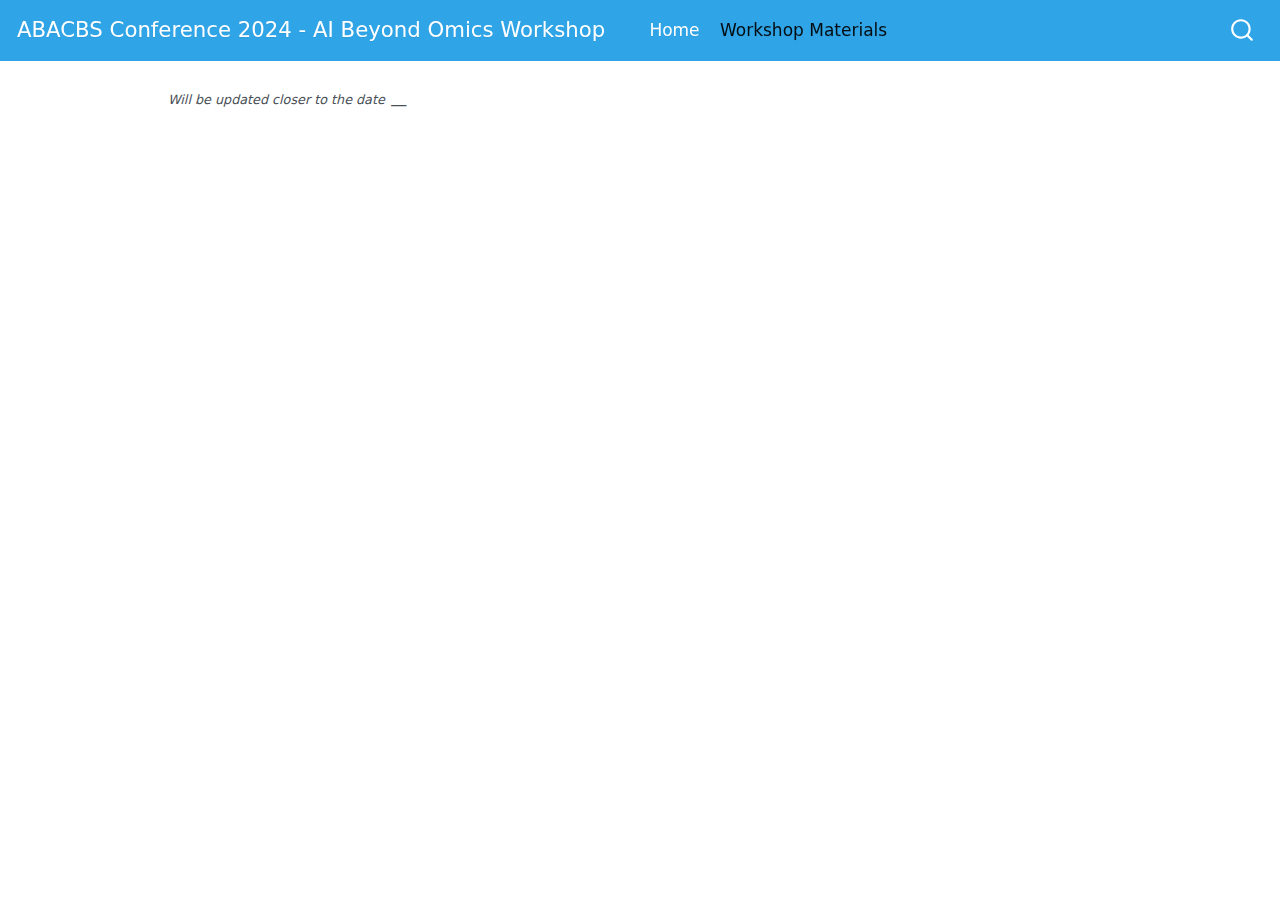
==== materials.html @ e88559d4 "Built site for gh-pages" ====
<!DOCTYPE html>
<html xmlns="http://www.w3.org/1999/xhtml" lang="en" xml:lang="en"><head>

<meta charset="utf-8">
<meta name="generator" content="quarto-1.3.450">

<meta name="viewport" content="width=device-width, initial-scale=1.0, user-scalable=yes">


<title>ABACBS Conference 2024 - AI Beyond Omics Workshop -</title>
<style>
code{white-space: pre-wrap;}
span.smallcaps{font-variant: small-caps;}
div.columns{display: flex; gap: min(4vw, 1.5em);}
div.column{flex: auto; overflow-x: auto;}
div.hanging-indent{margin-left: 1.5em; text-indent: -1.5em;}
ul.task-list{list-style: none;}
ul.task-list li input[type="checkbox"] {
width: 0.8em;
margin: 0 0.8em 0.2em -1em;  vertical-align: middle;
}
</style>


<script>const headroomChanged = new CustomEvent("quarto-hrChanged", {
  detail: {},
  bubbles: true,
  cancelable: false,
  composed: false,
});

window.document.addEventListener("DOMContentLoaded", function () {
  let init = false;

  // Manage the back to top button, if one is present.
  let lastScrollTop = window.pageYOffset || document.documentElement.scrollTop;
  const scrollDownBuffer = 5;
  const scrollUpBuffer = 35;
  const btn = document.getElementById("quarto-back-to-top");
  const hideBackToTop = () => {
    btn.style.display = "none";
  };
  const showBackToTop = () => {
    btn.style.display = "inline-block";
  };
  if (btn) {
    window.document.addEventListener(
      "scroll",
      function () {
        const currentScrollTop =
          window.pageYOffset || document.documentElement.scrollTop;

        // Shows and hides the button 'intelligently' as the user scrolls
        if (currentScrollTop - scrollDownBuffer > lastScrollTop) {
          hideBackToTop();
          lastScrollTop = currentScrollTop <= 0 ? 0 : currentScrollTop;
        } else if (currentScrollTop < lastScrollTop - scrollUpBuffer) {
          showBackToTop();
          lastScrollTop = currentScrollTop <= 0 ? 0 : currentScrollTop;
        }

        // Show the button at the bottom, hides it at the top
        if (currentScrollTop <= 0) {
          hideBackToTop();
        } else if (
          window.innerHeight + currentScrollTop >=
          document.body.offsetHeight
        ) {
          showBackToTop();
        }
      },
      false
    );
  }

  function throttle(func, wait) {
    var timeout;
    return function () {
      const context = this;
      const args = arguments;
      const later = function () {
        clearTimeout(timeout);
        timeout = null;
        func.apply(context, args);
      };

      if (!timeout) {
        timeout = setTimeout(later, wait);
      }
    };
  }

  function headerOffset() {
    // Set an offset if there is are fixed top navbar
    const headerEl = window.document.querySelector("header.fixed-top");
    if (headerEl) {
      return headerEl.clientHeight;
    } else {
      return 0;
    }
  }

  function footerOffset() {
    const footerEl = window.document.querySelector("footer.footer");
    if (footerEl) {
      return footerEl.clientHeight;
    } else {
      return 0;
    }
  }

  function updateDocumentOffsetWithoutAnimation() {
    updateDocumentOffset(false);
  }

  function updateDocumentOffset(animated) {
    // set body offset
    const topOffset = headerOffset();
    const bodyOffset = topOffset + footerOffset();
    const bodyEl = window.document.body;
    bodyEl.setAttribute("data-bs-offset", topOffset);
    bodyEl.style.paddingTop = topOffset + "px";

    // deal with sidebar offsets
    const sidebars = window.document.querySelectorAll(
      ".sidebar, .headroom-target"
    );
    sidebars.forEach((sidebar) => {
      if (!animated) {
        sidebar.classList.add("notransition");
        // Remove the no transition class after the animation has time to complete
        setTimeout(function () {
          sidebar.classList.remove("notransition");
        }, 201);
      }

      if (window.Headroom && sidebar.classList.contains("sidebar-unpinned")) {
        sidebar.style.top = "0";
        sidebar.style.maxHeight = "100vh";
      } else {
        sidebar.style.top = topOffset + "px";
        sidebar.style.maxHeight = "calc(100vh - " + topOffset + "px)";
      }
    });

    // allow space for footer
    const mainContainer = window.document.querySelector(".quarto-container");
    if (mainContainer) {
      mainContainer.style.minHeight = "calc(100vh - " + bodyOffset + "px)";
    }

    // link offset
    let linkStyle = window.document.querySelector("#quarto-target-style");
    if (!linkStyle) {
      linkStyle = window.document.createElement("style");
      linkStyle.setAttribute("id", "quarto-target-style");
      window.document.head.appendChild(linkStyle);
    }
    while (linkStyle.firstChild) {
      linkStyle.removeChild(linkStyle.firstChild);
    }
    if (topOffset > 0) {
      linkStyle.appendChild(
        window.document.createTextNode(`
      section:target::before {
        content: "";
        display: block;
        height: ${topOffset}px;
        margin: -${topOffset}px 0 0;
      }`)
      );
    }
    if (init) {
      window.dispatchEvent(headroomChanged);
    }
    init = true;
  }

  // initialize headroom
  var header = window.document.querySelector("#quarto-header");
  if (header && window.Headroom) {
    const headroom = new window.Headroom(header, {
      tolerance: 5,
      onPin: function () {
        const sidebars = window.document.querySelectorAll(
          ".sidebar, .headroom-target"
        );
        sidebars.forEach((sidebar) => {
          sidebar.classList.remove("sidebar-unpinned");
        });
        updateDocumentOffset();
      },
      onUnpin: function () {
        const sidebars = window.document.querySelectorAll(
          ".sidebar, .headroom-target"
        );
        sidebars.forEach((sidebar) => {
          sidebar.classList.add("sidebar-unpinned");
        });
        updateDocumentOffset();
      },
    });
    headroom.init();

    let frozen = false;
    window.quartoToggleHeadroom = function () {
      if (frozen) {
        headroom.unfreeze();
        frozen = false;
      } else {
        headroom.freeze();
        frozen = true;
      }
    };
  }

  window.addEventListener(
    "hashchange",
    function (e) {
      if (
        getComputedStyle(document.documentElement).scrollBehavior !== "smooth"
      ) {
        window.scrollTo(0, window.pageYOffset - headerOffset());
      }
    },
    false
  );

  // Observe size changed for the header
  const headerEl = window.document.querySelector("header.fixed-top");
  if (headerEl && window.ResizeObserver) {
    const observer = new window.ResizeObserver(
      updateDocumentOffsetWithoutAnimation
    );
    observer.observe(headerEl, {
      attributes: true,
      childList: true,
      characterData: true,
    });
  } else {
    window.addEventListener(
      "resize",
      throttle(updateDocumentOffsetWithoutAnimation, 50)
    );
  }
  setTimeout(updateDocumentOffsetWithoutAnimation, 250);

  // fixup index.html links if we aren't on the filesystem
  if (window.location.protocol !== "file:") {
    const links = window.document.querySelectorAll("a");
    for (let i = 0; i < links.length; i++) {
      if (links[i].href) {
        links[i].href = links[i].href.replace(/\/index\.html/, "/");
      }
    }

    // Fixup any sharing links that require urls
    // Append url to any sharing urls
    const sharingLinks = window.document.querySelectorAll(
      "a.sidebar-tools-main-item"
    );
    for (let i = 0; i < sharingLinks.length; i++) {
      const sharingLink = sharingLinks[i];
      const href = sharingLink.getAttribute("href");
      if (href) {
        sharingLink.setAttribute(
          "href",
          href.replace("|url|", window.location.href)
        );
      }
    }

    // Scroll the active navigation item into view, if necessary
    const navSidebar = window.document.querySelector("nav#quarto-sidebar");
    if (navSidebar) {
      // Find the active item
      const activeItem = navSidebar.querySelector("li.sidebar-item a.active");
      if (activeItem) {
        // Wait for the scroll height and height to resolve by observing size changes on the
        // nav element that is scrollable
        const resizeObserver = new ResizeObserver((_entries) => {
          // The bottom of the element
          const elBottom = activeItem.offsetTop;
          const viewBottom = navSidebar.scrollTop + navSidebar.clientHeight;

          // The element height and scroll height are the same, then we are still loading
          if (viewBottom !== navSidebar.scrollHeight) {
            // Determine if the item isn't visible and scroll to it
            if (elBottom >= viewBottom) {
              navSidebar.scrollTop = elBottom;
            }

            // stop observing now since we've completed the scroll
            resizeObserver.unobserve(navSidebar);
          }
        });
        resizeObserver.observe(navSidebar);
      }
    }
  }
});
</script>
<script>/*!
 * headroom.js v0.12.0 - Give your page some headroom. Hide your header until you need it
 * Copyright (c) 2020 Nick Williams - http://wicky.nillia.ms/headroom.js
 * License: MIT
 */

!function(t,n){"object"==typeof exports&&"undefined"!=typeof module?module.exports=n():"function"==typeof define&&define.amd?define(n):(t=t||self).Headroom=n()}(this,function(){"use strict";function t(){return"undefined"!=typeof window}function d(t){return function(t){return t&&t.document&&function(t){return 9===t.nodeType}(t.document)}(t)?function(t){var n=t.document,o=n.body,s=n.documentElement;return{scrollHeight:function(){return Math.max(o.scrollHeight,s.scrollHeight,o.offsetHeight,s.offsetHeight,o.clientHeight,s.clientHeight)},height:function(){return t.innerHeight||s.clientHeight||o.clientHeight},scrollY:function(){return void 0!==t.pageYOffset?t.pageYOffset:(s||o.parentNode||o).scrollTop}}}(t):function(t){return{scrollHeight:function(){return Math.max(t.scrollHeight,t.offsetHeight,t.clientHeight)},height:function(){return Math.max(t.offsetHeight,t.clientHeight)},scrollY:function(){return t.scrollTop}}}(t)}function n(t,s,e){var n,o=function(){var n=!1;try{var t={get passive(){n=!0}};window.addEventListener("test",t,t),window.removeEventListener("test",t,t)}catch(t){n=!1}return n}(),i=!1,r=d(t),l=r.scrollY(),a={};function c(){var t=Math.round(r.scrollY()),n=r.height(),o=r.scrollHeight();a.scrollY=t,a.lastScrollY=l,a.direction=l<t?"down":"up",a.distance=Math.abs(t-l),a.isOutOfBounds=t<0||o<t+n,a.top=t<=s.offset[a.direction],a.bottom=o<=t+n,a.toleranceExceeded=a.distance>s.tolerance[a.direction],e(a),l=t,i=!1}function h(){i||(i=!0,n=requestAnimationFrame(c))}var u=!!o&&{passive:!0,capture:!1};return t.addEventListener("scroll",h,u),c(),{destroy:function(){cancelAnimationFrame(n),t.removeEventListener("scroll",h,u)}}}function o(t){return t===Object(t)?t:{down:t,up:t}}function s(t,n){n=n||{},Object.assign(this,s.options,n),this.classes=Object.assign({},s.options.classes,n.classes),this.elem=t,this.tolerance=o(this.tolerance),this.offset=o(this.offset),this.initialised=!1,this.frozen=!1}return s.prototype={constructor:s,init:function(){return s.cutsTheMustard&&!this.initialised&&(this.addClass("initial"),this.initialised=!0,setTimeout(function(t){t.scrollTracker=n(t.scroller,{offset:t.offset,tolerance:t.tolerance},t.update.bind(t))},100,this)),this},destroy:function(){this.initialised=!1,Object.keys(this.classes).forEach(this.removeClass,this),this.scrollTracker.destroy()},unpin:function(){!this.hasClass("pinned")&&this.hasClass("unpinned")||(this.addClass("unpinned"),this.removeClass("pinned"),this.onUnpin&&this.onUnpin.call(this))},pin:function(){this.hasClass("unpinned")&&(this.addClass("pinned"),this.removeClass("unpinned"),this.onPin&&this.onPin.call(this))},freeze:function(){this.frozen=!0,this.addClass("frozen")},unfreeze:function(){this.frozen=!1,this.removeClass("frozen")},top:function(){this.hasClass("top")||(this.addClass("top"),this.removeClass("notTop"),this.onTop&&this.onTop.call(this))},notTop:function(){this.hasClass("notTop")||(this.addClass("notTop"),this.removeClass("top"),this.onNotTop&&this.onNotTop.call(this))},bottom:function(){this.hasClass("bottom")||(this.addClass("bottom"),this.removeClass("notBottom"),this.onBottom&&this.onBottom.call(this))},notBottom:function(){this.hasClass("notBottom")||(this.addClass("notBottom"),this.removeClass("bottom"),this.onNotBottom&&this.onNotBottom.call(this))},shouldUnpin:function(t){return"down"===t.direction&&!t.top&&t.toleranceExceeded},shouldPin:function(t){return"up"===t.direction&&t.toleranceExceeded||t.top},addClass:function(t){this.elem.classList.add.apply(this.elem.classList,this.classes[t].split(" "))},removeClass:function(t){this.elem.classList.remove.apply(this.elem.classList,this.classes[t].split(" "))},hasClass:function(t){return this.classes[t].split(" ").every(function(t){return this.classList.contains(t)},this.elem)},update:function(t){t.isOutOfBounds||!0!==this.frozen&&(t.top?this.top():this.notTop(),t.bottom?this.bottom():this.notBottom(),this.shouldUnpin(t)?this.unpin():this.shouldPin(t)&&this.pin())}},s.options={tolerance:{up:0,down:0},offset:0,scroller:t()?window:null,classes:{frozen:"headroom--frozen",pinned:"headroom--pinned",unpinned:"headroom--unpinned",top:"headroom--top",notTop:"headroom--not-top",bottom:"headroom--bottom",notBottom:"headroom--not-bottom",initial:"headroom"}},s.cutsTheMustard=!!(t()&&function(){}.bind&&"classList"in document.documentElement&&Object.assign&&Object.keys&&requestAnimationFrame),s});
</script>
<script>/*!
 * clipboard.js v2.0.11
 * https://clipboardjs.com/
 *
 * Licensed MIT © Zeno Rocha
 */
!function(t,e){"object"==typeof exports&&"object"==typeof module?module.exports=e():"function"==typeof define&&define.amd?define([],e):"object"==typeof exports?exports.ClipboardJS=e():t.ClipboardJS=e()}(this,function(){return n={686:function(t,e,n){"use strict";n.d(e,{default:function(){return b}});var e=n(279),i=n.n(e),e=n(370),u=n.n(e),e=n(817),r=n.n(e);function c(t){try{return document.execCommand(t)}catch(t){return}}var a=function(t){t=r()(t);return c("cut"),t};function o(t,e){var n,o,t=(n=t,o="rtl"===document.documentElement.getAttribute("dir"),(t=document.createElement("textarea")).style.fontSize="12pt",t.style.border="0",t.style.padding="0",t.style.margin="0",t.style.position="absolute",t.style[o?"right":"left"]="-9999px",o=window.pageYOffset||document.documentElement.scrollTop,t.style.top="".concat(o,"px"),t.setAttribute("readonly",""),t.value=n,t);return e.container.appendChild(t),e=r()(t),c("copy"),t.remove(),e}var f=function(t){var e=1<arguments.length&&void 0!==arguments[1]?arguments[1]:{container:document.body},n="";return"string"==typeof t?n=o(t,e):t instanceof HTMLInputElement&&!["text","search","url","tel","password"].includes(null==t?void 0:t.type)?n=o(t.value,e):(n=r()(t),c("copy")),n};function l(t){return(l="function"==typeof Symbol&&"symbol"==typeof Symbol.iterator?function(t){return typeof t}:function(t){return t&&"function"==typeof Symbol&&t.constructor===Symbol&&t!==Symbol.prototype?"symbol":typeof t})(t)}var s=function(){var t=0<arguments.length&&void 0!==arguments[0]?arguments[0]:{},e=t.action,n=void 0===e?"copy":e,o=t.container,e=t.target,t=t.text;if("copy"!==n&&"cut"!==n)throw new Error('Invalid "action" value, use either "copy" or "cut"');if(void 0!==e){if(!e||"object"!==l(e)||1!==e.nodeType)throw new Error('Invalid "target" value, use a valid Element');if("copy"===n&&e.hasAttribute("disabled"))throw new Error('Invalid "target" attribute. Please use "readonly" instead of "disabled" attribute');if("cut"===n&&(e.hasAttribute("readonly")||e.hasAttribute("disabled")))throw new Error('Invalid "target" attribute. You can\'t cut text from elements with "readonly" or "disabled" attributes')}return t?f(t,{container:o}):e?"cut"===n?a(e):f(e,{container:o}):void 0};function p(t){return(p="function"==typeof Symbol&&"symbol"==typeof Symbol.iterator?function(t){return typeof t}:function(t){return t&&"function"==typeof Symbol&&t.constructor===Symbol&&t!==Symbol.prototype?"symbol":typeof t})(t)}function d(t,e){for(var n=0;n<e.length;n++){var o=e[n];o.enumerable=o.enumerable||!1,o.configurable=!0,"value"in o&&(o.writable=!0),Object.defineProperty(t,o.key,o)}}function y(t,e){return(y=Object.setPrototypeOf||function(t,e){return t.__proto__=e,t})(t,e)}function h(n){var o=function(){if("undefined"==typeof Reflect||!Reflect.construct)return!1;if(Reflect.construct.sham)return!1;if("function"==typeof Proxy)return!0;try{return Date.prototype.toString.call(Reflect.construct(Date,[],function(){})),!0}catch(t){return!1}}();return function(){var t,e=v(n);return t=o?(t=v(this).constructor,Reflect.construct(e,arguments,t)):e.apply(this,arguments),e=this,!(t=t)||"object"!==p(t)&&"function"!=typeof t?function(t){if(void 0!==t)return t;throw new ReferenceError("this hasn't been initialised - super() hasn't been called")}(e):t}}function v(t){return(v=Object.setPrototypeOf?Object.getPrototypeOf:function(t){return t.__proto__||Object.getPrototypeOf(t)})(t)}function m(t,e){t="data-clipboard-".concat(t);if(e.hasAttribute(t))return e.getAttribute(t)}var b=function(){!function(t,e){if("function"!=typeof e&&null!==e)throw new TypeError("Super expression must either be null or a function");t.prototype=Object.create(e&&e.prototype,{constructor:{value:t,writable:!0,configurable:!0}}),e&&y(t,e)}(r,i());var t,e,n,o=h(r);function r(t,e){var n;return function(t){if(!(t instanceof r))throw new TypeError("Cannot call a class as a function")}(this),(n=o.call(this)).resolveOptions(e),n.listenClick(t),n}return t=r,n=[{key:"copy",value:function(t){var e=1<arguments.length&&void 0!==arguments[1]?arguments[1]:{container:document.body};return f(t,e)}},{key:"cut",value:function(t){return a(t)}},{key:"isSupported",value:function(){var t=0<arguments.length&&void 0!==arguments[0]?arguments[0]:["copy","cut"],t="string"==typeof t?[t]:t,e=!!document.queryCommandSupported;return t.forEach(function(t){e=e&&!!document.queryCommandSupported(t)}),e}}],(e=[{key:"resolveOptions",value:function(){var t=0<arguments.length&&void 0!==arguments[0]?arguments[0]:{};this.action="function"==typeof t.action?t.action:this.defaultAction,this.target="function"==typeof t.target?t.target:this.defaultTarget,this.text="function"==typeof t.text?t.text:this.defaultText,this.container="object"===p(t.container)?t.container:document.body}},{key:"listenClick",value:function(t){var e=this;this.listener=u()(t,"click",function(t){return e.onClick(t)})}},{key:"onClick",value:function(t){var e=t.delegateTarget||t.currentTarget,n=this.action(e)||"copy",t=s({action:n,container:this.container,target:this.target(e),text:this.text(e)});this.emit(t?"success":"error",{action:n,text:t,trigger:e,clearSelection:function(){e&&e.focus(),window.getSelection().removeAllRanges()}})}},{key:"defaultAction",value:function(t){return m("action",t)}},{key:"defaultTarget",value:function(t){t=m("target",t);if(t)return document.querySelector(t)}},{key:"defaultText",value:function(t){return m("text",t)}},{key:"destroy",value:function(){this.listener.destroy()}}])&&d(t.prototype,e),n&&d(t,n),r}()},828:function(t){var e;"undefined"==typeof Element||Element.prototype.matches||((e=Element.prototype).matches=e.matchesSelector||e.mozMatchesSelector||e.msMatchesSelector||e.oMatchesSelector||e.webkitMatchesSelector),t.exports=function(t,e){for(;t&&9!==t.nodeType;){if("function"==typeof t.matches&&t.matches(e))return t;t=t.parentNode}}},438:function(t,e,n){var u=n(828);function i(t,e,n,o,r){var i=function(e,n,t,o){return function(t){t.delegateTarget=u(t.target,n),t.delegateTarget&&o.call(e,t)}}.apply(this,arguments);return t.addEventListener(n,i,r),{destroy:function(){t.removeEventListener(n,i,r)}}}t.exports=function(t,e,n,o,r){return"function"==typeof t.addEventListener?i.apply(null,arguments):"function"==typeof n?i.bind(null,document).apply(null,arguments):("string"==typeof t&&(t=document.querySelectorAll(t)),Array.prototype.map.call(t,function(t){return i(t,e,n,o,r)}))}},879:function(t,n){n.node=function(t){return void 0!==t&&t instanceof HTMLElement&&1===t.nodeType},n.nodeList=function(t){var e=Object.prototype.toString.call(t);return void 0!==t&&("[object NodeList]"===e||"[object HTMLCollection]"===e)&&"length"in t&&(0===t.length||n.node(t[0]))},n.string=function(t){return"string"==typeof t||t instanceof String},n.fn=function(t){return"[object Function]"===Object.prototype.toString.call(t)}},370:function(t,e,n){var f=n(879),l=n(438);t.exports=function(t,e,n){if(!t&&!e&&!n)throw new Error("Missing required arguments");if(!f.string(e))throw new TypeError("Second argument must be a String");if(!f.fn(n))throw new TypeError("Third argument must be a Function");if(f.node(t))return c=e,a=n,(u=t).addEventListener(c,a),{destroy:function(){u.removeEventListener(c,a)}};if(f.nodeList(t))return o=t,r=e,i=n,Array.prototype.forEach.call(o,function(t){t.addEventListener(r,i)}),{destroy:function(){Array.prototype.forEach.call(o,function(t){t.removeEventListener(r,i)})}};if(f.string(t))return t=t,e=e,n=n,l(document.body,t,e,n);throw new TypeError("First argument must be a String, HTMLElement, HTMLCollection, or NodeList");var o,r,i,u,c,a}},817:function(t){t.exports=function(t){var e,n="SELECT"===t.nodeName?(t.focus(),t.value):"INPUT"===t.nodeName||"TEXTAREA"===t.nodeName?((e=t.hasAttribute("readonly"))||t.setAttribute("readonly",""),t.select(),t.setSelectionRange(0,t.value.length),e||t.removeAttribute("readonly"),t.value):(t.hasAttribute("contenteditable")&&t.focus(),n=window.getSelection(),(e=document.createRange()).selectNodeContents(t),n.removeAllRanges(),n.addRange(e),n.toString());return n}},279:function(t){function e(){}e.prototype={on:function(t,e,n){var o=this.e||(this.e={});return(o[t]||(o[t]=[])).push({fn:e,ctx:n}),this},once:function(t,e,n){var o=this;function r(){o.off(t,r),e.apply(n,arguments)}return r._=e,this.on(t,r,n)},emit:function(t){for(var e=[].slice.call(arguments,1),n=((this.e||(this.e={}))[t]||[]).slice(),o=0,r=n.length;o<r;o++)n[o].fn.apply(n[o].ctx,e);return this},off:function(t,e){var n=this.e||(this.e={}),o=n[t],r=[];if(o&&e)for(var i=0,u=o.length;i<u;i++)o[i].fn!==e&&o[i].fn._!==e&&r.push(o[i]);return r.length?n[t]=r:delete n[t],this}},t.exports=e,t.exports.TinyEmitter=e}},r={},o.n=function(t){var e=t&&t.__esModule?function(){return t.default}:function(){return t};return o.d(e,{a:e}),e},o.d=function(t,e){for(var n in e)o.o(e,n)&&!o.o(t,n)&&Object.defineProperty(t,n,{enumerable:!0,get:e[n]})},o.o=function(t,e){return Object.prototype.hasOwnProperty.call(t,e)},o(686).default;function o(t){if(r[t])return r[t].exports;var e=r[t]={exports:{}};return n[t](e,e.exports,o),e.exports}var n,r});</script>
<script>/*! @algolia/autocomplete-js 1.7.3 | MIT License | © Algolia, Inc. and contributors | https://github.com/algolia/autocomplete */
!function(e,t){"object"==typeof exports&&"undefined"!=typeof module?t(exports):"function"==typeof define&&define.amd?define(["exports"],t):t((e="undefined"!=typeof globalThis?globalThis:e||self)["@algolia/autocomplete-js"]={})}(this,(function(e){"use strict";function t(e,t){var n=Object.keys(e);if(Object.getOwnPropertySymbols){var r=Object.getOwnPropertySymbols(e);t&&(r=r.filter((function(t){return Object.getOwnPropertyDescriptor(e,t).enumerable}))),n.push.apply(n,r)}return n}function n(e){for(var n=1;n<arguments.length;n++){var r=null!=arguments[n]?arguments[n]:{};n%2?t(Object(r),!0).forEach((function(t){o(e,t,r[t])})):Object.getOwnPropertyDescriptors?Object.defineProperties(e,Object.getOwnPropertyDescriptors(r)):t(Object(r)).forEach((function(t){Object.defineProperty(e,t,Object.getOwnPropertyDescriptor(r,t))}))}return e}function r(e){return r="function"==typeof Symbol&&"symbol"==typeof Symbol.iterator?function(e){return typeof e}:function(e){return e&&"function"==typeof Symbol&&e.constructor===Symbol&&e!==Symbol.prototype?"symbol":typeof e},r(e)}function o(e,t,n){return t in e?Object.defineProperty(e,t,{value:n,enumerable:!0,configurable:!0,writable:!0}):e[t]=n,e}function i(){return i=Object.assign||function(e){for(var t=1;t<arguments.length;t++){var n=arguments[t];for(var r in n)Object.prototype.hasOwnProperty.call(n,r)&&(e[r]=n[r])}return e},i.apply(this,arguments)}function u(e,t){if(null==e)return{};var n,r,o=function(e,t){if(null==e)return{};var n,r,o={},i=Object.keys(e);for(r=0;r<i.length;r++)n=i[r],t.indexOf(n)>=0||(o[n]=e[n]);return o}(e,t);if(Object.getOwnPropertySymbols){var i=Object.getOwnPropertySymbols(e);for(r=0;r<i.length;r++)n=i[r],t.indexOf(n)>=0||Object.prototype.propertyIsEnumerable.call(e,n)&&(o[n]=e[n])}return o}function a(e,t){return function(e){if(Array.isArray(e))return e}(e)||function(e,t){var n=null==e?null:"undefined"!=typeof Symbol&&e[Symbol.iterator]||e["@@iterator"];if(null==n)return;var r,o,i=[],u=!0,a=!1;try{for(n=n.call(e);!(u=(r=n.next()).done)&&(i.push(r.value),!t||i.length!==t);u=!0);}catch(e){a=!0,o=e}finally{try{u||null==n.return||n.return()}finally{if(a)throw o}}return i}(e,t)||l(e,t)||function(){throw new TypeError("Invalid attempt to destructure non-iterable instance.\nIn order to be iterable, non-array objects must have a [Symbol.iterator]() method.")}()}function c(e){return function(e){if(Array.isArray(e))return s(e)}(e)||function(e){if("undefined"!=typeof Symbol&&null!=e[Symbol.iterator]||null!=e["@@iterator"])return Array.from(e)}(e)||l(e)||function(){throw new TypeError("Invalid attempt to spread non-iterable instance.\nIn order to be iterable, non-array objects must have a [Symbol.iterator]() method.")}()}function l(e,t){if(e){if("string"==typeof e)return s(e,t);var n=Object.prototype.toString.call(e).slice(8,-1);return"Object"===n&&e.constructor&&(n=e.constructor.name),"Map"===n||"Set"===n?Array.from(e):"Arguments"===n||/^(?:Ui|I)nt(?:8|16|32)(?:Clamped)?Array$/.test(n)?s(e,t):void 0}}function s(e,t){(null==t||t>e.length)&&(t=e.length);for(var n=0,r=new Array(t);n<t;n++)r[n]=e[n];return r}function p(e){return{current:e}}function f(e,t){var n=void 0;return function(){for(var r=arguments.length,o=new Array(r),i=0;i<r;i++)o[i]=arguments[i];n&&clearTimeout(n),n=setTimeout((function(){return e.apply(void 0,o)}),t)}}function d(e){return e.reduce((function(e,t){return e.concat(t)}),[])}var m=0;function v(){return"autocomplete-".concat(m++)}function h(e,t){return t.reduce((function(e,t){return e&&e[t]}),e)}function g(e){return 0===e.collections.length?0:e.collections.reduce((function(e,t){return e+t.items.length}),0)}var y=function(){},b="1.7.3",O=[{segment:"autocomplete-core",version:b}];function _(e,t){var n=t;return{then:function(t,r){return _(e.then(j(t,n,e),j(r,n,e)),n)},catch:function(t){return _(e.catch(j(t,n,e)),n)},finally:function(t){return t&&n.onCancelList.push(t),_(e.finally(j(t&&function(){return n.onCancelList=[],t()},n,e)),n)},cancel:function(){n.isCanceled=!0;var e=n.onCancelList;n.onCancelList=[],e.forEach((function(e){e()}))},isCanceled:function(){return!0===n.isCanceled}}}function P(e){return _(e,{isCanceled:!1,onCancelList:[]})}function j(e,t,n){return e?function(n){return t.isCanceled?n:e(n)}:n}function w(e,t,n,r){if(!n)return null;if(e<0&&(null===t||null!==r&&0===t))return n+e;var o=(null===t?-1:t)+e;return o<=-1||o>=n?null===r?null:0:o}function S(e,t){var n=Object.keys(e);if(Object.getOwnPropertySymbols){var r=Object.getOwnPropertySymbols(e);t&&(r=r.filter((function(t){return Object.getOwnPropertyDescriptor(e,t).enumerable}))),n.push.apply(n,r)}return n}function I(e,t,n){return t in e?Object.defineProperty(e,t,{value:n,enumerable:!0,configurable:!0,writable:!0}):e[t]=n,e}function E(e,t){var n=[];return Promise.resolve(e(t)).then((function(e){return Promise.all(e.filter((function(e){return Boolean(e)})).map((function(e){if(e.sourceId,n.includes(e.sourceId))throw new Error("[Autocomplete] The `sourceId` ".concat(JSON.stringify(e.sourceId)," is not unique."));n.push(e.sourceId);var t=function(e){for(var t=1;t<arguments.length;t++){var n=null!=arguments[t]?arguments[t]:{};t%2?S(Object(n),!0).forEach((function(t){I(e,t,n[t])})):Object.getOwnPropertyDescriptors?Object.defineProperties(e,Object.getOwnPropertyDescriptors(n)):S(Object(n)).forEach((function(t){Object.defineProperty(e,t,Object.getOwnPropertyDescriptor(n,t))}))}return e}({getItemInputValue:function(e){return e.state.query},getItemUrl:function(){},onSelect:function(e){(0,e.setIsOpen)(!1)},onActive:y},e);return Promise.resolve(t)})))}))}function A(e){var t=function(e){var t=e.collections.map((function(e){return e.items.length})).reduce((function(e,t,n){var r=(e[n-1]||0)+t;return e.push(r),e}),[]).reduce((function(t,n){return n<=e.activeItemId?t+1:t}),0);return e.collections[t]}(e);if(!t)return null;var n=t.items[function(e){for(var t=e.state,n=e.collection,r=!1,o=0,i=0;!1===r;){var u=t.collections[o];if(u===n){r=!0;break}i+=u.items.length,o++}return t.activeItemId-i}({state:e,collection:t})],r=t.source;return{item:n,itemInputValue:r.getItemInputValue({item:n,state:e}),itemUrl:r.getItemUrl({item:n,state:e}),source:r}}var C=/((gt|sm)-|galaxy nexus)|samsung[- ]/i;function D(e,t){var n=Object.keys(e);if(Object.getOwnPropertySymbols){var r=Object.getOwnPropertySymbols(e);t&&(r=r.filter((function(t){return Object.getOwnPropertyDescriptor(e,t).enumerable}))),n.push.apply(n,r)}return n}function k(e){for(var t=1;t<arguments.length;t++){var n=null!=arguments[t]?arguments[t]:{};t%2?D(Object(n),!0).forEach((function(t){x(e,t,n[t])})):Object.getOwnPropertyDescriptors?Object.defineProperties(e,Object.getOwnPropertyDescriptors(n)):D(Object(n)).forEach((function(t){Object.defineProperty(e,t,Object.getOwnPropertyDescriptor(n,t))}))}return e}function x(e,t,n){return t in e?Object.defineProperty(e,t,{value:n,enumerable:!0,configurable:!0,writable:!0}):e[t]=n,e}function N(e,t){var n=Object.keys(e);if(Object.getOwnPropertySymbols){var r=Object.getOwnPropertySymbols(e);t&&(r=r.filter((function(t){return Object.getOwnPropertyDescriptor(e,t).enumerable}))),n.push.apply(n,r)}return n}function q(e,t,n){return t in e?Object.defineProperty(e,t,{value:n,enumerable:!0,configurable:!0,writable:!0}):e[t]=n,e}function R(e,t,n){var r,o=t.initialState;return{getState:function(){return o},dispatch:function(r,i){var u=function(e){for(var t=1;t<arguments.length;t++){var n=null!=arguments[t]?arguments[t]:{};t%2?N(Object(n),!0).forEach((function(t){q(e,t,n[t])})):Object.getOwnPropertyDescriptors?Object.defineProperties(e,Object.getOwnPropertyDescriptors(n)):N(Object(n)).forEach((function(t){Object.defineProperty(e,t,Object.getOwnPropertyDescriptor(n,t))}))}return e}({},o);o=e(o,{type:r,props:t,payload:i}),n({state:o,prevState:u})},pendingRequests:(r=[],{add:function(e){return r.push(e),e.finally((function(){r=r.filter((function(t){return t!==e}))}))},cancelAll:function(){r.forEach((function(e){return e.cancel()}))},isEmpty:function(){return 0===r.length}})}}function T(e,t){var n=Object.keys(e);if(Object.getOwnPropertySymbols){var r=Object.getOwnPropertySymbols(e);t&&(r=r.filter((function(t){return Object.getOwnPropertyDescriptor(e,t).enumerable}))),n.push.apply(n,r)}return n}function L(e){for(var t=1;t<arguments.length;t++){var n=null!=arguments[t]?arguments[t]:{};t%2?T(Object(n),!0).forEach((function(t){B(e,t,n[t])})):Object.getOwnPropertyDescriptors?Object.defineProperties(e,Object.getOwnPropertyDescriptors(n)):T(Object(n)).forEach((function(t){Object.defineProperty(e,t,Object.getOwnPropertyDescriptor(n,t))}))}return e}function B(e,t,n){return t in e?Object.defineProperty(e,t,{value:n,enumerable:!0,configurable:!0,writable:!0}):e[t]=n,e}function F(e){return function(e){if(Array.isArray(e))return M(e)}(e)||function(e){if("undefined"!=typeof Symbol&&null!=e[Symbol.iterator]||null!=e["@@iterator"])return Array.from(e)}(e)||function(e,t){if(!e)return;if("string"==typeof e)return M(e,t);var n=Object.prototype.toString.call(e).slice(8,-1);"Object"===n&&e.constructor&&(n=e.constructor.name);if("Map"===n||"Set"===n)return Array.from(e);if("Arguments"===n||/^(?:Ui|I)nt(?:8|16|32)(?:Clamped)?Array$/.test(n))return M(e,t)}(e)||function(){throw new TypeError("Invalid attempt to spread non-iterable instance.\nIn order to be iterable, non-array objects must have a [Symbol.iterator]() method.")}()}function M(e,t){(null==t||t>e.length)&&(t=e.length);for(var n=0,r=new Array(t);n<t;n++)r[n]=e[n];return r}function U(e,t){var n=Object.keys(e);if(Object.getOwnPropertySymbols){var r=Object.getOwnPropertySymbols(e);t&&(r=r.filter((function(t){return Object.getOwnPropertyDescriptor(e,t).enumerable}))),n.push.apply(n,r)}return n}function H(e){for(var t=1;t<arguments.length;t++){var n=null!=arguments[t]?arguments[t]:{};t%2?U(Object(n),!0).forEach((function(t){V(e,t,n[t])})):Object.getOwnPropertyDescriptors?Object.defineProperties(e,Object.getOwnPropertyDescriptors(n)):U(Object(n)).forEach((function(t){Object.defineProperty(e,t,Object.getOwnPropertyDescriptor(n,t))}))}return e}function V(e,t,n){return t in e?Object.defineProperty(e,t,{value:n,enumerable:!0,configurable:!0,writable:!0}):e[t]=n,e}function W(e,t){var n=Object.keys(e);if(Object.getOwnPropertySymbols){var r=Object.getOwnPropertySymbols(e);t&&(r=r.filter((function(t){return Object.getOwnPropertyDescriptor(e,t).enumerable}))),n.push.apply(n,r)}return n}function Q(e){for(var t=1;t<arguments.length;t++){var n=null!=arguments[t]?arguments[t]:{};t%2?W(Object(n),!0).forEach((function(t){$(e,t,n[t])})):Object.getOwnPropertyDescriptors?Object.defineProperties(e,Object.getOwnPropertyDescriptors(n)):W(Object(n)).forEach((function(t){Object.defineProperty(e,t,Object.getOwnPropertyDescriptor(n,t))}))}return e}function $(e,t,n){return t in e?Object.defineProperty(e,t,{value:n,enumerable:!0,configurable:!0,writable:!0}):e[t]=n,e}function z(e){return function(e){if(Array.isArray(e))return G(e)}(e)||function(e){if("undefined"!=typeof Symbol&&null!=e[Symbol.iterator]||null!=e["@@iterator"])return Array.from(e)}(e)||function(e,t){if(!e)return;if("string"==typeof e)return G(e,t);var n=Object.prototype.toString.call(e).slice(8,-1);"Object"===n&&e.constructor&&(n=e.constructor.name);if("Map"===n||"Set"===n)return Array.from(e);if("Arguments"===n||/^(?:Ui|I)nt(?:8|16|32)(?:Clamped)?Array$/.test(n))return G(e,t)}(e)||function(){throw new TypeError("Invalid attempt to spread non-iterable instance.\nIn order to be iterable, non-array objects must have a [Symbol.iterator]() method.")}()}function G(e,t){(null==t||t>e.length)&&(t=e.length);for(var n=0,r=new Array(t);n<t;n++)r[n]=e[n];return r}function K(e,t){var n=Object.keys(e);if(Object.getOwnPropertySymbols){var r=Object.getOwnPropertySymbols(e);t&&(r=r.filter((function(t){return Object.getOwnPropertyDescriptor(e,t).enumerable}))),n.push.apply(n,r)}return n}function J(e){for(var t=1;t<arguments.length;t++){var n=null!=arguments[t]?arguments[t]:{};t%2?K(Object(n),!0).forEach((function(t){Y(e,t,n[t])})):Object.getOwnPropertyDescriptors?Object.defineProperties(e,Object.getOwnPropertyDescriptors(n)):K(Object(n)).forEach((function(t){Object.defineProperty(e,t,Object.getOwnPropertyDescriptor(n,t))}))}return e}function Y(e,t,n){return t in e?Object.defineProperty(e,t,{value:n,enumerable:!0,configurable:!0,writable:!0}):e[t]=n,e}function X(e){return Boolean(e.execute)}function Z(e,t){return n=e,Boolean(null==n?void 0:n.execute)?J(J({},e),{},{requests:e.queries.map((function(n){return{query:n,sourceId:t,transformResponse:e.transformResponse}}))}):{items:e,sourceId:t};var n}function ee(e){var t=e.reduce((function(e,t){if(!X(t))return e.push(t),e;var n=t.searchClient,r=t.execute,o=t.requesterId,i=t.requests,u=e.find((function(e){return X(t)&&X(e)&&e.searchClient===n&&Boolean(o)&&e.requesterId===o}));if(u){var a;(a=u.items).push.apply(a,z(i))}else{var c={execute:r,requesterId:o,items:i,searchClient:n};e.push(c)}return e}),[]).map((function(e){if(!X(e))return Promise.resolve(e);var t=e,n=t.execute,r=t.items;return n({searchClient:t.searchClient,requests:r})}));return Promise.all(t).then((function(e){return d(e)}))}function te(e,t){return t.map((function(t){var n=e.filter((function(e){return e.sourceId===t.sourceId})),r=n.map((function(e){return e.items})),o=n[0].transformResponse,i=o?o(function(e){var t=e.map((function(e){var t;return k(k({},e),{},{hits:null===(t=e.hits)||void 0===t?void 0:t.map((function(t){return k(k({},t),{},{__autocomplete_indexName:e.index,__autocomplete_queryID:e.queryID})}))})}));return{results:t,hits:t.map((function(e){return e.hits})).filter(Boolean),facetHits:t.map((function(e){var t;return null===(t=e.facetHits)||void 0===t?void 0:t.map((function(e){return{label:e.value,count:e.count,_highlightResult:{label:{value:e.highlighted}}}}))})).filter(Boolean)}}(r)):r;return i.every(Boolean),'The `getItems` function from source "'.concat(t.sourceId,'" must return an array of items but returned ').concat(JSON.stringify(void 0),".\n\nDid you forget to return items?\n\nSee: https://www.algolia.com/doc/ui-libraries/autocomplete/core-concepts/sources/#param-getitems"),{source:t,items:i}}))}var ne=["event","nextState","props","query","refresh","store"];function re(e,t){var n=Object.keys(e);if(Object.getOwnPropertySymbols){var r=Object.getOwnPropertySymbols(e);t&&(r=r.filter((function(t){return Object.getOwnPropertyDescriptor(e,t).enumerable}))),n.push.apply(n,r)}return n}function oe(e){for(var t=1;t<arguments.length;t++){var n=null!=arguments[t]?arguments[t]:{};t%2?re(Object(n),!0).forEach((function(t){ie(e,t,n[t])})):Object.getOwnPropertyDescriptors?Object.defineProperties(e,Object.getOwnPropertyDescriptors(n)):re(Object(n)).forEach((function(t){Object.defineProperty(e,t,Object.getOwnPropertyDescriptor(n,t))}))}return e}function ie(e,t,n){return t in e?Object.defineProperty(e,t,{value:n,enumerable:!0,configurable:!0,writable:!0}):e[t]=n,e}function ue(e,t){if(null==e)return{};var n,r,o=function(e,t){if(null==e)return{};var n,r,o={},i=Object.keys(e);for(r=0;r<i.length;r++)n=i[r],t.indexOf(n)>=0||(o[n]=e[n]);return o}(e,t);if(Object.getOwnPropertySymbols){var i=Object.getOwnPropertySymbols(e);for(r=0;r<i.length;r++)n=i[r],t.indexOf(n)>=0||Object.prototype.propertyIsEnumerable.call(e,n)&&(o[n]=e[n])}return o}var ae,ce,le,se=null,pe=(ae=-1,ce=-1,le=void 0,function(e){var t=++ae;return Promise.resolve(e).then((function(e){return le&&t<ce?le:(ce=t,le=e,e)}))});function fe(e){var t=e.event,n=e.nextState,r=void 0===n?{}:n,o=e.props,i=e.query,u=e.refresh,a=e.store,c=ue(e,ne);se&&o.environment.clearTimeout(se);var l=c.setCollections,s=c.setIsOpen,p=c.setQuery,f=c.setActiveItemId,m=c.setStatus;if(p(i),f(o.defaultActiveItemId),!i&&!1===o.openOnFocus){var v,h=a.getState().collections.map((function(e){return oe(oe({},e),{},{items:[]})}));m("idle"),l(h),s(null!==(v=r.isOpen)&&void 0!==v?v:o.shouldPanelOpen({state:a.getState()}));var g=P(pe(h).then((function(){return Promise.resolve()})));return a.pendingRequests.add(g)}m("loading"),se=o.environment.setTimeout((function(){m("stalled")}),o.stallThreshold);var y=P(pe(o.getSources(oe({query:i,refresh:u,state:a.getState()},c)).then((function(e){return Promise.all(e.map((function(e){return Promise.resolve(e.getItems(oe({query:i,refresh:u,state:a.getState()},c))).then((function(t){return Z(t,e.sourceId)}))}))).then(ee).then((function(t){return te(t,e)})).then((function(e){return function(e){var t=e.collections,n=e.props,r=e.state,o=t.reduce((function(e,t){return Q(Q({},e),{},$({},t.source.sourceId,Q(Q({},t.source),{},{getItems:function(){return d(t.items)}})))}),{});return d(n.reshape({sources:Object.values(o),sourcesBySourceId:o,state:r})).filter(Boolean).map((function(e){return{source:e,items:e.getItems()}}))}({collections:e,props:o,state:a.getState()})}))})))).then((function(e){var n;m("idle"),l(e);var p=o.shouldPanelOpen({state:a.getState()});s(null!==(n=r.isOpen)&&void 0!==n?n:o.openOnFocus&&!i&&p||p);var f=A(a.getState());if(null!==a.getState().activeItemId&&f){var d=f.item,v=f.itemInputValue,h=f.itemUrl,g=f.source;g.onActive(oe({event:t,item:d,itemInputValue:v,itemUrl:h,refresh:u,source:g,state:a.getState()},c))}})).finally((function(){m("idle"),se&&o.environment.clearTimeout(se)}));return a.pendingRequests.add(y)}var de=["event","props","refresh","store"];function me(e,t){var n=Object.keys(e);if(Object.getOwnPropertySymbols){var r=Object.getOwnPropertySymbols(e);t&&(r=r.filter((function(t){return Object.getOwnPropertyDescriptor(e,t).enumerable}))),n.push.apply(n,r)}return n}function ve(e){for(var t=1;t<arguments.length;t++){var n=null!=arguments[t]?arguments[t]:{};t%2?me(Object(n),!0).forEach((function(t){he(e,t,n[t])})):Object.getOwnPropertyDescriptors?Object.defineProperties(e,Object.getOwnPropertyDescriptors(n)):me(Object(n)).forEach((function(t){Object.defineProperty(e,t,Object.getOwnPropertyDescriptor(n,t))}))}return e}function he(e,t,n){return t in e?Object.defineProperty(e,t,{value:n,enumerable:!0,configurable:!0,writable:!0}):e[t]=n,e}function ge(e,t){if(null==e)return{};var n,r,o=function(e,t){if(null==e)return{};var n,r,o={},i=Object.keys(e);for(r=0;r<i.length;r++)n=i[r],t.indexOf(n)>=0||(o[n]=e[n]);return o}(e,t);if(Object.getOwnPropertySymbols){var i=Object.getOwnPropertySymbols(e);for(r=0;r<i.length;r++)n=i[r],t.indexOf(n)>=0||Object.prototype.propertyIsEnumerable.call(e,n)&&(o[n]=e[n])}return o}var ye=["props","refresh","store"],be=["inputElement","formElement","panelElement"],Oe=["inputElement"],_e=["inputElement","maxLength"],Pe=["item","source"];function je(e,t){var n=Object.keys(e);if(Object.getOwnPropertySymbols){var r=Object.getOwnPropertySymbols(e);t&&(r=r.filter((function(t){return Object.getOwnPropertyDescriptor(e,t).enumerable}))),n.push.apply(n,r)}return n}function we(e){for(var t=1;t<arguments.length;t++){var n=null!=arguments[t]?arguments[t]:{};t%2?je(Object(n),!0).forEach((function(t){Se(e,t,n[t])})):Object.getOwnPropertyDescriptors?Object.defineProperties(e,Object.getOwnPropertyDescriptors(n)):je(Object(n)).forEach((function(t){Object.defineProperty(e,t,Object.getOwnPropertyDescriptor(n,t))}))}return e}function Se(e,t,n){return t in e?Object.defineProperty(e,t,{value:n,enumerable:!0,configurable:!0,writable:!0}):e[t]=n,e}function Ie(e,t){if(null==e)return{};var n,r,o=function(e,t){if(null==e)return{};var n,r,o={},i=Object.keys(e);for(r=0;r<i.length;r++)n=i[r],t.indexOf(n)>=0||(o[n]=e[n]);return o}(e,t);if(Object.getOwnPropertySymbols){var i=Object.getOwnPropertySymbols(e);for(r=0;r<i.length;r++)n=i[r],t.indexOf(n)>=0||Object.prototype.propertyIsEnumerable.call(e,n)&&(o[n]=e[n])}return o}function Ee(e){var t=e.props,n=e.refresh,r=e.store,o=Ie(e,ye);return{getEnvironmentProps:function(e){var n=e.inputElement,o=e.formElement,i=e.panelElement;function u(e){!r.getState().isOpen&&r.pendingRequests.isEmpty()||e.target===n||!1===[o,i].some((function(t){return n=t,r=e.target,n===r||n.contains(r);var n,r}))&&(r.dispatch("blur",null),t.debug||r.pendingRequests.cancelAll())}return we({onTouchStart:u,onMouseDown:u,onTouchMove:function(e){!1!==r.getState().isOpen&&n===t.environment.document.activeElement&&e.target!==n&&n.blur()}},Ie(e,be))},getRootProps:function(e){return we({role:"combobox","aria-expanded":r.getState().isOpen,"aria-haspopup":"listbox","aria-owns":r.getState().isOpen?"".concat(t.id,"-list"):void 0,"aria-labelledby":"".concat(t.id,"-label")},e)},getFormProps:function(e){return e.inputElement,we({action:"",noValidate:!0,role:"search",onSubmit:function(i){var u;i.preventDefault(),t.onSubmit(we({event:i,refresh:n,state:r.getState()},o)),r.dispatch("submit",null),null===(u=e.inputElement)||void 0===u||u.blur()},onReset:function(i){var u;i.preventDefault(),t.onReset(we({event:i,refresh:n,state:r.getState()},o)),r.dispatch("reset",null),null===(u=e.inputElement)||void 0===u||u.focus()}},Ie(e,Oe))},getLabelProps:function(e){return we({htmlFor:"".concat(t.id,"-input"),id:"".concat(t.id,"-label")},e)},getInputProps:function(e){var i;function u(e){(t.openOnFocus||Boolean(r.getState().query))&&fe(we({event:e,props:t,query:r.getState().completion||r.getState().query,refresh:n,store:r},o)),r.dispatch("focus",null)}var a=e||{};a.inputElement;var c=a.maxLength,l=void 0===c?512:c,s=Ie(a,_e),p=A(r.getState()),f=function(e){return Boolean(e&&e.match(C))}((null===(i=t.environment.navigator)||void 0===i?void 0:i.userAgent)||""),d=null!=p&&p.itemUrl&&!f?"go":"search";return we({"aria-autocomplete":"both","aria-activedescendant":r.getState().isOpen&&null!==r.getState().activeItemId?"".concat(t.id,"-item-").concat(r.getState().activeItemId):void 0,"aria-controls":r.getState().isOpen?"".concat(t.id,"-list"):void 0,"aria-labelledby":"".concat(t.id,"-label"),value:r.getState().completion||r.getState().query,id:"".concat(t.id,"-input"),autoComplete:"off",autoCorrect:"off",autoCapitalize:"off",enterKeyHint:d,spellCheck:"false",autoFocus:t.autoFocus,placeholder:t.placeholder,maxLength:l,type:"search",onChange:function(e){fe(we({event:e,props:t,query:e.currentTarget.value.slice(0,l),refresh:n,store:r},o))},onKeyDown:function(e){!function(e){var t=e.event,n=e.props,r=e.refresh,o=e.store,i=ge(e,de);if("ArrowUp"===t.key||"ArrowDown"===t.key){var u=function(){var e=n.environment.document.getElementById("".concat(n.id,"-item-").concat(o.getState().activeItemId));e&&(e.scrollIntoViewIfNeeded?e.scrollIntoViewIfNeeded(!1):e.scrollIntoView(!1))},a=function(){var e=A(o.getState());if(null!==o.getState().activeItemId&&e){var n=e.item,u=e.itemInputValue,a=e.itemUrl,c=e.source;c.onActive(ve({event:t,item:n,itemInputValue:u,itemUrl:a,refresh:r,source:c,state:o.getState()},i))}};t.preventDefault(),!1===o.getState().isOpen&&(n.openOnFocus||Boolean(o.getState().query))?fe(ve({event:t,props:n,query:o.getState().query,refresh:r,store:o},i)).then((function(){o.dispatch(t.key,{nextActiveItemId:n.defaultActiveItemId}),a(),setTimeout(u,0)})):(o.dispatch(t.key,{}),a(),u())}else if("Escape"===t.key)t.preventDefault(),o.dispatch(t.key,null),o.pendingRequests.cancelAll();else if("Tab"===t.key)o.dispatch("blur",null),o.pendingRequests.cancelAll();else if("Enter"===t.key){if(null===o.getState().activeItemId||o.getState().collections.every((function(e){return 0===e.items.length})))return void(n.debug||o.pendingRequests.cancelAll());t.preventDefault();var c=A(o.getState()),l=c.item,s=c.itemInputValue,p=c.itemUrl,f=c.source;if(t.metaKey||t.ctrlKey)void 0!==p&&(f.onSelect(ve({event:t,item:l,itemInputValue:s,itemUrl:p,refresh:r,source:f,state:o.getState()},i)),n.navigator.navigateNewTab({itemUrl:p,item:l,state:o.getState()}));else if(t.shiftKey)void 0!==p&&(f.onSelect(ve({event:t,item:l,itemInputValue:s,itemUrl:p,refresh:r,source:f,state:o.getState()},i)),n.navigator.navigateNewWindow({itemUrl:p,item:l,state:o.getState()}));else if(t.altKey);else{if(void 0!==p)return f.onSelect(ve({event:t,item:l,itemInputValue:s,itemUrl:p,refresh:r,source:f,state:o.getState()},i)),void n.navigator.navigate({itemUrl:p,item:l,state:o.getState()});fe(ve({event:t,nextState:{isOpen:!1},props:n,query:s,refresh:r,store:o},i)).then((function(){f.onSelect(ve({event:t,item:l,itemInputValue:s,itemUrl:p,refresh:r,source:f,state:o.getState()},i))}))}}}(we({event:e,props:t,refresh:n,store:r},o))},onFocus:u,onBlur:y,onClick:function(n){e.inputElement!==t.environment.document.activeElement||r.getState().isOpen||u(n)}},s)},getPanelProps:function(e){return we({onMouseDown:function(e){e.preventDefault()},onMouseLeave:function(){r.dispatch("mouseleave",null)}},e)},getListProps:function(e){return we({role:"listbox","aria-labelledby":"".concat(t.id,"-label"),id:"".concat(t.id,"-list")},e)},getItemProps:function(e){var i=e.item,u=e.source,a=Ie(e,Pe);return we({id:"".concat(t.id,"-item-").concat(i.__autocomplete_id),role:"option","aria-selected":r.getState().activeItemId===i.__autocomplete_id,onMouseMove:function(e){if(i.__autocomplete_id!==r.getState().activeItemId){r.dispatch("mousemove",i.__autocomplete_id);var t=A(r.getState());if(null!==r.getState().activeItemId&&t){var u=t.item,a=t.itemInputValue,c=t.itemUrl,l=t.source;l.onActive(we({event:e,item:u,itemInputValue:a,itemUrl:c,refresh:n,source:l,state:r.getState()},o))}}},onMouseDown:function(e){e.preventDefault()},onClick:function(e){var a=u.getItemInputValue({item:i,state:r.getState()}),c=u.getItemUrl({item:i,state:r.getState()});(c?Promise.resolve():fe(we({event:e,nextState:{isOpen:!1},props:t,query:a,refresh:n,store:r},o))).then((function(){u.onSelect(we({event:e,item:i,itemInputValue:a,itemUrl:c,refresh:n,source:u,state:r.getState()},o))}))}},a)}}}function Ae(e,t){var n=Object.keys(e);if(Object.getOwnPropertySymbols){var r=Object.getOwnPropertySymbols(e);t&&(r=r.filter((function(t){return Object.getOwnPropertyDescriptor(e,t).enumerable}))),n.push.apply(n,r)}return n}function Ce(e){for(var t=1;t<arguments.length;t++){var n=null!=arguments[t]?arguments[t]:{};t%2?Ae(Object(n),!0).forEach((function(t){De(e,t,n[t])})):Object.getOwnPropertyDescriptors?Object.defineProperties(e,Object.getOwnPropertyDescriptors(n)):Ae(Object(n)).forEach((function(t){Object.defineProperty(e,t,Object.getOwnPropertyDescriptor(n,t))}))}return e}function De(e,t,n){return t in e?Object.defineProperty(e,t,{value:n,enumerable:!0,configurable:!0,writable:!0}):e[t]=n,e}function ke(e){var t,n,r,o,i=e.plugins,u=e.options,a=null===(t=((null===(n=u.__autocomplete_metadata)||void 0===n?void 0:n.userAgents)||[])[0])||void 0===t?void 0:t.segment,c=a?De({},a,Object.keys((null===(r=u.__autocomplete_metadata)||void 0===r?void 0:r.options)||{})):{};return{plugins:i.map((function(e){return{name:e.name,options:Object.keys(e.__autocomplete_pluginOptions||[])}})),options:Ce({"autocomplete-core":Object.keys(u)},c),ua:O.concat((null===(o=u.__autocomplete_metadata)||void 0===o?void 0:o.userAgents)||[])}}function xe(e){var t,n=e.state;return!1===n.isOpen||null===n.activeItemId?null:(null===(t=A(n))||void 0===t?void 0:t.itemInputValue)||null}function Ne(e,t){var n=Object.keys(e);if(Object.getOwnPropertySymbols){var r=Object.getOwnPropertySymbols(e);t&&(r=r.filter((function(t){return Object.getOwnPropertyDescriptor(e,t).enumerable}))),n.push.apply(n,r)}return n}function qe(e){for(var t=1;t<arguments.length;t++){var n=null!=arguments[t]?arguments[t]:{};t%2?Ne(Object(n),!0).forEach((function(t){Re(e,t,n[t])})):Object.getOwnPropertyDescriptors?Object.defineProperties(e,Object.getOwnPropertyDescriptors(n)):Ne(Object(n)).forEach((function(t){Object.defineProperty(e,t,Object.getOwnPropertyDescriptor(n,t))}))}return e}function Re(e,t,n){return t in e?Object.defineProperty(e,t,{value:n,enumerable:!0,configurable:!0,writable:!0}):e[t]=n,e}var Te=function(e,t){switch(t.type){case"setActiveItemId":case"mousemove":return qe(qe({},e),{},{activeItemId:t.payload});case"setQuery":return qe(qe({},e),{},{query:t.payload,completion:null});case"setCollections":return qe(qe({},e),{},{collections:t.payload});case"setIsOpen":return qe(qe({},e),{},{isOpen:t.payload});case"setStatus":return qe(qe({},e),{},{status:t.payload});case"setContext":return qe(qe({},e),{},{context:qe(qe({},e.context),t.payload)});case"ArrowDown":var n=qe(qe({},e),{},{activeItemId:t.payload.hasOwnProperty("nextActiveItemId")?t.payload.nextActiveItemId:w(1,e.activeItemId,g(e),t.props.defaultActiveItemId)});return qe(qe({},n),{},{completion:xe({state:n})});case"ArrowUp":var r=qe(qe({},e),{},{activeItemId:w(-1,e.activeItemId,g(e),t.props.defaultActiveItemId)});return qe(qe({},r),{},{completion:xe({state:r})});case"Escape":return e.isOpen?qe(qe({},e),{},{activeItemId:null,isOpen:!1,completion:null}):qe(qe({},e),{},{activeItemId:null,query:"",status:"idle",collections:[]});case"submit":return qe(qe({},e),{},{activeItemId:null,isOpen:!1,status:"idle"});case"reset":return qe(qe({},e),{},{activeItemId:!0===t.props.openOnFocus?t.props.defaultActiveItemId:null,status:"idle",query:""});case"focus":return qe(qe({},e),{},{activeItemId:t.props.defaultActiveItemId,isOpen:(t.props.openOnFocus||Boolean(e.query))&&t.props.shouldPanelOpen({state:e})});case"blur":return t.props.debug?e:qe(qe({},e),{},{isOpen:!1,activeItemId:null});case"mouseleave":return qe(qe({},e),{},{activeItemId:t.props.defaultActiveItemId});default:return"The reducer action ".concat(JSON.stringify(t.type)," is not supported."),e}};function Le(e,t){var n=Object.keys(e);if(Object.getOwnPropertySymbols){var r=Object.getOwnPropertySymbols(e);t&&(r=r.filter((function(t){return Object.getOwnPropertyDescriptor(e,t).enumerable}))),n.push.apply(n,r)}return n}function Be(e){for(var t=1;t<arguments.length;t++){var n=null!=arguments[t]?arguments[t]:{};t%2?Le(Object(n),!0).forEach((function(t){Fe(e,t,n[t])})):Object.getOwnPropertyDescriptors?Object.defineProperties(e,Object.getOwnPropertyDescriptors(n)):Le(Object(n)).forEach((function(t){Object.defineProperty(e,t,Object.getOwnPropertyDescriptor(n,t))}))}return e}function Fe(e,t,n){return t in e?Object.defineProperty(e,t,{value:n,enumerable:!0,configurable:!0,writable:!0}):e[t]=n,e}function Me(e){var t=[],n=function(e,t){var n,r="undefined"!=typeof window?window:{},o=e.plugins||[];return H(H({debug:!1,openOnFocus:!1,placeholder:"",autoFocus:!1,defaultActiveItemId:null,stallThreshold:300,environment:r,shouldPanelOpen:function(e){return g(e.state)>0},reshape:function(e){return e.sources}},e),{},{id:null!==(n=e.id)&&void 0!==n?n:v(),plugins:o,initialState:H({activeItemId:null,query:"",completion:null,collections:[],isOpen:!1,status:"idle",context:{}},e.initialState),onStateChange:function(t){var n;null===(n=e.onStateChange)||void 0===n||n.call(e,t),o.forEach((function(e){var n;return null===(n=e.onStateChange)||void 0===n?void 0:n.call(e,t)}))},onSubmit:function(t){var n;null===(n=e.onSubmit)||void 0===n||n.call(e,t),o.forEach((function(e){var n;return null===(n=e.onSubmit)||void 0===n?void 0:n.call(e,t)}))},onReset:function(t){var n;null===(n=e.onReset)||void 0===n||n.call(e,t),o.forEach((function(e){var n;return null===(n=e.onReset)||void 0===n?void 0:n.call(e,t)}))},getSources:function(n){return Promise.all([].concat(F(o.map((function(e){return e.getSources}))),[e.getSources]).filter(Boolean).map((function(e){return E(e,n)}))).then((function(e){return d(e)})).then((function(e){return e.map((function(e){return H(H({},e),{},{onSelect:function(n){e.onSelect(n),t.forEach((function(e){var t;return null===(t=e.onSelect)||void 0===t?void 0:t.call(e,n)}))},onActive:function(n){e.onActive(n),t.forEach((function(e){var t;return null===(t=e.onActive)||void 0===t?void 0:t.call(e,n)}))}})}))}))},navigator:H({navigate:function(e){var t=e.itemUrl;r.location.assign(t)},navigateNewTab:function(e){var t=e.itemUrl,n=r.open(t,"_blank","noopener");null==n||n.focus()},navigateNewWindow:function(e){var t=e.itemUrl;r.open(t,"_blank","noopener")}},e.navigator)})}(e,t),r=R(Te,n,(function(e){var t=e.prevState,r=e.state;n.onStateChange(Be({prevState:t,state:r,refresh:u},o))})),o=function(e){var t=e.store;return{setActiveItemId:function(e){t.dispatch("setActiveItemId",e)},setQuery:function(e){t.dispatch("setQuery",e)},setCollections:function(e){var n=0,r=e.map((function(e){return L(L({},e),{},{items:d(e.items).map((function(e){return L(L({},e),{},{__autocomplete_id:n++})}))})}));t.dispatch("setCollections",r)},setIsOpen:function(e){t.dispatch("setIsOpen",e)},setStatus:function(e){t.dispatch("setStatus",e)},setContext:function(e){t.dispatch("setContext",e)}}}({store:r}),i=Ee(Be({props:n,refresh:u,store:r},o));function u(){return fe(Be({event:new Event("input"),nextState:{isOpen:r.getState().isOpen},props:n,query:r.getState().query,refresh:u,store:r},o))}return n.plugins.forEach((function(e){var n;return null===(n=e.subscribe)||void 0===n?void 0:n.call(e,Be(Be({},o),{},{refresh:u,onSelect:function(e){t.push({onSelect:e})},onActive:function(e){t.push({onActive:e})}}))})),function(e){var t,n,r=e.metadata,o=e.environment;if(null===(t=o.navigator)||void 0===t||null===(n=t.userAgent)||void 0===n?void 0:n.includes("Algolia Crawler")){var i=o.document.createElement("meta"),u=o.document.querySelector("head");i.name="algolia:metadata",setTimeout((function(){i.content=JSON.stringify(r),u.appendChild(i)}),0)}}({metadata:ke({plugins:n.plugins,options:e}),environment:n.environment}),Be(Be({refresh:u},i),o)}var Ue=function(e,t,n,r){var o;t[0]=0;for(var i=1;i<t.length;i++){var u=t[i++],a=t[i]?(t[0]|=u?1:2,n[t[i++]]):t[++i];3===u?r[0]=a:4===u?r[1]=Object.assign(r[1]||{},a):5===u?(r[1]=r[1]||{})[t[++i]]=a:6===u?r[1][t[++i]]+=a+"":u?(o=e.apply(a,Ue(e,a,n,["",null])),r.push(o),a[0]?t[0]|=2:(t[i-2]=0,t[i]=o)):r.push(a)}return r},He=new Map;function Ve(e){var t=He.get(this);return t||(t=new Map,He.set(this,t)),(t=Ue(this,t.get(e)||(t.set(e,t=function(e){for(var t,n,r=1,o="",i="",u=[0],a=function(e){1===r&&(e||(o=o.replace(/^\s*\n\s*|\s*\n\s*$/g,"")))?u.push(0,e,o):3===r&&(e||o)?(u.push(3,e,o),r=2):2===r&&"..."===o&&e?u.push(4,e,0):2===r&&o&&!e?u.push(5,0,!0,o):r>=5&&((o||!e&&5===r)&&(u.push(r,0,o,n),r=6),e&&(u.push(r,e,0,n),r=6)),o=""},c=0;c<e.length;c++){c&&(1===r&&a(),a(c));for(var l=0;l<e[c].length;l++)t=e[c][l],1===r?"<"===t?(a(),u=[u],r=3):o+=t:4===r?"--"===o&&">"===t?(r=1,o=""):o=t+o[0]:i?t===i?i="":o+=t:'"'===t||"'"===t?i=t:">"===t?(a(),r=1):r&&("="===t?(r=5,n=o,o=""):"/"===t&&(r<5||">"===e[c][l+1])?(a(),3===r&&(u=u[0]),r=u,(u=u[0]).push(2,0,r),r=0):" "===t||"\t"===t||"\n"===t||"\r"===t?(a(),r=2):o+=t),3===r&&"!--"===o&&(r=4,u=u[0])}return a(),u}(e)),t),arguments,[])).length>1?t:t[0]}var We=function(e){var t=e.environment,n=t.document.createElementNS("http://www.w3.org/2000/svg","svg");n.setAttribute("class","aa-ClearIcon"),n.setAttribute("viewBox","0 0 24 24"),n.setAttribute("width","18"),n.setAttribute("height","18"),n.setAttribute("fill","currentColor");var r=t.document.createElementNS("http://www.w3.org/2000/svg","path");return r.setAttribute("d","M5.293 6.707l5.293 5.293-5.293 5.293c-0.391 0.391-0.391 1.024 0 1.414s1.024 0.391 1.414 0l5.293-5.293 5.293 5.293c0.391 0.391 1.024 0.391 1.414 0s0.391-1.024 0-1.414l-5.293-5.293 5.293-5.293c0.391-0.391 0.391-1.024 0-1.414s-1.024-0.391-1.414 0l-5.293 5.293-5.293-5.293c-0.391-0.391-1.024-0.391-1.414 0s-0.391 1.024 0 1.414z"),n.appendChild(r),n};function Qe(e,t){if("string"==typeof t){var n=e.document.querySelector(t);return"The element ".concat(JSON.stringify(t)," is not in the document."),n}return t}function $e(){for(var e=arguments.length,t=new Array(e),n=0;n<e;n++)t[n]=arguments[n];return t.reduce((function(e,t){return Object.keys(t).forEach((function(n){var r=e[n],o=t[n];r!==o&&(e[n]=[r,o].filter(Boolean).join(" "))})),e}),{})}var ze=function(e){return e&&"object"===r(e)&&"[object Object]"===Object.prototype.toString.call(e)};function Ge(){for(var e=arguments.length,t=new Array(e),n=0;n<e;n++)t[n]=arguments[n];return t.reduce((function(e,t){return Object.keys(t).forEach((function(n){var r=e[n],o=t[n];Array.isArray(r)&&Array.isArray(o)?e[n]=r.concat.apply(r,c(o)):ze(r)&&ze(o)?e[n]=Ge(r,o):e[n]=o})),e}),{})}function Ke(e,t){return Object.entries(e).reduce((function(e,r){var i=a(r,2),u=i[0],c=i[1];return t({key:u,value:c})?n(n({},e),{},o({},u,c)):e}),{})}var Je=["ontouchstart","ontouchend","ontouchmove","ontouchcancel"];function Ye(e,t,n){e[t]=null===n?"":"number"!=typeof n?n:n+"px"}function Xe(e){this._listeners[e.type](e)}function Ze(e,t,n){var r,o,i=e[t];if("style"===t)if("string"==typeof n)e.style=n;else if(null===n)e.style="";else for(t in n)i&&n[t]===i[t]||Ye(e.style,t,n[t]);else"o"===t[0]&&"n"===t[1]?(r=t!==(t=t.replace(/Capture$/,"")),((o=t.toLowerCase())in e||Je.includes(o))&&(t=o),t=t.slice(2),e._listeners||(e._listeners={}),e._listeners[t]=n,n?i||e.addEventListener(t,Xe,r):e.removeEventListener(t,Xe,r)):"list"!==t&&"tagName"!==t&&"form"!==t&&"type"!==t&&"size"!==t&&"download"!==t&&"href"!==t&&t in e?e[t]=null==n?"":n:"function"!=typeof n&&"dangerouslySetInnerHTML"!==t&&(null==n||!1===n&&!/^ar/.test(t)?e.removeAttribute(t):e.setAttribute(t,n))}function et(e){return"onChange"===e?"onInput":e}function tt(e,t){for(var n in t)Ze(e,et(n),t[n])}function nt(e,t){for(var n in t)"o"===n[0]&&"n"===n[1]||Ze(e,et(n),t[n])}var rt=["children"];function ot(e){return function(t,n){var r=n.children,o=void 0===r?[]:r,i=u(n,rt),a=e.document.createElement(t);return tt(a,i),a.append.apply(a,c(o)),a}}var it=["autocompleteScopeApi","environment","classNames","getInputProps","getInputPropsCore","isDetached","state"],ut=function(e){var t=e.environment.document.createElementNS("http://www.w3.org/2000/svg","svg");return t.setAttribute("class","aa-LoadingIcon"),t.setAttribute("viewBox","0 0 100 100"),t.setAttribute("width","20"),t.setAttribute("height","20"),t.innerHTML='<circle\n  cx="50"\n  cy="50"\n  fill="none"\n  r="35"\n  stroke="currentColor"\n  stroke-dasharray="164.93361431346415 56.97787143782138"\n  stroke-width="6"\n>\n  <animateTransform\n    attributeName="transform"\n    type="rotate"\n    repeatCount="indefinite"\n    dur="1s"\n    values="0 50 50;90 50 50;180 50 50;360 50 50"\n    keyTimes="0;0.40;0.65;1"\n  />\n</circle>',t},at=function(e){var t=e.environment,n=t.document.createElementNS("http://www.w3.org/2000/svg","svg");n.setAttribute("class","aa-SubmitIcon"),n.setAttribute("viewBox","0 0 24 24"),n.setAttribute("width","20"),n.setAttribute("height","20"),n.setAttribute("fill","currentColor");var r=t.document.createElementNS("http://www.w3.org/2000/svg","path");return r.setAttribute("d","M16.041 15.856c-0.034 0.026-0.067 0.055-0.099 0.087s-0.060 0.064-0.087 0.099c-1.258 1.213-2.969 1.958-4.855 1.958-1.933 0-3.682-0.782-4.95-2.050s-2.050-3.017-2.050-4.95 0.782-3.682 2.050-4.95 3.017-2.050 4.95-2.050 3.682 0.782 4.95 2.050 2.050 3.017 2.050 4.95c0 1.886-0.745 3.597-1.959 4.856zM21.707 20.293l-3.675-3.675c1.231-1.54 1.968-3.493 1.968-5.618 0-2.485-1.008-4.736-2.636-6.364s-3.879-2.636-6.364-2.636-4.736 1.008-6.364 2.636-2.636 3.879-2.636 6.364 1.008 4.736 2.636 6.364 3.879 2.636 6.364 2.636c2.125 0 4.078-0.737 5.618-1.968l3.675 3.675c0.391 0.391 1.024 0.391 1.414 0s0.391-1.024 0-1.414z"),n.appendChild(r),n};function ct(e){var t=e.autocomplete,r=e.autocompleteScopeApi,o=e.classNames,i=e.environment,a=e.isDetached,c=e.placeholder,l=void 0===c?"Search":c,s=e.propGetters,p=e.setIsModalOpen,f=e.state,d=e.translations,m=ot(i),v=s.getRootProps(n({state:f,props:t.getRootProps({})},r)),h=m("div",n({class:o.root},v)),g=m("div",{class:o.detachedContainer,onMouseDown:function(e){e.stopPropagation()}}),y=m("div",{class:o.detachedOverlay,children:[g],onMouseDown:function(){p(!1),t.setIsOpen(!1)}}),b=s.getLabelProps(n({state:f,props:t.getLabelProps({})},r)),O=m("button",{class:o.submitButton,type:"submit",title:d.submitButtonTitle,children:[at({environment:i})]}),_=m("label",n({class:o.label,children:[O]},b)),P=m("button",{class:o.clearButton,type:"reset",title:d.clearButtonTitle,children:[We({environment:i})]}),j=m("div",{class:o.loadingIndicator,children:[ut({environment:i})]}),w=function(e){var t=e.autocompleteScopeApi,r=e.environment;e.classNames;var o=e.getInputProps,i=e.getInputPropsCore,a=e.isDetached,c=e.state,l=u(e,it),s=ot(r)("input",l),p=o(n({state:c,props:i({inputElement:s}),inputElement:s},t));return tt(s,n(n({},p),{},{onKeyDown:function(e){a&&"Tab"===e.key||p.onKeyDown(e)}})),s}({class:o.input,environment:i,state:f,getInputProps:s.getInputProps,getInputPropsCore:t.getInputProps,autocompleteScopeApi:r,isDetached:a}),S=m("div",{class:o.inputWrapperPrefix,children:[_,j]}),I=m("div",{class:o.inputWrapperSuffix,children:[P]}),E=m("div",{class:o.inputWrapper,children:[w]}),A=s.getFormProps(n({state:f,props:t.getFormProps({inputElement:w})},r)),C=m("form",n({class:o.form,children:[S,E,I]},A)),D=s.getPanelProps(n({state:f,props:t.getPanelProps({})},r)),k=m("div",n({class:o.panel},D));if(a){var x=m("div",{class:o.detachedSearchButtonIcon,children:[at({environment:i})]}),N=m("div",{class:o.detachedSearchButtonPlaceholder,textContent:l}),q=m("button",{type:"button",class:o.detachedSearchButton,onClick:function(){p(!0)},children:[x,N]}),R=m("button",{type:"button",class:o.detachedCancelButton,textContent:d.detachedCancelButtonText,onTouchStart:function(e){e.stopPropagation()},onClick:function(){t.setIsOpen(!1),p(!1)}}),T=m("div",{class:o.detachedFormContainer,children:[C,R]});g.appendChild(T),h.appendChild(q)}else h.appendChild(C);return{detachedContainer:g,detachedOverlay:y,inputWrapper:E,input:w,root:h,form:C,label:_,submitButton:O,clearButton:P,loadingIndicator:j,panel:k}}var lt,st,pt,ft,dt,mt,vt={},ht=[],gt=/acit|ex(?:s|g|n|p|$)|rph|grid|ows|mnc|ntw|ine[ch]|zoo|^ord|itera/i;function yt(e,t){for(var n in t)e[n]=t[n];return e}function bt(e){var t=e.parentNode;t&&t.removeChild(e)}function Ot(e,t,n){var r,o,i,u={};for(i in t)"key"==i?r=t[i]:"ref"==i?o=t[i]:u[i]=t[i];if(arguments.length>2&&(u.children=arguments.length>3?lt.call(arguments,2):n),"function"==typeof e&&null!=e.defaultProps)for(i in e.defaultProps)void 0===u[i]&&(u[i]=e.defaultProps[i]);return _t(e,u,r,o,null)}function _t(e,t,n,r,o){var i={type:e,props:t,key:n,ref:r,__k:null,__:null,__b:0,__e:null,__d:void 0,__c:null,__h:null,constructor:void 0,__v:null==o?++pt:o};return null==o&&null!=st.vnode&&st.vnode(i),i}function Pt(e){return e.children}function jt(e,t){this.props=e,this.context=t}function wt(e,t){if(null==t)return e.__?wt(e.__,e.__.__k.indexOf(e)+1):null;for(var n;t<e.__k.length;t++)if(null!=(n=e.__k[t])&&null!=n.__e)return n.__e;return"function"==typeof e.type?wt(e):null}function St(e){var t,n;if(null!=(e=e.__)&&null!=e.__c){for(e.__e=e.__c.base=null,t=0;t<e.__k.length;t++)if(null!=(n=e.__k[t])&&null!=n.__e){e.__e=e.__c.base=n.__e;break}return St(e)}}function It(e){(!e.__d&&(e.__d=!0)&&ft.push(e)&&!Et.__r++||mt!==st.debounceRendering)&&((mt=st.debounceRendering)||dt)(Et)}function Et(){for(var e;Et.__r=ft.length;)e=ft.sort((function(e,t){return e.__v.__b-t.__v.__b})),ft=[],e.some((function(e){var t,n,r,o,i,u;e.__d&&(i=(o=(t=e).__v).__e,(u=t.__P)&&(n=[],(r=yt({},o)).__v=o.__v+1,Rt(u,o,r,t.__n,void 0!==u.ownerSVGElement,null!=o.__h?[i]:null,n,null==i?wt(o):i,o.__h),Tt(n,o),o.__e!=i&&St(o)))}))}function At(e,t,n,r,o,i,u,a,c,l){var s,p,f,d,m,v,h,g=r&&r.__k||ht,y=g.length;for(n.__k=[],s=0;s<t.length;s++)if(null!=(d=n.__k[s]=null==(d=t[s])||"boolean"==typeof d?null:"string"==typeof d||"number"==typeof d||"bigint"==typeof d?_t(null,d,null,null,d):Array.isArray(d)?_t(Pt,{children:d},null,null,null):d.__b>0?_t(d.type,d.props,d.key,null,d.__v):d)){if(d.__=n,d.__b=n.__b+1,null===(f=g[s])||f&&d.key==f.key&&d.type===f.type)g[s]=void 0;else for(p=0;p<y;p++){if((f=g[p])&&d.key==f.key&&d.type===f.type){g[p]=void 0;break}f=null}Rt(e,d,f=f||vt,o,i,u,a,c,l),m=d.__e,(p=d.ref)&&f.ref!=p&&(h||(h=[]),f.ref&&h.push(f.ref,null,d),h.push(p,d.__c||m,d)),null!=m?(null==v&&(v=m),"function"==typeof d.type&&d.__k===f.__k?d.__d=c=Ct(d,c,e):c=Dt(e,d,f,g,m,c),"function"==typeof n.type&&(n.__d=c)):c&&f.__e==c&&c.parentNode!=e&&(c=wt(f))}for(n.__e=v,s=y;s--;)null!=g[s]&&("function"==typeof n.type&&null!=g[s].__e&&g[s].__e==n.__d&&(n.__d=wt(r,s+1)),Ft(g[s],g[s]));if(h)for(s=0;s<h.length;s++)Bt(h[s],h[++s],h[++s])}function Ct(e,t,n){for(var r,o=e.__k,i=0;o&&i<o.length;i++)(r=o[i])&&(r.__=e,t="function"==typeof r.type?Ct(r,t,n):Dt(n,r,r,o,r.__e,t));return t}function Dt(e,t,n,r,o,i){var u,a,c;if(void 0!==t.__d)u=t.__d,t.__d=void 0;else if(null==n||o!=i||null==o.parentNode)e:if(null==i||i.parentNode!==e)e.appendChild(o),u=null;else{for(a=i,c=0;(a=a.nextSibling)&&c<r.length;c+=2)if(a==o)break e;e.insertBefore(o,i),u=i}return void 0!==u?u:o.nextSibling}function kt(e,t,n){"-"===t[0]?e.setProperty(t,n):e[t]=null==n?"":"number"!=typeof n||gt.test(t)?n:n+"px"}function xt(e,t,n,r,o){var i;e:if("style"===t)if("string"==typeof n)e.style.cssText=n;else{if("string"==typeof r&&(e.style.cssText=r=""),r)for(t in r)n&&t in n||kt(e.style,t,"");if(n)for(t in n)r&&n[t]===r[t]||kt(e.style,t,n[t])}else if("o"===t[0]&&"n"===t[1])i=t!==(t=t.replace(/Capture$/,"")),t=t.toLowerCase()in e?t.toLowerCase().slice(2):t.slice(2),e.l||(e.l={}),e.l[t+i]=n,n?r||e.addEventListener(t,i?qt:Nt,i):e.removeEventListener(t,i?qt:Nt,i);else if("dangerouslySetInnerHTML"!==t){if(o)t=t.replace(/xlink[H:h]/,"h").replace(/sName$/,"s");else if("href"!==t&&"list"!==t&&"form"!==t&&"tabIndex"!==t&&"download"!==t&&t in e)try{e[t]=null==n?"":n;break e}catch(e){}"function"==typeof n||(null!=n&&(!1!==n||"a"===t[0]&&"r"===t[1])?e.setAttribute(t,n):e.removeAttribute(t))}}function Nt(e){this.l[e.type+!1](st.event?st.event(e):e)}function qt(e){this.l[e.type+!0](st.event?st.event(e):e)}function Rt(e,t,n,r,o,i,u,a,c){var l,s,p,f,d,m,v,h,g,y,b,O=t.type;if(void 0!==t.constructor)return null;null!=n.__h&&(c=n.__h,a=t.__e=n.__e,t.__h=null,i=[a]),(l=st.__b)&&l(t);try{e:if("function"==typeof O){if(h=t.props,g=(l=O.contextType)&&r[l.__c],y=l?g?g.props.value:l.__:r,n.__c?v=(s=t.__c=n.__c).__=s.__E:("prototype"in O&&O.prototype.render?t.__c=s=new O(h,y):(t.__c=s=new jt(h,y),s.constructor=O,s.render=Mt),g&&g.sub(s),s.props=h,s.state||(s.state={}),s.context=y,s.__n=r,p=s.__d=!0,s.__h=[]),null==s.__s&&(s.__s=s.state),null!=O.getDerivedStateFromProps&&(s.__s==s.state&&(s.__s=yt({},s.__s)),yt(s.__s,O.getDerivedStateFromProps(h,s.__s))),f=s.props,d=s.state,p)null==O.getDerivedStateFromProps&&null!=s.componentWillMount&&s.componentWillMount(),null!=s.componentDidMount&&s.__h.push(s.componentDidMount);else{if(null==O.getDerivedStateFromProps&&h!==f&&null!=s.componentWillReceiveProps&&s.componentWillReceiveProps(h,y),!s.__e&&null!=s.shouldComponentUpdate&&!1===s.shouldComponentUpdate(h,s.__s,y)||t.__v===n.__v){s.props=h,s.state=s.__s,t.__v!==n.__v&&(s.__d=!1),s.__v=t,t.__e=n.__e,t.__k=n.__k,t.__k.forEach((function(e){e&&(e.__=t)})),s.__h.length&&u.push(s);break e}null!=s.componentWillUpdate&&s.componentWillUpdate(h,s.__s,y),null!=s.componentDidUpdate&&s.__h.push((function(){s.componentDidUpdate(f,d,m)}))}s.context=y,s.props=h,s.state=s.__s,(l=st.__r)&&l(t),s.__d=!1,s.__v=t,s.__P=e,l=s.render(s.props,s.state,s.context),s.state=s.__s,null!=s.getChildContext&&(r=yt(yt({},r),s.getChildContext())),p||null==s.getSnapshotBeforeUpdate||(m=s.getSnapshotBeforeUpdate(f,d)),b=null!=l&&l.type===Pt&&null==l.key?l.props.children:l,At(e,Array.isArray(b)?b:[b],t,n,r,o,i,u,a,c),s.base=t.__e,t.__h=null,s.__h.length&&u.push(s),v&&(s.__E=s.__=null),s.__e=!1}else null==i&&t.__v===n.__v?(t.__k=n.__k,t.__e=n.__e):t.__e=Lt(n.__e,t,n,r,o,i,u,c);(l=st.diffed)&&l(t)}catch(e){t.__v=null,(c||null!=i)&&(t.__e=a,t.__h=!!c,i[i.indexOf(a)]=null),st.__e(e,t,n)}}function Tt(e,t){st.__c&&st.__c(t,e),e.some((function(t){try{e=t.__h,t.__h=[],e.some((function(e){e.call(t)}))}catch(e){st.__e(e,t.__v)}}))}function Lt(e,t,n,r,o,i,u,a){var c,l,s,p=n.props,f=t.props,d=t.type,m=0;if("svg"===d&&(o=!0),null!=i)for(;m<i.length;m++)if((c=i[m])&&"setAttribute"in c==!!d&&(d?c.localName===d:3===c.nodeType)){e=c,i[m]=null;break}if(null==e){if(null===d)return document.createTextNode(f);e=o?document.createElementNS("http://www.w3.org/2000/svg",d):document.createElement(d,f.is&&f),i=null,a=!1}if(null===d)p===f||a&&e.data===f||(e.data=f);else{if(i=i&&lt.call(e.childNodes),l=(p=n.props||vt).dangerouslySetInnerHTML,s=f.dangerouslySetInnerHTML,!a){if(null!=i)for(p={},m=0;m<e.attributes.length;m++)p[e.attributes[m].name]=e.attributes[m].value;(s||l)&&(s&&(l&&s.__html==l.__html||s.__html===e.innerHTML)||(e.innerHTML=s&&s.__html||""))}if(function(e,t,n,r,o){var i;for(i in n)"children"===i||"key"===i||i in t||xt(e,i,null,n[i],r);for(i in t)o&&"function"!=typeof t[i]||"children"===i||"key"===i||"value"===i||"checked"===i||n[i]===t[i]||xt(e,i,t[i],n[i],r)}(e,f,p,o,a),s)t.__k=[];else if(m=t.props.children,At(e,Array.isArray(m)?m:[m],t,n,r,o&&"foreignObject"!==d,i,u,i?i[0]:n.__k&&wt(n,0),a),null!=i)for(m=i.length;m--;)null!=i[m]&&bt(i[m]);a||("value"in f&&void 0!==(m=f.value)&&(m!==p.value||m!==e.value||"progress"===d&&!m)&&xt(e,"value",m,p.value,!1),"checked"in f&&void 0!==(m=f.checked)&&m!==e.checked&&xt(e,"checked",m,p.checked,!1))}return e}function Bt(e,t,n){try{"function"==typeof e?e(t):e.current=t}catch(e){st.__e(e,n)}}function Ft(e,t,n){var r,o;if(st.unmount&&st.unmount(e),(r=e.ref)&&(r.current&&r.current!==e.__e||Bt(r,null,t)),null!=(r=e.__c)){if(r.componentWillUnmount)try{r.componentWillUnmount()}catch(e){st.__e(e,t)}r.base=r.__P=null}if(r=e.__k)for(o=0;o<r.length;o++)r[o]&&Ft(r[o],t,"function"!=typeof e.type);n||null==e.__e||bt(e.__e),e.__e=e.__d=void 0}function Mt(e,t,n){return this.constructor(e,n)}lt=ht.slice,st={__e:function(e,t){for(var n,r,o;t=t.__;)if((n=t.__c)&&!n.__)try{if((r=n.constructor)&&null!=r.getDerivedStateFromError&&(n.setState(r.getDerivedStateFromError(e)),o=n.__d),null!=n.componentDidCatch&&(n.componentDidCatch(e),o=n.__d),o)return n.__E=n}catch(t){e=t}throw e}},pt=0,jt.prototype.setState=function(e,t){var n;n=null!=this.__s&&this.__s!==this.state?this.__s:this.__s=yt({},this.state),"function"==typeof e&&(e=e(yt({},n),this.props)),e&&yt(n,e),null!=e&&this.__v&&(t&&this.__h.push(t),It(this))},jt.prototype.forceUpdate=function(e){this.__v&&(this.__e=!0,e&&this.__h.push(e),It(this))},jt.prototype.render=Pt,ft=[],dt="function"==typeof Promise?Promise.prototype.then.bind(Promise.resolve()):setTimeout,Et.__r=0;var Ut="__aa-highlight__",Ht="__/aa-highlight__";function Vt(e){var t=e.highlightedValue.split(Ut),n=t.shift(),r=function(){var e=arguments.length>0&&void 0!==arguments[0]?arguments[0]:[];return{get:function(){return e},add:function(t){var n=e[e.length-1];(null==n?void 0:n.isHighlighted)===t.isHighlighted?e[e.length-1]={value:n.value+t.value,isHighlighted:n.isHighlighted}:e.push(t)}}}(n?[{value:n,isHighlighted:!1}]:[]);return t.forEach((function(e){var t=e.split(Ht);r.add({value:t[0],isHighlighted:!0}),""!==t[1]&&r.add({value:t[1],isHighlighted:!1})})),r.get()}function Wt(e){return function(e){if(Array.isArray(e))return Qt(e)}(e)||function(e){if("undefined"!=typeof Symbol&&null!=e[Symbol.iterator]||null!=e["@@iterator"])return Array.from(e)}(e)||function(e,t){if(!e)return;if("string"==typeof e)return Qt(e,t);var n=Object.prototype.toString.call(e).slice(8,-1);"Object"===n&&e.constructor&&(n=e.constructor.name);if("Map"===n||"Set"===n)return Array.from(e);if("Arguments"===n||/^(?:Ui|I)nt(?:8|16|32)(?:Clamped)?Array$/.test(n))return Qt(e,t)}(e)||function(){throw new TypeError("Invalid attempt to spread non-iterable instance.\nIn order to be iterable, non-array objects must have a [Symbol.iterator]() method.")}()}function Qt(e,t){(null==t||t>e.length)&&(t=e.length);for(var n=0,r=new Array(t);n<t;n++)r[n]=e[n];return r}function $t(e){var t=e.hit,n=e.attribute,r=Array.isArray(n)?n:[n],o=h(t,["_highlightResult"].concat(Wt(r),["value"]));return"string"!=typeof o&&(o=h(t,r)||""),Vt({highlightedValue:o})}var zt={"&amp;":"&","&lt;":"<","&gt;":">","&quot;":'"',"&#39;":"'"},Gt=new RegExp(/\w/i),Kt=/&(amp|quot|lt|gt|#39);/g,Jt=RegExp(Kt.source);function Yt(e,t){var n,r,o,i=e[t],u=(null===(n=e[t+1])||void 0===n?void 0:n.isHighlighted)||!0,a=(null===(r=e[t-1])||void 0===r?void 0:r.isHighlighted)||!0;return Gt.test((o=i.value)&&Jt.test(o)?o.replace(Kt,(function(e){return zt[e]})):o)||a!==u?i.isHighlighted:a}function Xt(e,t){var n=Object.keys(e);if(Object.getOwnPropertySymbols){var r=Object.getOwnPropertySymbols(e);t&&(r=r.filter((function(t){return Object.getOwnPropertyDescriptor(e,t).enumerable}))),n.push.apply(n,r)}return n}function Zt(e){for(var t=1;t<arguments.length;t++){var n=null!=arguments[t]?arguments[t]:{};t%2?Xt(Object(n),!0).forEach((function(t){en(e,t,n[t])})):Object.getOwnPropertyDescriptors?Object.defineProperties(e,Object.getOwnPropertyDescriptors(n)):Xt(Object(n)).forEach((function(t){Object.defineProperty(e,t,Object.getOwnPropertyDescriptor(n,t))}))}return e}function en(e,t,n){return t in e?Object.defineProperty(e,t,{value:n,enumerable:!0,configurable:!0,writable:!0}):e[t]=n,e}function tn(e){return e.some((function(e){return e.isHighlighted}))?e.map((function(t,n){return Zt(Zt({},t),{},{isHighlighted:!Yt(e,n)})})):e.map((function(e){return Zt(Zt({},e),{},{isHighlighted:!1})}))}function nn(e){return function(e){if(Array.isArray(e))return rn(e)}(e)||function(e){if("undefined"!=typeof Symbol&&null!=e[Symbol.iterator]||null!=e["@@iterator"])return Array.from(e)}(e)||function(e,t){if(!e)return;if("string"==typeof e)return rn(e,t);var n=Object.prototype.toString.call(e).slice(8,-1);"Object"===n&&e.constructor&&(n=e.constructor.name);if("Map"===n||"Set"===n)return Array.from(e);if("Arguments"===n||/^(?:Ui|I)nt(?:8|16|32)(?:Clamped)?Array$/.test(n))return rn(e,t)}(e)||function(){throw new TypeError("Invalid attempt to spread non-iterable instance.\nIn order to be iterable, non-array objects must have a [Symbol.iterator]() method.")}()}function rn(e,t){(null==t||t>e.length)&&(t=e.length);for(var n=0,r=new Array(t);n<t;n++)r[n]=e[n];return r}function on(e){var t=e.hit,n=e.attribute,r=Array.isArray(n)?n:[n],o=h(t,["_snippetResult"].concat(nn(r),["value"]));return"string"!=typeof o&&(o=h(t,r)||""),Vt({highlightedValue:o})}function un(e,t){var n=Object.keys(e);if(Object.getOwnPropertySymbols){var r=Object.getOwnPropertySymbols(e);t&&(r=r.filter((function(t){return Object.getOwnPropertyDescriptor(e,t).enumerable}))),n.push.apply(n,r)}return n}function an(e){for(var t=1;t<arguments.length;t++){var n=null!=arguments[t]?arguments[t]:{};t%2?un(Object(n),!0).forEach((function(t){cn(e,t,n[t])})):Object.getOwnPropertyDescriptors?Object.defineProperties(e,Object.getOwnPropertyDescriptors(n)):un(Object(n)).forEach((function(t){Object.defineProperty(e,t,Object.getOwnPropertyDescriptor(n,t))}))}return e}function cn(e,t,n){return t in e?Object.defineProperty(e,t,{value:n,enumerable:!0,configurable:!0,writable:!0}):e[t]=n,e}var ln=["params"];function sn(e,t){var n=Object.keys(e);if(Object.getOwnPropertySymbols){var r=Object.getOwnPropertySymbols(e);t&&(r=r.filter((function(t){return Object.getOwnPropertyDescriptor(e,t).enumerable}))),n.push.apply(n,r)}return n}function pn(e){for(var t=1;t<arguments.length;t++){var n=null!=arguments[t]?arguments[t]:{};t%2?sn(Object(n),!0).forEach((function(t){fn(e,t,n[t])})):Object.getOwnPropertyDescriptors?Object.defineProperties(e,Object.getOwnPropertyDescriptors(n)):sn(Object(n)).forEach((function(t){Object.defineProperty(e,t,Object.getOwnPropertyDescriptor(n,t))}))}return e}function fn(e,t,n){return t in e?Object.defineProperty(e,t,{value:n,enumerable:!0,configurable:!0,writable:!0}):e[t]=n,e}function dn(e,t){if(null==e)return{};var n,r,o=function(e,t){if(null==e)return{};var n,r,o={},i=Object.keys(e);for(r=0;r<i.length;r++)n=i[r],t.indexOf(n)>=0||(o[n]=e[n]);return o}(e,t);if(Object.getOwnPropertySymbols){var i=Object.getOwnPropertySymbols(e);for(r=0;r<i.length;r++)n=i[r],t.indexOf(n)>=0||Object.prototype.propertyIsEnumerable.call(e,n)&&(o[n]=e[n])}return o}function mn(e){return function(e){if(Array.isArray(e))return vn(e)}(e)||function(e){if("undefined"!=typeof Symbol&&null!=e[Symbol.iterator]||null!=e["@@iterator"])return Array.from(e)}(e)||function(e,t){if(!e)return;if("string"==typeof e)return vn(e,t);var n=Object.prototype.toString.call(e).slice(8,-1);"Object"===n&&e.constructor&&(n=e.constructor.name);if("Map"===n||"Set"===n)return Array.from(e);if("Arguments"===n||/^(?:Ui|I)nt(?:8|16|32)(?:Clamped)?Array$/.test(n))return vn(e,t)}(e)||function(){throw new TypeError("Invalid attempt to spread non-iterable instance.\nIn order to be iterable, non-array objects must have a [Symbol.iterator]() method.")}()}function vn(e,t){(null==t||t>e.length)&&(t=e.length);for(var n=0,r=new Array(t);n<t;n++)r[n]=e[n];return r}function hn(e){var t=e.createElement,n=e.Fragment;function r(e){var r=e.hit,o=e.attribute,i=e.tagName,u=void 0===i?"mark":i;return t(n,{},$t({hit:r,attribute:o}).map((function(e,n){return e.isHighlighted?t(u,{key:n},e.value):e.value})))}return r.__autocomplete_componentName="Highlight",r}function gn(e){var t=e.createElement,n=e.Fragment;function r(e){var r,o=e.hit,i=e.attribute,u=e.tagName,a=void 0===u?"mark":u;return t(n,{},(r={hit:o,attribute:i},tn($t(r))).map((function(e,n){return e.isHighlighted?t(a,{key:n},e.value):e.value})))}return r.__autocomplete_componentName="ReverseHighlight",r}function yn(e){var t=e.createElement,n=e.Fragment;function r(e){var r,o=e.hit,i=e.attribute,u=e.tagName,a=void 0===u?"mark":u;return t(n,{},(r={hit:o,attribute:i},tn(on(r))).map((function(e,n){return e.isHighlighted?t(a,{key:n},e.value):e.value})))}return r.__autocomplete_componentName="ReverseSnippet",r}function bn(e){var t=e.createElement,n=e.Fragment;function r(e){var r=e.hit,o=e.attribute,i=e.tagName,u=void 0===i?"mark":i;return t(n,{},on({hit:r,attribute:o}).map((function(e,n){return e.isHighlighted?t(u,{key:n},e.value):e.value})))}return r.__autocomplete_componentName="Snippet",r}var On=["classNames","container","getEnvironmentProps","getFormProps","getInputProps","getItemProps","getLabelProps","getListProps","getPanelProps","getRootProps","panelContainer","panelPlacement","render","renderNoResults","renderer","detachedMediaQuery","components","translations"],_n={clearButton:"aa-ClearButton",detachedCancelButton:"aa-DetachedCancelButton",detachedContainer:"aa-DetachedContainer",detachedFormContainer:"aa-DetachedFormContainer",detachedOverlay:"aa-DetachedOverlay",detachedSearchButton:"aa-DetachedSearchButton",detachedSearchButtonIcon:"aa-DetachedSearchButtonIcon",detachedSearchButtonPlaceholder:"aa-DetachedSearchButtonPlaceholder",form:"aa-Form",input:"aa-Input",inputWrapper:"aa-InputWrapper",inputWrapperPrefix:"aa-InputWrapperPrefix",inputWrapperSuffix:"aa-InputWrapperSuffix",item:"aa-Item",label:"aa-Label",list:"aa-List",loadingIndicator:"aa-LoadingIndicator",panel:"aa-Panel",panelLayout:"aa-PanelLayout aa-Panel--scrollable",root:"aa-Autocomplete",source:"aa-Source",sourceFooter:"aa-SourceFooter",sourceHeader:"aa-SourceHeader",sourceNoResults:"aa-SourceNoResults",submitButton:"aa-SubmitButton"},Pn=function(e,t){var n=e.children;(0,e.render)(n,t)},jn={createElement:Ot,Fragment:Pt,render:function(e,t,n){var r,o,i;st.__&&st.__(e,t),o=(r="function"==typeof n)?null:n&&n.__k||t.__k,i=[],Rt(t,e=(!r&&n||t).__k=Ot(Pt,null,[e]),o||vt,vt,void 0!==t.ownerSVGElement,!r&&n?[n]:o?null:t.firstChild?lt.call(t.childNodes):null,i,!r&&n?n:o?o.__e:t.firstChild,r),Tt(i,e)}};function wn(e){var t=e.panelPlacement,n=e.container,r=e.form,o=e.environment,i=n.getBoundingClientRect(),u=(o.pageYOffset||o.document.documentElement.scrollTop||o.document.body.scrollTop||0)+i.top+i.height;switch(t){case"start":return{top:u,left:i.left};case"end":return{top:u,right:o.document.documentElement.clientWidth-(i.left+i.width)};case"full-width":return{top:u,left:0,right:0,width:"unset",maxWidth:"unset"};case"input-wrapper-width":var a=r.getBoundingClientRect();return{top:u,left:a.left,right:o.document.documentElement.clientWidth-(a.left+a.width),width:"unset",maxWidth:"unset"};default:throw new Error("[Autocomplete] The `panelPlacement` value ".concat(JSON.stringify(t)," is not valid."))}}var Sn=[{segment:"autocomplete-js",version:b}],In=["components"];var En=function(e,t){function n(t){return e({searchClient:t.searchClient,queries:t.requests.map((function(e){return e.query}))}).then((function(e){return e.map((function(e,n){var r=t.requests[n];return{items:e,sourceId:r.sourceId,transformResponse:r.transformResponse}}))}))}return function(e){return function(r){return an(an({requesterId:t,execute:n},e),r)}}}((function(e){return function(e){var t=e.searchClient,n=e.queries,r=e.userAgents,o=void 0===r?[]:r;return"function"==typeof t.addAlgoliaAgent&&[].concat(mn(O),mn(o)).forEach((function(e){var n=e.segment,r=e.version;t.addAlgoliaAgent(n,r)})),t.search(n.map((function(e){var t=e.params;return pn(pn({},dn(e,ln)),{},{params:pn({hitsPerPage:5,highlightPreTag:Ut,highlightPostTag:Ht},t)})}))).then((function(e){return e.results}))}(n(n({},e),{},{userAgents:Sn}))}),"algolia");var An=En({transformResponse:function(e){return e.hits}});e.autocomplete=function(e){var t,r=function(){var e=[],t=[];function n(n){e.push(n);var r=n();t.push(r)}return{runEffect:n,cleanupEffects:function(){var e=t;t=[],e.forEach((function(e){e()}))},runEffects:function(){var t=e;e=[],t.forEach((function(e){n(e)}))}}}(),a=r.runEffect,c=r.cleanupEffects,l=r.runEffects,s=(t=[],{reactive:function(e){var n=e(),r={_fn:e,_ref:{current:n},get value(){return this._ref.current},set value(e){this._ref.current=e}};return t.push(r),r},runReactives:function(){t.forEach((function(e){e._ref.current=e._fn()}))}}),d=s.reactive,m=s.runReactives,h=p(!1),y=p(e),b=p(void 0),O=d((function(){return function(e){var t,r=e.classNames,o=e.container,i=e.getEnvironmentProps,a=e.getFormProps,c=e.getInputProps,l=e.getItemProps,s=e.getLabelProps,p=e.getListProps,f=e.getPanelProps,d=e.getRootProps,m=e.panelContainer,h=e.panelPlacement,g=e.render,y=e.renderNoResults,b=e.renderer,O=e.detachedMediaQuery,_=e.components,P=e.translations,j=u(e,On),w="undefined"!=typeof window?window:{},S=Qe(w,o);S.tagName;var I=n(n({},jn),b),E={Highlight:hn(I),ReverseHighlight:gn(I),ReverseSnippet:yn(I),Snippet:bn(I)};return{renderer:{classNames:$e(_n,null!=r?r:{}),container:S,getEnvironmentProps:null!=i?i:function(e){return e.props},getFormProps:null!=a?a:function(e){return e.props},getInputProps:null!=c?c:function(e){return e.props},getItemProps:null!=l?l:function(e){return e.props},getLabelProps:null!=s?s:function(e){return e.props},getListProps:null!=p?p:function(e){return e.props},getPanelProps:null!=f?f:function(e){return e.props},getRootProps:null!=d?d:function(e){return e.props},panelContainer:m?Qe(w,m):w.document.body,panelPlacement:null!=h?h:"input-wrapper-width",render:null!=g?g:Pn,renderNoResults:y,renderer:I,detachedMediaQuery:null!=O?O:getComputedStyle(w.document.documentElement).getPropertyValue("--aa-detached-media-query"),components:n(n({},E),_),translations:n(n({},{clearButtonTitle:"Clear",detachedCancelButtonText:"Cancel",submitButtonTitle:"Submit"}),P)},core:n(n({},j),{},{id:null!==(t=j.id)&&void 0!==t?t:v(),environment:w})}}(y.current)})),_=d((function(){return O.value.core.environment.matchMedia(O.value.renderer.detachedMediaQuery).matches})),P=d((function(){return Me(n(n({},O.value.core),{},{onStateChange:function(e){var t,n,r;h.current=e.state.collections.some((function(e){return e.source.templates.noResults})),null===(t=b.current)||void 0===t||t.call(b,e),null===(n=(r=O.value.core).onStateChange)||void 0===n||n.call(r,e)},shouldPanelOpen:y.current.shouldPanelOpen||function(e){var t=e.state;if(_.value)return!0;var n=g(t)>0;if(!O.value.core.openOnFocus&&!t.query)return n;var r=Boolean(h.current||O.value.renderer.renderNoResults);return!n&&r||n},__autocomplete_metadata:{userAgents:Sn,options:e}}))})),j=p(n({collections:[],completion:null,context:{},isOpen:!1,query:"",activeItemId:null,status:"idle"},O.value.core.initialState)),w={getEnvironmentProps:O.value.renderer.getEnvironmentProps,getFormProps:O.value.renderer.getFormProps,getInputProps:O.value.renderer.getInputProps,getItemProps:O.value.renderer.getItemProps,getLabelProps:O.value.renderer.getLabelProps,getListProps:O.value.renderer.getListProps,getPanelProps:O.value.renderer.getPanelProps,getRootProps:O.value.renderer.getRootProps},S={setActiveItemId:P.value.setActiveItemId,setQuery:P.value.setQuery,setCollections:P.value.setCollections,setIsOpen:P.value.setIsOpen,setStatus:P.value.setStatus,setContext:P.value.setContext,refresh:P.value.refresh},I=d((function(){return Ve.bind(O.value.renderer.renderer.createElement)})),E=d((function(){return ct({autocomplete:P.value,autocompleteScopeApi:S,classNames:O.value.renderer.classNames,environment:O.value.core.environment,isDetached:_.value,placeholder:O.value.core.placeholder,propGetters:w,setIsModalOpen:k,state:j.current,translations:O.value.renderer.translations})}));function A(){tt(E.value.panel,{style:_.value?{}:wn({panelPlacement:O.value.renderer.panelPlacement,container:E.value.root,form:E.value.form,environment:O.value.core.environment})})}function C(e){j.current=e;var t={autocomplete:P.value,autocompleteScopeApi:S,classNames:O.value.renderer.classNames,components:O.value.renderer.components,container:O.value.renderer.container,html:I.value,dom:E.value,panelContainer:_.value?E.value.detachedContainer:O.value.renderer.panelContainer,propGetters:w,state:j.current,renderer:O.value.renderer.renderer},r=!g(e)&&!h.current&&O.value.renderer.renderNoResults||O.value.renderer.render;!function(e){var t=e.autocomplete,r=e.autocompleteScopeApi,o=e.dom,i=e.propGetters,u=e.state;nt(o.root,i.getRootProps(n({state:u,props:t.getRootProps({})},r))),nt(o.input,i.getInputProps(n({state:u,props:t.getInputProps({inputElement:o.input}),inputElement:o.input},r))),tt(o.label,{hidden:"stalled"===u.status}),tt(o.loadingIndicator,{hidden:"stalled"!==u.status}),tt(o.clearButton,{hidden:!u.query})}(t),function(e,t){var r=t.autocomplete,o=t.autocompleteScopeApi,u=t.classNames,a=t.html,c=t.dom,l=t.panelContainer,s=t.propGetters,p=t.state,f=t.components,d=t.renderer;if(p.isOpen){l.contains(c.panel)||"loading"===p.status||l.appendChild(c.panel),c.panel.classList.toggle("aa-Panel--stalled","stalled"===p.status);var m=p.collections.filter((function(e){var t=e.source,n=e.items;return t.templates.noResults||n.length>0})).map((function(e,t){var c=e.source,l=e.items;return d.createElement("section",{key:t,className:u.source,"data-autocomplete-source-id":c.sourceId},c.templates.header&&d.createElement("div",{className:u.sourceHeader},c.templates.header({components:f,createElement:d.createElement,Fragment:d.Fragment,items:l,source:c,state:p,html:a})),c.templates.noResults&&0===l.length?d.createElement("div",{className:u.sourceNoResults},c.templates.noResults({components:f,createElement:d.createElement,Fragment:d.Fragment,source:c,state:p,html:a})):d.createElement("ul",i({className:u.list},s.getListProps(n({state:p,props:r.getListProps({})},o))),l.map((function(e){var t=r.getItemProps({item:e,source:c});return d.createElement("li",i({key:t.id,className:u.item},s.getItemProps(n({state:p,props:t},o))),c.templates.item({components:f,createElement:d.createElement,Fragment:d.Fragment,item:e,state:p,html:a}))}))),c.templates.footer&&d.createElement("div",{className:u.sourceFooter},c.templates.footer({components:f,createElement:d.createElement,Fragment:d.Fragment,items:l,source:c,state:p,html:a})))})),v=d.createElement(d.Fragment,null,d.createElement("div",{className:u.panelLayout},m),d.createElement("div",{className:"aa-GradientBottom"})),h=m.reduce((function(e,t){return e[t.props["data-autocomplete-source-id"]]=t,e}),{});e(n(n({children:v,state:p,sections:m,elements:h},d),{},{components:f,html:a},o),c.panel)}else l.contains(c.panel)&&l.removeChild(c.panel)}(r,t)}function D(){var e=arguments.length>0&&void 0!==arguments[0]?arguments[0]:{};c();var t=O.value.renderer,n=t.components,r=u(t,In);y.current=Ge(r,O.value.core,{components:Ke(n,(function(e){return!e.value.hasOwnProperty("__autocomplete_componentName")})),initialState:j.current},e),m(),l(),P.value.refresh().then((function(){C(j.current)}))}function k(e){requestAnimationFrame((function(){var t=O.value.core.environment.document.body.contains(E.value.detachedOverlay);e!==t&&(e?(O.value.core.environment.document.body.appendChild(E.value.detachedOverlay),O.value.core.environment.document.body.classList.add("aa-Detached"),E.value.input.focus()):(O.value.core.environment.document.body.removeChild(E.value.detachedOverlay),O.value.core.environment.document.body.classList.remove("aa-Detached"),P.value.setQuery(""),P.value.refresh()))}))}return a((function(){var e=P.value.getEnvironmentProps({formElement:E.value.form,panelElement:E.value.panel,inputElement:E.value.input});return tt(O.value.core.environment,e),function(){tt(O.value.core.environment,Object.keys(e).reduce((function(e,t){return n(n({},e),{},o({},t,void 0))}),{}))}})),a((function(){var e=_.value?O.value.core.environment.document.body:O.value.renderer.panelContainer,t=_.value?E.value.detachedOverlay:E.value.panel;return _.value&&j.current.isOpen&&k(!0),C(j.current),function(){e.contains(t)&&e.removeChild(t)}})),a((function(){var e=O.value.renderer.container;return e.appendChild(E.value.root),function(){e.removeChild(E.value.root)}})),a((function(){var e=f((function(e){C(e.state)}),0);return b.current=function(t){var n=t.state,r=t.prevState;(_.value&&r.isOpen!==n.isOpen&&k(n.isOpen),_.value||!n.isOpen||r.isOpen||A(),n.query!==r.query)&&O.value.core.environment.document.querySelectorAll(".aa-Panel--scrollable").forEach((function(e){0!==e.scrollTop&&(e.scrollTop=0)}));e({state:n})},function(){b.current=void 0}})),a((function(){var e=f((function(){var e=_.value;_.value=O.value.core.environment.matchMedia(O.value.renderer.detachedMediaQuery).matches,e!==_.value?D({}):requestAnimationFrame(A)}),20);return O.value.core.environment.addEventListener("resize",e),function(){O.value.core.environment.removeEventListener("resize",e)}})),a((function(){if(!_.value)return function(){};function e(e){E.value.detachedContainer.classList.toggle("aa-DetachedContainer--modal",e)}function t(t){e(t.matches)}var n=O.value.core.environment.matchMedia(getComputedStyle(O.value.core.environment.document.documentElement).getPropertyValue("--aa-detached-modal-media-query"));e(n.matches);var r=Boolean(n.addEventListener);return r?n.addEventListener("change",t):n.addListener(t),function(){r?n.removeEventListener("change",t):n.removeListener(t)}})),a((function(){return requestAnimationFrame(A),function(){}})),n(n({},S),{},{update:D,destroy:function(){c()}})},e.getAlgoliaFacets=function(e){var t=En({transformResponse:function(e){return e.facetHits}}),r=e.queries.map((function(e){return n(n({},e),{},{type:"facet"})}));return t(n(n({},e),{},{queries:r}))},e.getAlgoliaResults=An,Object.defineProperty(e,"__esModule",{value:!0})}));

</script>
<script>/**
 * Fuse.js v6.6.2 - Lightweight fuzzy-search (http://fusejs.io)
 *
 * Copyright (c) 2022 Kiro Risk (http://kiro.me)
 * All Rights Reserved. Apache Software License 2.0
 *
 * http://www.apache.org/licenses/LICENSE-2.0
 */
var e,t;e=this,t=function(){"use strict";function e(e,t){var n=Object.keys(e);if(Object.getOwnPropertySymbols){var r=Object.getOwnPropertySymbols(e);t&&(r=r.filter((function(t){return Object.getOwnPropertyDescriptor(e,t).enumerable}))),n.push.apply(n,r)}return n}function t(t){for(var n=1;n<arguments.length;n++){var r=null!=arguments[n]?arguments[n]:{};n%2?e(Object(r),!0).forEach((function(e){c(t,e,r[e])})):Object.getOwnPropertyDescriptors?Object.defineProperties(t,Object.getOwnPropertyDescriptors(r)):e(Object(r)).forEach((function(e){Object.defineProperty(t,e,Object.getOwnPropertyDescriptor(r,e))}))}return t}function n(e){return n="function"==typeof Symbol&&"symbol"==typeof Symbol.iterator?function(e){return typeof e}:function(e){return e&&"function"==typeof Symbol&&e.constructor===Symbol&&e!==Symbol.prototype?"symbol":typeof e},n(e)}function r(e,t){if(!(e instanceof t))throw new TypeError("Cannot call a class as a function")}function i(e,t){for(var n=0;n<t.length;n++){var r=t[n];r.enumerable=r.enumerable||!1,r.configurable=!0,"value"in r&&(r.writable=!0),Object.defineProperty(e,r.key,r)}}function o(e,t,n){return t&&i(e.prototype,t),n&&i(e,n),Object.defineProperty(e,"prototype",{writable:!1}),e}function c(e,t,n){return t in e?Object.defineProperty(e,t,{value:n,enumerable:!0,configurable:!0,writable:!0}):e[t]=n,e}function a(e,t){if("function"!=typeof t&&null!==t)throw new TypeError("Super expression must either be null or a function");Object.defineProperty(e,"prototype",{value:Object.create(t&&t.prototype,{constructor:{value:e,writable:!0,configurable:!0}}),writable:!1}),t&&u(e,t)}function s(e){return s=Object.setPrototypeOf?Object.getPrototypeOf:function(e){return e.__proto__||Object.getPrototypeOf(e)},s(e)}function u(e,t){return u=Object.setPrototypeOf||function(e,t){return e.__proto__=t,e},u(e,t)}function h(e,t){if(t&&("object"==typeof t||"function"==typeof t))return t;if(void 0!==t)throw new TypeError("Derived constructors may only return object or undefined");return function(e){if(void 0===e)throw new ReferenceError("this hasn't been initialised - super() hasn't been called");return e}(e)}function l(e){var t=function(){if("undefined"==typeof Reflect||!Reflect.construct)return!1;if(Reflect.construct.sham)return!1;if("function"==typeof Proxy)return!0;try{return Boolean.prototype.valueOf.call(Reflect.construct(Boolean,[],(function(){}))),!0}catch(e){return!1}}();return function(){var n,r=s(e);if(t){var i=s(this).constructor;n=Reflect.construct(r,arguments,i)}else n=r.apply(this,arguments);return h(this,n)}}function f(e){return function(e){if(Array.isArray(e))return d(e)}(e)||function(e){if("undefined"!=typeof Symbol&&null!=e[Symbol.iterator]||null!=e["@@iterator"])return Array.from(e)}(e)||function(e,t){if(e){if("string"==typeof e)return d(e,t);var n=Object.prototype.toString.call(e).slice(8,-1);return"Object"===n&&e.constructor&&(n=e.constructor.name),"Map"===n||"Set"===n?Array.from(e):"Arguments"===n||/^(?:Ui|I)nt(?:8|16|32)(?:Clamped)?Array$/.test(n)?d(e,t):void 0}}(e)||function(){throw new TypeError("Invalid attempt to spread non-iterable instance.\nIn order to be iterable, non-array objects must have a [Symbol.iterator]() method.")}()}function d(e,t){(null==t||t>e.length)&&(t=e.length);for(var n=0,r=new Array(t);n<t;n++)r[n]=e[n];return r}function v(e){return Array.isArray?Array.isArray(e):"[object Array]"===b(e)}function g(e){return"string"==typeof e}function y(e){return"number"==typeof e}function p(e){return!0===e||!1===e||function(e){return m(e)&&null!==e}(e)&&"[object Boolean]"==b(e)}function m(e){return"object"===n(e)}function k(e){return null!=e}function M(e){return!e.trim().length}function b(e){return null==e?void 0===e?"[object Undefined]":"[object Null]":Object.prototype.toString.call(e)}var x=function(e){return"Invalid value for key ".concat(e)},w=function(e){return"Pattern length exceeds max of ".concat(e,".")},L=Object.prototype.hasOwnProperty,S=function(){function e(t){var n=this;r(this,e),this._keys=[],this._keyMap={};var i=0;t.forEach((function(e){var t=_(e);i+=t.weight,n._keys.push(t),n._keyMap[t.id]=t,i+=t.weight})),this._keys.forEach((function(e){e.weight/=i}))}return o(e,[{key:"get",value:function(e){return this._keyMap[e]}},{key:"keys",value:function(){return this._keys}},{key:"toJSON",value:function(){return JSON.stringify(this._keys)}}]),e}();function _(e){var t=null,n=null,r=null,i=1,o=null;if(g(e)||v(e))r=e,t=O(e),n=j(e);else{if(!L.call(e,"name"))throw new Error(function(e){return"Missing ".concat(e," property in key")}("name"));var c=e.name;if(r=c,L.call(e,"weight")&&(i=e.weight)<=0)throw new Error(function(e){return"Property 'weight' in key '".concat(e,"' must be a positive integer")}(c));t=O(c),n=j(c),o=e.getFn}return{path:t,id:n,weight:i,src:r,getFn:o}}function O(e){return v(e)?e:e.split(".")}function j(e){return v(e)?e.join("."):e}var A={useExtendedSearch:!1,getFn:function(e,t){var n=[],r=!1;return function e(t,i,o){if(k(t))if(i[o]){var c=t[i[o]];if(!k(c))return;if(o===i.length-1&&(g(c)||y(c)||p(c)))n.push(function(e){return null==e?"":function(e){if("string"==typeof e)return e;var t=e+"";return"0"==t&&1/e==-1/0?"-0":t}(e)}(c));else if(v(c)){r=!0;for(var a=0,s=c.length;a<s;a+=1)e(c[a],i,o+1)}else i.length&&e(c,i,o+1)}else n.push(t)}(e,g(t)?t.split("."):t,0),r?n:n[0]},ignoreLocation:!1,ignoreFieldNorm:!1,fieldNormWeight:1},I=t(t(t(t({},{isCaseSensitive:!1,includeScore:!1,keys:[],shouldSort:!0,sortFn:function(e,t){return e.score===t.score?e.idx<t.idx?-1:1:e.score<t.score?-1:1}}),{includeMatches:!1,findAllMatches:!1,minMatchCharLength:1}),{location:0,threshold:.6,distance:100}),A),C=/[^ ]+/g;function E(){var e=arguments.length>0&&void 0!==arguments[0]?arguments[0]:1,t=arguments.length>1&&void 0!==arguments[1]?arguments[1]:3,n=new Map,r=Math.pow(10,t);return{get:function(t){var i=t.match(C).length;if(n.has(i))return n.get(i);var o=1/Math.pow(i,.5*e),c=parseFloat(Math.round(o*r)/r);return n.set(i,c),c},clear:function(){n.clear()}}}var $=function(){function e(){var t=arguments.length>0&&void 0!==arguments[0]?arguments[0]:{},n=t.getFn,i=void 0===n?I.getFn:n,o=t.fieldNormWeight,c=void 0===o?I.fieldNormWeight:o;r(this,e),this.norm=E(c,3),this.getFn=i,this.isCreated=!1,this.setIndexRecords()}return o(e,[{key:"setSources",value:function(){var e=arguments.length>0&&void 0!==arguments[0]?arguments[0]:[];this.docs=e}},{key:"setIndexRecords",value:function(){var e=arguments.length>0&&void 0!==arguments[0]?arguments[0]:[];this.records=e}},{key:"setKeys",value:function(){var e=this,t=arguments.length>0&&void 0!==arguments[0]?arguments[0]:[];this.keys=t,this._keysMap={},t.forEach((function(t,n){e._keysMap[t.id]=n}))}},{key:"create",value:function(){var e=this;!this.isCreated&&this.docs.length&&(this.isCreated=!0,g(this.docs[0])?this.docs.forEach((function(t,n){e._addString(t,n)})):this.docs.forEach((function(t,n){e._addObject(t,n)})),this.norm.clear())}},{key:"add",value:function(e){var t=this.size();g(e)?this._addString(e,t):this._addObject(e,t)}},{key:"removeAt",value:function(e){this.records.splice(e,1);for(var t=e,n=this.size();t<n;t+=1)this.records[t].i-=1}},{key:"getValueForItemAtKeyId",value:function(e,t){return e[this._keysMap[t]]}},{key:"size",value:function(){return this.records.length}},{key:"_addString",value:function(e,t){if(k(e)&&!M(e)){var n={v:e,i:t,n:this.norm.get(e)};this.records.push(n)}}},{key:"_addObject",value:function(e,t){var n=this,r={i:t,$:{}};this.keys.forEach((function(t,i){var o=t.getFn?t.getFn(e):n.getFn(e,t.path);if(k(o))if(v(o))!function(){for(var e=[],t=[{nestedArrIndex:-1,value:o}];t.length;){var c=t.pop(),a=c.nestedArrIndex,s=c.value;if(k(s))if(g(s)&&!M(s)){var u={v:s,i:a,n:n.norm.get(s)};e.push(u)}else v(s)&&s.forEach((function(e,n){t.push({nestedArrIndex:n,value:e})}))}r.$[i]=e}();else if(g(o)&&!M(o)){var c={v:o,n:n.norm.get(o)};r.$[i]=c}})),this.records.push(r)}},{key:"toJSON",value:function(){return{keys:this.keys,records:this.records}}}]),e}();function F(e,t){var n=arguments.length>2&&void 0!==arguments[2]?arguments[2]:{},r=n.getFn,i=void 0===r?I.getFn:r,o=n.fieldNormWeight,c=void 0===o?I.fieldNormWeight:o,a=new $({getFn:i,fieldNormWeight:c});return a.setKeys(e.map(_)),a.setSources(t),a.create(),a}function R(e){var t=arguments.length>1&&void 0!==arguments[1]?arguments[1]:{},n=t.errors,r=void 0===n?0:n,i=t.currentLocation,o=void 0===i?0:i,c=t.expectedLocation,a=void 0===c?0:c,s=t.distance,u=void 0===s?I.distance:s,h=t.ignoreLocation,l=void 0===h?I.ignoreLocation:h,f=r/e.length;if(l)return f;var d=Math.abs(a-o);return u?f+d/u:d?1:f}function N(){for(var e=arguments.length>0&&void 0!==arguments[0]?arguments[0]:[],t=arguments.length>1&&void 0!==arguments[1]?arguments[1]:I.minMatchCharLength,n=[],r=-1,i=-1,o=0,c=e.length;o<c;o+=1){var a=e[o];a&&-1===r?r=o:a||-1===r||((i=o-1)-r+1>=t&&n.push([r,i]),r=-1)}return e[o-1]&&o-r>=t&&n.push([r,o-1]),n}var P=32;function W(e){for(var t={},n=0,r=e.length;n<r;n+=1){var i=e.charAt(n);t[i]=(t[i]||0)|1<<r-n-1}return t}var T=function(){function e(t){var n=this,i=arguments.length>1&&void 0!==arguments[1]?arguments[1]:{},o=i.location,c=void 0===o?I.location:o,a=i.threshold,s=void 0===a?I.threshold:a,u=i.distance,h=void 0===u?I.distance:u,l=i.includeMatches,f=void 0===l?I.includeMatches:l,d=i.findAllMatches,v=void 0===d?I.findAllMatches:d,g=i.minMatchCharLength,y=void 0===g?I.minMatchCharLength:g,p=i.isCaseSensitive,m=void 0===p?I.isCaseSensitive:p,k=i.ignoreLocation,M=void 0===k?I.ignoreLocation:k;if(r(this,e),this.options={location:c,threshold:s,distance:h,includeMatches:f,findAllMatches:v,minMatchCharLength:y,isCaseSensitive:m,ignoreLocation:M},this.pattern=m?t:t.toLowerCase(),this.chunks=[],this.pattern.length){var b=function(e,t){n.chunks.push({pattern:e,alphabet:W(e),startIndex:t})},x=this.pattern.length;if(x>P){for(var w=0,L=x%P,S=x-L;w<S;)b(this.pattern.substr(w,P),w),w+=P;if(L){var _=x-P;b(this.pattern.substr(_),_)}}else b(this.pattern,0)}}return o(e,[{key:"searchIn",value:function(e){var t=this.options,n=t.isCaseSensitive,r=t.includeMatches;if(n||(e=e.toLowerCase()),this.pattern===e){var i={isMatch:!0,score:0};return r&&(i.indices=[[0,e.length-1]]),i}var o=this.options,c=o.location,a=o.distance,s=o.threshold,u=o.findAllMatches,h=o.minMatchCharLength,l=o.ignoreLocation,d=[],v=0,g=!1;this.chunks.forEach((function(t){var n=t.pattern,i=t.alphabet,o=t.startIndex,y=function(e,t,n){var r=arguments.length>3&&void 0!==arguments[3]?arguments[3]:{},i=r.location,o=void 0===i?I.location:i,c=r.distance,a=void 0===c?I.distance:c,s=r.threshold,u=void 0===s?I.threshold:s,h=r.findAllMatches,l=void 0===h?I.findAllMatches:h,f=r.minMatchCharLength,d=void 0===f?I.minMatchCharLength:f,v=r.includeMatches,g=void 0===v?I.includeMatches:v,y=r.ignoreLocation,p=void 0===y?I.ignoreLocation:y;if(t.length>P)throw new Error(w(P));for(var m,k=t.length,M=e.length,b=Math.max(0,Math.min(o,M)),x=u,L=b,S=d>1||g,_=S?Array(M):[];(m=e.indexOf(t,L))>-1;){var O=R(t,{currentLocation:m,expectedLocation:b,distance:a,ignoreLocation:p});if(x=Math.min(O,x),L=m+k,S)for(var j=0;j<k;)_[m+j]=1,j+=1}L=-1;for(var A=[],C=1,E=k+M,$=1<<k-1,F=0;F<k;F+=1){for(var W=0,T=E;W<T;)R(t,{errors:F,currentLocation:b+T,expectedLocation:b,distance:a,ignoreLocation:p})<=x?W=T:E=T,T=Math.floor((E-W)/2+W);E=T;var z=Math.max(1,b-T+1),D=l?M:Math.min(b+T,M)+k,K=Array(D+2);K[D+1]=(1<<F)-1;for(var q=D;q>=z;q-=1){var B=q-1,J=n[e.charAt(B)];if(S&&(_[B]=+!!J),K[q]=(K[q+1]<<1|1)&J,F&&(K[q]|=(A[q+1]|A[q])<<1|1|A[q+1]),K[q]&$&&(C=R(t,{errors:F,currentLocation:B,expectedLocation:b,distance:a,ignoreLocation:p}))<=x){if(x=C,(L=B)<=b)break;z=Math.max(1,2*b-L)}}if(R(t,{errors:F+1,currentLocation:b,expectedLocation:b,distance:a,ignoreLocation:p})>x)break;A=K}var U={isMatch:L>=0,score:Math.max(.001,C)};if(S){var V=N(_,d);V.length?g&&(U.indices=V):U.isMatch=!1}return U}(e,n,i,{location:c+o,distance:a,threshold:s,findAllMatches:u,minMatchCharLength:h,includeMatches:r,ignoreLocation:l}),p=y.isMatch,m=y.score,k=y.indices;p&&(g=!0),v+=m,p&&k&&(d=[].concat(f(d),f(k)))}));var y={isMatch:g,score:g?v/this.chunks.length:1};return g&&r&&(y.indices=d),y}}]),e}(),z=function(){function e(t){r(this,e),this.pattern=t}return o(e,[{key:"search",value:function(){}}],[{key:"isMultiMatch",value:function(e){return D(e,this.multiRegex)}},{key:"isSingleMatch",value:function(e){return D(e,this.singleRegex)}}]),e}();function D(e,t){var n=e.match(t);return n?n[1]:null}var K=function(e){a(n,e);var t=l(n);function n(e){return r(this,n),t.call(this,e)}return o(n,[{key:"search",value:function(e){var t=e===this.pattern;return{isMatch:t,score:t?0:1,indices:[0,this.pattern.length-1]}}}],[{key:"type",get:function(){return"exact"}},{key:"multiRegex",get:function(){return/^="(.*)"$/}},{key:"singleRegex",get:function(){return/^=(.*)$/}}]),n}(z),q=function(e){a(n,e);var t=l(n);function n(e){return r(this,n),t.call(this,e)}return o(n,[{key:"search",value:function(e){var t=-1===e.indexOf(this.pattern);return{isMatch:t,score:t?0:1,indices:[0,e.length-1]}}}],[{key:"type",get:function(){return"inverse-exact"}},{key:"multiRegex",get:function(){return/^!"(.*)"$/}},{key:"singleRegex",get:function(){return/^!(.*)$/}}]),n}(z),B=function(e){a(n,e);var t=l(n);function n(e){return r(this,n),t.call(this,e)}return o(n,[{key:"search",value:function(e){var t=e.startsWith(this.pattern);return{isMatch:t,score:t?0:1,indices:[0,this.pattern.length-1]}}}],[{key:"type",get:function(){return"prefix-exact"}},{key:"multiRegex",get:function(){return/^\^"(.*)"$/}},{key:"singleRegex",get:function(){return/^\^(.*)$/}}]),n}(z),J=function(e){a(n,e);var t=l(n);function n(e){return r(this,n),t.call(this,e)}return o(n,[{key:"search",value:function(e){var t=!e.startsWith(this.pattern);return{isMatch:t,score:t?0:1,indices:[0,e.length-1]}}}],[{key:"type",get:function(){return"inverse-prefix-exact"}},{key:"multiRegex",get:function(){return/^!\^"(.*)"$/}},{key:"singleRegex",get:function(){return/^!\^(.*)$/}}]),n}(z),U=function(e){a(n,e);var t=l(n);function n(e){return r(this,n),t.call(this,e)}return o(n,[{key:"search",value:function(e){var t=e.endsWith(this.pattern);return{isMatch:t,score:t?0:1,indices:[e.length-this.pattern.length,e.length-1]}}}],[{key:"type",get:function(){return"suffix-exact"}},{key:"multiRegex",get:function(){return/^"(.*)"\$$/}},{key:"singleRegex",get:function(){return/^(.*)\$$/}}]),n}(z),V=function(e){a(n,e);var t=l(n);function n(e){return r(this,n),t.call(this,e)}return o(n,[{key:"search",value:function(e){var t=!e.endsWith(this.pattern);return{isMatch:t,score:t?0:1,indices:[0,e.length-1]}}}],[{key:"type",get:function(){return"inverse-suffix-exact"}},{key:"multiRegex",get:function(){return/^!"(.*)"\$$/}},{key:"singleRegex",get:function(){return/^!(.*)\$$/}}]),n}(z),G=function(e){a(n,e);var t=l(n);function n(e){var i,o=arguments.length>1&&void 0!==arguments[1]?arguments[1]:{},c=o.location,a=void 0===c?I.location:c,s=o.threshold,u=void 0===s?I.threshold:s,h=o.distance,l=void 0===h?I.distance:h,f=o.includeMatches,d=void 0===f?I.includeMatches:f,v=o.findAllMatches,g=void 0===v?I.findAllMatches:v,y=o.minMatchCharLength,p=void 0===y?I.minMatchCharLength:y,m=o.isCaseSensitive,k=void 0===m?I.isCaseSensitive:m,M=o.ignoreLocation,b=void 0===M?I.ignoreLocation:M;return r(this,n),(i=t.call(this,e))._bitapSearch=new T(e,{location:a,threshold:u,distance:l,includeMatches:d,findAllMatches:g,minMatchCharLength:p,isCaseSensitive:k,ignoreLocation:b}),i}return o(n,[{key:"search",value:function(e){return this._bitapSearch.searchIn(e)}}],[{key:"type",get:function(){return"fuzzy"}},{key:"multiRegex",get:function(){return/^"(.*)"$/}},{key:"singleRegex",get:function(){return/^(.*)$/}}]),n}(z),H=function(e){a(n,e);var t=l(n);function n(e){return r(this,n),t.call(this,e)}return o(n,[{key:"search",value:function(e){for(var t,n=0,r=[],i=this.pattern.length;(t=e.indexOf(this.pattern,n))>-1;)n=t+i,r.push([t,n-1]);var o=!!r.length;return{isMatch:o,score:o?0:1,indices:r}}}],[{key:"type",get:function(){return"include"}},{key:"multiRegex",get:function(){return/^'"(.*)"$/}},{key:"singleRegex",get:function(){return/^'(.*)$/}}]),n}(z),Q=[K,H,B,J,V,U,q,G],X=Q.length,Y=/ +(?=(?:[^\"]*\"[^\"]*\")*[^\"]*$)/;function Z(e){var t=arguments.length>1&&void 0!==arguments[1]?arguments[1]:{};return e.split("|").map((function(e){for(var n=e.trim().split(Y).filter((function(e){return e&&!!e.trim()})),r=[],i=0,o=n.length;i<o;i+=1){for(var c=n[i],a=!1,s=-1;!a&&++s<X;){var u=Q[s],h=u.isMultiMatch(c);h&&(r.push(new u(h,t)),a=!0)}if(!a)for(s=-1;++s<X;){var l=Q[s],f=l.isSingleMatch(c);if(f){r.push(new l(f,t));break}}}return r}))}var ee=new Set([G.type,H.type]),te=function(){function e(t){var n=arguments.length>1&&void 0!==arguments[1]?arguments[1]:{},i=n.isCaseSensitive,o=void 0===i?I.isCaseSensitive:i,c=n.includeMatches,a=void 0===c?I.includeMatches:c,s=n.minMatchCharLength,u=void 0===s?I.minMatchCharLength:s,h=n.ignoreLocation,l=void 0===h?I.ignoreLocation:h,f=n.findAllMatches,d=void 0===f?I.findAllMatches:f,v=n.location,g=void 0===v?I.location:v,y=n.threshold,p=void 0===y?I.threshold:y,m=n.distance,k=void 0===m?I.distance:m;r(this,e),this.query=null,this.options={isCaseSensitive:o,includeMatches:a,minMatchCharLength:u,findAllMatches:d,ignoreLocation:l,location:g,threshold:p,distance:k},this.pattern=o?t:t.toLowerCase(),this.query=Z(this.pattern,this.options)}return o(e,[{key:"searchIn",value:function(e){var t=this.query;if(!t)return{isMatch:!1,score:1};var n=this.options,r=n.includeMatches;e=n.isCaseSensitive?e:e.toLowerCase();for(var i=0,o=[],c=0,a=0,s=t.length;a<s;a+=1){var u=t[a];o.length=0,i=0;for(var h=0,l=u.length;h<l;h+=1){var d=u[h],v=d.search(e),g=v.isMatch,y=v.indices,p=v.score;if(!g){c=0,i=0,o.length=0;break}if(i+=1,c+=p,r){var m=d.constructor.type;ee.has(m)?o=[].concat(f(o),f(y)):o.push(y)}}if(i){var k={isMatch:!0,score:c/i};return r&&(k.indices=o),k}}return{isMatch:!1,score:1}}}],[{key:"condition",value:function(e,t){return t.useExtendedSearch}}]),e}(),ne=[];function re(e,t){for(var n=0,r=ne.length;n<r;n+=1){var i=ne[n];if(i.condition(e,t))return new i(e,t)}return new T(e,t)}var ie="$and",oe="$or",ce="$path",ae="$val",se=function(e){return!(!e[ie]&&!e[oe])},ue=function(e){return!!e[ce]},he=function(e){return!v(e)&&m(e)&&!se(e)},le=function(e){return c({},ie,Object.keys(e).map((function(t){return c({},t,e[t])})))};function fe(e,t){var n=t.ignoreFieldNorm,r=void 0===n?I.ignoreFieldNorm:n;e.forEach((function(e){var t=1;e.matches.forEach((function(e){var n=e.key,i=e.norm,o=e.score,c=n?n.weight:null;t*=Math.pow(0===o&&c?Number.EPSILON:o,(c||1)*(r?1:i))})),e.score=t}))}function de(e,t){var n=e.matches;t.matches=[],k(n)&&n.forEach((function(e){if(k(e.indices)&&e.indices.length){var n={indices:e.indices,value:e.value};e.key&&(n.key=e.key.src),e.idx>-1&&(n.refIndex=e.idx),t.matches.push(n)}}))}function ve(e,t){t.score=e.score}function ge(e,t){var n=arguments.length>2&&void 0!==arguments[2]?arguments[2]:{},r=n.includeMatches,i=void 0===r?I.includeMatches:r,o=n.includeScore,c=void 0===o?I.includeScore:o,a=[];return i&&a.push(de),c&&a.push(ve),e.map((function(e){var n=e.idx,r={item:t[n],refIndex:n};return a.length&&a.forEach((function(t){t(e,r)})),r}))}var ye=function(){function e(n){var i=arguments.length>1&&void 0!==arguments[1]?arguments[1]:{},o=arguments.length>2?arguments[2]:void 0;r(this,e),this.options=t(t({},I),i),this.options.useExtendedSearch,this._keyStore=new S(this.options.keys),this.setCollection(n,o)}return o(e,[{key:"setCollection",value:function(e,t){if(this._docs=e,t&&!(t instanceof $))throw new Error("Incorrect 'index' type");this._myIndex=t||F(this.options.keys,this._docs,{getFn:this.options.getFn,fieldNormWeight:this.options.fieldNormWeight})}},{key:"add",value:function(e){k(e)&&(this._docs.push(e),this._myIndex.add(e))}},{key:"remove",value:function(){for(var e=arguments.length>0&&void 0!==arguments[0]?arguments[0]:function(){return!1},t=[],n=0,r=this._docs.length;n<r;n+=1){var i=this._docs[n];e(i,n)&&(this.removeAt(n),n-=1,r-=1,t.push(i))}return t}},{key:"removeAt",value:function(e){this._docs.splice(e,1),this._myIndex.removeAt(e)}},{key:"getIndex",value:function(){return this._myIndex}},{key:"search",value:function(e){var t=arguments.length>1&&void 0!==arguments[1]?arguments[1]:{},n=t.limit,r=void 0===n?-1:n,i=this.options,o=i.includeMatches,c=i.includeScore,a=i.shouldSort,s=i.sortFn,u=i.ignoreFieldNorm,h=g(e)?g(this._docs[0])?this._searchStringList(e):this._searchObjectList(e):this._searchLogical(e);return fe(h,{ignoreFieldNorm:u}),a&&h.sort(s),y(r)&&r>-1&&(h=h.slice(0,r)),ge(h,this._docs,{includeMatches:o,includeScore:c})}},{key:"_searchStringList",value:function(e){var t=re(e,this.options),n=this._myIndex.records,r=[];return n.forEach((function(e){var n=e.v,i=e.i,o=e.n;if(k(n)){var c=t.searchIn(n),a=c.isMatch,s=c.score,u=c.indices;a&&r.push({item:n,idx:i,matches:[{score:s,value:n,norm:o,indices:u}]})}})),r}},{key:"_searchLogical",value:function(e){var t=this,n=function(e,t){var n=(arguments.length>2&&void 0!==arguments[2]?arguments[2]:{}).auto,r=void 0===n||n,i=function e(n){var i=Object.keys(n),o=ue(n);if(!o&&i.length>1&&!se(n))return e(le(n));if(he(n)){var c=o?n[ce]:i[0],a=o?n[ae]:n[c];if(!g(a))throw new Error(x(c));var s={keyId:j(c),pattern:a};return r&&(s.searcher=re(a,t)),s}var u={children:[],operator:i[0]};return i.forEach((function(t){var r=n[t];v(r)&&r.forEach((function(t){u.children.push(e(t))}))})),u};return se(e)||(e=le(e)),i(e)}(e,this.options),r=function e(n,r,i){if(!n.children){var o=n.keyId,c=n.searcher,a=t._findMatches({key:t._keyStore.get(o),value:t._myIndex.getValueForItemAtKeyId(r,o),searcher:c});return a&&a.length?[{idx:i,item:r,matches:a}]:[]}for(var s=[],u=0,h=n.children.length;u<h;u+=1){var l=e(n.children[u],r,i);if(l.length)s.push.apply(s,f(l));else if(n.operator===ie)return[]}return s},i=this._myIndex.records,o={},c=[];return i.forEach((function(e){var t=e.$,i=e.i;if(k(t)){var a=r(n,t,i);a.length&&(o[i]||(o[i]={idx:i,item:t,matches:[]},c.push(o[i])),a.forEach((function(e){var t,n=e.matches;(t=o[i].matches).push.apply(t,f(n))})))}})),c}},{key:"_searchObjectList",value:function(e){var t=this,n=re(e,this.options),r=this._myIndex,i=r.keys,o=r.records,c=[];return o.forEach((function(e){var r=e.$,o=e.i;if(k(r)){var a=[];i.forEach((function(e,i){a.push.apply(a,f(t._findMatches({key:e,value:r[i],searcher:n})))})),a.length&&c.push({idx:o,item:r,matches:a})}})),c}},{key:"_findMatches",value:function(e){var t=e.key,n=e.value,r=e.searcher;if(!k(n))return[];var i=[];if(v(n))n.forEach((function(e){var n=e.v,o=e.i,c=e.n;if(k(n)){var a=r.searchIn(n),s=a.isMatch,u=a.score,h=a.indices;s&&i.push({score:u,key:t,value:n,idx:o,norm:c,indices:h})}}));else{var o=n.v,c=n.n,a=r.searchIn(o),s=a.isMatch,u=a.score,h=a.indices;s&&i.push({score:u,key:t,value:o,norm:c,indices:h})}return i}}]),e}();return ye.version="6.6.2",ye.createIndex=F,ye.parseIndex=function(e){var t=arguments.length>1&&void 0!==arguments[1]?arguments[1]:{},n=t.getFn,r=void 0===n?I.getFn:n,i=t.fieldNormWeight,o=void 0===i?I.fieldNormWeight:i,c=e.keys,a=e.records,s=new $({getFn:r,fieldNormWeight:o});return s.setKeys(c),s.setIndexRecords(a),s},ye.config=I,function(){ne.push.apply(ne,arguments)}(te),ye},"object"==typeof exports&&"undefined"!=typeof module?module.exports=t():"function"==typeof define&&define.amd?define(t):(e="undefined"!=typeof globalThis?globalThis:e||self).Fuse=t();</script>
<script>const kQueryArg = "q";
const kResultsArg = "show-results";

// If items don't provide a URL, then both the navigator and the onSelect
// function aren't called (and therefore, the default implementation is used)
//
// We're using this sentinel URL to signal to those handlers that this
// item is a more item (along with the type) and can be handled appropriately
const kItemTypeMoreHref = "0767FDFD-0422-4E5A-BC8A-3BE11E5BBA05";

window.document.addEventListener("DOMContentLoaded", function (_event) {
  // Ensure that search is available on this page. If it isn't,
  // should return early and not do anything
  var searchEl = window.document.getElementById("quarto-search");
  if (!searchEl) return;

  const { autocomplete } = window["@algolia/autocomplete-js"];

  let quartoSearchOptions = {};
  let language = {};
  const searchOptionEl = window.document.getElementById(
    "quarto-search-options"
  );
  if (searchOptionEl) {
    const jsonStr = searchOptionEl.textContent;
    quartoSearchOptions = JSON.parse(jsonStr);
    language = quartoSearchOptions.language;
  }

  // note the search mode
  if (quartoSearchOptions.type === "overlay") {
    searchEl.classList.add("type-overlay");
  } else {
    searchEl.classList.add("type-textbox");
  }

  // Used to determine highlighting behavior for this page
  // A `q` query param is expected when the user follows a search
  // to this page
  const currentUrl = new URL(window.location);
  const query = currentUrl.searchParams.get(kQueryArg);
  const showSearchResults = currentUrl.searchParams.get(kResultsArg);
  const mainEl = window.document.querySelector("main");

  // highlight matches on the page
  if (query !== null && mainEl) {
    // perform any highlighting
    highlight(escapeRegExp(query), mainEl);

    // fix up the URL to remove the q query param
    const replacementUrl = new URL(window.location);
    replacementUrl.searchParams.delete(kQueryArg);
    window.history.replaceState({}, "", replacementUrl);
  }

  // function to clear highlighting on the page when the search query changes
  // (e.g. if the user edits the query or clears it)
  let highlighting = true;
  const resetHighlighting = (searchTerm) => {
    if (mainEl && highlighting && query !== null && searchTerm !== query) {
      clearHighlight(query, mainEl);
      highlighting = false;
    }
  };

  // Clear search highlighting when the user scrolls sufficiently
  const resetFn = () => {
    resetHighlighting("");
    window.removeEventListener("quarto-hrChanged", resetFn);
    window.removeEventListener("quarto-sectionChanged", resetFn);
  };

  // Register this event after the initial scrolling and settling of events
  // on the page
  window.addEventListener("quarto-hrChanged", resetFn);
  window.addEventListener("quarto-sectionChanged", resetFn);

  // Responsively switch to overlay mode if the search is present on the navbar
  // Note that switching the sidebar to overlay mode requires more coordinate (not just
  // the media query since we generate different HTML for sidebar overlays than we do
  // for sidebar input UI)
  const detachedMediaQuery =
    quartoSearchOptions.type === "overlay" ? "all" : "(max-width: 991px)";

  // If configured, include the analytics client to send insights
  const plugins = configurePlugins(quartoSearchOptions);

  let lastState = null;
  const { setIsOpen, setQuery, setCollections } = autocomplete({
    container: searchEl,
    detachedMediaQuery: detachedMediaQuery,
    defaultActiveItemId: 0,
    panelContainer: "#quarto-search-results",
    panelPlacement: quartoSearchOptions["panel-placement"],
    debug: false,
    openOnFocus: true,
    plugins,
    classNames: {
      form: "d-flex",
    },
    translations: {
      clearButtonTitle: language["search-clear-button-title"],
      detachedCancelButtonText: language["search-detached-cancel-button-title"],
      submitButtonTitle: language["search-submit-button-title"],
    },
    initialState: {
      query,
    },
    getItemUrl({ item }) {
      return item.href;
    },
    onStateChange({ state }) {
      // Perhaps reset highlighting
      resetHighlighting(state.query);

      // If the panel just opened, ensure the panel is positioned properly
      if (state.isOpen) {
        if (lastState && !lastState.isOpen) {
          setTimeout(() => {
            positionPanel(quartoSearchOptions["panel-placement"]);
          }, 150);
        }
      }

      // Perhaps show the copy link
      showCopyLink(state.query, quartoSearchOptions);

      lastState = state;
    },
    reshape({ sources, state }) {
      return sources.map((source) => {
        try {
          const items = source.getItems();

          // Validate the items
          validateItems(items);

          // group the items by document
          const groupedItems = new Map();
          items.forEach((item) => {
            const hrefParts = item.href.split("#");
            const baseHref = hrefParts[0];
            const isDocumentItem = hrefParts.length === 1;

            const items = groupedItems.get(baseHref);
            if (!items) {
              groupedItems.set(baseHref, [item]);
            } else {
              // If the href for this item matches the document
              // exactly, place this item first as it is the item that represents
              // the document itself
              if (isDocumentItem) {
                items.unshift(item);
              } else {
                items.push(item);
              }
              groupedItems.set(baseHref, items);
            }
          });

          const reshapedItems = [];
          let count = 1;
          for (const [_key, value] of groupedItems) {
            const firstItem = value[0];
            reshapedItems.push({
              ...firstItem,
              type: kItemTypeDoc,
            });

            const collapseMatches = quartoSearchOptions["collapse-after"];
            const collapseCount =
              typeof collapseMatches === "number" ? collapseMatches : 1;

            if (value.length > 1) {
              const target = `search-more-${count}`;
              const isExpanded =
                state.context.expanded &&
                state.context.expanded.includes(target);

              const remainingCount = value.length - collapseCount;

              for (let i = 1; i < value.length; i++) {
                if (collapseMatches && i === collapseCount) {
                  reshapedItems.push({
                    target,
                    title: isExpanded
                      ? language["search-hide-matches-text"]
                      : remainingCount === 1
                      ? `${remainingCount} ${language["search-more-match-text"]}`
                      : `${remainingCount} ${language["search-more-matches-text"]}`,
                    type: kItemTypeMore,
                    href: kItemTypeMoreHref,
                  });
                }

                if (isExpanded || !collapseMatches || i < collapseCount) {
                  reshapedItems.push({
                    ...value[i],
                    type: kItemTypeItem,
                    target,
                  });
                }
              }
            }
            count += 1;
          }

          return {
            ...source,
            getItems() {
              return reshapedItems;
            },
          };
        } catch (error) {
          // Some form of error occurred
          return {
            ...source,
            getItems() {
              return [
                {
                  title: error.name || "An Error Occurred While Searching",
                  text:
                    error.message ||
                    "An unknown error occurred while attempting to perform the requested search.",
                  type: kItemTypeError,
                },
              ];
            },
          };
        }
      });
    },
    navigator: {
      navigate({ itemUrl }) {
        if (itemUrl !== offsetURL(kItemTypeMoreHref)) {
          window.location.assign(itemUrl);
        }
      },
      navigateNewTab({ itemUrl }) {
        if (itemUrl !== offsetURL(kItemTypeMoreHref)) {
          const windowReference = window.open(itemUrl, "_blank", "noopener");
          if (windowReference) {
            windowReference.focus();
          }
        }
      },
      navigateNewWindow({ itemUrl }) {
        if (itemUrl !== offsetURL(kItemTypeMoreHref)) {
          window.open(itemUrl, "_blank", "noopener");
        }
      },
    },
    getSources({ state, setContext, setActiveItemId, refresh }) {
      return [
        {
          sourceId: "documents",
          getItemUrl({ item }) {
            if (item.href) {
              return offsetURL(item.href);
            } else {
              return undefined;
            }
          },
          onSelect({
            item,
            state,
            setContext,
            setIsOpen,
            setActiveItemId,
            refresh,
          }) {
            if (item.type === kItemTypeMore) {
              toggleExpanded(item, state, setContext, setActiveItemId, refresh);

              // Toggle more
              setIsOpen(true);
            }
          },
          getItems({ query }) {
            if (query === null || query === "") {
              return [];
            }

            const limit = quartoSearchOptions.limit;
            if (quartoSearchOptions.algolia) {
              return algoliaSearch(query, limit, quartoSearchOptions.algolia);
            } else {
              // Fuse search options
              const fuseSearchOptions = {
                isCaseSensitive: false,
                shouldSort: true,
                minMatchCharLength: 2,
                limit: limit,
              };

              return readSearchData().then(function (fuse) {
                return fuseSearch(query, fuse, fuseSearchOptions);
              });
            }
          },
          templates: {
            noResults({ createElement }) {
              const hasQuery = lastState.query;

              return createElement(
                "div",
                {
                  class: `quarto-search-no-results${
                    hasQuery ? "" : " no-query"
                  }`,
                },
                language["search-no-results-text"]
              );
            },
            header({ items, createElement }) {
              // count the documents
              const count = items.filter((item) => {
                return item.type === kItemTypeDoc;
              }).length;

              if (count > 0) {
                return createElement(
                  "div",
                  { class: "search-result-header" },
                  `${count} ${language["search-matching-documents-text"]}`
                );
              } else {
                return createElement(
                  "div",
                  { class: "search-result-header-no-results" },
                  ``
                );
              }
            },
            footer({ _items, createElement }) {
              if (
                quartoSearchOptions.algolia &&
                quartoSearchOptions.algolia["show-logo"]
              ) {
                const libDir = quartoSearchOptions.algolia["libDir"];
                const logo = createElement("img", {
                  src: offsetURL(
                    `${libDir}/quarto-search/search-by-algolia.svg`
                  ),
                  class: "algolia-search-logo",
                });
                return createElement(
                  "a",
                  { href: "http://www.algolia.com/" },
                  logo
                );
              }
            },

            item({ item, createElement }) {
              return renderItem(
                item,
                createElement,
                state,
                setActiveItemId,
                setContext,
                refresh
              );
            },
          },
        },
      ];
    },
  });

  window.quartoOpenSearch = () => {
    setIsOpen(false);
    setIsOpen(true);
    focusSearchInput();
  };

  // Remove the labeleledby attribute since it is pointing
  // to a non-existent label
  if (quartoSearchOptions.type === "overlay") {
    const inputEl = window.document.querySelector(
      "#quarto-search .aa-Autocomplete"
    );
    if (inputEl) {
      inputEl.removeAttribute("aria-labelledby");
    }
  }

  // If the main document scrolls dismiss the search results
  // (otherwise, since they're floating in the document they can scroll with the document)
  window.document.body.onscroll = () => {
    setIsOpen(false);
  };

  if (showSearchResults) {
    setIsOpen(true);
    focusSearchInput();
  }
});

function configurePlugins(quartoSearchOptions) {
  const autocompletePlugins = [];
  const algoliaOptions = quartoSearchOptions.algolia;
  if (
    algoliaOptions &&
    algoliaOptions["analytics-events"] &&
    algoliaOptions["search-only-api-key"] &&
    algoliaOptions["application-id"]
  ) {
    const apiKey = algoliaOptions["search-only-api-key"];
    const appId = algoliaOptions["application-id"];

    // Aloglia insights may not be loaded because they require cookie consent
    // Use deferred loading so events will start being recorded when/if consent
    // is granted.
    const algoliaInsightsDeferredPlugin = deferredLoadPlugin(() => {
      if (
        window.aa &&
        window["@algolia/autocomplete-plugin-algolia-insights"]
      ) {
        window.aa("init", {
          appId,
          apiKey,
          useCookie: true,
        });

        const { createAlgoliaInsightsPlugin } =
          window["@algolia/autocomplete-plugin-algolia-insights"];
        // Register the insights client
        const algoliaInsightsPlugin = createAlgoliaInsightsPlugin({
          insightsClient: window.aa,
          onItemsChange({ insights, insightsEvents }) {
            const events = insightsEvents.map((event) => {
              const maxEvents = event.objectIDs.slice(0, 20);
              return {
                ...event,
                objectIDs: maxEvents,
              };
            });

            insights.viewedObjectIDs(...events);
          },
        });
        return algoliaInsightsPlugin;
      }
    });

    // Add the plugin
    autocompletePlugins.push(algoliaInsightsDeferredPlugin);
    return autocompletePlugins;
  }
}

// For plugins that may not load immediately, create a wrapper
// plugin and forward events and plugin data once the plugin
// is initialized. This is useful for cases like cookie consent
// which may prevent the analytics insights event plugin from initializing
// immediately.
function deferredLoadPlugin(createPlugin) {
  let plugin = undefined;
  let subscribeObj = undefined;
  const wrappedPlugin = () => {
    if (!plugin && subscribeObj) {
      plugin = createPlugin();
      if (plugin && plugin.subscribe) {
        plugin.subscribe(subscribeObj);
      }
    }
    return plugin;
  };

  return {
    subscribe: (obj) => {
      subscribeObj = obj;
    },
    onStateChange: (obj) => {
      const plugin = wrappedPlugin();
      if (plugin && plugin.onStateChange) {
        plugin.onStateChange(obj);
      }
    },
    onSubmit: (obj) => {
      const plugin = wrappedPlugin();
      if (plugin && plugin.onSubmit) {
        plugin.onSubmit(obj);
      }
    },
    onReset: (obj) => {
      const plugin = wrappedPlugin();
      if (plugin && plugin.onReset) {
        plugin.onReset(obj);
      }
    },
    getSources: (obj) => {
      const plugin = wrappedPlugin();
      if (plugin && plugin.getSources) {
        return plugin.getSources(obj);
      } else {
        return Promise.resolve([]);
      }
    },
    data: (obj) => {
      const plugin = wrappedPlugin();
      if (plugin && plugin.data) {
        plugin.data(obj);
      }
    },
  };
}

function validateItems(items) {
  // Validate the first item
  if (items.length > 0) {
    const item = items[0];
    const missingFields = [];
    if (item.href == undefined) {
      missingFields.push("href");
    }
    if (!item.title == undefined) {
      missingFields.push("title");
    }
    if (!item.text == undefined) {
      missingFields.push("text");
    }

    if (missingFields.length === 1) {
      throw {
        name: `Error: Search index is missing the <code>${missingFields[0]}</code> field.`,
        message: `The items being returned for this search do not include all the required fields. Please ensure that your index items include the <code>${missingFields[0]}</code> field or use <code>index-fields</code> in your <code>_quarto.yml</code> file to specify the field names.`,
      };
    } else if (missingFields.length > 1) {
      const missingFieldList = missingFields
        .map((field) => {
          return `<code>${field}</code>`;
        })
        .join(", ");

      throw {
        name: `Error: Search index is missing the following fields: ${missingFieldList}.`,
        message: `The items being returned for this search do not include all the required fields. Please ensure that your index items includes the following fields: ${missingFieldList}, or use <code>index-fields</code> in your <code>_quarto.yml</code> file to specify the field names.`,
      };
    }
  }
}

let lastQuery = null;
function showCopyLink(query, options) {
  const language = options.language;
  lastQuery = query;
  // Insert share icon
  const inputSuffixEl = window.document.body.querySelector(
    ".aa-Form .aa-InputWrapperSuffix"
  );

  if (inputSuffixEl) {
    let copyButtonEl = window.document.body.querySelector(
      ".aa-Form .aa-InputWrapperSuffix .aa-CopyButton"
    );

    if (copyButtonEl === null) {
      copyButtonEl = window.document.createElement("button");
      copyButtonEl.setAttribute("class", "aa-CopyButton");
      copyButtonEl.setAttribute("type", "button");
      copyButtonEl.setAttribute("title", language["search-copy-link-title"]);
      copyButtonEl.onmousedown = (e) => {
        e.preventDefault();
        e.stopPropagation();
      };

      const linkIcon = "bi-clipboard";
      const checkIcon = "bi-check2";

      const shareIconEl = window.document.createElement("i");
      shareIconEl.setAttribute("class", `bi ${linkIcon}`);
      copyButtonEl.appendChild(shareIconEl);
      inputSuffixEl.prepend(copyButtonEl);

      const clipboard = new window.ClipboardJS(".aa-CopyButton", {
        text: function (_trigger) {
          const copyUrl = new URL(window.location);
          copyUrl.searchParams.set(kQueryArg, lastQuery);
          copyUrl.searchParams.set(kResultsArg, "1");
          return copyUrl.toString();
        },
      });
      clipboard.on("success", function (e) {
        // Focus the input

        // button target
        const button = e.trigger;
        const icon = button.querySelector("i.bi");

        // flash "checked"
        icon.classList.add(checkIcon);
        icon.classList.remove(linkIcon);
        setTimeout(function () {
          icon.classList.remove(checkIcon);
          icon.classList.add(linkIcon);
        }, 1000);
      });
    }

    // If there is a query, show the link icon
    if (copyButtonEl) {
      if (lastQuery && options["copy-button"]) {
        copyButtonEl.style.display = "flex";
      } else {
        copyButtonEl.style.display = "none";
      }
    }
  }
}

/* Search Index Handling */
// create the index
var fuseIndex = undefined;
async function readSearchData() {
  // Initialize the search index on demand
  if (fuseIndex === undefined) {
    // create fuse index
    const options = {
      keys: [
        { name: "title", weight: 20 },
        { name: "section", weight: 20 },
        { name: "text", weight: 10 },
      ],
      ignoreLocation: true,
      threshold: 0.1,
    };
    const fuse = new window.Fuse([], options);

    // fetch the main search.json
    const response = await fetch(offsetURL("search.json"));
    if (response.status == 200) {
      return response.json().then(function (searchDocs) {
        searchDocs.forEach(function (searchDoc) {
          fuse.add(searchDoc);
        });
        fuseIndex = fuse;
        return fuseIndex;
      });
    } else {
      return Promise.reject(
        new Error(
          "Unexpected status from search index request: " + response.status
        )
      );
    }
  }
  return fuseIndex;
}

function inputElement() {
  return window.document.body.querySelector(".aa-Form .aa-Input");
}

function focusSearchInput() {
  setTimeout(() => {
    const inputEl = inputElement();
    if (inputEl) {
      inputEl.focus();
    }
  }, 50);
}

/* Panels */
const kItemTypeDoc = "document";
const kItemTypeMore = "document-more";
const kItemTypeItem = "document-item";
const kItemTypeError = "error";

function renderItem(
  item,
  createElement,
  state,
  setActiveItemId,
  setContext,
  refresh
) {
  switch (item.type) {
    case kItemTypeDoc:
      return createDocumentCard(
        createElement,
        "file-richtext",
        item.title,
        item.section,
        item.text,
        item.href
      );
    case kItemTypeMore:
      return createMoreCard(
        createElement,
        item,
        state,
        setActiveItemId,
        setContext,
        refresh
      );
    case kItemTypeItem:
      return createSectionCard(
        createElement,
        item.section,
        item.text,
        item.href
      );
    case kItemTypeError:
      return createErrorCard(createElement, item.title, item.text);
    default:
      return undefined;
  }
}

function createDocumentCard(createElement, icon, title, section, text, href) {
  const iconEl = createElement("i", {
    class: `bi bi-${icon} search-result-icon`,
  });
  const titleEl = createElement("p", { class: "search-result-title" }, title);
  const titleContainerEl = createElement(
    "div",
    { class: "search-result-title-container" },
    [iconEl, titleEl]
  );

  const textEls = [];
  if (section) {
    const sectionEl = createElement(
      "p",
      { class: "search-result-section" },
      section
    );
    textEls.push(sectionEl);
  }
  const descEl = createElement("p", {
    class: "search-result-text",
    dangerouslySetInnerHTML: {
      __html: text,
    },
  });
  textEls.push(descEl);

  const textContainerEl = createElement(
    "div",
    { class: "search-result-text-container" },
    textEls
  );

  const containerEl = createElement(
    "div",
    {
      class: "search-result-container",
    },
    [titleContainerEl, textContainerEl]
  );

  const linkEl = createElement(
    "a",
    {
      href: offsetURL(href),
      class: "search-result-link",
    },
    containerEl
  );

  const classes = ["search-result-doc", "search-item"];
  if (!section) {
    classes.push("document-selectable");
  }

  return createElement(
    "div",
    {
      class: classes.join(" "),
    },
    linkEl
  );
}

function createMoreCard(
  createElement,
  item,
  state,
  setActiveItemId,
  setContext,
  refresh
) {
  const moreCardEl = createElement(
    "div",
    {
      class: "search-result-more search-item",
      onClick: (e) => {
        // Handle expanding the sections by adding the expanded
        // section to the list of expanded sections
        toggleExpanded(item, state, setContext, setActiveItemId, refresh);
        e.stopPropagation();
      },
    },
    item.title
  );

  return moreCardEl;
}

function toggleExpanded(item, state, setContext, setActiveItemId, refresh) {
  const expanded = state.context.expanded || [];
  if (expanded.includes(item.target)) {
    setContext({
      expanded: expanded.filter((target) => target !== item.target),
    });
  } else {
    setContext({ expanded: [...expanded, item.target] });
  }

  refresh();
  setActiveItemId(item.__autocomplete_id);
}

function createSectionCard(createElement, section, text, href) {
  const sectionEl = createSection(createElement, section, text, href);
  return createElement(
    "div",
    {
      class: "search-result-doc-section search-item",
    },
    sectionEl
  );
}

function createSection(createElement, title, text, href) {
  const descEl = createElement("p", {
    class: "search-result-text",
    dangerouslySetInnerHTML: {
      __html: text,
    },
  });

  const titleEl = createElement("p", { class: "search-result-section" }, title);
  const linkEl = createElement(
    "a",
    {
      href: offsetURL(href),
      class: "search-result-link",
    },
    [titleEl, descEl]
  );
  return linkEl;
}

function createErrorCard(createElement, title, text) {
  const descEl = createElement("p", {
    class: "search-error-text",
    dangerouslySetInnerHTML: {
      __html: text,
    },
  });

  const titleEl = createElement("p", {
    class: "search-error-title",
    dangerouslySetInnerHTML: {
      __html: `<i class="bi bi-exclamation-circle search-error-icon"></i> ${title}`,
    },
  });
  const errorEl = createElement("div", { class: "search-error" }, [
    titleEl,
    descEl,
  ]);
  return errorEl;
}

function positionPanel(pos) {
  const panelEl = window.document.querySelector(
    "#quarto-search-results .aa-Panel"
  );
  const inputEl = window.document.querySelector(
    "#quarto-search .aa-Autocomplete"
  );

  if (panelEl && inputEl) {
    panelEl.style.top = `${Math.round(panelEl.offsetTop)}px`;
    if (pos === "start") {
      panelEl.style.left = `${Math.round(inputEl.left)}px`;
    } else {
      panelEl.style.right = `${Math.round(inputEl.offsetRight)}px`;
    }
  }
}

/* Highlighting */
// highlighting functions
function highlightMatch(query, text) {
  if (text) {
    const start = text.toLowerCase().indexOf(query.toLowerCase());
    if (start !== -1) {
      const startMark = "<mark class='search-match'>";
      const endMark = "</mark>";

      const end = start + query.length;
      text =
        text.slice(0, start) +
        startMark +
        text.slice(start, end) +
        endMark +
        text.slice(end);
      const startInfo = clipStart(text, start);
      const endInfo = clipEnd(
        text,
        startInfo.position + startMark.length + endMark.length
      );
      text =
        startInfo.prefix +
        text.slice(startInfo.position, endInfo.position) +
        endInfo.suffix;

      return text;
    } else {
      return text;
    }
  } else {
    return text;
  }
}

function clipStart(text, pos) {
  const clipStart = pos - 50;
  if (clipStart < 0) {
    // This will just return the start of the string
    return {
      position: 0,
      prefix: "",
    };
  } else {
    // We're clipping before the start of the string, walk backwards to the first space.
    const spacePos = findSpace(text, pos, -1);
    return {
      position: spacePos.position,
      prefix: "",
    };
  }
}

function clipEnd(text, pos) {
  const clipEnd = pos + 200;
  if (clipEnd > text.length) {
    return {
      position: text.length,
      suffix: "",
    };
  } else {
    const spacePos = findSpace(text, clipEnd, 1);
    return {
      position: spacePos.position,
      suffix: spacePos.clipped ? "…" : "",
    };
  }
}

function findSpace(text, start, step) {
  let stepPos = start;
  while (stepPos > -1 && stepPos < text.length) {
    const char = text[stepPos];
    if (char === " " || char === "," || char === ":") {
      return {
        position: step === 1 ? stepPos : stepPos - step,
        clipped: stepPos > 1 && stepPos < text.length,
      };
    }
    stepPos = stepPos + step;
  }

  return {
    position: stepPos - step,
    clipped: false,
  };
}

// removes highlighting as implemented by the mark tag
function clearHighlight(searchterm, el) {
  const childNodes = el.childNodes;
  for (let i = childNodes.length - 1; i >= 0; i--) {
    const node = childNodes[i];
    if (node.nodeType === Node.ELEMENT_NODE) {
      if (
        node.tagName === "MARK" &&
        node.innerText.toLowerCase() === searchterm.toLowerCase()
      ) {
        el.replaceChild(document.createTextNode(node.innerText), node);
      } else {
        clearHighlight(searchterm, node);
      }
    }
  }
}

function escapeRegExp(string) {
  return string.replace(/[.*+?^${}()|[\]\\]/g, "\\$&"); // $& means the whole matched string
}

// highlight matches
function highlight(term, el) {
  const termRegex = new RegExp(term, "ig");
  const childNodes = el.childNodes;

  // walk back to front avoid mutating elements in front of us
  for (let i = childNodes.length - 1; i >= 0; i--) {
    const node = childNodes[i];

    if (node.nodeType === Node.TEXT_NODE) {
      // Search text nodes for text to highlight
      const text = node.nodeValue;

      let startIndex = 0;
      let matchIndex = text.search(termRegex);
      if (matchIndex > -1) {
        const markFragment = document.createDocumentFragment();
        while (matchIndex > -1) {
          const prefix = text.slice(startIndex, matchIndex);
          markFragment.appendChild(document.createTextNode(prefix));

          const mark = document.createElement("mark");
          mark.appendChild(
            document.createTextNode(
              text.slice(matchIndex, matchIndex + term.length)
            )
          );
          markFragment.appendChild(mark);

          startIndex = matchIndex + term.length;
          matchIndex = text.slice(startIndex).search(new RegExp(term, "ig"));
          if (matchIndex > -1) {
            matchIndex = startIndex + matchIndex;
          }
        }
        if (startIndex < text.length) {
          markFragment.appendChild(
            document.createTextNode(text.slice(startIndex, text.length))
          );
        }

        el.replaceChild(markFragment, node);
      }
    } else if (node.nodeType === Node.ELEMENT_NODE) {
      // recurse through elements
      highlight(term, node);
    }
  }
}

/* Link Handling */
// get the offset from this page for a given site root relative url
function offsetURL(url) {
  var offset = getMeta("quarto:offset");
  return offset ? offset + url : url;
}

// read a meta tag value
function getMeta(metaName) {
  var metas = window.document.getElementsByTagName("meta");
  for (let i = 0; i < metas.length; i++) {
    if (metas[i].getAttribute("name") === metaName) {
      return metas[i].getAttribute("content");
    }
  }
  return "";
}

function algoliaSearch(query, limit, algoliaOptions) {
  const { getAlgoliaResults } = window["@algolia/autocomplete-preset-algolia"];

  const applicationId = algoliaOptions["application-id"];
  const searchOnlyApiKey = algoliaOptions["search-only-api-key"];
  const indexName = algoliaOptions["index-name"];
  const indexFields = algoliaOptions["index-fields"];
  const searchClient = window.algoliasearch(applicationId, searchOnlyApiKey);
  const searchParams = algoliaOptions["params"];
  const searchAnalytics = !!algoliaOptions["analytics-events"];

  return getAlgoliaResults({
    searchClient,
    queries: [
      {
        indexName: indexName,
        query,
        params: {
          hitsPerPage: limit,
          clickAnalytics: searchAnalytics,
          ...searchParams,
        },
      },
    ],
    transformResponse: (response) => {
      if (!indexFields) {
        return response.hits.map((hit) => {
          return hit.map((item) => {
            return {
              ...item,
              text: highlightMatch(query, item.text),
            };
          });
        });
      } else {
        const remappedHits = response.hits.map((hit) => {
          return hit.map((item) => {
            const newItem = { ...item };
            ["href", "section", "title", "text"].forEach((keyName) => {
              const mappedName = indexFields[keyName];
              if (
                mappedName &&
                item[mappedName] !== undefined &&
                mappedName !== keyName
              ) {
                newItem[keyName] = item[mappedName];
                delete newItem[mappedName];
              }
            });
            newItem.text = highlightMatch(query, newItem.text);
            return newItem;
          });
        });
        return remappedHits;
      }
    },
  });
}

function fuseSearch(query, fuse, fuseOptions) {
  return fuse.search(query, fuseOptions).map((result) => {
    const addParam = (url, name, value) => {
      const anchorParts = url.split("#");
      const baseUrl = anchorParts[0];
      const sep = baseUrl.search("\\?") > 0 ? "&" : "?";
      anchorParts[0] = baseUrl + sep + name + "=" + value;
      return anchorParts.join("#");
    };

    return {
      title: result.item.title,
      section: result.item.section,
      href: addParam(result.item.href, kQueryArg, query),
      text: highlightMatch(query, result.item.text),
    };
  });
}
</script>
<meta name="quarto:offset" content="./">
<script>const sectionChanged = new CustomEvent("quarto-sectionChanged", {
  detail: {},
  bubbles: true,
  cancelable: false,
  composed: false,
});

const layoutMarginEls = () => {
  // Find any conflicting margin elements and add margins to the
  // top to prevent overlap
  const marginChildren = window.document.querySelectorAll(
    ".column-margin.column-container > * "
  );

  let lastBottom = 0;
  for (const marginChild of marginChildren) {
    if (marginChild.offsetParent !== null) {
      // clear the top margin so we recompute it
      marginChild.style.marginTop = null;
      const top = marginChild.getBoundingClientRect().top + window.scrollY;
      console.log({
        childtop: marginChild.getBoundingClientRect().top,
        scroll: window.scrollY,
        top,
        lastBottom,
      });
      if (top < lastBottom) {
        const margin = lastBottom - top;
        marginChild.style.marginTop = `${margin}px`;
      }
      const styles = window.getComputedStyle(marginChild);
      const marginTop = parseFloat(styles["marginTop"]);

      console.log({
        top,
        height: marginChild.getBoundingClientRect().height,
        marginTop,
        total: top + marginChild.getBoundingClientRect().height + marginTop,
      });
      lastBottom = top + marginChild.getBoundingClientRect().height + marginTop;
    }
  }
};

window.document.addEventListener("DOMContentLoaded", function (_event) {
  // Recompute the position of margin elements anytime the body size changes
  if (window.ResizeObserver) {
    const resizeObserver = new window.ResizeObserver(
      throttle(layoutMarginEls, 50)
    );
    resizeObserver.observe(window.document.body);
  }

  const tocEl = window.document.querySelector('nav.toc-active[role="doc-toc"]');
  const sidebarEl = window.document.getElementById("quarto-sidebar");
  const leftTocEl = window.document.getElementById("quarto-sidebar-toc-left");
  const marginSidebarEl = window.document.getElementById(
    "quarto-margin-sidebar"
  );
  // function to determine whether the element has a previous sibling that is active
  const prevSiblingIsActiveLink = (el) => {
    const sibling = el.previousElementSibling;
    if (sibling && sibling.tagName === "A") {
      return sibling.classList.contains("active");
    } else {
      return false;
    }
  };

  // fire slideEnter for bootstrap tab activations (for htmlwidget resize behavior)
  function fireSlideEnter(e) {
    const event = window.document.createEvent("Event");
    event.initEvent("slideenter", true, true);
    window.document.dispatchEvent(event);
  }
  const tabs = window.document.querySelectorAll('a[data-bs-toggle="tab"]');
  tabs.forEach((tab) => {
    tab.addEventListener("shown.bs.tab", fireSlideEnter);
  });

  // fire slideEnter for tabby tab activations (for htmlwidget resize behavior)
  document.addEventListener("tabby", fireSlideEnter, false);

  // Track scrolling and mark TOC links as active
  // get table of contents and sidebar (bail if we don't have at least one)
  const tocLinks = tocEl
    ? [...tocEl.querySelectorAll("a[data-scroll-target]")]
    : [];
  const makeActive = (link) => tocLinks[link].classList.add("active");
  const removeActive = (link) => tocLinks[link].classList.remove("active");
  const removeAllActive = () =>
    [...Array(tocLinks.length).keys()].forEach((link) => removeActive(link));

  // activate the anchor for a section associated with this TOC entry
  tocLinks.forEach((link) => {
    link.addEventListener("click", () => {
      if (link.href.indexOf("#") !== -1) {
        const anchor = link.href.split("#")[1];
        const heading = window.document.querySelector(
          `[data-anchor-id=${anchor}]`
        );
        if (heading) {
          // Add the class
          heading.classList.add("reveal-anchorjs-link");

          // function to show the anchor
          const handleMouseout = () => {
            heading.classList.remove("reveal-anchorjs-link");
            heading.removeEventListener("mouseout", handleMouseout);
          };

          // add a function to clear the anchor when the user mouses out of it
          heading.addEventListener("mouseout", handleMouseout);
        }
      }
    });
  });

  const sections = tocLinks.map((link) => {
    const target = link.getAttribute("data-scroll-target");
    if (target.startsWith("#")) {
      return window.document.getElementById(decodeURI(`${target.slice(1)}`));
    } else {
      return window.document.querySelector(decodeURI(`${target}`));
    }
  });

  const sectionMargin = 200;
  let currentActive = 0;
  // track whether we've initialized state the first time
  let init = false;

  const updateActiveLink = () => {
    // The index from bottom to top (e.g. reversed list)
    let sectionIndex = -1;
    if (
      window.innerHeight + window.pageYOffset >=
      window.document.body.offsetHeight
    ) {
      sectionIndex = 0;
    } else {
      sectionIndex = [...sections].reverse().findIndex((section) => {
        if (section) {
          return window.pageYOffset >= section.offsetTop - sectionMargin;
        } else {
          return false;
        }
      });
    }
    if (sectionIndex > -1) {
      const current = sections.length - sectionIndex - 1;
      if (current !== currentActive) {
        removeAllActive();
        currentActive = current;
        makeActive(current);
        if (init) {
          window.dispatchEvent(sectionChanged);
        }
        init = true;
      }
    }
  };

  const inHiddenRegion = (top, bottom, hiddenRegions) => {
    for (const region of hiddenRegions) {
      if (top <= region.bottom && bottom >= region.top) {
        return true;
      }
    }
    return false;
  };

  const categorySelector = "header.quarto-title-block .quarto-category";
  const activateCategories = (href) => {
    // Find any categories
    // Surround them with a link pointing back to:
    // #category=Authoring
    try {
      const categoryEls = window.document.querySelectorAll(categorySelector);
      for (const categoryEl of categoryEls) {
        const categoryText = categoryEl.textContent;
        if (categoryText) {
          const link = `${href}#category=${encodeURIComponent(categoryText)}`;
          const linkEl = window.document.createElement("a");
          linkEl.setAttribute("href", link);
          for (const child of categoryEl.childNodes) {
            linkEl.append(child);
          }
          categoryEl.appendChild(linkEl);
        }
      }
    } catch {
      // Ignore errors
    }
  };
  function hasTitleCategories() {
    return window.document.querySelector(categorySelector) !== null;
  }

  function offsetRelativeUrl(url) {
    const offset = getMeta("quarto:offset");
    return offset ? offset + url : url;
  }

  function offsetAbsoluteUrl(url) {
    const offset = getMeta("quarto:offset");
    const baseUrl = new URL(offset, window.location);

    const projRelativeUrl = url.replace(baseUrl, "");
    if (projRelativeUrl.startsWith("/")) {
      return projRelativeUrl;
    } else {
      return "/" + projRelativeUrl;
    }
  }

  // read a meta tag value
  function getMeta(metaName) {
    const metas = window.document.getElementsByTagName("meta");
    for (let i = 0; i < metas.length; i++) {
      if (metas[i].getAttribute("name") === metaName) {
        return metas[i].getAttribute("content");
      }
    }
    return "";
  }

  async function findAndActivateCategories() {
    const currentPagePath = offsetAbsoluteUrl(window.location.href);
    const response = await fetch(offsetRelativeUrl("listings.json"));
    if (response.status == 200) {
      return response.json().then(function (listingPaths) {
        const listingHrefs = [];
        for (const listingPath of listingPaths) {
          const pathWithoutLeadingSlash = listingPath.listing.substring(1);
          for (const item of listingPath.items) {
            if (
              item === currentPagePath ||
              item === currentPagePath + "index.html"
            ) {
              // Resolve this path against the offset to be sure
              // we already are using the correct path to the listing
              // (this adjusts the listing urls to be rooted against
              // whatever root the page is actually running against)
              const relative = offsetRelativeUrl(pathWithoutLeadingSlash);
              const baseUrl = window.location;
              const resolvedPath = new URL(relative, baseUrl);
              listingHrefs.push(resolvedPath.pathname);
              break;
            }
          }
        }

        // Look up the tree for a nearby linting and use that if we find one
        const nearestListing = findNearestParentListing(
          offsetAbsoluteUrl(window.location.pathname),
          listingHrefs
        );
        if (nearestListing) {
          activateCategories(nearestListing);
        } else {
          // See if the referrer is a listing page for this item
          const referredRelativePath = offsetAbsoluteUrl(document.referrer);
          const referrerListing = listingHrefs.find((listingHref) => {
            const isListingReferrer =
              listingHref === referredRelativePath ||
              listingHref === referredRelativePath + "index.html";
            return isListingReferrer;
          });

          if (referrerListing) {
            // Try to use the referrer if possible
            activateCategories(referrerListing);
          } else if (listingHrefs.length > 0) {
            // Otherwise, just fall back to the first listing
            activateCategories(listingHrefs[0]);
          }
        }
      });
    }
  }
  if (hasTitleCategories()) {
    findAndActivateCategories();
  }

  const findNearestParentListing = (href, listingHrefs) => {
    if (!href || !listingHrefs) {
      return undefined;
    }
    // Look up the tree for a nearby linting and use that if we find one
    const relativeParts = href.substring(1).split("/");
    while (relativeParts.length > 0) {
      const path = relativeParts.join("/");
      for (const listingHref of listingHrefs) {
        if (listingHref.startsWith(path)) {
          return listingHref;
        }
      }
      relativeParts.pop();
    }

    return undefined;
  };

  const manageSidebarVisiblity = (el, placeholderDescriptor) => {
    let isVisible = true;
    let elRect;

    return (hiddenRegions) => {
      if (el === null) {
        return;
      }

      // Find the last element of the TOC
      const lastChildEl = el.lastElementChild;

      if (lastChildEl) {
        // Converts the sidebar to a menu
        const convertToMenu = () => {
          for (const child of el.children) {
            child.style.opacity = 0;
            child.style.overflow = "hidden";
          }

          nexttick(() => {
            const toggleContainer = window.document.createElement("div");
            toggleContainer.style.width = "100%";
            toggleContainer.classList.add("zindex-over-content");
            toggleContainer.classList.add("quarto-sidebar-toggle");
            toggleContainer.classList.add("headroom-target"); // Marks this to be managed by headeroom
            toggleContainer.id = placeholderDescriptor.id;
            toggleContainer.style.position = "fixed";

            const toggleIcon = window.document.createElement("i");
            toggleIcon.classList.add("quarto-sidebar-toggle-icon");
            toggleIcon.classList.add("bi");
            toggleIcon.classList.add("bi-caret-down-fill");

            const toggleTitle = window.document.createElement("div");
            const titleEl = window.document.body.querySelector(
              placeholderDescriptor.titleSelector
            );
            if (titleEl) {
              toggleTitle.append(
                titleEl.textContent || titleEl.innerText,
                toggleIcon
              );
            }
            toggleTitle.classList.add("zindex-over-content");
            toggleTitle.classList.add("quarto-sidebar-toggle-title");
            toggleContainer.append(toggleTitle);

            const toggleContents = window.document.createElement("div");
            toggleContents.classList = el.classList;
            toggleContents.classList.add("zindex-over-content");
            toggleContents.classList.add("quarto-sidebar-toggle-contents");
            for (const child of el.children) {
              if (child.id === "toc-title") {
                continue;
              }

              const clone = child.cloneNode(true);
              clone.style.opacity = 1;
              clone.style.display = null;
              toggleContents.append(clone);
            }
            toggleContents.style.height = "0px";
            const positionToggle = () => {
              // position the element (top left of parent, same width as parent)
              if (!elRect) {
                elRect = el.getBoundingClientRect();
              }
              toggleContainer.style.left = `${elRect.left}px`;
              toggleContainer.style.top = `${elRect.top}px`;
              toggleContainer.style.width = `${elRect.width}px`;
            };
            positionToggle();

            toggleContainer.append(toggleContents);
            el.parentElement.prepend(toggleContainer);

            // Process clicks
            let tocShowing = false;
            // Allow the caller to control whether this is dismissed
            // when it is clicked (e.g. sidebar navigation supports
            // opening and closing the nav tree, so don't dismiss on click)
            const clickEl = placeholderDescriptor.dismissOnClick
              ? toggleContainer
              : toggleTitle;

            const closeToggle = () => {
              if (tocShowing) {
                toggleContainer.classList.remove("expanded");
                toggleContents.style.height = "0px";
                tocShowing = false;
              }
            };

            // Get rid of any expanded toggle if the user scrolls
            window.document.addEventListener(
              "scroll",
              throttle(() => {
                closeToggle();
              }, 50)
            );

            // Handle positioning of the toggle
            window.addEventListener(
              "resize",
              throttle(() => {
                elRect = undefined;
                positionToggle();
              }, 50)
            );

            window.addEventListener("quarto-hrChanged", () => {
              elRect = undefined;
            });

            // Process the click
            clickEl.onclick = () => {
              if (!tocShowing) {
                toggleContainer.classList.add("expanded");
                toggleContents.style.height = null;
                tocShowing = true;
              } else {
                closeToggle();
              }
            };
          });
        };

        // Converts a sidebar from a menu back to a sidebar
        const convertToSidebar = () => {
          for (const child of el.children) {
            child.style.opacity = 1;
            child.style.overflow = null;
          }

          const placeholderEl = window.document.getElementById(
            placeholderDescriptor.id
          );
          if (placeholderEl) {
            placeholderEl.remove();
          }

          el.classList.remove("rollup");
        };

        if (isReaderMode()) {
          convertToMenu();
          isVisible = false;
        } else {
          // Find the top and bottom o the element that is being managed
          const elTop = el.offsetTop;
          const elBottom =
            elTop + lastChildEl.offsetTop + lastChildEl.offsetHeight;

          if (!isVisible) {
            // If the element is current not visible reveal if there are
            // no conflicts with overlay regions
            if (!inHiddenRegion(elTop, elBottom, hiddenRegions)) {
              convertToSidebar();
              isVisible = true;
            }
          } else {
            // If the element is visible, hide it if it conflicts with overlay regions
            // and insert a placeholder toggle (or if we're in reader mode)
            if (inHiddenRegion(elTop, elBottom, hiddenRegions)) {
              convertToMenu();
              isVisible = false;
            }
          }
        }
      }
    };
  };

  const tabEls = document.querySelectorAll('a[data-bs-toggle="tab"]');
  for (const tabEl of tabEls) {
    const id = tabEl.getAttribute("data-bs-target");
    if (id) {
      const columnEl = document.querySelector(
        `${id} .column-margin, .tabset-margin-content`
      );
      if (columnEl)
        tabEl.addEventListener("shown.bs.tab", function (event) {
          const el = event.srcElement;
          if (el) {
            const visibleCls = `${el.id}-margin-content`;
            // walk up until we find a parent tabset
            let panelTabsetEl = el.parentElement;
            while (panelTabsetEl) {
              if (panelTabsetEl.classList.contains("panel-tabset")) {
                break;
              }
              panelTabsetEl = panelTabsetEl.parentElement;
            }

            if (panelTabsetEl) {
              const prevSib = panelTabsetEl.previousElementSibling;
              if (
                prevSib &&
                prevSib.classList.contains("tabset-margin-container")
              ) {
                const childNodes = prevSib.querySelectorAll(
                  ".tabset-margin-content"
                );
                for (const childEl of childNodes) {
                  if (childEl.classList.contains(visibleCls)) {
                    childEl.classList.remove("collapse");
                  } else {
                    childEl.classList.add("collapse");
                  }
                }
              }
            }
          }

          layoutMarginEls();
        });
    }
  }

  // Manage the visibility of the toc and the sidebar
  const marginScrollVisibility = manageSidebarVisiblity(marginSidebarEl, {
    id: "quarto-toc-toggle",
    titleSelector: "#toc-title",
    dismissOnClick: true,
  });
  const sidebarScrollVisiblity = manageSidebarVisiblity(sidebarEl, {
    id: "quarto-sidebarnav-toggle",
    titleSelector: ".title",
    dismissOnClick: false,
  });
  let tocLeftScrollVisibility;
  if (leftTocEl) {
    tocLeftScrollVisibility = manageSidebarVisiblity(leftTocEl, {
      id: "quarto-lefttoc-toggle",
      titleSelector: "#toc-title",
      dismissOnClick: true,
    });
  }

  // Find the first element that uses formatting in special columns
  const conflictingEls = window.document.body.querySelectorAll(
    '[class^="column-"], [class*=" column-"], aside, [class*="margin-caption"], [class*=" margin-caption"], [class*="margin-ref"], [class*=" margin-ref"]'
  );

  // Filter all the possibly conflicting elements into ones
  // the do conflict on the left or ride side
  const arrConflictingEls = Array.from(conflictingEls);
  const leftSideConflictEls = arrConflictingEls.filter((el) => {
    if (el.tagName === "ASIDE") {
      return false;
    }
    return Array.from(el.classList).find((className) => {
      return (
        className !== "column-body" &&
        className.startsWith("column-") &&
        !className.endsWith("right") &&
        !className.endsWith("container") &&
        className !== "column-margin"
      );
    });
  });
  const rightSideConflictEls = arrConflictingEls.filter((el) => {
    if (el.tagName === "ASIDE") {
      return true;
    }

    const hasMarginCaption = Array.from(el.classList).find((className) => {
      return className == "margin-caption";
    });
    if (hasMarginCaption) {
      return true;
    }

    return Array.from(el.classList).find((className) => {
      return (
        className !== "column-body" &&
        !className.endsWith("container") &&
        className.startsWith("column-") &&
        !className.endsWith("left")
      );
    });
  });

  const kOverlapPaddingSize = 10;
  function toRegions(els) {
    return els.map((el) => {
      const boundRect = el.getBoundingClientRect();
      const top =
        boundRect.top +
        document.documentElement.scrollTop -
        kOverlapPaddingSize;
      return {
        top,
        bottom: top + el.scrollHeight + 2 * kOverlapPaddingSize,
      };
    });
  }

  let hasObserved = false;
  const visibleItemObserver = (els) => {
    let visibleElements = [...els];
    const intersectionObserver = new IntersectionObserver(
      (entries, _observer) => {
        entries.forEach((entry) => {
          if (entry.isIntersecting) {
            if (visibleElements.indexOf(entry.target) === -1) {
              visibleElements.push(entry.target);
            }
          } else {
            visibleElements = visibleElements.filter((visibleEntry) => {
              return visibleEntry !== entry;
            });
          }
        });

        if (!hasObserved) {
          hideOverlappedSidebars();
        }
        hasObserved = true;
      },
      {}
    );
    els.forEach((el) => {
      intersectionObserver.observe(el);
    });

    return {
      getVisibleEntries: () => {
        return visibleElements;
      },
    };
  };

  const rightElementObserver = visibleItemObserver(rightSideConflictEls);
  const leftElementObserver = visibleItemObserver(leftSideConflictEls);

  const hideOverlappedSidebars = () => {
    marginScrollVisibility(toRegions(rightElementObserver.getVisibleEntries()));
    sidebarScrollVisiblity(toRegions(leftElementObserver.getVisibleEntries()));
    if (tocLeftScrollVisibility) {
      tocLeftScrollVisibility(
        toRegions(leftElementObserver.getVisibleEntries())
      );
    }
  };

  window.quartoToggleReader = () => {
    // Applies a slow class (or removes it)
    // to update the transition speed
    const slowTransition = (slow) => {
      const manageTransition = (id, slow) => {
        const el = document.getElementById(id);
        if (el) {
          if (slow) {
            el.classList.add("slow");
          } else {
            el.classList.remove("slow");
          }
        }
      };

      manageTransition("TOC", slow);
      manageTransition("quarto-sidebar", slow);
    };
    const readerMode = !isReaderMode();
    setReaderModeValue(readerMode);

    // If we're entering reader mode, slow the transition
    if (readerMode) {
      slowTransition(readerMode);
    }
    highlightReaderToggle(readerMode);
    hideOverlappedSidebars();

    // If we're exiting reader mode, restore the non-slow transition
    if (!readerMode) {
      slowTransition(!readerMode);
    }
  };

  const highlightReaderToggle = (readerMode) => {
    const els = document.querySelectorAll(".quarto-reader-toggle");
    if (els) {
      els.forEach((el) => {
        if (readerMode) {
          el.classList.add("reader");
        } else {
          el.classList.remove("reader");
        }
      });
    }
  };

  const setReaderModeValue = (val) => {
    if (window.location.protocol !== "file:") {
      window.localStorage.setItem("quarto-reader-mode", val);
    } else {
      localReaderMode = val;
    }
  };

  const isReaderMode = () => {
    if (window.location.protocol !== "file:") {
      return window.localStorage.getItem("quarto-reader-mode") === "true";
    } else {
      return localReaderMode;
    }
  };
  let localReaderMode = null;

  const tocOpenDepthStr = tocEl?.getAttribute("data-toc-expanded");
  const tocOpenDepth = tocOpenDepthStr ? Number(tocOpenDepthStr) : 1;

  // Walk the TOC and collapse/expand nodes
  // Nodes are expanded if:
  // - they are top level
  // - they have children that are 'active' links
  // - they are directly below an link that is 'active'
  const walk = (el, depth) => {
    // Tick depth when we enter a UL
    if (el.tagName === "UL") {
      depth = depth + 1;
    }

    // It this is active link
    let isActiveNode = false;
    if (el.tagName === "A" && el.classList.contains("active")) {
      isActiveNode = true;
    }

    // See if there is an active child to this element
    let hasActiveChild = false;
    for (child of el.children) {
      hasActiveChild = walk(child, depth) || hasActiveChild;
    }

    // Process the collapse state if this is an UL
    if (el.tagName === "UL") {
      if (tocOpenDepth === -1 && depth > 1) {
        el.classList.add("collapse");
      } else if (
        depth <= tocOpenDepth ||
        hasActiveChild ||
        prevSiblingIsActiveLink(el)
      ) {
        el.classList.remove("collapse");
      } else {
        el.classList.add("collapse");
      }

      // untick depth when we leave a UL
      depth = depth - 1;
    }
    return hasActiveChild || isActiveNode;
  };

  // walk the TOC and expand / collapse any items that should be shown

  if (tocEl) {
    walk(tocEl, 0);
    updateActiveLink();
  }

  // Throttle the scroll event and walk peridiocally
  window.document.addEventListener(
    "scroll",
    throttle(() => {
      if (tocEl) {
        updateActiveLink();
        walk(tocEl, 0);
      }
      if (!isReaderMode()) {
        hideOverlappedSidebars();
      }
    }, 5)
  );
  window.addEventListener(
    "resize",
    throttle(() => {
      if (!isReaderMode()) {
        hideOverlappedSidebars();
      }
    }, 10)
  );
  hideOverlappedSidebars();
  highlightReaderToggle(isReaderMode());
});

// grouped tabsets
window.addEventListener("pageshow", (_event) => {
  function getTabSettings() {
    const data = localStorage.getItem("quarto-persistent-tabsets-data");
    if (!data) {
      localStorage.setItem("quarto-persistent-tabsets-data", "{}");
      return {};
    }
    if (data) {
      return JSON.parse(data);
    }
  }

  function setTabSettings(data) {
    localStorage.setItem(
      "quarto-persistent-tabsets-data",
      JSON.stringify(data)
    );
  }

  function setTabState(groupName, groupValue) {
    const data = getTabSettings();
    data[groupName] = groupValue;
    setTabSettings(data);
  }

  function toggleTab(tab, active) {
    const tabPanelId = tab.getAttribute("aria-controls");
    const tabPanel = document.getElementById(tabPanelId);
    if (active) {
      tab.classList.add("active");
      tabPanel.classList.add("active");
    } else {
      tab.classList.remove("active");
      tabPanel.classList.remove("active");
    }
  }

  function toggleAll(selectedGroup, selectorsToSync) {
    for (const [thisGroup, tabs] of Object.entries(selectorsToSync)) {
      const active = selectedGroup === thisGroup;
      for (const tab of tabs) {
        toggleTab(tab, active);
      }
    }
  }

  function findSelectorsToSyncByLanguage() {
    const result = {};
    const tabs = Array.from(
      document.querySelectorAll(`div[data-group] a[id^='tabset-']`)
    );
    for (const item of tabs) {
      const div = item.parentElement.parentElement.parentElement;
      const group = div.getAttribute("data-group");
      if (!result[group]) {
        result[group] = {};
      }
      const selectorsToSync = result[group];
      const value = item.innerHTML;
      if (!selectorsToSync[value]) {
        selectorsToSync[value] = [];
      }
      selectorsToSync[value].push(item);
    }
    return result;
  }

  function setupSelectorSync() {
    const selectorsToSync = findSelectorsToSyncByLanguage();
    Object.entries(selectorsToSync).forEach(([group, tabSetsByValue]) => {
      Object.entries(tabSetsByValue).forEach(([value, items]) => {
        items.forEach((item) => {
          item.addEventListener("click", (_event) => {
            setTabState(group, value);
            toggleAll(value, selectorsToSync[group]);
          });
        });
      });
    });
    return selectorsToSync;
  }

  const selectorsToSync = setupSelectorSync();
  for (const [group, selectedName] of Object.entries(getTabSettings())) {
    const selectors = selectorsToSync[group];
    // it's possible that stale state gives us empty selections, so we explicitly check here.
    if (selectors) {
      toggleAll(selectedName, selectors);
    }
  }
});

function throttle(func, wait) {
  let waiting = false;
  return function () {
    if (!waiting) {
      func.apply(this, arguments);
      waiting = true;
      setTimeout(function () {
        waiting = false;
      }, wait);
    }
  };
}

function nexttick(func) {
  return setTimeout(func, 0);
}
</script>
<script>/**
 * @popperjs/core v2.11.4 - MIT License
 */

!function(e,t){"object"==typeof exports&&"undefined"!=typeof module?t(exports):"function"==typeof define&&define.amd?define(["exports"],t):t((e="undefined"!=typeof globalThis?globalThis:e||self).Popper={})}(this,(function(e){"use strict";function t(e){if(null==e)return window;if("[object Window]"!==e.toString()){var t=e.ownerDocument;return t&&t.defaultView||window}return e}function n(e){return e instanceof t(e).Element||e instanceof Element}function r(e){return e instanceof t(e).HTMLElement||e instanceof HTMLElement}function o(e){return"undefined"!=typeof ShadowRoot&&(e instanceof t(e).ShadowRoot||e instanceof ShadowRoot)}var i=Math.max,a=Math.min,s=Math.round;function f(e,t){void 0===t&&(t=!1);var n=e.getBoundingClientRect(),o=1,i=1;if(r(e)&&t){var a=e.offsetHeight,f=e.offsetWidth;f>0&&(o=s(n.width)/f||1),a>0&&(i=s(n.height)/a||1)}return{width:n.width/o,height:n.height/i,top:n.top/i,right:n.right/o,bottom:n.bottom/i,left:n.left/o,x:n.left/o,y:n.top/i}}function c(e){var n=t(e);return{scrollLeft:n.pageXOffset,scrollTop:n.pageYOffset}}function p(e){return e?(e.nodeName||"").toLowerCase():null}function u(e){return((n(e)?e.ownerDocument:e.document)||window.document).documentElement}function l(e){return f(u(e)).left+c(e).scrollLeft}function d(e){return t(e).getComputedStyle(e)}function h(e){var t=d(e),n=t.overflow,r=t.overflowX,o=t.overflowY;return/auto|scroll|overlay|hidden/.test(n+o+r)}function m(e,n,o){void 0===o&&(o=!1);var i,a,d=r(n),m=r(n)&&function(e){var t=e.getBoundingClientRect(),n=s(t.width)/e.offsetWidth||1,r=s(t.height)/e.offsetHeight||1;return 1!==n||1!==r}(n),v=u(n),g=f(e,m),y={scrollLeft:0,scrollTop:0},b={x:0,y:0};return(d||!d&&!o)&&(("body"!==p(n)||h(v))&&(y=(i=n)!==t(i)&&r(i)?{scrollLeft:(a=i).scrollLeft,scrollTop:a.scrollTop}:c(i)),r(n)?((b=f(n,!0)).x+=n.clientLeft,b.y+=n.clientTop):v&&(b.x=l(v))),{x:g.left+y.scrollLeft-b.x,y:g.top+y.scrollTop-b.y,width:g.width,height:g.height}}function v(e){var t=f(e),n=e.offsetWidth,r=e.offsetHeight;return Math.abs(t.width-n)<=1&&(n=t.width),Math.abs(t.height-r)<=1&&(r=t.height),{x:e.offsetLeft,y:e.offsetTop,width:n,height:r}}function g(e){return"html"===p(e)?e:e.assignedSlot||e.parentNode||(o(e)?e.host:null)||u(e)}function y(e){return["html","body","#document"].indexOf(p(e))>=0?e.ownerDocument.body:r(e)&&h(e)?e:y(g(e))}function b(e,n){var r;void 0===n&&(n=[]);var o=y(e),i=o===(null==(r=e.ownerDocument)?void 0:r.body),a=t(o),s=i?[a].concat(a.visualViewport||[],h(o)?o:[]):o,f=n.concat(s);return i?f:f.concat(b(g(s)))}function x(e){return["table","td","th"].indexOf(p(e))>=0}function w(e){return r(e)&&"fixed"!==d(e).position?e.offsetParent:null}function O(e){for(var n=t(e),i=w(e);i&&x(i)&&"static"===d(i).position;)i=w(i);return i&&("html"===p(i)||"body"===p(i)&&"static"===d(i).position)?n:i||function(e){var t=-1!==navigator.userAgent.toLowerCase().indexOf("firefox");if(-1!==navigator.userAgent.indexOf("Trident")&&r(e)&&"fixed"===d(e).position)return null;var n=g(e);for(o(n)&&(n=n.host);r(n)&&["html","body"].indexOf(p(n))<0;){var i=d(n);if("none"!==i.transform||"none"!==i.perspective||"paint"===i.contain||-1!==["transform","perspective"].indexOf(i.willChange)||t&&"filter"===i.willChange||t&&i.filter&&"none"!==i.filter)return n;n=n.parentNode}return null}(e)||n}var j="top",E="bottom",D="right",A="left",L="auto",P=[j,E,D,A],M="start",k="end",W="viewport",B="popper",H=P.reduce((function(e,t){return e.concat([t+"-"+M,t+"-"+k])}),[]),T=[].concat(P,[L]).reduce((function(e,t){return e.concat([t,t+"-"+M,t+"-"+k])}),[]),R=["beforeRead","read","afterRead","beforeMain","main","afterMain","beforeWrite","write","afterWrite"];function S(e){var t=new Map,n=new Set,r=[];function o(e){n.add(e.name),[].concat(e.requires||[],e.requiresIfExists||[]).forEach((function(e){if(!n.has(e)){var r=t.get(e);r&&o(r)}})),r.push(e)}return e.forEach((function(e){t.set(e.name,e)})),e.forEach((function(e){n.has(e.name)||o(e)})),r}function C(e){return e.split("-")[0]}function q(e,t){var n=t.getRootNode&&t.getRootNode();if(e.contains(t))return!0;if(n&&o(n)){var r=t;do{if(r&&e.isSameNode(r))return!0;r=r.parentNode||r.host}while(r)}return!1}function V(e){return Object.assign({},e,{left:e.x,top:e.y,right:e.x+e.width,bottom:e.y+e.height})}function N(e,r){return r===W?V(function(e){var n=t(e),r=u(e),o=n.visualViewport,i=r.clientWidth,a=r.clientHeight,s=0,f=0;return o&&(i=o.width,a=o.height,/^((?!chrome|android).)*safari/i.test(navigator.userAgent)||(s=o.offsetLeft,f=o.offsetTop)),{width:i,height:a,x:s+l(e),y:f}}(e)):n(r)?function(e){var t=f(e);return t.top=t.top+e.clientTop,t.left=t.left+e.clientLeft,t.bottom=t.top+e.clientHeight,t.right=t.left+e.clientWidth,t.width=e.clientWidth,t.height=e.clientHeight,t.x=t.left,t.y=t.top,t}(r):V(function(e){var t,n=u(e),r=c(e),o=null==(t=e.ownerDocument)?void 0:t.body,a=i(n.scrollWidth,n.clientWidth,o?o.scrollWidth:0,o?o.clientWidth:0),s=i(n.scrollHeight,n.clientHeight,o?o.scrollHeight:0,o?o.clientHeight:0),f=-r.scrollLeft+l(e),p=-r.scrollTop;return"rtl"===d(o||n).direction&&(f+=i(n.clientWidth,o?o.clientWidth:0)-a),{width:a,height:s,x:f,y:p}}(u(e)))}function I(e,t,o){var s="clippingParents"===t?function(e){var t=b(g(e)),o=["absolute","fixed"].indexOf(d(e).position)>=0&&r(e)?O(e):e;return n(o)?t.filter((function(e){return n(e)&&q(e,o)&&"body"!==p(e)})):[]}(e):[].concat(t),f=[].concat(s,[o]),c=f[0],u=f.reduce((function(t,n){var r=N(e,n);return t.top=i(r.top,t.top),t.right=a(r.right,t.right),t.bottom=a(r.bottom,t.bottom),t.left=i(r.left,t.left),t}),N(e,c));return u.width=u.right-u.left,u.height=u.bottom-u.top,u.x=u.left,u.y=u.top,u}function _(e){return e.split("-")[1]}function F(e){return["top","bottom"].indexOf(e)>=0?"x":"y"}function U(e){var t,n=e.reference,r=e.element,o=e.placement,i=o?C(o):null,a=o?_(o):null,s=n.x+n.width/2-r.width/2,f=n.y+n.height/2-r.height/2;switch(i){case j:t={x:s,y:n.y-r.height};break;case E:t={x:s,y:n.y+n.height};break;case D:t={x:n.x+n.width,y:f};break;case A:t={x:n.x-r.width,y:f};break;default:t={x:n.x,y:n.y}}var c=i?F(i):null;if(null!=c){var p="y"===c?"height":"width";switch(a){case M:t[c]=t[c]-(n[p]/2-r[p]/2);break;case k:t[c]=t[c]+(n[p]/2-r[p]/2)}}return t}function z(e){return Object.assign({},{top:0,right:0,bottom:0,left:0},e)}function X(e,t){return t.reduce((function(t,n){return t[n]=e,t}),{})}function Y(e,t){void 0===t&&(t={});var r=t,o=r.placement,i=void 0===o?e.placement:o,a=r.boundary,s=void 0===a?"clippingParents":a,c=r.rootBoundary,p=void 0===c?W:c,l=r.elementContext,d=void 0===l?B:l,h=r.altBoundary,m=void 0!==h&&h,v=r.padding,g=void 0===v?0:v,y=z("number"!=typeof g?g:X(g,P)),b=d===B?"reference":B,x=e.rects.popper,w=e.elements[m?b:d],O=I(n(w)?w:w.contextElement||u(e.elements.popper),s,p),A=f(e.elements.reference),L=U({reference:A,element:x,strategy:"absolute",placement:i}),M=V(Object.assign({},x,L)),k=d===B?M:A,H={top:O.top-k.top+y.top,bottom:k.bottom-O.bottom+y.bottom,left:O.left-k.left+y.left,right:k.right-O.right+y.right},T=e.modifiersData.offset;if(d===B&&T){var R=T[i];Object.keys(H).forEach((function(e){var t=[D,E].indexOf(e)>=0?1:-1,n=[j,E].indexOf(e)>=0?"y":"x";H[e]+=R[n]*t}))}return H}var G={placement:"bottom",modifiers:[],strategy:"absolute"};function J(){for(var e=arguments.length,t=new Array(e),n=0;n<e;n++)t[n]=arguments[n];return!t.some((function(e){return!(e&&"function"==typeof e.getBoundingClientRect)}))}function K(e){void 0===e&&(e={});var t=e,r=t.defaultModifiers,o=void 0===r?[]:r,i=t.defaultOptions,a=void 0===i?G:i;return function(e,t,r){void 0===r&&(r=a);var i,s,f={placement:"bottom",orderedModifiers:[],options:Object.assign({},G,a),modifiersData:{},elements:{reference:e,popper:t},attributes:{},styles:{}},c=[],p=!1,u={state:f,setOptions:function(r){var i="function"==typeof r?r(f.options):r;l(),f.options=Object.assign({},a,f.options,i),f.scrollParents={reference:n(e)?b(e):e.contextElement?b(e.contextElement):[],popper:b(t)};var s,p,d=function(e){var t=S(e);return R.reduce((function(e,n){return e.concat(t.filter((function(e){return e.phase===n})))}),[])}((s=[].concat(o,f.options.modifiers),p=s.reduce((function(e,t){var n=e[t.name];return e[t.name]=n?Object.assign({},n,t,{options:Object.assign({},n.options,t.options),data:Object.assign({},n.data,t.data)}):t,e}),{}),Object.keys(p).map((function(e){return p[e]}))));return f.orderedModifiers=d.filter((function(e){return e.enabled})),f.orderedModifiers.forEach((function(e){var t=e.name,n=e.options,r=void 0===n?{}:n,o=e.effect;if("function"==typeof o){var i=o({state:f,name:t,instance:u,options:r}),a=function(){};c.push(i||a)}})),u.update()},forceUpdate:function(){if(!p){var e=f.elements,t=e.reference,n=e.popper;if(J(t,n)){f.rects={reference:m(t,O(n),"fixed"===f.options.strategy),popper:v(n)},f.reset=!1,f.placement=f.options.placement,f.orderedModifiers.forEach((function(e){return f.modifiersData[e.name]=Object.assign({},e.data)}));for(var r=0;r<f.orderedModifiers.length;r++)if(!0!==f.reset){var o=f.orderedModifiers[r],i=o.fn,a=o.options,s=void 0===a?{}:a,c=o.name;"function"==typeof i&&(f=i({state:f,options:s,name:c,instance:u})||f)}else f.reset=!1,r=-1}}},update:(i=function(){return new Promise((function(e){u.forceUpdate(),e(f)}))},function(){return s||(s=new Promise((function(e){Promise.resolve().then((function(){s=void 0,e(i())}))}))),s}),destroy:function(){l(),p=!0}};if(!J(e,t))return u;function l(){c.forEach((function(e){return e()})),c=[]}return u.setOptions(r).then((function(e){!p&&r.onFirstUpdate&&r.onFirstUpdate(e)})),u}}var Q={passive:!0};var Z={name:"eventListeners",enabled:!0,phase:"write",fn:function(){},effect:function(e){var n=e.state,r=e.instance,o=e.options,i=o.scroll,a=void 0===i||i,s=o.resize,f=void 0===s||s,c=t(n.elements.popper),p=[].concat(n.scrollParents.reference,n.scrollParents.popper);return a&&p.forEach((function(e){e.addEventListener("scroll",r.update,Q)})),f&&c.addEventListener("resize",r.update,Q),function(){a&&p.forEach((function(e){e.removeEventListener("scroll",r.update,Q)})),f&&c.removeEventListener("resize",r.update,Q)}},data:{}};var $={name:"popperOffsets",enabled:!0,phase:"read",fn:function(e){var t=e.state,n=e.name;t.modifiersData[n]=U({reference:t.rects.reference,element:t.rects.popper,strategy:"absolute",placement:t.placement})},data:{}},ee={top:"auto",right:"auto",bottom:"auto",left:"auto"};function te(e){var n,r=e.popper,o=e.popperRect,i=e.placement,a=e.variation,f=e.offsets,c=e.position,p=e.gpuAcceleration,l=e.adaptive,h=e.roundOffsets,m=e.isFixed,v=f.x,g=void 0===v?0:v,y=f.y,b=void 0===y?0:y,x="function"==typeof h?h({x:g,y:b}):{x:g,y:b};g=x.x,b=x.y;var w=f.hasOwnProperty("x"),L=f.hasOwnProperty("y"),P=A,M=j,W=window;if(l){var B=O(r),H="clientHeight",T="clientWidth";if(B===t(r)&&"static"!==d(B=u(r)).position&&"absolute"===c&&(H="scrollHeight",T="scrollWidth"),B=B,i===j||(i===A||i===D)&&a===k)M=E,b-=(m&&B===W&&W.visualViewport?W.visualViewport.height:B[H])-o.height,b*=p?1:-1;if(i===A||(i===j||i===E)&&a===k)P=D,g-=(m&&B===W&&W.visualViewport?W.visualViewport.width:B[T])-o.width,g*=p?1:-1}var R,S=Object.assign({position:c},l&&ee),C=!0===h?function(e){var t=e.x,n=e.y,r=window.devicePixelRatio||1;return{x:s(t*r)/r||0,y:s(n*r)/r||0}}({x:g,y:b}):{x:g,y:b};return g=C.x,b=C.y,p?Object.assign({},S,((R={})[M]=L?"0":"",R[P]=w?"0":"",R.transform=(W.devicePixelRatio||1)<=1?"translate("+g+"px, "+b+"px)":"translate3d("+g+"px, "+b+"px, 0)",R)):Object.assign({},S,((n={})[M]=L?b+"px":"",n[P]=w?g+"px":"",n.transform="",n))}var ne={name:"computeStyles",enabled:!0,phase:"beforeWrite",fn:function(e){var t=e.state,n=e.options,r=n.gpuAcceleration,o=void 0===r||r,i=n.adaptive,a=void 0===i||i,s=n.roundOffsets,f=void 0===s||s,c={placement:C(t.placement),variation:_(t.placement),popper:t.elements.popper,popperRect:t.rects.popper,gpuAcceleration:o,isFixed:"fixed"===t.options.strategy};null!=t.modifiersData.popperOffsets&&(t.styles.popper=Object.assign({},t.styles.popper,te(Object.assign({},c,{offsets:t.modifiersData.popperOffsets,position:t.options.strategy,adaptive:a,roundOffsets:f})))),null!=t.modifiersData.arrow&&(t.styles.arrow=Object.assign({},t.styles.arrow,te(Object.assign({},c,{offsets:t.modifiersData.arrow,position:"absolute",adaptive:!1,roundOffsets:f})))),t.attributes.popper=Object.assign({},t.attributes.popper,{"data-popper-placement":t.placement})},data:{}};var re={name:"applyStyles",enabled:!0,phase:"write",fn:function(e){var t=e.state;Object.keys(t.elements).forEach((function(e){var n=t.styles[e]||{},o=t.attributes[e]||{},i=t.elements[e];r(i)&&p(i)&&(Object.assign(i.style,n),Object.keys(o).forEach((function(e){var t=o[e];!1===t?i.removeAttribute(e):i.setAttribute(e,!0===t?"":t)})))}))},effect:function(e){var t=e.state,n={popper:{position:t.options.strategy,left:"0",top:"0",margin:"0"},arrow:{position:"absolute"},reference:{}};return Object.assign(t.elements.popper.style,n.popper),t.styles=n,t.elements.arrow&&Object.assign(t.elements.arrow.style,n.arrow),function(){Object.keys(t.elements).forEach((function(e){var o=t.elements[e],i=t.attributes[e]||{},a=Object.keys(t.styles.hasOwnProperty(e)?t.styles[e]:n[e]).reduce((function(e,t){return e[t]="",e}),{});r(o)&&p(o)&&(Object.assign(o.style,a),Object.keys(i).forEach((function(e){o.removeAttribute(e)})))}))}},requires:["computeStyles"]};var oe={name:"offset",enabled:!0,phase:"main",requires:["popperOffsets"],fn:function(e){var t=e.state,n=e.options,r=e.name,o=n.offset,i=void 0===o?[0,0]:o,a=T.reduce((function(e,n){return e[n]=function(e,t,n){var r=C(e),o=[A,j].indexOf(r)>=0?-1:1,i="function"==typeof n?n(Object.assign({},t,{placement:e})):n,a=i[0],s=i[1];return a=a||0,s=(s||0)*o,[A,D].indexOf(r)>=0?{x:s,y:a}:{x:a,y:s}}(n,t.rects,i),e}),{}),s=a[t.placement],f=s.x,c=s.y;null!=t.modifiersData.popperOffsets&&(t.modifiersData.popperOffsets.x+=f,t.modifiersData.popperOffsets.y+=c),t.modifiersData[r]=a}},ie={left:"right",right:"left",bottom:"top",top:"bottom"};function ae(e){return e.replace(/left|right|bottom|top/g,(function(e){return ie[e]}))}var se={start:"end",end:"start"};function fe(e){return e.replace(/start|end/g,(function(e){return se[e]}))}function ce(e,t){void 0===t&&(t={});var n=t,r=n.placement,o=n.boundary,i=n.rootBoundary,a=n.padding,s=n.flipVariations,f=n.allowedAutoPlacements,c=void 0===f?T:f,p=_(r),u=p?s?H:H.filter((function(e){return _(e)===p})):P,l=u.filter((function(e){return c.indexOf(e)>=0}));0===l.length&&(l=u);var d=l.reduce((function(t,n){return t[n]=Y(e,{placement:n,boundary:o,rootBoundary:i,padding:a})[C(n)],t}),{});return Object.keys(d).sort((function(e,t){return d[e]-d[t]}))}var pe={name:"flip",enabled:!0,phase:"main",fn:function(e){var t=e.state,n=e.options,r=e.name;if(!t.modifiersData[r]._skip){for(var o=n.mainAxis,i=void 0===o||o,a=n.altAxis,s=void 0===a||a,f=n.fallbackPlacements,c=n.padding,p=n.boundary,u=n.rootBoundary,l=n.altBoundary,d=n.flipVariations,h=void 0===d||d,m=n.allowedAutoPlacements,v=t.options.placement,g=C(v),y=f||(g===v||!h?[ae(v)]:function(e){if(C(e)===L)return[];var t=ae(e);return[fe(e),t,fe(t)]}(v)),b=[v].concat(y).reduce((function(e,n){return e.concat(C(n)===L?ce(t,{placement:n,boundary:p,rootBoundary:u,padding:c,flipVariations:h,allowedAutoPlacements:m}):n)}),[]),x=t.rects.reference,w=t.rects.popper,O=new Map,P=!0,k=b[0],W=0;W<b.length;W++){var B=b[W],H=C(B),T=_(B)===M,R=[j,E].indexOf(H)>=0,S=R?"width":"height",q=Y(t,{placement:B,boundary:p,rootBoundary:u,altBoundary:l,padding:c}),V=R?T?D:A:T?E:j;x[S]>w[S]&&(V=ae(V));var N=ae(V),I=[];if(i&&I.push(q[H]<=0),s&&I.push(q[V]<=0,q[N]<=0),I.every((function(e){return e}))){k=B,P=!1;break}O.set(B,I)}if(P)for(var F=function(e){var t=b.find((function(t){var n=O.get(t);if(n)return n.slice(0,e).every((function(e){return e}))}));if(t)return k=t,"break"},U=h?3:1;U>0;U--){if("break"===F(U))break}t.placement!==k&&(t.modifiersData[r]._skip=!0,t.placement=k,t.reset=!0)}},requiresIfExists:["offset"],data:{_skip:!1}};function ue(e,t,n){return i(e,a(t,n))}var le={name:"preventOverflow",enabled:!0,phase:"main",fn:function(e){var t=e.state,n=e.options,r=e.name,o=n.mainAxis,s=void 0===o||o,f=n.altAxis,c=void 0!==f&&f,p=n.boundary,u=n.rootBoundary,l=n.altBoundary,d=n.padding,h=n.tether,m=void 0===h||h,g=n.tetherOffset,y=void 0===g?0:g,b=Y(t,{boundary:p,rootBoundary:u,padding:d,altBoundary:l}),x=C(t.placement),w=_(t.placement),L=!w,P=F(x),k="x"===P?"y":"x",W=t.modifiersData.popperOffsets,B=t.rects.reference,H=t.rects.popper,T="function"==typeof y?y(Object.assign({},t.rects,{placement:t.placement})):y,R="number"==typeof T?{mainAxis:T,altAxis:T}:Object.assign({mainAxis:0,altAxis:0},T),S=t.modifiersData.offset?t.modifiersData.offset[t.placement]:null,q={x:0,y:0};if(W){if(s){var V,N="y"===P?j:A,I="y"===P?E:D,U="y"===P?"height":"width",z=W[P],X=z+b[N],G=z-b[I],J=m?-H[U]/2:0,K=w===M?B[U]:H[U],Q=w===M?-H[U]:-B[U],Z=t.elements.arrow,$=m&&Z?v(Z):{width:0,height:0},ee=t.modifiersData["arrow#persistent"]?t.modifiersData["arrow#persistent"].padding:{top:0,right:0,bottom:0,left:0},te=ee[N],ne=ee[I],re=ue(0,B[U],$[U]),oe=L?B[U]/2-J-re-te-R.mainAxis:K-re-te-R.mainAxis,ie=L?-B[U]/2+J+re+ne+R.mainAxis:Q+re+ne+R.mainAxis,ae=t.elements.arrow&&O(t.elements.arrow),se=ae?"y"===P?ae.clientTop||0:ae.clientLeft||0:0,fe=null!=(V=null==S?void 0:S[P])?V:0,ce=z+ie-fe,pe=ue(m?a(X,z+oe-fe-se):X,z,m?i(G,ce):G);W[P]=pe,q[P]=pe-z}if(c){var le,de="x"===P?j:A,he="x"===P?E:D,me=W[k],ve="y"===k?"height":"width",ge=me+b[de],ye=me-b[he],be=-1!==[j,A].indexOf(x),xe=null!=(le=null==S?void 0:S[k])?le:0,we=be?ge:me-B[ve]-H[ve]-xe+R.altAxis,Oe=be?me+B[ve]+H[ve]-xe-R.altAxis:ye,je=m&&be?function(e,t,n){var r=ue(e,t,n);return r>n?n:r}(we,me,Oe):ue(m?we:ge,me,m?Oe:ye);W[k]=je,q[k]=je-me}t.modifiersData[r]=q}},requiresIfExists:["offset"]};var de={name:"arrow",enabled:!0,phase:"main",fn:function(e){var t,n=e.state,r=e.name,o=e.options,i=n.elements.arrow,a=n.modifiersData.popperOffsets,s=C(n.placement),f=F(s),c=[A,D].indexOf(s)>=0?"height":"width";if(i&&a){var p=function(e,t){return z("number"!=typeof(e="function"==typeof e?e(Object.assign({},t.rects,{placement:t.placement})):e)?e:X(e,P))}(o.padding,n),u=v(i),l="y"===f?j:A,d="y"===f?E:D,h=n.rects.reference[c]+n.rects.reference[f]-a[f]-n.rects.popper[c],m=a[f]-n.rects.reference[f],g=O(i),y=g?"y"===f?g.clientHeight||0:g.clientWidth||0:0,b=h/2-m/2,x=p[l],w=y-u[c]-p[d],L=y/2-u[c]/2+b,M=ue(x,L,w),k=f;n.modifiersData[r]=((t={})[k]=M,t.centerOffset=M-L,t)}},effect:function(e){var t=e.state,n=e.options.element,r=void 0===n?"[data-popper-arrow]":n;null!=r&&("string"!=typeof r||(r=t.elements.popper.querySelector(r)))&&q(t.elements.popper,r)&&(t.elements.arrow=r)},requires:["popperOffsets"],requiresIfExists:["preventOverflow"]};function he(e,t,n){return void 0===n&&(n={x:0,y:0}),{top:e.top-t.height-n.y,right:e.right-t.width+n.x,bottom:e.bottom-t.height+n.y,left:e.left-t.width-n.x}}function me(e){return[j,D,E,A].some((function(t){return e[t]>=0}))}var ve={name:"hide",enabled:!0,phase:"main",requiresIfExists:["preventOverflow"],fn:function(e){var t=e.state,n=e.name,r=t.rects.reference,o=t.rects.popper,i=t.modifiersData.preventOverflow,a=Y(t,{elementContext:"reference"}),s=Y(t,{altBoundary:!0}),f=he(a,r),c=he(s,o,i),p=me(f),u=me(c);t.modifiersData[n]={referenceClippingOffsets:f,popperEscapeOffsets:c,isReferenceHidden:p,hasPopperEscaped:u},t.attributes.popper=Object.assign({},t.attributes.popper,{"data-popper-reference-hidden":p,"data-popper-escaped":u})}},ge=K({defaultModifiers:[Z,$,ne,re]}),ye=[Z,$,ne,re,oe,pe,le,de,ve],be=K({defaultModifiers:ye});e.applyStyles=re,e.arrow=de,e.computeStyles=ne,e.createPopper=be,e.createPopperLite=ge,e.defaultModifiers=ye,e.detectOverflow=Y,e.eventListeners=Z,e.flip=pe,e.hide=ve,e.offset=oe,e.popperGenerator=K,e.popperOffsets=$,e.preventOverflow=le,Object.defineProperty(e,"__esModule",{value:!0})}));

</script>
<script>!function(e,t){"object"==typeof exports&&"undefined"!=typeof module?module.exports=t(require("@popperjs/core")):"function"==typeof define&&define.amd?define(["@popperjs/core"],t):(e=e||self).tippy=t(e.Popper)}(this,(function(e){"use strict";var t={passive:!0,capture:!0},n=function(){return document.body};function r(e,t,n){if(Array.isArray(e)){var r=e[t];return null==r?Array.isArray(n)?n[t]:n:r}return e}function o(e,t){var n={}.toString.call(e);return 0===n.indexOf("[object")&&n.indexOf(t+"]")>-1}function i(e,t){return"function"==typeof e?e.apply(void 0,t):e}function a(e,t){return 0===t?e:function(r){clearTimeout(n),n=setTimeout((function(){e(r)}),t)};var n}function s(e,t){var n=Object.assign({},e);return t.forEach((function(e){delete n[e]})),n}function u(e){return[].concat(e)}function c(e,t){-1===e.indexOf(t)&&e.push(t)}function p(e){return e.split("-")[0]}function f(e){return[].slice.call(e)}function l(e){return Object.keys(e).reduce((function(t,n){return void 0!==e[n]&&(t[n]=e[n]),t}),{})}function d(){return document.createElement("div")}function v(e){return["Element","Fragment"].some((function(t){return o(e,t)}))}function m(e){return o(e,"MouseEvent")}function g(e){return!(!e||!e._tippy||e._tippy.reference!==e)}function h(e){return v(e)?[e]:function(e){return o(e,"NodeList")}(e)?f(e):Array.isArray(e)?e:f(document.querySelectorAll(e))}function b(e,t){e.forEach((function(e){e&&(e.style.transitionDuration=t+"ms")}))}function y(e,t){e.forEach((function(e){e&&e.setAttribute("data-state",t)}))}function w(e){var t,n=u(e)[0];return null!=n&&null!=(t=n.ownerDocument)&&t.body?n.ownerDocument:document}function E(e,t,n){var r=t+"EventListener";["transitionend","webkitTransitionEnd"].forEach((function(t){e[r](t,n)}))}function O(e,t){for(var n=t;n;){var r;if(e.contains(n))return!0;n=null==n.getRootNode||null==(r=n.getRootNode())?void 0:r.host}return!1}var x={isTouch:!1},C=0;function T(){x.isTouch||(x.isTouch=!0,window.performance&&document.addEventListener("mousemove",A))}function A(){var e=performance.now();e-C<20&&(x.isTouch=!1,document.removeEventListener("mousemove",A)),C=e}function L(){var e=document.activeElement;if(g(e)){var t=e._tippy;e.blur&&!t.state.isVisible&&e.blur()}}var D=!!("undefined"!=typeof window&&"undefined"!=typeof document)&&!!window.msCrypto,R=Object.assign({appendTo:n,aria:{content:"auto",expanded:"auto"},delay:0,duration:[300,250],getReferenceClientRect:null,hideOnClick:!0,ignoreAttributes:!1,interactive:!1,interactiveBorder:2,interactiveDebounce:0,moveTransition:"",offset:[0,10],onAfterUpdate:function(){},onBeforeUpdate:function(){},onCreate:function(){},onDestroy:function(){},onHidden:function(){},onHide:function(){},onMount:function(){},onShow:function(){},onShown:function(){},onTrigger:function(){},onUntrigger:function(){},onClickOutside:function(){},placement:"top",plugins:[],popperOptions:{},render:null,showOnCreate:!1,touch:!0,trigger:"mouseenter focus",triggerTarget:null},{animateFill:!1,followCursor:!1,inlinePositioning:!1,sticky:!1},{allowHTML:!1,animation:"fade",arrow:!0,content:"",inertia:!1,maxWidth:350,role:"tooltip",theme:"",zIndex:9999}),k=Object.keys(R);function P(e){var t=(e.plugins||[]).reduce((function(t,n){var r,o=n.name,i=n.defaultValue;o&&(t[o]=void 0!==e[o]?e[o]:null!=(r=R[o])?r:i);return t}),{});return Object.assign({},e,t)}function j(e,t){var n=Object.assign({},t,{content:i(t.content,[e])},t.ignoreAttributes?{}:function(e,t){return(t?Object.keys(P(Object.assign({},R,{plugins:t}))):k).reduce((function(t,n){var r=(e.getAttribute("data-tippy-"+n)||"").trim();if(!r)return t;if("content"===n)t[n]=r;else try{t[n]=JSON.parse(r)}catch(e){t[n]=r}return t}),{})}(e,t.plugins));return n.aria=Object.assign({},R.aria,n.aria),n.aria={expanded:"auto"===n.aria.expanded?t.interactive:n.aria.expanded,content:"auto"===n.aria.content?t.interactive?null:"describedby":n.aria.content},n}function M(e,t){e.innerHTML=t}function V(e){var t=d();return!0===e?t.className="tippy-arrow":(t.className="tippy-svg-arrow",v(e)?t.appendChild(e):M(t,e)),t}function I(e,t){v(t.content)?(M(e,""),e.appendChild(t.content)):"function"!=typeof t.content&&(t.allowHTML?M(e,t.content):e.textContent=t.content)}function S(e){var t=e.firstElementChild,n=f(t.children);return{box:t,content:n.find((function(e){return e.classList.contains("tippy-content")})),arrow:n.find((function(e){return e.classList.contains("tippy-arrow")||e.classList.contains("tippy-svg-arrow")})),backdrop:n.find((function(e){return e.classList.contains("tippy-backdrop")}))}}function N(e){var t=d(),n=d();n.className="tippy-box",n.setAttribute("data-state","hidden"),n.setAttribute("tabindex","-1");var r=d();function o(n,r){var o=S(t),i=o.box,a=o.content,s=o.arrow;r.theme?i.setAttribute("data-theme",r.theme):i.removeAttribute("data-theme"),"string"==typeof r.animation?i.setAttribute("data-animation",r.animation):i.removeAttribute("data-animation"),r.inertia?i.setAttribute("data-inertia",""):i.removeAttribute("data-inertia"),i.style.maxWidth="number"==typeof r.maxWidth?r.maxWidth+"px":r.maxWidth,r.role?i.setAttribute("role",r.role):i.removeAttribute("role"),n.content===r.content&&n.allowHTML===r.allowHTML||I(a,e.props),r.arrow?s?n.arrow!==r.arrow&&(i.removeChild(s),i.appendChild(V(r.arrow))):i.appendChild(V(r.arrow)):s&&i.removeChild(s)}return r.className="tippy-content",r.setAttribute("data-state","hidden"),I(r,e.props),t.appendChild(n),n.appendChild(r),o(e.props,e.props),{popper:t,onUpdate:o}}N.$$tippy=!0;var B=1,H=[],U=[];function _(o,s){var v,g,h,C,T,A,L,k,M=j(o,Object.assign({},R,P(l(s)))),V=!1,I=!1,N=!1,_=!1,F=[],W=a(we,M.interactiveDebounce),X=B++,Y=(k=M.plugins).filter((function(e,t){return k.indexOf(e)===t})),$={id:X,reference:o,popper:d(),popperInstance:null,props:M,state:{isEnabled:!0,isVisible:!1,isDestroyed:!1,isMounted:!1,isShown:!1},plugins:Y,clearDelayTimeouts:function(){clearTimeout(v),clearTimeout(g),cancelAnimationFrame(h)},setProps:function(e){if($.state.isDestroyed)return;ae("onBeforeUpdate",[$,e]),be();var t=$.props,n=j(o,Object.assign({},t,l(e),{ignoreAttributes:!0}));$.props=n,he(),t.interactiveDebounce!==n.interactiveDebounce&&(ce(),W=a(we,n.interactiveDebounce));t.triggerTarget&&!n.triggerTarget?u(t.triggerTarget).forEach((function(e){e.removeAttribute("aria-expanded")})):n.triggerTarget&&o.removeAttribute("aria-expanded");ue(),ie(),J&&J(t,n);$.popperInstance&&(Ce(),Ae().forEach((function(e){requestAnimationFrame(e._tippy.popperInstance.forceUpdate)})));ae("onAfterUpdate",[$,e])},setContent:function(e){$.setProps({content:e})},show:function(){var e=$.state.isVisible,t=$.state.isDestroyed,o=!$.state.isEnabled,a=x.isTouch&&!$.props.touch,s=r($.props.duration,0,R.duration);if(e||t||o||a)return;if(te().hasAttribute("disabled"))return;if(ae("onShow",[$],!1),!1===$.props.onShow($))return;$.state.isVisible=!0,ee()&&(z.style.visibility="visible");ie(),de(),$.state.isMounted||(z.style.transition="none");if(ee()){var u=re(),p=u.box,f=u.content;b([p,f],0)}A=function(){var e;if($.state.isVisible&&!_){if(_=!0,z.offsetHeight,z.style.transition=$.props.moveTransition,ee()&&$.props.animation){var t=re(),n=t.box,r=t.content;b([n,r],s),y([n,r],"visible")}se(),ue(),c(U,$),null==(e=$.popperInstance)||e.forceUpdate(),ae("onMount",[$]),$.props.animation&&ee()&&function(e,t){me(e,t)}(s,(function(){$.state.isShown=!0,ae("onShown",[$])}))}},function(){var e,t=$.props.appendTo,r=te();e=$.props.interactive&&t===n||"parent"===t?r.parentNode:i(t,[r]);e.contains(z)||e.appendChild(z);$.state.isMounted=!0,Ce()}()},hide:function(){var e=!$.state.isVisible,t=$.state.isDestroyed,n=!$.state.isEnabled,o=r($.props.duration,1,R.duration);if(e||t||n)return;if(ae("onHide",[$],!1),!1===$.props.onHide($))return;$.state.isVisible=!1,$.state.isShown=!1,_=!1,V=!1,ee()&&(z.style.visibility="hidden");if(ce(),ve(),ie(!0),ee()){var i=re(),a=i.box,s=i.content;$.props.animation&&(b([a,s],o),y([a,s],"hidden"))}se(),ue(),$.props.animation?ee()&&function(e,t){me(e,(function(){!$.state.isVisible&&z.parentNode&&z.parentNode.contains(z)&&t()}))}(o,$.unmount):$.unmount()},hideWithInteractivity:function(e){ne().addEventListener("mousemove",W),c(H,W),W(e)},enable:function(){$.state.isEnabled=!0},disable:function(){$.hide(),$.state.isEnabled=!1},unmount:function(){$.state.isVisible&&$.hide();if(!$.state.isMounted)return;Te(),Ae().forEach((function(e){e._tippy.unmount()})),z.parentNode&&z.parentNode.removeChild(z);U=U.filter((function(e){return e!==$})),$.state.isMounted=!1,ae("onHidden",[$])},destroy:function(){if($.state.isDestroyed)return;$.clearDelayTimeouts(),$.unmount(),be(),delete o._tippy,$.state.isDestroyed=!0,ae("onDestroy",[$])}};if(!M.render)return $;var q=M.render($),z=q.popper,J=q.onUpdate;z.setAttribute("data-tippy-root",""),z.id="tippy-"+$.id,$.popper=z,o._tippy=$,z._tippy=$;var G=Y.map((function(e){return e.fn($)})),K=o.hasAttribute("aria-expanded");return he(),ue(),ie(),ae("onCreate",[$]),M.showOnCreate&&Le(),z.addEventListener("mouseenter",(function(){$.props.interactive&&$.state.isVisible&&$.clearDelayTimeouts()})),z.addEventListener("mouseleave",(function(){$.props.interactive&&$.props.trigger.indexOf("mouseenter")>=0&&ne().addEventListener("mousemove",W)})),$;function Q(){var e=$.props.touch;return Array.isArray(e)?e:[e,0]}function Z(){return"hold"===Q()[0]}function ee(){var e;return!(null==(e=$.props.render)||!e.$$tippy)}function te(){return L||o}function ne(){var e=te().parentNode;return e?w(e):document}function re(){return S(z)}function oe(e){return $.state.isMounted&&!$.state.isVisible||x.isTouch||C&&"focus"===C.type?0:r($.props.delay,e?0:1,R.delay)}function ie(e){void 0===e&&(e=!1),z.style.pointerEvents=$.props.interactive&&!e?"":"none",z.style.zIndex=""+$.props.zIndex}function ae(e,t,n){var r;(void 0===n&&(n=!0),G.forEach((function(n){n[e]&&n[e].apply(n,t)})),n)&&(r=$.props)[e].apply(r,t)}function se(){var e=$.props.aria;if(e.content){var t="aria-"+e.content,n=z.id;u($.props.triggerTarget||o).forEach((function(e){var r=e.getAttribute(t);if($.state.isVisible)e.setAttribute(t,r?r+" "+n:n);else{var o=r&&r.replace(n,"").trim();o?e.setAttribute(t,o):e.removeAttribute(t)}}))}}function ue(){!K&&$.props.aria.expanded&&u($.props.triggerTarget||o).forEach((function(e){$.props.interactive?e.setAttribute("aria-expanded",$.state.isVisible&&e===te()?"true":"false"):e.removeAttribute("aria-expanded")}))}function ce(){ne().removeEventListener("mousemove",W),H=H.filter((function(e){return e!==W}))}function pe(e){if(!x.isTouch||!N&&"mousedown"!==e.type){var t=e.composedPath&&e.composedPath()[0]||e.target;if(!$.props.interactive||!O(z,t)){if(u($.props.triggerTarget||o).some((function(e){return O(e,t)}))){if(x.isTouch)return;if($.state.isVisible&&$.props.trigger.indexOf("click")>=0)return}else ae("onClickOutside",[$,e]);!0===$.props.hideOnClick&&($.clearDelayTimeouts(),$.hide(),I=!0,setTimeout((function(){I=!1})),$.state.isMounted||ve())}}}function fe(){N=!0}function le(){N=!1}function de(){var e=ne();e.addEventListener("mousedown",pe,!0),e.addEventListener("touchend",pe,t),e.addEventListener("touchstart",le,t),e.addEventListener("touchmove",fe,t)}function ve(){var e=ne();e.removeEventListener("mousedown",pe,!0),e.removeEventListener("touchend",pe,t),e.removeEventListener("touchstart",le,t),e.removeEventListener("touchmove",fe,t)}function me(e,t){var n=re().box;function r(e){e.target===n&&(E(n,"remove",r),t())}if(0===e)return t();E(n,"remove",T),E(n,"add",r),T=r}function ge(e,t,n){void 0===n&&(n=!1),u($.props.triggerTarget||o).forEach((function(r){r.addEventListener(e,t,n),F.push({node:r,eventType:e,handler:t,options:n})}))}function he(){var e;Z()&&(ge("touchstart",ye,{passive:!0}),ge("touchend",Ee,{passive:!0})),(e=$.props.trigger,e.split(/\s+/).filter(Boolean)).forEach((function(e){if("manual"!==e)switch(ge(e,ye),e){case"mouseenter":ge("mouseleave",Ee);break;case"focus":ge(D?"focusout":"blur",Oe);break;case"focusin":ge("focusout",Oe)}}))}function be(){F.forEach((function(e){var t=e.node,n=e.eventType,r=e.handler,o=e.options;t.removeEventListener(n,r,o)})),F=[]}function ye(e){var t,n=!1;if($.state.isEnabled&&!xe(e)&&!I){var r="focus"===(null==(t=C)?void 0:t.type);C=e,L=e.currentTarget,ue(),!$.state.isVisible&&m(e)&&H.forEach((function(t){return t(e)})),"click"===e.type&&($.props.trigger.indexOf("mouseenter")<0||V)&&!1!==$.props.hideOnClick&&$.state.isVisible?n=!0:Le(e),"click"===e.type&&(V=!n),n&&!r&&De(e)}}function we(e){var t=e.target,n=te().contains(t)||z.contains(t);"mousemove"===e.type&&n||function(e,t){var n=t.clientX,r=t.clientY;return e.every((function(e){var t=e.popperRect,o=e.popperState,i=e.props.interactiveBorder,a=p(o.placement),s=o.modifiersData.offset;if(!s)return!0;var u="bottom"===a?s.top.y:0,c="top"===a?s.bottom.y:0,f="right"===a?s.left.x:0,l="left"===a?s.right.x:0,d=t.top-r+u>i,v=r-t.bottom-c>i,m=t.left-n+f>i,g=n-t.right-l>i;return d||v||m||g}))}(Ae().concat(z).map((function(e){var t,n=null==(t=e._tippy.popperInstance)?void 0:t.state;return n?{popperRect:e.getBoundingClientRect(),popperState:n,props:M}:null})).filter(Boolean),e)&&(ce(),De(e))}function Ee(e){xe(e)||$.props.trigger.indexOf("click")>=0&&V||($.props.interactive?$.hideWithInteractivity(e):De(e))}function Oe(e){$.props.trigger.indexOf("focusin")<0&&e.target!==te()||$.props.interactive&&e.relatedTarget&&z.contains(e.relatedTarget)||De(e)}function xe(e){return!!x.isTouch&&Z()!==e.type.indexOf("touch")>=0}function Ce(){Te();var t=$.props,n=t.popperOptions,r=t.placement,i=t.offset,a=t.getReferenceClientRect,s=t.moveTransition,u=ee()?S(z).arrow:null,c=a?{getBoundingClientRect:a,contextElement:a.contextElement||te()}:o,p=[{name:"offset",options:{offset:i}},{name:"preventOverflow",options:{padding:{top:2,bottom:2,left:5,right:5}}},{name:"flip",options:{padding:5}},{name:"computeStyles",options:{adaptive:!s}},{name:"$$tippy",enabled:!0,phase:"beforeWrite",requires:["computeStyles"],fn:function(e){var t=e.state;if(ee()){var n=re().box;["placement","reference-hidden","escaped"].forEach((function(e){"placement"===e?n.setAttribute("data-placement",t.placement):t.attributes.popper["data-popper-"+e]?n.setAttribute("data-"+e,""):n.removeAttribute("data-"+e)})),t.attributes.popper={}}}}];ee()&&u&&p.push({name:"arrow",options:{element:u,padding:3}}),p.push.apply(p,(null==n?void 0:n.modifiers)||[]),$.popperInstance=e.createPopper(c,z,Object.assign({},n,{placement:r,onFirstUpdate:A,modifiers:p}))}function Te(){$.popperInstance&&($.popperInstance.destroy(),$.popperInstance=null)}function Ae(){return f(z.querySelectorAll("[data-tippy-root]"))}function Le(e){$.clearDelayTimeouts(),e&&ae("onTrigger",[$,e]),de();var t=oe(!0),n=Q(),r=n[0],o=n[1];x.isTouch&&"hold"===r&&o&&(t=o),t?v=setTimeout((function(){$.show()}),t):$.show()}function De(e){if($.clearDelayTimeouts(),ae("onUntrigger",[$,e]),$.state.isVisible){if(!($.props.trigger.indexOf("mouseenter")>=0&&$.props.trigger.indexOf("click")>=0&&["mouseleave","mousemove"].indexOf(e.type)>=0&&V)){var t=oe(!1);t?g=setTimeout((function(){$.state.isVisible&&$.hide()}),t):h=requestAnimationFrame((function(){$.hide()}))}}else ve()}}function F(e,n){void 0===n&&(n={});var r=R.plugins.concat(n.plugins||[]);document.addEventListener("touchstart",T,t),window.addEventListener("blur",L);var o=Object.assign({},n,{plugins:r}),i=h(e).reduce((function(e,t){var n=t&&_(t,o);return n&&e.push(n),e}),[]);return v(e)?i[0]:i}F.defaultProps=R,F.setDefaultProps=function(e){Object.keys(e).forEach((function(t){R[t]=e[t]}))},F.currentInput=x;var W=Object.assign({},e.applyStyles,{effect:function(e){var t=e.state,n={popper:{position:t.options.strategy,left:"0",top:"0",margin:"0"},arrow:{position:"absolute"},reference:{}};Object.assign(t.elements.popper.style,n.popper),t.styles=n,t.elements.arrow&&Object.assign(t.elements.arrow.style,n.arrow)}}),X={mouseover:"mouseenter",focusin:"focus",click:"click"};var Y={name:"animateFill",defaultValue:!1,fn:function(e){var t;if(null==(t=e.props.render)||!t.$$tippy)return{};var n=S(e.popper),r=n.box,o=n.content,i=e.props.animateFill?function(){var e=d();return e.className="tippy-backdrop",y([e],"hidden"),e}():null;return{onCreate:function(){i&&(r.insertBefore(i,r.firstElementChild),r.setAttribute("data-animatefill",""),r.style.overflow="hidden",e.setProps({arrow:!1,animation:"shift-away"}))},onMount:function(){if(i){var e=r.style.transitionDuration,t=Number(e.replace("ms",""));o.style.transitionDelay=Math.round(t/10)+"ms",i.style.transitionDuration=e,y([i],"visible")}},onShow:function(){i&&(i.style.transitionDuration="0ms")},onHide:function(){i&&y([i],"hidden")}}}};var $={clientX:0,clientY:0},q=[];function z(e){var t=e.clientX,n=e.clientY;$={clientX:t,clientY:n}}var J={name:"followCursor",defaultValue:!1,fn:function(e){var t=e.reference,n=w(e.props.triggerTarget||t),r=!1,o=!1,i=!0,a=e.props;function s(){return"initial"===e.props.followCursor&&e.state.isVisible}function u(){n.addEventListener("mousemove",f)}function c(){n.removeEventListener("mousemove",f)}function p(){r=!0,e.setProps({getReferenceClientRect:null}),r=!1}function f(n){var r=!n.target||t.contains(n.target),o=e.props.followCursor,i=n.clientX,a=n.clientY,s=t.getBoundingClientRect(),u=i-s.left,c=a-s.top;!r&&e.props.interactive||e.setProps({getReferenceClientRect:function(){var e=t.getBoundingClientRect(),n=i,r=a;"initial"===o&&(n=e.left+u,r=e.top+c);var s="horizontal"===o?e.top:r,p="vertical"===o?e.right:n,f="horizontal"===o?e.bottom:r,l="vertical"===o?e.left:n;return{width:p-l,height:f-s,top:s,right:p,bottom:f,left:l}}})}function l(){e.props.followCursor&&(q.push({instance:e,doc:n}),function(e){e.addEventListener("mousemove",z)}(n))}function d(){0===(q=q.filter((function(t){return t.instance!==e}))).filter((function(e){return e.doc===n})).length&&function(e){e.removeEventListener("mousemove",z)}(n)}return{onCreate:l,onDestroy:d,onBeforeUpdate:function(){a=e.props},onAfterUpdate:function(t,n){var i=n.followCursor;r||void 0!==i&&a.followCursor!==i&&(d(),i?(l(),!e.state.isMounted||o||s()||u()):(c(),p()))},onMount:function(){e.props.followCursor&&!o&&(i&&(f($),i=!1),s()||u())},onTrigger:function(e,t){m(t)&&($={clientX:t.clientX,clientY:t.clientY}),o="focus"===t.type},onHidden:function(){e.props.followCursor&&(p(),c(),i=!0)}}}};var G={name:"inlinePositioning",defaultValue:!1,fn:function(e){var t,n=e.reference;var r=-1,o=!1,i=[],a={name:"tippyInlinePositioning",enabled:!0,phase:"afterWrite",fn:function(o){var a=o.state;e.props.inlinePositioning&&(-1!==i.indexOf(a.placement)&&(i=[]),t!==a.placement&&-1===i.indexOf(a.placement)&&(i.push(a.placement),e.setProps({getReferenceClientRect:function(){return function(e){return function(e,t,n,r){if(n.length<2||null===e)return t;if(2===n.length&&r>=0&&n[0].left>n[1].right)return n[r]||t;switch(e){case"top":case"bottom":var o=n[0],i=n[n.length-1],a="top"===e,s=o.top,u=i.bottom,c=a?o.left:i.left,p=a?o.right:i.right;return{top:s,bottom:u,left:c,right:p,width:p-c,height:u-s};case"left":case"right":var f=Math.min.apply(Math,n.map((function(e){return e.left}))),l=Math.max.apply(Math,n.map((function(e){return e.right}))),d=n.filter((function(t){return"left"===e?t.left===f:t.right===l})),v=d[0].top,m=d[d.length-1].bottom;return{top:v,bottom:m,left:f,right:l,width:l-f,height:m-v};default:return t}}(p(e),n.getBoundingClientRect(),f(n.getClientRects()),r)}(a.placement)}})),t=a.placement)}};function s(){var t;o||(t=function(e,t){var n;return{popperOptions:Object.assign({},e.popperOptions,{modifiers:[].concat(((null==(n=e.popperOptions)?void 0:n.modifiers)||[]).filter((function(e){return e.name!==t.name})),[t])})}}(e.props,a),o=!0,e.setProps(t),o=!1)}return{onCreate:s,onAfterUpdate:s,onTrigger:function(t,n){if(m(n)){var o=f(e.reference.getClientRects()),i=o.find((function(e){return e.left-2<=n.clientX&&e.right+2>=n.clientX&&e.top-2<=n.clientY&&e.bottom+2>=n.clientY})),a=o.indexOf(i);r=a>-1?a:r}},onHidden:function(){r=-1}}}};var K={name:"sticky",defaultValue:!1,fn:function(e){var t=e.reference,n=e.popper;function r(t){return!0===e.props.sticky||e.props.sticky===t}var o=null,i=null;function a(){var s=r("reference")?(e.popperInstance?e.popperInstance.state.elements.reference:t).getBoundingClientRect():null,u=r("popper")?n.getBoundingClientRect():null;(s&&Q(o,s)||u&&Q(i,u))&&e.popperInstance&&e.popperInstance.update(),o=s,i=u,e.state.isMounted&&requestAnimationFrame(a)}return{onMount:function(){e.props.sticky&&a()}}}};function Q(e,t){return!e||!t||(e.top!==t.top||e.right!==t.right||e.bottom!==t.bottom||e.left!==t.left)}return F.setDefaultProps({plugins:[Y,J,G,K],render:N}),F.createSingleton=function(e,t){var n;void 0===t&&(t={});var r,o=e,i=[],a=[],c=t.overrides,p=[],f=!1;function l(){a=o.map((function(e){return u(e.props.triggerTarget||e.reference)})).reduce((function(e,t){return e.concat(t)}),[])}function v(){i=o.map((function(e){return e.reference}))}function m(e){o.forEach((function(t){e?t.enable():t.disable()}))}function g(e){return o.map((function(t){var n=t.setProps;return t.setProps=function(o){n(o),t.reference===r&&e.setProps(o)},function(){t.setProps=n}}))}function h(e,t){var n=a.indexOf(t);if(t!==r){r=t;var s=(c||[]).concat("content").reduce((function(e,t){return e[t]=o[n].props[t],e}),{});e.setProps(Object.assign({},s,{getReferenceClientRect:"function"==typeof s.getReferenceClientRect?s.getReferenceClientRect:function(){var e;return null==(e=i[n])?void 0:e.getBoundingClientRect()}}))}}m(!1),v(),l();var b={fn:function(){return{onDestroy:function(){m(!0)},onHidden:function(){r=null},onClickOutside:function(e){e.props.showOnCreate&&!f&&(f=!0,r=null)},onShow:function(e){e.props.showOnCreate&&!f&&(f=!0,h(e,i[0]))},onTrigger:function(e,t){h(e,t.currentTarget)}}}},y=F(d(),Object.assign({},s(t,["overrides"]),{plugins:[b].concat(t.plugins||[]),triggerTarget:a,popperOptions:Object.assign({},t.popperOptions,{modifiers:[].concat((null==(n=t.popperOptions)?void 0:n.modifiers)||[],[W])})})),w=y.show;y.show=function(e){if(w(),!r&&null==e)return h(y,i[0]);if(!r||null!=e){if("number"==typeof e)return i[e]&&h(y,i[e]);if(o.indexOf(e)>=0){var t=e.reference;return h(y,t)}return i.indexOf(e)>=0?h(y,e):void 0}},y.showNext=function(){var e=i[0];if(!r)return y.show(0);var t=i.indexOf(r);y.show(i[t+1]||e)},y.showPrevious=function(){var e=i[i.length-1];if(!r)return y.show(e);var t=i.indexOf(r),n=i[t-1]||e;y.show(n)};var E=y.setProps;return y.setProps=function(e){c=e.overrides||c,E(e)},y.setInstances=function(e){m(!0),p.forEach((function(e){return e()})),o=e,m(!1),v(),l(),p=g(y),y.setProps({triggerTarget:a})},p=g(y),y},F.delegate=function(e,n){var r=[],o=[],i=!1,a=n.target,c=s(n,["target"]),p=Object.assign({},c,{trigger:"manual",touch:!1}),f=Object.assign({touch:R.touch},c,{showOnCreate:!0}),l=F(e,p);function d(e){if(e.target&&!i){var t=e.target.closest(a);if(t){var r=t.getAttribute("data-tippy-trigger")||n.trigger||R.trigger;if(!t._tippy&&!("touchstart"===e.type&&"boolean"==typeof f.touch||"touchstart"!==e.type&&r.indexOf(X[e.type])<0)){var s=F(t,f);s&&(o=o.concat(s))}}}}function v(e,t,n,o){void 0===o&&(o=!1),e.addEventListener(t,n,o),r.push({node:e,eventType:t,handler:n,options:o})}return u(l).forEach((function(e){var n=e.destroy,a=e.enable,s=e.disable;e.destroy=function(e){void 0===e&&(e=!0),e&&o.forEach((function(e){e.destroy()})),o=[],r.forEach((function(e){var t=e.node,n=e.eventType,r=e.handler,o=e.options;t.removeEventListener(n,r,o)})),r=[],n()},e.enable=function(){a(),o.forEach((function(e){return e.enable()})),i=!1},e.disable=function(){s(),o.forEach((function(e){return e.disable()})),i=!0},function(e){var n=e.reference;v(n,"touchstart",d,t),v(n,"mouseover",d),v(n,"focusin",d),v(n,"click",d)}(e)})),l},F.hideAll=function(e){var t=void 0===e?{}:e,n=t.exclude,r=t.duration;U.forEach((function(e){var t=!1;if(n&&(t=g(n)?e.reference===n:e.popper===n.popper),!t){var o=e.props.duration;e.setProps({duration:r}),e.hide(),e.state.isDestroyed||e.setProps({duration:o})}}))},F.roundArrow='<svg width="16" height="6" xmlns="http://www.w3.org/2000/svg"><path d="M0 6s1.796-.013 4.67-3.615C5.851.9 6.93.006 8 0c1.07-.006 2.148.887 3.343 2.385C14.233 6.005 16 6 16 6H0z"></svg>',F}));

</script>
<script>// @license magnet:?xt=urn:btih:d3d9a9a6595521f9666a5e94cc830dab83b65699&dn=expat.txt Expat
//
// AnchorJS - v4.3.1 - 2021-04-17
// https://www.bryanbraun.com/anchorjs/
// Copyright (c) 2021 Bryan Braun; Licensed MIT
//
// @license magnet:?xt=urn:btih:d3d9a9a6595521f9666a5e94cc830dab83b65699&dn=expat.txt Expat
!function(A,e){"use strict";"function"==typeof define&&define.amd?define([],e):"object"==typeof module&&module.exports?module.exports=e():(A.AnchorJS=e(),A.anchors=new A.AnchorJS)}(this,function(){"use strict";return function(A){function d(A){A.icon=Object.prototype.hasOwnProperty.call(A,"icon")?A.icon:"",A.visible=Object.prototype.hasOwnProperty.call(A,"visible")?A.visible:"hover",A.placement=Object.prototype.hasOwnProperty.call(A,"placement")?A.placement:"right",A.ariaLabel=Object.prototype.hasOwnProperty.call(A,"ariaLabel")?A.ariaLabel:"Anchor",A.class=Object.prototype.hasOwnProperty.call(A,"class")?A.class:"",A.base=Object.prototype.hasOwnProperty.call(A,"base")?A.base:"",A.truncate=Object.prototype.hasOwnProperty.call(A,"truncate")?Math.floor(A.truncate):64,A.titleText=Object.prototype.hasOwnProperty.call(A,"titleText")?A.titleText:""}function w(A){var e;if("string"==typeof A||A instanceof String)e=[].slice.call(document.querySelectorAll(A));else{if(!(Array.isArray(A)||A instanceof NodeList))throw new TypeError("The selector provided to AnchorJS was invalid.");e=[].slice.call(A)}return e}this.options=A||{},this.elements=[],d(this.options),this.isTouchDevice=function(){return Boolean("ontouchstart"in window||window.TouchEvent||window.DocumentTouch&&document instanceof DocumentTouch)},this.add=function(A){var e,t,o,i,n,s,a,c,r,l,h,u,p=[];if(d(this.options),"touch"===(l=this.options.visible)&&(l=this.isTouchDevice()?"always":"hover"),0===(e=w(A=A||"h2, h3, h4, h5, h6")).length)return this;for(null===document.head.querySelector("style.anchorjs")&&((u=document.createElement("style")).className="anchorjs",u.appendChild(document.createTextNode("")),void 0===(A=document.head.querySelector('[rel="stylesheet"],style'))?document.head.appendChild(u):document.head.insertBefore(u,A),u.sheet.insertRule(".anchorjs-link{opacity:0;text-decoration:none;-webkit-font-smoothing:antialiased;-moz-osx-font-smoothing:grayscale}",u.sheet.cssRules.length),u.sheet.insertRule(":hover>.anchorjs-link,.anchorjs-link:focus{opacity:1}",u.sheet.cssRules.length),u.sheet.insertRule("[data-anchorjs-icon]::after{content:attr(data-anchorjs-icon)}",u.sheet.cssRules.length),u.sheet.insertRule('@font-face{font-family:anchorjs-icons;src:url([data-uri]) format("truetype")}',u.sheet.cssRules.length)),u=document.querySelectorAll("[id]"),t=[].map.call(u,function(A){return A.id}),i=0;i<e.length;i++)if(this.hasAnchorJSLink(e[i]))p.push(i);else{if(e[i].hasAttribute("id"))o=e[i].getAttribute("id");else if(e[i].hasAttribute("data-anchor-id"))o=e[i].getAttribute("data-anchor-id");else{for(c=a=this.urlify(e[i].textContent),s=0;n=t.indexOf(c=void 0!==n?a+"-"+s:c),s+=1,-1!==n;);n=void 0,t.push(c),e[i].setAttribute("id",c),o=c}(r=document.createElement("a")).className="anchorjs-link "+this.options.class,r.setAttribute("aria-label",this.options.ariaLabel),r.setAttribute("data-anchorjs-icon",this.options.icon),this.options.titleText&&(r.title=this.options.titleText),h=document.querySelector("base")?window.location.pathname+window.location.search:"",h=this.options.base||h,r.href=h+"#"+o,"always"===l&&(r.style.opacity="1"),""===this.options.icon&&(r.style.font="1em/1 anchorjs-icons","left"===this.options.placement&&(r.style.lineHeight="inherit")),"left"===this.options.placement?(r.style.position="absolute",r.style.marginLeft="-1em",r.style.paddingRight=".5em",e[i].insertBefore(r,e[i].firstChild)):(r.style.paddingLeft=".375em",e[i].appendChild(r))}for(i=0;i<p.length;i++)e.splice(p[i]-i,1);return this.elements=this.elements.concat(e),this},this.remove=function(A){for(var e,t,o=w(A),i=0;i<o.length;i++)(t=o[i].querySelector(".anchorjs-link"))&&(-1!==(e=this.elements.indexOf(o[i]))&&this.elements.splice(e,1),o[i].removeChild(t));return this},this.removeAll=function(){this.remove(this.elements)},this.urlify=function(A){var e=document.createElement("textarea");return e.innerHTML=A,A=e.value,this.options.truncate||d(this.options),A.trim().replace(/'/gi,"").replace(/[& +$,:;=?@"#{}|^~[`%!'<>\]./()*\\\n\t\b\v\u00A0]/g,"-").replace(/-{2,}/g,"-").substring(0,this.options.truncate).replace(/^-+|-+$/gm,"").toLowerCase()},this.hasAnchorJSLink=function(A){var e=A.firstChild&&-1<(" "+A.firstChild.className+" ").indexOf(" anchorjs-link "),A=A.lastChild&&-1<(" "+A.lastChild.className+" ").indexOf(" anchorjs-link ");return e||A||!1}}});
// @license-end</script>
<style type="text/css">.tippy-box[data-animation=fade][data-state=hidden]{opacity:0}[data-tippy-root]{max-width:calc(100vw - 10px)}.tippy-box{position:relative;background-color:#333;color:#fff;border-radius:4px;font-size:14px;line-height:1.4;white-space:normal;outline:0;transition-property:transform,visibility,opacity}.tippy-box[data-placement^=top]>.tippy-arrow{bottom:0}.tippy-box[data-placement^=top]>.tippy-arrow:before{bottom:-7px;left:0;border-width:8px 8px 0;border-top-color:initial;transform-origin:center top}.tippy-box[data-placement^=bottom]>.tippy-arrow{top:0}.tippy-box[data-placement^=bottom]>.tippy-arrow:before{top:-7px;left:0;border-width:0 8px 8px;border-bottom-color:initial;transform-origin:center bottom}.tippy-box[data-placement^=left]>.tippy-arrow{right:0}.tippy-box[data-placement^=left]>.tippy-arrow:before{border-width:8px 0 8px 8px;border-left-color:initial;right:-7px;transform-origin:center left}.tippy-box[data-placement^=right]>.tippy-arrow{left:0}.tippy-box[data-placement^=right]>.tippy-arrow:before{left:-7px;border-width:8px 8px 8px 0;border-right-color:initial;transform-origin:center right}.tippy-box[data-inertia][data-state=visible]{transition-timing-function:cubic-bezier(.54,1.5,.38,1.11)}.tippy-arrow{width:16px;height:16px;color:#333}.tippy-arrow:before{content:"";position:absolute;border-color:transparent;border-style:solid}.tippy-content{position:relative;padding:5px 9px;z-index:1}</style>
<link href="data:text/css,%0A%3Aroot%20%7B%0A%2D%2Dquarto%2Dhl%2Dot%2Dcolor%3A%20%23003B4F%3B%0A%2D%2Dquarto%2Dhl%2Dat%2Dcolor%3A%20%23657422%3B%0A%2D%2Dquarto%2Dhl%2Dss%2Dcolor%3A%20%2320794D%3B%0A%2D%2Dquarto%2Dhl%2Dan%2Dcolor%3A%20%235E5E5E%3B%0A%2D%2Dquarto%2Dhl%2Dfu%2Dcolor%3A%20%234758AB%3B%0A%2D%2Dquarto%2Dhl%2Dst%2Dcolor%3A%20%2320794D%3B%0A%2D%2Dquarto%2Dhl%2Dcf%2Dcolor%3A%20%23003B4F%3B%0A%2D%2Dquarto%2Dhl%2Dop%2Dcolor%3A%20%235E5E5E%3B%0A%2D%2Dquarto%2Dhl%2Der%2Dcolor%3A%20%23AD0000%3B%0A%2D%2Dquarto%2Dhl%2Dbn%2Dcolor%3A%20%23AD0000%3B%0A%2D%2Dquarto%2Dhl%2Dal%2Dcolor%3A%20%23AD0000%3B%0A%2D%2Dquarto%2Dhl%2Dva%2Dcolor%3A%20%23111111%3B%0A%2D%2Dquarto%2Dhl%2Dbu%2Dcolor%3A%20inherit%3B%0A%2D%2Dquarto%2Dhl%2Dex%2Dcolor%3A%20inherit%3B%0A%2D%2Dquarto%2Dhl%2Dpp%2Dcolor%3A%20%23AD0000%3B%0A%2D%2Dquarto%2Dhl%2Din%2Dcolor%3A%20%235E5E5E%3B%0A%2D%2Dquarto%2Dhl%2Dvs%2Dcolor%3A%20%2320794D%3B%0A%2D%2Dquarto%2Dhl%2Dwa%2Dcolor%3A%20%235E5E5E%3B%0A%2D%2Dquarto%2Dhl%2Ddo%2Dcolor%3A%20%235E5E5E%3B%0A%2D%2Dquarto%2Dhl%2Dim%2Dcolor%3A%20%2300769E%3B%0A%2D%2Dquarto%2Dhl%2Dch%2Dcolor%3A%20%2320794D%3B%0A%2D%2Dquarto%2Dhl%2Ddt%2Dcolor%3A%20%23AD0000%3B%0A%2D%2Dquarto%2Dhl%2Dfl%2Dcolor%3A%20%23AD0000%3B%0A%2D%2Dquarto%2Dhl%2Dco%2Dcolor%3A%20%235E5E5E%3B%0A%2D%2Dquarto%2Dhl%2Dcv%2Dcolor%3A%20%235E5E5E%3B%0A%2D%2Dquarto%2Dhl%2Dcn%2Dcolor%3A%20%238f5902%3B%0A%2D%2Dquarto%2Dhl%2Dsc%2Dcolor%3A%20%235E5E5E%3B%0A%2D%2Dquarto%2Dhl%2Ddv%2Dcolor%3A%20%23AD0000%3B%0A%2D%2Dquarto%2Dhl%2Dkw%2Dcolor%3A%20%23003B4F%3B%0A%7D%0A%0A%3Aroot%20%7B%0A%2D%2Dquarto%2Dfont%2Dmonospace%3A%20SFMono%2DRegular%2C%20Menlo%2C%20Monaco%2C%20Consolas%2C%20%22Liberation%20Mono%22%2C%20%22Courier%20New%22%2C%20monospace%3B%0A%7D%0Apre%20%3E%20code%2EsourceCode%20%3E%20span%20%7B%0Acolor%3A%20%23003B4F%3B%0A%7D%0Acode%20span%20%7B%0Acolor%3A%20%23003B4F%3B%0A%7D%0Acode%2EsourceCode%20%3E%20span%20%7B%0Acolor%3A%20%23003B4F%3B%0A%7D%0Adiv%2EsourceCode%2C%0Adiv%2EsourceCode%20pre%2EsourceCode%20%7B%0Acolor%3A%20%23003B4F%3B%0A%7D%0Acode%20span%2Eot%20%7B%0Acolor%3A%20%23003B4F%3B%0Afont%2Dstyle%3A%20inherit%3B%0A%7D%0Acode%20span%2Eat%20%7B%0Acolor%3A%20%23657422%3B%0Afont%2Dstyle%3A%20inherit%3B%0A%7D%0Acode%20span%2Ess%20%7B%0Acolor%3A%20%2320794D%3B%0Afont%2Dstyle%3A%20inherit%3B%0A%7D%0Acode%20span%2Ean%20%7B%0Acolor%3A%20%235E5E5E%3B%0Afont%2Dstyle%3A%20inherit%3B%0A%7D%0Acode%20span%2Efu%20%7B%0Acolor%3A%20%234758AB%3B%0Afont%2Dstyle%3A%20inherit%3B%0A%7D%0Acode%20span%2Est%20%7B%0Acolor%3A%20%2320794D%3B%0Afont%2Dstyle%3A%20inherit%3B%0A%7D%0Acode%20span%2Ecf%20%7B%0Acolor%3A%20%23003B4F%3B%0Afont%2Dstyle%3A%20inherit%3B%0A%7D%0Acode%20span%2Eop%20%7B%0Acolor%3A%20%235E5E5E%3B%0Afont%2Dstyle%3A%20inherit%3B%0A%7D%0Acode%20span%2Eer%20%7B%0Acolor%3A%20%23AD0000%3B%0Afont%2Dstyle%3A%20inherit%3B%0A%7D%0Acode%20span%2Ebn%20%7B%0Acolor%3A%20%23AD0000%3B%0Afont%2Dstyle%3A%20inherit%3B%0A%7D%0Acode%20span%2Eal%20%7B%0Acolor%3A%20%23AD0000%3B%0Afont%2Dstyle%3A%20inherit%3B%0A%7D%0Acode%20span%2Eva%20%7B%0Acolor%3A%20%23111111%3B%0Afont%2Dstyle%3A%20inherit%3B%0A%7D%0Acode%20span%2Ebu%20%7B%0Afont%2Dstyle%3A%20inherit%3B%0A%7D%0Acode%20span%2Eex%20%7B%0Afont%2Dstyle%3A%20inherit%3B%0A%7D%0Acode%20span%2Epp%20%7B%0Acolor%3A%20%23AD0000%3B%0Afont%2Dstyle%3A%20inherit%3B%0A%7D%0Acode%20span%2Ein%20%7B%0Acolor%3A%20%235E5E5E%3B%0Afont%2Dstyle%3A%20inherit%3B%0A%7D%0Acode%20span%2Evs%20%7B%0Acolor%3A%20%2320794D%3B%0Afont%2Dstyle%3A%20inherit%3B%0A%7D%0Acode%20span%2Ewa%20%7B%0Acolor%3A%20%235E5E5E%3B%0Afont%2Dstyle%3A%20italic%3B%0A%7D%0Acode%20span%2Edo%20%7B%0Acolor%3A%20%235E5E5E%3B%0Afont%2Dstyle%3A%20italic%3B%0A%7D%0Acode%20span%2Eim%20%7B%0Acolor%3A%20%2300769E%3B%0Afont%2Dstyle%3A%20inherit%3B%0A%7D%0Acode%20span%2Ech%20%7B%0Acolor%3A%20%2320794D%3B%0Afont%2Dstyle%3A%20inherit%3B%0A%7D%0Acode%20span%2Edt%20%7B%0Acolor%3A%20%23AD0000%3B%0Afont%2Dstyle%3A%20inherit%3B%0A%7D%0Acode%20span%2Efl%20%7B%0Acolor%3A%20%23AD0000%3B%0Afont%2Dstyle%3A%20inherit%3B%0A%7D%0Acode%20span%2Eco%20%7B%0Acolor%3A%20%235E5E5E%3B%0Afont%2Dstyle%3A%20inherit%3B%0A%7D%0Acode%20span%2Ecv%20%7B%0Acolor%3A%20%235E5E5E%3B%0Afont%2Dstyle%3A%20italic%3B%0A%7D%0Acode%20span%2Ecn%20%7B%0Acolor%3A%20%238f5902%3B%0Afont%2Dstyle%3A%20inherit%3B%0A%7D%0Acode%20span%2Esc%20%7B%0Acolor%3A%20%235E5E5E%3B%0Afont%2Dstyle%3A%20inherit%3B%0A%7D%0Acode%20span%2Edv%20%7B%0Acolor%3A%20%23AD0000%3B%0Afont%2Dstyle%3A%20inherit%3B%0A%7D%0Acode%20span%2Ekw%20%7B%0Acolor%3A%20%23003B4F%3B%0Afont%2Dstyle%3A%20inherit%3B%0A%7D%0A%2Eprevent%2Dinlining%20%7B%0Acontent%3A%20%22%3C%2F%22%3B%0A%7D%0A%0A" rel="stylesheet" id="quarto-text-highlighting-styles">
<script>/*!
  * Bootstrap v5.1.3 (https://getbootstrap.com/)
  * Copyright 2011-2021 The Bootstrap Authors (https://github.com/twbs/bootstrap/graphs/contributors)
  * Licensed under MIT (https://github.com/twbs/bootstrap/blob/main/LICENSE)
  */
!function(t,e){"object"==typeof exports&&"undefined"!=typeof module?module.exports=e():"function"==typeof define&&define.amd?define(e):(t="undefined"!=typeof globalThis?globalThis:t||self).bootstrap=e()}(this,(function(){"use strict";const t="transitionend",e=t=>{let e=t.getAttribute("data-bs-target");if(!e||"#"===e){let i=t.getAttribute("href");if(!i||!i.includes("#")&&!i.startsWith("."))return null;i.includes("#")&&!i.startsWith("#")&&(i=`#${i.split("#")[1]}`),e=i&&"#"!==i?i.trim():null}return e},i=t=>{const i=e(t);return i&&document.querySelector(i)?i:null},n=t=>{const i=e(t);return i?document.querySelector(i):null},s=e=>{e.dispatchEvent(new Event(t))},o=t=>!(!t||"object"!=typeof t)&&(void 0!==t.jquery&&(t=t[0]),void 0!==t.nodeType),r=t=>o(t)?t.jquery?t[0]:t:"string"==typeof t&&t.length>0?document.querySelector(t):null,a=(t,e,i)=>{Object.keys(i).forEach((n=>{const s=i[n],r=e[n],a=r&&o(r)?"element":null==(l=r)?`${l}`:{}.toString.call(l).match(/\s([a-z]+)/i)[1].toLowerCase();var l;if(!new RegExp(s).test(a))throw new TypeError(`${t.toUpperCase()}: Option "${n}" provided type "${a}" but expected type "${s}".`)}))},l=t=>!(!o(t)||0===t.getClientRects().length)&&"visible"===getComputedStyle(t).getPropertyValue("visibility"),c=t=>!t||t.nodeType!==Node.ELEMENT_NODE||!!t.classList.contains("disabled")||(void 0!==t.disabled?t.disabled:t.hasAttribute("disabled")&&"false"!==t.getAttribute("disabled")),h=t=>{if(!document.documentElement.attachShadow)return null;if("function"==typeof t.getRootNode){const e=t.getRootNode();return e instanceof ShadowRoot?e:null}return t instanceof ShadowRoot?t:t.parentNode?h(t.parentNode):null},d=()=>{},u=t=>{t.offsetHeight},f=()=>{const{jQuery:t}=window;return t&&!document.body.hasAttribute("data-bs-no-jquery")?t:null},p=[],m=()=>"rtl"===document.documentElement.dir,g=t=>{var e;e=()=>{const e=f();if(e){const i=t.NAME,n=e.fn[i];e.fn[i]=t.jQueryInterface,e.fn[i].Constructor=t,e.fn[i].noConflict=()=>(e.fn[i]=n,t.jQueryInterface)}},"loading"===document.readyState?(p.length||document.addEventListener("DOMContentLoaded",(()=>{p.forEach((t=>t()))})),p.push(e)):e()},_=t=>{"function"==typeof t&&t()},b=(e,i,n=!0)=>{if(!n)return void _(e);const o=(t=>{if(!t)return 0;let{transitionDuration:e,transitionDelay:i}=window.getComputedStyle(t);const n=Number.parseFloat(e),s=Number.parseFloat(i);return n||s?(e=e.split(",")[0],i=i.split(",")[0],1e3*(Number.parseFloat(e)+Number.parseFloat(i))):0})(i)+5;let r=!1;const a=({target:n})=>{n===i&&(r=!0,i.removeEventListener(t,a),_(e))};i.addEventListener(t,a),setTimeout((()=>{r||s(i)}),o)},v=(t,e,i,n)=>{let s=t.indexOf(e);if(-1===s)return t[!i&&n?t.length-1:0];const o=t.length;return s+=i?1:-1,n&&(s=(s+o)%o),t[Math.max(0,Math.min(s,o-1))]},y=/[^.]*(?=\..*)\.|.*/,w=/\..*/,E=/::\d+$/,A={};let T=1;const O={mouseenter:"mouseover",mouseleave:"mouseout"},C=/^(mouseenter|mouseleave)/i,k=new Set(["click","dblclick","mouseup","mousedown","contextmenu","mousewheel","DOMMouseScroll","mouseover","mouseout","mousemove","selectstart","selectend","keydown","keypress","keyup","orientationchange","touchstart","touchmove","touchend","touchcancel","pointerdown","pointermove","pointerup","pointerleave","pointercancel","gesturestart","gesturechange","gestureend","focus","blur","change","reset","select","submit","focusin","focusout","load","unload","beforeunload","resize","move","DOMContentLoaded","readystatechange","error","abort","scroll"]);function L(t,e){return e&&`${e}::${T++}`||t.uidEvent||T++}function x(t){const e=L(t);return t.uidEvent=e,A[e]=A[e]||{},A[e]}function D(t,e,i=null){const n=Object.keys(t);for(let s=0,o=n.length;s<o;s++){const o=t[n[s]];if(o.originalHandler===e&&o.delegationSelector===i)return o}return null}function S(t,e,i){const n="string"==typeof e,s=n?i:e;let o=P(t);return k.has(o)||(o=t),[n,s,o]}function N(t,e,i,n,s){if("string"!=typeof e||!t)return;if(i||(i=n,n=null),C.test(e)){const t=t=>function(e){if(!e.relatedTarget||e.relatedTarget!==e.delegateTarget&&!e.delegateTarget.contains(e.relatedTarget))return t.call(this,e)};n?n=t(n):i=t(i)}const[o,r,a]=S(e,i,n),l=x(t),c=l[a]||(l[a]={}),h=D(c,r,o?i:null);if(h)return void(h.oneOff=h.oneOff&&s);const d=L(r,e.replace(y,"")),u=o?function(t,e,i){return function n(s){const o=t.querySelectorAll(e);for(let{target:r}=s;r&&r!==this;r=r.parentNode)for(let a=o.length;a--;)if(o[a]===r)return s.delegateTarget=r,n.oneOff&&j.off(t,s.type,e,i),i.apply(r,[s]);return null}}(t,i,n):function(t,e){return function i(n){return n.delegateTarget=t,i.oneOff&&j.off(t,n.type,e),e.apply(t,[n])}}(t,i);u.delegationSelector=o?i:null,u.originalHandler=r,u.oneOff=s,u.uidEvent=d,c[d]=u,t.addEventListener(a,u,o)}function I(t,e,i,n,s){const o=D(e[i],n,s);o&&(t.removeEventListener(i,o,Boolean(s)),delete e[i][o.uidEvent])}function P(t){return t=t.replace(w,""),O[t]||t}const j={on(t,e,i,n){N(t,e,i,n,!1)},one(t,e,i,n){N(t,e,i,n,!0)},off(t,e,i,n){if("string"!=typeof e||!t)return;const[s,o,r]=S(e,i,n),a=r!==e,l=x(t),c=e.startsWith(".");if(void 0!==o){if(!l||!l[r])return;return void I(t,l,r,o,s?i:null)}c&&Object.keys(l).forEach((i=>{!function(t,e,i,n){const s=e[i]||{};Object.keys(s).forEach((o=>{if(o.includes(n)){const n=s[o];I(t,e,i,n.originalHandler,n.delegationSelector)}}))}(t,l,i,e.slice(1))}));const h=l[r]||{};Object.keys(h).forEach((i=>{const n=i.replace(E,"");if(!a||e.includes(n)){const e=h[i];I(t,l,r,e.originalHandler,e.delegationSelector)}}))},trigger(t,e,i){if("string"!=typeof e||!t)return null;const n=f(),s=P(e),o=e!==s,r=k.has(s);let a,l=!0,c=!0,h=!1,d=null;return o&&n&&(a=n.Event(e,i),n(t).trigger(a),l=!a.isPropagationStopped(),c=!a.isImmediatePropagationStopped(),h=a.isDefaultPrevented()),r?(d=document.createEvent("HTMLEvents"),d.initEvent(s,l,!0)):d=new CustomEvent(e,{bubbles:l,cancelable:!0}),void 0!==i&&Object.keys(i).forEach((t=>{Object.defineProperty(d,t,{get:()=>i[t]})})),h&&d.preventDefault(),c&&t.dispatchEvent(d),d.defaultPrevented&&void 0!==a&&a.preventDefault(),d}},M=new Map,H={set(t,e,i){M.has(t)||M.set(t,new Map);const n=M.get(t);n.has(e)||0===n.size?n.set(e,i):console.error(`Bootstrap doesn't allow more than one instance per element. Bound instance: ${Array.from(n.keys())[0]}.`)},get:(t,e)=>M.has(t)&&M.get(t).get(e)||null,remove(t,e){if(!M.has(t))return;const i=M.get(t);i.delete(e),0===i.size&&M.delete(t)}};class B{constructor(t){(t=r(t))&&(this._element=t,H.set(this._element,this.constructor.DATA_KEY,this))}dispose(){H.remove(this._element,this.constructor.DATA_KEY),j.off(this._element,this.constructor.EVENT_KEY),Object.getOwnPropertyNames(this).forEach((t=>{this[t]=null}))}_queueCallback(t,e,i=!0){b(t,e,i)}static getInstance(t){return H.get(r(t),this.DATA_KEY)}static getOrCreateInstance(t,e={}){return this.getInstance(t)||new this(t,"object"==typeof e?e:null)}static get VERSION(){return"5.1.3"}static get NAME(){throw new Error('You have to implement the static method "NAME", for each component!')}static get DATA_KEY(){return`bs.${this.NAME}`}static get EVENT_KEY(){return`.${this.DATA_KEY}`}}const R=(t,e="hide")=>{const i=`click.dismiss${t.EVENT_KEY}`,s=t.NAME;j.on(document,i,`[data-bs-dismiss="${s}"]`,(function(i){if(["A","AREA"].includes(this.tagName)&&i.preventDefault(),c(this))return;const o=n(this)||this.closest(`.${s}`);t.getOrCreateInstance(o)[e]()}))};class W extends B{static get NAME(){return"alert"}close(){if(j.trigger(this._element,"close.bs.alert").defaultPrevented)return;this._element.classList.remove("show");const t=this._element.classList.contains("fade");this._queueCallback((()=>this._destroyElement()),this._element,t)}_destroyElement(){this._element.remove(),j.trigger(this._element,"closed.bs.alert"),this.dispose()}static jQueryInterface(t){return this.each((function(){const e=W.getOrCreateInstance(this);if("string"==typeof t){if(void 0===e[t]||t.startsWith("_")||"constructor"===t)throw new TypeError(`No method named "${t}"`);e[t](this)}}))}}R(W,"close"),g(W);const $='[data-bs-toggle="button"]';class z extends B{static get NAME(){return"button"}toggle(){this._element.setAttribute("aria-pressed",this._element.classList.toggle("active"))}static jQueryInterface(t){return this.each((function(){const e=z.getOrCreateInstance(this);"toggle"===t&&e[t]()}))}}function q(t){return"true"===t||"false"!==t&&(t===Number(t).toString()?Number(t):""===t||"null"===t?null:t)}function F(t){return t.replace(/[A-Z]/g,(t=>`-${t.toLowerCase()}`))}j.on(document,"click.bs.button.data-api",$,(t=>{t.preventDefault();const e=t.target.closest($);z.getOrCreateInstance(e).toggle()})),g(z);const U={setDataAttribute(t,e,i){t.setAttribute(`data-bs-${F(e)}`,i)},removeDataAttribute(t,e){t.removeAttribute(`data-bs-${F(e)}`)},getDataAttributes(t){if(!t)return{};const e={};return Object.keys(t.dataset).filter((t=>t.startsWith("bs"))).forEach((i=>{let n=i.replace(/^bs/,"");n=n.charAt(0).toLowerCase()+n.slice(1,n.length),e[n]=q(t.dataset[i])})),e},getDataAttribute:(t,e)=>q(t.getAttribute(`data-bs-${F(e)}`)),offset(t){const e=t.getBoundingClientRect();return{top:e.top+window.pageYOffset,left:e.left+window.pageXOffset}},position:t=>({top:t.offsetTop,left:t.offsetLeft})},V={find:(t,e=document.documentElement)=>[].concat(...Element.prototype.querySelectorAll.call(e,t)),findOne:(t,e=document.documentElement)=>Element.prototype.querySelector.call(e,t),children:(t,e)=>[].concat(...t.children).filter((t=>t.matches(e))),parents(t,e){const i=[];let n=t.parentNode;for(;n&&n.nodeType===Node.ELEMENT_NODE&&3!==n.nodeType;)n.matches(e)&&i.push(n),n=n.parentNode;return i},prev(t,e){let i=t.previousElementSibling;for(;i;){if(i.matches(e))return[i];i=i.previousElementSibling}return[]},next(t,e){let i=t.nextElementSibling;for(;i;){if(i.matches(e))return[i];i=i.nextElementSibling}return[]},focusableChildren(t){const e=["a","button","input","textarea","select","details","[tabindex]",'[contenteditable="true"]'].map((t=>`${t}:not([tabindex^="-"])`)).join(", ");return this.find(e,t).filter((t=>!c(t)&&l(t)))}},K="carousel",X={interval:5e3,keyboard:!0,slide:!1,pause:"hover",wrap:!0,touch:!0},Y={interval:"(number|boolean)",keyboard:"boolean",slide:"(boolean|string)",pause:"(string|boolean)",wrap:"boolean",touch:"boolean"},Q="next",G="prev",Z="left",J="right",tt={ArrowLeft:J,ArrowRight:Z},et="slid.bs.carousel",it="active",nt=".active.carousel-item";class st extends B{constructor(t,e){super(t),this._items=null,this._interval=null,this._activeElement=null,this._isPaused=!1,this._isSliding=!1,this.touchTimeout=null,this.touchStartX=0,this.touchDeltaX=0,this._config=this._getConfig(e),this._indicatorsElement=V.findOne(".carousel-indicators",this._element),this._touchSupported="ontouchstart"in document.documentElement||navigator.maxTouchPoints>0,this._pointerEvent=Boolean(window.PointerEvent),this._addEventListeners()}static get Default(){return X}static get NAME(){return K}next(){this._slide(Q)}nextWhenVisible(){!document.hidden&&l(this._element)&&this.next()}prev(){this._slide(G)}pause(t){t||(this._isPaused=!0),V.findOne(".carousel-item-next, .carousel-item-prev",this._element)&&(s(this._element),this.cycle(!0)),clearInterval(this._interval),this._interval=null}cycle(t){t||(this._isPaused=!1),this._interval&&(clearInterval(this._interval),this._interval=null),this._config&&this._config.interval&&!this._isPaused&&(this._updateInterval(),this._interval=setInterval((document.visibilityState?this.nextWhenVisible:this.next).bind(this),this._config.interval))}to(t){this._activeElement=V.findOne(nt,this._element);const e=this._getItemIndex(this._activeElement);if(t>this._items.length-1||t<0)return;if(this._isSliding)return void j.one(this._element,et,(()=>this.to(t)));if(e===t)return this.pause(),void this.cycle();const i=t>e?Q:G;this._slide(i,this._items[t])}_getConfig(t){return t={...X,...U.getDataAttributes(this._element),..."object"==typeof t?t:{}},a(K,t,Y),t}_handleSwipe(){const t=Math.abs(this.touchDeltaX);if(t<=40)return;const e=t/this.touchDeltaX;this.touchDeltaX=0,e&&this._slide(e>0?J:Z)}_addEventListeners(){this._config.keyboard&&j.on(this._element,"keydown.bs.carousel",(t=>this._keydown(t))),"hover"===this._config.pause&&(j.on(this._element,"mouseenter.bs.carousel",(t=>this.pause(t))),j.on(this._element,"mouseleave.bs.carousel",(t=>this.cycle(t)))),this._config.touch&&this._touchSupported&&this._addTouchEventListeners()}_addTouchEventListeners(){const t=t=>this._pointerEvent&&("pen"===t.pointerType||"touch"===t.pointerType),e=e=>{t(e)?this.touchStartX=e.clientX:this._pointerEvent||(this.touchStartX=e.touches[0].clientX)},i=t=>{this.touchDeltaX=t.touches&&t.touches.length>1?0:t.touches[0].clientX-this.touchStartX},n=e=>{t(e)&&(this.touchDeltaX=e.clientX-this.touchStartX),this._handleSwipe(),"hover"===this._config.pause&&(this.pause(),this.touchTimeout&&clearTimeout(this.touchTimeout),this.touchTimeout=setTimeout((t=>this.cycle(t)),500+this._config.interval))};V.find(".carousel-item img",this._element).forEach((t=>{j.on(t,"dragstart.bs.carousel",(t=>t.preventDefault()))})),this._pointerEvent?(j.on(this._element,"pointerdown.bs.carousel",(t=>e(t))),j.on(this._element,"pointerup.bs.carousel",(t=>n(t))),this._element.classList.add("pointer-event")):(j.on(this._element,"touchstart.bs.carousel",(t=>e(t))),j.on(this._element,"touchmove.bs.carousel",(t=>i(t))),j.on(this._element,"touchend.bs.carousel",(t=>n(t))))}_keydown(t){if(/input|textarea/i.test(t.target.tagName))return;const e=tt[t.key];e&&(t.preventDefault(),this._slide(e))}_getItemIndex(t){return this._items=t&&t.parentNode?V.find(".carousel-item",t.parentNode):[],this._items.indexOf(t)}_getItemByOrder(t,e){const i=t===Q;return v(this._items,e,i,this._config.wrap)}_triggerSlideEvent(t,e){const i=this._getItemIndex(t),n=this._getItemIndex(V.findOne(nt,this._element));return j.trigger(this._element,"slide.bs.carousel",{relatedTarget:t,direction:e,from:n,to:i})}_setActiveIndicatorElement(t){if(this._indicatorsElement){const e=V.findOne(".active",this._indicatorsElement);e.classList.remove(it),e.removeAttribute("aria-current");const i=V.find("[data-bs-target]",this._indicatorsElement);for(let e=0;e<i.length;e++)if(Number.parseInt(i[e].getAttribute("data-bs-slide-to"),10)===this._getItemIndex(t)){i[e].classList.add(it),i[e].setAttribute("aria-current","true");break}}}_updateInterval(){const t=this._activeElement||V.findOne(nt,this._element);if(!t)return;const e=Number.parseInt(t.getAttribute("data-bs-interval"),10);e?(this._config.defaultInterval=this._config.defaultInterval||this._config.interval,this._config.interval=e):this._config.interval=this._config.defaultInterval||this._config.interval}_slide(t,e){const i=this._directionToOrder(t),n=V.findOne(nt,this._element),s=this._getItemIndex(n),o=e||this._getItemByOrder(i,n),r=this._getItemIndex(o),a=Boolean(this._interval),l=i===Q,c=l?"carousel-item-start":"carousel-item-end",h=l?"carousel-item-next":"carousel-item-prev",d=this._orderToDirection(i);if(o&&o.classList.contains(it))return void(this._isSliding=!1);if(this._isSliding)return;if(this._triggerSlideEvent(o,d).defaultPrevented)return;if(!n||!o)return;this._isSliding=!0,a&&this.pause(),this._setActiveIndicatorElement(o),this._activeElement=o;const f=()=>{j.trigger(this._element,et,{relatedTarget:o,direction:d,from:s,to:r})};if(this._element.classList.contains("slide")){o.classList.add(h),u(o),n.classList.add(c),o.classList.add(c);const t=()=>{o.classList.remove(c,h),o.classList.add(it),n.classList.remove(it,h,c),this._isSliding=!1,setTimeout(f,0)};this._queueCallback(t,n,!0)}else n.classList.remove(it),o.classList.add(it),this._isSliding=!1,f();a&&this.cycle()}_directionToOrder(t){return[J,Z].includes(t)?m()?t===Z?G:Q:t===Z?Q:G:t}_orderToDirection(t){return[Q,G].includes(t)?m()?t===G?Z:J:t===G?J:Z:t}static carouselInterface(t,e){const i=st.getOrCreateInstance(t,e);let{_config:n}=i;"object"==typeof e&&(n={...n,...e});const s="string"==typeof e?e:n.slide;if("number"==typeof e)i.to(e);else if("string"==typeof s){if(void 0===i[s])throw new TypeError(`No method named "${s}"`);i[s]()}else n.interval&&n.ride&&(i.pause(),i.cycle())}static jQueryInterface(t){return this.each((function(){st.carouselInterface(this,t)}))}static dataApiClickHandler(t){const e=n(this);if(!e||!e.classList.contains("carousel"))return;const i={...U.getDataAttributes(e),...U.getDataAttributes(this)},s=this.getAttribute("data-bs-slide-to");s&&(i.interval=!1),st.carouselInterface(e,i),s&&st.getInstance(e).to(s),t.preventDefault()}}j.on(document,"click.bs.carousel.data-api","[data-bs-slide], [data-bs-slide-to]",st.dataApiClickHandler),j.on(window,"load.bs.carousel.data-api",(()=>{const t=V.find('[data-bs-ride="carousel"]');for(let e=0,i=t.length;e<i;e++)st.carouselInterface(t[e],st.getInstance(t[e]))})),g(st);const ot="collapse",rt={toggle:!0,parent:null},at={toggle:"boolean",parent:"(null|element)"},lt="show",ct="collapse",ht="collapsing",dt="collapsed",ut=":scope .collapse .collapse",ft='[data-bs-toggle="collapse"]';class pt extends B{constructor(t,e){super(t),this._isTransitioning=!1,this._config=this._getConfig(e),this._triggerArray=[];const n=V.find(ft);for(let t=0,e=n.length;t<e;t++){const e=n[t],s=i(e),o=V.find(s).filter((t=>t===this._element));null!==s&&o.length&&(this._selector=s,this._triggerArray.push(e))}this._initializeChildren(),this._config.parent||this._addAriaAndCollapsedClass(this._triggerArray,this._isShown()),this._config.toggle&&this.toggle()}static get Default(){return rt}static get NAME(){return ot}toggle(){this._isShown()?this.hide():this.show()}show(){if(this._isTransitioning||this._isShown())return;let t,e=[];if(this._config.parent){const t=V.find(ut,this._config.parent);e=V.find(".collapse.show, .collapse.collapsing",this._config.parent).filter((e=>!t.includes(e)))}const i=V.findOne(this._selector);if(e.length){const n=e.find((t=>i!==t));if(t=n?pt.getInstance(n):null,t&&t._isTransitioning)return}if(j.trigger(this._element,"show.bs.collapse").defaultPrevented)return;e.forEach((e=>{i!==e&&pt.getOrCreateInstance(e,{toggle:!1}).hide(),t||H.set(e,"bs.collapse",null)}));const n=this._getDimension();this._element.classList.remove(ct),this._element.classList.add(ht),this._element.style[n]=0,this._addAriaAndCollapsedClass(this._triggerArray,!0),this._isTransitioning=!0;const s=`scroll${n[0].toUpperCase()+n.slice(1)}`;this._queueCallback((()=>{this._isTransitioning=!1,this._element.classList.remove(ht),this._element.classList.add(ct,lt),this._element.style[n]="",j.trigger(this._element,"shown.bs.collapse")}),this._element,!0),this._element.style[n]=`${this._element[s]}px`}hide(){if(this._isTransitioning||!this._isShown())return;if(j.trigger(this._element,"hide.bs.collapse").defaultPrevented)return;const t=this._getDimension();this._element.style[t]=`${this._element.getBoundingClientRect()[t]}px`,u(this._element),this._element.classList.add(ht),this._element.classList.remove(ct,lt);const e=this._triggerArray.length;for(let t=0;t<e;t++){const e=this._triggerArray[t],i=n(e);i&&!this._isShown(i)&&this._addAriaAndCollapsedClass([e],!1)}this._isTransitioning=!0,this._element.style[t]="",this._queueCallback((()=>{this._isTransitioning=!1,this._element.classList.remove(ht),this._element.classList.add(ct),j.trigger(this._element,"hidden.bs.collapse")}),this._element,!0)}_isShown(t=this._element){return t.classList.contains(lt)}_getConfig(t){return(t={...rt,...U.getDataAttributes(this._element),...t}).toggle=Boolean(t.toggle),t.parent=r(t.parent),a(ot,t,at),t}_getDimension(){return this._element.classList.contains("collapse-horizontal")?"width":"height"}_initializeChildren(){if(!this._config.parent)return;const t=V.find(ut,this._config.parent);V.find(ft,this._config.parent).filter((e=>!t.includes(e))).forEach((t=>{const e=n(t);e&&this._addAriaAndCollapsedClass([t],this._isShown(e))}))}_addAriaAndCollapsedClass(t,e){t.length&&t.forEach((t=>{e?t.classList.remove(dt):t.classList.add(dt),t.setAttribute("aria-expanded",e)}))}static jQueryInterface(t){return this.each((function(){const e={};"string"==typeof t&&/show|hide/.test(t)&&(e.toggle=!1);const i=pt.getOrCreateInstance(this,e);if("string"==typeof t){if(void 0===i[t])throw new TypeError(`No method named "${t}"`);i[t]()}}))}}j.on(document,"click.bs.collapse.data-api",ft,(function(t){("A"===t.target.tagName||t.delegateTarget&&"A"===t.delegateTarget.tagName)&&t.preventDefault();const e=i(this);V.find(e).forEach((t=>{pt.getOrCreateInstance(t,{toggle:!1}).toggle()}))})),g(pt);var mt="top",gt="bottom",_t="right",bt="left",vt="auto",yt=[mt,gt,_t,bt],wt="start",Et="end",At="clippingParents",Tt="viewport",Ot="popper",Ct="reference",kt=yt.reduce((function(t,e){return t.concat([e+"-"+wt,e+"-"+Et])}),[]),Lt=[].concat(yt,[vt]).reduce((function(t,e){return t.concat([e,e+"-"+wt,e+"-"+Et])}),[]),xt="beforeRead",Dt="read",St="afterRead",Nt="beforeMain",It="main",Pt="afterMain",jt="beforeWrite",Mt="write",Ht="afterWrite",Bt=[xt,Dt,St,Nt,It,Pt,jt,Mt,Ht];function Rt(t){return t?(t.nodeName||"").toLowerCase():null}function Wt(t){if(null==t)return window;if("[object Window]"!==t.toString()){var e=t.ownerDocument;return e&&e.defaultView||window}return t}function $t(t){return t instanceof Wt(t).Element||t instanceof Element}function zt(t){return t instanceof Wt(t).HTMLElement||t instanceof HTMLElement}function qt(t){return"undefined"!=typeof ShadowRoot&&(t instanceof Wt(t).ShadowRoot||t instanceof ShadowRoot)}const Ft={name:"applyStyles",enabled:!0,phase:"write",fn:function(t){var e=t.state;Object.keys(e.elements).forEach((function(t){var i=e.styles[t]||{},n=e.attributes[t]||{},s=e.elements[t];zt(s)&&Rt(s)&&(Object.assign(s.style,i),Object.keys(n).forEach((function(t){var e=n[t];!1===e?s.removeAttribute(t):s.setAttribute(t,!0===e?"":e)})))}))},effect:function(t){var e=t.state,i={popper:{position:e.options.strategy,left:"0",top:"0",margin:"0"},arrow:{position:"absolute"},reference:{}};return Object.assign(e.elements.popper.style,i.popper),e.styles=i,e.elements.arrow&&Object.assign(e.elements.arrow.style,i.arrow),function(){Object.keys(e.elements).forEach((function(t){var n=e.elements[t],s=e.attributes[t]||{},o=Object.keys(e.styles.hasOwnProperty(t)?e.styles[t]:i[t]).reduce((function(t,e){return t[e]="",t}),{});zt(n)&&Rt(n)&&(Object.assign(n.style,o),Object.keys(s).forEach((function(t){n.removeAttribute(t)})))}))}},requires:["computeStyles"]};function Ut(t){return t.split("-")[0]}function Vt(t,e){var i=t.getBoundingClientRect();return{width:i.width/1,height:i.height/1,top:i.top/1,right:i.right/1,bottom:i.bottom/1,left:i.left/1,x:i.left/1,y:i.top/1}}function Kt(t){var e=Vt(t),i=t.offsetWidth,n=t.offsetHeight;return Math.abs(e.width-i)<=1&&(i=e.width),Math.abs(e.height-n)<=1&&(n=e.height),{x:t.offsetLeft,y:t.offsetTop,width:i,height:n}}function Xt(t,e){var i=e.getRootNode&&e.getRootNode();if(t.contains(e))return!0;if(i&&qt(i)){var n=e;do{if(n&&t.isSameNode(n))return!0;n=n.parentNode||n.host}while(n)}return!1}function Yt(t){return Wt(t).getComputedStyle(t)}function Qt(t){return["table","td","th"].indexOf(Rt(t))>=0}function Gt(t){return(($t(t)?t.ownerDocument:t.document)||window.document).documentElement}function Zt(t){return"html"===Rt(t)?t:t.assignedSlot||t.parentNode||(qt(t)?t.host:null)||Gt(t)}function Jt(t){return zt(t)&&"fixed"!==Yt(t).position?t.offsetParent:null}function te(t){for(var e=Wt(t),i=Jt(t);i&&Qt(i)&&"static"===Yt(i).position;)i=Jt(i);return i&&("html"===Rt(i)||"body"===Rt(i)&&"static"===Yt(i).position)?e:i||function(t){var e=-1!==navigator.userAgent.toLowerCase().indexOf("firefox");if(-1!==navigator.userAgent.indexOf("Trident")&&zt(t)&&"fixed"===Yt(t).position)return null;for(var i=Zt(t);zt(i)&&["html","body"].indexOf(Rt(i))<0;){var n=Yt(i);if("none"!==n.transform||"none"!==n.perspective||"paint"===n.contain||-1!==["transform","perspective"].indexOf(n.willChange)||e&&"filter"===n.willChange||e&&n.filter&&"none"!==n.filter)return i;i=i.parentNode}return null}(t)||e}function ee(t){return["top","bottom"].indexOf(t)>=0?"x":"y"}var ie=Math.max,ne=Math.min,se=Math.round;function oe(t,e,i){return ie(t,ne(e,i))}function re(t){return Object.assign({},{top:0,right:0,bottom:0,left:0},t)}function ae(t,e){return e.reduce((function(e,i){return e[i]=t,e}),{})}const le={name:"arrow",enabled:!0,phase:"main",fn:function(t){var e,i=t.state,n=t.name,s=t.options,o=i.elements.arrow,r=i.modifiersData.popperOffsets,a=Ut(i.placement),l=ee(a),c=[bt,_t].indexOf(a)>=0?"height":"width";if(o&&r){var h=function(t,e){return re("number"!=typeof(t="function"==typeof t?t(Object.assign({},e.rects,{placement:e.placement})):t)?t:ae(t,yt))}(s.padding,i),d=Kt(o),u="y"===l?mt:bt,f="y"===l?gt:_t,p=i.rects.reference[c]+i.rects.reference[l]-r[l]-i.rects.popper[c],m=r[l]-i.rects.reference[l],g=te(o),_=g?"y"===l?g.clientHeight||0:g.clientWidth||0:0,b=p/2-m/2,v=h[u],y=_-d[c]-h[f],w=_/2-d[c]/2+b,E=oe(v,w,y),A=l;i.modifiersData[n]=((e={})[A]=E,e.centerOffset=E-w,e)}},effect:function(t){var e=t.state,i=t.options.element,n=void 0===i?"[data-popper-arrow]":i;null!=n&&("string"!=typeof n||(n=e.elements.popper.querySelector(n)))&&Xt(e.elements.popper,n)&&(e.elements.arrow=n)},requires:["popperOffsets"],requiresIfExists:["preventOverflow"]};function ce(t){return t.split("-")[1]}var he={top:"auto",right:"auto",bottom:"auto",left:"auto"};function de(t){var e,i=t.popper,n=t.popperRect,s=t.placement,o=t.variation,r=t.offsets,a=t.position,l=t.gpuAcceleration,c=t.adaptive,h=t.roundOffsets,d=!0===h?function(t){var e=t.x,i=t.y,n=window.devicePixelRatio||1;return{x:se(se(e*n)/n)||0,y:se(se(i*n)/n)||0}}(r):"function"==typeof h?h(r):r,u=d.x,f=void 0===u?0:u,p=d.y,m=void 0===p?0:p,g=r.hasOwnProperty("x"),_=r.hasOwnProperty("y"),b=bt,v=mt,y=window;if(c){var w=te(i),E="clientHeight",A="clientWidth";w===Wt(i)&&"static"!==Yt(w=Gt(i)).position&&"absolute"===a&&(E="scrollHeight",A="scrollWidth"),w=w,s!==mt&&(s!==bt&&s!==_t||o!==Et)||(v=gt,m-=w[E]-n.height,m*=l?1:-1),s!==bt&&(s!==mt&&s!==gt||o!==Et)||(b=_t,f-=w[A]-n.width,f*=l?1:-1)}var T,O=Object.assign({position:a},c&&he);return l?Object.assign({},O,((T={})[v]=_?"0":"",T[b]=g?"0":"",T.transform=(y.devicePixelRatio||1)<=1?"translate("+f+"px, "+m+"px)":"translate3d("+f+"px, "+m+"px, 0)",T)):Object.assign({},O,((e={})[v]=_?m+"px":"",e[b]=g?f+"px":"",e.transform="",e))}const ue={name:"computeStyles",enabled:!0,phase:"beforeWrite",fn:function(t){var e=t.state,i=t.options,n=i.gpuAcceleration,s=void 0===n||n,o=i.adaptive,r=void 0===o||o,a=i.roundOffsets,l=void 0===a||a,c={placement:Ut(e.placement),variation:ce(e.placement),popper:e.elements.popper,popperRect:e.rects.popper,gpuAcceleration:s};null!=e.modifiersData.popperOffsets&&(e.styles.popper=Object.assign({},e.styles.popper,de(Object.assign({},c,{offsets:e.modifiersData.popperOffsets,position:e.options.strategy,adaptive:r,roundOffsets:l})))),null!=e.modifiersData.arrow&&(e.styles.arrow=Object.assign({},e.styles.arrow,de(Object.assign({},c,{offsets:e.modifiersData.arrow,position:"absolute",adaptive:!1,roundOffsets:l})))),e.attributes.popper=Object.assign({},e.attributes.popper,{"data-popper-placement":e.placement})},data:{}};var fe={passive:!0};const pe={name:"eventListeners",enabled:!0,phase:"write",fn:function(){},effect:function(t){var e=t.state,i=t.instance,n=t.options,s=n.scroll,o=void 0===s||s,r=n.resize,a=void 0===r||r,l=Wt(e.elements.popper),c=[].concat(e.scrollParents.reference,e.scrollParents.popper);return o&&c.forEach((function(t){t.addEventListener("scroll",i.update,fe)})),a&&l.addEventListener("resize",i.update,fe),function(){o&&c.forEach((function(t){t.removeEventListener("scroll",i.update,fe)})),a&&l.removeEventListener("resize",i.update,fe)}},data:{}};var me={left:"right",right:"left",bottom:"top",top:"bottom"};function ge(t){return t.replace(/left|right|bottom|top/g,(function(t){return me[t]}))}var _e={start:"end",end:"start"};function be(t){return t.replace(/start|end/g,(function(t){return _e[t]}))}function ve(t){var e=Wt(t);return{scrollLeft:e.pageXOffset,scrollTop:e.pageYOffset}}function ye(t){return Vt(Gt(t)).left+ve(t).scrollLeft}function we(t){var e=Yt(t),i=e.overflow,n=e.overflowX,s=e.overflowY;return/auto|scroll|overlay|hidden/.test(i+s+n)}function Ee(t){return["html","body","#document"].indexOf(Rt(t))>=0?t.ownerDocument.body:zt(t)&&we(t)?t:Ee(Zt(t))}function Ae(t,e){var i;void 0===e&&(e=[]);var n=Ee(t),s=n===(null==(i=t.ownerDocument)?void 0:i.body),o=Wt(n),r=s?[o].concat(o.visualViewport||[],we(n)?n:[]):n,a=e.concat(r);return s?a:a.concat(Ae(Zt(r)))}function Te(t){return Object.assign({},t,{left:t.x,top:t.y,right:t.x+t.width,bottom:t.y+t.height})}function Oe(t,e){return e===Tt?Te(function(t){var e=Wt(t),i=Gt(t),n=e.visualViewport,s=i.clientWidth,o=i.clientHeight,r=0,a=0;return n&&(s=n.width,o=n.height,/^((?!chrome|android).)*safari/i.test(navigator.userAgent)||(r=n.offsetLeft,a=n.offsetTop)),{width:s,height:o,x:r+ye(t),y:a}}(t)):zt(e)?function(t){var e=Vt(t);return e.top=e.top+t.clientTop,e.left=e.left+t.clientLeft,e.bottom=e.top+t.clientHeight,e.right=e.left+t.clientWidth,e.width=t.clientWidth,e.height=t.clientHeight,e.x=e.left,e.y=e.top,e}(e):Te(function(t){var e,i=Gt(t),n=ve(t),s=null==(e=t.ownerDocument)?void 0:e.body,o=ie(i.scrollWidth,i.clientWidth,s?s.scrollWidth:0,s?s.clientWidth:0),r=ie(i.scrollHeight,i.clientHeight,s?s.scrollHeight:0,s?s.clientHeight:0),a=-n.scrollLeft+ye(t),l=-n.scrollTop;return"rtl"===Yt(s||i).direction&&(a+=ie(i.clientWidth,s?s.clientWidth:0)-o),{width:o,height:r,x:a,y:l}}(Gt(t)))}function Ce(t){var e,i=t.reference,n=t.element,s=t.placement,o=s?Ut(s):null,r=s?ce(s):null,a=i.x+i.width/2-n.width/2,l=i.y+i.height/2-n.height/2;switch(o){case mt:e={x:a,y:i.y-n.height};break;case gt:e={x:a,y:i.y+i.height};break;case _t:e={x:i.x+i.width,y:l};break;case bt:e={x:i.x-n.width,y:l};break;default:e={x:i.x,y:i.y}}var c=o?ee(o):null;if(null!=c){var h="y"===c?"height":"width";switch(r){case wt:e[c]=e[c]-(i[h]/2-n[h]/2);break;case Et:e[c]=e[c]+(i[h]/2-n[h]/2)}}return e}function ke(t,e){void 0===e&&(e={});var i=e,n=i.placement,s=void 0===n?t.placement:n,o=i.boundary,r=void 0===o?At:o,a=i.rootBoundary,l=void 0===a?Tt:a,c=i.elementContext,h=void 0===c?Ot:c,d=i.altBoundary,u=void 0!==d&&d,f=i.padding,p=void 0===f?0:f,m=re("number"!=typeof p?p:ae(p,yt)),g=h===Ot?Ct:Ot,_=t.rects.popper,b=t.elements[u?g:h],v=function(t,e,i){var n="clippingParents"===e?function(t){var e=Ae(Zt(t)),i=["absolute","fixed"].indexOf(Yt(t).position)>=0&&zt(t)?te(t):t;return $t(i)?e.filter((function(t){return $t(t)&&Xt(t,i)&&"body"!==Rt(t)})):[]}(t):[].concat(e),s=[].concat(n,[i]),o=s[0],r=s.reduce((function(e,i){var n=Oe(t,i);return e.top=ie(n.top,e.top),e.right=ne(n.right,e.right),e.bottom=ne(n.bottom,e.bottom),e.left=ie(n.left,e.left),e}),Oe(t,o));return r.width=r.right-r.left,r.height=r.bottom-r.top,r.x=r.left,r.y=r.top,r}($t(b)?b:b.contextElement||Gt(t.elements.popper),r,l),y=Vt(t.elements.reference),w=Ce({reference:y,element:_,strategy:"absolute",placement:s}),E=Te(Object.assign({},_,w)),A=h===Ot?E:y,T={top:v.top-A.top+m.top,bottom:A.bottom-v.bottom+m.bottom,left:v.left-A.left+m.left,right:A.right-v.right+m.right},O=t.modifiersData.offset;if(h===Ot&&O){var C=O[s];Object.keys(T).forEach((function(t){var e=[_t,gt].indexOf(t)>=0?1:-1,i=[mt,gt].indexOf(t)>=0?"y":"x";T[t]+=C[i]*e}))}return T}function Le(t,e){void 0===e&&(e={});var i=e,n=i.placement,s=i.boundary,o=i.rootBoundary,r=i.padding,a=i.flipVariations,l=i.allowedAutoPlacements,c=void 0===l?Lt:l,h=ce(n),d=h?a?kt:kt.filter((function(t){return ce(t)===h})):yt,u=d.filter((function(t){return c.indexOf(t)>=0}));0===u.length&&(u=d);var f=u.reduce((function(e,i){return e[i]=ke(t,{placement:i,boundary:s,rootBoundary:o,padding:r})[Ut(i)],e}),{});return Object.keys(f).sort((function(t,e){return f[t]-f[e]}))}const xe={name:"flip",enabled:!0,phase:"main",fn:function(t){var e=t.state,i=t.options,n=t.name;if(!e.modifiersData[n]._skip){for(var s=i.mainAxis,o=void 0===s||s,r=i.altAxis,a=void 0===r||r,l=i.fallbackPlacements,c=i.padding,h=i.boundary,d=i.rootBoundary,u=i.altBoundary,f=i.flipVariations,p=void 0===f||f,m=i.allowedAutoPlacements,g=e.options.placement,_=Ut(g),b=l||(_!==g&&p?function(t){if(Ut(t)===vt)return[];var e=ge(t);return[be(t),e,be(e)]}(g):[ge(g)]),v=[g].concat(b).reduce((function(t,i){return t.concat(Ut(i)===vt?Le(e,{placement:i,boundary:h,rootBoundary:d,padding:c,flipVariations:p,allowedAutoPlacements:m}):i)}),[]),y=e.rects.reference,w=e.rects.popper,E=new Map,A=!0,T=v[0],O=0;O<v.length;O++){var C=v[O],k=Ut(C),L=ce(C)===wt,x=[mt,gt].indexOf(k)>=0,D=x?"width":"height",S=ke(e,{placement:C,boundary:h,rootBoundary:d,altBoundary:u,padding:c}),N=x?L?_t:bt:L?gt:mt;y[D]>w[D]&&(N=ge(N));var I=ge(N),P=[];if(o&&P.push(S[k]<=0),a&&P.push(S[N]<=0,S[I]<=0),P.every((function(t){return t}))){T=C,A=!1;break}E.set(C,P)}if(A)for(var j=function(t){var e=v.find((function(e){var i=E.get(e);if(i)return i.slice(0,t).every((function(t){return t}))}));if(e)return T=e,"break"},M=p?3:1;M>0&&"break"!==j(M);M--);e.placement!==T&&(e.modifiersData[n]._skip=!0,e.placement=T,e.reset=!0)}},requiresIfExists:["offset"],data:{_skip:!1}};function De(t,e,i){return void 0===i&&(i={x:0,y:0}),{top:t.top-e.height-i.y,right:t.right-e.width+i.x,bottom:t.bottom-e.height+i.y,left:t.left-e.width-i.x}}function Se(t){return[mt,_t,gt,bt].some((function(e){return t[e]>=0}))}const Ne={name:"hide",enabled:!0,phase:"main",requiresIfExists:["preventOverflow"],fn:function(t){var e=t.state,i=t.name,n=e.rects.reference,s=e.rects.popper,o=e.modifiersData.preventOverflow,r=ke(e,{elementContext:"reference"}),a=ke(e,{altBoundary:!0}),l=De(r,n),c=De(a,s,o),h=Se(l),d=Se(c);e.modifiersData[i]={referenceClippingOffsets:l,popperEscapeOffsets:c,isReferenceHidden:h,hasPopperEscaped:d},e.attributes.popper=Object.assign({},e.attributes.popper,{"data-popper-reference-hidden":h,"data-popper-escaped":d})}},Ie={name:"offset",enabled:!0,phase:"main",requires:["popperOffsets"],fn:function(t){var e=t.state,i=t.options,n=t.name,s=i.offset,o=void 0===s?[0,0]:s,r=Lt.reduce((function(t,i){return t[i]=function(t,e,i){var n=Ut(t),s=[bt,mt].indexOf(n)>=0?-1:1,o="function"==typeof i?i(Object.assign({},e,{placement:t})):i,r=o[0],a=o[1];return r=r||0,a=(a||0)*s,[bt,_t].indexOf(n)>=0?{x:a,y:r}:{x:r,y:a}}(i,e.rects,o),t}),{}),a=r[e.placement],l=a.x,c=a.y;null!=e.modifiersData.popperOffsets&&(e.modifiersData.popperOffsets.x+=l,e.modifiersData.popperOffsets.y+=c),e.modifiersData[n]=r}},Pe={name:"popperOffsets",enabled:!0,phase:"read",fn:function(t){var e=t.state,i=t.name;e.modifiersData[i]=Ce({reference:e.rects.reference,element:e.rects.popper,strategy:"absolute",placement:e.placement})},data:{}},je={name:"preventOverflow",enabled:!0,phase:"main",fn:function(t){var e=t.state,i=t.options,n=t.name,s=i.mainAxis,o=void 0===s||s,r=i.altAxis,a=void 0!==r&&r,l=i.boundary,c=i.rootBoundary,h=i.altBoundary,d=i.padding,u=i.tether,f=void 0===u||u,p=i.tetherOffset,m=void 0===p?0:p,g=ke(e,{boundary:l,rootBoundary:c,padding:d,altBoundary:h}),_=Ut(e.placement),b=ce(e.placement),v=!b,y=ee(_),w="x"===y?"y":"x",E=e.modifiersData.popperOffsets,A=e.rects.reference,T=e.rects.popper,O="function"==typeof m?m(Object.assign({},e.rects,{placement:e.placement})):m,C={x:0,y:0};if(E){if(o||a){var k="y"===y?mt:bt,L="y"===y?gt:_t,x="y"===y?"height":"width",D=E[y],S=E[y]+g[k],N=E[y]-g[L],I=f?-T[x]/2:0,P=b===wt?A[x]:T[x],j=b===wt?-T[x]:-A[x],M=e.elements.arrow,H=f&&M?Kt(M):{width:0,height:0},B=e.modifiersData["arrow#persistent"]?e.modifiersData["arrow#persistent"].padding:{top:0,right:0,bottom:0,left:0},R=B[k],W=B[L],$=oe(0,A[x],H[x]),z=v?A[x]/2-I-$-R-O:P-$-R-O,q=v?-A[x]/2+I+$+W+O:j+$+W+O,F=e.elements.arrow&&te(e.elements.arrow),U=F?"y"===y?F.clientTop||0:F.clientLeft||0:0,V=e.modifiersData.offset?e.modifiersData.offset[e.placement][y]:0,K=E[y]+z-V-U,X=E[y]+q-V;if(o){var Y=oe(f?ne(S,K):S,D,f?ie(N,X):N);E[y]=Y,C[y]=Y-D}if(a){var Q="x"===y?mt:bt,G="x"===y?gt:_t,Z=E[w],J=Z+g[Q],tt=Z-g[G],et=oe(f?ne(J,K):J,Z,f?ie(tt,X):tt);E[w]=et,C[w]=et-Z}}e.modifiersData[n]=C}},requiresIfExists:["offset"]};function Me(t,e,i){void 0===i&&(i=!1);var n=zt(e);zt(e)&&function(t){var e=t.getBoundingClientRect();e.width,t.offsetWidth,e.height,t.offsetHeight}(e);var s,o,r=Gt(e),a=Vt(t),l={scrollLeft:0,scrollTop:0},c={x:0,y:0};return(n||!n&&!i)&&(("body"!==Rt(e)||we(r))&&(l=(s=e)!==Wt(s)&&zt(s)?{scrollLeft:(o=s).scrollLeft,scrollTop:o.scrollTop}:ve(s)),zt(e)?((c=Vt(e)).x+=e.clientLeft,c.y+=e.clientTop):r&&(c.x=ye(r))),{x:a.left+l.scrollLeft-c.x,y:a.top+l.scrollTop-c.y,width:a.width,height:a.height}}function He(t){var e=new Map,i=new Set,n=[];function s(t){i.add(t.name),[].concat(t.requires||[],t.requiresIfExists||[]).forEach((function(t){if(!i.has(t)){var n=e.get(t);n&&s(n)}})),n.push(t)}return t.forEach((function(t){e.set(t.name,t)})),t.forEach((function(t){i.has(t.name)||s(t)})),n}var Be={placement:"bottom",modifiers:[],strategy:"absolute"};function Re(){for(var t=arguments.length,e=new Array(t),i=0;i<t;i++)e[i]=arguments[i];return!e.some((function(t){return!(t&&"function"==typeof t.getBoundingClientRect)}))}function We(t){void 0===t&&(t={});var e=t,i=e.defaultModifiers,n=void 0===i?[]:i,s=e.defaultOptions,o=void 0===s?Be:s;return function(t,e,i){void 0===i&&(i=o);var s,r,a={placement:"bottom",orderedModifiers:[],options:Object.assign({},Be,o),modifiersData:{},elements:{reference:t,popper:e},attributes:{},styles:{}},l=[],c=!1,h={state:a,setOptions:function(i){var s="function"==typeof i?i(a.options):i;d(),a.options=Object.assign({},o,a.options,s),a.scrollParents={reference:$t(t)?Ae(t):t.contextElement?Ae(t.contextElement):[],popper:Ae(e)};var r,c,u=function(t){var e=He(t);return Bt.reduce((function(t,i){return t.concat(e.filter((function(t){return t.phase===i})))}),[])}((r=[].concat(n,a.options.modifiers),c=r.reduce((function(t,e){var i=t[e.name];return t[e.name]=i?Object.assign({},i,e,{options:Object.assign({},i.options,e.options),data:Object.assign({},i.data,e.data)}):e,t}),{}),Object.keys(c).map((function(t){return c[t]}))));return a.orderedModifiers=u.filter((function(t){return t.enabled})),a.orderedModifiers.forEach((function(t){var e=t.name,i=t.options,n=void 0===i?{}:i,s=t.effect;if("function"==typeof s){var o=s({state:a,name:e,instance:h,options:n});l.push(o||function(){})}})),h.update()},forceUpdate:function(){if(!c){var t=a.elements,e=t.reference,i=t.popper;if(Re(e,i)){a.rects={reference:Me(e,te(i),"fixed"===a.options.strategy),popper:Kt(i)},a.reset=!1,a.placement=a.options.placement,a.orderedModifiers.forEach((function(t){return a.modifiersData[t.name]=Object.assign({},t.data)}));for(var n=0;n<a.orderedModifiers.length;n++)if(!0!==a.reset){var s=a.orderedModifiers[n],o=s.fn,r=s.options,l=void 0===r?{}:r,d=s.name;"function"==typeof o&&(a=o({state:a,options:l,name:d,instance:h})||a)}else a.reset=!1,n=-1}}},update:(s=function(){return new Promise((function(t){h.forceUpdate(),t(a)}))},function(){return r||(r=new Promise((function(t){Promise.resolve().then((function(){r=void 0,t(s())}))}))),r}),destroy:function(){d(),c=!0}};if(!Re(t,e))return h;function d(){l.forEach((function(t){return t()})),l=[]}return h.setOptions(i).then((function(t){!c&&i.onFirstUpdate&&i.onFirstUpdate(t)})),h}}var $e=We(),ze=We({defaultModifiers:[pe,Pe,ue,Ft]}),qe=We({defaultModifiers:[pe,Pe,ue,Ft,Ie,xe,je,le,Ne]});const Fe=Object.freeze({__proto__:null,popperGenerator:We,detectOverflow:ke,createPopperBase:$e,createPopper:qe,createPopperLite:ze,top:mt,bottom:gt,right:_t,left:bt,auto:vt,basePlacements:yt,start:wt,end:Et,clippingParents:At,viewport:Tt,popper:Ot,reference:Ct,variationPlacements:kt,placements:Lt,beforeRead:xt,read:Dt,afterRead:St,beforeMain:Nt,main:It,afterMain:Pt,beforeWrite:jt,write:Mt,afterWrite:Ht,modifierPhases:Bt,applyStyles:Ft,arrow:le,computeStyles:ue,eventListeners:pe,flip:xe,hide:Ne,offset:Ie,popperOffsets:Pe,preventOverflow:je}),Ue="dropdown",Ve="Escape",Ke="Space",Xe="ArrowUp",Ye="ArrowDown",Qe=new RegExp("ArrowUp|ArrowDown|Escape"),Ge="click.bs.dropdown.data-api",Ze="keydown.bs.dropdown.data-api",Je="show",ti='[data-bs-toggle="dropdown"]',ei=".dropdown-menu",ii=m()?"top-end":"top-start",ni=m()?"top-start":"top-end",si=m()?"bottom-end":"bottom-start",oi=m()?"bottom-start":"bottom-end",ri=m()?"left-start":"right-start",ai=m()?"right-start":"left-start",li={offset:[0,2],boundary:"clippingParents",reference:"toggle",display:"dynamic",popperConfig:null,autoClose:!0},ci={offset:"(array|string|function)",boundary:"(string|element)",reference:"(string|element|object)",display:"string",popperConfig:"(null|object|function)",autoClose:"(boolean|string)"};class hi extends B{constructor(t,e){super(t),this._popper=null,this._config=this._getConfig(e),this._menu=this._getMenuElement(),this._inNavbar=this._detectNavbar()}static get Default(){return li}static get DefaultType(){return ci}static get NAME(){return Ue}toggle(){return this._isShown()?this.hide():this.show()}show(){if(c(this._element)||this._isShown(this._menu))return;const t={relatedTarget:this._element};if(j.trigger(this._element,"show.bs.dropdown",t).defaultPrevented)return;const e=hi.getParentFromElement(this._element);this._inNavbar?U.setDataAttribute(this._menu,"popper","none"):this._createPopper(e),"ontouchstart"in document.documentElement&&!e.closest(".navbar-nav")&&[].concat(...document.body.children).forEach((t=>j.on(t,"mouseover",d))),this._element.focus(),this._element.setAttribute("aria-expanded",!0),this._menu.classList.add(Je),this._element.classList.add(Je),j.trigger(this._element,"shown.bs.dropdown",t)}hide(){if(c(this._element)||!this._isShown(this._menu))return;const t={relatedTarget:this._element};this._completeHide(t)}dispose(){this._popper&&this._popper.destroy(),super.dispose()}update(){this._inNavbar=this._detectNavbar(),this._popper&&this._popper.update()}_completeHide(t){j.trigger(this._element,"hide.bs.dropdown",t).defaultPrevented||("ontouchstart"in document.documentElement&&[].concat(...document.body.children).forEach((t=>j.off(t,"mouseover",d))),this._popper&&this._popper.destroy(),this._menu.classList.remove(Je),this._element.classList.remove(Je),this._element.setAttribute("aria-expanded","false"),U.removeDataAttribute(this._menu,"popper"),j.trigger(this._element,"hidden.bs.dropdown",t))}_getConfig(t){if(t={...this.constructor.Default,...U.getDataAttributes(this._element),...t},a(Ue,t,this.constructor.DefaultType),"object"==typeof t.reference&&!o(t.reference)&&"function"!=typeof t.reference.getBoundingClientRect)throw new TypeError(`${Ue.toUpperCase()}: Option "reference" provided type "object" without a required "getBoundingClientRect" method.`);return t}_createPopper(t){if(void 0===Fe)throw new TypeError("Bootstrap's dropdowns require Popper (https://popper.js.org)");let e=this._element;"parent"===this._config.reference?e=t:o(this._config.reference)?e=r(this._config.reference):"object"==typeof this._config.reference&&(e=this._config.reference);const i=this._getPopperConfig(),n=i.modifiers.find((t=>"applyStyles"===t.name&&!1===t.enabled));this._popper=qe(e,this._menu,i),n&&U.setDataAttribute(this._menu,"popper","static")}_isShown(t=this._element){return t.classList.contains(Je)}_getMenuElement(){return V.next(this._element,ei)[0]}_getPlacement(){const t=this._element.parentNode;if(t.classList.contains("dropend"))return ri;if(t.classList.contains("dropstart"))return ai;const e="end"===getComputedStyle(this._menu).getPropertyValue("--bs-position").trim();return t.classList.contains("dropup")?e?ni:ii:e?oi:si}_detectNavbar(){return null!==this._element.closest(".navbar")}_getOffset(){const{offset:t}=this._config;return"string"==typeof t?t.split(",").map((t=>Number.parseInt(t,10))):"function"==typeof t?e=>t(e,this._element):t}_getPopperConfig(){const t={placement:this._getPlacement(),modifiers:[{name:"preventOverflow",options:{boundary:this._config.boundary}},{name:"offset",options:{offset:this._getOffset()}}]};return"static"===this._config.display&&(t.modifiers=[{name:"applyStyles",enabled:!1}]),{...t,..."function"==typeof this._config.popperConfig?this._config.popperConfig(t):this._config.popperConfig}}_selectMenuItem({key:t,target:e}){const i=V.find(".dropdown-menu .dropdown-item:not(.disabled):not(:disabled)",this._menu).filter(l);i.length&&v(i,e,t===Ye,!i.includes(e)).focus()}static jQueryInterface(t){return this.each((function(){const e=hi.getOrCreateInstance(this,t);if("string"==typeof t){if(void 0===e[t])throw new TypeError(`No method named "${t}"`);e[t]()}}))}static clearMenus(t){if(t&&(2===t.button||"keyup"===t.type&&"Tab"!==t.key))return;const e=V.find(ti);for(let i=0,n=e.length;i<n;i++){const n=hi.getInstance(e[i]);if(!n||!1===n._config.autoClose)continue;if(!n._isShown())continue;const s={relatedTarget:n._element};if(t){const e=t.composedPath(),i=e.includes(n._menu);if(e.includes(n._element)||"inside"===n._config.autoClose&&!i||"outside"===n._config.autoClose&&i)continue;if(n._menu.contains(t.target)&&("keyup"===t.type&&"Tab"===t.key||/input|select|option|textarea|form/i.test(t.target.tagName)))continue;"click"===t.type&&(s.clickEvent=t)}n._completeHide(s)}}static getParentFromElement(t){return n(t)||t.parentNode}static dataApiKeydownHandler(t){if(/input|textarea/i.test(t.target.tagName)?t.key===Ke||t.key!==Ve&&(t.key!==Ye&&t.key!==Xe||t.target.closest(ei)):!Qe.test(t.key))return;const e=this.classList.contains(Je);if(!e&&t.key===Ve)return;if(t.preventDefault(),t.stopPropagation(),c(this))return;const i=this.matches(ti)?this:V.prev(this,ti)[0],n=hi.getOrCreateInstance(i);if(t.key!==Ve)return t.key===Xe||t.key===Ye?(e||n.show(),void n._selectMenuItem(t)):void(e&&t.key!==Ke||hi.clearMenus());n.hide()}}j.on(document,Ze,ti,hi.dataApiKeydownHandler),j.on(document,Ze,ei,hi.dataApiKeydownHandler),j.on(document,Ge,hi.clearMenus),j.on(document,"keyup.bs.dropdown.data-api",hi.clearMenus),j.on(document,Ge,ti,(function(t){t.preventDefault(),hi.getOrCreateInstance(this).toggle()})),g(hi);const di=".fixed-top, .fixed-bottom, .is-fixed, .sticky-top",ui=".sticky-top";class fi{constructor(){this._element=document.body}getWidth(){const t=document.documentElement.clientWidth;return Math.abs(window.innerWidth-t)}hide(){const t=this.getWidth();this._disableOverFlow(),this._setElementAttributes(this._element,"paddingRight",(e=>e+t)),this._setElementAttributes(di,"paddingRight",(e=>e+t)),this._setElementAttributes(ui,"marginRight",(e=>e-t))}_disableOverFlow(){this._saveInitialAttribute(this._element,"overflow"),this._element.style.overflow="hidden"}_setElementAttributes(t,e,i){const n=this.getWidth();this._applyManipulationCallback(t,(t=>{if(t!==this._element&&window.innerWidth>t.clientWidth+n)return;this._saveInitialAttribute(t,e);const s=window.getComputedStyle(t)[e];t.style[e]=`${i(Number.parseFloat(s))}px`}))}reset(){this._resetElementAttributes(this._element,"overflow"),this._resetElementAttributes(this._element,"paddingRight"),this._resetElementAttributes(di,"paddingRight"),this._resetElementAttributes(ui,"marginRight")}_saveInitialAttribute(t,e){const i=t.style[e];i&&U.setDataAttribute(t,e,i)}_resetElementAttributes(t,e){this._applyManipulationCallback(t,(t=>{const i=U.getDataAttribute(t,e);void 0===i?t.style.removeProperty(e):(U.removeDataAttribute(t,e),t.style[e]=i)}))}_applyManipulationCallback(t,e){o(t)?e(t):V.find(t,this._element).forEach(e)}isOverflowing(){return this.getWidth()>0}}const pi={className:"modal-backdrop",isVisible:!0,isAnimated:!1,rootElement:"body",clickCallback:null},mi={className:"string",isVisible:"boolean",isAnimated:"boolean",rootElement:"(element|string)",clickCallback:"(function|null)"},gi="show",_i="mousedown.bs.backdrop";class bi{constructor(t){this._config=this._getConfig(t),this._isAppended=!1,this._element=null}show(t){this._config.isVisible?(this._append(),this._config.isAnimated&&u(this._getElement()),this._getElement().classList.add(gi),this._emulateAnimation((()=>{_(t)}))):_(t)}hide(t){this._config.isVisible?(this._getElement().classList.remove(gi),this._emulateAnimation((()=>{this.dispose(),_(t)}))):_(t)}_getElement(){if(!this._element){const t=document.createElement("div");t.className=this._config.className,this._config.isAnimated&&t.classList.add("fade"),this._element=t}return this._element}_getConfig(t){return(t={...pi,..."object"==typeof t?t:{}}).rootElement=r(t.rootElement),a("backdrop",t,mi),t}_append(){this._isAppended||(this._config.rootElement.append(this._getElement()),j.on(this._getElement(),_i,(()=>{_(this._config.clickCallback)})),this._isAppended=!0)}dispose(){this._isAppended&&(j.off(this._element,_i),this._element.remove(),this._isAppended=!1)}_emulateAnimation(t){b(t,this._getElement(),this._config.isAnimated)}}const vi={trapElement:null,autofocus:!0},yi={trapElement:"element",autofocus:"boolean"},wi=".bs.focustrap",Ei="backward";class Ai{constructor(t){this._config=this._getConfig(t),this._isActive=!1,this._lastTabNavDirection=null}activate(){const{trapElement:t,autofocus:e}=this._config;this._isActive||(e&&t.focus(),j.off(document,wi),j.on(document,"focusin.bs.focustrap",(t=>this._handleFocusin(t))),j.on(document,"keydown.tab.bs.focustrap",(t=>this._handleKeydown(t))),this._isActive=!0)}deactivate(){this._isActive&&(this._isActive=!1,j.off(document,wi))}_handleFocusin(t){const{target:e}=t,{trapElement:i}=this._config;if(e===document||e===i||i.contains(e))return;const n=V.focusableChildren(i);0===n.length?i.focus():this._lastTabNavDirection===Ei?n[n.length-1].focus():n[0].focus()}_handleKeydown(t){"Tab"===t.key&&(this._lastTabNavDirection=t.shiftKey?Ei:"forward")}_getConfig(t){return t={...vi,..."object"==typeof t?t:{}},a("focustrap",t,yi),t}}const Ti="modal",Oi="Escape",Ci={backdrop:!0,keyboard:!0,focus:!0},ki={backdrop:"(boolean|string)",keyboard:"boolean",focus:"boolean"},Li="hidden.bs.modal",xi="show.bs.modal",Di="resize.bs.modal",Si="click.dismiss.bs.modal",Ni="keydown.dismiss.bs.modal",Ii="mousedown.dismiss.bs.modal",Pi="modal-open",ji="show",Mi="modal-static";class Hi extends B{constructor(t,e){super(t),this._config=this._getConfig(e),this._dialog=V.findOne(".modal-dialog",this._element),this._backdrop=this._initializeBackDrop(),this._focustrap=this._initializeFocusTrap(),this._isShown=!1,this._ignoreBackdropClick=!1,this._isTransitioning=!1,this._scrollBar=new fi}static get Default(){return Ci}static get NAME(){return Ti}toggle(t){return this._isShown?this.hide():this.show(t)}show(t){this._isShown||this._isTransitioning||j.trigger(this._element,xi,{relatedTarget:t}).defaultPrevented||(this._isShown=!0,this._isAnimated()&&(this._isTransitioning=!0),this._scrollBar.hide(),document.body.classList.add(Pi),this._adjustDialog(),this._setEscapeEvent(),this._setResizeEvent(),j.on(this._dialog,Ii,(()=>{j.one(this._element,"mouseup.dismiss.bs.modal",(t=>{t.target===this._element&&(this._ignoreBackdropClick=!0)}))})),this._showBackdrop((()=>this._showElement(t))))}hide(){if(!this._isShown||this._isTransitioning)return;if(j.trigger(this._element,"hide.bs.modal").defaultPrevented)return;this._isShown=!1;const t=this._isAnimated();t&&(this._isTransitioning=!0),this._setEscapeEvent(),this._setResizeEvent(),this._focustrap.deactivate(),this._element.classList.remove(ji),j.off(this._element,Si),j.off(this._dialog,Ii),this._queueCallback((()=>this._hideModal()),this._element,t)}dispose(){[window,this._dialog].forEach((t=>j.off(t,".bs.modal"))),this._backdrop.dispose(),this._focustrap.deactivate(),super.dispose()}handleUpdate(){this._adjustDialog()}_initializeBackDrop(){return new bi({isVisible:Boolean(this._config.backdrop),isAnimated:this._isAnimated()})}_initializeFocusTrap(){return new Ai({trapElement:this._element})}_getConfig(t){return t={...Ci,...U.getDataAttributes(this._element),..."object"==typeof t?t:{}},a(Ti,t,ki),t}_showElement(t){const e=this._isAnimated(),i=V.findOne(".modal-body",this._dialog);this._element.parentNode&&this._element.parentNode.nodeType===Node.ELEMENT_NODE||document.body.append(this._element),this._element.style.display="block",this._element.removeAttribute("aria-hidden"),this._element.setAttribute("aria-modal",!0),this._element.setAttribute("role","dialog"),this._element.scrollTop=0,i&&(i.scrollTop=0),e&&u(this._element),this._element.classList.add(ji),this._queueCallback((()=>{this._config.focus&&this._focustrap.activate(),this._isTransitioning=!1,j.trigger(this._element,"shown.bs.modal",{relatedTarget:t})}),this._dialog,e)}_setEscapeEvent(){this._isShown?j.on(this._element,Ni,(t=>{this._config.keyboard&&t.key===Oi?(t.preventDefault(),this.hide()):this._config.keyboard||t.key!==Oi||this._triggerBackdropTransition()})):j.off(this._element,Ni)}_setResizeEvent(){this._isShown?j.on(window,Di,(()=>this._adjustDialog())):j.off(window,Di)}_hideModal(){this._element.style.display="none",this._element.setAttribute("aria-hidden",!0),this._element.removeAttribute("aria-modal"),this._element.removeAttribute("role"),this._isTransitioning=!1,this._backdrop.hide((()=>{document.body.classList.remove(Pi),this._resetAdjustments(),this._scrollBar.reset(),j.trigger(this._element,Li)}))}_showBackdrop(t){j.on(this._element,Si,(t=>{this._ignoreBackdropClick?this._ignoreBackdropClick=!1:t.target===t.currentTarget&&(!0===this._config.backdrop?this.hide():"static"===this._config.backdrop&&this._triggerBackdropTransition())})),this._backdrop.show(t)}_isAnimated(){return this._element.classList.contains("fade")}_triggerBackdropTransition(){if(j.trigger(this._element,"hidePrevented.bs.modal").defaultPrevented)return;const{classList:t,scrollHeight:e,style:i}=this._element,n=e>document.documentElement.clientHeight;!n&&"hidden"===i.overflowY||t.contains(Mi)||(n||(i.overflowY="hidden"),t.add(Mi),this._queueCallback((()=>{t.remove(Mi),n||this._queueCallback((()=>{i.overflowY=""}),this._dialog)}),this._dialog),this._element.focus())}_adjustDialog(){const t=this._element.scrollHeight>document.documentElement.clientHeight,e=this._scrollBar.getWidth(),i=e>0;(!i&&t&&!m()||i&&!t&&m())&&(this._element.style.paddingLeft=`${e}px`),(i&&!t&&!m()||!i&&t&&m())&&(this._element.style.paddingRight=`${e}px`)}_resetAdjustments(){this._element.style.paddingLeft="",this._element.style.paddingRight=""}static jQueryInterface(t,e){return this.each((function(){const i=Hi.getOrCreateInstance(this,t);if("string"==typeof t){if(void 0===i[t])throw new TypeError(`No method named "${t}"`);i[t](e)}}))}}j.on(document,"click.bs.modal.data-api",'[data-bs-toggle="modal"]',(function(t){const e=n(this);["A","AREA"].includes(this.tagName)&&t.preventDefault(),j.one(e,xi,(t=>{t.defaultPrevented||j.one(e,Li,(()=>{l(this)&&this.focus()}))}));const i=V.findOne(".modal.show");i&&Hi.getInstance(i).hide(),Hi.getOrCreateInstance(e).toggle(this)})),R(Hi),g(Hi);const Bi="offcanvas",Ri={backdrop:!0,keyboard:!0,scroll:!1},Wi={backdrop:"boolean",keyboard:"boolean",scroll:"boolean"},$i="show",zi=".offcanvas.show",qi="hidden.bs.offcanvas";class Fi extends B{constructor(t,e){super(t),this._config=this._getConfig(e),this._isShown=!1,this._backdrop=this._initializeBackDrop(),this._focustrap=this._initializeFocusTrap(),this._addEventListeners()}static get NAME(){return Bi}static get Default(){return Ri}toggle(t){return this._isShown?this.hide():this.show(t)}show(t){this._isShown||j.trigger(this._element,"show.bs.offcanvas",{relatedTarget:t}).defaultPrevented||(this._isShown=!0,this._element.style.visibility="visible",this._backdrop.show(),this._config.scroll||(new fi).hide(),this._element.removeAttribute("aria-hidden"),this._element.setAttribute("aria-modal",!0),this._element.setAttribute("role","dialog"),this._element.classList.add($i),this._queueCallback((()=>{this._config.scroll||this._focustrap.activate(),j.trigger(this._element,"shown.bs.offcanvas",{relatedTarget:t})}),this._element,!0))}hide(){this._isShown&&(j.trigger(this._element,"hide.bs.offcanvas").defaultPrevented||(this._focustrap.deactivate(),this._element.blur(),this._isShown=!1,this._element.classList.remove($i),this._backdrop.hide(),this._queueCallback((()=>{this._element.setAttribute("aria-hidden",!0),this._element.removeAttribute("aria-modal"),this._element.removeAttribute("role"),this._element.style.visibility="hidden",this._config.scroll||(new fi).reset(),j.trigger(this._element,qi)}),this._element,!0)))}dispose(){this._backdrop.dispose(),this._focustrap.deactivate(),super.dispose()}_getConfig(t){return t={...Ri,...U.getDataAttributes(this._element),..."object"==typeof t?t:{}},a(Bi,t,Wi),t}_initializeBackDrop(){return new bi({className:"offcanvas-backdrop",isVisible:this._config.backdrop,isAnimated:!0,rootElement:this._element.parentNode,clickCallback:()=>this.hide()})}_initializeFocusTrap(){return new Ai({trapElement:this._element})}_addEventListeners(){j.on(this._element,"keydown.dismiss.bs.offcanvas",(t=>{this._config.keyboard&&"Escape"===t.key&&this.hide()}))}static jQueryInterface(t){return this.each((function(){const e=Fi.getOrCreateInstance(this,t);if("string"==typeof t){if(void 0===e[t]||t.startsWith("_")||"constructor"===t)throw new TypeError(`No method named "${t}"`);e[t](this)}}))}}j.on(document,"click.bs.offcanvas.data-api",'[data-bs-toggle="offcanvas"]',(function(t){const e=n(this);if(["A","AREA"].includes(this.tagName)&&t.preventDefault(),c(this))return;j.one(e,qi,(()=>{l(this)&&this.focus()}));const i=V.findOne(zi);i&&i!==e&&Fi.getInstance(i).hide(),Fi.getOrCreateInstance(e).toggle(this)})),j.on(window,"load.bs.offcanvas.data-api",(()=>V.find(zi).forEach((t=>Fi.getOrCreateInstance(t).show())))),R(Fi),g(Fi);const Ui=new Set(["background","cite","href","itemtype","longdesc","poster","src","xlink:href"]),Vi=/^(?:(?:https?|mailto|ftp|tel|file|sms):|[^#&/:?]*(?:[#/?]|$))/i,Ki=/^data:(?:image\/(?:bmp|gif|jpeg|jpg|png|tiff|webp)|video\/(?:mpeg|mp4|ogg|webm)|audio\/(?:mp3|oga|ogg|opus));base64,[\d+/a-z]+=*$/i,Xi=(t,e)=>{const i=t.nodeName.toLowerCase();if(e.includes(i))return!Ui.has(i)||Boolean(Vi.test(t.nodeValue)||Ki.test(t.nodeValue));const n=e.filter((t=>t instanceof RegExp));for(let t=0,e=n.length;t<e;t++)if(n[t].test(i))return!0;return!1};function Yi(t,e,i){if(!t.length)return t;if(i&&"function"==typeof i)return i(t);const n=(new window.DOMParser).parseFromString(t,"text/html"),s=[].concat(...n.body.querySelectorAll("*"));for(let t=0,i=s.length;t<i;t++){const i=s[t],n=i.nodeName.toLowerCase();if(!Object.keys(e).includes(n)){i.remove();continue}const o=[].concat(...i.attributes),r=[].concat(e["*"]||[],e[n]||[]);o.forEach((t=>{Xi(t,r)||i.removeAttribute(t.nodeName)}))}return n.body.innerHTML}const Qi="tooltip",Gi=new Set(["sanitize","allowList","sanitizeFn"]),Zi={animation:"boolean",template:"string",title:"(string|element|function)",trigger:"string",delay:"(number|object)",html:"boolean",selector:"(string|boolean)",placement:"(string|function)",offset:"(array|string|function)",container:"(string|element|boolean)",fallbackPlacements:"array",boundary:"(string|element)",customClass:"(string|function)",sanitize:"boolean",sanitizeFn:"(null|function)",allowList:"object",popperConfig:"(null|object|function)"},Ji={AUTO:"auto",TOP:"top",RIGHT:m()?"left":"right",BOTTOM:"bottom",LEFT:m()?"right":"left"},tn={animation:!0,template:'<div class="tooltip" role="tooltip"><div class="tooltip-arrow"></div><div class="tooltip-inner"></div></div>',trigger:"hover focus",title:"",delay:0,html:!1,selector:!1,placement:"top",offset:[0,0],container:!1,fallbackPlacements:["top","right","bottom","left"],boundary:"clippingParents",customClass:"",sanitize:!0,sanitizeFn:null,allowList:{"*":["class","dir","id","lang","role",/^aria-[\w-]*$/i],a:["target","href","title","rel"],area:[],b:[],br:[],col:[],code:[],div:[],em:[],hr:[],h1:[],h2:[],h3:[],h4:[],h5:[],h6:[],i:[],img:["src","srcset","alt","title","width","height"],li:[],ol:[],p:[],pre:[],s:[],small:[],span:[],sub:[],sup:[],strong:[],u:[],ul:[]},popperConfig:null},en={HIDE:"hide.bs.tooltip",HIDDEN:"hidden.bs.tooltip",SHOW:"show.bs.tooltip",SHOWN:"shown.bs.tooltip",INSERTED:"inserted.bs.tooltip",CLICK:"click.bs.tooltip",FOCUSIN:"focusin.bs.tooltip",FOCUSOUT:"focusout.bs.tooltip",MOUSEENTER:"mouseenter.bs.tooltip",MOUSELEAVE:"mouseleave.bs.tooltip"},nn="fade",sn="show",on="show",rn="out",an=".tooltip-inner",ln=".modal",cn="hide.bs.modal",hn="hover",dn="focus";class un extends B{constructor(t,e){if(void 0===Fe)throw new TypeError("Bootstrap's tooltips require Popper (https://popper.js.org)");super(t),this._isEnabled=!0,this._timeout=0,this._hoverState="",this._activeTrigger={},this._popper=null,this._config=this._getConfig(e),this.tip=null,this._setListeners()}static get Default(){return tn}static get NAME(){return Qi}static get Event(){return en}static get DefaultType(){return Zi}enable(){this._isEnabled=!0}disable(){this._isEnabled=!1}toggleEnabled(){this._isEnabled=!this._isEnabled}toggle(t){if(this._isEnabled)if(t){const e=this._initializeOnDelegatedTarget(t);e._activeTrigger.click=!e._activeTrigger.click,e._isWithActiveTrigger()?e._enter(null,e):e._leave(null,e)}else{if(this.getTipElement().classList.contains(sn))return void this._leave(null,this);this._enter(null,this)}}dispose(){clearTimeout(this._timeout),j.off(this._element.closest(ln),cn,this._hideModalHandler),this.tip&&this.tip.remove(),this._disposePopper(),super.dispose()}show(){if("none"===this._element.style.display)throw new Error("Please use show on visible elements");if(!this.isWithContent()||!this._isEnabled)return;const t=j.trigger(this._element,this.constructor.Event.SHOW),e=h(this._element),i=null===e?this._element.ownerDocument.documentElement.contains(this._element):e.contains(this._element);if(t.defaultPrevented||!i)return;"tooltip"===this.constructor.NAME&&this.tip&&this.getTitle()!==this.tip.querySelector(an).innerHTML&&(this._disposePopper(),this.tip.remove(),this.tip=null);const n=this.getTipElement(),s=(t=>{do{t+=Math.floor(1e6*Math.random())}while(document.getElementById(t));return t})(this.constructor.NAME);n.setAttribute("id",s),this._element.setAttribute("aria-describedby",s),this._config.animation&&n.classList.add(nn);const o="function"==typeof this._config.placement?this._config.placement.call(this,n,this._element):this._config.placement,r=this._getAttachment(o);this._addAttachmentClass(r);const{container:a}=this._config;H.set(n,this.constructor.DATA_KEY,this),this._element.ownerDocument.documentElement.contains(this.tip)||(a.append(n),j.trigger(this._element,this.constructor.Event.INSERTED)),this._popper?this._popper.update():this._popper=qe(this._element,n,this._getPopperConfig(r)),n.classList.add(sn);const l=this._resolvePossibleFunction(this._config.customClass);l&&n.classList.add(...l.split(" ")),"ontouchstart"in document.documentElement&&[].concat(...document.body.children).forEach((t=>{j.on(t,"mouseover",d)}));const c=this.tip.classList.contains(nn);this._queueCallback((()=>{const t=this._hoverState;this._hoverState=null,j.trigger(this._element,this.constructor.Event.SHOWN),t===rn&&this._leave(null,this)}),this.tip,c)}hide(){if(!this._popper)return;const t=this.getTipElement();if(j.trigger(this._element,this.constructor.Event.HIDE).defaultPrevented)return;t.classList.remove(sn),"ontouchstart"in document.documentElement&&[].concat(...document.body.children).forEach((t=>j.off(t,"mouseover",d))),this._activeTrigger.click=!1,this._activeTrigger.focus=!1,this._activeTrigger.hover=!1;const e=this.tip.classList.contains(nn);this._queueCallback((()=>{this._isWithActiveTrigger()||(this._hoverState!==on&&t.remove(),this._cleanTipClass(),this._element.removeAttribute("aria-describedby"),j.trigger(this._element,this.constructor.Event.HIDDEN),this._disposePopper())}),this.tip,e),this._hoverState=""}update(){null!==this._popper&&this._popper.update()}isWithContent(){return Boolean(this.getTitle())}getTipElement(){if(this.tip)return this.tip;const t=document.createElement("div");t.innerHTML=this._config.template;const e=t.children[0];return this.setContent(e),e.classList.remove(nn,sn),this.tip=e,this.tip}setContent(t){this._sanitizeAndSetContent(t,this.getTitle(),an)}_sanitizeAndSetContent(t,e,i){const n=V.findOne(i,t);e||!n?this.setElementContent(n,e):n.remove()}setElementContent(t,e){if(null!==t)return o(e)?(e=r(e),void(this._config.html?e.parentNode!==t&&(t.innerHTML="",t.append(e)):t.textContent=e.textContent)):void(this._config.html?(this._config.sanitize&&(e=Yi(e,this._config.allowList,this._config.sanitizeFn)),t.innerHTML=e):t.textContent=e)}getTitle(){const t=this._element.getAttribute("data-bs-original-title")||this._config.title;return this._resolvePossibleFunction(t)}updateAttachment(t){return"right"===t?"end":"left"===t?"start":t}_initializeOnDelegatedTarget(t,e){return e||this.constructor.getOrCreateInstance(t.delegateTarget,this._getDelegateConfig())}_getOffset(){const{offset:t}=this._config;return"string"==typeof t?t.split(",").map((t=>Number.parseInt(t,10))):"function"==typeof t?e=>t(e,this._element):t}_resolvePossibleFunction(t){return"function"==typeof t?t.call(this._element):t}_getPopperConfig(t){const e={placement:t,modifiers:[{name:"flip",options:{fallbackPlacements:this._config.fallbackPlacements}},{name:"offset",options:{offset:this._getOffset()}},{name:"preventOverflow",options:{boundary:this._config.boundary}},{name:"arrow",options:{element:`.${this.constructor.NAME}-arrow`}},{name:"onChange",enabled:!0,phase:"afterWrite",fn:t=>this._handlePopperPlacementChange(t)}],onFirstUpdate:t=>{t.options.placement!==t.placement&&this._handlePopperPlacementChange(t)}};return{...e,..."function"==typeof this._config.popperConfig?this._config.popperConfig(e):this._config.popperConfig}}_addAttachmentClass(t){this.getTipElement().classList.add(`${this._getBasicClassPrefix()}-${this.updateAttachment(t)}`)}_getAttachment(t){return Ji[t.toUpperCase()]}_setListeners(){this._config.trigger.split(" ").forEach((t=>{if("click"===t)j.on(this._element,this.constructor.Event.CLICK,this._config.selector,(t=>this.toggle(t)));else if("manual"!==t){const e=t===hn?this.constructor.Event.MOUSEENTER:this.constructor.Event.FOCUSIN,i=t===hn?this.constructor.Event.MOUSELEAVE:this.constructor.Event.FOCUSOUT;j.on(this._element,e,this._config.selector,(t=>this._enter(t))),j.on(this._element,i,this._config.selector,(t=>this._leave(t)))}})),this._hideModalHandler=()=>{this._element&&this.hide()},j.on(this._element.closest(ln),cn,this._hideModalHandler),this._config.selector?this._config={...this._config,trigger:"manual",selector:""}:this._fixTitle()}_fixTitle(){const t=this._element.getAttribute("title"),e=typeof this._element.getAttribute("data-bs-original-title");(t||"string"!==e)&&(this._element.setAttribute("data-bs-original-title",t||""),!t||this._element.getAttribute("aria-label")||this._element.textContent||this._element.setAttribute("aria-label",t),this._element.setAttribute("title",""))}_enter(t,e){e=this._initializeOnDelegatedTarget(t,e),t&&(e._activeTrigger["focusin"===t.type?dn:hn]=!0),e.getTipElement().classList.contains(sn)||e._hoverState===on?e._hoverState=on:(clearTimeout(e._timeout),e._hoverState=on,e._config.delay&&e._config.delay.show?e._timeout=setTimeout((()=>{e._hoverState===on&&e.show()}),e._config.delay.show):e.show())}_leave(t,e){e=this._initializeOnDelegatedTarget(t,e),t&&(e._activeTrigger["focusout"===t.type?dn:hn]=e._element.contains(t.relatedTarget)),e._isWithActiveTrigger()||(clearTimeout(e._timeout),e._hoverState=rn,e._config.delay&&e._config.delay.hide?e._timeout=setTimeout((()=>{e._hoverState===rn&&e.hide()}),e._config.delay.hide):e.hide())}_isWithActiveTrigger(){for(const t in this._activeTrigger)if(this._activeTrigger[t])return!0;return!1}_getConfig(t){const e=U.getDataAttributes(this._element);return Object.keys(e).forEach((t=>{Gi.has(t)&&delete e[t]})),(t={...this.constructor.Default,...e,..."object"==typeof t&&t?t:{}}).container=!1===t.container?document.body:r(t.container),"number"==typeof t.delay&&(t.delay={show:t.delay,hide:t.delay}),"number"==typeof t.title&&(t.title=t.title.toString()),"number"==typeof t.content&&(t.content=t.content.toString()),a(Qi,t,this.constructor.DefaultType),t.sanitize&&(t.template=Yi(t.template,t.allowList,t.sanitizeFn)),t}_getDelegateConfig(){const t={};for(const e in this._config)this.constructor.Default[e]!==this._config[e]&&(t[e]=this._config[e]);return t}_cleanTipClass(){const t=this.getTipElement(),e=new RegExp(`(^|\\s)${this._getBasicClassPrefix()}\\S+`,"g"),i=t.getAttribute("class").match(e);null!==i&&i.length>0&&i.map((t=>t.trim())).forEach((e=>t.classList.remove(e)))}_getBasicClassPrefix(){return"bs-tooltip"}_handlePopperPlacementChange(t){const{state:e}=t;e&&(this.tip=e.elements.popper,this._cleanTipClass(),this._addAttachmentClass(this._getAttachment(e.placement)))}_disposePopper(){this._popper&&(this._popper.destroy(),this._popper=null)}static jQueryInterface(t){return this.each((function(){const e=un.getOrCreateInstance(this,t);if("string"==typeof t){if(void 0===e[t])throw new TypeError(`No method named "${t}"`);e[t]()}}))}}g(un);const fn={...un.Default,placement:"right",offset:[0,8],trigger:"click",content:"",template:'<div class="popover" role="tooltip"><div class="popover-arrow"></div><h3 class="popover-header"></h3><div class="popover-body"></div></div>'},pn={...un.DefaultType,content:"(string|element|function)"},mn={HIDE:"hide.bs.popover",HIDDEN:"hidden.bs.popover",SHOW:"show.bs.popover",SHOWN:"shown.bs.popover",INSERTED:"inserted.bs.popover",CLICK:"click.bs.popover",FOCUSIN:"focusin.bs.popover",FOCUSOUT:"focusout.bs.popover",MOUSEENTER:"mouseenter.bs.popover",MOUSELEAVE:"mouseleave.bs.popover"};class gn extends un{static get Default(){return fn}static get NAME(){return"popover"}static get Event(){return mn}static get DefaultType(){return pn}isWithContent(){return this.getTitle()||this._getContent()}setContent(t){this._sanitizeAndSetContent(t,this.getTitle(),".popover-header"),this._sanitizeAndSetContent(t,this._getContent(),".popover-body")}_getContent(){return this._resolvePossibleFunction(this._config.content)}_getBasicClassPrefix(){return"bs-popover"}static jQueryInterface(t){return this.each((function(){const e=gn.getOrCreateInstance(this,t);if("string"==typeof t){if(void 0===e[t])throw new TypeError(`No method named "${t}"`);e[t]()}}))}}g(gn);const _n="scrollspy",bn={offset:10,method:"auto",target:""},vn={offset:"number",method:"string",target:"(string|element)"},yn="active",wn=".nav-link, .list-group-item, .dropdown-item",En="position";class An extends B{constructor(t,e){super(t),this._scrollElement="BODY"===this._element.tagName?window:this._element,this._config=this._getConfig(e),this._offsets=[],this._targets=[],this._activeTarget=null,this._scrollHeight=0,j.on(this._scrollElement,"scroll.bs.scrollspy",(()=>this._process())),this.refresh(),this._process()}static get Default(){return bn}static get NAME(){return _n}refresh(){const t=this._scrollElement===this._scrollElement.window?"offset":En,e="auto"===this._config.method?t:this._config.method,n=e===En?this._getScrollTop():0;this._offsets=[],this._targets=[],this._scrollHeight=this._getScrollHeight(),V.find(wn,this._config.target).map((t=>{const s=i(t),o=s?V.findOne(s):null;if(o){const t=o.getBoundingClientRect();if(t.width||t.height)return[U[e](o).top+n,s]}return null})).filter((t=>t)).sort(((t,e)=>t[0]-e[0])).forEach((t=>{this._offsets.push(t[0]),this._targets.push(t[1])}))}dispose(){j.off(this._scrollElement,".bs.scrollspy"),super.dispose()}_getConfig(t){return(t={...bn,...U.getDataAttributes(this._element),..."object"==typeof t&&t?t:{}}).target=r(t.target)||document.documentElement,a(_n,t,vn),t}_getScrollTop(){return this._scrollElement===window?this._scrollElement.pageYOffset:this._scrollElement.scrollTop}_getScrollHeight(){return this._scrollElement.scrollHeight||Math.max(document.body.scrollHeight,document.documentElement.scrollHeight)}_getOffsetHeight(){return this._scrollElement===window?window.innerHeight:this._scrollElement.getBoundingClientRect().height}_process(){const t=this._getScrollTop()+this._config.offset,e=this._getScrollHeight(),i=this._config.offset+e-this._getOffsetHeight();if(this._scrollHeight!==e&&this.refresh(),t>=i){const t=this._targets[this._targets.length-1];this._activeTarget!==t&&this._activate(t)}else{if(this._activeTarget&&t<this._offsets[0]&&this._offsets[0]>0)return this._activeTarget=null,void this._clear();for(let e=this._offsets.length;e--;)this._activeTarget!==this._targets[e]&&t>=this._offsets[e]&&(void 0===this._offsets[e+1]||t<this._offsets[e+1])&&this._activate(this._targets[e])}}_activate(t){this._activeTarget=t,this._clear();const e=wn.split(",").map((e=>`${e}[data-bs-target="${t}"],${e}[href="${t}"]`)),i=V.findOne(e.join(","),this._config.target);i.classList.add(yn),i.classList.contains("dropdown-item")?V.findOne(".dropdown-toggle",i.closest(".dropdown")).classList.add(yn):V.parents(i,".nav, .list-group").forEach((t=>{V.prev(t,".nav-link, .list-group-item").forEach((t=>t.classList.add(yn))),V.prev(t,".nav-item").forEach((t=>{V.children(t,".nav-link").forEach((t=>t.classList.add(yn)))}))})),j.trigger(this._scrollElement,"activate.bs.scrollspy",{relatedTarget:t})}_clear(){V.find(wn,this._config.target).filter((t=>t.classList.contains(yn))).forEach((t=>t.classList.remove(yn)))}static jQueryInterface(t){return this.each((function(){const e=An.getOrCreateInstance(this,t);if("string"==typeof t){if(void 0===e[t])throw new TypeError(`No method named "${t}"`);e[t]()}}))}}j.on(window,"load.bs.scrollspy.data-api",(()=>{V.find('[data-bs-spy="scroll"]').forEach((t=>new An(t)))})),g(An);const Tn="active",On="fade",Cn="show",kn=".active",Ln=":scope > li > .active";class xn extends B{static get NAME(){return"tab"}show(){if(this._element.parentNode&&this._element.parentNode.nodeType===Node.ELEMENT_NODE&&this._element.classList.contains(Tn))return;let t;const e=n(this._element),i=this._element.closest(".nav, .list-group");if(i){const e="UL"===i.nodeName||"OL"===i.nodeName?Ln:kn;t=V.find(e,i),t=t[t.length-1]}const s=t?j.trigger(t,"hide.bs.tab",{relatedTarget:this._element}):null;if(j.trigger(this._element,"show.bs.tab",{relatedTarget:t}).defaultPrevented||null!==s&&s.defaultPrevented)return;this._activate(this._element,i);const o=()=>{j.trigger(t,"hidden.bs.tab",{relatedTarget:this._element}),j.trigger(this._element,"shown.bs.tab",{relatedTarget:t})};e?this._activate(e,e.parentNode,o):o()}_activate(t,e,i){const n=(!e||"UL"!==e.nodeName&&"OL"!==e.nodeName?V.children(e,kn):V.find(Ln,e))[0],s=i&&n&&n.classList.contains(On),o=()=>this._transitionComplete(t,n,i);n&&s?(n.classList.remove(Cn),this._queueCallback(o,t,!0)):o()}_transitionComplete(t,e,i){if(e){e.classList.remove(Tn);const t=V.findOne(":scope > .dropdown-menu .active",e.parentNode);t&&t.classList.remove(Tn),"tab"===e.getAttribute("role")&&e.setAttribute("aria-selected",!1)}t.classList.add(Tn),"tab"===t.getAttribute("role")&&t.setAttribute("aria-selected",!0),u(t),t.classList.contains(On)&&t.classList.add(Cn);let n=t.parentNode;if(n&&"LI"===n.nodeName&&(n=n.parentNode),n&&n.classList.contains("dropdown-menu")){const e=t.closest(".dropdown");e&&V.find(".dropdown-toggle",e).forEach((t=>t.classList.add(Tn))),t.setAttribute("aria-expanded",!0)}i&&i()}static jQueryInterface(t){return this.each((function(){const e=xn.getOrCreateInstance(this);if("string"==typeof t){if(void 0===e[t])throw new TypeError(`No method named "${t}"`);e[t]()}}))}}j.on(document,"click.bs.tab.data-api",'[data-bs-toggle="tab"], [data-bs-toggle="pill"], [data-bs-toggle="list"]',(function(t){["A","AREA"].includes(this.tagName)&&t.preventDefault(),c(this)||xn.getOrCreateInstance(this).show()})),g(xn);const Dn="toast",Sn="hide",Nn="show",In="showing",Pn={animation:"boolean",autohide:"boolean",delay:"number"},jn={animation:!0,autohide:!0,delay:5e3};class Mn extends B{constructor(t,e){super(t),this._config=this._getConfig(e),this._timeout=null,this._hasMouseInteraction=!1,this._hasKeyboardInteraction=!1,this._setListeners()}static get DefaultType(){return Pn}static get Default(){return jn}static get NAME(){return Dn}show(){j.trigger(this._element,"show.bs.toast").defaultPrevented||(this._clearTimeout(),this._config.animation&&this._element.classList.add("fade"),this._element.classList.remove(Sn),u(this._element),this._element.classList.add(Nn),this._element.classList.add(In),this._queueCallback((()=>{this._element.classList.remove(In),j.trigger(this._element,"shown.bs.toast"),this._maybeScheduleHide()}),this._element,this._config.animation))}hide(){this._element.classList.contains(Nn)&&(j.trigger(this._element,"hide.bs.toast").defaultPrevented||(this._element.classList.add(In),this._queueCallback((()=>{this._element.classList.add(Sn),this._element.classList.remove(In),this._element.classList.remove(Nn),j.trigger(this._element,"hidden.bs.toast")}),this._element,this._config.animation)))}dispose(){this._clearTimeout(),this._element.classList.contains(Nn)&&this._element.classList.remove(Nn),super.dispose()}_getConfig(t){return t={...jn,...U.getDataAttributes(this._element),..."object"==typeof t&&t?t:{}},a(Dn,t,this.constructor.DefaultType),t}_maybeScheduleHide(){this._config.autohide&&(this._hasMouseInteraction||this._hasKeyboardInteraction||(this._timeout=setTimeout((()=>{this.hide()}),this._config.delay)))}_onInteraction(t,e){switch(t.type){case"mouseover":case"mouseout":this._hasMouseInteraction=e;break;case"focusin":case"focusout":this._hasKeyboardInteraction=e}if(e)return void this._clearTimeout();const i=t.relatedTarget;this._element===i||this._element.contains(i)||this._maybeScheduleHide()}_setListeners(){j.on(this._element,"mouseover.bs.toast",(t=>this._onInteraction(t,!0))),j.on(this._element,"mouseout.bs.toast",(t=>this._onInteraction(t,!1))),j.on(this._element,"focusin.bs.toast",(t=>this._onInteraction(t,!0))),j.on(this._element,"focusout.bs.toast",(t=>this._onInteraction(t,!1)))}_clearTimeout(){clearTimeout(this._timeout),this._timeout=null}static jQueryInterface(t){return this.each((function(){const e=Mn.getOrCreateInstance(this,t);if("string"==typeof t){if(void 0===e[t])throw new TypeError(`No method named "${t}"`);e[t](this)}}))}}return R(Mn),g(Mn),{Alert:W,Button:z,Carousel:st,Collapse:pt,Dropdown:hi,Modal:Hi,Offcanvas:Fi,Popover:gn,ScrollSpy:An,Tab:xn,Toast:Mn,Tooltip:un}}));
//# sourceMappingURL=bootstrap.bundle.min.js.map</script>
<style type="text/css">@font-face {
font-display: block;
font-family: "bootstrap-icons";
src: url([data-uri]) format("woff");
}
.bi::before,
[class^="bi-"]::before,
[class*=" bi-"]::before {
display: inline-block;
font-family: bootstrap-icons !important;
font-style: normal;
font-weight: normal !important;
font-variant: normal;
text-transform: none;
line-height: 1;
vertical-align: -.125em;
-webkit-font-smoothing: antialiased;
-moz-osx-font-smoothing: grayscale;
}
.bi-123::before { content: "\f67f"; }
.bi-alarm-fill::before { content: "\f101"; }
.bi-alarm::before { content: "\f102"; }
.bi-align-bottom::before { content: "\f103"; }
.bi-align-center::before { content: "\f104"; }
.bi-align-end::before { content: "\f105"; }
.bi-align-middle::before { content: "\f106"; }
.bi-align-start::before { content: "\f107"; }
.bi-align-top::before { content: "\f108"; }
.bi-alt::before { content: "\f109"; }
.bi-app-indicator::before { content: "\f10a"; }
.bi-app::before { content: "\f10b"; }
.bi-archive-fill::before { content: "\f10c"; }
.bi-archive::before { content: "\f10d"; }
.bi-arrow-90deg-down::before { content: "\f10e"; }
.bi-arrow-90deg-left::before { content: "\f10f"; }
.bi-arrow-90deg-right::before { content: "\f110"; }
.bi-arrow-90deg-up::before { content: "\f111"; }
.bi-arrow-bar-down::before { content: "\f112"; }
.bi-arrow-bar-left::before { content: "\f113"; }
.bi-arrow-bar-right::before { content: "\f114"; }
.bi-arrow-bar-up::before { content: "\f115"; }
.bi-arrow-clockwise::before { content: "\f116"; }
.bi-arrow-counterclockwise::before { content: "\f117"; }
.bi-arrow-down-circle-fill::before { content: "\f118"; }
.bi-arrow-down-circle::before { content: "\f119"; }
.bi-arrow-down-left-circle-fill::before { content: "\f11a"; }
.bi-arrow-down-left-circle::before { content: "\f11b"; }
.bi-arrow-down-left-square-fill::before { content: "\f11c"; }
.bi-arrow-down-left-square::before { content: "\f11d"; }
.bi-arrow-down-left::before { content: "\f11e"; }
.bi-arrow-down-right-circle-fill::before { content: "\f11f"; }
.bi-arrow-down-right-circle::before { content: "\f120"; }
.bi-arrow-down-right-square-fill::before { content: "\f121"; }
.bi-arrow-down-right-square::before { content: "\f122"; }
.bi-arrow-down-right::before { content: "\f123"; }
.bi-arrow-down-short::before { content: "\f124"; }
.bi-arrow-down-square-fill::before { content: "\f125"; }
.bi-arrow-down-square::before { content: "\f126"; }
.bi-arrow-down-up::before { content: "\f127"; }
.bi-arrow-down::before { content: "\f128"; }
.bi-arrow-left-circle-fill::before { content: "\f129"; }
.bi-arrow-left-circle::before { content: "\f12a"; }
.bi-arrow-left-right::before { content: "\f12b"; }
.bi-arrow-left-short::before { content: "\f12c"; }
.bi-arrow-left-square-fill::before { content: "\f12d"; }
.bi-arrow-left-square::before { content: "\f12e"; }
.bi-arrow-left::before { content: "\f12f"; }
.bi-arrow-repeat::before { content: "\f130"; }
.bi-arrow-return-left::before { content: "\f131"; }
.bi-arrow-return-right::before { content: "\f132"; }
.bi-arrow-right-circle-fill::before { content: "\f133"; }
.bi-arrow-right-circle::before { content: "\f134"; }
.bi-arrow-right-short::before { content: "\f135"; }
.bi-arrow-right-square-fill::before { content: "\f136"; }
.bi-arrow-right-square::before { content: "\f137"; }
.bi-arrow-right::before { content: "\f138"; }
.bi-arrow-up-circle-fill::before { content: "\f139"; }
.bi-arrow-up-circle::before { content: "\f13a"; }
.bi-arrow-up-left-circle-fill::before { content: "\f13b"; }
.bi-arrow-up-left-circle::before { content: "\f13c"; }
.bi-arrow-up-left-square-fill::before { content: "\f13d"; }
.bi-arrow-up-left-square::before { content: "\f13e"; }
.bi-arrow-up-left::before { content: "\f13f"; }
.bi-arrow-up-right-circle-fill::before { content: "\f140"; }
.bi-arrow-up-right-circle::before { content: "\f141"; }
.bi-arrow-up-right-square-fill::before { content: "\f142"; }
.bi-arrow-up-right-square::before { content: "\f143"; }
.bi-arrow-up-right::before { content: "\f144"; }
.bi-arrow-up-short::before { content: "\f145"; }
.bi-arrow-up-square-fill::before { content: "\f146"; }
.bi-arrow-up-square::before { content: "\f147"; }
.bi-arrow-up::before { content: "\f148"; }
.bi-arrows-angle-contract::before { content: "\f149"; }
.bi-arrows-angle-expand::before { content: "\f14a"; }
.bi-arrows-collapse::before { content: "\f14b"; }
.bi-arrows-expand::before { content: "\f14c"; }
.bi-arrows-fullscreen::before { content: "\f14d"; }
.bi-arrows-move::before { content: "\f14e"; }
.bi-aspect-ratio-fill::before { content: "\f14f"; }
.bi-aspect-ratio::before { content: "\f150"; }
.bi-asterisk::before { content: "\f151"; }
.bi-at::before { content: "\f152"; }
.bi-award-fill::before { content: "\f153"; }
.bi-award::before { content: "\f154"; }
.bi-back::before { content: "\f155"; }
.bi-backspace-fill::before { content: "\f156"; }
.bi-backspace-reverse-fill::before { content: "\f157"; }
.bi-backspace-reverse::before { content: "\f158"; }
.bi-backspace::before { content: "\f159"; }
.bi-badge-3d-fill::before { content: "\f15a"; }
.bi-badge-3d::before { content: "\f15b"; }
.bi-badge-4k-fill::before { content: "\f15c"; }
.bi-badge-4k::before { content: "\f15d"; }
.bi-badge-8k-fill::before { content: "\f15e"; }
.bi-badge-8k::before { content: "\f15f"; }
.bi-badge-ad-fill::before { content: "\f160"; }
.bi-badge-ad::before { content: "\f161"; }
.bi-badge-ar-fill::before { content: "\f162"; }
.bi-badge-ar::before { content: "\f163"; }
.bi-badge-cc-fill::before { content: "\f164"; }
.bi-badge-cc::before { content: "\f165"; }
.bi-badge-hd-fill::before { content: "\f166"; }
.bi-badge-hd::before { content: "\f167"; }
.bi-badge-tm-fill::before { content: "\f168"; }
.bi-badge-tm::before { content: "\f169"; }
.bi-badge-vo-fill::before { content: "\f16a"; }
.bi-badge-vo::before { content: "\f16b"; }
.bi-badge-vr-fill::before { content: "\f16c"; }
.bi-badge-vr::before { content: "\f16d"; }
.bi-badge-wc-fill::before { content: "\f16e"; }
.bi-badge-wc::before { content: "\f16f"; }
.bi-bag-check-fill::before { content: "\f170"; }
.bi-bag-check::before { content: "\f171"; }
.bi-bag-dash-fill::before { content: "\f172"; }
.bi-bag-dash::before { content: "\f173"; }
.bi-bag-fill::before { content: "\f174"; }
.bi-bag-plus-fill::before { content: "\f175"; }
.bi-bag-plus::before { content: "\f176"; }
.bi-bag-x-fill::before { content: "\f177"; }
.bi-bag-x::before { content: "\f178"; }
.bi-bag::before { content: "\f179"; }
.bi-bar-chart-fill::before { content: "\f17a"; }
.bi-bar-chart-line-fill::before { content: "\f17b"; }
.bi-bar-chart-line::before { content: "\f17c"; }
.bi-bar-chart-steps::before { content: "\f17d"; }
.bi-bar-chart::before { content: "\f17e"; }
.bi-basket-fill::before { content: "\f17f"; }
.bi-basket::before { content: "\f180"; }
.bi-basket2-fill::before { content: "\f181"; }
.bi-basket2::before { content: "\f182"; }
.bi-basket3-fill::before { content: "\f183"; }
.bi-basket3::before { content: "\f184"; }
.bi-battery-charging::before { content: "\f185"; }
.bi-battery-full::before { content: "\f186"; }
.bi-battery-half::before { content: "\f187"; }
.bi-battery::before { content: "\f188"; }
.bi-bell-fill::before { content: "\f189"; }
.bi-bell::before { content: "\f18a"; }
.bi-bezier::before { content: "\f18b"; }
.bi-bezier2::before { content: "\f18c"; }
.bi-bicycle::before { content: "\f18d"; }
.bi-binoculars-fill::before { content: "\f18e"; }
.bi-binoculars::before { content: "\f18f"; }
.bi-blockquote-left::before { content: "\f190"; }
.bi-blockquote-right::before { content: "\f191"; }
.bi-book-fill::before { content: "\f192"; }
.bi-book-half::before { content: "\f193"; }
.bi-book::before { content: "\f194"; }
.bi-bookmark-check-fill::before { content: "\f195"; }
.bi-bookmark-check::before { content: "\f196"; }
.bi-bookmark-dash-fill::before { content: "\f197"; }
.bi-bookmark-dash::before { content: "\f198"; }
.bi-bookmark-fill::before { content: "\f199"; }
.bi-bookmark-heart-fill::before { content: "\f19a"; }
.bi-bookmark-heart::before { content: "\f19b"; }
.bi-bookmark-plus-fill::before { content: "\f19c"; }
.bi-bookmark-plus::before { content: "\f19d"; }
.bi-bookmark-star-fill::before { content: "\f19e"; }
.bi-bookmark-star::before { content: "\f19f"; }
.bi-bookmark-x-fill::before { content: "\f1a0"; }
.bi-bookmark-x::before { content: "\f1a1"; }
.bi-bookmark::before { content: "\f1a2"; }
.bi-bookmarks-fill::before { content: "\f1a3"; }
.bi-bookmarks::before { content: "\f1a4"; }
.bi-bookshelf::before { content: "\f1a5"; }
.bi-bootstrap-fill::before { content: "\f1a6"; }
.bi-bootstrap-reboot::before { content: "\f1a7"; }
.bi-bootstrap::before { content: "\f1a8"; }
.bi-border-all::before { content: "\f1a9"; }
.bi-border-bottom::before { content: "\f1aa"; }
.bi-border-center::before { content: "\f1ab"; }
.bi-border-inner::before { content: "\f1ac"; }
.bi-border-left::before { content: "\f1ad"; }
.bi-border-middle::before { content: "\f1ae"; }
.bi-border-outer::before { content: "\f1af"; }
.bi-border-right::before { content: "\f1b0"; }
.bi-border-style::before { content: "\f1b1"; }
.bi-border-top::before { content: "\f1b2"; }
.bi-border-width::before { content: "\f1b3"; }
.bi-border::before { content: "\f1b4"; }
.bi-bounding-box-circles::before { content: "\f1b5"; }
.bi-bounding-box::before { content: "\f1b6"; }
.bi-box-arrow-down-left::before { content: "\f1b7"; }
.bi-box-arrow-down-right::before { content: "\f1b8"; }
.bi-box-arrow-down::before { content: "\f1b9"; }
.bi-box-arrow-in-down-left::before { content: "\f1ba"; }
.bi-box-arrow-in-down-right::before { content: "\f1bb"; }
.bi-box-arrow-in-down::before { content: "\f1bc"; }
.bi-box-arrow-in-left::before { content: "\f1bd"; }
.bi-box-arrow-in-right::before { content: "\f1be"; }
.bi-box-arrow-in-up-left::before { content: "\f1bf"; }
.bi-box-arrow-in-up-right::before { content: "\f1c0"; }
.bi-box-arrow-in-up::before { content: "\f1c1"; }
.bi-box-arrow-left::before { content: "\f1c2"; }
.bi-box-arrow-right::before { content: "\f1c3"; }
.bi-box-arrow-up-left::before { content: "\f1c4"; }
.bi-box-arrow-up-right::before { content: "\f1c5"; }
.bi-box-arrow-up::before { content: "\f1c6"; }
.bi-box-seam::before { content: "\f1c7"; }
.bi-box::before { content: "\f1c8"; }
.bi-braces::before { content: "\f1c9"; }
.bi-bricks::before { content: "\f1ca"; }
.bi-briefcase-fill::before { content: "\f1cb"; }
.bi-briefcase::before { content: "\f1cc"; }
.bi-brightness-alt-high-fill::before { content: "\f1cd"; }
.bi-brightness-alt-high::before { content: "\f1ce"; }
.bi-brightness-alt-low-fill::before { content: "\f1cf"; }
.bi-brightness-alt-low::before { content: "\f1d0"; }
.bi-brightness-high-fill::before { content: "\f1d1"; }
.bi-brightness-high::before { content: "\f1d2"; }
.bi-brightness-low-fill::before { content: "\f1d3"; }
.bi-brightness-low::before { content: "\f1d4"; }
.bi-broadcast-pin::before { content: "\f1d5"; }
.bi-broadcast::before { content: "\f1d6"; }
.bi-brush-fill::before { content: "\f1d7"; }
.bi-brush::before { content: "\f1d8"; }
.bi-bucket-fill::before { content: "\f1d9"; }
.bi-bucket::before { content: "\f1da"; }
.bi-bug-fill::before { content: "\f1db"; }
.bi-bug::before { content: "\f1dc"; }
.bi-building::before { content: "\f1dd"; }
.bi-bullseye::before { content: "\f1de"; }
.bi-calculator-fill::before { content: "\f1df"; }
.bi-calculator::before { content: "\f1e0"; }
.bi-calendar-check-fill::before { content: "\f1e1"; }
.bi-calendar-check::before { content: "\f1e2"; }
.bi-calendar-date-fill::before { content: "\f1e3"; }
.bi-calendar-date::before { content: "\f1e4"; }
.bi-calendar-day-fill::before { content: "\f1e5"; }
.bi-calendar-day::before { content: "\f1e6"; }
.bi-calendar-event-fill::before { content: "\f1e7"; }
.bi-calendar-event::before { content: "\f1e8"; }
.bi-calendar-fill::before { content: "\f1e9"; }
.bi-calendar-minus-fill::before { content: "\f1ea"; }
.bi-calendar-minus::before { content: "\f1eb"; }
.bi-calendar-month-fill::before { content: "\f1ec"; }
.bi-calendar-month::before { content: "\f1ed"; }
.bi-calendar-plus-fill::before { content: "\f1ee"; }
.bi-calendar-plus::before { content: "\f1ef"; }
.bi-calendar-range-fill::before { content: "\f1f0"; }
.bi-calendar-range::before { content: "\f1f1"; }
.bi-calendar-week-fill::before { content: "\f1f2"; }
.bi-calendar-week::before { content: "\f1f3"; }
.bi-calendar-x-fill::before { content: "\f1f4"; }
.bi-calendar-x::before { content: "\f1f5"; }
.bi-calendar::before { content: "\f1f6"; }
.bi-calendar2-check-fill::before { content: "\f1f7"; }
.bi-calendar2-check::before { content: "\f1f8"; }
.bi-calendar2-date-fill::before { content: "\f1f9"; }
.bi-calendar2-date::before { content: "\f1fa"; }
.bi-calendar2-day-fill::before { content: "\f1fb"; }
.bi-calendar2-day::before { content: "\f1fc"; }
.bi-calendar2-event-fill::before { content: "\f1fd"; }
.bi-calendar2-event::before { content: "\f1fe"; }
.bi-calendar2-fill::before { content: "\f1ff"; }
.bi-calendar2-minus-fill::before { content: "\f200"; }
.bi-calendar2-minus::before { content: "\f201"; }
.bi-calendar2-month-fill::before { content: "\f202"; }
.bi-calendar2-month::before { content: "\f203"; }
.bi-calendar2-plus-fill::before { content: "\f204"; }
.bi-calendar2-plus::before { content: "\f205"; }
.bi-calendar2-range-fill::before { content: "\f206"; }
.bi-calendar2-range::before { content: "\f207"; }
.bi-calendar2-week-fill::before { content: "\f208"; }
.bi-calendar2-week::before { content: "\f209"; }
.bi-calendar2-x-fill::before { content: "\f20a"; }
.bi-calendar2-x::before { content: "\f20b"; }
.bi-calendar2::before { content: "\f20c"; }
.bi-calendar3-event-fill::before { content: "\f20d"; }
.bi-calendar3-event::before { content: "\f20e"; }
.bi-calendar3-fill::before { content: "\f20f"; }
.bi-calendar3-range-fill::before { content: "\f210"; }
.bi-calendar3-range::before { content: "\f211"; }
.bi-calendar3-week-fill::before { content: "\f212"; }
.bi-calendar3-week::before { content: "\f213"; }
.bi-calendar3::before { content: "\f214"; }
.bi-calendar4-event::before { content: "\f215"; }
.bi-calendar4-range::before { content: "\f216"; }
.bi-calendar4-week::before { content: "\f217"; }
.bi-calendar4::before { content: "\f218"; }
.bi-camera-fill::before { content: "\f219"; }
.bi-camera-reels-fill::before { content: "\f21a"; }
.bi-camera-reels::before { content: "\f21b"; }
.bi-camera-video-fill::before { content: "\f21c"; }
.bi-camera-video-off-fill::before { content: "\f21d"; }
.bi-camera-video-off::before { content: "\f21e"; }
.bi-camera-video::before { content: "\f21f"; }
.bi-camera::before { content: "\f220"; }
.bi-camera2::before { content: "\f221"; }
.bi-capslock-fill::before { content: "\f222"; }
.bi-capslock::before { content: "\f223"; }
.bi-card-checklist::before { content: "\f224"; }
.bi-card-heading::before { content: "\f225"; }
.bi-card-image::before { content: "\f226"; }
.bi-card-list::before { content: "\f227"; }
.bi-card-text::before { content: "\f228"; }
.bi-caret-down-fill::before { content: "\f229"; }
.bi-caret-down-square-fill::before { content: "\f22a"; }
.bi-caret-down-square::before { content: "\f22b"; }
.bi-caret-down::before { content: "\f22c"; }
.bi-caret-left-fill::before { content: "\f22d"; }
.bi-caret-left-square-fill::before { content: "\f22e"; }
.bi-caret-left-square::before { content: "\f22f"; }
.bi-caret-left::before { content: "\f230"; }
.bi-caret-right-fill::before { content: "\f231"; }
.bi-caret-right-square-fill::before { content: "\f232"; }
.bi-caret-right-square::before { content: "\f233"; }
.bi-caret-right::before { content: "\f234"; }
.bi-caret-up-fill::before { content: "\f235"; }
.bi-caret-up-square-fill::before { content: "\f236"; }
.bi-caret-up-square::before { content: "\f237"; }
.bi-caret-up::before { content: "\f238"; }
.bi-cart-check-fill::before { content: "\f239"; }
.bi-cart-check::before { content: "\f23a"; }
.bi-cart-dash-fill::before { content: "\f23b"; }
.bi-cart-dash::before { content: "\f23c"; }
.bi-cart-fill::before { content: "\f23d"; }
.bi-cart-plus-fill::before { content: "\f23e"; }
.bi-cart-plus::before { content: "\f23f"; }
.bi-cart-x-fill::before { content: "\f240"; }
.bi-cart-x::before { content: "\f241"; }
.bi-cart::before { content: "\f242"; }
.bi-cart2::before { content: "\f243"; }
.bi-cart3::before { content: "\f244"; }
.bi-cart4::before { content: "\f245"; }
.bi-cash-stack::before { content: "\f246"; }
.bi-cash::before { content: "\f247"; }
.bi-cast::before { content: "\f248"; }
.bi-chat-dots-fill::before { content: "\f249"; }
.bi-chat-dots::before { content: "\f24a"; }
.bi-chat-fill::before { content: "\f24b"; }
.bi-chat-left-dots-fill::before { content: "\f24c"; }
.bi-chat-left-dots::before { content: "\f24d"; }
.bi-chat-left-fill::before { content: "\f24e"; }
.bi-chat-left-quote-fill::before { content: "\f24f"; }
.bi-chat-left-quote::before { content: "\f250"; }
.bi-chat-left-text-fill::before { content: "\f251"; }
.bi-chat-left-text::before { content: "\f252"; }
.bi-chat-left::before { content: "\f253"; }
.bi-chat-quote-fill::before { content: "\f254"; }
.bi-chat-quote::before { content: "\f255"; }
.bi-chat-right-dots-fill::before { content: "\f256"; }
.bi-chat-right-dots::before { content: "\f257"; }
.bi-chat-right-fill::before { content: "\f258"; }
.bi-chat-right-quote-fill::before { content: "\f259"; }
.bi-chat-right-quote::before { content: "\f25a"; }
.bi-chat-right-text-fill::before { content: "\f25b"; }
.bi-chat-right-text::before { content: "\f25c"; }
.bi-chat-right::before { content: "\f25d"; }
.bi-chat-square-dots-fill::before { content: "\f25e"; }
.bi-chat-square-dots::before { content: "\f25f"; }
.bi-chat-square-fill::before { content: "\f260"; }
.bi-chat-square-quote-fill::before { content: "\f261"; }
.bi-chat-square-quote::before { content: "\f262"; }
.bi-chat-square-text-fill::before { content: "\f263"; }
.bi-chat-square-text::before { content: "\f264"; }
.bi-chat-square::before { content: "\f265"; }
.bi-chat-text-fill::before { content: "\f266"; }
.bi-chat-text::before { content: "\f267"; }
.bi-chat::before { content: "\f268"; }
.bi-check-all::before { content: "\f269"; }
.bi-check-circle-fill::before { content: "\f26a"; }
.bi-check-circle::before { content: "\f26b"; }
.bi-check-square-fill::before { content: "\f26c"; }
.bi-check-square::before { content: "\f26d"; }
.bi-check::before { content: "\f26e"; }
.bi-check2-all::before { content: "\f26f"; }
.bi-check2-circle::before { content: "\f270"; }
.bi-check2-square::before { content: "\f271"; }
.bi-check2::before { content: "\f272"; }
.bi-chevron-bar-contract::before { content: "\f273"; }
.bi-chevron-bar-down::before { content: "\f274"; }
.bi-chevron-bar-expand::before { content: "\f275"; }
.bi-chevron-bar-left::before { content: "\f276"; }
.bi-chevron-bar-right::before { content: "\f277"; }
.bi-chevron-bar-up::before { content: "\f278"; }
.bi-chevron-compact-down::before { content: "\f279"; }
.bi-chevron-compact-left::before { content: "\f27a"; }
.bi-chevron-compact-right::before { content: "\f27b"; }
.bi-chevron-compact-up::before { content: "\f27c"; }
.bi-chevron-contract::before { content: "\f27d"; }
.bi-chevron-double-down::before { content: "\f27e"; }
.bi-chevron-double-left::before { content: "\f27f"; }
.bi-chevron-double-right::before { content: "\f280"; }
.bi-chevron-double-up::before { content: "\f281"; }
.bi-chevron-down::before { content: "\f282"; }
.bi-chevron-expand::before { content: "\f283"; }
.bi-chevron-left::before { content: "\f284"; }
.bi-chevron-right::before { content: "\f285"; }
.bi-chevron-up::before { content: "\f286"; }
.bi-circle-fill::before { content: "\f287"; }
.bi-circle-half::before { content: "\f288"; }
.bi-circle-square::before { content: "\f289"; }
.bi-circle::before { content: "\f28a"; }
.bi-clipboard-check::before { content: "\f28b"; }
.bi-clipboard-data::before { content: "\f28c"; }
.bi-clipboard-minus::before { content: "\f28d"; }
.bi-clipboard-plus::before { content: "\f28e"; }
.bi-clipboard-x::before { content: "\f28f"; }
.bi-clipboard::before { content: "\f290"; }
.bi-clock-fill::before { content: "\f291"; }
.bi-clock-history::before { content: "\f292"; }
.bi-clock::before { content: "\f293"; }
.bi-cloud-arrow-down-fill::before { content: "\f294"; }
.bi-cloud-arrow-down::before { content: "\f295"; }
.bi-cloud-arrow-up-fill::before { content: "\f296"; }
.bi-cloud-arrow-up::before { content: "\f297"; }
.bi-cloud-check-fill::before { content: "\f298"; }
.bi-cloud-check::before { content: "\f299"; }
.bi-cloud-download-fill::before { content: "\f29a"; }
.bi-cloud-download::before { content: "\f29b"; }
.bi-cloud-drizzle-fill::before { content: "\f29c"; }
.bi-cloud-drizzle::before { content: "\f29d"; }
.bi-cloud-fill::before { content: "\f29e"; }
.bi-cloud-fog-fill::before { content: "\f29f"; }
.bi-cloud-fog::before { content: "\f2a0"; }
.bi-cloud-fog2-fill::before { content: "\f2a1"; }
.bi-cloud-fog2::before { content: "\f2a2"; }
.bi-cloud-hail-fill::before { content: "\f2a3"; }
.bi-cloud-hail::before { content: "\f2a4"; }
.bi-cloud-haze-1::before { content: "\f2a5"; }
.bi-cloud-haze-fill::before { content: "\f2a6"; }
.bi-cloud-haze::before { content: "\f2a7"; }
.bi-cloud-haze2-fill::before { content: "\f2a8"; }
.bi-cloud-lightning-fill::before { content: "\f2a9"; }
.bi-cloud-lightning-rain-fill::before { content: "\f2aa"; }
.bi-cloud-lightning-rain::before { content: "\f2ab"; }
.bi-cloud-lightning::before { content: "\f2ac"; }
.bi-cloud-minus-fill::before { content: "\f2ad"; }
.bi-cloud-minus::before { content: "\f2ae"; }
.bi-cloud-moon-fill::before { content: "\f2af"; }
.bi-cloud-moon::before { content: "\f2b0"; }
.bi-cloud-plus-fill::before { content: "\f2b1"; }
.bi-cloud-plus::before { content: "\f2b2"; }
.bi-cloud-rain-fill::before { content: "\f2b3"; }
.bi-cloud-rain-heavy-fill::before { content: "\f2b4"; }
.bi-cloud-rain-heavy::before { content: "\f2b5"; }
.bi-cloud-rain::before { content: "\f2b6"; }
.bi-cloud-slash-fill::before { content: "\f2b7"; }
.bi-cloud-slash::before { content: "\f2b8"; }
.bi-cloud-sleet-fill::before { content: "\f2b9"; }
.bi-cloud-sleet::before { content: "\f2ba"; }
.bi-cloud-snow-fill::before { content: "\f2bb"; }
.bi-cloud-snow::before { content: "\f2bc"; }
.bi-cloud-sun-fill::before { content: "\f2bd"; }
.bi-cloud-sun::before { content: "\f2be"; }
.bi-cloud-upload-fill::before { content: "\f2bf"; }
.bi-cloud-upload::before { content: "\f2c0"; }
.bi-cloud::before { content: "\f2c1"; }
.bi-clouds-fill::before { content: "\f2c2"; }
.bi-clouds::before { content: "\f2c3"; }
.bi-cloudy-fill::before { content: "\f2c4"; }
.bi-cloudy::before { content: "\f2c5"; }
.bi-code-slash::before { content: "\f2c6"; }
.bi-code-square::before { content: "\f2c7"; }
.bi-code::before { content: "\f2c8"; }
.bi-collection-fill::before { content: "\f2c9"; }
.bi-collection-play-fill::before { content: "\f2ca"; }
.bi-collection-play::before { content: "\f2cb"; }
.bi-collection::before { content: "\f2cc"; }
.bi-columns-gap::before { content: "\f2cd"; }
.bi-columns::before { content: "\f2ce"; }
.bi-command::before { content: "\f2cf"; }
.bi-compass-fill::before { content: "\f2d0"; }
.bi-compass::before { content: "\f2d1"; }
.bi-cone-striped::before { content: "\f2d2"; }
.bi-cone::before { content: "\f2d3"; }
.bi-controller::before { content: "\f2d4"; }
.bi-cpu-fill::before { content: "\f2d5"; }
.bi-cpu::before { content: "\f2d6"; }
.bi-credit-card-2-back-fill::before { content: "\f2d7"; }
.bi-credit-card-2-back::before { content: "\f2d8"; }
.bi-credit-card-2-front-fill::before { content: "\f2d9"; }
.bi-credit-card-2-front::before { content: "\f2da"; }
.bi-credit-card-fill::before { content: "\f2db"; }
.bi-credit-card::before { content: "\f2dc"; }
.bi-crop::before { content: "\f2dd"; }
.bi-cup-fill::before { content: "\f2de"; }
.bi-cup-straw::before { content: "\f2df"; }
.bi-cup::before { content: "\f2e0"; }
.bi-cursor-fill::before { content: "\f2e1"; }
.bi-cursor-text::before { content: "\f2e2"; }
.bi-cursor::before { content: "\f2e3"; }
.bi-dash-circle-dotted::before { content: "\f2e4"; }
.bi-dash-circle-fill::before { content: "\f2e5"; }
.bi-dash-circle::before { content: "\f2e6"; }
.bi-dash-square-dotted::before { content: "\f2e7"; }
.bi-dash-square-fill::before { content: "\f2e8"; }
.bi-dash-square::before { content: "\f2e9"; }
.bi-dash::before { content: "\f2ea"; }
.bi-diagram-2-fill::before { content: "\f2eb"; }
.bi-diagram-2::before { content: "\f2ec"; }
.bi-diagram-3-fill::before { content: "\f2ed"; }
.bi-diagram-3::before { content: "\f2ee"; }
.bi-diamond-fill::before { content: "\f2ef"; }
.bi-diamond-half::before { content: "\f2f0"; }
.bi-diamond::before { content: "\f2f1"; }
.bi-dice-1-fill::before { content: "\f2f2"; }
.bi-dice-1::before { content: "\f2f3"; }
.bi-dice-2-fill::before { content: "\f2f4"; }
.bi-dice-2::before { content: "\f2f5"; }
.bi-dice-3-fill::before { content: "\f2f6"; }
.bi-dice-3::before { content: "\f2f7"; }
.bi-dice-4-fill::before { content: "\f2f8"; }
.bi-dice-4::before { content: "\f2f9"; }
.bi-dice-5-fill::before { content: "\f2fa"; }
.bi-dice-5::before { content: "\f2fb"; }
.bi-dice-6-fill::before { content: "\f2fc"; }
.bi-dice-6::before { content: "\f2fd"; }
.bi-disc-fill::before { content: "\f2fe"; }
.bi-disc::before { content: "\f2ff"; }
.bi-discord::before { content: "\f300"; }
.bi-display-fill::before { content: "\f301"; }
.bi-display::before { content: "\f302"; }
.bi-distribute-horizontal::before { content: "\f303"; }
.bi-distribute-vertical::before { content: "\f304"; }
.bi-door-closed-fill::before { content: "\f305"; }
.bi-door-closed::before { content: "\f306"; }
.bi-door-open-fill::before { content: "\f307"; }
.bi-door-open::before { content: "\f308"; }
.bi-dot::before { content: "\f309"; }
.bi-download::before { content: "\f30a"; }
.bi-droplet-fill::before { content: "\f30b"; }
.bi-droplet-half::before { content: "\f30c"; }
.bi-droplet::before { content: "\f30d"; }
.bi-earbuds::before { content: "\f30e"; }
.bi-easel-fill::before { content: "\f30f"; }
.bi-easel::before { content: "\f310"; }
.bi-egg-fill::before { content: "\f311"; }
.bi-egg-fried::before { content: "\f312"; }
.bi-egg::before { content: "\f313"; }
.bi-eject-fill::before { content: "\f314"; }
.bi-eject::before { content: "\f315"; }
.bi-emoji-angry-fill::before { content: "\f316"; }
.bi-emoji-angry::before { content: "\f317"; }
.bi-emoji-dizzy-fill::before { content: "\f318"; }
.bi-emoji-dizzy::before { content: "\f319"; }
.bi-emoji-expressionless-fill::before { content: "\f31a"; }
.bi-emoji-expressionless::before { content: "\f31b"; }
.bi-emoji-frown-fill::before { content: "\f31c"; }
.bi-emoji-frown::before { content: "\f31d"; }
.bi-emoji-heart-eyes-fill::before { content: "\f31e"; }
.bi-emoji-heart-eyes::before { content: "\f31f"; }
.bi-emoji-laughing-fill::before { content: "\f320"; }
.bi-emoji-laughing::before { content: "\f321"; }
.bi-emoji-neutral-fill::before { content: "\f322"; }
.bi-emoji-neutral::before { content: "\f323"; }
.bi-emoji-smile-fill::before { content: "\f324"; }
.bi-emoji-smile-upside-down-fill::before { content: "\f325"; }
.bi-emoji-smile-upside-down::before { content: "\f326"; }
.bi-emoji-smile::before { content: "\f327"; }
.bi-emoji-sunglasses-fill::before { content: "\f328"; }
.bi-emoji-sunglasses::before { content: "\f329"; }
.bi-emoji-wink-fill::before { content: "\f32a"; }
.bi-emoji-wink::before { content: "\f32b"; }
.bi-envelope-fill::before { content: "\f32c"; }
.bi-envelope-open-fill::before { content: "\f32d"; }
.bi-envelope-open::before { content: "\f32e"; }
.bi-envelope::before { content: "\f32f"; }
.bi-eraser-fill::before { content: "\f330"; }
.bi-eraser::before { content: "\f331"; }
.bi-exclamation-circle-fill::before { content: "\f332"; }
.bi-exclamation-circle::before { content: "\f333"; }
.bi-exclamation-diamond-fill::before { content: "\f334"; }
.bi-exclamation-diamond::before { content: "\f335"; }
.bi-exclamation-octagon-fill::before { content: "\f336"; }
.bi-exclamation-octagon::before { content: "\f337"; }
.bi-exclamation-square-fill::before { content: "\f338"; }
.bi-exclamation-square::before { content: "\f339"; }
.bi-exclamation-triangle-fill::before { content: "\f33a"; }
.bi-exclamation-triangle::before { content: "\f33b"; }
.bi-exclamation::before { content: "\f33c"; }
.bi-exclude::before { content: "\f33d"; }
.bi-eye-fill::before { content: "\f33e"; }
.bi-eye-slash-fill::before { content: "\f33f"; }
.bi-eye-slash::before { content: "\f340"; }
.bi-eye::before { content: "\f341"; }
.bi-eyedropper::before { content: "\f342"; }
.bi-eyeglasses::before { content: "\f343"; }
.bi-facebook::before { content: "\f344"; }
.bi-file-arrow-down-fill::before { content: "\f345"; }
.bi-file-arrow-down::before { content: "\f346"; }
.bi-file-arrow-up-fill::before { content: "\f347"; }
.bi-file-arrow-up::before { content: "\f348"; }
.bi-file-bar-graph-fill::before { content: "\f349"; }
.bi-file-bar-graph::before { content: "\f34a"; }
.bi-file-binary-fill::before { content: "\f34b"; }
.bi-file-binary::before { content: "\f34c"; }
.bi-file-break-fill::before { content: "\f34d"; }
.bi-file-break::before { content: "\f34e"; }
.bi-file-check-fill::before { content: "\f34f"; }
.bi-file-check::before { content: "\f350"; }
.bi-file-code-fill::before { content: "\f351"; }
.bi-file-code::before { content: "\f352"; }
.bi-file-diff-fill::before { content: "\f353"; }
.bi-file-diff::before { content: "\f354"; }
.bi-file-earmark-arrow-down-fill::before { content: "\f355"; }
.bi-file-earmark-arrow-down::before { content: "\f356"; }
.bi-file-earmark-arrow-up-fill::before { content: "\f357"; }
.bi-file-earmark-arrow-up::before { content: "\f358"; }
.bi-file-earmark-bar-graph-fill::before { content: "\f359"; }
.bi-file-earmark-bar-graph::before { content: "\f35a"; }
.bi-file-earmark-binary-fill::before { content: "\f35b"; }
.bi-file-earmark-binary::before { content: "\f35c"; }
.bi-file-earmark-break-fill::before { content: "\f35d"; }
.bi-file-earmark-break::before { content: "\f35e"; }
.bi-file-earmark-check-fill::before { content: "\f35f"; }
.bi-file-earmark-check::before { content: "\f360"; }
.bi-file-earmark-code-fill::before { content: "\f361"; }
.bi-file-earmark-code::before { content: "\f362"; }
.bi-file-earmark-diff-fill::before { content: "\f363"; }
.bi-file-earmark-diff::before { content: "\f364"; }
.bi-file-earmark-easel-fill::before { content: "\f365"; }
.bi-file-earmark-easel::before { content: "\f366"; }
.bi-file-earmark-excel-fill::before { content: "\f367"; }
.bi-file-earmark-excel::before { content: "\f368"; }
.bi-file-earmark-fill::before { content: "\f369"; }
.bi-file-earmark-font-fill::before { content: "\f36a"; }
.bi-file-earmark-font::before { content: "\f36b"; }
.bi-file-earmark-image-fill::before { content: "\f36c"; }
.bi-file-earmark-image::before { content: "\f36d"; }
.bi-file-earmark-lock-fill::before { content: "\f36e"; }
.bi-file-earmark-lock::before { content: "\f36f"; }
.bi-file-earmark-lock2-fill::before { content: "\f370"; }
.bi-file-earmark-lock2::before { content: "\f371"; }
.bi-file-earmark-medical-fill::before { content: "\f372"; }
.bi-file-earmark-medical::before { content: "\f373"; }
.bi-file-earmark-minus-fill::before { content: "\f374"; }
.bi-file-earmark-minus::before { content: "\f375"; }
.bi-file-earmark-music-fill::before { content: "\f376"; }
.bi-file-earmark-music::before { content: "\f377"; }
.bi-file-earmark-person-fill::before { content: "\f378"; }
.bi-file-earmark-person::before { content: "\f379"; }
.bi-file-earmark-play-fill::before { content: "\f37a"; }
.bi-file-earmark-play::before { content: "\f37b"; }
.bi-file-earmark-plus-fill::before { content: "\f37c"; }
.bi-file-earmark-plus::before { content: "\f37d"; }
.bi-file-earmark-post-fill::before { content: "\f37e"; }
.bi-file-earmark-post::before { content: "\f37f"; }
.bi-file-earmark-ppt-fill::before { content: "\f380"; }
.bi-file-earmark-ppt::before { content: "\f381"; }
.bi-file-earmark-richtext-fill::before { content: "\f382"; }
.bi-file-earmark-richtext::before { content: "\f383"; }
.bi-file-earmark-ruled-fill::before { content: "\f384"; }
.bi-file-earmark-ruled::before { content: "\f385"; }
.bi-file-earmark-slides-fill::before { content: "\f386"; }
.bi-file-earmark-slides::before { content: "\f387"; }
.bi-file-earmark-spreadsheet-fill::before { content: "\f388"; }
.bi-file-earmark-spreadsheet::before { content: "\f389"; }
.bi-file-earmark-text-fill::before { content: "\f38a"; }
.bi-file-earmark-text::before { content: "\f38b"; }
.bi-file-earmark-word-fill::before { content: "\f38c"; }
.bi-file-earmark-word::before { content: "\f38d"; }
.bi-file-earmark-x-fill::before { content: "\f38e"; }
.bi-file-earmark-x::before { content: "\f38f"; }
.bi-file-earmark-zip-fill::before { content: "\f390"; }
.bi-file-earmark-zip::before { content: "\f391"; }
.bi-file-earmark::before { content: "\f392"; }
.bi-file-easel-fill::before { content: "\f393"; }
.bi-file-easel::before { content: "\f394"; }
.bi-file-excel-fill::before { content: "\f395"; }
.bi-file-excel::before { content: "\f396"; }
.bi-file-fill::before { content: "\f397"; }
.bi-file-font-fill::before { content: "\f398"; }
.bi-file-font::before { content: "\f399"; }
.bi-file-image-fill::before { content: "\f39a"; }
.bi-file-image::before { content: "\f39b"; }
.bi-file-lock-fill::before { content: "\f39c"; }
.bi-file-lock::before { content: "\f39d"; }
.bi-file-lock2-fill::before { content: "\f39e"; }
.bi-file-lock2::before { content: "\f39f"; }
.bi-file-medical-fill::before { content: "\f3a0"; }
.bi-file-medical::before { content: "\f3a1"; }
.bi-file-minus-fill::before { content: "\f3a2"; }
.bi-file-minus::before { content: "\f3a3"; }
.bi-file-music-fill::before { content: "\f3a4"; }
.bi-file-music::before { content: "\f3a5"; }
.bi-file-person-fill::before { content: "\f3a6"; }
.bi-file-person::before { content: "\f3a7"; }
.bi-file-play-fill::before { content: "\f3a8"; }
.bi-file-play::before { content: "\f3a9"; }
.bi-file-plus-fill::before { content: "\f3aa"; }
.bi-file-plus::before { content: "\f3ab"; }
.bi-file-post-fill::before { content: "\f3ac"; }
.bi-file-post::before { content: "\f3ad"; }
.bi-file-ppt-fill::before { content: "\f3ae"; }
.bi-file-ppt::before { content: "\f3af"; }
.bi-file-richtext-fill::before { content: "\f3b0"; }
.bi-file-richtext::before { content: "\f3b1"; }
.bi-file-ruled-fill::before { content: "\f3b2"; }
.bi-file-ruled::before { content: "\f3b3"; }
.bi-file-slides-fill::before { content: "\f3b4"; }
.bi-file-slides::before { content: "\f3b5"; }
.bi-file-spreadsheet-fill::before { content: "\f3b6"; }
.bi-file-spreadsheet::before { content: "\f3b7"; }
.bi-file-text-fill::before { content: "\f3b8"; }
.bi-file-text::before { content: "\f3b9"; }
.bi-file-word-fill::before { content: "\f3ba"; }
.bi-file-word::before { content: "\f3bb"; }
.bi-file-x-fill::before { content: "\f3bc"; }
.bi-file-x::before { content: "\f3bd"; }
.bi-file-zip-fill::before { content: "\f3be"; }
.bi-file-zip::before { content: "\f3bf"; }
.bi-file::before { content: "\f3c0"; }
.bi-files-alt::before { content: "\f3c1"; }
.bi-files::before { content: "\f3c2"; }
.bi-film::before { content: "\f3c3"; }
.bi-filter-circle-fill::before { content: "\f3c4"; }
.bi-filter-circle::before { content: "\f3c5"; }
.bi-filter-left::before { content: "\f3c6"; }
.bi-filter-right::before { content: "\f3c7"; }
.bi-filter-square-fill::before { content: "\f3c8"; }
.bi-filter-square::before { content: "\f3c9"; }
.bi-filter::before { content: "\f3ca"; }
.bi-flag-fill::before { content: "\f3cb"; }
.bi-flag::before { content: "\f3cc"; }
.bi-flower1::before { content: "\f3cd"; }
.bi-flower2::before { content: "\f3ce"; }
.bi-flower3::before { content: "\f3cf"; }
.bi-folder-check::before { content: "\f3d0"; }
.bi-folder-fill::before { content: "\f3d1"; }
.bi-folder-minus::before { content: "\f3d2"; }
.bi-folder-plus::before { content: "\f3d3"; }
.bi-folder-symlink-fill::before { content: "\f3d4"; }
.bi-folder-symlink::before { content: "\f3d5"; }
.bi-folder-x::before { content: "\f3d6"; }
.bi-folder::before { content: "\f3d7"; }
.bi-folder2-open::before { content: "\f3d8"; }
.bi-folder2::before { content: "\f3d9"; }
.bi-fonts::before { content: "\f3da"; }
.bi-forward-fill::before { content: "\f3db"; }
.bi-forward::before { content: "\f3dc"; }
.bi-front::before { content: "\f3dd"; }
.bi-fullscreen-exit::before { content: "\f3de"; }
.bi-fullscreen::before { content: "\f3df"; }
.bi-funnel-fill::before { content: "\f3e0"; }
.bi-funnel::before { content: "\f3e1"; }
.bi-gear-fill::before { content: "\f3e2"; }
.bi-gear-wide-connected::before { content: "\f3e3"; }
.bi-gear-wide::before { content: "\f3e4"; }
.bi-gear::before { content: "\f3e5"; }
.bi-gem::before { content: "\f3e6"; }
.bi-geo-alt-fill::before { content: "\f3e7"; }
.bi-geo-alt::before { content: "\f3e8"; }
.bi-geo-fill::before { content: "\f3e9"; }
.bi-geo::before { content: "\f3ea"; }
.bi-gift-fill::before { content: "\f3eb"; }
.bi-gift::before { content: "\f3ec"; }
.bi-github::before { content: "\f3ed"; }
.bi-globe::before { content: "\f3ee"; }
.bi-globe2::before { content: "\f3ef"; }
.bi-google::before { content: "\f3f0"; }
.bi-graph-down::before { content: "\f3f1"; }
.bi-graph-up::before { content: "\f3f2"; }
.bi-grid-1x2-fill::before { content: "\f3f3"; }
.bi-grid-1x2::before { content: "\f3f4"; }
.bi-grid-3x2-gap-fill::before { content: "\f3f5"; }
.bi-grid-3x2-gap::before { content: "\f3f6"; }
.bi-grid-3x2::before { content: "\f3f7"; }
.bi-grid-3x3-gap-fill::before { content: "\f3f8"; }
.bi-grid-3x3-gap::before { content: "\f3f9"; }
.bi-grid-3x3::before { content: "\f3fa"; }
.bi-grid-fill::before { content: "\f3fb"; }
.bi-grid::before { content: "\f3fc"; }
.bi-grip-horizontal::before { content: "\f3fd"; }
.bi-grip-vertical::before { content: "\f3fe"; }
.bi-hammer::before { content: "\f3ff"; }
.bi-hand-index-fill::before { content: "\f400"; }
.bi-hand-index-thumb-fill::before { content: "\f401"; }
.bi-hand-index-thumb::before { content: "\f402"; }
.bi-hand-index::before { content: "\f403"; }
.bi-hand-thumbs-down-fill::before { content: "\f404"; }
.bi-hand-thumbs-down::before { content: "\f405"; }
.bi-hand-thumbs-up-fill::before { content: "\f406"; }
.bi-hand-thumbs-up::before { content: "\f407"; }
.bi-handbag-fill::before { content: "\f408"; }
.bi-handbag::before { content: "\f409"; }
.bi-hash::before { content: "\f40a"; }
.bi-hdd-fill::before { content: "\f40b"; }
.bi-hdd-network-fill::before { content: "\f40c"; }
.bi-hdd-network::before { content: "\f40d"; }
.bi-hdd-rack-fill::before { content: "\f40e"; }
.bi-hdd-rack::before { content: "\f40f"; }
.bi-hdd-stack-fill::before { content: "\f410"; }
.bi-hdd-stack::before { content: "\f411"; }
.bi-hdd::before { content: "\f412"; }
.bi-headphones::before { content: "\f413"; }
.bi-headset::before { content: "\f414"; }
.bi-heart-fill::before { content: "\f415"; }
.bi-heart-half::before { content: "\f416"; }
.bi-heart::before { content: "\f417"; }
.bi-heptagon-fill::before { content: "\f418"; }
.bi-heptagon-half::before { content: "\f419"; }
.bi-heptagon::before { content: "\f41a"; }
.bi-hexagon-fill::before { content: "\f41b"; }
.bi-hexagon-half::before { content: "\f41c"; }
.bi-hexagon::before { content: "\f41d"; }
.bi-hourglass-bottom::before { content: "\f41e"; }
.bi-hourglass-split::before { content: "\f41f"; }
.bi-hourglass-top::before { content: "\f420"; }
.bi-hourglass::before { content: "\f421"; }
.bi-house-door-fill::before { content: "\f422"; }
.bi-house-door::before { content: "\f423"; }
.bi-house-fill::before { content: "\f424"; }
.bi-house::before { content: "\f425"; }
.bi-hr::before { content: "\f426"; }
.bi-hurricane::before { content: "\f427"; }
.bi-image-alt::before { content: "\f428"; }
.bi-image-fill::before { content: "\f429"; }
.bi-image::before { content: "\f42a"; }
.bi-images::before { content: "\f42b"; }
.bi-inbox-fill::before { content: "\f42c"; }
.bi-inbox::before { content: "\f42d"; }
.bi-inboxes-fill::before { content: "\f42e"; }
.bi-inboxes::before { content: "\f42f"; }
.bi-info-circle-fill::before { content: "\f430"; }
.bi-info-circle::before { content: "\f431"; }
.bi-info-square-fill::before { content: "\f432"; }
.bi-info-square::before { content: "\f433"; }
.bi-info::before { content: "\f434"; }
.bi-input-cursor-text::before { content: "\f435"; }
.bi-input-cursor::before { content: "\f436"; }
.bi-instagram::before { content: "\f437"; }
.bi-intersect::before { content: "\f438"; }
.bi-journal-album::before { content: "\f439"; }
.bi-journal-arrow-down::before { content: "\f43a"; }
.bi-journal-arrow-up::before { content: "\f43b"; }
.bi-journal-bookmark-fill::before { content: "\f43c"; }
.bi-journal-bookmark::before { content: "\f43d"; }
.bi-journal-check::before { content: "\f43e"; }
.bi-journal-code::before { content: "\f43f"; }
.bi-journal-medical::before { content: "\f440"; }
.bi-journal-minus::before { content: "\f441"; }
.bi-journal-plus::before { content: "\f442"; }
.bi-journal-richtext::before { content: "\f443"; }
.bi-journal-text::before { content: "\f444"; }
.bi-journal-x::before { content: "\f445"; }
.bi-journal::before { content: "\f446"; }
.bi-journals::before { content: "\f447"; }
.bi-joystick::before { content: "\f448"; }
.bi-justify-left::before { content: "\f449"; }
.bi-justify-right::before { content: "\f44a"; }
.bi-justify::before { content: "\f44b"; }
.bi-kanban-fill::before { content: "\f44c"; }
.bi-kanban::before { content: "\f44d"; }
.bi-key-fill::before { content: "\f44e"; }
.bi-key::before { content: "\f44f"; }
.bi-keyboard-fill::before { content: "\f450"; }
.bi-keyboard::before { content: "\f451"; }
.bi-ladder::before { content: "\f452"; }
.bi-lamp-fill::before { content: "\f453"; }
.bi-lamp::before { content: "\f454"; }
.bi-laptop-fill::before { content: "\f455"; }
.bi-laptop::before { content: "\f456"; }
.bi-layer-backward::before { content: "\f457"; }
.bi-layer-forward::before { content: "\f458"; }
.bi-layers-fill::before { content: "\f459"; }
.bi-layers-half::before { content: "\f45a"; }
.bi-layers::before { content: "\f45b"; }
.bi-layout-sidebar-inset-reverse::before { content: "\f45c"; }
.bi-layout-sidebar-inset::before { content: "\f45d"; }
.bi-layout-sidebar-reverse::before { content: "\f45e"; }
.bi-layout-sidebar::before { content: "\f45f"; }
.bi-layout-split::before { content: "\f460"; }
.bi-layout-text-sidebar-reverse::before { content: "\f461"; }
.bi-layout-text-sidebar::before { content: "\f462"; }
.bi-layout-text-window-reverse::before { content: "\f463"; }
.bi-layout-text-window::before { content: "\f464"; }
.bi-layout-three-columns::before { content: "\f465"; }
.bi-layout-wtf::before { content: "\f466"; }
.bi-life-preserver::before { content: "\f467"; }
.bi-lightbulb-fill::before { content: "\f468"; }
.bi-lightbulb-off-fill::before { content: "\f469"; }
.bi-lightbulb-off::before { content: "\f46a"; }
.bi-lightbulb::before { content: "\f46b"; }
.bi-lightning-charge-fill::before { content: "\f46c"; }
.bi-lightning-charge::before { content: "\f46d"; }
.bi-lightning-fill::before { content: "\f46e"; }
.bi-lightning::before { content: "\f46f"; }
.bi-link-45deg::before { content: "\f470"; }
.bi-link::before { content: "\f471"; }
.bi-linkedin::before { content: "\f472"; }
.bi-list-check::before { content: "\f473"; }
.bi-list-nested::before { content: "\f474"; }
.bi-list-ol::before { content: "\f475"; }
.bi-list-stars::before { content: "\f476"; }
.bi-list-task::before { content: "\f477"; }
.bi-list-ul::before { content: "\f478"; }
.bi-list::before { content: "\f479"; }
.bi-lock-fill::before { content: "\f47a"; }
.bi-lock::before { content: "\f47b"; }
.bi-mailbox::before { content: "\f47c"; }
.bi-mailbox2::before { content: "\f47d"; }
.bi-map-fill::before { content: "\f47e"; }
.bi-map::before { content: "\f47f"; }
.bi-markdown-fill::before { content: "\f480"; }
.bi-markdown::before { content: "\f481"; }
.bi-mask::before { content: "\f482"; }
.bi-megaphone-fill::before { content: "\f483"; }
.bi-megaphone::before { content: "\f484"; }
.bi-menu-app-fill::before { content: "\f485"; }
.bi-menu-app::before { content: "\f486"; }
.bi-menu-button-fill::before { content: "\f487"; }
.bi-menu-button-wide-fill::before { content: "\f488"; }
.bi-menu-button-wide::before { content: "\f489"; }
.bi-menu-button::before { content: "\f48a"; }
.bi-menu-down::before { content: "\f48b"; }
.bi-menu-up::before { content: "\f48c"; }
.bi-mic-fill::before { content: "\f48d"; }
.bi-mic-mute-fill::before { content: "\f48e"; }
.bi-mic-mute::before { content: "\f48f"; }
.bi-mic::before { content: "\f490"; }
.bi-minecart-loaded::before { content: "\f491"; }
.bi-minecart::before { content: "\f492"; }
.bi-moisture::before { content: "\f493"; }
.bi-moon-fill::before { content: "\f494"; }
.bi-moon-stars-fill::before { content: "\f495"; }
.bi-moon-stars::before { content: "\f496"; }
.bi-moon::before { content: "\f497"; }
.bi-mouse-fill::before { content: "\f498"; }
.bi-mouse::before { content: "\f499"; }
.bi-mouse2-fill::before { content: "\f49a"; }
.bi-mouse2::before { content: "\f49b"; }
.bi-mouse3-fill::before { content: "\f49c"; }
.bi-mouse3::before { content: "\f49d"; }
.bi-music-note-beamed::before { content: "\f49e"; }
.bi-music-note-list::before { content: "\f49f"; }
.bi-music-note::before { content: "\f4a0"; }
.bi-music-player-fill::before { content: "\f4a1"; }
.bi-music-player::before { content: "\f4a2"; }
.bi-newspaper::before { content: "\f4a3"; }
.bi-node-minus-fill::before { content: "\f4a4"; }
.bi-node-minus::before { content: "\f4a5"; }
.bi-node-plus-fill::before { content: "\f4a6"; }
.bi-node-plus::before { content: "\f4a7"; }
.bi-nut-fill::before { content: "\f4a8"; }
.bi-nut::before { content: "\f4a9"; }
.bi-octagon-fill::before { content: "\f4aa"; }
.bi-octagon-half::before { content: "\f4ab"; }
.bi-octagon::before { content: "\f4ac"; }
.bi-option::before { content: "\f4ad"; }
.bi-outlet::before { content: "\f4ae"; }
.bi-paint-bucket::before { content: "\f4af"; }
.bi-palette-fill::before { content: "\f4b0"; }
.bi-palette::before { content: "\f4b1"; }
.bi-palette2::before { content: "\f4b2"; }
.bi-paperclip::before { content: "\f4b3"; }
.bi-paragraph::before { content: "\f4b4"; }
.bi-patch-check-fill::before { content: "\f4b5"; }
.bi-patch-check::before { content: "\f4b6"; }
.bi-patch-exclamation-fill::before { content: "\f4b7"; }
.bi-patch-exclamation::before { content: "\f4b8"; }
.bi-patch-minus-fill::before { content: "\f4b9"; }
.bi-patch-minus::before { content: "\f4ba"; }
.bi-patch-plus-fill::before { content: "\f4bb"; }
.bi-patch-plus::before { content: "\f4bc"; }
.bi-patch-question-fill::before { content: "\f4bd"; }
.bi-patch-question::before { content: "\f4be"; }
.bi-pause-btn-fill::before { content: "\f4bf"; }
.bi-pause-btn::before { content: "\f4c0"; }
.bi-pause-circle-fill::before { content: "\f4c1"; }
.bi-pause-circle::before { content: "\f4c2"; }
.bi-pause-fill::before { content: "\f4c3"; }
.bi-pause::before { content: "\f4c4"; }
.bi-peace-fill::before { content: "\f4c5"; }
.bi-peace::before { content: "\f4c6"; }
.bi-pen-fill::before { content: "\f4c7"; }
.bi-pen::before { content: "\f4c8"; }
.bi-pencil-fill::before { content: "\f4c9"; }
.bi-pencil-square::before { content: "\f4ca"; }
.bi-pencil::before { content: "\f4cb"; }
.bi-pentagon-fill::before { content: "\f4cc"; }
.bi-pentagon-half::before { content: "\f4cd"; }
.bi-pentagon::before { content: "\f4ce"; }
.bi-people-fill::before { content: "\f4cf"; }
.bi-people::before { content: "\f4d0"; }
.bi-percent::before { content: "\f4d1"; }
.bi-person-badge-fill::before { content: "\f4d2"; }
.bi-person-badge::before { content: "\f4d3"; }
.bi-person-bounding-box::before { content: "\f4d4"; }
.bi-person-check-fill::before { content: "\f4d5"; }
.bi-person-check::before { content: "\f4d6"; }
.bi-person-circle::before { content: "\f4d7"; }
.bi-person-dash-fill::before { content: "\f4d8"; }
.bi-person-dash::before { content: "\f4d9"; }
.bi-person-fill::before { content: "\f4da"; }
.bi-person-lines-fill::before { content: "\f4db"; }
.bi-person-plus-fill::before { content: "\f4dc"; }
.bi-person-plus::before { content: "\f4dd"; }
.bi-person-square::before { content: "\f4de"; }
.bi-person-x-fill::before { content: "\f4df"; }
.bi-person-x::before { content: "\f4e0"; }
.bi-person::before { content: "\f4e1"; }
.bi-phone-fill::before { content: "\f4e2"; }
.bi-phone-landscape-fill::before { content: "\f4e3"; }
.bi-phone-landscape::before { content: "\f4e4"; }
.bi-phone-vibrate-fill::before { content: "\f4e5"; }
.bi-phone-vibrate::before { content: "\f4e6"; }
.bi-phone::before { content: "\f4e7"; }
.bi-pie-chart-fill::before { content: "\f4e8"; }
.bi-pie-chart::before { content: "\f4e9"; }
.bi-pin-angle-fill::before { content: "\f4ea"; }
.bi-pin-angle::before { content: "\f4eb"; }
.bi-pin-fill::before { content: "\f4ec"; }
.bi-pin::before { content: "\f4ed"; }
.bi-pip-fill::before { content: "\f4ee"; }
.bi-pip::before { content: "\f4ef"; }
.bi-play-btn-fill::before { content: "\f4f0"; }
.bi-play-btn::before { content: "\f4f1"; }
.bi-play-circle-fill::before { content: "\f4f2"; }
.bi-play-circle::before { content: "\f4f3"; }
.bi-play-fill::before { content: "\f4f4"; }
.bi-play::before { content: "\f4f5"; }
.bi-plug-fill::before { content: "\f4f6"; }
.bi-plug::before { content: "\f4f7"; }
.bi-plus-circle-dotted::before { content: "\f4f8"; }
.bi-plus-circle-fill::before { content: "\f4f9"; }
.bi-plus-circle::before { content: "\f4fa"; }
.bi-plus-square-dotted::before { content: "\f4fb"; }
.bi-plus-square-fill::before { content: "\f4fc"; }
.bi-plus-square::before { content: "\f4fd"; }
.bi-plus::before { content: "\f4fe"; }
.bi-power::before { content: "\f4ff"; }
.bi-printer-fill::before { content: "\f500"; }
.bi-printer::before { content: "\f501"; }
.bi-puzzle-fill::before { content: "\f502"; }
.bi-puzzle::before { content: "\f503"; }
.bi-question-circle-fill::before { content: "\f504"; }
.bi-question-circle::before { content: "\f505"; }
.bi-question-diamond-fill::before { content: "\f506"; }
.bi-question-diamond::before { content: "\f507"; }
.bi-question-octagon-fill::before { content: "\f508"; }
.bi-question-octagon::before { content: "\f509"; }
.bi-question-square-fill::before { content: "\f50a"; }
.bi-question-square::before { content: "\f50b"; }
.bi-question::before { content: "\f50c"; }
.bi-rainbow::before { content: "\f50d"; }
.bi-receipt-cutoff::before { content: "\f50e"; }
.bi-receipt::before { content: "\f50f"; }
.bi-reception-0::before { content: "\f510"; }
.bi-reception-1::before { content: "\f511"; }
.bi-reception-2::before { content: "\f512"; }
.bi-reception-3::before { content: "\f513"; }
.bi-reception-4::before { content: "\f514"; }
.bi-record-btn-fill::before { content: "\f515"; }
.bi-record-btn::before { content: "\f516"; }
.bi-record-circle-fill::before { content: "\f517"; }
.bi-record-circle::before { content: "\f518"; }
.bi-record-fill::before { content: "\f519"; }
.bi-record::before { content: "\f51a"; }
.bi-record2-fill::before { content: "\f51b"; }
.bi-record2::before { content: "\f51c"; }
.bi-reply-all-fill::before { content: "\f51d"; }
.bi-reply-all::before { content: "\f51e"; }
.bi-reply-fill::before { content: "\f51f"; }
.bi-reply::before { content: "\f520"; }
.bi-rss-fill::before { content: "\f521"; }
.bi-rss::before { content: "\f522"; }
.bi-rulers::before { content: "\f523"; }
.bi-save-fill::before { content: "\f524"; }
.bi-save::before { content: "\f525"; }
.bi-save2-fill::before { content: "\f526"; }
.bi-save2::before { content: "\f527"; }
.bi-scissors::before { content: "\f528"; }
.bi-screwdriver::before { content: "\f529"; }
.bi-search::before { content: "\f52a"; }
.bi-segmented-nav::before { content: "\f52b"; }
.bi-server::before { content: "\f52c"; }
.bi-share-fill::before { content: "\f52d"; }
.bi-share::before { content: "\f52e"; }
.bi-shield-check::before { content: "\f52f"; }
.bi-shield-exclamation::before { content: "\f530"; }
.bi-shield-fill-check::before { content: "\f531"; }
.bi-shield-fill-exclamation::before { content: "\f532"; }
.bi-shield-fill-minus::before { content: "\f533"; }
.bi-shield-fill-plus::before { content: "\f534"; }
.bi-shield-fill-x::before { content: "\f535"; }
.bi-shield-fill::before { content: "\f536"; }
.bi-shield-lock-fill::before { content: "\f537"; }
.bi-shield-lock::before { content: "\f538"; }
.bi-shield-minus::before { content: "\f539"; }
.bi-shield-plus::before { content: "\f53a"; }
.bi-shield-shaded::before { content: "\f53b"; }
.bi-shield-slash-fill::before { content: "\f53c"; }
.bi-shield-slash::before { content: "\f53d"; }
.bi-shield-x::before { content: "\f53e"; }
.bi-shield::before { content: "\f53f"; }
.bi-shift-fill::before { content: "\f540"; }
.bi-shift::before { content: "\f541"; }
.bi-shop-window::before { content: "\f542"; }
.bi-shop::before { content: "\f543"; }
.bi-shuffle::before { content: "\f544"; }
.bi-signpost-2-fill::before { content: "\f545"; }
.bi-signpost-2::before { content: "\f546"; }
.bi-signpost-fill::before { content: "\f547"; }
.bi-signpost-split-fill::before { content: "\f548"; }
.bi-signpost-split::before { content: "\f549"; }
.bi-signpost::before { content: "\f54a"; }
.bi-sim-fill::before { content: "\f54b"; }
.bi-sim::before { content: "\f54c"; }
.bi-skip-backward-btn-fill::before { content: "\f54d"; }
.bi-skip-backward-btn::before { content: "\f54e"; }
.bi-skip-backward-circle-fill::before { content: "\f54f"; }
.bi-skip-backward-circle::before { content: "\f550"; }
.bi-skip-backward-fill::before { content: "\f551"; }
.bi-skip-backward::before { content: "\f552"; }
.bi-skip-end-btn-fill::before { content: "\f553"; }
.bi-skip-end-btn::before { content: "\f554"; }
.bi-skip-end-circle-fill::before { content: "\f555"; }
.bi-skip-end-circle::before { content: "\f556"; }
.bi-skip-end-fill::before { content: "\f557"; }
.bi-skip-end::before { content: "\f558"; }
.bi-skip-forward-btn-fill::before { content: "\f559"; }
.bi-skip-forward-btn::before { content: "\f55a"; }
.bi-skip-forward-circle-fill::before { content: "\f55b"; }
.bi-skip-forward-circle::before { content: "\f55c"; }
.bi-skip-forward-fill::before { content: "\f55d"; }
.bi-skip-forward::before { content: "\f55e"; }
.bi-skip-start-btn-fill::before { content: "\f55f"; }
.bi-skip-start-btn::before { content: "\f560"; }
.bi-skip-start-circle-fill::before { content: "\f561"; }
.bi-skip-start-circle::before { content: "\f562"; }
.bi-skip-start-fill::before { content: "\f563"; }
.bi-skip-start::before { content: "\f564"; }
.bi-slack::before { content: "\f565"; }
.bi-slash-circle-fill::before { content: "\f566"; }
.bi-slash-circle::before { content: "\f567"; }
.bi-slash-square-fill::before { content: "\f568"; }
.bi-slash-square::before { content: "\f569"; }
.bi-slash::before { content: "\f56a"; }
.bi-sliders::before { content: "\f56b"; }
.bi-smartwatch::before { content: "\f56c"; }
.bi-snow::before { content: "\f56d"; }
.bi-snow2::before { content: "\f56e"; }
.bi-snow3::before { content: "\f56f"; }
.bi-sort-alpha-down-alt::before { content: "\f570"; }
.bi-sort-alpha-down::before { content: "\f571"; }
.bi-sort-alpha-up-alt::before { content: "\f572"; }
.bi-sort-alpha-up::before { content: "\f573"; }
.bi-sort-down-alt::before { content: "\f574"; }
.bi-sort-down::before { content: "\f575"; }
.bi-sort-numeric-down-alt::before { content: "\f576"; }
.bi-sort-numeric-down::before { content: "\f577"; }
.bi-sort-numeric-up-alt::before { content: "\f578"; }
.bi-sort-numeric-up::before { content: "\f579"; }
.bi-sort-up-alt::before { content: "\f57a"; }
.bi-sort-up::before { content: "\f57b"; }
.bi-soundwave::before { content: "\f57c"; }
.bi-speaker-fill::before { content: "\f57d"; }
.bi-speaker::before { content: "\f57e"; }
.bi-speedometer::before { content: "\f57f"; }
.bi-speedometer2::before { content: "\f580"; }
.bi-spellcheck::before { content: "\f581"; }
.bi-square-fill::before { content: "\f582"; }
.bi-square-half::before { content: "\f583"; }
.bi-square::before { content: "\f584"; }
.bi-stack::before { content: "\f585"; }
.bi-star-fill::before { content: "\f586"; }
.bi-star-half::before { content: "\f587"; }
.bi-star::before { content: "\f588"; }
.bi-stars::before { content: "\f589"; }
.bi-stickies-fill::before { content: "\f58a"; }
.bi-stickies::before { content: "\f58b"; }
.bi-sticky-fill::before { content: "\f58c"; }
.bi-sticky::before { content: "\f58d"; }
.bi-stop-btn-fill::before { content: "\f58e"; }
.bi-stop-btn::before { content: "\f58f"; }
.bi-stop-circle-fill::before { content: "\f590"; }
.bi-stop-circle::before { content: "\f591"; }
.bi-stop-fill::before { content: "\f592"; }
.bi-stop::before { content: "\f593"; }
.bi-stoplights-fill::before { content: "\f594"; }
.bi-stoplights::before { content: "\f595"; }
.bi-stopwatch-fill::before { content: "\f596"; }
.bi-stopwatch::before { content: "\f597"; }
.bi-subtract::before { content: "\f598"; }
.bi-suit-club-fill::before { content: "\f599"; }
.bi-suit-club::before { content: "\f59a"; }
.bi-suit-diamond-fill::before { content: "\f59b"; }
.bi-suit-diamond::before { content: "\f59c"; }
.bi-suit-heart-fill::before { content: "\f59d"; }
.bi-suit-heart::before { content: "\f59e"; }
.bi-suit-spade-fill::before { content: "\f59f"; }
.bi-suit-spade::before { content: "\f5a0"; }
.bi-sun-fill::before { content: "\f5a1"; }
.bi-sun::before { content: "\f5a2"; }
.bi-sunglasses::before { content: "\f5a3"; }
.bi-sunrise-fill::before { content: "\f5a4"; }
.bi-sunrise::before { content: "\f5a5"; }
.bi-sunset-fill::before { content: "\f5a6"; }
.bi-sunset::before { content: "\f5a7"; }
.bi-symmetry-horizontal::before { content: "\f5a8"; }
.bi-symmetry-vertical::before { content: "\f5a9"; }
.bi-table::before { content: "\f5aa"; }
.bi-tablet-fill::before { content: "\f5ab"; }
.bi-tablet-landscape-fill::before { content: "\f5ac"; }
.bi-tablet-landscape::before { content: "\f5ad"; }
.bi-tablet::before { content: "\f5ae"; }
.bi-tag-fill::before { content: "\f5af"; }
.bi-tag::before { content: "\f5b0"; }
.bi-tags-fill::before { content: "\f5b1"; }
.bi-tags::before { content: "\f5b2"; }
.bi-telegram::before { content: "\f5b3"; }
.bi-telephone-fill::before { content: "\f5b4"; }
.bi-telephone-forward-fill::before { content: "\f5b5"; }
.bi-telephone-forward::before { content: "\f5b6"; }
.bi-telephone-inbound-fill::before { content: "\f5b7"; }
.bi-telephone-inbound::before { content: "\f5b8"; }
.bi-telephone-minus-fill::before { content: "\f5b9"; }
.bi-telephone-minus::before { content: "\f5ba"; }
.bi-telephone-outbound-fill::before { content: "\f5bb"; }
.bi-telephone-outbound::before { content: "\f5bc"; }
.bi-telephone-plus-fill::before { content: "\f5bd"; }
.bi-telephone-plus::before { content: "\f5be"; }
.bi-telephone-x-fill::before { content: "\f5bf"; }
.bi-telephone-x::before { content: "\f5c0"; }
.bi-telephone::before { content: "\f5c1"; }
.bi-terminal-fill::before { content: "\f5c2"; }
.bi-terminal::before { content: "\f5c3"; }
.bi-text-center::before { content: "\f5c4"; }
.bi-text-indent-left::before { content: "\f5c5"; }
.bi-text-indent-right::before { content: "\f5c6"; }
.bi-text-left::before { content: "\f5c7"; }
.bi-text-paragraph::before { content: "\f5c8"; }
.bi-text-right::before { content: "\f5c9"; }
.bi-textarea-resize::before { content: "\f5ca"; }
.bi-textarea-t::before { content: "\f5cb"; }
.bi-textarea::before { content: "\f5cc"; }
.bi-thermometer-half::before { content: "\f5cd"; }
.bi-thermometer-high::before { content: "\f5ce"; }
.bi-thermometer-low::before { content: "\f5cf"; }
.bi-thermometer-snow::before { content: "\f5d0"; }
.bi-thermometer-sun::before { content: "\f5d1"; }
.bi-thermometer::before { content: "\f5d2"; }
.bi-three-dots-vertical::before { content: "\f5d3"; }
.bi-three-dots::before { content: "\f5d4"; }
.bi-toggle-off::before { content: "\f5d5"; }
.bi-toggle-on::before { content: "\f5d6"; }
.bi-toggle2-off::before { content: "\f5d7"; }
.bi-toggle2-on::before { content: "\f5d8"; }
.bi-toggles::before { content: "\f5d9"; }
.bi-toggles2::before { content: "\f5da"; }
.bi-tools::before { content: "\f5db"; }
.bi-tornado::before { content: "\f5dc"; }
.bi-trash-fill::before { content: "\f5dd"; }
.bi-trash::before { content: "\f5de"; }
.bi-trash2-fill::before { content: "\f5df"; }
.bi-trash2::before { content: "\f5e0"; }
.bi-tree-fill::before { content: "\f5e1"; }
.bi-tree::before { content: "\f5e2"; }
.bi-triangle-fill::before { content: "\f5e3"; }
.bi-triangle-half::before { content: "\f5e4"; }
.bi-triangle::before { content: "\f5e5"; }
.bi-trophy-fill::before { content: "\f5e6"; }
.bi-trophy::before { content: "\f5e7"; }
.bi-tropical-storm::before { content: "\f5e8"; }
.bi-truck-flatbed::before { content: "\f5e9"; }
.bi-truck::before { content: "\f5ea"; }
.bi-tsunami::before { content: "\f5eb"; }
.bi-tv-fill::before { content: "\f5ec"; }
.bi-tv::before { content: "\f5ed"; }
.bi-twitch::before { content: "\f5ee"; }
.bi-twitter::before { content: "\f5ef"; }
.bi-type-bold::before { content: "\f5f0"; }
.bi-type-h1::before { content: "\f5f1"; }
.bi-type-h2::before { content: "\f5f2"; }
.bi-type-h3::before { content: "\f5f3"; }
.bi-type-italic::before { content: "\f5f4"; }
.bi-type-strikethrough::before { content: "\f5f5"; }
.bi-type-underline::before { content: "\f5f6"; }
.bi-type::before { content: "\f5f7"; }
.bi-ui-checks-grid::before { content: "\f5f8"; }
.bi-ui-checks::before { content: "\f5f9"; }
.bi-ui-radios-grid::before { content: "\f5fa"; }
.bi-ui-radios::before { content: "\f5fb"; }
.bi-umbrella-fill::before { content: "\f5fc"; }
.bi-umbrella::before { content: "\f5fd"; }
.bi-union::before { content: "\f5fe"; }
.bi-unlock-fill::before { content: "\f5ff"; }
.bi-unlock::before { content: "\f600"; }
.bi-upc-scan::before { content: "\f601"; }
.bi-upc::before { content: "\f602"; }
.bi-upload::before { content: "\f603"; }
.bi-vector-pen::before { content: "\f604"; }
.bi-view-list::before { content: "\f605"; }
.bi-view-stacked::before { content: "\f606"; }
.bi-vinyl-fill::before { content: "\f607"; }
.bi-vinyl::before { content: "\f608"; }
.bi-voicemail::before { content: "\f609"; }
.bi-volume-down-fill::before { content: "\f60a"; }
.bi-volume-down::before { content: "\f60b"; }
.bi-volume-mute-fill::before { content: "\f60c"; }
.bi-volume-mute::before { content: "\f60d"; }
.bi-volume-off-fill::before { content: "\f60e"; }
.bi-volume-off::before { content: "\f60f"; }
.bi-volume-up-fill::before { content: "\f610"; }
.bi-volume-up::before { content: "\f611"; }
.bi-vr::before { content: "\f612"; }
.bi-wallet-fill::before { content: "\f613"; }
.bi-wallet::before { content: "\f614"; }
.bi-wallet2::before { content: "\f615"; }
.bi-watch::before { content: "\f616"; }
.bi-water::before { content: "\f617"; }
.bi-whatsapp::before { content: "\f618"; }
.bi-wifi-1::before { content: "\f619"; }
.bi-wifi-2::before { content: "\f61a"; }
.bi-wifi-off::before { content: "\f61b"; }
.bi-wifi::before { content: "\f61c"; }
.bi-wind::before { content: "\f61d"; }
.bi-window-dock::before { content: "\f61e"; }
.bi-window-sidebar::before { content: "\f61f"; }
.bi-window::before { content: "\f620"; }
.bi-wrench::before { content: "\f621"; }
.bi-x-circle-fill::before { content: "\f622"; }
.bi-x-circle::before { content: "\f623"; }
.bi-x-diamond-fill::before { content: "\f624"; }
.bi-x-diamond::before { content: "\f625"; }
.bi-x-octagon-fill::before { content: "\f626"; }
.bi-x-octagon::before { content: "\f627"; }
.bi-x-square-fill::before { content: "\f628"; }
.bi-x-square::before { content: "\f629"; }
.bi-x::before { content: "\f62a"; }
.bi-youtube::before { content: "\f62b"; }
.bi-zoom-in::before { content: "\f62c"; }
.bi-zoom-out::before { content: "\f62d"; }
.bi-bank::before { content: "\f62e"; }
.bi-bank2::before { content: "\f62f"; }
.bi-bell-slash-fill::before { content: "\f630"; }
.bi-bell-slash::before { content: "\f631"; }
.bi-cash-coin::before { content: "\f632"; }
.bi-check-lg::before { content: "\f633"; }
.bi-coin::before { content: "\f634"; }
.bi-currency-bitcoin::before { content: "\f635"; }
.bi-currency-dollar::before { content: "\f636"; }
.bi-currency-euro::before { content: "\f637"; }
.bi-currency-exchange::before { content: "\f638"; }
.bi-currency-pound::before { content: "\f639"; }
.bi-currency-yen::before { content: "\f63a"; }
.bi-dash-lg::before { content: "\f63b"; }
.bi-exclamation-lg::before { content: "\f63c"; }
.bi-file-earmark-pdf-fill::before { content: "\f63d"; }
.bi-file-earmark-pdf::before { content: "\f63e"; }
.bi-file-pdf-fill::before { content: "\f63f"; }
.bi-file-pdf::before { content: "\f640"; }
.bi-gender-ambiguous::before { content: "\f641"; }
.bi-gender-female::before { content: "\f642"; }
.bi-gender-male::before { content: "\f643"; }
.bi-gender-trans::before { content: "\f644"; }
.bi-headset-vr::before { content: "\f645"; }
.bi-info-lg::before { content: "\f646"; }
.bi-mastodon::before { content: "\f647"; }
.bi-messenger::before { content: "\f648"; }
.bi-piggy-bank-fill::before { content: "\f649"; }
.bi-piggy-bank::before { content: "\f64a"; }
.bi-pin-map-fill::before { content: "\f64b"; }
.bi-pin-map::before { content: "\f64c"; }
.bi-plus-lg::before { content: "\f64d"; }
.bi-question-lg::before { content: "\f64e"; }
.bi-recycle::before { content: "\f64f"; }
.bi-reddit::before { content: "\f650"; }
.bi-safe-fill::before { content: "\f651"; }
.bi-safe2-fill::before { content: "\f652"; }
.bi-safe2::before { content: "\f653"; }
.bi-sd-card-fill::before { content: "\f654"; }
.bi-sd-card::before { content: "\f655"; }
.bi-skype::before { content: "\f656"; }
.bi-slash-lg::before { content: "\f657"; }
.bi-translate::before { content: "\f658"; }
.bi-x-lg::before { content: "\f659"; }
.bi-safe::before { content: "\f65a"; }
.bi-apple::before { content: "\f65b"; }
.bi-microsoft::before { content: "\f65d"; }
.bi-windows::before { content: "\f65e"; }
.bi-behance::before { content: "\f65c"; }
.bi-dribbble::before { content: "\f65f"; }
.bi-line::before { content: "\f660"; }
.bi-medium::before { content: "\f661"; }
.bi-paypal::before { content: "\f662"; }
.bi-pinterest::before { content: "\f663"; }
.bi-signal::before { content: "\f664"; }
.bi-snapchat::before { content: "\f665"; }
.bi-spotify::before { content: "\f666"; }
.bi-stack-overflow::before { content: "\f667"; }
.bi-strava::before { content: "\f668"; }
.bi-wordpress::before { content: "\f669"; }
.bi-vimeo::before { content: "\f66a"; }
.bi-activity::before { content: "\f66b"; }
.bi-easel2-fill::before { content: "\f66c"; }
.bi-easel2::before { content: "\f66d"; }
.bi-easel3-fill::before { content: "\f66e"; }
.bi-easel3::before { content: "\f66f"; }
.bi-fan::before { content: "\f670"; }
.bi-fingerprint::before { content: "\f671"; }
.bi-graph-down-arrow::before { content: "\f672"; }
.bi-graph-up-arrow::before { content: "\f673"; }
.bi-hypnotize::before { content: "\f674"; }
.bi-magic::before { content: "\f675"; }
.bi-person-rolodex::before { content: "\f676"; }
.bi-person-video::before { content: "\f677"; }
.bi-person-video2::before { content: "\f678"; }
.bi-person-video3::before { content: "\f679"; }
.bi-person-workspace::before { content: "\f67a"; }
.bi-radioactive::before { content: "\f67b"; }
.bi-webcam-fill::before { content: "\f67c"; }
.bi-webcam::before { content: "\f67d"; }
.bi-yin-yang::before { content: "\f67e"; }
.bi-bandaid-fill::before { content: "\f680"; }
.bi-bandaid::before { content: "\f681"; }
.bi-bluetooth::before { content: "\f682"; }
.bi-body-text::before { content: "\f683"; }
.bi-boombox::before { content: "\f684"; }
.bi-boxes::before { content: "\f685"; }
.bi-dpad-fill::before { content: "\f686"; }
.bi-dpad::before { content: "\f687"; }
.bi-ear-fill::before { content: "\f688"; }
.bi-ear::before { content: "\f689"; }
.bi-envelope-check-1::before { content: "\f68a"; }
.bi-envelope-check-fill::before { content: "\f68b"; }
.bi-envelope-check::before { content: "\f68c"; }
.bi-envelope-dash-1::before { content: "\f68d"; }
.bi-envelope-dash-fill::before { content: "\f68e"; }
.bi-envelope-dash::before { content: "\f68f"; }
.bi-envelope-exclamation-1::before { content: "\f690"; }
.bi-envelope-exclamation-fill::before { content: "\f691"; }
.bi-envelope-exclamation::before { content: "\f692"; }
.bi-envelope-plus-fill::before { content: "\f693"; }
.bi-envelope-plus::before { content: "\f694"; }
.bi-envelope-slash-1::before { content: "\f695"; }
.bi-envelope-slash-fill::before { content: "\f696"; }
.bi-envelope-slash::before { content: "\f697"; }
.bi-envelope-x-1::before { content: "\f698"; }
.bi-envelope-x-fill::before { content: "\f699"; }
.bi-envelope-x::before { content: "\f69a"; }
.bi-explicit-fill::before { content: "\f69b"; }
.bi-explicit::before { content: "\f69c"; }
.bi-git::before { content: "\f69d"; }
.bi-infinity::before { content: "\f69e"; }
.bi-list-columns-reverse::before { content: "\f69f"; }
.bi-list-columns::before { content: "\f6a0"; }
.bi-meta::before { content: "\f6a1"; }
.bi-mortorboard-fill::before { content: "\f6a2"; }
.bi-mortorboard::before { content: "\f6a3"; }
.bi-nintendo-switch::before { content: "\f6a4"; }
.bi-pc-display-horizontal::before { content: "\f6a5"; }
.bi-pc-display::before { content: "\f6a6"; }
.bi-pc-horizontal::before { content: "\f6a7"; }
.bi-pc::before { content: "\f6a8"; }
.bi-playstation::before { content: "\f6a9"; }
.bi-plus-slash-minus::before { content: "\f6aa"; }
.bi-projector-fill::before { content: "\f6ab"; }
.bi-projector::before { content: "\f6ac"; }
.bi-qr-code-scan::before { content: "\f6ad"; }
.bi-qr-code::before { content: "\f6ae"; }
.bi-quora::before { content: "\f6af"; }
.bi-quote::before { content: "\f6b0"; }
.bi-robot::before { content: "\f6b1"; }
.bi-send-check-fill::before { content: "\f6b2"; }
.bi-send-check::before { content: "\f6b3"; }
.bi-send-dash-fill::before { content: "\f6b4"; }
.bi-send-dash::before { content: "\f6b5"; }
.bi-send-exclamation-1::before { content: "\f6b6"; }
.bi-send-exclamation-fill::before { content: "\f6b7"; }
.bi-send-exclamation::before { content: "\f6b8"; }
.bi-send-fill::before { content: "\f6b9"; }
.bi-send-plus-fill::before { content: "\f6ba"; }
.bi-send-plus::before { content: "\f6bb"; }
.bi-send-slash-fill::before { content: "\f6bc"; }
.bi-send-slash::before { content: "\f6bd"; }
.bi-send-x-fill::before { content: "\f6be"; }
.bi-send-x::before { content: "\f6bf"; }
.bi-send::before { content: "\f6c0"; }
.bi-steam::before { content: "\f6c1"; }
.bi-terminal-dash-1::before { content: "\f6c2"; }
.bi-terminal-dash::before { content: "\f6c3"; }
.bi-terminal-plus::before { content: "\f6c4"; }
.bi-terminal-split::before { content: "\f6c5"; }
.bi-ticket-detailed-fill::before { content: "\f6c6"; }
.bi-ticket-detailed::before { content: "\f6c7"; }
.bi-ticket-fill::before { content: "\f6c8"; }
.bi-ticket-perforated-fill::before { content: "\f6c9"; }
.bi-ticket-perforated::before { content: "\f6ca"; }
.bi-ticket::before { content: "\f6cb"; }
.bi-tiktok::before { content: "\f6cc"; }
.bi-window-dash::before { content: "\f6cd"; }
.bi-window-desktop::before { content: "\f6ce"; }
.bi-window-fullscreen::before { content: "\f6cf"; }
.bi-window-plus::before { content: "\f6d0"; }
.bi-window-split::before { content: "\f6d1"; }
.bi-window-stack::before { content: "\f6d2"; }
.bi-window-x::before { content: "\f6d3"; }
.bi-xbox::before { content: "\f6d4"; }
.bi-ethernet::before { content: "\f6d5"; }
.bi-hdmi-fill::before { content: "\f6d6"; }
.bi-hdmi::before { content: "\f6d7"; }
.bi-usb-c-fill::before { content: "\f6d8"; }
.bi-usb-c::before { content: "\f6d9"; }
.bi-usb-fill::before { content: "\f6da"; }
.bi-usb-plug-fill::before { content: "\f6db"; }
.bi-usb-plug::before { content: "\f6dc"; }
.bi-usb-symbol::before { content: "\f6dd"; }
.bi-usb::before { content: "\f6de"; }
.bi-boombox-fill::before { content: "\f6df"; }
.bi-displayport-1::before { content: "\f6e0"; }
.bi-displayport::before { content: "\f6e1"; }
.bi-gpu-card::before { content: "\f6e2"; }
.bi-memory::before { content: "\f6e3"; }
.bi-modem-fill::before { content: "\f6e4"; }
.bi-modem::before { content: "\f6e5"; }
.bi-motherboard-fill::before { content: "\f6e6"; }
.bi-motherboard::before { content: "\f6e7"; }
.bi-optical-audio-fill::before { content: "\f6e8"; }
.bi-optical-audio::before { content: "\f6e9"; }
.bi-pci-card::before { content: "\f6ea"; }
.bi-router-fill::before { content: "\f6eb"; }
.bi-router::before { content: "\f6ec"; }
.bi-ssd-fill::before { content: "\f6ed"; }
.bi-ssd::before { content: "\f6ee"; }
.bi-thunderbolt-fill::before { content: "\f6ef"; }
.bi-thunderbolt::before { content: "\f6f0"; }
.bi-usb-drive-fill::before { content: "\f6f1"; }
.bi-usb-drive::before { content: "\f6f2"; }
.bi-usb-micro-fill::before { content: "\f6f3"; }
.bi-usb-micro::before { content: "\f6f4"; }
.bi-usb-mini-fill::before { content: "\f6f5"; }
.bi-usb-mini::before { content: "\f6f6"; }
.bi-cloud-haze2::before { content: "\f6f7"; }
.bi-device-hdd-fill::before { content: "\f6f8"; }
.bi-device-hdd::before { content: "\f6f9"; }
.bi-device-ssd-fill::before { content: "\f6fa"; }
.bi-device-ssd::before { content: "\f6fb"; }
.bi-displayport-fill::before { content: "\f6fc"; }
.bi-mortarboard-fill::before { content: "\f6fd"; }
.bi-mortarboard::before { content: "\f6fe"; }
.bi-terminal-x::before { content: "\f6ff"; }
.bi-arrow-through-heart-fill::before { content: "\f700"; }
.bi-arrow-through-heart::before { content: "\f701"; }
.bi-badge-sd-fill::before { content: "\f702"; }
.bi-badge-sd::before { content: "\f703"; }
.bi-bag-heart-fill::before { content: "\f704"; }
.bi-bag-heart::before { content: "\f705"; }
.bi-balloon-fill::before { content: "\f706"; }
.bi-balloon-heart-fill::before { content: "\f707"; }
.bi-balloon-heart::before { content: "\f708"; }
.bi-balloon::before { content: "\f709"; }
.bi-box2-fill::before { content: "\f70a"; }
.bi-box2-heart-fill::before { content: "\f70b"; }
.bi-box2-heart::before { content: "\f70c"; }
.bi-box2::before { content: "\f70d"; }
.bi-braces-asterisk::before { content: "\f70e"; }
.bi-calendar-heart-fill::before { content: "\f70f"; }
.bi-calendar-heart::before { content: "\f710"; }
.bi-calendar2-heart-fill::before { content: "\f711"; }
.bi-calendar2-heart::before { content: "\f712"; }
.bi-chat-heart-fill::before { content: "\f713"; }
.bi-chat-heart::before { content: "\f714"; }
.bi-chat-left-heart-fill::before { content: "\f715"; }
.bi-chat-left-heart::before { content: "\f716"; }
.bi-chat-right-heart-fill::before { content: "\f717"; }
.bi-chat-right-heart::before { content: "\f718"; }
.bi-chat-square-heart-fill::before { content: "\f719"; }
.bi-chat-square-heart::before { content: "\f71a"; }
.bi-clipboard-check-fill::before { content: "\f71b"; }
.bi-clipboard-data-fill::before { content: "\f71c"; }
.bi-clipboard-fill::before { content: "\f71d"; }
.bi-clipboard-heart-fill::before { content: "\f71e"; }
.bi-clipboard-heart::before { content: "\f71f"; }
.bi-clipboard-minus-fill::before { content: "\f720"; }
.bi-clipboard-plus-fill::before { content: "\f721"; }
.bi-clipboard-pulse::before { content: "\f722"; }
.bi-clipboard-x-fill::before { content: "\f723"; }
.bi-clipboard2-check-fill::before { content: "\f724"; }
.bi-clipboard2-check::before { content: "\f725"; }
.bi-clipboard2-data-fill::before { content: "\f726"; }
.bi-clipboard2-data::before { content: "\f727"; }
.bi-clipboard2-fill::before { content: "\f728"; }
.bi-clipboard2-heart-fill::before { content: "\f729"; }
.bi-clipboard2-heart::before { content: "\f72a"; }
.bi-clipboard2-minus-fill::before { content: "\f72b"; }
.bi-clipboard2-minus::before { content: "\f72c"; }
.bi-clipboard2-plus-fill::before { content: "\f72d"; }
.bi-clipboard2-plus::before { content: "\f72e"; }
.bi-clipboard2-pulse-fill::before { content: "\f72f"; }
.bi-clipboard2-pulse::before { content: "\f730"; }
.bi-clipboard2-x-fill::before { content: "\f731"; }
.bi-clipboard2-x::before { content: "\f732"; }
.bi-clipboard2::before { content: "\f733"; }
.bi-emoji-kiss-fill::before { content: "\f734"; }
.bi-emoji-kiss::before { content: "\f735"; }
.bi-envelope-heart-fill::before { content: "\f736"; }
.bi-envelope-heart::before { content: "\f737"; }
.bi-envelope-open-heart-fill::before { content: "\f738"; }
.bi-envelope-open-heart::before { content: "\f739"; }
.bi-envelope-paper-fill::before { content: "\f73a"; }
.bi-envelope-paper-heart-fill::before { content: "\f73b"; }
.bi-envelope-paper-heart::before { content: "\f73c"; }
.bi-envelope-paper::before { content: "\f73d"; }
.bi-filetype-aac::before { content: "\f73e"; }
.bi-filetype-ai::before { content: "\f73f"; }
.bi-filetype-bmp::before { content: "\f740"; }
.bi-filetype-cs::before { content: "\f741"; }
.bi-filetype-css::before { content: "\f742"; }
.bi-filetype-csv::before { content: "\f743"; }
.bi-filetype-doc::before { content: "\f744"; }
.bi-filetype-docx::before { content: "\f745"; }
.bi-filetype-exe::before { content: "\f746"; }
.bi-filetype-gif::before { content: "\f747"; }
.bi-filetype-heic::before { content: "\f748"; }
.bi-filetype-html::before { content: "\f749"; }
.bi-filetype-java::before { content: "\f74a"; }
.bi-filetype-jpg::before { content: "\f74b"; }
.bi-filetype-js::before { content: "\f74c"; }
.bi-filetype-jsx::before { content: "\f74d"; }
.bi-filetype-key::before { content: "\f74e"; }
.bi-filetype-m4p::before { content: "\f74f"; }
.bi-filetype-md::before { content: "\f750"; }
.bi-filetype-mdx::before { content: "\f751"; }
.bi-filetype-mov::before { content: "\f752"; }
.bi-filetype-mp3::before { content: "\f753"; }
.bi-filetype-mp4::before { content: "\f754"; }
.bi-filetype-otf::before { content: "\f755"; }
.bi-filetype-pdf::before { content: "\f756"; }
.bi-filetype-php::before { content: "\f757"; }
.bi-filetype-png::before { content: "\f758"; }
.bi-filetype-ppt-1::before { content: "\f759"; }
.bi-filetype-ppt::before { content: "\f75a"; }
.bi-filetype-psd::before { content: "\f75b"; }
.bi-filetype-py::before { content: "\f75c"; }
.bi-filetype-raw::before { content: "\f75d"; }
.bi-filetype-rb::before { content: "\f75e"; }
.bi-filetype-sass::before { content: "\f75f"; }
.bi-filetype-scss::before { content: "\f760"; }
.bi-filetype-sh::before { content: "\f761"; }
.bi-filetype-svg::before { content: "\f762"; }
.bi-filetype-tiff::before { content: "\f763"; }
.bi-filetype-tsx::before { content: "\f764"; }
.bi-filetype-ttf::before { content: "\f765"; }
.bi-filetype-txt::before { content: "\f766"; }
.bi-filetype-wav::before { content: "\f767"; }
.bi-filetype-woff::before { content: "\f768"; }
.bi-filetype-xls-1::before { content: "\f769"; }
.bi-filetype-xls::before { content: "\f76a"; }
.bi-filetype-xml::before { content: "\f76b"; }
.bi-filetype-yml::before { content: "\f76c"; }
.bi-heart-arrow::before { content: "\f76d"; }
.bi-heart-pulse-fill::before { content: "\f76e"; }
.bi-heart-pulse::before { content: "\f76f"; }
.bi-heartbreak-fill::before { content: "\f770"; }
.bi-heartbreak::before { content: "\f771"; }
.bi-hearts::before { content: "\f772"; }
.bi-hospital-fill::before { content: "\f773"; }
.bi-hospital::before { content: "\f774"; }
.bi-house-heart-fill::before { content: "\f775"; }
.bi-house-heart::before { content: "\f776"; }
.bi-incognito::before { content: "\f777"; }
.bi-magnet-fill::before { content: "\f778"; }
.bi-magnet::before { content: "\f779"; }
.bi-person-heart::before { content: "\f77a"; }
.bi-person-hearts::before { content: "\f77b"; }
.bi-phone-flip::before { content: "\f77c"; }
.bi-plugin::before { content: "\f77d"; }
.bi-postage-fill::before { content: "\f77e"; }
.bi-postage-heart-fill::before { content: "\f77f"; }
.bi-postage-heart::before { content: "\f780"; }
.bi-postage::before { content: "\f781"; }
.bi-postcard-fill::before { content: "\f782"; }
.bi-postcard-heart-fill::before { content: "\f783"; }
.bi-postcard-heart::before { content: "\f784"; }
.bi-postcard::before { content: "\f785"; }
.bi-search-heart-fill::before { content: "\f786"; }
.bi-search-heart::before { content: "\f787"; }
.bi-sliders2-vertical::before { content: "\f788"; }
.bi-sliders2::before { content: "\f789"; }
.bi-trash3-fill::before { content: "\f78a"; }
.bi-trash3::before { content: "\f78b"; }
.bi-valentine::before { content: "\f78c"; }
.bi-valentine2::before { content: "\f78d"; }
.bi-wrench-adjustable-circle-fill::before { content: "\f78e"; }
.bi-wrench-adjustable-circle::before { content: "\f78f"; }
.bi-wrench-adjustable::before { content: "\f790"; }
.bi-filetype-json::before { content: "\f791"; }
.bi-filetype-pptx::before { content: "\f792"; }
.bi-filetype-xlsx::before { content: "\f793"; }
.bi-1-circle-1::before { content: "\f794"; }
.bi-1-circle-fill-1::before { content: "\f795"; }
.bi-1-circle-fill::before { content: "\f796"; }
.bi-1-circle::before { content: "\f797"; }
.bi-1-square-fill::before { content: "\f798"; }
.bi-1-square::before { content: "\f799"; }
.bi-2-circle-1::before { content: "\f79a"; }
.bi-2-circle-fill-1::before { content: "\f79b"; }
.bi-2-circle-fill::before { content: "\f79c"; }
.bi-2-circle::before { content: "\f79d"; }
.bi-2-square-fill::before { content: "\f79e"; }
.bi-2-square::before { content: "\f79f"; }
.bi-3-circle-1::before { content: "\f7a0"; }
.bi-3-circle-fill-1::before { content: "\f7a1"; }
.bi-3-circle-fill::before { content: "\f7a2"; }
.bi-3-circle::before { content: "\f7a3"; }
.bi-3-square-fill::before { content: "\f7a4"; }
.bi-3-square::before { content: "\f7a5"; }
.bi-4-circle-1::before { content: "\f7a6"; }
.bi-4-circle-fill-1::before { content: "\f7a7"; }
.bi-4-circle-fill::before { content: "\f7a8"; }
.bi-4-circle::before { content: "\f7a9"; }
.bi-4-square-fill::before { content: "\f7aa"; }
.bi-4-square::before { content: "\f7ab"; }
.bi-5-circle-1::before { content: "\f7ac"; }
.bi-5-circle-fill-1::before { content: "\f7ad"; }
.bi-5-circle-fill::before { content: "\f7ae"; }
.bi-5-circle::before { content: "\f7af"; }
.bi-5-square-fill::before { content: "\f7b0"; }
.bi-5-square::before { content: "\f7b1"; }
.bi-6-circle-1::before { content: "\f7b2"; }
.bi-6-circle-fill-1::before { content: "\f7b3"; }
.bi-6-circle-fill::before { content: "\f7b4"; }
.bi-6-circle::before { content: "\f7b5"; }
.bi-6-square-fill::before { content: "\f7b6"; }
.bi-6-square::before { content: "\f7b7"; }
.bi-7-circle-1::before { content: "\f7b8"; }
.bi-7-circle-fill-1::before { content: "\f7b9"; }
.bi-7-circle-fill::before { content: "\f7ba"; }
.bi-7-circle::before { content: "\f7bb"; }
.bi-7-square-fill::before { content: "\f7bc"; }
.bi-7-square::before { content: "\f7bd"; }
.bi-8-circle-1::before { content: "\f7be"; }
.bi-8-circle-fill-1::before { content: "\f7bf"; }
.bi-8-circle-fill::before { content: "\f7c0"; }
.bi-8-circle::before { content: "\f7c1"; }
.bi-8-square-fill::before { content: "\f7c2"; }
.bi-8-square::before { content: "\f7c3"; }
.bi-9-circle-1::before { content: "\f7c4"; }
.bi-9-circle-fill-1::before { content: "\f7c5"; }
.bi-9-circle-fill::before { content: "\f7c6"; }
.bi-9-circle::before { content: "\f7c7"; }
.bi-9-square-fill::before { content: "\f7c8"; }
.bi-9-square::before { content: "\f7c9"; }
.bi-airplane-engines-fill::before { content: "\f7ca"; }
.bi-airplane-engines::before { content: "\f7cb"; }
.bi-airplane-fill::before { content: "\f7cc"; }
.bi-airplane::before { content: "\f7cd"; }
.bi-alexa::before { content: "\f7ce"; }
.bi-alipay::before { content: "\f7cf"; }
.bi-android::before { content: "\f7d0"; }
.bi-android2::before { content: "\f7d1"; }
.bi-box-fill::before { content: "\f7d2"; }
.bi-box-seam-fill::before { content: "\f7d3"; }
.bi-browser-chrome::before { content: "\f7d4"; }
.bi-browser-edge::before { content: "\f7d5"; }
.bi-browser-firefox::before { content: "\f7d6"; }
.bi-browser-safari::before { content: "\f7d7"; }
.bi-c-circle-1::before { content: "\f7d8"; }
.bi-c-circle-fill-1::before { content: "\f7d9"; }
.bi-c-circle-fill::before { content: "\f7da"; }
.bi-c-circle::before { content: "\f7db"; }
.bi-c-square-fill::before { content: "\f7dc"; }
.bi-c-square::before { content: "\f7dd"; }
.bi-capsule-pill::before { content: "\f7de"; }
.bi-capsule::before { content: "\f7df"; }
.bi-car-front-fill::before { content: "\f7e0"; }
.bi-car-front::before { content: "\f7e1"; }
.bi-cassette-fill::before { content: "\f7e2"; }
.bi-cassette::before { content: "\f7e3"; }
.bi-cc-circle-1::before { content: "\f7e4"; }
.bi-cc-circle-fill-1::before { content: "\f7e5"; }
.bi-cc-circle-fill::before { content: "\f7e6"; }
.bi-cc-circle::before { content: "\f7e7"; }
.bi-cc-square-fill::before { content: "\f7e8"; }
.bi-cc-square::before { content: "\f7e9"; }
.bi-cup-hot-fill::before { content: "\f7ea"; }
.bi-cup-hot::before { content: "\f7eb"; }
.bi-currency-rupee::before { content: "\f7ec"; }
.bi-dropbox::before { content: "\f7ed"; }
.bi-escape::before { content: "\f7ee"; }
.bi-fast-forward-btn-fill::before { content: "\f7ef"; }
.bi-fast-forward-btn::before { content: "\f7f0"; }
.bi-fast-forward-circle-fill::before { content: "\f7f1"; }
.bi-fast-forward-circle::before { content: "\f7f2"; }
.bi-fast-forward-fill::before { content: "\f7f3"; }
.bi-fast-forward::before { content: "\f7f4"; }
.bi-filetype-sql::before { content: "\f7f5"; }
.bi-fire::before { content: "\f7f6"; }
.bi-google-play::before { content: "\f7f7"; }
.bi-h-circle-1::before { content: "\f7f8"; }
.bi-h-circle-fill-1::before { content: "\f7f9"; }
.bi-h-circle-fill::before { content: "\f7fa"; }
.bi-h-circle::before { content: "\f7fb"; }
.bi-h-square-fill::before { content: "\f7fc"; }
.bi-h-square::before { content: "\f7fd"; }
.bi-indent::before { content: "\f7fe"; }
.bi-lungs-fill::before { content: "\f7ff"; }
.bi-lungs::before { content: "\f800"; }
.bi-microsoft-teams::before { content: "\f801"; }
.bi-p-circle-1::before { content: "\f802"; }
.bi-p-circle-fill-1::before { content: "\f803"; }
.bi-p-circle-fill::before { content: "\f804"; }
.bi-p-circle::before { content: "\f805"; }
.bi-p-square-fill::before { content: "\f806"; }
.bi-p-square::before { content: "\f807"; }
.bi-pass-fill::before { content: "\f808"; }
.bi-pass::before { content: "\f809"; }
.bi-prescription::before { content: "\f80a"; }
.bi-prescription2::before { content: "\f80b"; }
.bi-r-circle-1::before { content: "\f80c"; }
.bi-r-circle-fill-1::before { content: "\f80d"; }
.bi-r-circle-fill::before { content: "\f80e"; }
.bi-r-circle::before { content: "\f80f"; }
.bi-r-square-fill::before { content: "\f810"; }
.bi-r-square::before { content: "\f811"; }
.bi-repeat-1::before { content: "\f812"; }
.bi-repeat::before { content: "\f813"; }
.bi-rewind-btn-fill::before { content: "\f814"; }
.bi-rewind-btn::before { content: "\f815"; }
.bi-rewind-circle-fill::before { content: "\f816"; }
.bi-rewind-circle::before { content: "\f817"; }
.bi-rewind-fill::before { content: "\f818"; }
.bi-rewind::before { content: "\f819"; }
.bi-train-freight-front-fill::before { content: "\f81a"; }
.bi-train-freight-front::before { content: "\f81b"; }
.bi-train-front-fill::before { content: "\f81c"; }
.bi-train-front::before { content: "\f81d"; }
.bi-train-lightrail-front-fill::before { content: "\f81e"; }
.bi-train-lightrail-front::before { content: "\f81f"; }
.bi-truck-front-fill::before { content: "\f820"; }
.bi-truck-front::before { content: "\f821"; }
.bi-ubuntu::before { content: "\f822"; }
.bi-unindent::before { content: "\f823"; }
.bi-unity::before { content: "\f824"; }
.bi-universal-access-circle::before { content: "\f825"; }
.bi-universal-access::before { content: "\f826"; }
.bi-virus::before { content: "\f827"; }
.bi-virus2::before { content: "\f828"; }
.bi-wechat::before { content: "\f829"; }
.bi-yelp::before { content: "\f82a"; }
.bi-sign-stop-fill::before { content: "\f82b"; }
.bi-sign-stop-lights-fill::before { content: "\f82c"; }
.bi-sign-stop-lights::before { content: "\f82d"; }
.bi-sign-stop::before { content: "\f82e"; }
.bi-sign-turn-left-fill::before { content: "\f82f"; }
.bi-sign-turn-left::before { content: "\f830"; }
.bi-sign-turn-right-fill::before { content: "\f831"; }
.bi-sign-turn-right::before { content: "\f832"; }
.bi-sign-turn-slight-left-fill::before { content: "\f833"; }
.bi-sign-turn-slight-left::before { content: "\f834"; }
.bi-sign-turn-slight-right-fill::before { content: "\f835"; }
.bi-sign-turn-slight-right::before { content: "\f836"; }
.bi-sign-yield-fill::before { content: "\f837"; }
.bi-sign-yield::before { content: "\f838"; }
.bi-ev-station-fill::before { content: "\f839"; }
.bi-ev-station::before { content: "\f83a"; }
.bi-fuel-pump-diesel-fill::before { content: "\f83b"; }
.bi-fuel-pump-diesel::before { content: "\f83c"; }
.bi-fuel-pump-fill::before { content: "\f83d"; }
.bi-fuel-pump::before { content: "\f83e"; }
.bi-0-circle-fill::before { content: "\f83f"; }
.bi-0-circle::before { content: "\f840"; }
.bi-0-square-fill::before { content: "\f841"; }
.bi-0-square::before { content: "\f842"; }
.bi-rocket-fill::before { content: "\f843"; }
.bi-rocket-takeoff-fill::before { content: "\f844"; }
.bi-rocket-takeoff::before { content: "\f845"; }
.bi-rocket::before { content: "\f846"; }
.bi-stripe::before { content: "\f847"; }
.bi-subscript::before { content: "\f848"; }
.bi-superscript::before { content: "\f849"; }
.bi-trello::before { content: "\f84a"; }
.bi-envelope-at-fill::before { content: "\f84b"; }
.bi-envelope-at::before { content: "\f84c"; }
.bi-regex::before { content: "\f84d"; }
.bi-text-wrap::before { content: "\f84e"; }
.bi-sign-dead-end-fill::before { content: "\f84f"; }
.bi-sign-dead-end::before { content: "\f850"; }
.bi-sign-do-not-enter-fill::before { content: "\f851"; }
.bi-sign-do-not-enter::before { content: "\f852"; }
.bi-sign-intersection-fill::before { content: "\f853"; }
.bi-sign-intersection-side-fill::before { content: "\f854"; }
.bi-sign-intersection-side::before { content: "\f855"; }
.bi-sign-intersection-t-fill::before { content: "\f856"; }
.bi-sign-intersection-t::before { content: "\f857"; }
.bi-sign-intersection-y-fill::before { content: "\f858"; }
.bi-sign-intersection-y::before { content: "\f859"; }
.bi-sign-intersection::before { content: "\f85a"; }
.bi-sign-merge-left-fill::before { content: "\f85b"; }
.bi-sign-merge-left::before { content: "\f85c"; }
.bi-sign-merge-right-fill::before { content: "\f85d"; }
.bi-sign-merge-right::before { content: "\f85e"; }
.bi-sign-no-left-turn-fill::before { content: "\f85f"; }
.bi-sign-no-left-turn::before { content: "\f860"; }
.bi-sign-no-parking-fill::before { content: "\f861"; }
.bi-sign-no-parking::before { content: "\f862"; }
.bi-sign-no-right-turn-fill::before { content: "\f863"; }
.bi-sign-no-right-turn::before { content: "\f864"; }
.bi-sign-railroad-fill::before { content: "\f865"; }
.bi-sign-railroad::before { content: "\f866"; }
.bi-building-add::before { content: "\f867"; }
.bi-building-check::before { content: "\f868"; }
.bi-building-dash::before { content: "\f869"; }
.bi-building-down::before { content: "\f86a"; }
.bi-building-exclamation::before { content: "\f86b"; }
.bi-building-fill-add::before { content: "\f86c"; }
.bi-building-fill-check::before { content: "\f86d"; }
.bi-building-fill-dash::before { content: "\f86e"; }
.bi-building-fill-down::before { content: "\f86f"; }
.bi-building-fill-exclamation::before { content: "\f870"; }
.bi-building-fill-gear::before { content: "\f871"; }
.bi-building-fill-lock::before { content: "\f872"; }
.bi-building-fill-slash::before { content: "\f873"; }
.bi-building-fill-up::before { content: "\f874"; }
.bi-building-fill-x::before { content: "\f875"; }
.bi-building-fill::before { content: "\f876"; }
.bi-building-gear::before { content: "\f877"; }
.bi-building-lock::before { content: "\f878"; }
.bi-building-slash::before { content: "\f879"; }
.bi-building-up::before { content: "\f87a"; }
.bi-building-x::before { content: "\f87b"; }
.bi-buildings-fill::before { content: "\f87c"; }
.bi-buildings::before { content: "\f87d"; }
.bi-bus-front-fill::before { content: "\f87e"; }
.bi-bus-front::before { content: "\f87f"; }
.bi-ev-front-fill::before { content: "\f880"; }
.bi-ev-front::before { content: "\f881"; }
.bi-globe-americas::before { content: "\f882"; }
.bi-globe-asia-australia::before { content: "\f883"; }
.bi-globe-central-south-asia::before { content: "\f884"; }
.bi-globe-europe-africa::before { content: "\f885"; }
.bi-house-add-fill::before { content: "\f886"; }
.bi-house-add::before { content: "\f887"; }
.bi-house-check-fill::before { content: "\f888"; }
.bi-house-check::before { content: "\f889"; }
.bi-house-dash-fill::before { content: "\f88a"; }
.bi-house-dash::before { content: "\f88b"; }
.bi-house-down-fill::before { content: "\f88c"; }
.bi-house-down::before { content: "\f88d"; }
.bi-house-exclamation-fill::before { content: "\f88e"; }
.bi-house-exclamation::before { content: "\f88f"; }
.bi-house-gear-fill::before { content: "\f890"; }
.bi-house-gear::before { content: "\f891"; }
.bi-house-lock-fill::before { content: "\f892"; }
.bi-house-lock::before { content: "\f893"; }
.bi-house-slash-fill::before { content: "\f894"; }
.bi-house-slash::before { content: "\f895"; }
.bi-house-up-fill::before { content: "\f896"; }
.bi-house-up::before { content: "\f897"; }
.bi-house-x-fill::before { content: "\f898"; }
.bi-house-x::before { content: "\f899"; }
.bi-person-add::before { content: "\f89a"; }
.bi-person-down::before { content: "\f89b"; }
.bi-person-exclamation::before { content: "\f89c"; }
.bi-person-fill-add::before { content: "\f89d"; }
.bi-person-fill-check::before { content: "\f89e"; }
.bi-person-fill-dash::before { content: "\f89f"; }
.bi-person-fill-down::before { content: "\f8a0"; }
.bi-person-fill-exclamation::before { content: "\f8a1"; }
.bi-person-fill-gear::before { content: "\f8a2"; }
.bi-person-fill-lock::before { content: "\f8a3"; }
.bi-person-fill-slash::before { content: "\f8a4"; }
.bi-person-fill-up::before { content: "\f8a5"; }
.bi-person-fill-x::before { content: "\f8a6"; }
.bi-person-gear::before { content: "\f8a7"; }
.bi-person-lock::before { content: "\f8a8"; }
.bi-person-slash::before { content: "\f8a9"; }
.bi-person-up::before { content: "\f8aa"; }
.bi-scooter::before { content: "\f8ab"; }
.bi-taxi-front-fill::before { content: "\f8ac"; }
.bi-taxi-front::before { content: "\f8ad"; }
.bi-amd::before { content: "\f8ae"; }
.bi-database-add::before { content: "\f8af"; }
.bi-database-check::before { content: "\f8b0"; }
.bi-database-dash::before { content: "\f8b1"; }
.bi-database-down::before { content: "\f8b2"; }
.bi-database-exclamation::before { content: "\f8b3"; }
.bi-database-fill-add::before { content: "\f8b4"; }
.bi-database-fill-check::before { content: "\f8b5"; }
.bi-database-fill-dash::before { content: "\f8b6"; }
.bi-database-fill-down::before { content: "\f8b7"; }
.bi-database-fill-exclamation::before { content: "\f8b8"; }
.bi-database-fill-gear::before { content: "\f8b9"; }
.bi-database-fill-lock::before { content: "\f8ba"; }
.bi-database-fill-slash::before { content: "\f8bb"; }
.bi-database-fill-up::before { content: "\f8bc"; }
.bi-database-fill-x::before { content: "\f8bd"; }
.bi-database-fill::before { content: "\f8be"; }
.bi-database-gear::before { content: "\f8bf"; }
.bi-database-lock::before { content: "\f8c0"; }
.bi-database-slash::before { content: "\f8c1"; }
.bi-database-up::before { content: "\f8c2"; }
.bi-database-x::before { content: "\f8c3"; }
.bi-database::before { content: "\f8c4"; }
.bi-houses-fill::before { content: "\f8c5"; }
.bi-houses::before { content: "\f8c6"; }
.bi-nvidia::before { content: "\f8c7"; }
.bi-person-vcard-fill::before { content: "\f8c8"; }
.bi-person-vcard::before { content: "\f8c9"; }
.bi-sina-weibo::before { content: "\f8ca"; }
.bi-tencent-qq::before { content: "\f8cb"; }
.bi-wikipedia::before { content: "\f8cc"; }
</style>
<link href="data:text/css,%3Aroot%7B%2D%2Dbs%2Dblue%3A%20%23033c73%3B%2D%2Dbs%2Dindigo%3A%20%236610f2%3B%2D%2Dbs%2Dpurple%3A%20%236f42c1%3B%2D%2Dbs%2Dpink%3A%20%23e83e8c%3B%2D%2Dbs%2Dred%3A%20%23c71c22%3B%2D%2Dbs%2Dorange%3A%20%23fd7e14%3B%2D%2Dbs%2Dyellow%3A%20%23dd5600%3B%2D%2Dbs%2Dgreen%3A%20%2373a839%3B%2D%2Dbs%2Dteal%3A%20%2320c997%3B%2D%2Dbs%2Dcyan%3A%20%232fa4e7%3B%2D%2Dbs%2Dwhite%3A%20%23fff%3B%2D%2Dbs%2Dgray%3A%20%236c757d%3B%2D%2Dbs%2Dgray%2Ddark%3A%20%23343a40%3B%2D%2Dbs%2Dgray%2D100%3A%20%23f8f9fa%3B%2D%2Dbs%2Dgray%2D200%3A%20%23e9ecef%3B%2D%2Dbs%2Dgray%2D300%3A%20%23dee2e6%3B%2D%2Dbs%2Dgray%2D400%3A%20%23ced4da%3B%2D%2Dbs%2Dgray%2D500%3A%20%23adb5bd%3B%2D%2Dbs%2Dgray%2D600%3A%20%236c757d%3B%2D%2Dbs%2Dgray%2D700%3A%20%23495057%3B%2D%2Dbs%2Dgray%2D800%3A%20%23343a40%3B%2D%2Dbs%2Dgray%2D900%3A%20%23212529%3B%2D%2Dbs%2Ddefault%3A%20%23e9ecef%3B%2D%2Dbs%2Dprimary%3A%20%232fa4e7%3B%2D%2Dbs%2Dsecondary%3A%20%23e9ecef%3B%2D%2Dbs%2Dsuccess%3A%20%2373a839%3B%2D%2Dbs%2Dinfo%3A%20%23033c73%3B%2D%2Dbs%2Dwarning%3A%20%23dd5600%3B%2D%2Dbs%2Ddanger%3A%20%23c71c22%3B%2D%2Dbs%2Dlight%3A%20%23f8f9fa%3B%2D%2Dbs%2Ddark%3A%20%23343a40%3B%2D%2Dbs%2Ddefault%2Drgb%3A%20233%2C%20236%2C%20239%3B%2D%2Dbs%2Dprimary%2Drgb%3A%2047%2C%20164%2C%20231%3B%2D%2Dbs%2Dsecondary%2Drgb%3A%20233%2C%20236%2C%20239%3B%2D%2Dbs%2Dsuccess%2Drgb%3A%20115%2C%20168%2C%2057%3B%2D%2Dbs%2Dinfo%2Drgb%3A%203%2C%2060%2C%20115%3B%2D%2Dbs%2Dwarning%2Drgb%3A%20221%2C%2086%2C%200%3B%2D%2Dbs%2Ddanger%2Drgb%3A%20199%2C%2028%2C%2034%3B%2D%2Dbs%2Dlight%2Drgb%3A%20248%2C%20249%2C%20250%3B%2D%2Dbs%2Ddark%2Drgb%3A%2052%2C%2058%2C%2064%3B%2D%2Dbs%2Dwhite%2Drgb%3A%20255%2C%20255%2C%20255%3B%2D%2Dbs%2Dblack%2Drgb%3A%200%2C%200%2C%200%3B%2D%2Dbs%2Dbody%2Dcolor%2Drgb%3A%2073%2C%2080%2C%2087%3B%2D%2Dbs%2Dbody%2Dbg%2Drgb%3A%20255%2C%20255%2C%20255%3B%2D%2Dbs%2Dfont%2Dsans%2Dserif%3A%20system%2Dui%2C%20%2Dapple%2Dsystem%2C%20%22Segoe%20UI%22%2C%20Roboto%2C%20%22Helvetica%20Neue%22%2C%20Arial%2C%20%22Noto%20Sans%22%2C%20%22Liberation%20Sans%22%2C%20sans%2Dserif%2C%20%22Apple%20Color%20Emoji%22%2C%20%22Segoe%20UI%20Emoji%22%2C%20%22Segoe%20UI%20Symbol%22%2C%20%22Noto%20Color%20Emoji%22%3B%2D%2Dbs%2Dfont%2Dmonospace%3A%20SFMono%2DRegular%2C%20Menlo%2C%20Monaco%2C%20Consolas%2C%20%22Liberation%20Mono%22%2C%20%22Courier%20New%22%2C%20monospace%3B%2D%2Dbs%2Dgradient%3A%20linear%2Dgradient%28180deg%2C%20rgba%28255%2C%20255%2C%20255%2C%200%2E15%29%2C%20rgba%28255%2C%20255%2C%20255%2C%200%29%29%3B%2D%2Dbs%2Droot%2Dfont%2Dsize%3A%2017px%3B%2D%2Dbs%2Dbody%2Dfont%2Dfamily%3A%20var%28%2D%2Dbs%2Dfont%2Dsans%2Dserif%29%3B%2D%2Dbs%2Dbody%2Dfont%2Dsize%3A%201rem%3B%2D%2Dbs%2Dbody%2Dfont%2Dweight%3A%20300%3B%2D%2Dbs%2Dbody%2Dline%2Dheight%3A%201%2E5%3B%2D%2Dbs%2Dbody%2Dcolor%3A%20%23495057%3B%2D%2Dbs%2Dbody%2Dbg%3A%20%23fff%7D%2A%2C%2A%3A%3Abefore%2C%2A%3A%3Aafter%7Bbox%2Dsizing%3Aborder%2Dbox%7D%3Aroot%7Bfont%2Dsize%3Avar%28%2D%2Dbs%2Droot%2Dfont%2Dsize%29%7Dbody%7Bmargin%3A0%3Bfont%2Dfamily%3Avar%28%2D%2Dbs%2Dbody%2Dfont%2Dfamily%29%3Bfont%2Dsize%3Avar%28%2D%2Dbs%2Dbody%2Dfont%2Dsize%29%3Bfont%2Dweight%3Avar%28%2D%2Dbs%2Dbody%2Dfont%2Dweight%29%3Bline%2Dheight%3Avar%28%2D%2Dbs%2Dbody%2Dline%2Dheight%29%3Bcolor%3Avar%28%2D%2Dbs%2Dbody%2Dcolor%29%3Btext%2Dalign%3Avar%28%2D%2Dbs%2Dbody%2Dtext%2Dalign%29%3Bbackground%2Dcolor%3Avar%28%2D%2Dbs%2Dbody%2Dbg%29%3B%2Dwebkit%2Dtext%2Dsize%2Dadjust%3A100%25%3B%2Dwebkit%2Dtap%2Dhighlight%2Dcolor%3Argba%280%2C0%2C0%2C0%29%7Dhr%7Bmargin%3A1rem%200%3Bcolor%3Ainherit%3Bbackground%2Dcolor%3AcurrentColor%3Bborder%3A0%3Bopacity%3A%2E25%7Dhr%3Anot%28%5Bsize%5D%29%7Bheight%3A1px%7Dh6%2C%2Eh6%2Ch5%2C%2Eh5%2Ch4%2C%2Eh4%2Ch3%2C%2Eh3%2Ch2%2C%2Eh2%2Ch1%2C%2Eh1%7Bmargin%2Dtop%3A0%3Bmargin%2Dbottom%3A%2E5rem%3Bfont%2Dweight%3A500%3Bline%2Dheight%3A1%2E2%3Bcolor%3A%232fa4e7%7Dh1%2C%2Eh1%7Bfont%2Dsize%3Acalc%281%2E325rem%20%2B%200%2E9vw%29%7D%40media%28min%2Dwidth%3A%201200px%29%7Bh1%2C%2Eh1%7Bfont%2Dsize%3A2rem%7D%7Dh2%2C%2Eh2%7Bfont%2Dsize%3Acalc%281%2E29rem%20%2B%200%2E48vw%29%7D%40media%28min%2Dwidth%3A%201200px%29%7Bh2%2C%2Eh2%7Bfont%2Dsize%3A1%2E65rem%7D%7Dh3%2C%2Eh3%7Bfont%2Dsize%3Acalc%281%2E27rem%20%2B%200%2E24vw%29%7D%40media%28min%2Dwidth%3A%201200px%29%7Bh3%2C%2Eh3%7Bfont%2Dsize%3A1%2E45rem%7D%7Dh4%2C%2Eh4%7Bfont%2Dsize%3A1%2E25rem%7Dh5%2C%2Eh5%7Bfont%2Dsize%3A1%2E1rem%7Dh6%2C%2Eh6%7Bfont%2Dsize%3A1rem%7Dp%7Bmargin%2Dtop%3A0%3Bmargin%2Dbottom%3A1rem%7Dabbr%5Btitle%5D%2Cabbr%5Bdata%2Dbs%2Doriginal%2Dtitle%5D%7Btext%2Ddecoration%3Aunderline%20dotted%3B%2Dwebkit%2Dtext%2Ddecoration%3Aunderline%20dotted%3B%2Dmoz%2Dtext%2Ddecoration%3Aunderline%20dotted%3B%2Dms%2Dtext%2Ddecoration%3Aunderline%20dotted%3B%2Do%2Dtext%2Ddecoration%3Aunderline%20dotted%3Bcursor%3Ahelp%3Btext%2Ddecoration%2Dskip%2Dink%3Anone%7Daddress%7Bmargin%2Dbottom%3A1rem%3Bfont%2Dstyle%3Anormal%3Bline%2Dheight%3Ainherit%7Dol%2Cul%7Bpadding%2Dleft%3A2rem%7Dol%2Cul%2Cdl%7Bmargin%2Dtop%3A0%3Bmargin%2Dbottom%3A1rem%7Dol%20ol%2Cul%20ul%2Col%20ul%2Cul%20ol%7Bmargin%2Dbottom%3A0%7Ddt%7Bfont%2Dweight%3A700%7Ddd%7Bmargin%2Dbottom%3A%2E5rem%3Bmargin%2Dleft%3A0%7Dblockquote%7Bmargin%3A0%200%201rem%3Bpadding%3A%2E625rem%201%2E25rem%3Bborder%2Dleft%3A%2E25rem%20solid%20%23e9ecef%7Dblockquote%20p%3Alast%2Dchild%2Cblockquote%20ul%3Alast%2Dchild%2Cblockquote%20ol%3Alast%2Dchild%7Bmargin%2Dbottom%3A0%7Db%2Cstrong%7Bfont%2Dweight%3Abolder%7Dsmall%2C%2Esmall%7Bfont%2Dsize%3A0%2E875em%7Dmark%2C%2Emark%7Bpadding%3A%2E2em%3Bbackground%2Dcolor%3A%23fcf8e3%7Dsub%2Csup%7Bposition%3Arelative%3Bfont%2Dsize%3A0%2E75em%3Bline%2Dheight%3A0%3Bvertical%2Dalign%3Abaseline%7Dsub%7Bbottom%3A%2D0%2E25em%7Dsup%7Btop%3A%2D0%2E5em%7Da%7Bcolor%3A%232fa4e7%3Btext%2Ddecoration%3Aunderline%3B%2Dwebkit%2Dtext%2Ddecoration%3Aunderline%3B%2Dmoz%2Dtext%2Ddecoration%3Aunderline%3B%2Dms%2Dtext%2Ddecoration%3Aunderline%3B%2Do%2Dtext%2Ddecoration%3Aunderline%7Da%3Ahover%7Bcolor%3A%232683b9%7Da%3Anot%28%5Bhref%5D%29%3Anot%28%5Bclass%5D%29%2Ca%3Anot%28%5Bhref%5D%29%3Anot%28%5Bclass%5D%29%3Ahover%7Bcolor%3Ainherit%3Btext%2Ddecoration%3Anone%7Dpre%2Ccode%2Ckbd%2Csamp%7Bfont%2Dfamily%3Avar%28%2D%2Dbs%2Dfont%2Dmonospace%29%3Bfont%2Dsize%3A1em%3Bdirection%3Altr%20%3Bunicode%2Dbidi%3Abidi%2Doverride%7Dpre%7Bdisplay%3Ablock%3Bmargin%2Dtop%3A0%3Bmargin%2Dbottom%3A1rem%3Boverflow%3Aauto%3Bfont%2Dsize%3A0%2E875em%3Bcolor%3A%23000%3Bbackground%2Dcolor%3A%23f8f8f8%3Bpadding%3A%2E5rem%3Bborder%3A1px%20solid%20%23dee2e6%3Bborder%2Dradius%3A%2E25rem%7Dpre%20code%7Bbackground%2Dcolor%3Argba%280%2C0%2C0%2C0%29%3Bfont%2Dsize%3Ainherit%3Bcolor%3Ainherit%3Bword%2Dbreak%3Anormal%7Dcode%7Bfont%2Dsize%3A0%2E875em%3Bcolor%3A%239753b8%3Bbackground%2Dcolor%3A%23f8f8f8%3Bborder%2Dradius%3A%2E25rem%3Bpadding%3A%2E125rem%20%2E25rem%3Bword%2Dwrap%3Abreak%2Dword%7Da%3Ecode%7Bcolor%3Ainherit%7Dkbd%7Bpadding%3A%2E4rem%20%2E4rem%3Bfont%2Dsize%3A0%2E875em%3Bcolor%3A%23fff%3Bbackground%2Dcolor%3A%23212529%3Bborder%2Dradius%3A%2E2em%7Dkbd%20kbd%7Bpadding%3A0%3Bfont%2Dsize%3A1em%3Bfont%2Dweight%3A700%7Dfigure%7Bmargin%3A0%200%201rem%7Dimg%2Csvg%7Bvertical%2Dalign%3Amiddle%7Dtable%7Bcaption%2Dside%3Abottom%3Bborder%2Dcollapse%3Acollapse%7Dcaption%7Bpadding%2Dtop%3A%2E5rem%3Bpadding%2Dbottom%3A%2E5rem%3Bcolor%3A%236c757d%3Btext%2Dalign%3Aleft%7Dth%7Btext%2Dalign%3Ainherit%3Btext%2Dalign%3A%2Dwebkit%2Dmatch%2Dparent%7Dthead%2Ctbody%2Ctfoot%2Ctr%2Ctd%2Cth%7Bborder%2Dcolor%3Ainherit%3Bborder%2Dstyle%3Asolid%3Bborder%2Dwidth%3A0%7Dlabel%7Bdisplay%3Ainline%2Dblock%7Dbutton%7Bborder%2Dradius%3A0%7Dbutton%3Afocus%3Anot%28%3Afocus%2Dvisible%29%7Boutline%3A0%7Dinput%2Cbutton%2Cselect%2Coptgroup%2Ctextarea%7Bmargin%3A0%3Bfont%2Dfamily%3Ainherit%3Bfont%2Dsize%3Ainherit%3Bline%2Dheight%3Ainherit%7Dbutton%2Cselect%7Btext%2Dtransform%3Anone%7D%5Brole%3Dbutton%5D%7Bcursor%3Apointer%7Dselect%7Bword%2Dwrap%3Anormal%7Dselect%3Adisabled%7Bopacity%3A1%7D%5Blist%5D%3A%3A%2Dwebkit%2Dcalendar%2Dpicker%2Dindicator%7Bdisplay%3Anone%7Dbutton%2C%5Btype%3Dbutton%5D%2C%5Btype%3Dreset%5D%2C%5Btype%3Dsubmit%5D%7B%2Dwebkit%2Dappearance%3Abutton%7Dbutton%3Anot%28%3Adisabled%29%2C%5Btype%3Dbutton%5D%3Anot%28%3Adisabled%29%2C%5Btype%3Dreset%5D%3Anot%28%3Adisabled%29%2C%5Btype%3Dsubmit%5D%3Anot%28%3Adisabled%29%7Bcursor%3Apointer%7D%3A%3A%2Dmoz%2Dfocus%2Dinner%7Bpadding%3A0%3Bborder%2Dstyle%3Anone%7Dtextarea%7Bresize%3Avertical%7Dfieldset%7Bmin%2Dwidth%3A0%3Bpadding%3A0%3Bmargin%3A0%3Bborder%3A0%7Dlegend%7Bfloat%3Aleft%3Bwidth%3A100%25%3Bpadding%3A0%3Bmargin%2Dbottom%3A%2E5rem%3Bfont%2Dsize%3Acalc%281%2E275rem%20%2B%200%2E3vw%29%3Bline%2Dheight%3Ainherit%7D%40media%28min%2Dwidth%3A%201200px%29%7Blegend%7Bfont%2Dsize%3A1%2E5rem%7D%7Dlegend%2B%2A%7Bclear%3Aleft%7D%3A%3A%2Dwebkit%2Ddatetime%2Dedit%2Dfields%2Dwrapper%2C%3A%3A%2Dwebkit%2Ddatetime%2Dedit%2Dtext%2C%3A%3A%2Dwebkit%2Ddatetime%2Dedit%2Dminute%2C%3A%3A%2Dwebkit%2Ddatetime%2Dedit%2Dhour%2Dfield%2C%3A%3A%2Dwebkit%2Ddatetime%2Dedit%2Dday%2Dfield%2C%3A%3A%2Dwebkit%2Ddatetime%2Dedit%2Dmonth%2Dfield%2C%3A%3A%2Dwebkit%2Ddatetime%2Dedit%2Dyear%2Dfield%7Bpadding%3A0%7D%3A%3A%2Dwebkit%2Dinner%2Dspin%2Dbutton%7Bheight%3Aauto%7D%5Btype%3Dsearch%5D%7Boutline%2Doffset%3A%2D2px%3B%2Dwebkit%2Dappearance%3Atextfield%7D%3A%3A%2Dwebkit%2Dsearch%2Ddecoration%7B%2Dwebkit%2Dappearance%3Anone%7D%3A%3A%2Dwebkit%2Dcolor%2Dswatch%2Dwrapper%7Bpadding%3A0%7D%3A%3Afile%2Dselector%2Dbutton%7Bfont%3Ainherit%7D%3A%3A%2Dwebkit%2Dfile%2Dupload%2Dbutton%7Bfont%3Ainherit%3B%2Dwebkit%2Dappearance%3Abutton%7Doutput%7Bdisplay%3Ainline%2Dblock%7Diframe%7Bborder%3A0%7Dsummary%7Bdisplay%3Alist%2Ditem%3Bcursor%3Apointer%7Dprogress%7Bvertical%2Dalign%3Abaseline%7D%5Bhidden%5D%7Bdisplay%3Anone%20%21important%7D%2Elead%7Bfont%2Dsize%3A1%2E25rem%3Bfont%2Dweight%3A300%7D%2Edisplay%2D1%7Bfont%2Dsize%3Acalc%281%2E625rem%20%2B%204%2E5vw%29%3Bfont%2Dweight%3A300%3Bline%2Dheight%3A1%2E2%7D%40media%28min%2Dwidth%3A%201200px%29%7B%2Edisplay%2D1%7Bfont%2Dsize%3A5rem%7D%7D%2Edisplay%2D2%7Bfont%2Dsize%3Acalc%281%2E575rem%20%2B%203%2E9vw%29%3Bfont%2Dweight%3A300%3Bline%2Dheight%3A1%2E2%7D%40media%28min%2Dwidth%3A%201200px%29%7B%2Edisplay%2D2%7Bfont%2Dsize%3A4%2E5rem%7D%7D%2Edisplay%2D3%7Bfont%2Dsize%3Acalc%281%2E525rem%20%2B%203%2E3vw%29%3Bfont%2Dweight%3A300%3Bline%2Dheight%3A1%2E2%7D%40media%28min%2Dwidth%3A%201200px%29%7B%2Edisplay%2D3%7Bfont%2Dsize%3A4rem%7D%7D%2Edisplay%2D4%7Bfont%2Dsize%3Acalc%281%2E475rem%20%2B%202%2E7vw%29%3Bfont%2Dweight%3A300%3Bline%2Dheight%3A1%2E2%7D%40media%28min%2Dwidth%3A%201200px%29%7B%2Edisplay%2D4%7Bfont%2Dsize%3A3%2E5rem%7D%7D%2Edisplay%2D5%7Bfont%2Dsize%3Acalc%281%2E425rem%20%2B%202%2E1vw%29%3Bfont%2Dweight%3A300%3Bline%2Dheight%3A1%2E2%7D%40media%28min%2Dwidth%3A%201200px%29%7B%2Edisplay%2D5%7Bfont%2Dsize%3A3rem%7D%7D%2Edisplay%2D6%7Bfont%2Dsize%3Acalc%281%2E375rem%20%2B%201%2E5vw%29%3Bfont%2Dweight%3A300%3Bline%2Dheight%3A1%2E2%7D%40media%28min%2Dwidth%3A%201200px%29%7B%2Edisplay%2D6%7Bfont%2Dsize%3A2%2E5rem%7D%7D%2Elist%2Dunstyled%7Bpadding%2Dleft%3A0%3Blist%2Dstyle%3Anone%7D%2Elist%2Dinline%7Bpadding%2Dleft%3A0%3Blist%2Dstyle%3Anone%7D%2Elist%2Dinline%2Ditem%7Bdisplay%3Ainline%2Dblock%7D%2Elist%2Dinline%2Ditem%3Anot%28%3Alast%2Dchild%29%7Bmargin%2Dright%3A%2E5rem%7D%2Einitialism%7Bfont%2Dsize%3A0%2E875em%3Btext%2Dtransform%3Auppercase%7D%2Eblockquote%7Bmargin%2Dbottom%3A1rem%3Bfont%2Dsize%3A1%2E25rem%7D%2Eblockquote%3E%3Alast%2Dchild%7Bmargin%2Dbottom%3A0%7D%2Eblockquote%2Dfooter%7Bmargin%2Dtop%3A%2D1rem%3Bmargin%2Dbottom%3A1rem%3Bfont%2Dsize%3A0%2E875em%3Bcolor%3A%236c757d%7D%2Eblockquote%2Dfooter%3A%3Abefore%7Bcontent%3A%22%E2%80%94%C2%A0%22%7D%2Eimg%2Dfluid%7Bmax%2Dwidth%3A100%25%3Bheight%3Aauto%7D%2Eimg%2Dthumbnail%7Bpadding%3A%2E25rem%3Bbackground%2Dcolor%3A%23fff%3Bborder%3A1px%20solid%20%23dee2e6%3Bborder%2Dradius%3A%2E25rem%3Bmax%2Dwidth%3A100%25%3Bheight%3Aauto%7D%2Efigure%7Bdisplay%3Ainline%2Dblock%7D%2Efigure%2Dimg%7Bmargin%2Dbottom%3A%2E5rem%3Bline%2Dheight%3A1%7D%2Efigure%2Dcaption%7Bfont%2Dsize%3A0%2E875em%3Bcolor%3A%236c757d%7D%2Egrid%7Bdisplay%3Agrid%3Bgrid%2Dtemplate%2Drows%3Arepeat%28var%28%2D%2Dbs%2Drows%2C%201%29%2C%201fr%29%3Bgrid%2Dtemplate%2Dcolumns%3Arepeat%28var%28%2D%2Dbs%2Dcolumns%2C%2012%29%2C%201fr%29%3Bgap%3Avar%28%2D%2Dbs%2Dgap%2C%201%2E5rem%29%7D%2Egrid%20%2Eg%2Dcol%2D1%7Bgrid%2Dcolumn%3Aauto%2Fspan%201%7D%2Egrid%20%2Eg%2Dcol%2D2%7Bgrid%2Dcolumn%3Aauto%2Fspan%202%7D%2Egrid%20%2Eg%2Dcol%2D3%7Bgrid%2Dcolumn%3Aauto%2Fspan%203%7D%2Egrid%20%2Eg%2Dcol%2D4%7Bgrid%2Dcolumn%3Aauto%2Fspan%204%7D%2Egrid%20%2Eg%2Dcol%2D5%7Bgrid%2Dcolumn%3Aauto%2Fspan%205%7D%2Egrid%20%2Eg%2Dcol%2D6%7Bgrid%2Dcolumn%3Aauto%2Fspan%206%7D%2Egrid%20%2Eg%2Dcol%2D7%7Bgrid%2Dcolumn%3Aauto%2Fspan%207%7D%2Egrid%20%2Eg%2Dcol%2D8%7Bgrid%2Dcolumn%3Aauto%2Fspan%208%7D%2Egrid%20%2Eg%2Dcol%2D9%7Bgrid%2Dcolumn%3Aauto%2Fspan%209%7D%2Egrid%20%2Eg%2Dcol%2D10%7Bgrid%2Dcolumn%3Aauto%2Fspan%2010%7D%2Egrid%20%2Eg%2Dcol%2D11%7Bgrid%2Dcolumn%3Aauto%2Fspan%2011%7D%2Egrid%20%2Eg%2Dcol%2D12%7Bgrid%2Dcolumn%3Aauto%2Fspan%2012%7D%2Egrid%20%2Eg%2Dstart%2D1%7Bgrid%2Dcolumn%2Dstart%3A1%7D%2Egrid%20%2Eg%2Dstart%2D2%7Bgrid%2Dcolumn%2Dstart%3A2%7D%2Egrid%20%2Eg%2Dstart%2D3%7Bgrid%2Dcolumn%2Dstart%3A3%7D%2Egrid%20%2Eg%2Dstart%2D4%7Bgrid%2Dcolumn%2Dstart%3A4%7D%2Egrid%20%2Eg%2Dstart%2D5%7Bgrid%2Dcolumn%2Dstart%3A5%7D%2Egrid%20%2Eg%2Dstart%2D6%7Bgrid%2Dcolumn%2Dstart%3A6%7D%2Egrid%20%2Eg%2Dstart%2D7%7Bgrid%2Dcolumn%2Dstart%3A7%7D%2Egrid%20%2Eg%2Dstart%2D8%7Bgrid%2Dcolumn%2Dstart%3A8%7D%2Egrid%20%2Eg%2Dstart%2D9%7Bgrid%2Dcolumn%2Dstart%3A9%7D%2Egrid%20%2Eg%2Dstart%2D10%7Bgrid%2Dcolumn%2Dstart%3A10%7D%2Egrid%20%2Eg%2Dstart%2D11%7Bgrid%2Dcolumn%2Dstart%3A11%7D%40media%28min%2Dwidth%3A%20576px%29%7B%2Egrid%20%2Eg%2Dcol%2Dsm%2D1%7Bgrid%2Dcolumn%3Aauto%2Fspan%201%7D%2Egrid%20%2Eg%2Dcol%2Dsm%2D2%7Bgrid%2Dcolumn%3Aauto%2Fspan%202%7D%2Egrid%20%2Eg%2Dcol%2Dsm%2D3%7Bgrid%2Dcolumn%3Aauto%2Fspan%203%7D%2Egrid%20%2Eg%2Dcol%2Dsm%2D4%7Bgrid%2Dcolumn%3Aauto%2Fspan%204%7D%2Egrid%20%2Eg%2Dcol%2Dsm%2D5%7Bgrid%2Dcolumn%3Aauto%2Fspan%205%7D%2Egrid%20%2Eg%2Dcol%2Dsm%2D6%7Bgrid%2Dcolumn%3Aauto%2Fspan%206%7D%2Egrid%20%2Eg%2Dcol%2Dsm%2D7%7Bgrid%2Dcolumn%3Aauto%2Fspan%207%7D%2Egrid%20%2Eg%2Dcol%2Dsm%2D8%7Bgrid%2Dcolumn%3Aauto%2Fspan%208%7D%2Egrid%20%2Eg%2Dcol%2Dsm%2D9%7Bgrid%2Dcolumn%3Aauto%2Fspan%209%7D%2Egrid%20%2Eg%2Dcol%2Dsm%2D10%7Bgrid%2Dcolumn%3Aauto%2Fspan%2010%7D%2Egrid%20%2Eg%2Dcol%2Dsm%2D11%7Bgrid%2Dcolumn%3Aauto%2Fspan%2011%7D%2Egrid%20%2Eg%2Dcol%2Dsm%2D12%7Bgrid%2Dcolumn%3Aauto%2Fspan%2012%7D%2Egrid%20%2Eg%2Dstart%2Dsm%2D1%7Bgrid%2Dcolumn%2Dstart%3A1%7D%2Egrid%20%2Eg%2Dstart%2Dsm%2D2%7Bgrid%2Dcolumn%2Dstart%3A2%7D%2Egrid%20%2Eg%2Dstart%2Dsm%2D3%7Bgrid%2Dcolumn%2Dstart%3A3%7D%2Egrid%20%2Eg%2Dstart%2Dsm%2D4%7Bgrid%2Dcolumn%2Dstart%3A4%7D%2Egrid%20%2Eg%2Dstart%2Dsm%2D5%7Bgrid%2Dcolumn%2Dstart%3A5%7D%2Egrid%20%2Eg%2Dstart%2Dsm%2D6%7Bgrid%2Dcolumn%2Dstart%3A6%7D%2Egrid%20%2Eg%2Dstart%2Dsm%2D7%7Bgrid%2Dcolumn%2Dstart%3A7%7D%2Egrid%20%2Eg%2Dstart%2Dsm%2D8%7Bgrid%2Dcolumn%2Dstart%3A8%7D%2Egrid%20%2Eg%2Dstart%2Dsm%2D9%7Bgrid%2Dcolumn%2Dstart%3A9%7D%2Egrid%20%2Eg%2Dstart%2Dsm%2D10%7Bgrid%2Dcolumn%2Dstart%3A10%7D%2Egrid%20%2Eg%2Dstart%2Dsm%2D11%7Bgrid%2Dcolumn%2Dstart%3A11%7D%7D%40media%28min%2Dwidth%3A%20768px%29%7B%2Egrid%20%2Eg%2Dcol%2Dmd%2D1%7Bgrid%2Dcolumn%3Aauto%2Fspan%201%7D%2Egrid%20%2Eg%2Dcol%2Dmd%2D2%7Bgrid%2Dcolumn%3Aauto%2Fspan%202%7D%2Egrid%20%2Eg%2Dcol%2Dmd%2D3%7Bgrid%2Dcolumn%3Aauto%2Fspan%203%7D%2Egrid%20%2Eg%2Dcol%2Dmd%2D4%7Bgrid%2Dcolumn%3Aauto%2Fspan%204%7D%2Egrid%20%2Eg%2Dcol%2Dmd%2D5%7Bgrid%2Dcolumn%3Aauto%2Fspan%205%7D%2Egrid%20%2Eg%2Dcol%2Dmd%2D6%7Bgrid%2Dcolumn%3Aauto%2Fspan%206%7D%2Egrid%20%2Eg%2Dcol%2Dmd%2D7%7Bgrid%2Dcolumn%3Aauto%2Fspan%207%7D%2Egrid%20%2Eg%2Dcol%2Dmd%2D8%7Bgrid%2Dcolumn%3Aauto%2Fspan%208%7D%2Egrid%20%2Eg%2Dcol%2Dmd%2D9%7Bgrid%2Dcolumn%3Aauto%2Fspan%209%7D%2Egrid%20%2Eg%2Dcol%2Dmd%2D10%7Bgrid%2Dcolumn%3Aauto%2Fspan%2010%7D%2Egrid%20%2Eg%2Dcol%2Dmd%2D11%7Bgrid%2Dcolumn%3Aauto%2Fspan%2011%7D%2Egrid%20%2Eg%2Dcol%2Dmd%2D12%7Bgrid%2Dcolumn%3Aauto%2Fspan%2012%7D%2Egrid%20%2Eg%2Dstart%2Dmd%2D1%7Bgrid%2Dcolumn%2Dstart%3A1%7D%2Egrid%20%2Eg%2Dstart%2Dmd%2D2%7Bgrid%2Dcolumn%2Dstart%3A2%7D%2Egrid%20%2Eg%2Dstart%2Dmd%2D3%7Bgrid%2Dcolumn%2Dstart%3A3%7D%2Egrid%20%2Eg%2Dstart%2Dmd%2D4%7Bgrid%2Dcolumn%2Dstart%3A4%7D%2Egrid%20%2Eg%2Dstart%2Dmd%2D5%7Bgrid%2Dcolumn%2Dstart%3A5%7D%2Egrid%20%2Eg%2Dstart%2Dmd%2D6%7Bgrid%2Dcolumn%2Dstart%3A6%7D%2Egrid%20%2Eg%2Dstart%2Dmd%2D7%7Bgrid%2Dcolumn%2Dstart%3A7%7D%2Egrid%20%2Eg%2Dstart%2Dmd%2D8%7Bgrid%2Dcolumn%2Dstart%3A8%7D%2Egrid%20%2Eg%2Dstart%2Dmd%2D9%7Bgrid%2Dcolumn%2Dstart%3A9%7D%2Egrid%20%2Eg%2Dstart%2Dmd%2D10%7Bgrid%2Dcolumn%2Dstart%3A10%7D%2Egrid%20%2Eg%2Dstart%2Dmd%2D11%7Bgrid%2Dcolumn%2Dstart%3A11%7D%7D%40media%28min%2Dwidth%3A%20992px%29%7B%2Egrid%20%2Eg%2Dcol%2Dlg%2D1%7Bgrid%2Dcolumn%3Aauto%2Fspan%201%7D%2Egrid%20%2Eg%2Dcol%2Dlg%2D2%7Bgrid%2Dcolumn%3Aauto%2Fspan%202%7D%2Egrid%20%2Eg%2Dcol%2Dlg%2D3%7Bgrid%2Dcolumn%3Aauto%2Fspan%203%7D%2Egrid%20%2Eg%2Dcol%2Dlg%2D4%7Bgrid%2Dcolumn%3Aauto%2Fspan%204%7D%2Egrid%20%2Eg%2Dcol%2Dlg%2D5%7Bgrid%2Dcolumn%3Aauto%2Fspan%205%7D%2Egrid%20%2Eg%2Dcol%2Dlg%2D6%7Bgrid%2Dcolumn%3Aauto%2Fspan%206%7D%2Egrid%20%2Eg%2Dcol%2Dlg%2D7%7Bgrid%2Dcolumn%3Aauto%2Fspan%207%7D%2Egrid%20%2Eg%2Dcol%2Dlg%2D8%7Bgrid%2Dcolumn%3Aauto%2Fspan%208%7D%2Egrid%20%2Eg%2Dcol%2Dlg%2D9%7Bgrid%2Dcolumn%3Aauto%2Fspan%209%7D%2Egrid%20%2Eg%2Dcol%2Dlg%2D10%7Bgrid%2Dcolumn%3Aauto%2Fspan%2010%7D%2Egrid%20%2Eg%2Dcol%2Dlg%2D11%7Bgrid%2Dcolumn%3Aauto%2Fspan%2011%7D%2Egrid%20%2Eg%2Dcol%2Dlg%2D12%7Bgrid%2Dcolumn%3Aauto%2Fspan%2012%7D%2Egrid%20%2Eg%2Dstart%2Dlg%2D1%7Bgrid%2Dcolumn%2Dstart%3A1%7D%2Egrid%20%2Eg%2Dstart%2Dlg%2D2%7Bgrid%2Dcolumn%2Dstart%3A2%7D%2Egrid%20%2Eg%2Dstart%2Dlg%2D3%7Bgrid%2Dcolumn%2Dstart%3A3%7D%2Egrid%20%2Eg%2Dstart%2Dlg%2D4%7Bgrid%2Dcolumn%2Dstart%3A4%7D%2Egrid%20%2Eg%2Dstart%2Dlg%2D5%7Bgrid%2Dcolumn%2Dstart%3A5%7D%2Egrid%20%2Eg%2Dstart%2Dlg%2D6%7Bgrid%2Dcolumn%2Dstart%3A6%7D%2Egrid%20%2Eg%2Dstart%2Dlg%2D7%7Bgrid%2Dcolumn%2Dstart%3A7%7D%2Egrid%20%2Eg%2Dstart%2Dlg%2D8%7Bgrid%2Dcolumn%2Dstart%3A8%7D%2Egrid%20%2Eg%2Dstart%2Dlg%2D9%7Bgrid%2Dcolumn%2Dstart%3A9%7D%2Egrid%20%2Eg%2Dstart%2Dlg%2D10%7Bgrid%2Dcolumn%2Dstart%3A10%7D%2Egrid%20%2Eg%2Dstart%2Dlg%2D11%7Bgrid%2Dcolumn%2Dstart%3A11%7D%7D%40media%28min%2Dwidth%3A%201200px%29%7B%2Egrid%20%2Eg%2Dcol%2Dxl%2D1%7Bgrid%2Dcolumn%3Aauto%2Fspan%201%7D%2Egrid%20%2Eg%2Dcol%2Dxl%2D2%7Bgrid%2Dcolumn%3Aauto%2Fspan%202%7D%2Egrid%20%2Eg%2Dcol%2Dxl%2D3%7Bgrid%2Dcolumn%3Aauto%2Fspan%203%7D%2Egrid%20%2Eg%2Dcol%2Dxl%2D4%7Bgrid%2Dcolumn%3Aauto%2Fspan%204%7D%2Egrid%20%2Eg%2Dcol%2Dxl%2D5%7Bgrid%2Dcolumn%3Aauto%2Fspan%205%7D%2Egrid%20%2Eg%2Dcol%2Dxl%2D6%7Bgrid%2Dcolumn%3Aauto%2Fspan%206%7D%2Egrid%20%2Eg%2Dcol%2Dxl%2D7%7Bgrid%2Dcolumn%3Aauto%2Fspan%207%7D%2Egrid%20%2Eg%2Dcol%2Dxl%2D8%7Bgrid%2Dcolumn%3Aauto%2Fspan%208%7D%2Egrid%20%2Eg%2Dcol%2Dxl%2D9%7Bgrid%2Dcolumn%3Aauto%2Fspan%209%7D%2Egrid%20%2Eg%2Dcol%2Dxl%2D10%7Bgrid%2Dcolumn%3Aauto%2Fspan%2010%7D%2Egrid%20%2Eg%2Dcol%2Dxl%2D11%7Bgrid%2Dcolumn%3Aauto%2Fspan%2011%7D%2Egrid%20%2Eg%2Dcol%2Dxl%2D12%7Bgrid%2Dcolumn%3Aauto%2Fspan%2012%7D%2Egrid%20%2Eg%2Dstart%2Dxl%2D1%7Bgrid%2Dcolumn%2Dstart%3A1%7D%2Egrid%20%2Eg%2Dstart%2Dxl%2D2%7Bgrid%2Dcolumn%2Dstart%3A2%7D%2Egrid%20%2Eg%2Dstart%2Dxl%2D3%7Bgrid%2Dcolumn%2Dstart%3A3%7D%2Egrid%20%2Eg%2Dstart%2Dxl%2D4%7Bgrid%2Dcolumn%2Dstart%3A4%7D%2Egrid%20%2Eg%2Dstart%2Dxl%2D5%7Bgrid%2Dcolumn%2Dstart%3A5%7D%2Egrid%20%2Eg%2Dstart%2Dxl%2D6%7Bgrid%2Dcolumn%2Dstart%3A6%7D%2Egrid%20%2Eg%2Dstart%2Dxl%2D7%7Bgrid%2Dcolumn%2Dstart%3A7%7D%2Egrid%20%2Eg%2Dstart%2Dxl%2D8%7Bgrid%2Dcolumn%2Dstart%3A8%7D%2Egrid%20%2Eg%2Dstart%2Dxl%2D9%7Bgrid%2Dcolumn%2Dstart%3A9%7D%2Egrid%20%2Eg%2Dstart%2Dxl%2D10%7Bgrid%2Dcolumn%2Dstart%3A10%7D%2Egrid%20%2Eg%2Dstart%2Dxl%2D11%7Bgrid%2Dcolumn%2Dstart%3A11%7D%7D%40media%28min%2Dwidth%3A%201400px%29%7B%2Egrid%20%2Eg%2Dcol%2Dxxl%2D1%7Bgrid%2Dcolumn%3Aauto%2Fspan%201%7D%2Egrid%20%2Eg%2Dcol%2Dxxl%2D2%7Bgrid%2Dcolumn%3Aauto%2Fspan%202%7D%2Egrid%20%2Eg%2Dcol%2Dxxl%2D3%7Bgrid%2Dcolumn%3Aauto%2Fspan%203%7D%2Egrid%20%2Eg%2Dcol%2Dxxl%2D4%7Bgrid%2Dcolumn%3Aauto%2Fspan%204%7D%2Egrid%20%2Eg%2Dcol%2Dxxl%2D5%7Bgrid%2Dcolumn%3Aauto%2Fspan%205%7D%2Egrid%20%2Eg%2Dcol%2Dxxl%2D6%7Bgrid%2Dcolumn%3Aauto%2Fspan%206%7D%2Egrid%20%2Eg%2Dcol%2Dxxl%2D7%7Bgrid%2Dcolumn%3Aauto%2Fspan%207%7D%2Egrid%20%2Eg%2Dcol%2Dxxl%2D8%7Bgrid%2Dcolumn%3Aauto%2Fspan%208%7D%2Egrid%20%2Eg%2Dcol%2Dxxl%2D9%7Bgrid%2Dcolumn%3Aauto%2Fspan%209%7D%2Egrid%20%2Eg%2Dcol%2Dxxl%2D10%7Bgrid%2Dcolumn%3Aauto%2Fspan%2010%7D%2Egrid%20%2Eg%2Dcol%2Dxxl%2D11%7Bgrid%2Dcolumn%3Aauto%2Fspan%2011%7D%2Egrid%20%2Eg%2Dcol%2Dxxl%2D12%7Bgrid%2Dcolumn%3Aauto%2Fspan%2012%7D%2Egrid%20%2Eg%2Dstart%2Dxxl%2D1%7Bgrid%2Dcolumn%2Dstart%3A1%7D%2Egrid%20%2Eg%2Dstart%2Dxxl%2D2%7Bgrid%2Dcolumn%2Dstart%3A2%7D%2Egrid%20%2Eg%2Dstart%2Dxxl%2D3%7Bgrid%2Dcolumn%2Dstart%3A3%7D%2Egrid%20%2Eg%2Dstart%2Dxxl%2D4%7Bgrid%2Dcolumn%2Dstart%3A4%7D%2Egrid%20%2Eg%2Dstart%2Dxxl%2D5%7Bgrid%2Dcolumn%2Dstart%3A5%7D%2Egrid%20%2Eg%2Dstart%2Dxxl%2D6%7Bgrid%2Dcolumn%2Dstart%3A6%7D%2Egrid%20%2Eg%2Dstart%2Dxxl%2D7%7Bgrid%2Dcolumn%2Dstart%3A7%7D%2Egrid%20%2Eg%2Dstart%2Dxxl%2D8%7Bgrid%2Dcolumn%2Dstart%3A8%7D%2Egrid%20%2Eg%2Dstart%2Dxxl%2D9%7Bgrid%2Dcolumn%2Dstart%3A9%7D%2Egrid%20%2Eg%2Dstart%2Dxxl%2D10%7Bgrid%2Dcolumn%2Dstart%3A10%7D%2Egrid%20%2Eg%2Dstart%2Dxxl%2D11%7Bgrid%2Dcolumn%2Dstart%3A11%7D%7D%2Etable%7B%2D%2Dbs%2Dtable%2Dbg%3A%20transparent%3B%2D%2Dbs%2Dtable%2Daccent%2Dbg%3A%20transparent%3B%2D%2Dbs%2Dtable%2Dstriped%2Dcolor%3A%20%23495057%3B%2D%2Dbs%2Dtable%2Dstriped%2Dbg%3A%20rgba%280%2C%200%2C%200%2C%200%2E05%29%3B%2D%2Dbs%2Dtable%2Dactive%2Dcolor%3A%20%23495057%3B%2D%2Dbs%2Dtable%2Dactive%2Dbg%3A%20rgba%280%2C%200%2C%200%2C%200%2E1%29%3B%2D%2Dbs%2Dtable%2Dhover%2Dcolor%3A%20%23495057%3B%2D%2Dbs%2Dtable%2Dhover%2Dbg%3A%20rgba%280%2C%200%2C%200%2C%200%2E075%29%3Bwidth%3A100%25%3Bmargin%2Dbottom%3A1rem%3Bcolor%3A%23495057%3Bvertical%2Dalign%3Atop%3Bborder%2Dcolor%3A%23dee2e6%7D%2Etable%3E%3Anot%28caption%29%3E%2A%3E%2A%7Bpadding%3A%2E5rem%20%2E5rem%3Bbackground%2Dcolor%3Avar%28%2D%2Dbs%2Dtable%2Dbg%29%3Bborder%2Dbottom%2Dwidth%3A1px%3Bbox%2Dshadow%3Ainset%200%200%200%209999px%20var%28%2D%2Dbs%2Dtable%2Daccent%2Dbg%29%7D%2Etable%3Etbody%7Bvertical%2Dalign%3Ainherit%7D%2Etable%3Ethead%7Bvertical%2Dalign%3Abottom%7D%2Etable%3E%3Anot%28%3Afirst%2Dchild%29%7Bborder%2Dtop%3A2px%20solid%20%23cbd0d4%7D%2Ecaption%2Dtop%7Bcaption%2Dside%3Atop%7D%2Etable%2Dsm%3E%3Anot%28caption%29%3E%2A%3E%2A%7Bpadding%3A%2E25rem%20%2E25rem%7D%2Etable%2Dbordered%3E%3Anot%28caption%29%3E%2A%7Bborder%2Dwidth%3A1px%200%7D%2Etable%2Dbordered%3E%3Anot%28caption%29%3E%2A%3E%2A%7Bborder%2Dwidth%3A0%201px%7D%2Etable%2Dborderless%3E%3Anot%28caption%29%3E%2A%3E%2A%7Bborder%2Dbottom%2Dwidth%3A0%7D%2Etable%2Dborderless%3E%3Anot%28%3Afirst%2Dchild%29%7Bborder%2Dtop%2Dwidth%3A0%7D%2Etable%2Dstriped%3Etbody%3Etr%3Anth%2Dof%2Dtype%28odd%29%3E%2A%7B%2D%2Dbs%2Dtable%2Daccent%2Dbg%3A%20var%28%2D%2Dbs%2Dtable%2Dstriped%2Dbg%29%3Bcolor%3Avar%28%2D%2Dbs%2Dtable%2Dstriped%2Dcolor%29%7D%2Etable%2Dactive%7B%2D%2Dbs%2Dtable%2Daccent%2Dbg%3A%20var%28%2D%2Dbs%2Dtable%2Dactive%2Dbg%29%3Bcolor%3Avar%28%2D%2Dbs%2Dtable%2Dactive%2Dcolor%29%7D%2Etable%2Dhover%3Etbody%3Etr%3Ahover%3E%2A%7B%2D%2Dbs%2Dtable%2Daccent%2Dbg%3A%20var%28%2D%2Dbs%2Dtable%2Dhover%2Dbg%29%3Bcolor%3Avar%28%2D%2Dbs%2Dtable%2Dhover%2Dcolor%29%7D%2Etable%2Dprimary%7B%2D%2Dbs%2Dtable%2Dbg%3A%20%23d5edfa%3B%2D%2Dbs%2Dtable%2Dstriped%2Dbg%3A%20%23cae1ee%3B%2D%2Dbs%2Dtable%2Dstriped%2Dcolor%3A%20%23000%3B%2D%2Dbs%2Dtable%2Dactive%2Dbg%3A%20%23c0d5e1%3B%2D%2Dbs%2Dtable%2Dactive%2Dcolor%3A%20%23000%3B%2D%2Dbs%2Dtable%2Dhover%2Dbg%3A%20%23c5dbe7%3B%2D%2Dbs%2Dtable%2Dhover%2Dcolor%3A%20%23000%3Bcolor%3A%23000%3Bborder%2Dcolor%3A%23c0d5e1%7D%2Etable%2Dsecondary%7B%2D%2Dbs%2Dtable%2Dbg%3A%20%23fbfbfc%3B%2D%2Dbs%2Dtable%2Dstriped%2Dbg%3A%20%23eeeeef%3B%2D%2Dbs%2Dtable%2Dstriped%2Dcolor%3A%20%23000%3B%2D%2Dbs%2Dtable%2Dactive%2Dbg%3A%20%23e2e2e3%3B%2D%2Dbs%2Dtable%2Dactive%2Dcolor%3A%20%23000%3B%2D%2Dbs%2Dtable%2Dhover%2Dbg%3A%20%23e8e8e9%3B%2D%2Dbs%2Dtable%2Dhover%2Dcolor%3A%20%23000%3Bcolor%3A%23000%3Bborder%2Dcolor%3A%23e2e2e3%7D%2Etable%2Dsuccess%7B%2D%2Dbs%2Dtable%2Dbg%3A%20%23e3eed7%3B%2D%2Dbs%2Dtable%2Dstriped%2Dbg%3A%20%23d8e2cc%3B%2D%2Dbs%2Dtable%2Dstriped%2Dcolor%3A%20%23000%3B%2D%2Dbs%2Dtable%2Dactive%2Dbg%3A%20%23ccd6c2%3B%2D%2Dbs%2Dtable%2Dactive%2Dcolor%3A%20%23000%3B%2D%2Dbs%2Dtable%2Dhover%2Dbg%3A%20%23d2dcc7%3B%2D%2Dbs%2Dtable%2Dhover%2Dcolor%3A%20%23000%3Bcolor%3A%23000%3Bborder%2Dcolor%3A%23ccd6c2%7D%2Etable%2Dinfo%7B%2D%2Dbs%2Dtable%2Dbg%3A%20%23cdd8e3%3B%2D%2Dbs%2Dtable%2Dstriped%2Dbg%3A%20%23c3cdd8%3B%2D%2Dbs%2Dtable%2Dstriped%2Dcolor%3A%20%23000%3B%2D%2Dbs%2Dtable%2Dactive%2Dbg%3A%20%23b9c2cc%3B%2D%2Dbs%2Dtable%2Dactive%2Dcolor%3A%20%23000%3B%2D%2Dbs%2Dtable%2Dhover%2Dbg%3A%20%23bec8d2%3B%2D%2Dbs%2Dtable%2Dhover%2Dcolor%3A%20%23000%3Bcolor%3A%23000%3Bborder%2Dcolor%3A%23b9c2cc%7D%2Etable%2Dwarning%7B%2D%2Dbs%2Dtable%2Dbg%3A%20%23f8ddcc%3B%2D%2Dbs%2Dtable%2Dstriped%2Dbg%3A%20%23ecd2c2%3B%2D%2Dbs%2Dtable%2Dstriped%2Dcolor%3A%20%23000%3B%2D%2Dbs%2Dtable%2Dactive%2Dbg%3A%20%23dfc7b8%3B%2D%2Dbs%2Dtable%2Dactive%2Dcolor%3A%20%23000%3B%2D%2Dbs%2Dtable%2Dhover%2Dbg%3A%20%23e5ccbd%3B%2D%2Dbs%2Dtable%2Dhover%2Dcolor%3A%20%23000%3Bcolor%3A%23000%3Bborder%2Dcolor%3A%23dfc7b8%7D%2Etable%2Ddanger%7B%2D%2Dbs%2Dtable%2Dbg%3A%20%23f4d2d3%3B%2D%2Dbs%2Dtable%2Dstriped%2Dbg%3A%20%23e8c8c8%3B%2D%2Dbs%2Dtable%2Dstriped%2Dcolor%3A%20%23000%3B%2D%2Dbs%2Dtable%2Dactive%2Dbg%3A%20%23dcbdbe%3B%2D%2Dbs%2Dtable%2Dactive%2Dcolor%3A%20%23000%3B%2D%2Dbs%2Dtable%2Dhover%2Dbg%3A%20%23e2c2c3%3B%2D%2Dbs%2Dtable%2Dhover%2Dcolor%3A%20%23000%3Bcolor%3A%23000%3Bborder%2Dcolor%3A%23dcbdbe%7D%2Etable%2Dlight%7B%2D%2Dbs%2Dtable%2Dbg%3A%20%23f8f9fa%3B%2D%2Dbs%2Dtable%2Dstriped%2Dbg%3A%20%23ecedee%3B%2D%2Dbs%2Dtable%2Dstriped%2Dcolor%3A%20%23000%3B%2D%2Dbs%2Dtable%2Dactive%2Dbg%3A%20%23dfe0e1%3B%2D%2Dbs%2Dtable%2Dactive%2Dcolor%3A%20%23000%3B%2D%2Dbs%2Dtable%2Dhover%2Dbg%3A%20%23e5e6e7%3B%2D%2Dbs%2Dtable%2Dhover%2Dcolor%3A%20%23000%3Bcolor%3A%23000%3Bborder%2Dcolor%3A%23dfe0e1%7D%2Etable%2Ddark%7B%2D%2Dbs%2Dtable%2Dbg%3A%20%23343a40%3B%2D%2Dbs%2Dtable%2Dstriped%2Dbg%3A%20%233e444a%3B%2D%2Dbs%2Dtable%2Dstriped%2Dcolor%3A%20%23fff%3B%2D%2Dbs%2Dtable%2Dactive%2Dbg%3A%20%23484e53%3B%2D%2Dbs%2Dtable%2Dactive%2Dcolor%3A%20%23fff%3B%2D%2Dbs%2Dtable%2Dhover%2Dbg%3A%20%2343494e%3B%2D%2Dbs%2Dtable%2Dhover%2Dcolor%3A%20%23fff%3Bcolor%3A%23fff%3Bborder%2Dcolor%3A%23484e53%7D%2Etable%2Dresponsive%7Boverflow%2Dx%3Aauto%3B%2Dwebkit%2Doverflow%2Dscrolling%3Atouch%7D%40media%28max%2Dwidth%3A%20575%2E98px%29%7B%2Etable%2Dresponsive%2Dsm%7Boverflow%2Dx%3Aauto%3B%2Dwebkit%2Doverflow%2Dscrolling%3Atouch%7D%7D%40media%28max%2Dwidth%3A%20767%2E98px%29%7B%2Etable%2Dresponsive%2Dmd%7Boverflow%2Dx%3Aauto%3B%2Dwebkit%2Doverflow%2Dscrolling%3Atouch%7D%7D%40media%28max%2Dwidth%3A%20991%2E98px%29%7B%2Etable%2Dresponsive%2Dlg%7Boverflow%2Dx%3Aauto%3B%2Dwebkit%2Doverflow%2Dscrolling%3Atouch%7D%7D%40media%28max%2Dwidth%3A%201199%2E98px%29%7B%2Etable%2Dresponsive%2Dxl%7Boverflow%2Dx%3Aauto%3B%2Dwebkit%2Doverflow%2Dscrolling%3Atouch%7D%7D%40media%28max%2Dwidth%3A%201399%2E98px%29%7B%2Etable%2Dresponsive%2Dxxl%7Boverflow%2Dx%3Aauto%3B%2Dwebkit%2Doverflow%2Dscrolling%3Atouch%7D%7D%2Eform%2Dlabel%2C%2Eshiny%2Dinput%2Dcontainer%20%2Econtrol%2Dlabel%7Bmargin%2Dbottom%3A%2E5rem%7D%2Ecol%2Dform%2Dlabel%7Bpadding%2Dtop%3Acalc%280%2E375rem%20%2B%201px%29%3Bpadding%2Dbottom%3Acalc%280%2E375rem%20%2B%201px%29%3Bmargin%2Dbottom%3A0%3Bfont%2Dsize%3Ainherit%3Bline%2Dheight%3A1%2E5%7D%2Ecol%2Dform%2Dlabel%2Dlg%7Bpadding%2Dtop%3Acalc%280%2E5rem%20%2B%201px%29%3Bpadding%2Dbottom%3Acalc%280%2E5rem%20%2B%201px%29%3Bfont%2Dsize%3A1%2E25rem%7D%2Ecol%2Dform%2Dlabel%2Dsm%7Bpadding%2Dtop%3Acalc%280%2E25rem%20%2B%201px%29%3Bpadding%2Dbottom%3Acalc%280%2E25rem%20%2B%201px%29%3Bfont%2Dsize%3A0%2E875rem%7D%2Eform%2Dtext%7Bmargin%2Dtop%3A%2E25rem%3Bfont%2Dsize%3A0%2E875em%3Bcolor%3A%236c757d%7D%2Eform%2Dcontrol%7Bdisplay%3Ablock%3Bwidth%3A100%25%3Bpadding%3A%2E375rem%20%2E75rem%3Bfont%2Dsize%3A1rem%3Bfont%2Dweight%3A300%3Bline%2Dheight%3A1%2E5%3Bcolor%3A%23495057%3Bbackground%2Dcolor%3A%23fff%3Bbackground%2Dclip%3Apadding%2Dbox%3Bborder%3A1px%20solid%20%23ced4da%3Bappearance%3Anone%3B%2Dwebkit%2Dappearance%3Anone%3B%2Dmoz%2Dappearance%3Anone%3B%2Dms%2Dappearance%3Anone%3B%2Do%2Dappearance%3Anone%3Bborder%2Dradius%3A%2E25rem%3Btransition%3Aborder%2Dcolor%20%2E15s%20ease%2Din%2Dout%2Cbox%2Dshadow%20%2E15s%20ease%2Din%2Dout%7D%40media%28prefers%2Dreduced%2Dmotion%3A%20reduce%29%7B%2Eform%2Dcontrol%7Btransition%3Anone%7D%7D%2Eform%2Dcontrol%5Btype%3Dfile%5D%7Boverflow%3Ahidden%7D%2Eform%2Dcontrol%5Btype%3Dfile%5D%3Anot%28%3Adisabled%29%3Anot%28%5Breadonly%5D%29%7Bcursor%3Apointer%7D%2Eform%2Dcontrol%3Afocus%7Bcolor%3A%23495057%3Bbackground%2Dcolor%3A%23fff%3Bborder%2Dcolor%3A%2397d2f3%3Boutline%3A0%3Bbox%2Dshadow%3A0%200%200%20%2E25rem%20rgba%2847%2C164%2C231%2C%2E25%29%7D%2Eform%2Dcontrol%3A%3A%2Dwebkit%2Ddate%2Dand%2Dtime%2Dvalue%7Bheight%3A1%2E5em%7D%2Eform%2Dcontrol%3A%3Aplaceholder%7Bcolor%3A%236c757d%3Bopacity%3A1%7D%2Eform%2Dcontrol%3Adisabled%2C%2Eform%2Dcontrol%5Breadonly%5D%7Bbackground%2Dcolor%3A%23e9ecef%3Bopacity%3A1%7D%2Eform%2Dcontrol%3A%3Afile%2Dselector%2Dbutton%7Bpadding%3A%2E375rem%20%2E75rem%3Bmargin%3A%2D0%2E375rem%20%2D0%2E75rem%3Bmargin%2Dinline%2Dend%3A%2E75rem%3Bcolor%3A%23495057%3Bbackground%2Dcolor%3A%23e9ecef%3Bpointer%2Devents%3Anone%3Bborder%2Dcolor%3Ainherit%3Bborder%2Dstyle%3Asolid%3Bborder%2Dwidth%3A0%3Bborder%2Dinline%2Dend%2Dwidth%3A1px%3Bborder%2Dradius%3A0%3Btransition%3Acolor%20%2E15s%20ease%2Din%2Dout%2Cbackground%2Dcolor%20%2E15s%20ease%2Din%2Dout%2Cborder%2Dcolor%20%2E15s%20ease%2Din%2Dout%2Cbox%2Dshadow%20%2E15s%20ease%2Din%2Dout%7D%40media%28prefers%2Dreduced%2Dmotion%3A%20reduce%29%7B%2Eform%2Dcontrol%3A%3Afile%2Dselector%2Dbutton%7Btransition%3Anone%7D%7D%2Eform%2Dcontrol%3Ahover%3Anot%28%3Adisabled%29%3Anot%28%5Breadonly%5D%29%3A%3Afile%2Dselector%2Dbutton%7Bbackground%2Dcolor%3A%23dde0e3%7D%2Eform%2Dcontrol%3A%3A%2Dwebkit%2Dfile%2Dupload%2Dbutton%7Bpadding%3A%2E375rem%20%2E75rem%3Bmargin%3A%2D0%2E375rem%20%2D0%2E75rem%3Bmargin%2Dinline%2Dend%3A%2E75rem%3Bcolor%3A%23495057%3Bbackground%2Dcolor%3A%23e9ecef%3Bpointer%2Devents%3Anone%3Bborder%2Dcolor%3Ainherit%3Bborder%2Dstyle%3Asolid%3Bborder%2Dwidth%3A0%3Bborder%2Dinline%2Dend%2Dwidth%3A1px%3Bborder%2Dradius%3A0%3Btransition%3Acolor%20%2E15s%20ease%2Din%2Dout%2Cbackground%2Dcolor%20%2E15s%20ease%2Din%2Dout%2Cborder%2Dcolor%20%2E15s%20ease%2Din%2Dout%2Cbox%2Dshadow%20%2E15s%20ease%2Din%2Dout%7D%40media%28prefers%2Dreduced%2Dmotion%3A%20reduce%29%7B%2Eform%2Dcontrol%3A%3A%2Dwebkit%2Dfile%2Dupload%2Dbutton%7Btransition%3Anone%7D%7D%2Eform%2Dcontrol%3Ahover%3Anot%28%3Adisabled%29%3Anot%28%5Breadonly%5D%29%3A%3A%2Dwebkit%2Dfile%2Dupload%2Dbutton%7Bbackground%2Dcolor%3A%23dde0e3%7D%2Eform%2Dcontrol%2Dplaintext%7Bdisplay%3Ablock%3Bwidth%3A100%25%3Bpadding%3A%2E375rem%200%3Bmargin%2Dbottom%3A0%3Bline%2Dheight%3A1%2E5%3Bcolor%3A%23495057%3Bbackground%2Dcolor%3Argba%280%2C0%2C0%2C0%29%3Bborder%3Asolid%20rgba%280%2C0%2C0%2C0%29%3Bborder%2Dwidth%3A1px%200%7D%2Eform%2Dcontrol%2Dplaintext%2Eform%2Dcontrol%2Dsm%2C%2Eform%2Dcontrol%2Dplaintext%2Eform%2Dcontrol%2Dlg%7Bpadding%2Dright%3A0%3Bpadding%2Dleft%3A0%7D%2Eform%2Dcontrol%2Dsm%7Bmin%2Dheight%3Acalc%281%2E5em%20%2B%200%2E5rem%20%2B%202px%29%3Bpadding%3A%2E25rem%20%2E5rem%3Bfont%2Dsize%3A0%2E875rem%3Bborder%2Dradius%3A%2E2em%7D%2Eform%2Dcontrol%2Dsm%3A%3Afile%2Dselector%2Dbutton%7Bpadding%3A%2E25rem%20%2E5rem%3Bmargin%3A%2D0%2E25rem%20%2D0%2E5rem%3Bmargin%2Dinline%2Dend%3A%2E5rem%7D%2Eform%2Dcontrol%2Dsm%3A%3A%2Dwebkit%2Dfile%2Dupload%2Dbutton%7Bpadding%3A%2E25rem%20%2E5rem%3Bmargin%3A%2D0%2E25rem%20%2D0%2E5rem%3Bmargin%2Dinline%2Dend%3A%2E5rem%7D%2Eform%2Dcontrol%2Dlg%7Bmin%2Dheight%3Acalc%281%2E5em%20%2B%201rem%20%2B%202px%29%3Bpadding%3A%2E5rem%201rem%3Bfont%2Dsize%3A1%2E25rem%3Bborder%2Dradius%3A%2E3rem%7D%2Eform%2Dcontrol%2Dlg%3A%3Afile%2Dselector%2Dbutton%7Bpadding%3A%2E5rem%201rem%3Bmargin%3A%2D0%2E5rem%20%2D1rem%3Bmargin%2Dinline%2Dend%3A1rem%7D%2Eform%2Dcontrol%2Dlg%3A%3A%2Dwebkit%2Dfile%2Dupload%2Dbutton%7Bpadding%3A%2E5rem%201rem%3Bmargin%3A%2D0%2E5rem%20%2D1rem%3Bmargin%2Dinline%2Dend%3A1rem%7Dtextarea%2Eform%2Dcontrol%7Bmin%2Dheight%3Acalc%281%2E5em%20%2B%200%2E75rem%20%2B%202px%29%7Dtextarea%2Eform%2Dcontrol%2Dsm%7Bmin%2Dheight%3Acalc%281%2E5em%20%2B%200%2E5rem%20%2B%202px%29%7Dtextarea%2Eform%2Dcontrol%2Dlg%7Bmin%2Dheight%3Acalc%281%2E5em%20%2B%201rem%20%2B%202px%29%7D%2Eform%2Dcontrol%2Dcolor%7Bwidth%3A3rem%3Bheight%3Aauto%3Bpadding%3A%2E375rem%7D%2Eform%2Dcontrol%2Dcolor%3Anot%28%3Adisabled%29%3Anot%28%5Breadonly%5D%29%7Bcursor%3Apointer%7D%2Eform%2Dcontrol%2Dcolor%3A%3A%2Dmoz%2Dcolor%2Dswatch%7Bheight%3A1%2E5em%3Bborder%2Dradius%3A%2E25rem%7D%2Eform%2Dcontrol%2Dcolor%3A%3A%2Dwebkit%2Dcolor%2Dswatch%7Bheight%3A1%2E5em%3Bborder%2Dradius%3A%2E25rem%7D%2Eform%2Dselect%7Bdisplay%3Ablock%3Bwidth%3A100%25%3Bpadding%3A%2E375rem%202%2E25rem%20%2E375rem%20%2E75rem%3B%2Dmoz%2Dpadding%2Dstart%3Acalc%280%2E75rem%20%2D%203px%29%3Bfont%2Dsize%3A1rem%3Bfont%2Dweight%3A300%3Bline%2Dheight%3A1%2E5%3Bcolor%3A%23495057%3Bbackground%2Dcolor%3A%23fff%3Bbackground%2Dimage%3Aurl%28%22data%3Aimage%2Fsvg%2Bxml%2C%253csvg%20xmlns%3D%27http%3A%2F%2Fwww%2Ew3%2Eorg%2F2000%2Fsvg%27%20viewBox%3D%270%200%2016%2016%27%253e%253cpath%20fill%3D%27none%27%20stroke%3D%27%2523343a40%27%20stroke%2Dlinecap%3D%27round%27%20stroke%2Dlinejoin%3D%27round%27%20stroke%2Dwidth%3D%272%27%20d%3D%27M2%205l6%206%206%2D6%27%2F%253e%253c%2Fsvg%253e%22%29%3Bbackground%2Drepeat%3Ano%2Drepeat%3Bbackground%2Dposition%3Aright%20%2E75rem%20center%3Bbackground%2Dsize%3A16px%2012px%3Bborder%3A1px%20solid%20%23ced4da%3Bborder%2Dradius%3A%2E25rem%3Btransition%3Aborder%2Dcolor%20%2E15s%20ease%2Din%2Dout%2Cbox%2Dshadow%20%2E15s%20ease%2Din%2Dout%3Bappearance%3Anone%3B%2Dwebkit%2Dappearance%3Anone%3B%2Dmoz%2Dappearance%3Anone%3B%2Dms%2Dappearance%3Anone%3B%2Do%2Dappearance%3Anone%7D%40media%28prefers%2Dreduced%2Dmotion%3A%20reduce%29%7B%2Eform%2Dselect%7Btransition%3Anone%7D%7D%2Eform%2Dselect%3Afocus%7Bborder%2Dcolor%3A%2397d2f3%3Boutline%3A0%3Bbox%2Dshadow%3A0%200%200%20%2E25rem%20rgba%2847%2C164%2C231%2C%2E25%29%7D%2Eform%2Dselect%5Bmultiple%5D%2C%2Eform%2Dselect%5Bsize%5D%3Anot%28%5Bsize%3D%221%22%5D%29%7Bpadding%2Dright%3A%2E75rem%3Bbackground%2Dimage%3Anone%7D%2Eform%2Dselect%3Adisabled%7Bbackground%2Dcolor%3A%23e9ecef%7D%2Eform%2Dselect%3A%2Dmoz%2Dfocusring%7Bcolor%3Argba%280%2C0%2C0%2C0%29%3Btext%2Dshadow%3A0%200%200%20%23495057%7D%2Eform%2Dselect%2Dsm%7Bpadding%2Dtop%3A%2E25rem%3Bpadding%2Dbottom%3A%2E25rem%3Bpadding%2Dleft%3A%2E5rem%3Bfont%2Dsize%3A0%2E875rem%3Bborder%2Dradius%3A%2E2em%7D%2Eform%2Dselect%2Dlg%7Bpadding%2Dtop%3A%2E5rem%3Bpadding%2Dbottom%3A%2E5rem%3Bpadding%2Dleft%3A1rem%3Bfont%2Dsize%3A1%2E25rem%3Bborder%2Dradius%3A%2E3rem%7D%2Eform%2Dcheck%2C%2Eshiny%2Dinput%2Dcontainer%20%2Echeckbox%2C%2Eshiny%2Dinput%2Dcontainer%20%2Eradio%7Bdisplay%3Ablock%3Bmin%2Dheight%3A1%2E5rem%3Bpadding%2Dleft%3A0%3Bmargin%2Dbottom%3A%2E125rem%7D%2Eform%2Dcheck%20%2Eform%2Dcheck%2Dinput%2C%2Eform%2Dcheck%20%2Eshiny%2Dinput%2Dcontainer%20%2Echeckbox%20input%2C%2Eform%2Dcheck%20%2Eshiny%2Dinput%2Dcontainer%20%2Eradio%20input%2C%2Eshiny%2Dinput%2Dcontainer%20%2Echeckbox%20%2Eform%2Dcheck%2Dinput%2C%2Eshiny%2Dinput%2Dcontainer%20%2Echeckbox%20%2Eshiny%2Dinput%2Dcontainer%20%2Echeckbox%20input%2C%2Eshiny%2Dinput%2Dcontainer%20%2Echeckbox%20%2Eshiny%2Dinput%2Dcontainer%20%2Eradio%20input%2C%2Eshiny%2Dinput%2Dcontainer%20%2Eradio%20%2Eform%2Dcheck%2Dinput%2C%2Eshiny%2Dinput%2Dcontainer%20%2Eradio%20%2Eshiny%2Dinput%2Dcontainer%20%2Echeckbox%20input%2C%2Eshiny%2Dinput%2Dcontainer%20%2Eradio%20%2Eshiny%2Dinput%2Dcontainer%20%2Eradio%20input%7Bfloat%3Aleft%3Bmargin%2Dleft%3A0%7D%2Eform%2Dcheck%2Dinput%2C%2Eshiny%2Dinput%2Dcontainer%20%2Echeckbox%20input%2C%2Eshiny%2Dinput%2Dcontainer%20%2Echeckbox%2Dinline%20input%2C%2Eshiny%2Dinput%2Dcontainer%20%2Eradio%20input%2C%2Eshiny%2Dinput%2Dcontainer%20%2Eradio%2Dinline%20input%7Bwidth%3A1em%3Bheight%3A1em%3Bmargin%2Dtop%3A%2E25em%3Bvertical%2Dalign%3Atop%3Bbackground%2Dcolor%3A%23fff%3Bbackground%2Drepeat%3Ano%2Drepeat%3Bbackground%2Dposition%3Acenter%3Bbackground%2Dsize%3Acontain%3Bborder%3A1px%20solid%20rgba%280%2C0%2C0%2C%2E25%29%3Bappearance%3Anone%3B%2Dwebkit%2Dappearance%3Anone%3B%2Dmoz%2Dappearance%3Anone%3B%2Dms%2Dappearance%3Anone%3B%2Do%2Dappearance%3Anone%3Bcolor%2Dadjust%3Aexact%3B%2Dwebkit%2Dprint%2Dcolor%2Dadjust%3Aexact%7D%2Eform%2Dcheck%2Dinput%5Btype%3Dcheckbox%5D%2C%2Eshiny%2Dinput%2Dcontainer%20%2Echeckbox%20input%5Btype%3Dcheckbox%5D%2C%2Eshiny%2Dinput%2Dcontainer%20%2Echeckbox%2Dinline%20input%5Btype%3Dcheckbox%5D%2C%2Eshiny%2Dinput%2Dcontainer%20%2Eradio%20input%5Btype%3Dcheckbox%5D%2C%2Eshiny%2Dinput%2Dcontainer%20%2Eradio%2Dinline%20input%5Btype%3Dcheckbox%5D%7Bborder%2Dradius%3A%2E25em%7D%2Eform%2Dcheck%2Dinput%5Btype%3Dradio%5D%2C%2Eshiny%2Dinput%2Dcontainer%20%2Echeckbox%20input%5Btype%3Dradio%5D%2C%2Eshiny%2Dinput%2Dcontainer%20%2Echeckbox%2Dinline%20input%5Btype%3Dradio%5D%2C%2Eshiny%2Dinput%2Dcontainer%20%2Eradio%20input%5Btype%3Dradio%5D%2C%2Eshiny%2Dinput%2Dcontainer%20%2Eradio%2Dinline%20input%5Btype%3Dradio%5D%7Bborder%2Dradius%3A50%25%7D%2Eform%2Dcheck%2Dinput%3Aactive%2C%2Eshiny%2Dinput%2Dcontainer%20%2Echeckbox%20input%3Aactive%2C%2Eshiny%2Dinput%2Dcontainer%20%2Echeckbox%2Dinline%20input%3Aactive%2C%2Eshiny%2Dinput%2Dcontainer%20%2Eradio%20input%3Aactive%2C%2Eshiny%2Dinput%2Dcontainer%20%2Eradio%2Dinline%20input%3Aactive%7Bfilter%3Abrightness%2890%25%29%7D%2Eform%2Dcheck%2Dinput%3Afocus%2C%2Eshiny%2Dinput%2Dcontainer%20%2Echeckbox%20input%3Afocus%2C%2Eshiny%2Dinput%2Dcontainer%20%2Echeckbox%2Dinline%20input%3Afocus%2C%2Eshiny%2Dinput%2Dcontainer%20%2Eradio%20input%3Afocus%2C%2Eshiny%2Dinput%2Dcontainer%20%2Eradio%2Dinline%20input%3Afocus%7Bborder%2Dcolor%3A%2397d2f3%3Boutline%3A0%3Bbox%2Dshadow%3A0%200%200%20%2E25rem%20rgba%2847%2C164%2C231%2C%2E25%29%7D%2Eform%2Dcheck%2Dinput%3Achecked%2C%2Eshiny%2Dinput%2Dcontainer%20%2Echeckbox%20input%3Achecked%2C%2Eshiny%2Dinput%2Dcontainer%20%2Echeckbox%2Dinline%20input%3Achecked%2C%2Eshiny%2Dinput%2Dcontainer%20%2Eradio%20input%3Achecked%2C%2Eshiny%2Dinput%2Dcontainer%20%2Eradio%2Dinline%20input%3Achecked%7Bbackground%2Dcolor%3A%232fa4e7%3Bborder%2Dcolor%3A%232fa4e7%7D%2Eform%2Dcheck%2Dinput%3Achecked%5Btype%3Dcheckbox%5D%2C%2Eshiny%2Dinput%2Dcontainer%20%2Echeckbox%20input%3Achecked%5Btype%3Dcheckbox%5D%2C%2Eshiny%2Dinput%2Dcontainer%20%2Echeckbox%2Dinline%20input%3Achecked%5Btype%3Dcheckbox%5D%2C%2Eshiny%2Dinput%2Dcontainer%20%2Eradio%20input%3Achecked%5Btype%3Dcheckbox%5D%2C%2Eshiny%2Dinput%2Dcontainer%20%2Eradio%2Dinline%20input%3Achecked%5Btype%3Dcheckbox%5D%7Bbackground%2Dimage%3Aurl%28%22data%3Aimage%2Fsvg%2Bxml%2C%253csvg%20xmlns%3D%27http%3A%2F%2Fwww%2Ew3%2Eorg%2F2000%2Fsvg%27%20viewBox%3D%270%200%2020%2020%27%253e%253cpath%20fill%3D%27none%27%20stroke%3D%27%2523fff%27%20stroke%2Dlinecap%3D%27round%27%20stroke%2Dlinejoin%3D%27round%27%20stroke%2Dwidth%3D%273%27%20d%3D%27M6%2010l3%203l6%2D6%27%2F%253e%253c%2Fsvg%253e%22%29%7D%2Eform%2Dcheck%2Dinput%3Achecked%5Btype%3Dradio%5D%2C%2Eshiny%2Dinput%2Dcontainer%20%2Echeckbox%20input%3Achecked%5Btype%3Dradio%5D%2C%2Eshiny%2Dinput%2Dcontainer%20%2Echeckbox%2Dinline%20input%3Achecked%5Btype%3Dradio%5D%2C%2Eshiny%2Dinput%2Dcontainer%20%2Eradio%20input%3Achecked%5Btype%3Dradio%5D%2C%2Eshiny%2Dinput%2Dcontainer%20%2Eradio%2Dinline%20input%3Achecked%5Btype%3Dradio%5D%7Bbackground%2Dimage%3Aurl%28%22data%3Aimage%2Fsvg%2Bxml%2C%253csvg%20xmlns%3D%27http%3A%2F%2Fwww%2Ew3%2Eorg%2F2000%2Fsvg%27%20viewBox%3D%27%2D4%20%2D4%208%208%27%253e%253ccircle%20r%3D%272%27%20fill%3D%27%2523fff%27%2F%253e%253c%2Fsvg%253e%22%29%7D%2Eform%2Dcheck%2Dinput%5Btype%3Dcheckbox%5D%3Aindeterminate%2C%2Eshiny%2Dinput%2Dcontainer%20%2Echeckbox%20input%5Btype%3Dcheckbox%5D%3Aindeterminate%2C%2Eshiny%2Dinput%2Dcontainer%20%2Echeckbox%2Dinline%20input%5Btype%3Dcheckbox%5D%3Aindeterminate%2C%2Eshiny%2Dinput%2Dcontainer%20%2Eradio%20input%5Btype%3Dcheckbox%5D%3Aindeterminate%2C%2Eshiny%2Dinput%2Dcontainer%20%2Eradio%2Dinline%20input%5Btype%3Dcheckbox%5D%3Aindeterminate%7Bbackground%2Dcolor%3A%232fa4e7%3Bborder%2Dcolor%3A%232fa4e7%3Bbackground%2Dimage%3Aurl%28%22data%3Aimage%2Fsvg%2Bxml%2C%253csvg%20xmlns%3D%27http%3A%2F%2Fwww%2Ew3%2Eorg%2F2000%2Fsvg%27%20viewBox%3D%270%200%2020%2020%27%253e%253cpath%20fill%3D%27none%27%20stroke%3D%27%2523fff%27%20stroke%2Dlinecap%3D%27round%27%20stroke%2Dlinejoin%3D%27round%27%20stroke%2Dwidth%3D%273%27%20d%3D%27M6%2010h8%27%2F%253e%253c%2Fsvg%253e%22%29%7D%2Eform%2Dcheck%2Dinput%3Adisabled%2C%2Eshiny%2Dinput%2Dcontainer%20%2Echeckbox%20input%3Adisabled%2C%2Eshiny%2Dinput%2Dcontainer%20%2Echeckbox%2Dinline%20input%3Adisabled%2C%2Eshiny%2Dinput%2Dcontainer%20%2Eradio%20input%3Adisabled%2C%2Eshiny%2Dinput%2Dcontainer%20%2Eradio%2Dinline%20input%3Adisabled%7Bpointer%2Devents%3Anone%3Bfilter%3Anone%3Bopacity%3A%2E5%7D%2Eform%2Dcheck%2Dinput%5Bdisabled%5D%7E%2Eform%2Dcheck%2Dlabel%2C%2Eform%2Dcheck%2Dinput%5Bdisabled%5D%7Espan%2C%2Eform%2Dcheck%2Dinput%3Adisabled%7E%2Eform%2Dcheck%2Dlabel%2C%2Eform%2Dcheck%2Dinput%3Adisabled%7Espan%2C%2Eshiny%2Dinput%2Dcontainer%20%2Echeckbox%20input%5Bdisabled%5D%7E%2Eform%2Dcheck%2Dlabel%2C%2Eshiny%2Dinput%2Dcontainer%20%2Echeckbox%20input%5Bdisabled%5D%7Espan%2C%2Eshiny%2Dinput%2Dcontainer%20%2Echeckbox%20input%3Adisabled%7E%2Eform%2Dcheck%2Dlabel%2C%2Eshiny%2Dinput%2Dcontainer%20%2Echeckbox%20input%3Adisabled%7Espan%2C%2Eshiny%2Dinput%2Dcontainer%20%2Echeckbox%2Dinline%20input%5Bdisabled%5D%7E%2Eform%2Dcheck%2Dlabel%2C%2Eshiny%2Dinput%2Dcontainer%20%2Echeckbox%2Dinline%20input%5Bdisabled%5D%7Espan%2C%2Eshiny%2Dinput%2Dcontainer%20%2Echeckbox%2Dinline%20input%3Adisabled%7E%2Eform%2Dcheck%2Dlabel%2C%2Eshiny%2Dinput%2Dcontainer%20%2Echeckbox%2Dinline%20input%3Adisabled%7Espan%2C%2Eshiny%2Dinput%2Dcontainer%20%2Eradio%20input%5Bdisabled%5D%7E%2Eform%2Dcheck%2Dlabel%2C%2Eshiny%2Dinput%2Dcontainer%20%2Eradio%20input%5Bdisabled%5D%7Espan%2C%2Eshiny%2Dinput%2Dcontainer%20%2Eradio%20input%3Adisabled%7E%2Eform%2Dcheck%2Dlabel%2C%2Eshiny%2Dinput%2Dcontainer%20%2Eradio%20input%3Adisabled%7Espan%2C%2Eshiny%2Dinput%2Dcontainer%20%2Eradio%2Dinline%20input%5Bdisabled%5D%7E%2Eform%2Dcheck%2Dlabel%2C%2Eshiny%2Dinput%2Dcontainer%20%2Eradio%2Dinline%20input%5Bdisabled%5D%7Espan%2C%2Eshiny%2Dinput%2Dcontainer%20%2Eradio%2Dinline%20input%3Adisabled%7E%2Eform%2Dcheck%2Dlabel%2C%2Eshiny%2Dinput%2Dcontainer%20%2Eradio%2Dinline%20input%3Adisabled%7Espan%7Bopacity%3A%2E5%7D%2Eform%2Dcheck%2Dlabel%2C%2Eshiny%2Dinput%2Dcontainer%20%2Echeckbox%20label%2C%2Eshiny%2Dinput%2Dcontainer%20%2Echeckbox%2Dinline%20label%2C%2Eshiny%2Dinput%2Dcontainer%20%2Eradio%20label%2C%2Eshiny%2Dinput%2Dcontainer%20%2Eradio%2Dinline%20label%7Bcursor%3Apointer%7D%2Eform%2Dswitch%7Bpadding%2Dleft%3A2%2E5em%7D%2Eform%2Dswitch%20%2Eform%2Dcheck%2Dinput%7Bwidth%3A2em%3Bmargin%2Dleft%3A%2D2%2E5em%3Bbackground%2Dimage%3Aurl%28%22data%3Aimage%2Fsvg%2Bxml%2C%253csvg%20xmlns%3D%27http%3A%2F%2Fwww%2Ew3%2Eorg%2F2000%2Fsvg%27%20viewBox%3D%27%2D4%20%2D4%208%208%27%253e%253ccircle%20r%3D%273%27%20fill%3D%27rgba%25280%2C%200%2C%200%2C%200%2E25%2529%27%2F%253e%253c%2Fsvg%253e%22%29%3Bbackground%2Dposition%3Aleft%20center%3Bborder%2Dradius%3A2em%3Btransition%3Abackground%2Dposition%20%2E15s%20ease%2Din%2Dout%7D%40media%28prefers%2Dreduced%2Dmotion%3A%20reduce%29%7B%2Eform%2Dswitch%20%2Eform%2Dcheck%2Dinput%7Btransition%3Anone%7D%7D%2Eform%2Dswitch%20%2Eform%2Dcheck%2Dinput%3Afocus%7Bbackground%2Dimage%3Aurl%28%22data%3Aimage%2Fsvg%2Bxml%2C%253csvg%20xmlns%3D%27http%3A%2F%2Fwww%2Ew3%2Eorg%2F2000%2Fsvg%27%20viewBox%3D%27%2D4%20%2D4%208%208%27%253e%253ccircle%20r%3D%273%27%20fill%3D%27%252397d2f3%27%2F%253e%253c%2Fsvg%253e%22%29%7D%2Eform%2Dswitch%20%2Eform%2Dcheck%2Dinput%3Achecked%7Bbackground%2Dposition%3Aright%20center%3Bbackground%2Dimage%3Aurl%28%22data%3Aimage%2Fsvg%2Bxml%2C%253csvg%20xmlns%3D%27http%3A%2F%2Fwww%2Ew3%2Eorg%2F2000%2Fsvg%27%20viewBox%3D%27%2D4%20%2D4%208%208%27%253e%253ccircle%20r%3D%273%27%20fill%3D%27%2523fff%27%2F%253e%253c%2Fsvg%253e%22%29%7D%2Eform%2Dcheck%2Dinline%2C%2Eshiny%2Dinput%2Dcontainer%20%2Echeckbox%2Dinline%2C%2Eshiny%2Dinput%2Dcontainer%20%2Eradio%2Dinline%7Bdisplay%3Ainline%2Dblock%3Bmargin%2Dright%3A1rem%7D%2Ebtn%2Dcheck%7Bposition%3Aabsolute%3Bclip%3Arect%280%2C%200%2C%200%2C%200%29%3Bpointer%2Devents%3Anone%7D%2Ebtn%2Dcheck%5Bdisabled%5D%2B%2Ebtn%2C%2Ebtn%2Dcheck%3Adisabled%2B%2Ebtn%7Bpointer%2Devents%3Anone%3Bfilter%3Anone%3Bopacity%3A%2E65%7D%2Eform%2Drange%7Bwidth%3A100%25%3Bheight%3A1%2E5rem%3Bpadding%3A0%3Bbackground%2Dcolor%3Argba%280%2C0%2C0%2C0%29%3Bappearance%3Anone%3B%2Dwebkit%2Dappearance%3Anone%3B%2Dmoz%2Dappearance%3Anone%3B%2Dms%2Dappearance%3Anone%3B%2Do%2Dappearance%3Anone%7D%2Eform%2Drange%3Afocus%7Boutline%3A0%7D%2Eform%2Drange%3Afocus%3A%3A%2Dwebkit%2Dslider%2Dthumb%7Bbox%2Dshadow%3A0%200%200%201px%20%23fff%2C0%200%200%20%2E25rem%20rgba%2847%2C164%2C231%2C%2E25%29%7D%2Eform%2Drange%3Afocus%3A%3A%2Dmoz%2Drange%2Dthumb%7Bbox%2Dshadow%3A0%200%200%201px%20%23fff%2C0%200%200%20%2E25rem%20rgba%2847%2C164%2C231%2C%2E25%29%7D%2Eform%2Drange%3A%3A%2Dmoz%2Dfocus%2Douter%7Bborder%3A0%7D%2Eform%2Drange%3A%3A%2Dwebkit%2Dslider%2Dthumb%7Bwidth%3A1rem%3Bheight%3A1rem%3Bmargin%2Dtop%3A%2D0%2E25rem%3Bbackground%2Dcolor%3A%232fa4e7%3Bborder%3A0%3Bborder%2Dradius%3A1rem%3Btransition%3Abackground%2Dcolor%20%2E15s%20ease%2Din%2Dout%2Cborder%2Dcolor%20%2E15s%20ease%2Din%2Dout%2Cbox%2Dshadow%20%2E15s%20ease%2Din%2Dout%3Bappearance%3Anone%3B%2Dwebkit%2Dappearance%3Anone%3B%2Dmoz%2Dappearance%3Anone%3B%2Dms%2Dappearance%3Anone%3B%2Do%2Dappearance%3Anone%7D%40media%28prefers%2Dreduced%2Dmotion%3A%20reduce%29%7B%2Eform%2Drange%3A%3A%2Dwebkit%2Dslider%2Dthumb%7Btransition%3Anone%7D%7D%2Eform%2Drange%3A%3A%2Dwebkit%2Dslider%2Dthumb%3Aactive%7Bbackground%2Dcolor%3A%23c1e4f8%7D%2Eform%2Drange%3A%3A%2Dwebkit%2Dslider%2Drunnable%2Dtrack%7Bwidth%3A100%25%3Bheight%3A%2E5rem%3Bcolor%3Argba%280%2C0%2C0%2C0%29%3Bcursor%3Apointer%3Bbackground%2Dcolor%3A%23dee2e6%3Bborder%2Dcolor%3Argba%280%2C0%2C0%2C0%29%3Bborder%2Dradius%3A1rem%7D%2Eform%2Drange%3A%3A%2Dmoz%2Drange%2Dthumb%7Bwidth%3A1rem%3Bheight%3A1rem%3Bbackground%2Dcolor%3A%232fa4e7%3Bborder%3A0%3Bborder%2Dradius%3A1rem%3Btransition%3Abackground%2Dcolor%20%2E15s%20ease%2Din%2Dout%2Cborder%2Dcolor%20%2E15s%20ease%2Din%2Dout%2Cbox%2Dshadow%20%2E15s%20ease%2Din%2Dout%3Bappearance%3Anone%3B%2Dwebkit%2Dappearance%3Anone%3B%2Dmoz%2Dappearance%3Anone%3B%2Dms%2Dappearance%3Anone%3B%2Do%2Dappearance%3Anone%7D%40media%28prefers%2Dreduced%2Dmotion%3A%20reduce%29%7B%2Eform%2Drange%3A%3A%2Dmoz%2Drange%2Dthumb%7Btransition%3Anone%7D%7D%2Eform%2Drange%3A%3A%2Dmoz%2Drange%2Dthumb%3Aactive%7Bbackground%2Dcolor%3A%23c1e4f8%7D%2Eform%2Drange%3A%3A%2Dmoz%2Drange%2Dtrack%7Bwidth%3A100%25%3Bheight%3A%2E5rem%3Bcolor%3Argba%280%2C0%2C0%2C0%29%3Bcursor%3Apointer%3Bbackground%2Dcolor%3A%23dee2e6%3Bborder%2Dcolor%3Argba%280%2C0%2C0%2C0%29%3Bborder%2Dradius%3A1rem%7D%2Eform%2Drange%3Adisabled%7Bpointer%2Devents%3Anone%7D%2Eform%2Drange%3Adisabled%3A%3A%2Dwebkit%2Dslider%2Dthumb%7Bbackground%2Dcolor%3A%23adb5bd%7D%2Eform%2Drange%3Adisabled%3A%3A%2Dmoz%2Drange%2Dthumb%7Bbackground%2Dcolor%3A%23adb5bd%7D%2Eform%2Dfloating%7Bposition%3Arelative%7D%2Eform%2Dfloating%3E%2Eform%2Dcontrol%2C%2Eform%2Dfloating%3E%2Eform%2Dselect%7Bheight%3Acalc%283%2E5rem%20%2B%202px%29%3Bline%2Dheight%3A1%2E25%7D%2Eform%2Dfloating%3Elabel%7Bposition%3Aabsolute%3Btop%3A0%3Bleft%3A0%3Bheight%3A100%25%3Bpadding%3A1rem%20%2E75rem%3Bpointer%2Devents%3Anone%3Bborder%3A1px%20solid%20rgba%280%2C0%2C0%2C0%29%3Btransform%2Dorigin%3A0%200%3Btransition%3Aopacity%20%2E1s%20ease%2Din%2Dout%2Ctransform%20%2E1s%20ease%2Din%2Dout%7D%40media%28prefers%2Dreduced%2Dmotion%3A%20reduce%29%7B%2Eform%2Dfloating%3Elabel%7Btransition%3Anone%7D%7D%2Eform%2Dfloating%3E%2Eform%2Dcontrol%7Bpadding%3A1rem%20%2E75rem%7D%2Eform%2Dfloating%3E%2Eform%2Dcontrol%3A%3Aplaceholder%7Bcolor%3Argba%280%2C0%2C0%2C0%29%7D%2Eform%2Dfloating%3E%2Eform%2Dcontrol%3Afocus%2C%2Eform%2Dfloating%3E%2Eform%2Dcontrol%3Anot%28%3Aplaceholder%2Dshown%29%7Bpadding%2Dtop%3A1%2E625rem%3Bpadding%2Dbottom%3A%2E625rem%7D%2Eform%2Dfloating%3E%2Eform%2Dcontrol%3A%2Dwebkit%2Dautofill%7Bpadding%2Dtop%3A1%2E625rem%3Bpadding%2Dbottom%3A%2E625rem%7D%2Eform%2Dfloating%3E%2Eform%2Dselect%7Bpadding%2Dtop%3A1%2E625rem%3Bpadding%2Dbottom%3A%2E625rem%7D%2Eform%2Dfloating%3E%2Eform%2Dcontrol%3Afocus%7Elabel%2C%2Eform%2Dfloating%3E%2Eform%2Dcontrol%3Anot%28%3Aplaceholder%2Dshown%29%7Elabel%2C%2Eform%2Dfloating%3E%2Eform%2Dselect%7Elabel%7Bopacity%3A%2E65%3Btransform%3Ascale%280%2E85%29%20translateY%28%2D0%2E5rem%29%20translateX%280%2E15rem%29%7D%2Eform%2Dfloating%3E%2Eform%2Dcontrol%3A%2Dwebkit%2Dautofill%7Elabel%7Bopacity%3A%2E65%3Btransform%3Ascale%280%2E85%29%20translateY%28%2D0%2E5rem%29%20translateX%280%2E15rem%29%7D%2Einput%2Dgroup%7Bposition%3Arelative%3Bdisplay%3Aflex%3Bdisplay%3A%2Dwebkit%2Dflex%3Bflex%2Dwrap%3Awrap%3B%2Dwebkit%2Dflex%2Dwrap%3Awrap%3Balign%2Ditems%3Astretch%3B%2Dwebkit%2Dalign%2Ditems%3Astretch%3Bwidth%3A100%25%7D%2Einput%2Dgroup%3E%2Eform%2Dcontrol%2C%2Einput%2Dgroup%3E%2Eform%2Dselect%7Bposition%3Arelative%3Bflex%3A1%201%20auto%3B%2Dwebkit%2Dflex%3A1%201%20auto%3Bwidth%3A1%25%3Bmin%2Dwidth%3A0%7D%2Einput%2Dgroup%3E%2Eform%2Dcontrol%3Afocus%2C%2Einput%2Dgroup%3E%2Eform%2Dselect%3Afocus%7Bz%2Dindex%3A3%7D%2Einput%2Dgroup%20%2Ebtn%7Bposition%3Arelative%3Bz%2Dindex%3A2%7D%2Einput%2Dgroup%20%2Ebtn%3Afocus%7Bz%2Dindex%3A3%7D%2Einput%2Dgroup%2Dtext%7Bdisplay%3Aflex%3Bdisplay%3A%2Dwebkit%2Dflex%3Balign%2Ditems%3Acenter%3B%2Dwebkit%2Dalign%2Ditems%3Acenter%3Bpadding%3A%2E375rem%20%2E75rem%3Bfont%2Dsize%3A1rem%3Bfont%2Dweight%3A300%3Bline%2Dheight%3A1%2E5%3Bcolor%3A%23495057%3Btext%2Dalign%3Acenter%3Bwhite%2Dspace%3Anowrap%3Bbackground%2Dcolor%3A%23e9ecef%3Bborder%3A1px%20solid%20%23ced4da%3Bborder%2Dradius%3A%2E25rem%7D%2Einput%2Dgroup%2Dlg%3E%2Eform%2Dcontrol%2C%2Einput%2Dgroup%2Dlg%3E%2Eform%2Dselect%2C%2Einput%2Dgroup%2Dlg%3E%2Einput%2Dgroup%2Dtext%2C%2Einput%2Dgroup%2Dlg%3E%2Ebtn%7Bpadding%3A%2E5rem%201rem%3Bfont%2Dsize%3A1%2E25rem%3Bborder%2Dradius%3A%2E3rem%7D%2Einput%2Dgroup%2Dsm%3E%2Eform%2Dcontrol%2C%2Einput%2Dgroup%2Dsm%3E%2Eform%2Dselect%2C%2Einput%2Dgroup%2Dsm%3E%2Einput%2Dgroup%2Dtext%2C%2Einput%2Dgroup%2Dsm%3E%2Ebtn%7Bpadding%3A%2E25rem%20%2E5rem%3Bfont%2Dsize%3A0%2E875rem%3Bborder%2Dradius%3A%2E2em%7D%2Einput%2Dgroup%2Dlg%3E%2Eform%2Dselect%2C%2Einput%2Dgroup%2Dsm%3E%2Eform%2Dselect%7Bpadding%2Dright%3A3rem%7D%2Einput%2Dgroup%3Anot%28%2Ehas%2Dvalidation%29%3E%3Anot%28%3Alast%2Dchild%29%3Anot%28%2Edropdown%2Dtoggle%29%3Anot%28%2Edropdown%2Dmenu%29%2C%2Einput%2Dgroup%3Anot%28%2Ehas%2Dvalidation%29%3E%2Edropdown%2Dtoggle%3Anth%2Dlast%2Dchild%28n%2B3%29%7Bborder%2Dtop%2Dright%2Dradius%3A0%3Bborder%2Dbottom%2Dright%2Dradius%3A0%7D%2Einput%2Dgroup%2Ehas%2Dvalidation%3E%3Anth%2Dlast%2Dchild%28n%2B3%29%3Anot%28%2Edropdown%2Dtoggle%29%3Anot%28%2Edropdown%2Dmenu%29%2C%2Einput%2Dgroup%2Ehas%2Dvalidation%3E%2Edropdown%2Dtoggle%3Anth%2Dlast%2Dchild%28n%2B4%29%7Bborder%2Dtop%2Dright%2Dradius%3A0%3Bborder%2Dbottom%2Dright%2Dradius%3A0%7D%2Einput%2Dgroup%3E%3Anot%28%3Afirst%2Dchild%29%3Anot%28%2Edropdown%2Dmenu%29%3Anot%28%2Evalid%2Dtooltip%29%3Anot%28%2Evalid%2Dfeedback%29%3Anot%28%2Einvalid%2Dtooltip%29%3Anot%28%2Einvalid%2Dfeedback%29%7Bmargin%2Dleft%3A%2D1px%3Bborder%2Dtop%2Dleft%2Dradius%3A0%3Bborder%2Dbottom%2Dleft%2Dradius%3A0%7D%2Evalid%2Dfeedback%7Bdisplay%3Anone%3Bwidth%3A100%25%3Bmargin%2Dtop%3A%2E25rem%3Bfont%2Dsize%3A0%2E875em%3Bcolor%3A%2373a839%7D%2Evalid%2Dtooltip%7Bposition%3Aabsolute%3Btop%3A100%25%3Bz%2Dindex%3A5%3Bdisplay%3Anone%3Bmax%2Dwidth%3A100%25%3Bpadding%3A%2E25rem%20%2E5rem%3Bmargin%2Dtop%3A%2E1rem%3Bfont%2Dsize%3A0%2E875rem%3Bcolor%3A%23fff%3Bbackground%2Dcolor%3Argba%28115%2C168%2C57%2C%2E9%29%3Bborder%2Dradius%3A%2E25rem%7D%2Ewas%2Dvalidated%20%3Avalid%7E%2Evalid%2Dfeedback%2C%2Ewas%2Dvalidated%20%3Avalid%7E%2Evalid%2Dtooltip%2C%2Eis%2Dvalid%7E%2Evalid%2Dfeedback%2C%2Eis%2Dvalid%7E%2Evalid%2Dtooltip%7Bdisplay%3Ablock%7D%2Ewas%2Dvalidated%20%2Eform%2Dcontrol%3Avalid%2C%2Eform%2Dcontrol%2Eis%2Dvalid%7Bborder%2Dcolor%3A%2373a839%3Bpadding%2Dright%3Acalc%281%2E5em%20%2B%200%2E75rem%29%3Bbackground%2Dimage%3Aurl%28%22data%3Aimage%2Fsvg%2Bxml%2C%253csvg%20xmlns%3D%27http%3A%2F%2Fwww%2Ew3%2Eorg%2F2000%2Fsvg%27%20viewBox%3D%270%200%208%208%27%253e%253cpath%20fill%3D%27%252373a839%27%20d%3D%27M2%2E3%206%2E73L%2E6%204%2E53c%2D%2E4%2D1%2E04%2E46%2D1%2E4%201%2E1%2D%2E8l1%2E1%201%2E4%203%2E4%2D3%2E8c%2E6%2D%2E63%201%2E6%2D%2E27%201%2E2%2E7l%2D4%204%2E6c%2D%2E43%2E5%2D%2E8%2E4%2D1%2E1%2E1z%27%2F%253e%253c%2Fsvg%253e%22%29%3Bbackground%2Drepeat%3Ano%2Drepeat%3Bbackground%2Dposition%3Aright%20calc%280%2E375em%20%2B%200%2E1875rem%29%20center%3Bbackground%2Dsize%3Acalc%280%2E75em%20%2B%200%2E375rem%29%20calc%280%2E75em%20%2B%200%2E375rem%29%7D%2Ewas%2Dvalidated%20%2Eform%2Dcontrol%3Avalid%3Afocus%2C%2Eform%2Dcontrol%2Eis%2Dvalid%3Afocus%7Bborder%2Dcolor%3A%2373a839%3Bbox%2Dshadow%3A0%200%200%20%2E25rem%20rgba%28115%2C168%2C57%2C%2E25%29%7D%2Ewas%2Dvalidated%20textarea%2Eform%2Dcontrol%3Avalid%2Ctextarea%2Eform%2Dcontrol%2Eis%2Dvalid%7Bpadding%2Dright%3Acalc%281%2E5em%20%2B%200%2E75rem%29%3Bbackground%2Dposition%3Atop%20calc%280%2E375em%20%2B%200%2E1875rem%29%20right%20calc%280%2E375em%20%2B%200%2E1875rem%29%7D%2Ewas%2Dvalidated%20%2Eform%2Dselect%3Avalid%2C%2Eform%2Dselect%2Eis%2Dvalid%7Bborder%2Dcolor%3A%2373a839%7D%2Ewas%2Dvalidated%20%2Eform%2Dselect%3Avalid%3Anot%28%5Bmultiple%5D%29%3Anot%28%5Bsize%5D%29%2C%2Ewas%2Dvalidated%20%2Eform%2Dselect%3Avalid%3Anot%28%5Bmultiple%5D%29%5Bsize%3D%221%22%5D%2C%2Eform%2Dselect%2Eis%2Dvalid%3Anot%28%5Bmultiple%5D%29%3Anot%28%5Bsize%5D%29%2C%2Eform%2Dselect%2Eis%2Dvalid%3Anot%28%5Bmultiple%5D%29%5Bsize%3D%221%22%5D%7Bpadding%2Dright%3A4%2E125rem%3Bbackground%2Dimage%3Aurl%28%22data%3Aimage%2Fsvg%2Bxml%2C%253csvg%20xmlns%3D%27http%3A%2F%2Fwww%2Ew3%2Eorg%2F2000%2Fsvg%27%20viewBox%3D%270%200%2016%2016%27%253e%253cpath%20fill%3D%27none%27%20stroke%3D%27%2523343a40%27%20stroke%2Dlinecap%3D%27round%27%20stroke%2Dlinejoin%3D%27round%27%20stroke%2Dwidth%3D%272%27%20d%3D%27M2%205l6%206%206%2D6%27%2F%253e%253c%2Fsvg%253e%22%29%2Curl%28%22data%3Aimage%2Fsvg%2Bxml%2C%253csvg%20xmlns%3D%27http%3A%2F%2Fwww%2Ew3%2Eorg%2F2000%2Fsvg%27%20viewBox%3D%270%200%208%208%27%253e%253cpath%20fill%3D%27%252373a839%27%20d%3D%27M2%2E3%206%2E73L%2E6%204%2E53c%2D%2E4%2D1%2E04%2E46%2D1%2E4%201%2E1%2D%2E8l1%2E1%201%2E4%203%2E4%2D3%2E8c%2E6%2D%2E63%201%2E6%2D%2E27%201%2E2%2E7l%2D4%204%2E6c%2D%2E43%2E5%2D%2E8%2E4%2D1%2E1%2E1z%27%2F%253e%253c%2Fsvg%253e%22%29%3Bbackground%2Dposition%3Aright%20%2E75rem%20center%2Ccenter%20right%202%2E25rem%3Bbackground%2Dsize%3A16px%2012px%2Ccalc%280%2E75em%20%2B%200%2E375rem%29%20calc%280%2E75em%20%2B%200%2E375rem%29%7D%2Ewas%2Dvalidated%20%2Eform%2Dselect%3Avalid%3Afocus%2C%2Eform%2Dselect%2Eis%2Dvalid%3Afocus%7Bborder%2Dcolor%3A%2373a839%3Bbox%2Dshadow%3A0%200%200%20%2E25rem%20rgba%28115%2C168%2C57%2C%2E25%29%7D%2Ewas%2Dvalidated%20%2Eform%2Dcheck%2Dinput%3Avalid%2C%2Eform%2Dcheck%2Dinput%2Eis%2Dvalid%7Bborder%2Dcolor%3A%2373a839%7D%2Ewas%2Dvalidated%20%2Eform%2Dcheck%2Dinput%3Avalid%3Achecked%2C%2Eform%2Dcheck%2Dinput%2Eis%2Dvalid%3Achecked%7Bbackground%2Dcolor%3A%2373a839%7D%2Ewas%2Dvalidated%20%2Eform%2Dcheck%2Dinput%3Avalid%3Afocus%2C%2Eform%2Dcheck%2Dinput%2Eis%2Dvalid%3Afocus%7Bbox%2Dshadow%3A0%200%200%20%2E25rem%20rgba%28115%2C168%2C57%2C%2E25%29%7D%2Ewas%2Dvalidated%20%2Eform%2Dcheck%2Dinput%3Avalid%7E%2Eform%2Dcheck%2Dlabel%2C%2Eform%2Dcheck%2Dinput%2Eis%2Dvalid%7E%2Eform%2Dcheck%2Dlabel%7Bcolor%3A%2373a839%7D%2Eform%2Dcheck%2Dinline%20%2Eform%2Dcheck%2Dinput%7E%2Evalid%2Dfeedback%7Bmargin%2Dleft%3A%2E5em%7D%2Ewas%2Dvalidated%20%2Einput%2Dgroup%20%2Eform%2Dcontrol%3Avalid%2C%2Einput%2Dgroup%20%2Eform%2Dcontrol%2Eis%2Dvalid%2C%2Ewas%2Dvalidated%20%2Einput%2Dgroup%20%2Eform%2Dselect%3Avalid%2C%2Einput%2Dgroup%20%2Eform%2Dselect%2Eis%2Dvalid%7Bz%2Dindex%3A1%7D%2Ewas%2Dvalidated%20%2Einput%2Dgroup%20%2Eform%2Dcontrol%3Avalid%3Afocus%2C%2Einput%2Dgroup%20%2Eform%2Dcontrol%2Eis%2Dvalid%3Afocus%2C%2Ewas%2Dvalidated%20%2Einput%2Dgroup%20%2Eform%2Dselect%3Avalid%3Afocus%2C%2Einput%2Dgroup%20%2Eform%2Dselect%2Eis%2Dvalid%3Afocus%7Bz%2Dindex%3A3%7D%2Einvalid%2Dfeedback%7Bdisplay%3Anone%3Bwidth%3A100%25%3Bmargin%2Dtop%3A%2E25rem%3Bfont%2Dsize%3A0%2E875em%3Bcolor%3A%23c71c22%7D%2Einvalid%2Dtooltip%7Bposition%3Aabsolute%3Btop%3A100%25%3Bz%2Dindex%3A5%3Bdisplay%3Anone%3Bmax%2Dwidth%3A100%25%3Bpadding%3A%2E25rem%20%2E5rem%3Bmargin%2Dtop%3A%2E1rem%3Bfont%2Dsize%3A0%2E875rem%3Bcolor%3A%23fff%3Bbackground%2Dcolor%3Argba%28199%2C28%2C34%2C%2E9%29%3Bborder%2Dradius%3A%2E25rem%7D%2Ewas%2Dvalidated%20%3Ainvalid%7E%2Einvalid%2Dfeedback%2C%2Ewas%2Dvalidated%20%3Ainvalid%7E%2Einvalid%2Dtooltip%2C%2Eis%2Dinvalid%7E%2Einvalid%2Dfeedback%2C%2Eis%2Dinvalid%7E%2Einvalid%2Dtooltip%7Bdisplay%3Ablock%7D%2Ewas%2Dvalidated%20%2Eform%2Dcontrol%3Ainvalid%2C%2Eform%2Dcontrol%2Eis%2Dinvalid%7Bborder%2Dcolor%3A%23c71c22%3Bpadding%2Dright%3Acalc%281%2E5em%20%2B%200%2E75rem%29%3Bbackground%2Dimage%3Aurl%28%22data%3Aimage%2Fsvg%2Bxml%2C%253csvg%20xmlns%3D%27http%3A%2F%2Fwww%2Ew3%2Eorg%2F2000%2Fsvg%27%20viewBox%3D%270%200%2012%2012%27%20width%3D%2712%27%20height%3D%2712%27%20fill%3D%27none%27%20stroke%3D%27%2523c71c22%27%253e%253ccircle%20cx%3D%276%27%20cy%3D%276%27%20r%3D%274%2E5%27%2F%253e%253cpath%20stroke%2Dlinejoin%3D%27round%27%20d%3D%27M5%2E8%203%2E6h%2E4L6%206%2E5z%27%2F%253e%253ccircle%20cx%3D%276%27%20cy%3D%278%2E2%27%20r%3D%27%2E6%27%20fill%3D%27%2523c71c22%27%20stroke%3D%27none%27%2F%253e%253c%2Fsvg%253e%22%29%3Bbackground%2Drepeat%3Ano%2Drepeat%3Bbackground%2Dposition%3Aright%20calc%280%2E375em%20%2B%200%2E1875rem%29%20center%3Bbackground%2Dsize%3Acalc%280%2E75em%20%2B%200%2E375rem%29%20calc%280%2E75em%20%2B%200%2E375rem%29%7D%2Ewas%2Dvalidated%20%2Eform%2Dcontrol%3Ainvalid%3Afocus%2C%2Eform%2Dcontrol%2Eis%2Dinvalid%3Afocus%7Bborder%2Dcolor%3A%23c71c22%3Bbox%2Dshadow%3A0%200%200%20%2E25rem%20rgba%28199%2C28%2C34%2C%2E25%29%7D%2Ewas%2Dvalidated%20textarea%2Eform%2Dcontrol%3Ainvalid%2Ctextarea%2Eform%2Dcontrol%2Eis%2Dinvalid%7Bpadding%2Dright%3Acalc%281%2E5em%20%2B%200%2E75rem%29%3Bbackground%2Dposition%3Atop%20calc%280%2E375em%20%2B%200%2E1875rem%29%20right%20calc%280%2E375em%20%2B%200%2E1875rem%29%7D%2Ewas%2Dvalidated%20%2Eform%2Dselect%3Ainvalid%2C%2Eform%2Dselect%2Eis%2Dinvalid%7Bborder%2Dcolor%3A%23c71c22%7D%2Ewas%2Dvalidated%20%2Eform%2Dselect%3Ainvalid%3Anot%28%5Bmultiple%5D%29%3Anot%28%5Bsize%5D%29%2C%2Ewas%2Dvalidated%20%2Eform%2Dselect%3Ainvalid%3Anot%28%5Bmultiple%5D%29%5Bsize%3D%221%22%5D%2C%2Eform%2Dselect%2Eis%2Dinvalid%3Anot%28%5Bmultiple%5D%29%3Anot%28%5Bsize%5D%29%2C%2Eform%2Dselect%2Eis%2Dinvalid%3Anot%28%5Bmultiple%5D%29%5Bsize%3D%221%22%5D%7Bpadding%2Dright%3A4%2E125rem%3Bbackground%2Dimage%3Aurl%28%22data%3Aimage%2Fsvg%2Bxml%2C%253csvg%20xmlns%3D%27http%3A%2F%2Fwww%2Ew3%2Eorg%2F2000%2Fsvg%27%20viewBox%3D%270%200%2016%2016%27%253e%253cpath%20fill%3D%27none%27%20stroke%3D%27%2523343a40%27%20stroke%2Dlinecap%3D%27round%27%20stroke%2Dlinejoin%3D%27round%27%20stroke%2Dwidth%3D%272%27%20d%3D%27M2%205l6%206%206%2D6%27%2F%253e%253c%2Fsvg%253e%22%29%2Curl%28%22data%3Aimage%2Fsvg%2Bxml%2C%253csvg%20xmlns%3D%27http%3A%2F%2Fwww%2Ew3%2Eorg%2F2000%2Fsvg%27%20viewBox%3D%270%200%2012%2012%27%20width%3D%2712%27%20height%3D%2712%27%20fill%3D%27none%27%20stroke%3D%27%2523c71c22%27%253e%253ccircle%20cx%3D%276%27%20cy%3D%276%27%20r%3D%274%2E5%27%2F%253e%253cpath%20stroke%2Dlinejoin%3D%27round%27%20d%3D%27M5%2E8%203%2E6h%2E4L6%206%2E5z%27%2F%253e%253ccircle%20cx%3D%276%27%20cy%3D%278%2E2%27%20r%3D%27%2E6%27%20fill%3D%27%2523c71c22%27%20stroke%3D%27none%27%2F%253e%253c%2Fsvg%253e%22%29%3Bbackground%2Dposition%3Aright%20%2E75rem%20center%2Ccenter%20right%202%2E25rem%3Bbackground%2Dsize%3A16px%2012px%2Ccalc%280%2E75em%20%2B%200%2E375rem%29%20calc%280%2E75em%20%2B%200%2E375rem%29%7D%2Ewas%2Dvalidated%20%2Eform%2Dselect%3Ainvalid%3Afocus%2C%2Eform%2Dselect%2Eis%2Dinvalid%3Afocus%7Bborder%2Dcolor%3A%23c71c22%3Bbox%2Dshadow%3A0%200%200%20%2E25rem%20rgba%28199%2C28%2C34%2C%2E25%29%7D%2Ewas%2Dvalidated%20%2Eform%2Dcheck%2Dinput%3Ainvalid%2C%2Eform%2Dcheck%2Dinput%2Eis%2Dinvalid%7Bborder%2Dcolor%3A%23c71c22%7D%2Ewas%2Dvalidated%20%2Eform%2Dcheck%2Dinput%3Ainvalid%3Achecked%2C%2Eform%2Dcheck%2Dinput%2Eis%2Dinvalid%3Achecked%7Bbackground%2Dcolor%3A%23c71c22%7D%2Ewas%2Dvalidated%20%2Eform%2Dcheck%2Dinput%3Ainvalid%3Afocus%2C%2Eform%2Dcheck%2Dinput%2Eis%2Dinvalid%3Afocus%7Bbox%2Dshadow%3A0%200%200%20%2E25rem%20rgba%28199%2C28%2C34%2C%2E25%29%7D%2Ewas%2Dvalidated%20%2Eform%2Dcheck%2Dinput%3Ainvalid%7E%2Eform%2Dcheck%2Dlabel%2C%2Eform%2Dcheck%2Dinput%2Eis%2Dinvalid%7E%2Eform%2Dcheck%2Dlabel%7Bcolor%3A%23c71c22%7D%2Eform%2Dcheck%2Dinline%20%2Eform%2Dcheck%2Dinput%7E%2Einvalid%2Dfeedback%7Bmargin%2Dleft%3A%2E5em%7D%2Ewas%2Dvalidated%20%2Einput%2Dgroup%20%2Eform%2Dcontrol%3Ainvalid%2C%2Einput%2Dgroup%20%2Eform%2Dcontrol%2Eis%2Dinvalid%2C%2Ewas%2Dvalidated%20%2Einput%2Dgroup%20%2Eform%2Dselect%3Ainvalid%2C%2Einput%2Dgroup%20%2Eform%2Dselect%2Eis%2Dinvalid%7Bz%2Dindex%3A2%7D%2Ewas%2Dvalidated%20%2Einput%2Dgroup%20%2Eform%2Dcontrol%3Ainvalid%3Afocus%2C%2Einput%2Dgroup%20%2Eform%2Dcontrol%2Eis%2Dinvalid%3Afocus%2C%2Ewas%2Dvalidated%20%2Einput%2Dgroup%20%2Eform%2Dselect%3Ainvalid%3Afocus%2C%2Einput%2Dgroup%20%2Eform%2Dselect%2Eis%2Dinvalid%3Afocus%7Bz%2Dindex%3A3%7D%2Ebtn%7Bdisplay%3Ainline%2Dblock%3Bfont%2Dweight%3A400%3Bline%2Dheight%3A1%2E5%3Bcolor%3A%23495057%3Btext%2Dalign%3Acenter%3Btext%2Ddecoration%3Anone%3B%2Dwebkit%2Dtext%2Ddecoration%3Anone%3B%2Dmoz%2Dtext%2Ddecoration%3Anone%3B%2Dms%2Dtext%2Ddecoration%3Anone%3B%2Do%2Dtext%2Ddecoration%3Anone%3Bvertical%2Dalign%3Amiddle%3Bcursor%3Apointer%3Buser%2Dselect%3Anone%3B%2Dwebkit%2Duser%2Dselect%3Anone%3B%2Dmoz%2Duser%2Dselect%3Anone%3B%2Dms%2Duser%2Dselect%3Anone%3B%2Do%2Duser%2Dselect%3Anone%3Bbackground%2Dcolor%3Argba%280%2C0%2C0%2C0%29%3Bborder%3A1px%20solid%20rgba%280%2C0%2C0%2C0%29%3Bpadding%3A%2E375rem%20%2E75rem%3Bfont%2Dsize%3A1rem%3Bborder%2Dradius%3A%2E25rem%3Btransition%3Acolor%20%2E15s%20ease%2Din%2Dout%2Cbackground%2Dcolor%20%2E15s%20ease%2Din%2Dout%2Cborder%2Dcolor%20%2E15s%20ease%2Din%2Dout%2Cbox%2Dshadow%20%2E15s%20ease%2Din%2Dout%7D%40media%28prefers%2Dreduced%2Dmotion%3A%20reduce%29%7B%2Ebtn%7Btransition%3Anone%7D%7D%2Ebtn%3Ahover%7Bcolor%3A%23495057%7D%2Ebtn%2Dcheck%3Afocus%2B%2Ebtn%2C%2Ebtn%3Afocus%7Boutline%3A0%3Bbox%2Dshadow%3A0%200%200%20%2E25rem%20rgba%2847%2C164%2C231%2C%2E25%29%7D%2Ebtn%3Adisabled%2C%2Ebtn%2Edisabled%2Cfieldset%3Adisabled%20%2Ebtn%7Bpointer%2Devents%3Anone%3Bopacity%3A%2E65%7D%2Ebtn%2Ddefault%7Bcolor%3A%23000%3Bbackground%2Dcolor%3A%23e9ecef%3Bborder%2Dcolor%3A%23e9ecef%7D%2Ebtn%2Ddefault%3Ahover%7Bcolor%3A%23000%3Bbackground%2Dcolor%3A%23eceff1%3Bborder%2Dcolor%3A%23ebeef1%7D%2Ebtn%2Dcheck%3Afocus%2B%2Ebtn%2Ddefault%2C%2Ebtn%2Ddefault%3Afocus%7Bcolor%3A%23000%3Bbackground%2Dcolor%3A%23eceff1%3Bborder%2Dcolor%3A%23ebeef1%3Bbox%2Dshadow%3A0%200%200%20%2E25rem%20rgba%28198%2C201%2C203%2C%2E5%29%7D%2Ebtn%2Dcheck%3Achecked%2B%2Ebtn%2Ddefault%2C%2Ebtn%2Dcheck%3Aactive%2B%2Ebtn%2Ddefault%2C%2Ebtn%2Ddefault%3Aactive%2C%2Ebtn%2Ddefault%2Eactive%2C%2Eshow%3E%2Ebtn%2Ddefault%2Edropdown%2Dtoggle%7Bcolor%3A%23000%3Bbackground%2Dcolor%3A%23edf0f2%3Bborder%2Dcolor%3A%23ebeef1%7D%2Ebtn%2Dcheck%3Achecked%2B%2Ebtn%2Ddefault%3Afocus%2C%2Ebtn%2Dcheck%3Aactive%2B%2Ebtn%2Ddefault%3Afocus%2C%2Ebtn%2Ddefault%3Aactive%3Afocus%2C%2Ebtn%2Ddefault%2Eactive%3Afocus%2C%2Eshow%3E%2Ebtn%2Ddefault%2Edropdown%2Dtoggle%3Afocus%7Bbox%2Dshadow%3A0%200%200%20%2E25rem%20rgba%28198%2C201%2C203%2C%2E5%29%7D%2Ebtn%2Ddefault%3Adisabled%2C%2Ebtn%2Ddefault%2Edisabled%7Bcolor%3A%23000%3Bbackground%2Dcolor%3A%23e9ecef%3Bborder%2Dcolor%3A%23e9ecef%7D%2Ebtn%2Dprimary%7Bcolor%3A%23fff%3Bbackground%2Dcolor%3A%232fa4e7%3Bborder%2Dcolor%3A%232fa4e7%7D%2Ebtn%2Dprimary%3Ahover%7Bcolor%3A%23fff%3Bbackground%2Dcolor%3A%23288bc4%3Bborder%2Dcolor%3A%232683b9%7D%2Ebtn%2Dcheck%3Afocus%2B%2Ebtn%2Dprimary%2C%2Ebtn%2Dprimary%3Afocus%7Bcolor%3A%23fff%3Bbackground%2Dcolor%3A%23288bc4%3Bborder%2Dcolor%3A%232683b9%3Bbox%2Dshadow%3A0%200%200%20%2E25rem%20rgba%2878%2C178%2C235%2C%2E5%29%7D%2Ebtn%2Dcheck%3Achecked%2B%2Ebtn%2Dprimary%2C%2Ebtn%2Dcheck%3Aactive%2B%2Ebtn%2Dprimary%2C%2Ebtn%2Dprimary%3Aactive%2C%2Ebtn%2Dprimary%2Eactive%2C%2Eshow%3E%2Ebtn%2Dprimary%2Edropdown%2Dtoggle%7Bcolor%3A%23fff%3Bbackground%2Dcolor%3A%232683b9%3Bborder%2Dcolor%3A%23237bad%7D%2Ebtn%2Dcheck%3Achecked%2B%2Ebtn%2Dprimary%3Afocus%2C%2Ebtn%2Dcheck%3Aactive%2B%2Ebtn%2Dprimary%3Afocus%2C%2Ebtn%2Dprimary%3Aactive%3Afocus%2C%2Ebtn%2Dprimary%2Eactive%3Afocus%2C%2Eshow%3E%2Ebtn%2Dprimary%2Edropdown%2Dtoggle%3Afocus%7Bbox%2Dshadow%3A0%200%200%20%2E25rem%20rgba%2878%2C178%2C235%2C%2E5%29%7D%2Ebtn%2Dprimary%3Adisabled%2C%2Ebtn%2Dprimary%2Edisabled%7Bcolor%3A%23fff%3Bbackground%2Dcolor%3A%232fa4e7%3Bborder%2Dcolor%3A%232fa4e7%7D%2Ebtn%2Dsecondary%7Bcolor%3A%23000%3Bbackground%2Dcolor%3A%23e9ecef%3Bborder%2Dcolor%3A%23e9ecef%7D%2Ebtn%2Dsecondary%3Ahover%7Bcolor%3A%23000%3Bbackground%2Dcolor%3A%23eceff1%3Bborder%2Dcolor%3A%23ebeef1%7D%2Ebtn%2Dcheck%3Afocus%2B%2Ebtn%2Dsecondary%2C%2Ebtn%2Dsecondary%3Afocus%7Bcolor%3A%23000%3Bbackground%2Dcolor%3A%23eceff1%3Bborder%2Dcolor%3A%23ebeef1%3Bbox%2Dshadow%3A0%200%200%20%2E25rem%20rgba%28198%2C201%2C203%2C%2E5%29%7D%2Ebtn%2Dcheck%3Achecked%2B%2Ebtn%2Dsecondary%2C%2Ebtn%2Dcheck%3Aactive%2B%2Ebtn%2Dsecondary%2C%2Ebtn%2Dsecondary%3Aactive%2C%2Ebtn%2Dsecondary%2Eactive%2C%2Eshow%3E%2Ebtn%2Dsecondary%2Edropdown%2Dtoggle%7Bcolor%3A%23000%3Bbackground%2Dcolor%3A%23edf0f2%3Bborder%2Dcolor%3A%23ebeef1%7D%2Ebtn%2Dcheck%3Achecked%2B%2Ebtn%2Dsecondary%3Afocus%2C%2Ebtn%2Dcheck%3Aactive%2B%2Ebtn%2Dsecondary%3Afocus%2C%2Ebtn%2Dsecondary%3Aactive%3Afocus%2C%2Ebtn%2Dsecondary%2Eactive%3Afocus%2C%2Eshow%3E%2Ebtn%2Dsecondary%2Edropdown%2Dtoggle%3Afocus%7Bbox%2Dshadow%3A0%200%200%20%2E25rem%20rgba%28198%2C201%2C203%2C%2E5%29%7D%2Ebtn%2Dsecondary%3Adisabled%2C%2Ebtn%2Dsecondary%2Edisabled%7Bcolor%3A%23000%3Bbackground%2Dcolor%3A%23e9ecef%3Bborder%2Dcolor%3A%23e9ecef%7D%2Ebtn%2Dsuccess%7Bcolor%3A%23fff%3Bbackground%2Dcolor%3A%2373a839%3Bborder%2Dcolor%3A%2373a839%7D%2Ebtn%2Dsuccess%3Ahover%7Bcolor%3A%23fff%3Bbackground%2Dcolor%3A%23628f30%3Bborder%2Dcolor%3A%235c862e%7D%2Ebtn%2Dcheck%3Afocus%2B%2Ebtn%2Dsuccess%2C%2Ebtn%2Dsuccess%3Afocus%7Bcolor%3A%23fff%3Bbackground%2Dcolor%3A%23628f30%3Bborder%2Dcolor%3A%235c862e%3Bbox%2Dshadow%3A0%200%200%20%2E25rem%20rgba%28136%2C181%2C87%2C%2E5%29%7D%2Ebtn%2Dcheck%3Achecked%2B%2Ebtn%2Dsuccess%2C%2Ebtn%2Dcheck%3Aactive%2B%2Ebtn%2Dsuccess%2C%2Ebtn%2Dsuccess%3Aactive%2C%2Ebtn%2Dsuccess%2Eactive%2C%2Eshow%3E%2Ebtn%2Dsuccess%2Edropdown%2Dtoggle%7Bcolor%3A%23fff%3Bbackground%2Dcolor%3A%235c862e%3Bborder%2Dcolor%3A%23567e2b%7D%2Ebtn%2Dcheck%3Achecked%2B%2Ebtn%2Dsuccess%3Afocus%2C%2Ebtn%2Dcheck%3Aactive%2B%2Ebtn%2Dsuccess%3Afocus%2C%2Ebtn%2Dsuccess%3Aactive%3Afocus%2C%2Ebtn%2Dsuccess%2Eactive%3Afocus%2C%2Eshow%3E%2Ebtn%2Dsuccess%2Edropdown%2Dtoggle%3Afocus%7Bbox%2Dshadow%3A0%200%200%20%2E25rem%20rgba%28136%2C181%2C87%2C%2E5%29%7D%2Ebtn%2Dsuccess%3Adisabled%2C%2Ebtn%2Dsuccess%2Edisabled%7Bcolor%3A%23fff%3Bbackground%2Dcolor%3A%2373a839%3Bborder%2Dcolor%3A%2373a839%7D%2Ebtn%2Dinfo%7Bcolor%3A%23fff%3Bbackground%2Dcolor%3A%23033c73%3Bborder%2Dcolor%3A%23033c73%7D%2Ebtn%2Dinfo%3Ahover%7Bcolor%3A%23fff%3Bbackground%2Dcolor%3A%23033362%3Bborder%2Dcolor%3A%2302305c%7D%2Ebtn%2Dcheck%3Afocus%2B%2Ebtn%2Dinfo%2C%2Ebtn%2Dinfo%3Afocus%7Bcolor%3A%23fff%3Bbackground%2Dcolor%3A%23033362%3Bborder%2Dcolor%3A%2302305c%3Bbox%2Dshadow%3A0%200%200%20%2E25rem%20rgba%2841%2C89%2C136%2C%2E5%29%7D%2Ebtn%2Dcheck%3Achecked%2B%2Ebtn%2Dinfo%2C%2Ebtn%2Dcheck%3Aactive%2B%2Ebtn%2Dinfo%2C%2Ebtn%2Dinfo%3Aactive%2C%2Ebtn%2Dinfo%2Eactive%2C%2Eshow%3E%2Ebtn%2Dinfo%2Edropdown%2Dtoggle%7Bcolor%3A%23fff%3Bbackground%2Dcolor%3A%2302305c%3Bborder%2Dcolor%3A%23022d56%7D%2Ebtn%2Dcheck%3Achecked%2B%2Ebtn%2Dinfo%3Afocus%2C%2Ebtn%2Dcheck%3Aactive%2B%2Ebtn%2Dinfo%3Afocus%2C%2Ebtn%2Dinfo%3Aactive%3Afocus%2C%2Ebtn%2Dinfo%2Eactive%3Afocus%2C%2Eshow%3E%2Ebtn%2Dinfo%2Edropdown%2Dtoggle%3Afocus%7Bbox%2Dshadow%3A0%200%200%20%2E25rem%20rgba%2841%2C89%2C136%2C%2E5%29%7D%2Ebtn%2Dinfo%3Adisabled%2C%2Ebtn%2Dinfo%2Edisabled%7Bcolor%3A%23fff%3Bbackground%2Dcolor%3A%23033c73%3Bborder%2Dcolor%3A%23033c73%7D%2Ebtn%2Dwarning%7Bcolor%3A%23fff%3Bbackground%2Dcolor%3A%23dd5600%3Bborder%2Dcolor%3A%23dd5600%7D%2Ebtn%2Dwarning%3Ahover%7Bcolor%3A%23fff%3Bbackground%2Dcolor%3A%23bc4900%3Bborder%2Dcolor%3A%23b14500%7D%2Ebtn%2Dcheck%3Afocus%2B%2Ebtn%2Dwarning%2C%2Ebtn%2Dwarning%3Afocus%7Bcolor%3A%23fff%3Bbackground%2Dcolor%3A%23bc4900%3Bborder%2Dcolor%3A%23b14500%3Bbox%2Dshadow%3A0%200%200%20%2E25rem%20rgba%28226%2C111%2C38%2C%2E5%29%7D%2Ebtn%2Dcheck%3Achecked%2B%2Ebtn%2Dwarning%2C%2Ebtn%2Dcheck%3Aactive%2B%2Ebtn%2Dwarning%2C%2Ebtn%2Dwarning%3Aactive%2C%2Ebtn%2Dwarning%2Eactive%2C%2Eshow%3E%2Ebtn%2Dwarning%2Edropdown%2Dtoggle%7Bcolor%3A%23fff%3Bbackground%2Dcolor%3A%23b14500%3Bborder%2Dcolor%3A%23a64100%7D%2Ebtn%2Dcheck%3Achecked%2B%2Ebtn%2Dwarning%3Afocus%2C%2Ebtn%2Dcheck%3Aactive%2B%2Ebtn%2Dwarning%3Afocus%2C%2Ebtn%2Dwarning%3Aactive%3Afocus%2C%2Ebtn%2Dwarning%2Eactive%3Afocus%2C%2Eshow%3E%2Ebtn%2Dwarning%2Edropdown%2Dtoggle%3Afocus%7Bbox%2Dshadow%3A0%200%200%20%2E25rem%20rgba%28226%2C111%2C38%2C%2E5%29%7D%2Ebtn%2Dwarning%3Adisabled%2C%2Ebtn%2Dwarning%2Edisabled%7Bcolor%3A%23fff%3Bbackground%2Dcolor%3A%23dd5600%3Bborder%2Dcolor%3A%23dd5600%7D%2Ebtn%2Ddanger%7Bcolor%3A%23fff%3Bbackground%2Dcolor%3A%23c71c22%3Bborder%2Dcolor%3A%23c71c22%7D%2Ebtn%2Ddanger%3Ahover%7Bcolor%3A%23fff%3Bbackground%2Dcolor%3A%23a9181d%3Bborder%2Dcolor%3A%239f161b%7D%2Ebtn%2Dcheck%3Afocus%2B%2Ebtn%2Ddanger%2C%2Ebtn%2Ddanger%3Afocus%7Bcolor%3A%23fff%3Bbackground%2Dcolor%3A%23a9181d%3Bborder%2Dcolor%3A%239f161b%3Bbox%2Dshadow%3A0%200%200%20%2E25rem%20rgba%28207%2C62%2C67%2C%2E5%29%7D%2Ebtn%2Dcheck%3Achecked%2B%2Ebtn%2Ddanger%2C%2Ebtn%2Dcheck%3Aactive%2B%2Ebtn%2Ddanger%2C%2Ebtn%2Ddanger%3Aactive%2C%2Ebtn%2Ddanger%2Eactive%2C%2Eshow%3E%2Ebtn%2Ddanger%2Edropdown%2Dtoggle%7Bcolor%3A%23fff%3Bbackground%2Dcolor%3A%239f161b%3Bborder%2Dcolor%3A%2395151a%7D%2Ebtn%2Dcheck%3Achecked%2B%2Ebtn%2Ddanger%3Afocus%2C%2Ebtn%2Dcheck%3Aactive%2B%2Ebtn%2Ddanger%3Afocus%2C%2Ebtn%2Ddanger%3Aactive%3Afocus%2C%2Ebtn%2Ddanger%2Eactive%3Afocus%2C%2Eshow%3E%2Ebtn%2Ddanger%2Edropdown%2Dtoggle%3Afocus%7Bbox%2Dshadow%3A0%200%200%20%2E25rem%20rgba%28207%2C62%2C67%2C%2E5%29%7D%2Ebtn%2Ddanger%3Adisabled%2C%2Ebtn%2Ddanger%2Edisabled%7Bcolor%3A%23fff%3Bbackground%2Dcolor%3A%23c71c22%3Bborder%2Dcolor%3A%23c71c22%7D%2Ebtn%2Dlight%7Bcolor%3A%23000%3Bbackground%2Dcolor%3A%23f8f9fa%3Bborder%2Dcolor%3A%23f8f9fa%7D%2Ebtn%2Dlight%3Ahover%7Bcolor%3A%23000%3Bbackground%2Dcolor%3A%23f9fafb%3Bborder%2Dcolor%3A%23f9fafb%7D%2Ebtn%2Dcheck%3Afocus%2B%2Ebtn%2Dlight%2C%2Ebtn%2Dlight%3Afocus%7Bcolor%3A%23000%3Bbackground%2Dcolor%3A%23f9fafb%3Bborder%2Dcolor%3A%23f9fafb%3Bbox%2Dshadow%3A0%200%200%20%2E25rem%20rgba%28211%2C212%2C213%2C%2E5%29%7D%2Ebtn%2Dcheck%3Achecked%2B%2Ebtn%2Dlight%2C%2Ebtn%2Dcheck%3Aactive%2B%2Ebtn%2Dlight%2C%2Ebtn%2Dlight%3Aactive%2C%2Ebtn%2Dlight%2Eactive%2C%2Eshow%3E%2Ebtn%2Dlight%2Edropdown%2Dtoggle%7Bcolor%3A%23000%3Bbackground%2Dcolor%3A%23f9fafb%3Bborder%2Dcolor%3A%23f9fafb%7D%2Ebtn%2Dcheck%3Achecked%2B%2Ebtn%2Dlight%3Afocus%2C%2Ebtn%2Dcheck%3Aactive%2B%2Ebtn%2Dlight%3Afocus%2C%2Ebtn%2Dlight%3Aactive%3Afocus%2C%2Ebtn%2Dlight%2Eactive%3Afocus%2C%2Eshow%3E%2Ebtn%2Dlight%2Edropdown%2Dtoggle%3Afocus%7Bbox%2Dshadow%3A0%200%200%20%2E25rem%20rgba%28211%2C212%2C213%2C%2E5%29%7D%2Ebtn%2Dlight%3Adisabled%2C%2Ebtn%2Dlight%2Edisabled%7Bcolor%3A%23000%3Bbackground%2Dcolor%3A%23f8f9fa%3Bborder%2Dcolor%3A%23f8f9fa%7D%2Ebtn%2Ddark%7Bcolor%3A%23fff%3Bbackground%2Dcolor%3A%23343a40%3Bborder%2Dcolor%3A%23343a40%7D%2Ebtn%2Ddark%3Ahover%7Bcolor%3A%23fff%3Bbackground%2Dcolor%3A%232c3136%3Bborder%2Dcolor%3A%232a2e33%7D%2Ebtn%2Dcheck%3Afocus%2B%2Ebtn%2Ddark%2C%2Ebtn%2Ddark%3Afocus%7Bcolor%3A%23fff%3Bbackground%2Dcolor%3A%232c3136%3Bborder%2Dcolor%3A%232a2e33%3Bbox%2Dshadow%3A0%200%200%20%2E25rem%20rgba%2882%2C88%2C93%2C%2E5%29%7D%2Ebtn%2Dcheck%3Achecked%2B%2Ebtn%2Ddark%2C%2Ebtn%2Dcheck%3Aactive%2B%2Ebtn%2Ddark%2C%2Ebtn%2Ddark%3Aactive%2C%2Ebtn%2Ddark%2Eactive%2C%2Eshow%3E%2Ebtn%2Ddark%2Edropdown%2Dtoggle%7Bcolor%3A%23fff%3Bbackground%2Dcolor%3A%232a2e33%3Bborder%2Dcolor%3A%23272c30%7D%2Ebtn%2Dcheck%3Achecked%2B%2Ebtn%2Ddark%3Afocus%2C%2Ebtn%2Dcheck%3Aactive%2B%2Ebtn%2Ddark%3Afocus%2C%2Ebtn%2Ddark%3Aactive%3Afocus%2C%2Ebtn%2Ddark%2Eactive%3Afocus%2C%2Eshow%3E%2Ebtn%2Ddark%2Edropdown%2Dtoggle%3Afocus%7Bbox%2Dshadow%3A0%200%200%20%2E25rem%20rgba%2882%2C88%2C93%2C%2E5%29%7D%2Ebtn%2Ddark%3Adisabled%2C%2Ebtn%2Ddark%2Edisabled%7Bcolor%3A%23fff%3Bbackground%2Dcolor%3A%23343a40%3Bborder%2Dcolor%3A%23343a40%7D%2Ebtn%2Doutline%2Ddefault%7Bcolor%3A%23e9ecef%3Bborder%2Dcolor%3A%23e9ecef%3Bbackground%2Dcolor%3Argba%280%2C0%2C0%2C0%29%7D%2Ebtn%2Doutline%2Ddefault%3Ahover%7Bcolor%3A%23000%3Bbackground%2Dcolor%3A%23e9ecef%3Bborder%2Dcolor%3A%23e9ecef%7D%2Ebtn%2Dcheck%3Afocus%2B%2Ebtn%2Doutline%2Ddefault%2C%2Ebtn%2Doutline%2Ddefault%3Afocus%7Bbox%2Dshadow%3A0%200%200%20%2E25rem%20rgba%28233%2C236%2C239%2C%2E5%29%7D%2Ebtn%2Dcheck%3Achecked%2B%2Ebtn%2Doutline%2Ddefault%2C%2Ebtn%2Dcheck%3Aactive%2B%2Ebtn%2Doutline%2Ddefault%2C%2Ebtn%2Doutline%2Ddefault%3Aactive%2C%2Ebtn%2Doutline%2Ddefault%2Eactive%2C%2Ebtn%2Doutline%2Ddefault%2Edropdown%2Dtoggle%2Eshow%7Bcolor%3A%23000%3Bbackground%2Dcolor%3A%23e9ecef%3Bborder%2Dcolor%3A%23e9ecef%7D%2Ebtn%2Dcheck%3Achecked%2B%2Ebtn%2Doutline%2Ddefault%3Afocus%2C%2Ebtn%2Dcheck%3Aactive%2B%2Ebtn%2Doutline%2Ddefault%3Afocus%2C%2Ebtn%2Doutline%2Ddefault%3Aactive%3Afocus%2C%2Ebtn%2Doutline%2Ddefault%2Eactive%3Afocus%2C%2Ebtn%2Doutline%2Ddefault%2Edropdown%2Dtoggle%2Eshow%3Afocus%7Bbox%2Dshadow%3A0%200%200%20%2E25rem%20rgba%28233%2C236%2C239%2C%2E5%29%7D%2Ebtn%2Doutline%2Ddefault%3Adisabled%2C%2Ebtn%2Doutline%2Ddefault%2Edisabled%7Bcolor%3A%23e9ecef%3Bbackground%2Dcolor%3Argba%280%2C0%2C0%2C0%29%7D%2Ebtn%2Doutline%2Dprimary%7Bcolor%3A%232fa4e7%3Bborder%2Dcolor%3A%232fa4e7%3Bbackground%2Dcolor%3Argba%280%2C0%2C0%2C0%29%7D%2Ebtn%2Doutline%2Dprimary%3Ahover%7Bcolor%3A%23fff%3Bbackground%2Dcolor%3A%232fa4e7%3Bborder%2Dcolor%3A%232fa4e7%7D%2Ebtn%2Dcheck%3Afocus%2B%2Ebtn%2Doutline%2Dprimary%2C%2Ebtn%2Doutline%2Dprimary%3Afocus%7Bbox%2Dshadow%3A0%200%200%20%2E25rem%20rgba%2847%2C164%2C231%2C%2E5%29%7D%2Ebtn%2Dcheck%3Achecked%2B%2Ebtn%2Doutline%2Dprimary%2C%2Ebtn%2Dcheck%3Aactive%2B%2Ebtn%2Doutline%2Dprimary%2C%2Ebtn%2Doutline%2Dprimary%3Aactive%2C%2Ebtn%2Doutline%2Dprimary%2Eactive%2C%2Ebtn%2Doutline%2Dprimary%2Edropdown%2Dtoggle%2Eshow%7Bcolor%3A%23fff%3Bbackground%2Dcolor%3A%232fa4e7%3Bborder%2Dcolor%3A%232fa4e7%7D%2Ebtn%2Dcheck%3Achecked%2B%2Ebtn%2Doutline%2Dprimary%3Afocus%2C%2Ebtn%2Dcheck%3Aactive%2B%2Ebtn%2Doutline%2Dprimary%3Afocus%2C%2Ebtn%2Doutline%2Dprimary%3Aactive%3Afocus%2C%2Ebtn%2Doutline%2Dprimary%2Eactive%3Afocus%2C%2Ebtn%2Doutline%2Dprimary%2Edropdown%2Dtoggle%2Eshow%3Afocus%7Bbox%2Dshadow%3A0%200%200%20%2E25rem%20rgba%2847%2C164%2C231%2C%2E5%29%7D%2Ebtn%2Doutline%2Dprimary%3Adisabled%2C%2Ebtn%2Doutline%2Dprimary%2Edisabled%7Bcolor%3A%232fa4e7%3Bbackground%2Dcolor%3Argba%280%2C0%2C0%2C0%29%7D%2Ebtn%2Doutline%2Dsecondary%7Bcolor%3A%23e9ecef%3Bborder%2Dcolor%3A%23e9ecef%3Bbackground%2Dcolor%3Argba%280%2C0%2C0%2C0%29%7D%2Ebtn%2Doutline%2Dsecondary%3Ahover%7Bcolor%3A%23000%3Bbackground%2Dcolor%3A%23e9ecef%3Bborder%2Dcolor%3A%23e9ecef%7D%2Ebtn%2Dcheck%3Afocus%2B%2Ebtn%2Doutline%2Dsecondary%2C%2Ebtn%2Doutline%2Dsecondary%3Afocus%7Bbox%2Dshadow%3A0%200%200%20%2E25rem%20rgba%28233%2C236%2C239%2C%2E5%29%7D%2Ebtn%2Dcheck%3Achecked%2B%2Ebtn%2Doutline%2Dsecondary%2C%2Ebtn%2Dcheck%3Aactive%2B%2Ebtn%2Doutline%2Dsecondary%2C%2Ebtn%2Doutline%2Dsecondary%3Aactive%2C%2Ebtn%2Doutline%2Dsecondary%2Eactive%2C%2Ebtn%2Doutline%2Dsecondary%2Edropdown%2Dtoggle%2Eshow%7Bcolor%3A%23000%3Bbackground%2Dcolor%3A%23e9ecef%3Bborder%2Dcolor%3A%23e9ecef%7D%2Ebtn%2Dcheck%3Achecked%2B%2Ebtn%2Doutline%2Dsecondary%3Afocus%2C%2Ebtn%2Dcheck%3Aactive%2B%2Ebtn%2Doutline%2Dsecondary%3Afocus%2C%2Ebtn%2Doutline%2Dsecondary%3Aactive%3Afocus%2C%2Ebtn%2Doutline%2Dsecondary%2Eactive%3Afocus%2C%2Ebtn%2Doutline%2Dsecondary%2Edropdown%2Dtoggle%2Eshow%3Afocus%7Bbox%2Dshadow%3A0%200%200%20%2E25rem%20rgba%28233%2C236%2C239%2C%2E5%29%7D%2Ebtn%2Doutline%2Dsecondary%3Adisabled%2C%2Ebtn%2Doutline%2Dsecondary%2Edisabled%7Bcolor%3A%23e9ecef%3Bbackground%2Dcolor%3Argba%280%2C0%2C0%2C0%29%7D%2Ebtn%2Doutline%2Dsuccess%7Bcolor%3A%2373a839%3Bborder%2Dcolor%3A%2373a839%3Bbackground%2Dcolor%3Argba%280%2C0%2C0%2C0%29%7D%2Ebtn%2Doutline%2Dsuccess%3Ahover%7Bcolor%3A%23fff%3Bbackground%2Dcolor%3A%2373a839%3Bborder%2Dcolor%3A%2373a839%7D%2Ebtn%2Dcheck%3Afocus%2B%2Ebtn%2Doutline%2Dsuccess%2C%2Ebtn%2Doutline%2Dsuccess%3Afocus%7Bbox%2Dshadow%3A0%200%200%20%2E25rem%20rgba%28115%2C168%2C57%2C%2E5%29%7D%2Ebtn%2Dcheck%3Achecked%2B%2Ebtn%2Doutline%2Dsuccess%2C%2Ebtn%2Dcheck%3Aactive%2B%2Ebtn%2Doutline%2Dsuccess%2C%2Ebtn%2Doutline%2Dsuccess%3Aactive%2C%2Ebtn%2Doutline%2Dsuccess%2Eactive%2C%2Ebtn%2Doutline%2Dsuccess%2Edropdown%2Dtoggle%2Eshow%7Bcolor%3A%23fff%3Bbackground%2Dcolor%3A%2373a839%3Bborder%2Dcolor%3A%2373a839%7D%2Ebtn%2Dcheck%3Achecked%2B%2Ebtn%2Doutline%2Dsuccess%3Afocus%2C%2Ebtn%2Dcheck%3Aactive%2B%2Ebtn%2Doutline%2Dsuccess%3Afocus%2C%2Ebtn%2Doutline%2Dsuccess%3Aactive%3Afocus%2C%2Ebtn%2Doutline%2Dsuccess%2Eactive%3Afocus%2C%2Ebtn%2Doutline%2Dsuccess%2Edropdown%2Dtoggle%2Eshow%3Afocus%7Bbox%2Dshadow%3A0%200%200%20%2E25rem%20rgba%28115%2C168%2C57%2C%2E5%29%7D%2Ebtn%2Doutline%2Dsuccess%3Adisabled%2C%2Ebtn%2Doutline%2Dsuccess%2Edisabled%7Bcolor%3A%2373a839%3Bbackground%2Dcolor%3Argba%280%2C0%2C0%2C0%29%7D%2Ebtn%2Doutline%2Dinfo%7Bcolor%3A%23033c73%3Bborder%2Dcolor%3A%23033c73%3Bbackground%2Dcolor%3Argba%280%2C0%2C0%2C0%29%7D%2Ebtn%2Doutline%2Dinfo%3Ahover%7Bcolor%3A%23fff%3Bbackground%2Dcolor%3A%23033c73%3Bborder%2Dcolor%3A%23033c73%7D%2Ebtn%2Dcheck%3Afocus%2B%2Ebtn%2Doutline%2Dinfo%2C%2Ebtn%2Doutline%2Dinfo%3Afocus%7Bbox%2Dshadow%3A0%200%200%20%2E25rem%20rgba%283%2C60%2C115%2C%2E5%29%7D%2Ebtn%2Dcheck%3Achecked%2B%2Ebtn%2Doutline%2Dinfo%2C%2Ebtn%2Dcheck%3Aactive%2B%2Ebtn%2Doutline%2Dinfo%2C%2Ebtn%2Doutline%2Dinfo%3Aactive%2C%2Ebtn%2Doutline%2Dinfo%2Eactive%2C%2Ebtn%2Doutline%2Dinfo%2Edropdown%2Dtoggle%2Eshow%7Bcolor%3A%23fff%3Bbackground%2Dcolor%3A%23033c73%3Bborder%2Dcolor%3A%23033c73%7D%2Ebtn%2Dcheck%3Achecked%2B%2Ebtn%2Doutline%2Dinfo%3Afocus%2C%2Ebtn%2Dcheck%3Aactive%2B%2Ebtn%2Doutline%2Dinfo%3Afocus%2C%2Ebtn%2Doutline%2Dinfo%3Aactive%3Afocus%2C%2Ebtn%2Doutline%2Dinfo%2Eactive%3Afocus%2C%2Ebtn%2Doutline%2Dinfo%2Edropdown%2Dtoggle%2Eshow%3Afocus%7Bbox%2Dshadow%3A0%200%200%20%2E25rem%20rgba%283%2C60%2C115%2C%2E5%29%7D%2Ebtn%2Doutline%2Dinfo%3Adisabled%2C%2Ebtn%2Doutline%2Dinfo%2Edisabled%7Bcolor%3A%23033c73%3Bbackground%2Dcolor%3Argba%280%2C0%2C0%2C0%29%7D%2Ebtn%2Doutline%2Dwarning%7Bcolor%3A%23dd5600%3Bborder%2Dcolor%3A%23dd5600%3Bbackground%2Dcolor%3Argba%280%2C0%2C0%2C0%29%7D%2Ebtn%2Doutline%2Dwarning%3Ahover%7Bcolor%3A%23fff%3Bbackground%2Dcolor%3A%23dd5600%3Bborder%2Dcolor%3A%23dd5600%7D%2Ebtn%2Dcheck%3Afocus%2B%2Ebtn%2Doutline%2Dwarning%2C%2Ebtn%2Doutline%2Dwarning%3Afocus%7Bbox%2Dshadow%3A0%200%200%20%2E25rem%20rgba%28221%2C86%2C0%2C%2E5%29%7D%2Ebtn%2Dcheck%3Achecked%2B%2Ebtn%2Doutline%2Dwarning%2C%2Ebtn%2Dcheck%3Aactive%2B%2Ebtn%2Doutline%2Dwarning%2C%2Ebtn%2Doutline%2Dwarning%3Aactive%2C%2Ebtn%2Doutline%2Dwarning%2Eactive%2C%2Ebtn%2Doutline%2Dwarning%2Edropdown%2Dtoggle%2Eshow%7Bcolor%3A%23fff%3Bbackground%2Dcolor%3A%23dd5600%3Bborder%2Dcolor%3A%23dd5600%7D%2Ebtn%2Dcheck%3Achecked%2B%2Ebtn%2Doutline%2Dwarning%3Afocus%2C%2Ebtn%2Dcheck%3Aactive%2B%2Ebtn%2Doutline%2Dwarning%3Afocus%2C%2Ebtn%2Doutline%2Dwarning%3Aactive%3Afocus%2C%2Ebtn%2Doutline%2Dwarning%2Eactive%3Afocus%2C%2Ebtn%2Doutline%2Dwarning%2Edropdown%2Dtoggle%2Eshow%3Afocus%7Bbox%2Dshadow%3A0%200%200%20%2E25rem%20rgba%28221%2C86%2C0%2C%2E5%29%7D%2Ebtn%2Doutline%2Dwarning%3Adisabled%2C%2Ebtn%2Doutline%2Dwarning%2Edisabled%7Bcolor%3A%23dd5600%3Bbackground%2Dcolor%3Argba%280%2C0%2C0%2C0%29%7D%2Ebtn%2Doutline%2Ddanger%7Bcolor%3A%23c71c22%3Bborder%2Dcolor%3A%23c71c22%3Bbackground%2Dcolor%3Argba%280%2C0%2C0%2C0%29%7D%2Ebtn%2Doutline%2Ddanger%3Ahover%7Bcolor%3A%23fff%3Bbackground%2Dcolor%3A%23c71c22%3Bborder%2Dcolor%3A%23c71c22%7D%2Ebtn%2Dcheck%3Afocus%2B%2Ebtn%2Doutline%2Ddanger%2C%2Ebtn%2Doutline%2Ddanger%3Afocus%7Bbox%2Dshadow%3A0%200%200%20%2E25rem%20rgba%28199%2C28%2C34%2C%2E5%29%7D%2Ebtn%2Dcheck%3Achecked%2B%2Ebtn%2Doutline%2Ddanger%2C%2Ebtn%2Dcheck%3Aactive%2B%2Ebtn%2Doutline%2Ddanger%2C%2Ebtn%2Doutline%2Ddanger%3Aactive%2C%2Ebtn%2Doutline%2Ddanger%2Eactive%2C%2Ebtn%2Doutline%2Ddanger%2Edropdown%2Dtoggle%2Eshow%7Bcolor%3A%23fff%3Bbackground%2Dcolor%3A%23c71c22%3Bborder%2Dcolor%3A%23c71c22%7D%2Ebtn%2Dcheck%3Achecked%2B%2Ebtn%2Doutline%2Ddanger%3Afocus%2C%2Ebtn%2Dcheck%3Aactive%2B%2Ebtn%2Doutline%2Ddanger%3Afocus%2C%2Ebtn%2Doutline%2Ddanger%3Aactive%3Afocus%2C%2Ebtn%2Doutline%2Ddanger%2Eactive%3Afocus%2C%2Ebtn%2Doutline%2Ddanger%2Edropdown%2Dtoggle%2Eshow%3Afocus%7Bbox%2Dshadow%3A0%200%200%20%2E25rem%20rgba%28199%2C28%2C34%2C%2E5%29%7D%2Ebtn%2Doutline%2Ddanger%3Adisabled%2C%2Ebtn%2Doutline%2Ddanger%2Edisabled%7Bcolor%3A%23c71c22%3Bbackground%2Dcolor%3Argba%280%2C0%2C0%2C0%29%7D%2Ebtn%2Doutline%2Dlight%7Bcolor%3A%23f8f9fa%3Bborder%2Dcolor%3A%23f8f9fa%3Bbackground%2Dcolor%3Argba%280%2C0%2C0%2C0%29%7D%2Ebtn%2Doutline%2Dlight%3Ahover%7Bcolor%3A%23000%3Bbackground%2Dcolor%3A%23f8f9fa%3Bborder%2Dcolor%3A%23f8f9fa%7D%2Ebtn%2Dcheck%3Afocus%2B%2Ebtn%2Doutline%2Dlight%2C%2Ebtn%2Doutline%2Dlight%3Afocus%7Bbox%2Dshadow%3A0%200%200%20%2E25rem%20rgba%28248%2C249%2C250%2C%2E5%29%7D%2Ebtn%2Dcheck%3Achecked%2B%2Ebtn%2Doutline%2Dlight%2C%2Ebtn%2Dcheck%3Aactive%2B%2Ebtn%2Doutline%2Dlight%2C%2Ebtn%2Doutline%2Dlight%3Aactive%2C%2Ebtn%2Doutline%2Dlight%2Eactive%2C%2Ebtn%2Doutline%2Dlight%2Edropdown%2Dtoggle%2Eshow%7Bcolor%3A%23000%3Bbackground%2Dcolor%3A%23f8f9fa%3Bborder%2Dcolor%3A%23f8f9fa%7D%2Ebtn%2Dcheck%3Achecked%2B%2Ebtn%2Doutline%2Dlight%3Afocus%2C%2Ebtn%2Dcheck%3Aactive%2B%2Ebtn%2Doutline%2Dlight%3Afocus%2C%2Ebtn%2Doutline%2Dlight%3Aactive%3Afocus%2C%2Ebtn%2Doutline%2Dlight%2Eactive%3Afocus%2C%2Ebtn%2Doutline%2Dlight%2Edropdown%2Dtoggle%2Eshow%3Afocus%7Bbox%2Dshadow%3A0%200%200%20%2E25rem%20rgba%28248%2C249%2C250%2C%2E5%29%7D%2Ebtn%2Doutline%2Dlight%3Adisabled%2C%2Ebtn%2Doutline%2Dlight%2Edisabled%7Bcolor%3A%23f8f9fa%3Bbackground%2Dcolor%3Argba%280%2C0%2C0%2C0%29%7D%2Ebtn%2Doutline%2Ddark%7Bcolor%3A%23343a40%3Bborder%2Dcolor%3A%23343a40%3Bbackground%2Dcolor%3Argba%280%2C0%2C0%2C0%29%7D%2Ebtn%2Doutline%2Ddark%3Ahover%7Bcolor%3A%23fff%3Bbackground%2Dcolor%3A%23343a40%3Bborder%2Dcolor%3A%23343a40%7D%2Ebtn%2Dcheck%3Afocus%2B%2Ebtn%2Doutline%2Ddark%2C%2Ebtn%2Doutline%2Ddark%3Afocus%7Bbox%2Dshadow%3A0%200%200%20%2E25rem%20rgba%2852%2C58%2C64%2C%2E5%29%7D%2Ebtn%2Dcheck%3Achecked%2B%2Ebtn%2Doutline%2Ddark%2C%2Ebtn%2Dcheck%3Aactive%2B%2Ebtn%2Doutline%2Ddark%2C%2Ebtn%2Doutline%2Ddark%3Aactive%2C%2Ebtn%2Doutline%2Ddark%2Eactive%2C%2Ebtn%2Doutline%2Ddark%2Edropdown%2Dtoggle%2Eshow%7Bcolor%3A%23fff%3Bbackground%2Dcolor%3A%23343a40%3Bborder%2Dcolor%3A%23343a40%7D%2Ebtn%2Dcheck%3Achecked%2B%2Ebtn%2Doutline%2Ddark%3Afocus%2C%2Ebtn%2Dcheck%3Aactive%2B%2Ebtn%2Doutline%2Ddark%3Afocus%2C%2Ebtn%2Doutline%2Ddark%3Aactive%3Afocus%2C%2Ebtn%2Doutline%2Ddark%2Eactive%3Afocus%2C%2Ebtn%2Doutline%2Ddark%2Edropdown%2Dtoggle%2Eshow%3Afocus%7Bbox%2Dshadow%3A0%200%200%20%2E25rem%20rgba%2852%2C58%2C64%2C%2E5%29%7D%2Ebtn%2Doutline%2Ddark%3Adisabled%2C%2Ebtn%2Doutline%2Ddark%2Edisabled%7Bcolor%3A%23343a40%3Bbackground%2Dcolor%3Argba%280%2C0%2C0%2C0%29%7D%2Ebtn%2Dlink%7Bfont%2Dweight%3A400%3Bcolor%3A%232fa4e7%3Btext%2Ddecoration%3Aunderline%3B%2Dwebkit%2Dtext%2Ddecoration%3Aunderline%3B%2Dmoz%2Dtext%2Ddecoration%3Aunderline%3B%2Dms%2Dtext%2Ddecoration%3Aunderline%3B%2Do%2Dtext%2Ddecoration%3Aunderline%7D%2Ebtn%2Dlink%3Ahover%7Bcolor%3A%232683b9%7D%2Ebtn%2Dlink%3Adisabled%2C%2Ebtn%2Dlink%2Edisabled%7Bcolor%3A%236c757d%7D%2Ebtn%2Dlg%2C%2Ebtn%2Dgroup%2Dlg%3E%2Ebtn%7Bpadding%3A%2E5rem%201rem%3Bfont%2Dsize%3A1%2E25rem%3Bborder%2Dradius%3A%2E3rem%7D%2Ebtn%2Dsm%2C%2Ebtn%2Dgroup%2Dsm%3E%2Ebtn%7Bpadding%3A%2E25rem%20%2E5rem%3Bfont%2Dsize%3A0%2E875rem%3Bborder%2Dradius%3A%2E2em%7D%2Efade%7Btransition%3Aopacity%20%2E15s%20linear%7D%40media%28prefers%2Dreduced%2Dmotion%3A%20reduce%29%7B%2Efade%7Btransition%3Anone%7D%7D%2Efade%3Anot%28%2Eshow%29%7Bopacity%3A0%7D%2Ecollapse%3Anot%28%2Eshow%29%7Bdisplay%3Anone%7D%2Ecollapsing%7Bheight%3A0%3Boverflow%3Ahidden%3Btransition%3Aheight%20%2E2s%20ease%7D%40media%28prefers%2Dreduced%2Dmotion%3A%20reduce%29%7B%2Ecollapsing%7Btransition%3Anone%7D%7D%2Ecollapsing%2Ecollapse%2Dhorizontal%7Bwidth%3A0%3Bheight%3Aauto%3Btransition%3Awidth%20%2E35s%20ease%7D%40media%28prefers%2Dreduced%2Dmotion%3A%20reduce%29%7B%2Ecollapsing%2Ecollapse%2Dhorizontal%7Btransition%3Anone%7D%7D%2Edropup%2C%2Edropend%2C%2Edropdown%2C%2Edropstart%7Bposition%3Arelative%7D%2Edropdown%2Dtoggle%7Bwhite%2Dspace%3Anowrap%7D%2Edropdown%2Dtoggle%3A%3Aafter%7Bdisplay%3Ainline%2Dblock%3Bmargin%2Dleft%3A%2E255em%3Bvertical%2Dalign%3A%2E255em%3Bcontent%3A%22%22%3Bborder%2Dtop%3A%2E3em%20solid%3Bborder%2Dright%3A%2E3em%20solid%20rgba%280%2C0%2C0%2C0%29%3Bborder%2Dbottom%3A0%3Bborder%2Dleft%3A%2E3em%20solid%20rgba%280%2C0%2C0%2C0%29%7D%2Edropdown%2Dtoggle%3Aempty%3A%3Aafter%7Bmargin%2Dleft%3A0%7D%2Edropdown%2Dmenu%7Bposition%3Aabsolute%3Bz%2Dindex%3A1000%3Bdisplay%3Anone%3Bmin%2Dwidth%3A10rem%3Bpadding%3A%2E5rem%200%3Bmargin%3A0%3Bfont%2Dsize%3A1rem%3Bcolor%3A%23495057%3Btext%2Dalign%3Aleft%3Blist%2Dstyle%3Anone%3Bbackground%2Dcolor%3A%23fff%3Bbackground%2Dclip%3Apadding%2Dbox%3Bborder%3A1px%20solid%20rgba%280%2C0%2C0%2C%2E15%29%3Bborder%2Dradius%3A%2E25rem%7D%2Edropdown%2Dmenu%5Bdata%2Dbs%2Dpopper%5D%7Btop%3A100%25%3Bleft%3A0%3Bmargin%2Dtop%3A%2E125rem%7D%2Edropdown%2Dmenu%2Dstart%7B%2D%2Dbs%2Dposition%3A%20start%7D%2Edropdown%2Dmenu%2Dstart%5Bdata%2Dbs%2Dpopper%5D%7Bright%3Aauto%3Bleft%3A0%7D%2Edropdown%2Dmenu%2Dend%7B%2D%2Dbs%2Dposition%3A%20end%7D%2Edropdown%2Dmenu%2Dend%5Bdata%2Dbs%2Dpopper%5D%7Bright%3A0%3Bleft%3Aauto%7D%40media%28min%2Dwidth%3A%20576px%29%7B%2Edropdown%2Dmenu%2Dsm%2Dstart%7B%2D%2Dbs%2Dposition%3A%20start%7D%2Edropdown%2Dmenu%2Dsm%2Dstart%5Bdata%2Dbs%2Dpopper%5D%7Bright%3Aauto%3Bleft%3A0%7D%2Edropdown%2Dmenu%2Dsm%2Dend%7B%2D%2Dbs%2Dposition%3A%20end%7D%2Edropdown%2Dmenu%2Dsm%2Dend%5Bdata%2Dbs%2Dpopper%5D%7Bright%3A0%3Bleft%3Aauto%7D%7D%40media%28min%2Dwidth%3A%20768px%29%7B%2Edropdown%2Dmenu%2Dmd%2Dstart%7B%2D%2Dbs%2Dposition%3A%20start%7D%2Edropdown%2Dmenu%2Dmd%2Dstart%5Bdata%2Dbs%2Dpopper%5D%7Bright%3Aauto%3Bleft%3A0%7D%2Edropdown%2Dmenu%2Dmd%2Dend%7B%2D%2Dbs%2Dposition%3A%20end%7D%2Edropdown%2Dmenu%2Dmd%2Dend%5Bdata%2Dbs%2Dpopper%5D%7Bright%3A0%3Bleft%3Aauto%7D%7D%40media%28min%2Dwidth%3A%20992px%29%7B%2Edropdown%2Dmenu%2Dlg%2Dstart%7B%2D%2Dbs%2Dposition%3A%20start%7D%2Edropdown%2Dmenu%2Dlg%2Dstart%5Bdata%2Dbs%2Dpopper%5D%7Bright%3Aauto%3Bleft%3A0%7D%2Edropdown%2Dmenu%2Dlg%2Dend%7B%2D%2Dbs%2Dposition%3A%20end%7D%2Edropdown%2Dmenu%2Dlg%2Dend%5Bdata%2Dbs%2Dpopper%5D%7Bright%3A0%3Bleft%3Aauto%7D%7D%40media%28min%2Dwidth%3A%201200px%29%7B%2Edropdown%2Dmenu%2Dxl%2Dstart%7B%2D%2Dbs%2Dposition%3A%20start%7D%2Edropdown%2Dmenu%2Dxl%2Dstart%5Bdata%2Dbs%2Dpopper%5D%7Bright%3Aauto%3Bleft%3A0%7D%2Edropdown%2Dmenu%2Dxl%2Dend%7B%2D%2Dbs%2Dposition%3A%20end%7D%2Edropdown%2Dmenu%2Dxl%2Dend%5Bdata%2Dbs%2Dpopper%5D%7Bright%3A0%3Bleft%3Aauto%7D%7D%40media%28min%2Dwidth%3A%201400px%29%7B%2Edropdown%2Dmenu%2Dxxl%2Dstart%7B%2D%2Dbs%2Dposition%3A%20start%7D%2Edropdown%2Dmenu%2Dxxl%2Dstart%5Bdata%2Dbs%2Dpopper%5D%7Bright%3Aauto%3Bleft%3A0%7D%2Edropdown%2Dmenu%2Dxxl%2Dend%7B%2D%2Dbs%2Dposition%3A%20end%7D%2Edropdown%2Dmenu%2Dxxl%2Dend%5Bdata%2Dbs%2Dpopper%5D%7Bright%3A0%3Bleft%3Aauto%7D%7D%2Edropup%20%2Edropdown%2Dmenu%5Bdata%2Dbs%2Dpopper%5D%7Btop%3Aauto%3Bbottom%3A100%25%3Bmargin%2Dtop%3A0%3Bmargin%2Dbottom%3A%2E125rem%7D%2Edropup%20%2Edropdown%2Dtoggle%3A%3Aafter%7Bdisplay%3Ainline%2Dblock%3Bmargin%2Dleft%3A%2E255em%3Bvertical%2Dalign%3A%2E255em%3Bcontent%3A%22%22%3Bborder%2Dtop%3A0%3Bborder%2Dright%3A%2E3em%20solid%20rgba%280%2C0%2C0%2C0%29%3Bborder%2Dbottom%3A%2E3em%20solid%3Bborder%2Dleft%3A%2E3em%20solid%20rgba%280%2C0%2C0%2C0%29%7D%2Edropup%20%2Edropdown%2Dtoggle%3Aempty%3A%3Aafter%7Bmargin%2Dleft%3A0%7D%2Edropend%20%2Edropdown%2Dmenu%5Bdata%2Dbs%2Dpopper%5D%7Btop%3A0%3Bright%3Aauto%3Bleft%3A100%25%3Bmargin%2Dtop%3A0%3Bmargin%2Dleft%3A%2E125rem%7D%2Edropend%20%2Edropdown%2Dtoggle%3A%3Aafter%7Bdisplay%3Ainline%2Dblock%3Bmargin%2Dleft%3A%2E255em%3Bvertical%2Dalign%3A%2E255em%3Bcontent%3A%22%22%3Bborder%2Dtop%3A%2E3em%20solid%20rgba%280%2C0%2C0%2C0%29%3Bborder%2Dright%3A0%3Bborder%2Dbottom%3A%2E3em%20solid%20rgba%280%2C0%2C0%2C0%29%3Bborder%2Dleft%3A%2E3em%20solid%7D%2Edropend%20%2Edropdown%2Dtoggle%3Aempty%3A%3Aafter%7Bmargin%2Dleft%3A0%7D%2Edropend%20%2Edropdown%2Dtoggle%3A%3Aafter%7Bvertical%2Dalign%3A0%7D%2Edropstart%20%2Edropdown%2Dmenu%5Bdata%2Dbs%2Dpopper%5D%7Btop%3A0%3Bright%3A100%25%3Bleft%3Aauto%3Bmargin%2Dtop%3A0%3Bmargin%2Dright%3A%2E125rem%7D%2Edropstart%20%2Edropdown%2Dtoggle%3A%3Aafter%7Bdisplay%3Ainline%2Dblock%3Bmargin%2Dleft%3A%2E255em%3Bvertical%2Dalign%3A%2E255em%3Bcontent%3A%22%22%7D%2Edropstart%20%2Edropdown%2Dtoggle%3A%3Aafter%7Bdisplay%3Anone%7D%2Edropstart%20%2Edropdown%2Dtoggle%3A%3Abefore%7Bdisplay%3Ainline%2Dblock%3Bmargin%2Dright%3A%2E255em%3Bvertical%2Dalign%3A%2E255em%3Bcontent%3A%22%22%3Bborder%2Dtop%3A%2E3em%20solid%20rgba%280%2C0%2C0%2C0%29%3Bborder%2Dright%3A%2E3em%20solid%3Bborder%2Dbottom%3A%2E3em%20solid%20rgba%280%2C0%2C0%2C0%29%7D%2Edropstart%20%2Edropdown%2Dtoggle%3Aempty%3A%3Aafter%7Bmargin%2Dleft%3A0%7D%2Edropstart%20%2Edropdown%2Dtoggle%3A%3Abefore%7Bvertical%2Dalign%3A0%7D%2Edropdown%2Ddivider%7Bheight%3A0%3Bmargin%3A%2E5rem%200%3Boverflow%3Ahidden%3Bborder%2Dtop%3A1px%20solid%20rgba%280%2C0%2C0%2C%2E15%29%7D%2Edropdown%2Ditem%7Bdisplay%3Ablock%3Bwidth%3A100%25%3Bpadding%3A%2E25rem%201rem%3Bclear%3Aboth%3Bfont%2Dweight%3A400%3Bcolor%3A%23495057%3Btext%2Dalign%3Ainherit%3Btext%2Ddecoration%3Anone%3B%2Dwebkit%2Dtext%2Ddecoration%3Anone%3B%2Dmoz%2Dtext%2Ddecoration%3Anone%3B%2Dms%2Dtext%2Ddecoration%3Anone%3B%2Do%2Dtext%2Ddecoration%3Anone%3Bwhite%2Dspace%3Anowrap%3Bbackground%2Dcolor%3Argba%280%2C0%2C0%2C0%29%3Bborder%3A0%7D%2Edropdown%2Ditem%3Ahover%2C%2Edropdown%2Ditem%3Afocus%7Bcolor%3A%23fff%3Bbackground%2Dcolor%3A%232fa4e7%7D%2Edropdown%2Ditem%2Eactive%2C%2Edropdown%2Ditem%3Aactive%7Bcolor%3A%23fff%3Btext%2Ddecoration%3Anone%3Bbackground%2Dcolor%3A%232fa4e7%7D%2Edropdown%2Ditem%2Edisabled%2C%2Edropdown%2Ditem%3Adisabled%7Bcolor%3A%23adb5bd%3Bpointer%2Devents%3Anone%3Bbackground%2Dcolor%3Argba%280%2C0%2C0%2C0%29%7D%2Edropdown%2Dmenu%2Eshow%7Bdisplay%3Ablock%7D%2Edropdown%2Dheader%7Bdisplay%3Ablock%3Bpadding%3A%2E5rem%201rem%3Bmargin%2Dbottom%3A0%3Bfont%2Dsize%3A0%2E875rem%3Bcolor%3A%236c757d%3Bwhite%2Dspace%3Anowrap%7D%2Edropdown%2Ditem%2Dtext%7Bdisplay%3Ablock%3Bpadding%3A%2E25rem%201rem%3Bcolor%3A%23495057%7D%2Edropdown%2Dmenu%2Ddark%7Bcolor%3A%23dee2e6%3Bbackground%2Dcolor%3A%23343a40%3Bborder%2Dcolor%3Argba%280%2C0%2C0%2C%2E15%29%7D%2Edropdown%2Dmenu%2Ddark%20%2Edropdown%2Ditem%7Bcolor%3A%23dee2e6%7D%2Edropdown%2Dmenu%2Ddark%20%2Edropdown%2Ditem%3Ahover%2C%2Edropdown%2Dmenu%2Ddark%20%2Edropdown%2Ditem%3Afocus%7Bcolor%3A%23fff%3Bbackground%2Dcolor%3Argba%28255%2C255%2C255%2C%2E15%29%7D%2Edropdown%2Dmenu%2Ddark%20%2Edropdown%2Ditem%2Eactive%2C%2Edropdown%2Dmenu%2Ddark%20%2Edropdown%2Ditem%3Aactive%7Bcolor%3A%23fff%3Bbackground%2Dcolor%3A%232fa4e7%7D%2Edropdown%2Dmenu%2Ddark%20%2Edropdown%2Ditem%2Edisabled%2C%2Edropdown%2Dmenu%2Ddark%20%2Edropdown%2Ditem%3Adisabled%7Bcolor%3A%23adb5bd%7D%2Edropdown%2Dmenu%2Ddark%20%2Edropdown%2Ddivider%7Bborder%2Dcolor%3Argba%280%2C0%2C0%2C%2E15%29%7D%2Edropdown%2Dmenu%2Ddark%20%2Edropdown%2Ditem%2Dtext%7Bcolor%3A%23dee2e6%7D%2Edropdown%2Dmenu%2Ddark%20%2Edropdown%2Dheader%7Bcolor%3A%23adb5bd%7D%2Ebtn%2Dgroup%2C%2Ebtn%2Dgroup%2Dvertical%7Bposition%3Arelative%3Bdisplay%3Ainline%2Dflex%3Bvertical%2Dalign%3Amiddle%7D%2Ebtn%2Dgroup%3E%2Ebtn%2C%2Ebtn%2Dgroup%2Dvertical%3E%2Ebtn%7Bposition%3Arelative%3Bflex%3A1%201%20auto%3B%2Dwebkit%2Dflex%3A1%201%20auto%7D%2Ebtn%2Dgroup%3E%2Ebtn%2Dcheck%3Achecked%2B%2Ebtn%2C%2Ebtn%2Dgroup%3E%2Ebtn%2Dcheck%3Afocus%2B%2Ebtn%2C%2Ebtn%2Dgroup%3E%2Ebtn%3Ahover%2C%2Ebtn%2Dgroup%3E%2Ebtn%3Afocus%2C%2Ebtn%2Dgroup%3E%2Ebtn%3Aactive%2C%2Ebtn%2Dgroup%3E%2Ebtn%2Eactive%2C%2Ebtn%2Dgroup%2Dvertical%3E%2Ebtn%2Dcheck%3Achecked%2B%2Ebtn%2C%2Ebtn%2Dgroup%2Dvertical%3E%2Ebtn%2Dcheck%3Afocus%2B%2Ebtn%2C%2Ebtn%2Dgroup%2Dvertical%3E%2Ebtn%3Ahover%2C%2Ebtn%2Dgroup%2Dvertical%3E%2Ebtn%3Afocus%2C%2Ebtn%2Dgroup%2Dvertical%3E%2Ebtn%3Aactive%2C%2Ebtn%2Dgroup%2Dvertical%3E%2Ebtn%2Eactive%7Bz%2Dindex%3A1%7D%2Ebtn%2Dtoolbar%7Bdisplay%3Aflex%3Bdisplay%3A%2Dwebkit%2Dflex%3Bflex%2Dwrap%3Awrap%3B%2Dwebkit%2Dflex%2Dwrap%3Awrap%3Bjustify%2Dcontent%3Aflex%2Dstart%3B%2Dwebkit%2Djustify%2Dcontent%3Aflex%2Dstart%7D%2Ebtn%2Dtoolbar%20%2Einput%2Dgroup%7Bwidth%3Aauto%7D%2Ebtn%2Dgroup%3E%2Ebtn%3Anot%28%3Afirst%2Dchild%29%2C%2Ebtn%2Dgroup%3E%2Ebtn%2Dgroup%3Anot%28%3Afirst%2Dchild%29%7Bmargin%2Dleft%3A%2D1px%7D%2Ebtn%2Dgroup%3E%2Ebtn%3Anot%28%3Alast%2Dchild%29%3Anot%28%2Edropdown%2Dtoggle%29%2C%2Ebtn%2Dgroup%3E%2Ebtn%2Dgroup%3Anot%28%3Alast%2Dchild%29%3E%2Ebtn%7Bborder%2Dtop%2Dright%2Dradius%3A0%3Bborder%2Dbottom%2Dright%2Dradius%3A0%7D%2Ebtn%2Dgroup%3E%2Ebtn%3Anth%2Dchild%28n%2B3%29%2C%2Ebtn%2Dgroup%3E%3Anot%28%2Ebtn%2Dcheck%29%2B%2Ebtn%2C%2Ebtn%2Dgroup%3E%2Ebtn%2Dgroup%3Anot%28%3Afirst%2Dchild%29%3E%2Ebtn%7Bborder%2Dtop%2Dleft%2Dradius%3A0%3Bborder%2Dbottom%2Dleft%2Dradius%3A0%7D%2Edropdown%2Dtoggle%2Dsplit%7Bpadding%2Dright%3A%2E5625rem%3Bpadding%2Dleft%3A%2E5625rem%7D%2Edropdown%2Dtoggle%2Dsplit%3A%3Aafter%2C%2Edropup%20%2Edropdown%2Dtoggle%2Dsplit%3A%3Aafter%2C%2Edropend%20%2Edropdown%2Dtoggle%2Dsplit%3A%3Aafter%7Bmargin%2Dleft%3A0%7D%2Edropstart%20%2Edropdown%2Dtoggle%2Dsplit%3A%3Abefore%7Bmargin%2Dright%3A0%7D%2Ebtn%2Dsm%2B%2Edropdown%2Dtoggle%2Dsplit%2C%2Ebtn%2Dgroup%2Dsm%3E%2Ebtn%2B%2Edropdown%2Dtoggle%2Dsplit%7Bpadding%2Dright%3A%2E375rem%3Bpadding%2Dleft%3A%2E375rem%7D%2Ebtn%2Dlg%2B%2Edropdown%2Dtoggle%2Dsplit%2C%2Ebtn%2Dgroup%2Dlg%3E%2Ebtn%2B%2Edropdown%2Dtoggle%2Dsplit%7Bpadding%2Dright%3A%2E75rem%3Bpadding%2Dleft%3A%2E75rem%7D%2Ebtn%2Dgroup%2Dvertical%7Bflex%2Ddirection%3Acolumn%3B%2Dwebkit%2Dflex%2Ddirection%3Acolumn%3Balign%2Ditems%3Aflex%2Dstart%3B%2Dwebkit%2Dalign%2Ditems%3Aflex%2Dstart%3Bjustify%2Dcontent%3Acenter%3B%2Dwebkit%2Djustify%2Dcontent%3Acenter%7D%2Ebtn%2Dgroup%2Dvertical%3E%2Ebtn%2C%2Ebtn%2Dgroup%2Dvertical%3E%2Ebtn%2Dgroup%7Bwidth%3A100%25%7D%2Ebtn%2Dgroup%2Dvertical%3E%2Ebtn%3Anot%28%3Afirst%2Dchild%29%2C%2Ebtn%2Dgroup%2Dvertical%3E%2Ebtn%2Dgroup%3Anot%28%3Afirst%2Dchild%29%7Bmargin%2Dtop%3A%2D1px%7D%2Ebtn%2Dgroup%2Dvertical%3E%2Ebtn%3Anot%28%3Alast%2Dchild%29%3Anot%28%2Edropdown%2Dtoggle%29%2C%2Ebtn%2Dgroup%2Dvertical%3E%2Ebtn%2Dgroup%3Anot%28%3Alast%2Dchild%29%3E%2Ebtn%7Bborder%2Dbottom%2Dright%2Dradius%3A0%3Bborder%2Dbottom%2Dleft%2Dradius%3A0%7D%2Ebtn%2Dgroup%2Dvertical%3E%2Ebtn%7E%2Ebtn%2C%2Ebtn%2Dgroup%2Dvertical%3E%2Ebtn%2Dgroup%3Anot%28%3Afirst%2Dchild%29%3E%2Ebtn%7Bborder%2Dtop%2Dleft%2Dradius%3A0%3Bborder%2Dtop%2Dright%2Dradius%3A0%7D%2Enav%7Bdisplay%3Aflex%3Bdisplay%3A%2Dwebkit%2Dflex%3Bflex%2Dwrap%3Awrap%3B%2Dwebkit%2Dflex%2Dwrap%3Awrap%3Bpadding%2Dleft%3A0%3Bmargin%2Dbottom%3A0%3Blist%2Dstyle%3Anone%7D%2Enav%2Dlink%7Bdisplay%3Ablock%3Bpadding%3A%2E5rem%201rem%3Bcolor%3A%232fa4e7%3Btext%2Ddecoration%3Anone%3B%2Dwebkit%2Dtext%2Ddecoration%3Anone%3B%2Dmoz%2Dtext%2Ddecoration%3Anone%3B%2Dms%2Dtext%2Ddecoration%3Anone%3B%2Do%2Dtext%2Ddecoration%3Anone%3Btransition%3Acolor%20%2E15s%20ease%2Din%2Dout%2Cbackground%2Dcolor%20%2E15s%20ease%2Din%2Dout%2Cborder%2Dcolor%20%2E15s%20ease%2Din%2Dout%7D%40media%28prefers%2Dreduced%2Dmotion%3A%20reduce%29%7B%2Enav%2Dlink%7Btransition%3Anone%7D%7D%2Enav%2Dlink%3Ahover%2C%2Enav%2Dlink%3Afocus%7Bcolor%3A%232683b9%7D%2Enav%2Dlink%2Edisabled%7Bcolor%3A%236c757d%3Bpointer%2Devents%3Anone%3Bcursor%3Adefault%7D%2Enav%2Dtabs%7Bborder%2Dbottom%3A1px%20solid%20%23dee2e6%7D%2Enav%2Dtabs%20%2Enav%2Dlink%7Bmargin%2Dbottom%3A%2D1px%3Bbackground%3Anone%3Bborder%3A1px%20solid%20rgba%280%2C0%2C0%2C0%29%3Bborder%2Dtop%2Dleft%2Dradius%3A%2E25rem%3Bborder%2Dtop%2Dright%2Dradius%3A%2E25rem%7D%2Enav%2Dtabs%20%2Enav%2Dlink%3Ahover%2C%2Enav%2Dtabs%20%2Enav%2Dlink%3Afocus%7Bborder%2Dcolor%3A%23e9ecef%20%23e9ecef%20%23dee2e6%3Bisolation%3Aisolate%7D%2Enav%2Dtabs%20%2Enav%2Dlink%2Edisabled%7Bcolor%3A%236c757d%3Bbackground%2Dcolor%3Argba%280%2C0%2C0%2C0%29%3Bborder%2Dcolor%3Argba%280%2C0%2C0%2C0%29%7D%2Enav%2Dtabs%20%2Enav%2Dlink%2Eactive%2C%2Enav%2Dtabs%20%2Enav%2Ditem%2Eshow%20%2Enav%2Dlink%7Bcolor%3A%23495057%3Bbackground%2Dcolor%3A%23fff%3Bborder%2Dcolor%3A%23dee2e6%20%23dee2e6%20%23fff%7D%2Enav%2Dtabs%20%2Edropdown%2Dmenu%7Bmargin%2Dtop%3A%2D1px%3Bborder%2Dtop%2Dleft%2Dradius%3A0%3Bborder%2Dtop%2Dright%2Dradius%3A0%7D%2Enav%2Dpills%20%2Enav%2Dlink%7Bbackground%3Anone%3Bborder%3A0%3Bborder%2Dradius%3A%2E25rem%7D%2Enav%2Dpills%20%2Enav%2Dlink%2Eactive%2C%2Enav%2Dpills%20%2Eshow%3E%2Enav%2Dlink%7Bcolor%3A%23fff%3Bbackground%2Dcolor%3A%232fa4e7%7D%2Enav%2Dfill%3E%2Enav%2Dlink%2C%2Enav%2Dfill%20%2Enav%2Ditem%7Bflex%3A1%201%20auto%3B%2Dwebkit%2Dflex%3A1%201%20auto%3Btext%2Dalign%3Acenter%7D%2Enav%2Djustified%3E%2Enav%2Dlink%2C%2Enav%2Djustified%20%2Enav%2Ditem%7Bflex%2Dbasis%3A0%3B%2Dwebkit%2Dflex%2Dbasis%3A0%3Bflex%2Dgrow%3A1%3B%2Dwebkit%2Dflex%2Dgrow%3A1%3Btext%2Dalign%3Acenter%7D%2Enav%2Dfill%20%2Enav%2Ditem%20%2Enav%2Dlink%2C%2Enav%2Djustified%20%2Enav%2Ditem%20%2Enav%2Dlink%7Bwidth%3A100%25%7D%2Etab%2Dcontent%3E%2Etab%2Dpane%7Bdisplay%3Anone%7D%2Etab%2Dcontent%3E%2Eactive%7Bdisplay%3Ablock%7D%2Enavbar%7Bposition%3Arelative%3Bdisplay%3Aflex%3Bdisplay%3A%2Dwebkit%2Dflex%3Bflex%2Dwrap%3Awrap%3B%2Dwebkit%2Dflex%2Dwrap%3Awrap%3Balign%2Ditems%3Acenter%3B%2Dwebkit%2Dalign%2Ditems%3Acenter%3Bjustify%2Dcontent%3Aspace%2Dbetween%3B%2Dwebkit%2Djustify%2Dcontent%3Aspace%2Dbetween%3Bpadding%2Dtop%3A%2E5rem%3Bpadding%2Dbottom%3A%2E5rem%7D%2Enavbar%3E%2Econtainer%2Dxxl%2C%2Enavbar%3E%2Econtainer%2Dxl%2C%2Enavbar%3E%2Econtainer%2Dlg%2C%2Enavbar%3E%2Econtainer%2Dmd%2C%2Enavbar%3E%2Econtainer%2Dsm%2C%2Enavbar%3E%2Econtainer%2C%2Enavbar%3E%2Econtainer%2Dfluid%7Bdisplay%3Aflex%3Bdisplay%3A%2Dwebkit%2Dflex%3Bflex%2Dwrap%3Ainherit%3B%2Dwebkit%2Dflex%2Dwrap%3Ainherit%3Balign%2Ditems%3Acenter%3B%2Dwebkit%2Dalign%2Ditems%3Acenter%3Bjustify%2Dcontent%3Aspace%2Dbetween%3B%2Dwebkit%2Djustify%2Dcontent%3Aspace%2Dbetween%7D%2Enavbar%2Dbrand%7Bpadding%2Dtop%3A%2E3125rem%3Bpadding%2Dbottom%3A%2E3125rem%3Bmargin%2Dright%3A1rem%3Bfont%2Dsize%3A1%2E25rem%3Btext%2Ddecoration%3Anone%3B%2Dwebkit%2Dtext%2Ddecoration%3Anone%3B%2Dmoz%2Dtext%2Ddecoration%3Anone%3B%2Dms%2Dtext%2Ddecoration%3Anone%3B%2Do%2Dtext%2Ddecoration%3Anone%3Bwhite%2Dspace%3Anowrap%7D%2Enavbar%2Dnav%7Bdisplay%3Aflex%3Bdisplay%3A%2Dwebkit%2Dflex%3Bflex%2Ddirection%3Acolumn%3B%2Dwebkit%2Dflex%2Ddirection%3Acolumn%3Bpadding%2Dleft%3A0%3Bmargin%2Dbottom%3A0%3Blist%2Dstyle%3Anone%7D%2Enavbar%2Dnav%20%2Enav%2Dlink%7Bpadding%2Dright%3A0%3Bpadding%2Dleft%3A0%7D%2Enavbar%2Dnav%20%2Edropdown%2Dmenu%7Bposition%3Astatic%7D%2Enavbar%2Dtext%7Bpadding%2Dtop%3A%2E5rem%3Bpadding%2Dbottom%3A%2E5rem%7D%2Enavbar%2Dcollapse%7Bflex%2Dbasis%3A100%25%3B%2Dwebkit%2Dflex%2Dbasis%3A100%25%3Bflex%2Dgrow%3A1%3B%2Dwebkit%2Dflex%2Dgrow%3A1%3Balign%2Ditems%3Acenter%3B%2Dwebkit%2Dalign%2Ditems%3Acenter%7D%2Enavbar%2Dtoggler%7Bpadding%3A%2E25%200%3Bfont%2Dsize%3A1%2E25rem%3Bline%2Dheight%3A1%3Bbackground%2Dcolor%3Argba%280%2C0%2C0%2C0%29%3Bborder%3A1px%20solid%20rgba%280%2C0%2C0%2C0%29%3Bborder%2Dradius%3A%2E25rem%3Btransition%3Abox%2Dshadow%20%2E15s%20ease%2Din%2Dout%7D%40media%28prefers%2Dreduced%2Dmotion%3A%20reduce%29%7B%2Enavbar%2Dtoggler%7Btransition%3Anone%7D%7D%2Enavbar%2Dtoggler%3Ahover%7Btext%2Ddecoration%3Anone%7D%2Enavbar%2Dtoggler%3Afocus%7Btext%2Ddecoration%3Anone%3Boutline%3A0%3Bbox%2Dshadow%3A0%200%200%20%2E25rem%7D%2Enavbar%2Dtoggler%2Dicon%7Bdisplay%3Ainline%2Dblock%3Bwidth%3A1%2E5em%3Bheight%3A1%2E5em%3Bvertical%2Dalign%3Amiddle%3Bbackground%2Drepeat%3Ano%2Drepeat%3Bbackground%2Dposition%3Acenter%3Bbackground%2Dsize%3A100%25%7D%2Enavbar%2Dnav%2Dscroll%7Bmax%2Dheight%3Avar%28%2D%2Dbs%2Dscroll%2Dheight%2C%2075vh%29%3Boverflow%2Dy%3Aauto%7D%40media%28min%2Dwidth%3A%20576px%29%7B%2Enavbar%2Dexpand%2Dsm%7Bflex%2Dwrap%3Anowrap%3B%2Dwebkit%2Dflex%2Dwrap%3Anowrap%3Bjustify%2Dcontent%3Aflex%2Dstart%3B%2Dwebkit%2Djustify%2Dcontent%3Aflex%2Dstart%7D%2Enavbar%2Dexpand%2Dsm%20%2Enavbar%2Dnav%7Bflex%2Ddirection%3Arow%3B%2Dwebkit%2Dflex%2Ddirection%3Arow%7D%2Enavbar%2Dexpand%2Dsm%20%2Enavbar%2Dnav%20%2Edropdown%2Dmenu%7Bposition%3Aabsolute%7D%2Enavbar%2Dexpand%2Dsm%20%2Enavbar%2Dnav%20%2Enav%2Dlink%7Bpadding%2Dright%3A%2E5rem%3Bpadding%2Dleft%3A%2E5rem%7D%2Enavbar%2Dexpand%2Dsm%20%2Enavbar%2Dnav%2Dscroll%7Boverflow%3Avisible%7D%2Enavbar%2Dexpand%2Dsm%20%2Enavbar%2Dcollapse%7Bdisplay%3Aflex%20%21important%3Bdisplay%3A%2Dwebkit%2Dflex%20%21important%3Bflex%2Dbasis%3Aauto%3B%2Dwebkit%2Dflex%2Dbasis%3Aauto%7D%2Enavbar%2Dexpand%2Dsm%20%2Enavbar%2Dtoggler%7Bdisplay%3Anone%7D%2Enavbar%2Dexpand%2Dsm%20%2Eoffcanvas%2Dheader%7Bdisplay%3Anone%7D%2Enavbar%2Dexpand%2Dsm%20%2Eoffcanvas%7Bposition%3Ainherit%3Bbottom%3A0%3Bz%2Dindex%3A1000%3Bflex%2Dgrow%3A1%3B%2Dwebkit%2Dflex%2Dgrow%3A1%3Bvisibility%3Avisible%20%21important%3Bbackground%2Dcolor%3Argba%280%2C0%2C0%2C0%29%3Bborder%2Dright%3A0%3Bborder%2Dleft%3A0%3Btransition%3Anone%3Btransform%3Anone%7D%2Enavbar%2Dexpand%2Dsm%20%2Eoffcanvas%2Dtop%2C%2Enavbar%2Dexpand%2Dsm%20%2Eoffcanvas%2Dbottom%7Bheight%3Aauto%3Bborder%2Dtop%3A0%3Bborder%2Dbottom%3A0%7D%2Enavbar%2Dexpand%2Dsm%20%2Eoffcanvas%2Dbody%7Bdisplay%3Aflex%3Bdisplay%3A%2Dwebkit%2Dflex%3Bflex%2Dgrow%3A0%3B%2Dwebkit%2Dflex%2Dgrow%3A0%3Bpadding%3A0%3Boverflow%2Dy%3Avisible%7D%7D%40media%28min%2Dwidth%3A%20768px%29%7B%2Enavbar%2Dexpand%2Dmd%7Bflex%2Dwrap%3Anowrap%3B%2Dwebkit%2Dflex%2Dwrap%3Anowrap%3Bjustify%2Dcontent%3Aflex%2Dstart%3B%2Dwebkit%2Djustify%2Dcontent%3Aflex%2Dstart%7D%2Enavbar%2Dexpand%2Dmd%20%2Enavbar%2Dnav%7Bflex%2Ddirection%3Arow%3B%2Dwebkit%2Dflex%2Ddirection%3Arow%7D%2Enavbar%2Dexpand%2Dmd%20%2Enavbar%2Dnav%20%2Edropdown%2Dmenu%7Bposition%3Aabsolute%7D%2Enavbar%2Dexpand%2Dmd%20%2Enavbar%2Dnav%20%2Enav%2Dlink%7Bpadding%2Dright%3A%2E5rem%3Bpadding%2Dleft%3A%2E5rem%7D%2Enavbar%2Dexpand%2Dmd%20%2Enavbar%2Dnav%2Dscroll%7Boverflow%3Avisible%7D%2Enavbar%2Dexpand%2Dmd%20%2Enavbar%2Dcollapse%7Bdisplay%3Aflex%20%21important%3Bdisplay%3A%2Dwebkit%2Dflex%20%21important%3Bflex%2Dbasis%3Aauto%3B%2Dwebkit%2Dflex%2Dbasis%3Aauto%7D%2Enavbar%2Dexpand%2Dmd%20%2Enavbar%2Dtoggler%7Bdisplay%3Anone%7D%2Enavbar%2Dexpand%2Dmd%20%2Eoffcanvas%2Dheader%7Bdisplay%3Anone%7D%2Enavbar%2Dexpand%2Dmd%20%2Eoffcanvas%7Bposition%3Ainherit%3Bbottom%3A0%3Bz%2Dindex%3A1000%3Bflex%2Dgrow%3A1%3B%2Dwebkit%2Dflex%2Dgrow%3A1%3Bvisibility%3Avisible%20%21important%3Bbackground%2Dcolor%3Argba%280%2C0%2C0%2C0%29%3Bborder%2Dright%3A0%3Bborder%2Dleft%3A0%3Btransition%3Anone%3Btransform%3Anone%7D%2Enavbar%2Dexpand%2Dmd%20%2Eoffcanvas%2Dtop%2C%2Enavbar%2Dexpand%2Dmd%20%2Eoffcanvas%2Dbottom%7Bheight%3Aauto%3Bborder%2Dtop%3A0%3Bborder%2Dbottom%3A0%7D%2Enavbar%2Dexpand%2Dmd%20%2Eoffcanvas%2Dbody%7Bdisplay%3Aflex%3Bdisplay%3A%2Dwebkit%2Dflex%3Bflex%2Dgrow%3A0%3B%2Dwebkit%2Dflex%2Dgrow%3A0%3Bpadding%3A0%3Boverflow%2Dy%3Avisible%7D%7D%40media%28min%2Dwidth%3A%20992px%29%7B%2Enavbar%2Dexpand%2Dlg%7Bflex%2Dwrap%3Anowrap%3B%2Dwebkit%2Dflex%2Dwrap%3Anowrap%3Bjustify%2Dcontent%3Aflex%2Dstart%3B%2Dwebkit%2Djustify%2Dcontent%3Aflex%2Dstart%7D%2Enavbar%2Dexpand%2Dlg%20%2Enavbar%2Dnav%7Bflex%2Ddirection%3Arow%3B%2Dwebkit%2Dflex%2Ddirection%3Arow%7D%2Enavbar%2Dexpand%2Dlg%20%2Enavbar%2Dnav%20%2Edropdown%2Dmenu%7Bposition%3Aabsolute%7D%2Enavbar%2Dexpand%2Dlg%20%2Enavbar%2Dnav%20%2Enav%2Dlink%7Bpadding%2Dright%3A%2E5rem%3Bpadding%2Dleft%3A%2E5rem%7D%2Enavbar%2Dexpand%2Dlg%20%2Enavbar%2Dnav%2Dscroll%7Boverflow%3Avisible%7D%2Enavbar%2Dexpand%2Dlg%20%2Enavbar%2Dcollapse%7Bdisplay%3Aflex%20%21important%3Bdisplay%3A%2Dwebkit%2Dflex%20%21important%3Bflex%2Dbasis%3Aauto%3B%2Dwebkit%2Dflex%2Dbasis%3Aauto%7D%2Enavbar%2Dexpand%2Dlg%20%2Enavbar%2Dtoggler%7Bdisplay%3Anone%7D%2Enavbar%2Dexpand%2Dlg%20%2Eoffcanvas%2Dheader%7Bdisplay%3Anone%7D%2Enavbar%2Dexpand%2Dlg%20%2Eoffcanvas%7Bposition%3Ainherit%3Bbottom%3A0%3Bz%2Dindex%3A1000%3Bflex%2Dgrow%3A1%3B%2Dwebkit%2Dflex%2Dgrow%3A1%3Bvisibility%3Avisible%20%21important%3Bbackground%2Dcolor%3Argba%280%2C0%2C0%2C0%29%3Bborder%2Dright%3A0%3Bborder%2Dleft%3A0%3Btransition%3Anone%3Btransform%3Anone%7D%2Enavbar%2Dexpand%2Dlg%20%2Eoffcanvas%2Dtop%2C%2Enavbar%2Dexpand%2Dlg%20%2Eoffcanvas%2Dbottom%7Bheight%3Aauto%3Bborder%2Dtop%3A0%3Bborder%2Dbottom%3A0%7D%2Enavbar%2Dexpand%2Dlg%20%2Eoffcanvas%2Dbody%7Bdisplay%3Aflex%3Bdisplay%3A%2Dwebkit%2Dflex%3Bflex%2Dgrow%3A0%3B%2Dwebkit%2Dflex%2Dgrow%3A0%3Bpadding%3A0%3Boverflow%2Dy%3Avisible%7D%7D%40media%28min%2Dwidth%3A%201200px%29%7B%2Enavbar%2Dexpand%2Dxl%7Bflex%2Dwrap%3Anowrap%3B%2Dwebkit%2Dflex%2Dwrap%3Anowrap%3Bjustify%2Dcontent%3Aflex%2Dstart%3B%2Dwebkit%2Djustify%2Dcontent%3Aflex%2Dstart%7D%2Enavbar%2Dexpand%2Dxl%20%2Enavbar%2Dnav%7Bflex%2Ddirection%3Arow%3B%2Dwebkit%2Dflex%2Ddirection%3Arow%7D%2Enavbar%2Dexpand%2Dxl%20%2Enavbar%2Dnav%20%2Edropdown%2Dmenu%7Bposition%3Aabsolute%7D%2Enavbar%2Dexpand%2Dxl%20%2Enavbar%2Dnav%20%2Enav%2Dlink%7Bpadding%2Dright%3A%2E5rem%3Bpadding%2Dleft%3A%2E5rem%7D%2Enavbar%2Dexpand%2Dxl%20%2Enavbar%2Dnav%2Dscroll%7Boverflow%3Avisible%7D%2Enavbar%2Dexpand%2Dxl%20%2Enavbar%2Dcollapse%7Bdisplay%3Aflex%20%21important%3Bdisplay%3A%2Dwebkit%2Dflex%20%21important%3Bflex%2Dbasis%3Aauto%3B%2Dwebkit%2Dflex%2Dbasis%3Aauto%7D%2Enavbar%2Dexpand%2Dxl%20%2Enavbar%2Dtoggler%7Bdisplay%3Anone%7D%2Enavbar%2Dexpand%2Dxl%20%2Eoffcanvas%2Dheader%7Bdisplay%3Anone%7D%2Enavbar%2Dexpand%2Dxl%20%2Eoffcanvas%7Bposition%3Ainherit%3Bbottom%3A0%3Bz%2Dindex%3A1000%3Bflex%2Dgrow%3A1%3B%2Dwebkit%2Dflex%2Dgrow%3A1%3Bvisibility%3Avisible%20%21important%3Bbackground%2Dcolor%3Argba%280%2C0%2C0%2C0%29%3Bborder%2Dright%3A0%3Bborder%2Dleft%3A0%3Btransition%3Anone%3Btransform%3Anone%7D%2Enavbar%2Dexpand%2Dxl%20%2Eoffcanvas%2Dtop%2C%2Enavbar%2Dexpand%2Dxl%20%2Eoffcanvas%2Dbottom%7Bheight%3Aauto%3Bborder%2Dtop%3A0%3Bborder%2Dbottom%3A0%7D%2Enavbar%2Dexpand%2Dxl%20%2Eoffcanvas%2Dbody%7Bdisplay%3Aflex%3Bdisplay%3A%2Dwebkit%2Dflex%3Bflex%2Dgrow%3A0%3B%2Dwebkit%2Dflex%2Dgrow%3A0%3Bpadding%3A0%3Boverflow%2Dy%3Avisible%7D%7D%40media%28min%2Dwidth%3A%201400px%29%7B%2Enavbar%2Dexpand%2Dxxl%7Bflex%2Dwrap%3Anowrap%3B%2Dwebkit%2Dflex%2Dwrap%3Anowrap%3Bjustify%2Dcontent%3Aflex%2Dstart%3B%2Dwebkit%2Djustify%2Dcontent%3Aflex%2Dstart%7D%2Enavbar%2Dexpand%2Dxxl%20%2Enavbar%2Dnav%7Bflex%2Ddirection%3Arow%3B%2Dwebkit%2Dflex%2Ddirection%3Arow%7D%2Enavbar%2Dexpand%2Dxxl%20%2Enavbar%2Dnav%20%2Edropdown%2Dmenu%7Bposition%3Aabsolute%7D%2Enavbar%2Dexpand%2Dxxl%20%2Enavbar%2Dnav%20%2Enav%2Dlink%7Bpadding%2Dright%3A%2E5rem%3Bpadding%2Dleft%3A%2E5rem%7D%2Enavbar%2Dexpand%2Dxxl%20%2Enavbar%2Dnav%2Dscroll%7Boverflow%3Avisible%7D%2Enavbar%2Dexpand%2Dxxl%20%2Enavbar%2Dcollapse%7Bdisplay%3Aflex%20%21important%3Bdisplay%3A%2Dwebkit%2Dflex%20%21important%3Bflex%2Dbasis%3Aauto%3B%2Dwebkit%2Dflex%2Dbasis%3Aauto%7D%2Enavbar%2Dexpand%2Dxxl%20%2Enavbar%2Dtoggler%7Bdisplay%3Anone%7D%2Enavbar%2Dexpand%2Dxxl%20%2Eoffcanvas%2Dheader%7Bdisplay%3Anone%7D%2Enavbar%2Dexpand%2Dxxl%20%2Eoffcanvas%7Bposition%3Ainherit%3Bbottom%3A0%3Bz%2Dindex%3A1000%3Bflex%2Dgrow%3A1%3B%2Dwebkit%2Dflex%2Dgrow%3A1%3Bvisibility%3Avisible%20%21important%3Bbackground%2Dcolor%3Argba%280%2C0%2C0%2C0%29%3Bborder%2Dright%3A0%3Bborder%2Dleft%3A0%3Btransition%3Anone%3Btransform%3Anone%7D%2Enavbar%2Dexpand%2Dxxl%20%2Eoffcanvas%2Dtop%2C%2Enavbar%2Dexpand%2Dxxl%20%2Eoffcanvas%2Dbottom%7Bheight%3Aauto%3Bborder%2Dtop%3A0%3Bborder%2Dbottom%3A0%7D%2Enavbar%2Dexpand%2Dxxl%20%2Eoffcanvas%2Dbody%7Bdisplay%3Aflex%3Bdisplay%3A%2Dwebkit%2Dflex%3Bflex%2Dgrow%3A0%3B%2Dwebkit%2Dflex%2Dgrow%3A0%3Bpadding%3A0%3Boverflow%2Dy%3Avisible%7D%7D%2Enavbar%2Dexpand%7Bflex%2Dwrap%3Anowrap%3B%2Dwebkit%2Dflex%2Dwrap%3Anowrap%3Bjustify%2Dcontent%3Aflex%2Dstart%3B%2Dwebkit%2Djustify%2Dcontent%3Aflex%2Dstart%7D%2Enavbar%2Dexpand%20%2Enavbar%2Dnav%7Bflex%2Ddirection%3Arow%3B%2Dwebkit%2Dflex%2Ddirection%3Arow%7D%2Enavbar%2Dexpand%20%2Enavbar%2Dnav%20%2Edropdown%2Dmenu%7Bposition%3Aabsolute%7D%2Enavbar%2Dexpand%20%2Enavbar%2Dnav%20%2Enav%2Dlink%7Bpadding%2Dright%3A%2E5rem%3Bpadding%2Dleft%3A%2E5rem%7D%2Enavbar%2Dexpand%20%2Enavbar%2Dnav%2Dscroll%7Boverflow%3Avisible%7D%2Enavbar%2Dexpand%20%2Enavbar%2Dcollapse%7Bdisplay%3Aflex%20%21important%3Bdisplay%3A%2Dwebkit%2Dflex%20%21important%3Bflex%2Dbasis%3Aauto%3B%2Dwebkit%2Dflex%2Dbasis%3Aauto%7D%2Enavbar%2Dexpand%20%2Enavbar%2Dtoggler%7Bdisplay%3Anone%7D%2Enavbar%2Dexpand%20%2Eoffcanvas%2Dheader%7Bdisplay%3Anone%7D%2Enavbar%2Dexpand%20%2Eoffcanvas%7Bposition%3Ainherit%3Bbottom%3A0%3Bz%2Dindex%3A1000%3Bflex%2Dgrow%3A1%3B%2Dwebkit%2Dflex%2Dgrow%3A1%3Bvisibility%3Avisible%20%21important%3Bbackground%2Dcolor%3Argba%280%2C0%2C0%2C0%29%3Bborder%2Dright%3A0%3Bborder%2Dleft%3A0%3Btransition%3Anone%3Btransform%3Anone%7D%2Enavbar%2Dexpand%20%2Eoffcanvas%2Dtop%2C%2Enavbar%2Dexpand%20%2Eoffcanvas%2Dbottom%7Bheight%3Aauto%3Bborder%2Dtop%3A0%3Bborder%2Dbottom%3A0%7D%2Enavbar%2Dexpand%20%2Eoffcanvas%2Dbody%7Bdisplay%3Aflex%3Bdisplay%3A%2Dwebkit%2Dflex%3Bflex%2Dgrow%3A0%3B%2Dwebkit%2Dflex%2Dgrow%3A0%3Bpadding%3A0%3Boverflow%2Dy%3Avisible%7D%2Enavbar%2Dlight%7Bbackground%2Dcolor%3A%232fa4e7%7D%2Enavbar%2Dlight%20%2Enavbar%2Dbrand%7Bcolor%3A%23fff%7D%2Enavbar%2Dlight%20%2Enavbar%2Dbrand%3Ahover%2C%2Enavbar%2Dlight%20%2Enavbar%2Dbrand%3Afocus%7Bcolor%3A%23040d12%7D%2Enavbar%2Dlight%20%2Enavbar%2Dnav%20%2Enav%2Dlink%7Bcolor%3A%23fff%7D%2Enavbar%2Dlight%20%2Enavbar%2Dnav%20%2Enav%2Dlink%3Ahover%2C%2Enavbar%2Dlight%20%2Enavbar%2Dnav%20%2Enav%2Dlink%3Afocus%7Bcolor%3Argba%284%2C13%2C18%2C%2E8%29%7D%2Enavbar%2Dlight%20%2Enavbar%2Dnav%20%2Enav%2Dlink%2Edisabled%7Bcolor%3Argba%28255%2C255%2C255%2C%2E75%29%7D%2Enavbar%2Dlight%20%2Enavbar%2Dnav%20%2Eshow%3E%2Enav%2Dlink%2C%2Enavbar%2Dlight%20%2Enavbar%2Dnav%20%2Enav%2Dlink%2Eactive%7Bcolor%3A%23040d12%7D%2Enavbar%2Dlight%20%2Enavbar%2Dtoggler%7Bcolor%3A%23fff%3Bborder%2Dcolor%3Argba%28255%2C255%2C255%2C0%29%7D%2Enavbar%2Dlight%20%2Enavbar%2Dtoggler%2Dicon%7Bbackground%2Dimage%3Aurl%28%22data%3Aimage%2Fsvg%2Bxml%2C%253csvg%20xmlns%3D%27http%3A%2F%2Fwww%2Ew3%2Eorg%2F2000%2Fsvg%27%20viewBox%3D%270%200%2030%2030%27%253e%253cpath%20stroke%3D%27%2523fff%27%20stroke%2Dlinecap%3D%27round%27%20stroke%2Dmiterlimit%3D%2710%27%20stroke%2Dwidth%3D%272%27%20d%3D%27M4%207h22M4%2015h22M4%2023h22%27%2F%253e%253c%2Fsvg%253e%22%29%7D%2Enavbar%2Dlight%20%2Enavbar%2Dtext%7Bcolor%3A%23fff%7D%2Enavbar%2Dlight%20%2Enavbar%2Dtext%20a%2C%2Enavbar%2Dlight%20%2Enavbar%2Dtext%20a%3Ahover%2C%2Enavbar%2Dlight%20%2Enavbar%2Dtext%20a%3Afocus%7Bcolor%3A%23040d12%7D%2Enavbar%2Ddark%7Bbackground%2Dcolor%3A%232fa4e7%7D%2Enavbar%2Ddark%20%2Enavbar%2Dbrand%7Bcolor%3A%23fff%7D%2Enavbar%2Ddark%20%2Enavbar%2Dbrand%3Ahover%2C%2Enavbar%2Ddark%20%2Enavbar%2Dbrand%3Afocus%7Bcolor%3A%23040d12%7D%2Enavbar%2Ddark%20%2Enavbar%2Dnav%20%2Enav%2Dlink%7Bcolor%3A%23fff%7D%2Enavbar%2Ddark%20%2Enavbar%2Dnav%20%2Enav%2Dlink%3Ahover%2C%2Enavbar%2Ddark%20%2Enavbar%2Dnav%20%2Enav%2Dlink%3Afocus%7Bcolor%3Argba%284%2C13%2C18%2C%2E8%29%7D%2Enavbar%2Ddark%20%2Enavbar%2Dnav%20%2Enav%2Dlink%2Edisabled%7Bcolor%3Argba%28255%2C255%2C255%2C%2E75%29%7D%2Enavbar%2Ddark%20%2Enavbar%2Dnav%20%2Eshow%3E%2Enav%2Dlink%2C%2Enavbar%2Ddark%20%2Enavbar%2Dnav%20%2Eactive%3E%2Enav%2Dlink%2C%2Enavbar%2Ddark%20%2Enavbar%2Dnav%20%2Enav%2Dlink%2Eactive%7Bcolor%3A%23040d12%7D%2Enavbar%2Ddark%20%2Enavbar%2Dtoggler%7Bcolor%3A%23fff%3Bborder%2Dcolor%3Argba%28255%2C255%2C255%2C0%29%7D%2Enavbar%2Ddark%20%2Enavbar%2Dtoggler%2Dicon%7Bbackground%2Dimage%3Aurl%28%22data%3Aimage%2Fsvg%2Bxml%2C%253csvg%20xmlns%3D%27http%3A%2F%2Fwww%2Ew3%2Eorg%2F2000%2Fsvg%27%20viewBox%3D%270%200%2030%2030%27%253e%253cpath%20stroke%3D%27%2523fff%27%20stroke%2Dlinecap%3D%27round%27%20stroke%2Dmiterlimit%3D%2710%27%20stroke%2Dwidth%3D%272%27%20d%3D%27M4%207h22M4%2015h22M4%2023h22%27%2F%253e%253c%2Fsvg%253e%22%29%7D%2Enavbar%2Ddark%20%2Enavbar%2Dtext%7Bcolor%3A%23fff%7D%2Enavbar%2Ddark%20%2Enavbar%2Dtext%20a%2C%2Enavbar%2Ddark%20%2Enavbar%2Dtext%20a%3Ahover%2C%2Enavbar%2Ddark%20%2Enavbar%2Dtext%20a%3Afocus%7Bcolor%3A%23040d12%7D%2Ecard%7Bposition%3Arelative%3Bdisplay%3Aflex%3Bdisplay%3A%2Dwebkit%2Dflex%3Bflex%2Ddirection%3Acolumn%3B%2Dwebkit%2Dflex%2Ddirection%3Acolumn%3Bmin%2Dwidth%3A0%3Bword%2Dwrap%3Abreak%2Dword%3Bbackground%2Dcolor%3A%23fff%3Bbackground%2Dclip%3Aborder%2Dbox%3Bborder%3A1px%20solid%20rgba%280%2C0%2C0%2C%2E125%29%3Bborder%2Dradius%3A%2E25rem%7D%2Ecard%3Ehr%7Bmargin%2Dright%3A0%3Bmargin%2Dleft%3A0%7D%2Ecard%3E%2Elist%2Dgroup%7Bborder%2Dtop%3Ainherit%3Bborder%2Dbottom%3Ainherit%7D%2Ecard%3E%2Elist%2Dgroup%3Afirst%2Dchild%7Bborder%2Dtop%2Dwidth%3A0%3Bborder%2Dtop%2Dleft%2Dradius%3Acalc%280%2E25rem%20%2D%201px%29%3Bborder%2Dtop%2Dright%2Dradius%3Acalc%280%2E25rem%20%2D%201px%29%7D%2Ecard%3E%2Elist%2Dgroup%3Alast%2Dchild%7Bborder%2Dbottom%2Dwidth%3A0%3Bborder%2Dbottom%2Dright%2Dradius%3Acalc%280%2E25rem%20%2D%201px%29%3Bborder%2Dbottom%2Dleft%2Dradius%3Acalc%280%2E25rem%20%2D%201px%29%7D%2Ecard%3E%2Ecard%2Dheader%2B%2Elist%2Dgroup%2C%2Ecard%3E%2Elist%2Dgroup%2B%2Ecard%2Dfooter%7Bborder%2Dtop%3A0%7D%2Ecard%2Dbody%7Bflex%3A1%201%20auto%3B%2Dwebkit%2Dflex%3A1%201%20auto%3Bpadding%3A1rem%201rem%7D%2Ecard%2Dtitle%7Bmargin%2Dbottom%3A%2E5rem%7D%2Ecard%2Dsubtitle%7Bmargin%2Dtop%3A%2D0%2E25rem%3Bmargin%2Dbottom%3A0%7D%2Ecard%2Dtext%3Alast%2Dchild%7Bmargin%2Dbottom%3A0%7D%2Ecard%2Dlink%2B%2Ecard%2Dlink%7Bmargin%2Dleft%3A1rem%7D%2Ecard%2Dheader%7Bpadding%3A%2E5rem%201rem%3Bmargin%2Dbottom%3A0%3Bbackground%2Dcolor%3A%23adb5bd%3Bborder%2Dbottom%3A1px%20solid%20rgba%280%2C0%2C0%2C%2E125%29%7D%2Ecard%2Dheader%3Afirst%2Dchild%7Bborder%2Dradius%3Acalc%280%2E25rem%20%2D%201px%29%20calc%280%2E25rem%20%2D%201px%29%200%200%7D%2Ecard%2Dfooter%7Bpadding%3A%2E5rem%201rem%3Bbackground%2Dcolor%3A%23adb5bd%3Bborder%2Dtop%3A1px%20solid%20rgba%280%2C0%2C0%2C%2E125%29%7D%2Ecard%2Dfooter%3Alast%2Dchild%7Bborder%2Dradius%3A0%200%20calc%280%2E25rem%20%2D%201px%29%20calc%280%2E25rem%20%2D%201px%29%7D%2Ecard%2Dheader%2Dtabs%7Bmargin%2Dright%3A%2D0%2E5rem%3Bmargin%2Dbottom%3A%2D0%2E5rem%3Bmargin%2Dleft%3A%2D0%2E5rem%3Bborder%2Dbottom%3A0%7D%2Ecard%2Dheader%2Dpills%7Bmargin%2Dright%3A%2D0%2E5rem%3Bmargin%2Dleft%3A%2D0%2E5rem%7D%2Ecard%2Dimg%2Doverlay%7Bposition%3Aabsolute%3Btop%3A0%3Bright%3A0%3Bbottom%3A0%3Bleft%3A0%3Bpadding%3A1rem%3Bborder%2Dradius%3Acalc%280%2E25rem%20%2D%201px%29%7D%2Ecard%2Dimg%2C%2Ecard%2Dimg%2Dtop%2C%2Ecard%2Dimg%2Dbottom%7Bwidth%3A100%25%7D%2Ecard%2Dimg%2C%2Ecard%2Dimg%2Dtop%7Bborder%2Dtop%2Dleft%2Dradius%3Acalc%280%2E25rem%20%2D%201px%29%3Bborder%2Dtop%2Dright%2Dradius%3Acalc%280%2E25rem%20%2D%201px%29%7D%2Ecard%2Dimg%2C%2Ecard%2Dimg%2Dbottom%7Bborder%2Dbottom%2Dright%2Dradius%3Acalc%280%2E25rem%20%2D%201px%29%3Bborder%2Dbottom%2Dleft%2Dradius%3Acalc%280%2E25rem%20%2D%201px%29%7D%2Ecard%2Dgroup%3E%2Ecard%7Bmargin%2Dbottom%3A%2E75rem%7D%40media%28min%2Dwidth%3A%20576px%29%7B%2Ecard%2Dgroup%7Bdisplay%3Aflex%3Bdisplay%3A%2Dwebkit%2Dflex%3Bflex%2Dflow%3Arow%20wrap%3B%2Dwebkit%2Dflex%2Dflow%3Arow%20wrap%7D%2Ecard%2Dgroup%3E%2Ecard%7Bflex%3A1%200%200%25%3B%2Dwebkit%2Dflex%3A1%200%200%25%3Bmargin%2Dbottom%3A0%7D%2Ecard%2Dgroup%3E%2Ecard%2B%2Ecard%7Bmargin%2Dleft%3A0%3Bborder%2Dleft%3A0%7D%2Ecard%2Dgroup%3E%2Ecard%3Anot%28%3Alast%2Dchild%29%7Bborder%2Dtop%2Dright%2Dradius%3A0%3Bborder%2Dbottom%2Dright%2Dradius%3A0%7D%2Ecard%2Dgroup%3E%2Ecard%3Anot%28%3Alast%2Dchild%29%20%2Ecard%2Dimg%2Dtop%2C%2Ecard%2Dgroup%3E%2Ecard%3Anot%28%3Alast%2Dchild%29%20%2Ecard%2Dheader%7Bborder%2Dtop%2Dright%2Dradius%3A0%7D%2Ecard%2Dgroup%3E%2Ecard%3Anot%28%3Alast%2Dchild%29%20%2Ecard%2Dimg%2Dbottom%2C%2Ecard%2Dgroup%3E%2Ecard%3Anot%28%3Alast%2Dchild%29%20%2Ecard%2Dfooter%7Bborder%2Dbottom%2Dright%2Dradius%3A0%7D%2Ecard%2Dgroup%3E%2Ecard%3Anot%28%3Afirst%2Dchild%29%7Bborder%2Dtop%2Dleft%2Dradius%3A0%3Bborder%2Dbottom%2Dleft%2Dradius%3A0%7D%2Ecard%2Dgroup%3E%2Ecard%3Anot%28%3Afirst%2Dchild%29%20%2Ecard%2Dimg%2Dtop%2C%2Ecard%2Dgroup%3E%2Ecard%3Anot%28%3Afirst%2Dchild%29%20%2Ecard%2Dheader%7Bborder%2Dtop%2Dleft%2Dradius%3A0%7D%2Ecard%2Dgroup%3E%2Ecard%3Anot%28%3Afirst%2Dchild%29%20%2Ecard%2Dimg%2Dbottom%2C%2Ecard%2Dgroup%3E%2Ecard%3Anot%28%3Afirst%2Dchild%29%20%2Ecard%2Dfooter%7Bborder%2Dbottom%2Dleft%2Dradius%3A0%7D%7D%2Eaccordion%2Dbutton%7Bposition%3Arelative%3Bdisplay%3Aflex%3Bdisplay%3A%2Dwebkit%2Dflex%3Balign%2Ditems%3Acenter%3B%2Dwebkit%2Dalign%2Ditems%3Acenter%3Bwidth%3A100%25%3Bpadding%3A1rem%201%2E25rem%3Bfont%2Dsize%3A1rem%3Bcolor%3A%23495057%3Btext%2Dalign%3Aleft%3Bbackground%2Dcolor%3A%23fff%3Bborder%3A0%3Bborder%2Dradius%3A0%3Boverflow%2Danchor%3Anone%3Btransition%3Acolor%20%2E15s%20ease%2Din%2Dout%2Cbackground%2Dcolor%20%2E15s%20ease%2Din%2Dout%2Cborder%2Dcolor%20%2E15s%20ease%2Din%2Dout%2Cbox%2Dshadow%20%2E15s%20ease%2Din%2Dout%2Cborder%2Dradius%20%2E15s%20ease%7D%40media%28prefers%2Dreduced%2Dmotion%3A%20reduce%29%7B%2Eaccordion%2Dbutton%7Btransition%3Anone%7D%7D%2Eaccordion%2Dbutton%3Anot%28%2Ecollapsed%29%7Bcolor%3A%232a94d0%3Bbackground%2Dcolor%3A%23eaf6fd%3Bbox%2Dshadow%3Ainset%200%20%2D1px%200%20rgba%280%2C0%2C0%2C%2E125%29%7D%2Eaccordion%2Dbutton%3Anot%28%2Ecollapsed%29%3A%3Aafter%7Bbackground%2Dimage%3Aurl%28%22data%3Aimage%2Fsvg%2Bxml%2C%253csvg%20xmlns%3D%27http%3A%2F%2Fwww%2Ew3%2Eorg%2F2000%2Fsvg%27%20viewBox%3D%270%200%2016%2016%27%20fill%3D%27%25232a94d0%27%253e%253cpath%20fill%2Drule%3D%27evenodd%27%20d%3D%27M1%2E646%204%2E646a%2E5%2E5%200%200%201%20%2E708%200L8%2010%2E293l5%2E646%2D5%2E647a%2E5%2E5%200%200%201%20%2E708%2E708l%2D6%206a%2E5%2E5%200%200%201%2D%2E708%200l%2D6%2D6a%2E5%2E5%200%200%201%200%2D%2E708z%27%2F%253e%253c%2Fsvg%253e%22%29%3Btransform%3Arotate%28%2D180deg%29%7D%2Eaccordion%2Dbutton%3A%3Aafter%7Bflex%2Dshrink%3A0%3B%2Dwebkit%2Dflex%2Dshrink%3A0%3Bwidth%3A1%2E25rem%3Bheight%3A1%2E25rem%3Bmargin%2Dleft%3Aauto%3Bcontent%3A%22%22%3Bbackground%2Dimage%3Aurl%28%22data%3Aimage%2Fsvg%2Bxml%2C%253csvg%20xmlns%3D%27http%3A%2F%2Fwww%2Ew3%2Eorg%2F2000%2Fsvg%27%20viewBox%3D%270%200%2016%2016%27%20fill%3D%27%2523495057%27%253e%253cpath%20fill%2Drule%3D%27evenodd%27%20d%3D%27M1%2E646%204%2E646a%2E5%2E5%200%200%201%20%2E708%200L8%2010%2E293l5%2E646%2D5%2E647a%2E5%2E5%200%200%201%20%2E708%2E708l%2D6%206a%2E5%2E5%200%200%201%2D%2E708%200l%2D6%2D6a%2E5%2E5%200%200%201%200%2D%2E708z%27%2F%253e%253c%2Fsvg%253e%22%29%3Bbackground%2Drepeat%3Ano%2Drepeat%3Bbackground%2Dsize%3A1%2E25rem%3Btransition%3Atransform%20%2E2s%20ease%2Din%2Dout%7D%40media%28prefers%2Dreduced%2Dmotion%3A%20reduce%29%7B%2Eaccordion%2Dbutton%3A%3Aafter%7Btransition%3Anone%7D%7D%2Eaccordion%2Dbutton%3Ahover%7Bz%2Dindex%3A2%7D%2Eaccordion%2Dbutton%3Afocus%7Bz%2Dindex%3A3%3Bborder%2Dcolor%3A%2397d2f3%3Boutline%3A0%3Bbox%2Dshadow%3A0%200%200%20%2E25rem%20rgba%2847%2C164%2C231%2C%2E25%29%7D%2Eaccordion%2Dheader%7Bmargin%2Dbottom%3A0%7D%2Eaccordion%2Ditem%7Bbackground%2Dcolor%3A%23fff%3Bborder%3A1px%20solid%20rgba%280%2C0%2C0%2C%2E125%29%7D%2Eaccordion%2Ditem%3Afirst%2Dof%2Dtype%7Bborder%2Dtop%2Dleft%2Dradius%3A%2E25rem%3Bborder%2Dtop%2Dright%2Dradius%3A%2E25rem%7D%2Eaccordion%2Ditem%3Afirst%2Dof%2Dtype%20%2Eaccordion%2Dbutton%7Bborder%2Dtop%2Dleft%2Dradius%3Acalc%280%2E25rem%20%2D%201px%29%3Bborder%2Dtop%2Dright%2Dradius%3Acalc%280%2E25rem%20%2D%201px%29%7D%2Eaccordion%2Ditem%3Anot%28%3Afirst%2Dof%2Dtype%29%7Bborder%2Dtop%3A0%7D%2Eaccordion%2Ditem%3Alast%2Dof%2Dtype%7Bborder%2Dbottom%2Dright%2Dradius%3A%2E25rem%3Bborder%2Dbottom%2Dleft%2Dradius%3A%2E25rem%7D%2Eaccordion%2Ditem%3Alast%2Dof%2Dtype%20%2Eaccordion%2Dbutton%2Ecollapsed%7Bborder%2Dbottom%2Dright%2Dradius%3Acalc%280%2E25rem%20%2D%201px%29%3Bborder%2Dbottom%2Dleft%2Dradius%3Acalc%280%2E25rem%20%2D%201px%29%7D%2Eaccordion%2Ditem%3Alast%2Dof%2Dtype%20%2Eaccordion%2Dcollapse%7Bborder%2Dbottom%2Dright%2Dradius%3A%2E25rem%3Bborder%2Dbottom%2Dleft%2Dradius%3A%2E25rem%7D%2Eaccordion%2Dbody%7Bpadding%3A1rem%201%2E25rem%7D%2Eaccordion%2Dflush%20%2Eaccordion%2Dcollapse%7Bborder%2Dwidth%3A0%7D%2Eaccordion%2Dflush%20%2Eaccordion%2Ditem%7Bborder%2Dright%3A0%3Bborder%2Dleft%3A0%3Bborder%2Dradius%3A0%7D%2Eaccordion%2Dflush%20%2Eaccordion%2Ditem%3Afirst%2Dchild%7Bborder%2Dtop%3A0%7D%2Eaccordion%2Dflush%20%2Eaccordion%2Ditem%3Alast%2Dchild%7Bborder%2Dbottom%3A0%7D%2Eaccordion%2Dflush%20%2Eaccordion%2Ditem%20%2Eaccordion%2Dbutton%7Bborder%2Dradius%3A0%7D%2Ebreadcrumb%7Bdisplay%3Aflex%3Bdisplay%3A%2Dwebkit%2Dflex%3Bflex%2Dwrap%3Awrap%3B%2Dwebkit%2Dflex%2Dwrap%3Awrap%3Bpadding%3A0%200%3Bmargin%2Dbottom%3A1rem%3Blist%2Dstyle%3Anone%7D%2Ebreadcrumb%2Ditem%2B%2Ebreadcrumb%2Ditem%7Bpadding%2Dleft%3A%2E5rem%7D%2Ebreadcrumb%2Ditem%2B%2Ebreadcrumb%2Ditem%3A%3Abefore%7Bfloat%3Aleft%3Bpadding%2Dright%3A%2E5rem%3Bcolor%3A%236c757d%3Bcontent%3Avar%28%2D%2Dbs%2Dbreadcrumb%2Ddivider%2C%20%22%3E%22%29%20%7D%2Ebreadcrumb%2Ditem%2Eactive%7Bcolor%3A%236c757d%7D%2Epagination%7Bdisplay%3Aflex%3Bdisplay%3A%2Dwebkit%2Dflex%3Bpadding%2Dleft%3A0%3Blist%2Dstyle%3Anone%7D%2Epage%2Dlink%7Bposition%3Arelative%3Bdisplay%3Ablock%3Bcolor%3A%232fa4e7%3Btext%2Ddecoration%3Anone%3B%2Dwebkit%2Dtext%2Ddecoration%3Anone%3B%2Dmoz%2Dtext%2Ddecoration%3Anone%3B%2Dms%2Dtext%2Ddecoration%3Anone%3B%2Do%2Dtext%2Ddecoration%3Anone%3Bbackground%2Dcolor%3A%23fff%3Bborder%3A1px%20solid%20%23dee2e6%3Btransition%3Acolor%20%2E15s%20ease%2Din%2Dout%2Cbackground%2Dcolor%20%2E15s%20ease%2Din%2Dout%2Cborder%2Dcolor%20%2E15s%20ease%2Din%2Dout%2Cbox%2Dshadow%20%2E15s%20ease%2Din%2Dout%7D%40media%28prefers%2Dreduced%2Dmotion%3A%20reduce%29%7B%2Epage%2Dlink%7Btransition%3Anone%7D%7D%2Epage%2Dlink%3Ahover%7Bz%2Dindex%3A2%3Bcolor%3A%232683b9%3Bbackground%2Dcolor%3A%23e9ecef%3Bborder%2Dcolor%3A%23dee2e6%7D%2Epage%2Dlink%3Afocus%7Bz%2Dindex%3A3%3Bcolor%3A%232683b9%3Bbackground%2Dcolor%3A%23e9ecef%3Boutline%3A0%3Bbox%2Dshadow%3A0%200%200%20%2E25rem%20rgba%2847%2C164%2C231%2C%2E25%29%7D%2Epage%2Ditem%3Anot%28%3Afirst%2Dchild%29%20%2Epage%2Dlink%7Bmargin%2Dleft%3A%2D1px%7D%2Epage%2Ditem%2Eactive%20%2Epage%2Dlink%7Bz%2Dindex%3A3%3Bcolor%3A%23fff%3Bbackground%2Dcolor%3A%232fa4e7%3Bborder%2Dcolor%3A%232fa4e7%7D%2Epage%2Ditem%2Edisabled%20%2Epage%2Dlink%7Bcolor%3A%236c757d%3Bpointer%2Devents%3Anone%3Bbackground%2Dcolor%3A%23fff%3Bborder%2Dcolor%3A%23dee2e6%7D%2Epage%2Dlink%7Bpadding%3A%2E375rem%20%2E75rem%7D%2Epage%2Ditem%3Afirst%2Dchild%20%2Epage%2Dlink%7Bborder%2Dtop%2Dleft%2Dradius%3A%2E25rem%3Bborder%2Dbottom%2Dleft%2Dradius%3A%2E25rem%7D%2Epage%2Ditem%3Alast%2Dchild%20%2Epage%2Dlink%7Bborder%2Dtop%2Dright%2Dradius%3A%2E25rem%3Bborder%2Dbottom%2Dright%2Dradius%3A%2E25rem%7D%2Epagination%2Dlg%20%2Epage%2Dlink%7Bpadding%3A%2E75rem%201%2E5rem%3Bfont%2Dsize%3A1%2E25rem%7D%2Epagination%2Dlg%20%2Epage%2Ditem%3Afirst%2Dchild%20%2Epage%2Dlink%7Bborder%2Dtop%2Dleft%2Dradius%3A%2E3rem%3Bborder%2Dbottom%2Dleft%2Dradius%3A%2E3rem%7D%2Epagination%2Dlg%20%2Epage%2Ditem%3Alast%2Dchild%20%2Epage%2Dlink%7Bborder%2Dtop%2Dright%2Dradius%3A%2E3rem%3Bborder%2Dbottom%2Dright%2Dradius%3A%2E3rem%7D%2Epagination%2Dsm%20%2Epage%2Dlink%7Bpadding%3A%2E25rem%20%2E5rem%3Bfont%2Dsize%3A0%2E875rem%7D%2Epagination%2Dsm%20%2Epage%2Ditem%3Afirst%2Dchild%20%2Epage%2Dlink%7Bborder%2Dtop%2Dleft%2Dradius%3A%2E2em%3Bborder%2Dbottom%2Dleft%2Dradius%3A%2E2em%7D%2Epagination%2Dsm%20%2Epage%2Ditem%3Alast%2Dchild%20%2Epage%2Dlink%7Bborder%2Dtop%2Dright%2Dradius%3A%2E2em%3Bborder%2Dbottom%2Dright%2Dradius%3A%2E2em%7D%2Ebadge%7Bdisplay%3Ainline%2Dblock%3Bpadding%3A%2E35em%20%2E65em%3Bfont%2Dsize%3A0%2E75em%3Bfont%2Dweight%3A700%3Bline%2Dheight%3A1%3Bcolor%3A%23fff%3Btext%2Dalign%3Acenter%3Bwhite%2Dspace%3Anowrap%3Bvertical%2Dalign%3Abaseline%3Bborder%2Dradius%3A%2E25rem%7D%2Ebadge%3Aempty%7Bdisplay%3Anone%7D%2Ebtn%20%2Ebadge%7Bposition%3Arelative%3Btop%3A%2D1px%7D%2Ealert%7Bposition%3Arelative%3Bpadding%3A1rem%201rem%3Bmargin%2Dbottom%3A1rem%3Bborder%3A1px%20solid%20rgba%280%2C0%2C0%2C0%29%3Bborder%2Dradius%3A%2E25rem%7D%2Ealert%2Dheading%7Bcolor%3Ainherit%7D%2Ealert%2Dlink%7Bfont%2Dweight%3A700%7D%2Ealert%2Ddismissible%7Bpadding%2Dright%3A3rem%7D%2Ealert%2Ddismissible%20%2Ebtn%2Dclose%7Bposition%3Aabsolute%3Btop%3A0%3Bright%3A0%3Bz%2Dindex%3A2%3Bpadding%3A1%2E25rem%201rem%7D%2Ealert%2Ddefault%7Bcolor%3A%238c8e8f%3Bbackground%2Dcolor%3A%23fbfbfc%3Bborder%2Dcolor%3A%23f8f9fa%7D%2Ealert%2Ddefault%20%2Ealert%2Dlink%7Bcolor%3A%23707272%7D%2Ealert%2Dprimary%7Bcolor%3A%231c628b%3Bbackground%2Dcolor%3A%23d5edfa%3Bborder%2Dcolor%3A%23c1e4f8%7D%2Ealert%2Dprimary%20%2Ealert%2Dlink%7Bcolor%3A%23164e6f%7D%2Ealert%2Dsecondary%7Bcolor%3A%238c8e8f%3Bbackground%2Dcolor%3A%23fbfbfc%3Bborder%2Dcolor%3A%23f8f9fa%7D%2Ealert%2Dsecondary%20%2Ealert%2Dlink%7Bcolor%3A%23707272%7D%2Ealert%2Dsuccess%7Bcolor%3A%23456522%3Bbackground%2Dcolor%3A%23e3eed7%3Bborder%2Dcolor%3A%23d5e5c4%7D%2Ealert%2Dsuccess%20%2Ealert%2Dlink%7Bcolor%3A%2337511b%7D%2Ealert%2Dinfo%7Bcolor%3A%23022445%3Bbackground%2Dcolor%3A%23cdd8e3%3Bborder%2Dcolor%3A%23b3c5d5%7D%2Ealert%2Dinfo%20%2Ealert%2Dlink%7Bcolor%3A%23021d37%7D%2Ealert%2Dwarning%7Bcolor%3A%23853400%3Bbackground%2Dcolor%3A%23f8ddcc%3Bborder%2Dcolor%3A%23f5ccb3%7D%2Ealert%2Dwarning%20%2Ealert%2Dlink%7Bcolor%3A%236a2a00%7D%2Ealert%2Ddanger%7Bcolor%3A%23771114%3Bbackground%2Dcolor%3A%23f4d2d3%3Bborder%2Dcolor%3A%23eebbbd%7D%2Ealert%2Ddanger%20%2Ealert%2Dlink%7Bcolor%3A%235f0e10%7D%2Ealert%2Dlight%7Bcolor%3A%23959596%3Bbackground%2Dcolor%3A%23fefefe%3Bborder%2Dcolor%3A%23fdfdfe%7D%2Ealert%2Dlight%20%2Ealert%2Dlink%7Bcolor%3A%23777778%7D%2Ealert%2Ddark%7Bcolor%3A%231f2326%3Bbackground%2Dcolor%3A%23d6d8d9%3Bborder%2Dcolor%3A%23c2c4c6%7D%2Ealert%2Ddark%20%2Ealert%2Dlink%7Bcolor%3A%23191c1e%7D%40keyframes%20progress%2Dbar%2Dstripes%7B0%25%7Bbackground%2Dposition%2Dx%3A1rem%7D%7D%2Eprogress%7Bdisplay%3Aflex%3Bdisplay%3A%2Dwebkit%2Dflex%3Bheight%3A1rem%3Boverflow%3Ahidden%3Bfont%2Dsize%3A0%2E75rem%3Bbackground%2Dcolor%3A%23e9ecef%3Bborder%2Dradius%3A%2E25rem%7D%2Eprogress%2Dbar%7Bdisplay%3Aflex%3Bdisplay%3A%2Dwebkit%2Dflex%3Bflex%2Ddirection%3Acolumn%3B%2Dwebkit%2Dflex%2Ddirection%3Acolumn%3Bjustify%2Dcontent%3Acenter%3B%2Dwebkit%2Djustify%2Dcontent%3Acenter%3Boverflow%3Ahidden%3Bcolor%3A%23fff%3Btext%2Dalign%3Acenter%3Bwhite%2Dspace%3Anowrap%3Bbackground%2Dcolor%3A%232fa4e7%3Btransition%3Awidth%20%2E6s%20ease%7D%40media%28prefers%2Dreduced%2Dmotion%3A%20reduce%29%7B%2Eprogress%2Dbar%7Btransition%3Anone%7D%7D%2Eprogress%2Dbar%2Dstriped%7Bbackground%2Dimage%3Alinear%2Dgradient%2845deg%2C%20rgba%28255%2C%20255%2C%20255%2C%200%2E15%29%2025%25%2C%20transparent%2025%25%2C%20transparent%2050%25%2C%20rgba%28255%2C%20255%2C%20255%2C%200%2E15%29%2050%25%2C%20rgba%28255%2C%20255%2C%20255%2C%200%2E15%29%2075%25%2C%20transparent%2075%25%2C%20transparent%29%3Bbackground%2Dsize%3A1rem%201rem%7D%2Eprogress%2Dbar%2Danimated%7Banimation%3A1s%20linear%20infinite%20progress%2Dbar%2Dstripes%7D%40media%28prefers%2Dreduced%2Dmotion%3A%20reduce%29%7B%2Eprogress%2Dbar%2Danimated%7Banimation%3Anone%7D%7D%2Elist%2Dgroup%7Bdisplay%3Aflex%3Bdisplay%3A%2Dwebkit%2Dflex%3Bflex%2Ddirection%3Acolumn%3B%2Dwebkit%2Dflex%2Ddirection%3Acolumn%3Bpadding%2Dleft%3A0%3Bmargin%2Dbottom%3A0%3Bborder%2Dradius%3A%2E25rem%7D%2Elist%2Dgroup%2Dnumbered%7Blist%2Dstyle%2Dtype%3Anone%3Bcounter%2Dreset%3Asection%7D%2Elist%2Dgroup%2Dnumbered%3Eli%3A%3Abefore%7Bcontent%3Acounters%28section%2C%20%22%2E%22%29%20%22%2E%20%22%3Bcounter%2Dincrement%3Asection%7D%2Elist%2Dgroup%2Ditem%2Daction%7Bwidth%3A100%25%3Bcolor%3A%23495057%3Btext%2Dalign%3Ainherit%7D%2Elist%2Dgroup%2Ditem%2Daction%3Ahover%2C%2Elist%2Dgroup%2Ditem%2Daction%3Afocus%7Bz%2Dindex%3A1%3Bcolor%3A%23495057%3Btext%2Ddecoration%3Anone%3Bbackground%2Dcolor%3A%23f8f9fa%7D%2Elist%2Dgroup%2Ditem%2Daction%3Aactive%7Bcolor%3A%23495057%3Bbackground%2Dcolor%3A%23e9ecef%7D%2Elist%2Dgroup%2Ditem%7Bposition%3Arelative%3Bdisplay%3Ablock%3Bpadding%3A%2E5rem%201rem%3Bcolor%3A%23212529%3Btext%2Ddecoration%3Anone%3B%2Dwebkit%2Dtext%2Ddecoration%3Anone%3B%2Dmoz%2Dtext%2Ddecoration%3Anone%3B%2Dms%2Dtext%2Ddecoration%3Anone%3B%2Do%2Dtext%2Ddecoration%3Anone%3Bbackground%2Dcolor%3A%23fff%3Bborder%3A1px%20solid%20rgba%280%2C0%2C0%2C%2E125%29%7D%2Elist%2Dgroup%2Ditem%3Afirst%2Dchild%7Bborder%2Dtop%2Dleft%2Dradius%3Ainherit%3Bborder%2Dtop%2Dright%2Dradius%3Ainherit%7D%2Elist%2Dgroup%2Ditem%3Alast%2Dchild%7Bborder%2Dbottom%2Dright%2Dradius%3Ainherit%3Bborder%2Dbottom%2Dleft%2Dradius%3Ainherit%7D%2Elist%2Dgroup%2Ditem%2Edisabled%2C%2Elist%2Dgroup%2Ditem%3Adisabled%7Bcolor%3A%236c757d%3Bpointer%2Devents%3Anone%3Bbackground%2Dcolor%3A%23fff%7D%2Elist%2Dgroup%2Ditem%2Eactive%7Bz%2Dindex%3A2%3Bcolor%3A%23fff%3Bbackground%2Dcolor%3A%232fa4e7%3Bborder%2Dcolor%3A%232fa4e7%7D%2Elist%2Dgroup%2Ditem%2B%2Elist%2Dgroup%2Ditem%7Bborder%2Dtop%2Dwidth%3A0%7D%2Elist%2Dgroup%2Ditem%2B%2Elist%2Dgroup%2Ditem%2Eactive%7Bmargin%2Dtop%3A%2D1px%3Bborder%2Dtop%2Dwidth%3A1px%7D%2Elist%2Dgroup%2Dhorizontal%7Bflex%2Ddirection%3Arow%3B%2Dwebkit%2Dflex%2Ddirection%3Arow%7D%2Elist%2Dgroup%2Dhorizontal%3E%2Elist%2Dgroup%2Ditem%3Afirst%2Dchild%7Bborder%2Dbottom%2Dleft%2Dradius%3A%2E25rem%3Bborder%2Dtop%2Dright%2Dradius%3A0%7D%2Elist%2Dgroup%2Dhorizontal%3E%2Elist%2Dgroup%2Ditem%3Alast%2Dchild%7Bborder%2Dtop%2Dright%2Dradius%3A%2E25rem%3Bborder%2Dbottom%2Dleft%2Dradius%3A0%7D%2Elist%2Dgroup%2Dhorizontal%3E%2Elist%2Dgroup%2Ditem%2Eactive%7Bmargin%2Dtop%3A0%7D%2Elist%2Dgroup%2Dhorizontal%3E%2Elist%2Dgroup%2Ditem%2B%2Elist%2Dgroup%2Ditem%7Bborder%2Dtop%2Dwidth%3A1px%3Bborder%2Dleft%2Dwidth%3A0%7D%2Elist%2Dgroup%2Dhorizontal%3E%2Elist%2Dgroup%2Ditem%2B%2Elist%2Dgroup%2Ditem%2Eactive%7Bmargin%2Dleft%3A%2D1px%3Bborder%2Dleft%2Dwidth%3A1px%7D%40media%28min%2Dwidth%3A%20576px%29%7B%2Elist%2Dgroup%2Dhorizontal%2Dsm%7Bflex%2Ddirection%3Arow%3B%2Dwebkit%2Dflex%2Ddirection%3Arow%7D%2Elist%2Dgroup%2Dhorizontal%2Dsm%3E%2Elist%2Dgroup%2Ditem%3Afirst%2Dchild%7Bborder%2Dbottom%2Dleft%2Dradius%3A%2E25rem%3Bborder%2Dtop%2Dright%2Dradius%3A0%7D%2Elist%2Dgroup%2Dhorizontal%2Dsm%3E%2Elist%2Dgroup%2Ditem%3Alast%2Dchild%7Bborder%2Dtop%2Dright%2Dradius%3A%2E25rem%3Bborder%2Dbottom%2Dleft%2Dradius%3A0%7D%2Elist%2Dgroup%2Dhorizontal%2Dsm%3E%2Elist%2Dgroup%2Ditem%2Eactive%7Bmargin%2Dtop%3A0%7D%2Elist%2Dgroup%2Dhorizontal%2Dsm%3E%2Elist%2Dgroup%2Ditem%2B%2Elist%2Dgroup%2Ditem%7Bborder%2Dtop%2Dwidth%3A1px%3Bborder%2Dleft%2Dwidth%3A0%7D%2Elist%2Dgroup%2Dhorizontal%2Dsm%3E%2Elist%2Dgroup%2Ditem%2B%2Elist%2Dgroup%2Ditem%2Eactive%7Bmargin%2Dleft%3A%2D1px%3Bborder%2Dleft%2Dwidth%3A1px%7D%7D%40media%28min%2Dwidth%3A%20768px%29%7B%2Elist%2Dgroup%2Dhorizontal%2Dmd%7Bflex%2Ddirection%3Arow%3B%2Dwebkit%2Dflex%2Ddirection%3Arow%7D%2Elist%2Dgroup%2Dhorizontal%2Dmd%3E%2Elist%2Dgroup%2Ditem%3Afirst%2Dchild%7Bborder%2Dbottom%2Dleft%2Dradius%3A%2E25rem%3Bborder%2Dtop%2Dright%2Dradius%3A0%7D%2Elist%2Dgroup%2Dhorizontal%2Dmd%3E%2Elist%2Dgroup%2Ditem%3Alast%2Dchild%7Bborder%2Dtop%2Dright%2Dradius%3A%2E25rem%3Bborder%2Dbottom%2Dleft%2Dradius%3A0%7D%2Elist%2Dgroup%2Dhorizontal%2Dmd%3E%2Elist%2Dgroup%2Ditem%2Eactive%7Bmargin%2Dtop%3A0%7D%2Elist%2Dgroup%2Dhorizontal%2Dmd%3E%2Elist%2Dgroup%2Ditem%2B%2Elist%2Dgroup%2Ditem%7Bborder%2Dtop%2Dwidth%3A1px%3Bborder%2Dleft%2Dwidth%3A0%7D%2Elist%2Dgroup%2Dhorizontal%2Dmd%3E%2Elist%2Dgroup%2Ditem%2B%2Elist%2Dgroup%2Ditem%2Eactive%7Bmargin%2Dleft%3A%2D1px%3Bborder%2Dleft%2Dwidth%3A1px%7D%7D%40media%28min%2Dwidth%3A%20992px%29%7B%2Elist%2Dgroup%2Dhorizontal%2Dlg%7Bflex%2Ddirection%3Arow%3B%2Dwebkit%2Dflex%2Ddirection%3Arow%7D%2Elist%2Dgroup%2Dhorizontal%2Dlg%3E%2Elist%2Dgroup%2Ditem%3Afirst%2Dchild%7Bborder%2Dbottom%2Dleft%2Dradius%3A%2E25rem%3Bborder%2Dtop%2Dright%2Dradius%3A0%7D%2Elist%2Dgroup%2Dhorizontal%2Dlg%3E%2Elist%2Dgroup%2Ditem%3Alast%2Dchild%7Bborder%2Dtop%2Dright%2Dradius%3A%2E25rem%3Bborder%2Dbottom%2Dleft%2Dradius%3A0%7D%2Elist%2Dgroup%2Dhorizontal%2Dlg%3E%2Elist%2Dgroup%2Ditem%2Eactive%7Bmargin%2Dtop%3A0%7D%2Elist%2Dgroup%2Dhorizontal%2Dlg%3E%2Elist%2Dgroup%2Ditem%2B%2Elist%2Dgroup%2Ditem%7Bborder%2Dtop%2Dwidth%3A1px%3Bborder%2Dleft%2Dwidth%3A0%7D%2Elist%2Dgroup%2Dhorizontal%2Dlg%3E%2Elist%2Dgroup%2Ditem%2B%2Elist%2Dgroup%2Ditem%2Eactive%7Bmargin%2Dleft%3A%2D1px%3Bborder%2Dleft%2Dwidth%3A1px%7D%7D%40media%28min%2Dwidth%3A%201200px%29%7B%2Elist%2Dgroup%2Dhorizontal%2Dxl%7Bflex%2Ddirection%3Arow%3B%2Dwebkit%2Dflex%2Ddirection%3Arow%7D%2Elist%2Dgroup%2Dhorizontal%2Dxl%3E%2Elist%2Dgroup%2Ditem%3Afirst%2Dchild%7Bborder%2Dbottom%2Dleft%2Dradius%3A%2E25rem%3Bborder%2Dtop%2Dright%2Dradius%3A0%7D%2Elist%2Dgroup%2Dhorizontal%2Dxl%3E%2Elist%2Dgroup%2Ditem%3Alast%2Dchild%7Bborder%2Dtop%2Dright%2Dradius%3A%2E25rem%3Bborder%2Dbottom%2Dleft%2Dradius%3A0%7D%2Elist%2Dgroup%2Dhorizontal%2Dxl%3E%2Elist%2Dgroup%2Ditem%2Eactive%7Bmargin%2Dtop%3A0%7D%2Elist%2Dgroup%2Dhorizontal%2Dxl%3E%2Elist%2Dgroup%2Ditem%2B%2Elist%2Dgroup%2Ditem%7Bborder%2Dtop%2Dwidth%3A1px%3Bborder%2Dleft%2Dwidth%3A0%7D%2Elist%2Dgroup%2Dhorizontal%2Dxl%3E%2Elist%2Dgroup%2Ditem%2B%2Elist%2Dgroup%2Ditem%2Eactive%7Bmargin%2Dleft%3A%2D1px%3Bborder%2Dleft%2Dwidth%3A1px%7D%7D%40media%28min%2Dwidth%3A%201400px%29%7B%2Elist%2Dgroup%2Dhorizontal%2Dxxl%7Bflex%2Ddirection%3Arow%3B%2Dwebkit%2Dflex%2Ddirection%3Arow%7D%2Elist%2Dgroup%2Dhorizontal%2Dxxl%3E%2Elist%2Dgroup%2Ditem%3Afirst%2Dchild%7Bborder%2Dbottom%2Dleft%2Dradius%3A%2E25rem%3Bborder%2Dtop%2Dright%2Dradius%3A0%7D%2Elist%2Dgroup%2Dhorizontal%2Dxxl%3E%2Elist%2Dgroup%2Ditem%3Alast%2Dchild%7Bborder%2Dtop%2Dright%2Dradius%3A%2E25rem%3Bborder%2Dbottom%2Dleft%2Dradius%3A0%7D%2Elist%2Dgroup%2Dhorizontal%2Dxxl%3E%2Elist%2Dgroup%2Ditem%2Eactive%7Bmargin%2Dtop%3A0%7D%2Elist%2Dgroup%2Dhorizontal%2Dxxl%3E%2Elist%2Dgroup%2Ditem%2B%2Elist%2Dgroup%2Ditem%7Bborder%2Dtop%2Dwidth%3A1px%3Bborder%2Dleft%2Dwidth%3A0%7D%2Elist%2Dgroup%2Dhorizontal%2Dxxl%3E%2Elist%2Dgroup%2Ditem%2B%2Elist%2Dgroup%2Ditem%2Eactive%7Bmargin%2Dleft%3A%2D1px%3Bborder%2Dleft%2Dwidth%3A1px%7D%7D%2Elist%2Dgroup%2Dflush%7Bborder%2Dradius%3A0%7D%2Elist%2Dgroup%2Dflush%3E%2Elist%2Dgroup%2Ditem%7Bborder%2Dwidth%3A0%200%201px%7D%2Elist%2Dgroup%2Dflush%3E%2Elist%2Dgroup%2Ditem%3Alast%2Dchild%7Bborder%2Dbottom%2Dwidth%3A0%7D%2Elist%2Dgroup%2Ditem%2Ddefault%7Bcolor%3A%238c8e8f%3Bbackground%2Dcolor%3A%23fbfbfc%7D%2Elist%2Dgroup%2Ditem%2Ddefault%2Elist%2Dgroup%2Ditem%2Daction%3Ahover%2C%2Elist%2Dgroup%2Ditem%2Ddefault%2Elist%2Dgroup%2Ditem%2Daction%3Afocus%7Bcolor%3A%238c8e8f%3Bbackground%2Dcolor%3A%23e2e2e3%7D%2Elist%2Dgroup%2Ditem%2Ddefault%2Elist%2Dgroup%2Ditem%2Daction%2Eactive%7Bcolor%3A%23fff%3Bbackground%2Dcolor%3A%238c8e8f%3Bborder%2Dcolor%3A%238c8e8f%7D%2Elist%2Dgroup%2Ditem%2Dprimary%7Bcolor%3A%231c628b%3Bbackground%2Dcolor%3A%23d5edfa%7D%2Elist%2Dgroup%2Ditem%2Dprimary%2Elist%2Dgroup%2Ditem%2Daction%3Ahover%2C%2Elist%2Dgroup%2Ditem%2Dprimary%2Elist%2Dgroup%2Ditem%2Daction%3Afocus%7Bcolor%3A%231c628b%3Bbackground%2Dcolor%3A%23c0d5e1%7D%2Elist%2Dgroup%2Ditem%2Dprimary%2Elist%2Dgroup%2Ditem%2Daction%2Eactive%7Bcolor%3A%23fff%3Bbackground%2Dcolor%3A%231c628b%3Bborder%2Dcolor%3A%231c628b%7D%2Elist%2Dgroup%2Ditem%2Dsecondary%7Bcolor%3A%238c8e8f%3Bbackground%2Dcolor%3A%23fbfbfc%7D%2Elist%2Dgroup%2Ditem%2Dsecondary%2Elist%2Dgroup%2Ditem%2Daction%3Ahover%2C%2Elist%2Dgroup%2Ditem%2Dsecondary%2Elist%2Dgroup%2Ditem%2Daction%3Afocus%7Bcolor%3A%238c8e8f%3Bbackground%2Dcolor%3A%23e2e2e3%7D%2Elist%2Dgroup%2Ditem%2Dsecondary%2Elist%2Dgroup%2Ditem%2Daction%2Eactive%7Bcolor%3A%23fff%3Bbackground%2Dcolor%3A%238c8e8f%3Bborder%2Dcolor%3A%238c8e8f%7D%2Elist%2Dgroup%2Ditem%2Dsuccess%7Bcolor%3A%23456522%3Bbackground%2Dcolor%3A%23e3eed7%7D%2Elist%2Dgroup%2Ditem%2Dsuccess%2Elist%2Dgroup%2Ditem%2Daction%3Ahover%2C%2Elist%2Dgroup%2Ditem%2Dsuccess%2Elist%2Dgroup%2Ditem%2Daction%3Afocus%7Bcolor%3A%23456522%3Bbackground%2Dcolor%3A%23ccd6c2%7D%2Elist%2Dgroup%2Ditem%2Dsuccess%2Elist%2Dgroup%2Ditem%2Daction%2Eactive%7Bcolor%3A%23fff%3Bbackground%2Dcolor%3A%23456522%3Bborder%2Dcolor%3A%23456522%7D%2Elist%2Dgroup%2Ditem%2Dinfo%7Bcolor%3A%23022445%3Bbackground%2Dcolor%3A%23cdd8e3%7D%2Elist%2Dgroup%2Ditem%2Dinfo%2Elist%2Dgroup%2Ditem%2Daction%3Ahover%2C%2Elist%2Dgroup%2Ditem%2Dinfo%2Elist%2Dgroup%2Ditem%2Daction%3Afocus%7Bcolor%3A%23022445%3Bbackground%2Dcolor%3A%23b9c2cc%7D%2Elist%2Dgroup%2Ditem%2Dinfo%2Elist%2Dgroup%2Ditem%2Daction%2Eactive%7Bcolor%3A%23fff%3Bbackground%2Dcolor%3A%23022445%3Bborder%2Dcolor%3A%23022445%7D%2Elist%2Dgroup%2Ditem%2Dwarning%7Bcolor%3A%23853400%3Bbackground%2Dcolor%3A%23f8ddcc%7D%2Elist%2Dgroup%2Ditem%2Dwarning%2Elist%2Dgroup%2Ditem%2Daction%3Ahover%2C%2Elist%2Dgroup%2Ditem%2Dwarning%2Elist%2Dgroup%2Ditem%2Daction%3Afocus%7Bcolor%3A%23853400%3Bbackground%2Dcolor%3A%23dfc7b8%7D%2Elist%2Dgroup%2Ditem%2Dwarning%2Elist%2Dgroup%2Ditem%2Daction%2Eactive%7Bcolor%3A%23fff%3Bbackground%2Dcolor%3A%23853400%3Bborder%2Dcolor%3A%23853400%7D%2Elist%2Dgroup%2Ditem%2Ddanger%7Bcolor%3A%23771114%3Bbackground%2Dcolor%3A%23f4d2d3%7D%2Elist%2Dgroup%2Ditem%2Ddanger%2Elist%2Dgroup%2Ditem%2Daction%3Ahover%2C%2Elist%2Dgroup%2Ditem%2Ddanger%2Elist%2Dgroup%2Ditem%2Daction%3Afocus%7Bcolor%3A%23771114%3Bbackground%2Dcolor%3A%23dcbdbe%7D%2Elist%2Dgroup%2Ditem%2Ddanger%2Elist%2Dgroup%2Ditem%2Daction%2Eactive%7Bcolor%3A%23fff%3Bbackground%2Dcolor%3A%23771114%3Bborder%2Dcolor%3A%23771114%7D%2Elist%2Dgroup%2Ditem%2Dlight%7Bcolor%3A%23959596%3Bbackground%2Dcolor%3A%23fefefe%7D%2Elist%2Dgroup%2Ditem%2Dlight%2Elist%2Dgroup%2Ditem%2Daction%3Ahover%2C%2Elist%2Dgroup%2Ditem%2Dlight%2Elist%2Dgroup%2Ditem%2Daction%3Afocus%7Bcolor%3A%23959596%3Bbackground%2Dcolor%3A%23e5e5e5%7D%2Elist%2Dgroup%2Ditem%2Dlight%2Elist%2Dgroup%2Ditem%2Daction%2Eactive%7Bcolor%3A%23fff%3Bbackground%2Dcolor%3A%23959596%3Bborder%2Dcolor%3A%23959596%7D%2Elist%2Dgroup%2Ditem%2Ddark%7Bcolor%3A%231f2326%3Bbackground%2Dcolor%3A%23d6d8d9%7D%2Elist%2Dgroup%2Ditem%2Ddark%2Elist%2Dgroup%2Ditem%2Daction%3Ahover%2C%2Elist%2Dgroup%2Ditem%2Ddark%2Elist%2Dgroup%2Ditem%2Daction%3Afocus%7Bcolor%3A%231f2326%3Bbackground%2Dcolor%3A%23c1c2c3%7D%2Elist%2Dgroup%2Ditem%2Ddark%2Elist%2Dgroup%2Ditem%2Daction%2Eactive%7Bcolor%3A%23fff%3Bbackground%2Dcolor%3A%231f2326%3Bborder%2Dcolor%3A%231f2326%7D%2Ebtn%2Dclose%7Bbox%2Dsizing%3Acontent%2Dbox%3Bwidth%3A1em%3Bheight%3A1em%3Bpadding%3A%2E25em%20%2E25em%3Bcolor%3A%23000%3Bbackground%3Argba%280%2C0%2C0%2C0%29%20url%28%22data%3Aimage%2Fsvg%2Bxml%2C%253csvg%20xmlns%3D%27http%3A%2F%2Fwww%2Ew3%2Eorg%2F2000%2Fsvg%27%20viewBox%3D%270%200%2016%2016%27%20fill%3D%27%2523000%27%253e%253cpath%20d%3D%27M%2E293%2E293a1%201%200%20011%2E414%200L8%206%2E586%2014%2E293%2E293a1%201%200%20111%2E414%201%2E414L9%2E414%208l6%2E293%206%2E293a1%201%200%2001%2D1%2E414%201%2E414L8%209%2E414l%2D6%2E293%206%2E293a1%201%200%2001%2D1%2E414%2D1%2E414L6%2E586%208%20%2E293%201%2E707a1%201%200%20010%2D1%2E414z%27%2F%253e%253c%2Fsvg%253e%22%29%20center%2F1em%20auto%20no%2Drepeat%3Bborder%3A0%3Bborder%2Dradius%3A%2E25rem%3Bopacity%3A%2E5%7D%2Ebtn%2Dclose%3Ahover%7Bcolor%3A%23000%3Btext%2Ddecoration%3Anone%3Bopacity%3A%2E75%7D%2Ebtn%2Dclose%3Afocus%7Boutline%3A0%3Bbox%2Dshadow%3A0%200%200%20%2E25rem%20rgba%2847%2C164%2C231%2C%2E25%29%3Bopacity%3A1%7D%2Ebtn%2Dclose%3Adisabled%2C%2Ebtn%2Dclose%2Edisabled%7Bpointer%2Devents%3Anone%3Buser%2Dselect%3Anone%3B%2Dwebkit%2Duser%2Dselect%3Anone%3B%2Dmoz%2Duser%2Dselect%3Anone%3B%2Dms%2Duser%2Dselect%3Anone%3B%2Do%2Duser%2Dselect%3Anone%3Bopacity%3A%2E25%7D%2Ebtn%2Dclose%2Dwhite%7Bfilter%3Ainvert%281%29%20grayscale%28100%25%29%20brightness%28200%25%29%7D%2Etoast%7Bwidth%3A350px%3Bmax%2Dwidth%3A100%25%3Bfont%2Dsize%3A0%2E875rem%3Bpointer%2Devents%3Aauto%3Bbackground%2Dcolor%3Argba%28255%2C255%2C255%2C%2E85%29%3Bbackground%2Dclip%3Apadding%2Dbox%3Bborder%3A1px%20solid%20rgba%280%2C0%2C0%2C%2E1%29%3Bbox%2Dshadow%3A0%20%2E5rem%201rem%20rgba%280%2C0%2C0%2C%2E15%29%3Bborder%2Dradius%3A%2E25rem%7D%2Etoast%2Eshowing%7Bopacity%3A0%7D%2Etoast%3Anot%28%2Eshow%29%7Bdisplay%3Anone%7D%2Etoast%2Dcontainer%7Bwidth%3Amax%2Dcontent%3Bwidth%3A%2Dwebkit%2Dmax%2Dcontent%3Bwidth%3A%2Dmoz%2Dmax%2Dcontent%3Bwidth%3A%2Dms%2Dmax%2Dcontent%3Bwidth%3A%2Do%2Dmax%2Dcontent%3Bmax%2Dwidth%3A100%25%3Bpointer%2Devents%3Anone%7D%2Etoast%2Dcontainer%3E%3Anot%28%3Alast%2Dchild%29%7Bmargin%2Dbottom%3A%2E75rem%7D%2Etoast%2Dheader%7Bdisplay%3Aflex%3Bdisplay%3A%2Dwebkit%2Dflex%3Balign%2Ditems%3Acenter%3B%2Dwebkit%2Dalign%2Ditems%3Acenter%3Bpadding%3A%2E5rem%20%2E75rem%3Bcolor%3A%236c757d%3Bbackground%2Dcolor%3Argba%28255%2C255%2C255%2C%2E85%29%3Bbackground%2Dclip%3Apadding%2Dbox%3Bborder%2Dbottom%3A1px%20solid%20rgba%280%2C0%2C0%2C%2E05%29%3Bborder%2Dtop%2Dleft%2Dradius%3Acalc%280%2E25rem%20%2D%201px%29%3Bborder%2Dtop%2Dright%2Dradius%3Acalc%280%2E25rem%20%2D%201px%29%7D%2Etoast%2Dheader%20%2Ebtn%2Dclose%7Bmargin%2Dright%3A%2D0%2E375rem%3Bmargin%2Dleft%3A%2E75rem%7D%2Etoast%2Dbody%7Bpadding%3A%2E75rem%3Bword%2Dwrap%3Abreak%2Dword%7D%2Emodal%7Bposition%3Afixed%3Btop%3A0%3Bleft%3A0%3Bz%2Dindex%3A1055%3Bdisplay%3Anone%3Bwidth%3A100%25%3Bheight%3A100%25%3Boverflow%2Dx%3Ahidden%3Boverflow%2Dy%3Aauto%3Boutline%3A0%7D%2Emodal%2Ddialog%7Bposition%3Arelative%3Bwidth%3Aauto%3Bmargin%3A%2E5rem%3Bpointer%2Devents%3Anone%7D%2Emodal%2Efade%20%2Emodal%2Ddialog%7Btransition%3Atransform%20%2E3s%20ease%2Dout%3Btransform%3Atranslate%280%2C%20%2D50px%29%7D%40media%28prefers%2Dreduced%2Dmotion%3A%20reduce%29%7B%2Emodal%2Efade%20%2Emodal%2Ddialog%7Btransition%3Anone%7D%7D%2Emodal%2Eshow%20%2Emodal%2Ddialog%7Btransform%3Anone%7D%2Emodal%2Emodal%2Dstatic%20%2Emodal%2Ddialog%7Btransform%3Ascale%281%2E02%29%7D%2Emodal%2Ddialog%2Dscrollable%7Bheight%3Acalc%28100%25%20%2D%201rem%29%7D%2Emodal%2Ddialog%2Dscrollable%20%2Emodal%2Dcontent%7Bmax%2Dheight%3A100%25%3Boverflow%3Ahidden%7D%2Emodal%2Ddialog%2Dscrollable%20%2Emodal%2Dbody%7Boverflow%2Dy%3Aauto%7D%2Emodal%2Ddialog%2Dcentered%7Bdisplay%3Aflex%3Bdisplay%3A%2Dwebkit%2Dflex%3Balign%2Ditems%3Acenter%3B%2Dwebkit%2Dalign%2Ditems%3Acenter%3Bmin%2Dheight%3Acalc%28100%25%20%2D%201rem%29%7D%2Emodal%2Dcontent%7Bposition%3Arelative%3Bdisplay%3Aflex%3Bdisplay%3A%2Dwebkit%2Dflex%3Bflex%2Ddirection%3Acolumn%3B%2Dwebkit%2Dflex%2Ddirection%3Acolumn%3Bwidth%3A100%25%3Bpointer%2Devents%3Aauto%3Bbackground%2Dcolor%3A%23fff%3Bbackground%2Dclip%3Apadding%2Dbox%3Bborder%3A1px%20solid%20rgba%280%2C0%2C0%2C%2E2%29%3Bborder%2Dradius%3A%2E3rem%3Boutline%3A0%7D%2Emodal%2Dbackdrop%7Bposition%3Afixed%3Btop%3A0%3Bleft%3A0%3Bz%2Dindex%3A1050%3Bwidth%3A100vw%3Bheight%3A100vh%3Bbackground%2Dcolor%3A%23000%7D%2Emodal%2Dbackdrop%2Efade%7Bopacity%3A0%7D%2Emodal%2Dbackdrop%2Eshow%7Bopacity%3A%2E5%7D%2Emodal%2Dheader%7Bdisplay%3Aflex%3Bdisplay%3A%2Dwebkit%2Dflex%3Bflex%2Dshrink%3A0%3B%2Dwebkit%2Dflex%2Dshrink%3A0%3Balign%2Ditems%3Acenter%3B%2Dwebkit%2Dalign%2Ditems%3Acenter%3Bjustify%2Dcontent%3Aspace%2Dbetween%3B%2Dwebkit%2Djustify%2Dcontent%3Aspace%2Dbetween%3Bpadding%3A1rem%201rem%3Bborder%2Dbottom%3A1px%20solid%20%23dee2e6%3Bborder%2Dtop%2Dleft%2Dradius%3Acalc%280%2E3rem%20%2D%201px%29%3Bborder%2Dtop%2Dright%2Dradius%3Acalc%280%2E3rem%20%2D%201px%29%7D%2Emodal%2Dheader%20%2Ebtn%2Dclose%7Bpadding%3A%2E5rem%20%2E5rem%3Bmargin%3A%2D0%2E5rem%20%2D0%2E5rem%20%2D0%2E5rem%20auto%7D%2Emodal%2Dtitle%7Bmargin%2Dbottom%3A0%3Bline%2Dheight%3A1%2E5%7D%2Emodal%2Dbody%7Bposition%3Arelative%3Bflex%3A1%201%20auto%3B%2Dwebkit%2Dflex%3A1%201%20auto%3Bpadding%3A1rem%7D%2Emodal%2Dfooter%7Bdisplay%3Aflex%3Bdisplay%3A%2Dwebkit%2Dflex%3Bflex%2Dwrap%3Awrap%3B%2Dwebkit%2Dflex%2Dwrap%3Awrap%3Bflex%2Dshrink%3A0%3B%2Dwebkit%2Dflex%2Dshrink%3A0%3Balign%2Ditems%3Acenter%3B%2Dwebkit%2Dalign%2Ditems%3Acenter%3Bjustify%2Dcontent%3Aflex%2Dend%3B%2Dwebkit%2Djustify%2Dcontent%3Aflex%2Dend%3Bpadding%3A%2E75rem%3Bborder%2Dtop%3A1px%20solid%20%23dee2e6%3Bborder%2Dbottom%2Dright%2Dradius%3Acalc%280%2E3rem%20%2D%201px%29%3Bborder%2Dbottom%2Dleft%2Dradius%3Acalc%280%2E3rem%20%2D%201px%29%7D%2Emodal%2Dfooter%3E%2A%7Bmargin%3A%2E25rem%7D%40media%28min%2Dwidth%3A%20576px%29%7B%2Emodal%2Ddialog%7Bmax%2Dwidth%3A500px%3Bmargin%3A1%2E75rem%20auto%7D%2Emodal%2Ddialog%2Dscrollable%7Bheight%3Acalc%28100%25%20%2D%203%2E5rem%29%7D%2Emodal%2Ddialog%2Dcentered%7Bmin%2Dheight%3Acalc%28100%25%20%2D%203%2E5rem%29%7D%2Emodal%2Dsm%7Bmax%2Dwidth%3A300px%7D%7D%40media%28min%2Dwidth%3A%20992px%29%7B%2Emodal%2Dlg%2C%2Emodal%2Dxl%7Bmax%2Dwidth%3A800px%7D%7D%40media%28min%2Dwidth%3A%201200px%29%7B%2Emodal%2Dxl%7Bmax%2Dwidth%3A1140px%7D%7D%2Emodal%2Dfullscreen%7Bwidth%3A100vw%3Bmax%2Dwidth%3Anone%3Bheight%3A100%25%3Bmargin%3A0%7D%2Emodal%2Dfullscreen%20%2Emodal%2Dcontent%7Bheight%3A100%25%3Bborder%3A0%3Bborder%2Dradius%3A0%7D%2Emodal%2Dfullscreen%20%2Emodal%2Dheader%7Bborder%2Dradius%3A0%7D%2Emodal%2Dfullscreen%20%2Emodal%2Dbody%7Boverflow%2Dy%3Aauto%7D%2Emodal%2Dfullscreen%20%2Emodal%2Dfooter%7Bborder%2Dradius%3A0%7D%40media%28max%2Dwidth%3A%20575%2E98px%29%7B%2Emodal%2Dfullscreen%2Dsm%2Ddown%7Bwidth%3A100vw%3Bmax%2Dwidth%3Anone%3Bheight%3A100%25%3Bmargin%3A0%7D%2Emodal%2Dfullscreen%2Dsm%2Ddown%20%2Emodal%2Dcontent%7Bheight%3A100%25%3Bborder%3A0%3Bborder%2Dradius%3A0%7D%2Emodal%2Dfullscreen%2Dsm%2Ddown%20%2Emodal%2Dheader%7Bborder%2Dradius%3A0%7D%2Emodal%2Dfullscreen%2Dsm%2Ddown%20%2Emodal%2Dbody%7Boverflow%2Dy%3Aauto%7D%2Emodal%2Dfullscreen%2Dsm%2Ddown%20%2Emodal%2Dfooter%7Bborder%2Dradius%3A0%7D%7D%40media%28max%2Dwidth%3A%20767%2E98px%29%7B%2Emodal%2Dfullscreen%2Dmd%2Ddown%7Bwidth%3A100vw%3Bmax%2Dwidth%3Anone%3Bheight%3A100%25%3Bmargin%3A0%7D%2Emodal%2Dfullscreen%2Dmd%2Ddown%20%2Emodal%2Dcontent%7Bheight%3A100%25%3Bborder%3A0%3Bborder%2Dradius%3A0%7D%2Emodal%2Dfullscreen%2Dmd%2Ddown%20%2Emodal%2Dheader%7Bborder%2Dradius%3A0%7D%2Emodal%2Dfullscreen%2Dmd%2Ddown%20%2Emodal%2Dbody%7Boverflow%2Dy%3Aauto%7D%2Emodal%2Dfullscreen%2Dmd%2Ddown%20%2Emodal%2Dfooter%7Bborder%2Dradius%3A0%7D%7D%40media%28max%2Dwidth%3A%20991%2E98px%29%7B%2Emodal%2Dfullscreen%2Dlg%2Ddown%7Bwidth%3A100vw%3Bmax%2Dwidth%3Anone%3Bheight%3A100%25%3Bmargin%3A0%7D%2Emodal%2Dfullscreen%2Dlg%2Ddown%20%2Emodal%2Dcontent%7Bheight%3A100%25%3Bborder%3A0%3Bborder%2Dradius%3A0%7D%2Emodal%2Dfullscreen%2Dlg%2Ddown%20%2Emodal%2Dheader%7Bborder%2Dradius%3A0%7D%2Emodal%2Dfullscreen%2Dlg%2Ddown%20%2Emodal%2Dbody%7Boverflow%2Dy%3Aauto%7D%2Emodal%2Dfullscreen%2Dlg%2Ddown%20%2Emodal%2Dfooter%7Bborder%2Dradius%3A0%7D%7D%40media%28max%2Dwidth%3A%201199%2E98px%29%7B%2Emodal%2Dfullscreen%2Dxl%2Ddown%7Bwidth%3A100vw%3Bmax%2Dwidth%3Anone%3Bheight%3A100%25%3Bmargin%3A0%7D%2Emodal%2Dfullscreen%2Dxl%2Ddown%20%2Emodal%2Dcontent%7Bheight%3A100%25%3Bborder%3A0%3Bborder%2Dradius%3A0%7D%2Emodal%2Dfullscreen%2Dxl%2Ddown%20%2Emodal%2Dheader%7Bborder%2Dradius%3A0%7D%2Emodal%2Dfullscreen%2Dxl%2Ddown%20%2Emodal%2Dbody%7Boverflow%2Dy%3Aauto%7D%2Emodal%2Dfullscreen%2Dxl%2Ddown%20%2Emodal%2Dfooter%7Bborder%2Dradius%3A0%7D%7D%40media%28max%2Dwidth%3A%201399%2E98px%29%7B%2Emodal%2Dfullscreen%2Dxxl%2Ddown%7Bwidth%3A100vw%3Bmax%2Dwidth%3Anone%3Bheight%3A100%25%3Bmargin%3A0%7D%2Emodal%2Dfullscreen%2Dxxl%2Ddown%20%2Emodal%2Dcontent%7Bheight%3A100%25%3Bborder%3A0%3Bborder%2Dradius%3A0%7D%2Emodal%2Dfullscreen%2Dxxl%2Ddown%20%2Emodal%2Dheader%7Bborder%2Dradius%3A0%7D%2Emodal%2Dfullscreen%2Dxxl%2Ddown%20%2Emodal%2Dbody%7Boverflow%2Dy%3Aauto%7D%2Emodal%2Dfullscreen%2Dxxl%2Ddown%20%2Emodal%2Dfooter%7Bborder%2Dradius%3A0%7D%7D%2Etooltip%7Bposition%3Aabsolute%3Bz%2Dindex%3A1080%3Bdisplay%3Ablock%3Bmargin%3A0%3Bfont%2Dfamily%3Avar%28%2D%2Dbs%2Dfont%2Dsans%2Dserif%29%3Bfont%2Dstyle%3Anormal%3Bfont%2Dweight%3A400%3Bline%2Dheight%3A1%2E5%3Btext%2Dalign%3Aleft%3Btext%2Dalign%3Astart%3Btext%2Ddecoration%3Anone%3Btext%2Dshadow%3Anone%3Btext%2Dtransform%3Anone%3Bletter%2Dspacing%3Anormal%3Bword%2Dbreak%3Anormal%3Bword%2Dspacing%3Anormal%3Bwhite%2Dspace%3Anormal%3Bline%2Dbreak%3Aauto%3Bfont%2Dsize%3A0%2E875rem%3Bword%2Dwrap%3Abreak%2Dword%3Bopacity%3A0%7D%2Etooltip%2Eshow%7Bopacity%3A%2E9%7D%2Etooltip%20%2Etooltip%2Darrow%7Bposition%3Aabsolute%3Bdisplay%3Ablock%3Bwidth%3A%2E8rem%3Bheight%3A%2E4rem%7D%2Etooltip%20%2Etooltip%2Darrow%3A%3Abefore%7Bposition%3Aabsolute%3Bcontent%3A%22%22%3Bborder%2Dcolor%3Argba%280%2C0%2C0%2C0%29%3Bborder%2Dstyle%3Asolid%7D%2Ebs%2Dtooltip%2Dtop%2C%2Ebs%2Dtooltip%2Dauto%5Bdata%2Dpopper%2Dplacement%5E%3Dtop%5D%7Bpadding%3A%2E4rem%200%7D%2Ebs%2Dtooltip%2Dtop%20%2Etooltip%2Darrow%2C%2Ebs%2Dtooltip%2Dauto%5Bdata%2Dpopper%2Dplacement%5E%3Dtop%5D%20%2Etooltip%2Darrow%7Bbottom%3A0%7D%2Ebs%2Dtooltip%2Dtop%20%2Etooltip%2Darrow%3A%3Abefore%2C%2Ebs%2Dtooltip%2Dauto%5Bdata%2Dpopper%2Dplacement%5E%3Dtop%5D%20%2Etooltip%2Darrow%3A%3Abefore%7Btop%3A%2D1px%3Bborder%2Dwidth%3A%2E4rem%20%2E4rem%200%3Bborder%2Dtop%2Dcolor%3A%23000%7D%2Ebs%2Dtooltip%2Dend%2C%2Ebs%2Dtooltip%2Dauto%5Bdata%2Dpopper%2Dplacement%5E%3Dright%5D%7Bpadding%3A0%20%2E4rem%7D%2Ebs%2Dtooltip%2Dend%20%2Etooltip%2Darrow%2C%2Ebs%2Dtooltip%2Dauto%5Bdata%2Dpopper%2Dplacement%5E%3Dright%5D%20%2Etooltip%2Darrow%7Bleft%3A0%3Bwidth%3A%2E4rem%3Bheight%3A%2E8rem%7D%2Ebs%2Dtooltip%2Dend%20%2Etooltip%2Darrow%3A%3Abefore%2C%2Ebs%2Dtooltip%2Dauto%5Bdata%2Dpopper%2Dplacement%5E%3Dright%5D%20%2Etooltip%2Darrow%3A%3Abefore%7Bright%3A%2D1px%3Bborder%2Dwidth%3A%2E4rem%20%2E4rem%20%2E4rem%200%3Bborder%2Dright%2Dcolor%3A%23000%7D%2Ebs%2Dtooltip%2Dbottom%2C%2Ebs%2Dtooltip%2Dauto%5Bdata%2Dpopper%2Dplacement%5E%3Dbottom%5D%7Bpadding%3A%2E4rem%200%7D%2Ebs%2Dtooltip%2Dbottom%20%2Etooltip%2Darrow%2C%2Ebs%2Dtooltip%2Dauto%5Bdata%2Dpopper%2Dplacement%5E%3Dbottom%5D%20%2Etooltip%2Darrow%7Btop%3A0%7D%2Ebs%2Dtooltip%2Dbottom%20%2Etooltip%2Darrow%3A%3Abefore%2C%2Ebs%2Dtooltip%2Dauto%5Bdata%2Dpopper%2Dplacement%5E%3Dbottom%5D%20%2Etooltip%2Darrow%3A%3Abefore%7Bbottom%3A%2D1px%3Bborder%2Dwidth%3A0%20%2E4rem%20%2E4rem%3Bborder%2Dbottom%2Dcolor%3A%23000%7D%2Ebs%2Dtooltip%2Dstart%2C%2Ebs%2Dtooltip%2Dauto%5Bdata%2Dpopper%2Dplacement%5E%3Dleft%5D%7Bpadding%3A0%20%2E4rem%7D%2Ebs%2Dtooltip%2Dstart%20%2Etooltip%2Darrow%2C%2Ebs%2Dtooltip%2Dauto%5Bdata%2Dpopper%2Dplacement%5E%3Dleft%5D%20%2Etooltip%2Darrow%7Bright%3A0%3Bwidth%3A%2E4rem%3Bheight%3A%2E8rem%7D%2Ebs%2Dtooltip%2Dstart%20%2Etooltip%2Darrow%3A%3Abefore%2C%2Ebs%2Dtooltip%2Dauto%5Bdata%2Dpopper%2Dplacement%5E%3Dleft%5D%20%2Etooltip%2Darrow%3A%3Abefore%7Bleft%3A%2D1px%3Bborder%2Dwidth%3A%2E4rem%200%20%2E4rem%20%2E4rem%3Bborder%2Dleft%2Dcolor%3A%23000%7D%2Etooltip%2Dinner%7Bmax%2Dwidth%3A200px%3Bpadding%3A%2E25rem%20%2E5rem%3Bcolor%3A%23fff%3Btext%2Dalign%3Acenter%3Bbackground%2Dcolor%3A%23000%3Bborder%2Dradius%3A%2E25rem%7D%2Epopover%7Bposition%3Aabsolute%3Btop%3A0%3Bleft%3A0%20%3Bz%2Dindex%3A1070%3Bdisplay%3Ablock%3Bmax%2Dwidth%3A276px%3Bfont%2Dfamily%3Avar%28%2D%2Dbs%2Dfont%2Dsans%2Dserif%29%3Bfont%2Dstyle%3Anormal%3Bfont%2Dweight%3A400%3Bline%2Dheight%3A1%2E5%3Btext%2Dalign%3Aleft%3Btext%2Dalign%3Astart%3Btext%2Ddecoration%3Anone%3Btext%2Dshadow%3Anone%3Btext%2Dtransform%3Anone%3Bletter%2Dspacing%3Anormal%3Bword%2Dbreak%3Anormal%3Bword%2Dspacing%3Anormal%3Bwhite%2Dspace%3Anormal%3Bline%2Dbreak%3Aauto%3Bfont%2Dsize%3A0%2E875rem%3Bword%2Dwrap%3Abreak%2Dword%3Bbackground%2Dcolor%3A%23fff%3Bbackground%2Dclip%3Apadding%2Dbox%3Bborder%3A1px%20solid%20rgba%280%2C0%2C0%2C%2E2%29%3Bborder%2Dradius%3A%2E3rem%7D%2Epopover%20%2Epopover%2Darrow%7Bposition%3Aabsolute%3Bdisplay%3Ablock%3Bwidth%3A1rem%3Bheight%3A%2E5rem%7D%2Epopover%20%2Epopover%2Darrow%3A%3Abefore%2C%2Epopover%20%2Epopover%2Darrow%3A%3Aafter%7Bposition%3Aabsolute%3Bdisplay%3Ablock%3Bcontent%3A%22%22%3Bborder%2Dcolor%3Argba%280%2C0%2C0%2C0%29%3Bborder%2Dstyle%3Asolid%7D%2Ebs%2Dpopover%2Dtop%3E%2Epopover%2Darrow%2C%2Ebs%2Dpopover%2Dauto%5Bdata%2Dpopper%2Dplacement%5E%3Dtop%5D%3E%2Epopover%2Darrow%7Bbottom%3Acalc%28%2D0%2E5rem%20%2D%201px%29%7D%2Ebs%2Dpopover%2Dtop%3E%2Epopover%2Darrow%3A%3Abefore%2C%2Ebs%2Dpopover%2Dauto%5Bdata%2Dpopper%2Dplacement%5E%3Dtop%5D%3E%2Epopover%2Darrow%3A%3Abefore%7Bbottom%3A0%3Bborder%2Dwidth%3A%2E5rem%20%2E5rem%200%3Bborder%2Dtop%2Dcolor%3Argba%280%2C0%2C0%2C%2E25%29%7D%2Ebs%2Dpopover%2Dtop%3E%2Epopover%2Darrow%3A%3Aafter%2C%2Ebs%2Dpopover%2Dauto%5Bdata%2Dpopper%2Dplacement%5E%3Dtop%5D%3E%2Epopover%2Darrow%3A%3Aafter%7Bbottom%3A1px%3Bborder%2Dwidth%3A%2E5rem%20%2E5rem%200%3Bborder%2Dtop%2Dcolor%3A%23fff%7D%2Ebs%2Dpopover%2Dend%3E%2Epopover%2Darrow%2C%2Ebs%2Dpopover%2Dauto%5Bdata%2Dpopper%2Dplacement%5E%3Dright%5D%3E%2Epopover%2Darrow%7Bleft%3Acalc%28%2D0%2E5rem%20%2D%201px%29%3Bwidth%3A%2E5rem%3Bheight%3A1rem%7D%2Ebs%2Dpopover%2Dend%3E%2Epopover%2Darrow%3A%3Abefore%2C%2Ebs%2Dpopover%2Dauto%5Bdata%2Dpopper%2Dplacement%5E%3Dright%5D%3E%2Epopover%2Darrow%3A%3Abefore%7Bleft%3A0%3Bborder%2Dwidth%3A%2E5rem%20%2E5rem%20%2E5rem%200%3Bborder%2Dright%2Dcolor%3Argba%280%2C0%2C0%2C%2E25%29%7D%2Ebs%2Dpopover%2Dend%3E%2Epopover%2Darrow%3A%3Aafter%2C%2Ebs%2Dpopover%2Dauto%5Bdata%2Dpopper%2Dplacement%5E%3Dright%5D%3E%2Epopover%2Darrow%3A%3Aafter%7Bleft%3A1px%3Bborder%2Dwidth%3A%2E5rem%20%2E5rem%20%2E5rem%200%3Bborder%2Dright%2Dcolor%3A%23fff%7D%2Ebs%2Dpopover%2Dbottom%3E%2Epopover%2Darrow%2C%2Ebs%2Dpopover%2Dauto%5Bdata%2Dpopper%2Dplacement%5E%3Dbottom%5D%3E%2Epopover%2Darrow%7Btop%3Acalc%28%2D0%2E5rem%20%2D%201px%29%7D%2Ebs%2Dpopover%2Dbottom%3E%2Epopover%2Darrow%3A%3Abefore%2C%2Ebs%2Dpopover%2Dauto%5Bdata%2Dpopper%2Dplacement%5E%3Dbottom%5D%3E%2Epopover%2Darrow%3A%3Abefore%7Btop%3A0%3Bborder%2Dwidth%3A0%20%2E5rem%20%2E5rem%20%2E5rem%3Bborder%2Dbottom%2Dcolor%3Argba%280%2C0%2C0%2C%2E25%29%7D%2Ebs%2Dpopover%2Dbottom%3E%2Epopover%2Darrow%3A%3Aafter%2C%2Ebs%2Dpopover%2Dauto%5Bdata%2Dpopper%2Dplacement%5E%3Dbottom%5D%3E%2Epopover%2Darrow%3A%3Aafter%7Btop%3A1px%3Bborder%2Dwidth%3A0%20%2E5rem%20%2E5rem%20%2E5rem%3Bborder%2Dbottom%2Dcolor%3A%23fff%7D%2Ebs%2Dpopover%2Dbottom%20%2Epopover%2Dheader%3A%3Abefore%2C%2Ebs%2Dpopover%2Dauto%5Bdata%2Dpopper%2Dplacement%5E%3Dbottom%5D%20%2Epopover%2Dheader%3A%3Abefore%7Bposition%3Aabsolute%3Btop%3A0%3Bleft%3A50%25%3Bdisplay%3Ablock%3Bwidth%3A1rem%3Bmargin%2Dleft%3A%2D0%2E5rem%3Bcontent%3A%22%22%3Bborder%2Dbottom%3A1px%20solid%20%23f0f0f0%7D%2Ebs%2Dpopover%2Dstart%3E%2Epopover%2Darrow%2C%2Ebs%2Dpopover%2Dauto%5Bdata%2Dpopper%2Dplacement%5E%3Dleft%5D%3E%2Epopover%2Darrow%7Bright%3Acalc%28%2D0%2E5rem%20%2D%201px%29%3Bwidth%3A%2E5rem%3Bheight%3A1rem%7D%2Ebs%2Dpopover%2Dstart%3E%2Epopover%2Darrow%3A%3Abefore%2C%2Ebs%2Dpopover%2Dauto%5Bdata%2Dpopper%2Dplacement%5E%3Dleft%5D%3E%2Epopover%2Darrow%3A%3Abefore%7Bright%3A0%3Bborder%2Dwidth%3A%2E5rem%200%20%2E5rem%20%2E5rem%3Bborder%2Dleft%2Dcolor%3Argba%280%2C0%2C0%2C%2E25%29%7D%2Ebs%2Dpopover%2Dstart%3E%2Epopover%2Darrow%3A%3Aafter%2C%2Ebs%2Dpopover%2Dauto%5Bdata%2Dpopper%2Dplacement%5E%3Dleft%5D%3E%2Epopover%2Darrow%3A%3Aafter%7Bright%3A1px%3Bborder%2Dwidth%3A%2E5rem%200%20%2E5rem%20%2E5rem%3Bborder%2Dleft%2Dcolor%3A%23fff%7D%2Epopover%2Dheader%7Bpadding%3A%2E5rem%201rem%3Bmargin%2Dbottom%3A0%3Bfont%2Dsize%3A1rem%3Bcolor%3A%232fa4e7%3Bbackground%2Dcolor%3A%23f0f0f0%3Bborder%2Dbottom%3A1px%20solid%20rgba%280%2C0%2C0%2C%2E2%29%3Bborder%2Dtop%2Dleft%2Dradius%3Acalc%280%2E3rem%20%2D%201px%29%3Bborder%2Dtop%2Dright%2Dradius%3Acalc%280%2E3rem%20%2D%201px%29%7D%2Epopover%2Dheader%3Aempty%7Bdisplay%3Anone%7D%2Epopover%2Dbody%7Bpadding%3A1rem%201rem%3Bcolor%3A%23495057%7D%2Ecarousel%7Bposition%3Arelative%7D%2Ecarousel%2Epointer%2Devent%7Btouch%2Daction%3Apan%2Dy%3B%2Dwebkit%2Dtouch%2Daction%3Apan%2Dy%3B%2Dmoz%2Dtouch%2Daction%3Apan%2Dy%3B%2Dms%2Dtouch%2Daction%3Apan%2Dy%3B%2Do%2Dtouch%2Daction%3Apan%2Dy%7D%2Ecarousel%2Dinner%7Bposition%3Arelative%3Bwidth%3A100%25%3Boverflow%3Ahidden%7D%2Ecarousel%2Dinner%3A%3Aafter%7Bdisplay%3Ablock%3Bclear%3Aboth%3Bcontent%3A%22%22%7D%2Ecarousel%2Ditem%7Bposition%3Arelative%3Bdisplay%3Anone%3Bfloat%3Aleft%3Bwidth%3A100%25%3Bmargin%2Dright%3A%2D100%25%3Bbackface%2Dvisibility%3Ahidden%3B%2Dwebkit%2Dbackface%2Dvisibility%3Ahidden%3B%2Dmoz%2Dbackface%2Dvisibility%3Ahidden%3B%2Dms%2Dbackface%2Dvisibility%3Ahidden%3B%2Do%2Dbackface%2Dvisibility%3Ahidden%3Btransition%3Atransform%20%2E6s%20ease%2Din%2Dout%7D%40media%28prefers%2Dreduced%2Dmotion%3A%20reduce%29%7B%2Ecarousel%2Ditem%7Btransition%3Anone%7D%7D%2Ecarousel%2Ditem%2Eactive%2C%2Ecarousel%2Ditem%2Dnext%2C%2Ecarousel%2Ditem%2Dprev%7Bdisplay%3Ablock%7D%2Ecarousel%2Ditem%2Dnext%3Anot%28%2Ecarousel%2Ditem%2Dstart%29%2C%2Eactive%2Ecarousel%2Ditem%2Dend%7Btransform%3AtranslateX%28100%25%29%7D%2Ecarousel%2Ditem%2Dprev%3Anot%28%2Ecarousel%2Ditem%2Dend%29%2C%2Eactive%2Ecarousel%2Ditem%2Dstart%7Btransform%3AtranslateX%28%2D100%25%29%7D%2Ecarousel%2Dfade%20%2Ecarousel%2Ditem%7Bopacity%3A0%3Btransition%2Dproperty%3Aopacity%3Btransform%3Anone%7D%2Ecarousel%2Dfade%20%2Ecarousel%2Ditem%2Eactive%2C%2Ecarousel%2Dfade%20%2Ecarousel%2Ditem%2Dnext%2Ecarousel%2Ditem%2Dstart%2C%2Ecarousel%2Dfade%20%2Ecarousel%2Ditem%2Dprev%2Ecarousel%2Ditem%2Dend%7Bz%2Dindex%3A1%3Bopacity%3A1%7D%2Ecarousel%2Dfade%20%2Eactive%2Ecarousel%2Ditem%2Dstart%2C%2Ecarousel%2Dfade%20%2Eactive%2Ecarousel%2Ditem%2Dend%7Bz%2Dindex%3A0%3Bopacity%3A0%3Btransition%3Aopacity%200s%20%2E6s%7D%40media%28prefers%2Dreduced%2Dmotion%3A%20reduce%29%7B%2Ecarousel%2Dfade%20%2Eactive%2Ecarousel%2Ditem%2Dstart%2C%2Ecarousel%2Dfade%20%2Eactive%2Ecarousel%2Ditem%2Dend%7Btransition%3Anone%7D%7D%2Ecarousel%2Dcontrol%2Dprev%2C%2Ecarousel%2Dcontrol%2Dnext%7Bposition%3Aabsolute%3Btop%3A0%3Bbottom%3A0%3Bz%2Dindex%3A1%3Bdisplay%3Aflex%3Bdisplay%3A%2Dwebkit%2Dflex%3Balign%2Ditems%3Acenter%3B%2Dwebkit%2Dalign%2Ditems%3Acenter%3Bjustify%2Dcontent%3Acenter%3B%2Dwebkit%2Djustify%2Dcontent%3Acenter%3Bwidth%3A15%25%3Bpadding%3A0%3Bcolor%3A%23fff%3Btext%2Dalign%3Acenter%3Bbackground%3Anone%3Bborder%3A0%3Bopacity%3A%2E5%3Btransition%3Aopacity%20%2E15s%20ease%7D%40media%28prefers%2Dreduced%2Dmotion%3A%20reduce%29%7B%2Ecarousel%2Dcontrol%2Dprev%2C%2Ecarousel%2Dcontrol%2Dnext%7Btransition%3Anone%7D%7D%2Ecarousel%2Dcontrol%2Dprev%3Ahover%2C%2Ecarousel%2Dcontrol%2Dprev%3Afocus%2C%2Ecarousel%2Dcontrol%2Dnext%3Ahover%2C%2Ecarousel%2Dcontrol%2Dnext%3Afocus%7Bcolor%3A%23fff%3Btext%2Ddecoration%3Anone%3Boutline%3A0%3Bopacity%3A%2E9%7D%2Ecarousel%2Dcontrol%2Dprev%7Bleft%3A0%7D%2Ecarousel%2Dcontrol%2Dnext%7Bright%3A0%7D%2Ecarousel%2Dcontrol%2Dprev%2Dicon%2C%2Ecarousel%2Dcontrol%2Dnext%2Dicon%7Bdisplay%3Ainline%2Dblock%3Bwidth%3A2rem%3Bheight%3A2rem%3Bbackground%2Drepeat%3Ano%2Drepeat%3Bbackground%2Dposition%3A50%25%3Bbackground%2Dsize%3A100%25%20100%25%7D%2Ecarousel%2Dcontrol%2Dprev%2Dicon%7Bbackground%2Dimage%3Aurl%28%22data%3Aimage%2Fsvg%2Bxml%2C%253csvg%20xmlns%3D%27http%3A%2F%2Fwww%2Ew3%2Eorg%2F2000%2Fsvg%27%20viewBox%3D%270%200%2016%2016%27%20fill%3D%27%2523fff%27%253e%253cpath%20d%3D%27M11%2E354%201%2E646a%2E5%2E5%200%200%201%200%20%2E708L5%2E707%208l5%2E647%205%2E646a%2E5%2E5%200%200%201%2D%2E708%2E708l%2D6%2D6a%2E5%2E5%200%200%201%200%2D%2E708l6%2D6a%2E5%2E5%200%200%201%20%2E708%200z%27%2F%253e%253c%2Fsvg%253e%22%29%7D%2Ecarousel%2Dcontrol%2Dnext%2Dicon%7Bbackground%2Dimage%3Aurl%28%22data%3Aimage%2Fsvg%2Bxml%2C%253csvg%20xmlns%3D%27http%3A%2F%2Fwww%2Ew3%2Eorg%2F2000%2Fsvg%27%20viewBox%3D%270%200%2016%2016%27%20fill%3D%27%2523fff%27%253e%253cpath%20d%3D%27M4%2E646%201%2E646a%2E5%2E5%200%200%201%20%2E708%200l6%206a%2E5%2E5%200%200%201%200%20%2E708l%2D6%206a%2E5%2E5%200%200%201%2D%2E708%2D%2E708L10%2E293%208%204%2E646%202%2E354a%2E5%2E5%200%200%201%200%2D%2E708z%27%2F%253e%253c%2Fsvg%253e%22%29%7D%2Ecarousel%2Dindicators%7Bposition%3Aabsolute%3Bright%3A0%3Bbottom%3A0%3Bleft%3A0%3Bz%2Dindex%3A2%3Bdisplay%3Aflex%3Bdisplay%3A%2Dwebkit%2Dflex%3Bjustify%2Dcontent%3Acenter%3B%2Dwebkit%2Djustify%2Dcontent%3Acenter%3Bpadding%3A0%3Bmargin%2Dright%3A15%25%3Bmargin%2Dbottom%3A1rem%3Bmargin%2Dleft%3A15%25%3Blist%2Dstyle%3Anone%7D%2Ecarousel%2Dindicators%20%5Bdata%2Dbs%2Dtarget%5D%7Bbox%2Dsizing%3Acontent%2Dbox%3Bflex%3A0%201%20auto%3B%2Dwebkit%2Dflex%3A0%201%20auto%3Bwidth%3A30px%3Bheight%3A3px%3Bpadding%3A0%3Bmargin%2Dright%3A3px%3Bmargin%2Dleft%3A3px%3Btext%2Dindent%3A%2D999px%3Bcursor%3Apointer%3Bbackground%2Dcolor%3A%23fff%3Bbackground%2Dclip%3Apadding%2Dbox%3Bborder%3A0%3Bborder%2Dtop%3A10px%20solid%20rgba%280%2C0%2C0%2C0%29%3Bborder%2Dbottom%3A10px%20solid%20rgba%280%2C0%2C0%2C0%29%3Bopacity%3A%2E5%3Btransition%3Aopacity%20%2E6s%20ease%7D%40media%28prefers%2Dreduced%2Dmotion%3A%20reduce%29%7B%2Ecarousel%2Dindicators%20%5Bdata%2Dbs%2Dtarget%5D%7Btransition%3Anone%7D%7D%2Ecarousel%2Dindicators%20%2Eactive%7Bopacity%3A1%7D%2Ecarousel%2Dcaption%7Bposition%3Aabsolute%3Bright%3A15%25%3Bbottom%3A1%2E25rem%3Bleft%3A15%25%3Bpadding%2Dtop%3A1%2E25rem%3Bpadding%2Dbottom%3A1%2E25rem%3Bcolor%3A%23fff%3Btext%2Dalign%3Acenter%7D%2Ecarousel%2Ddark%20%2Ecarousel%2Dcontrol%2Dprev%2Dicon%2C%2Ecarousel%2Ddark%20%2Ecarousel%2Dcontrol%2Dnext%2Dicon%7Bfilter%3Ainvert%281%29%20grayscale%28100%29%7D%2Ecarousel%2Ddark%20%2Ecarousel%2Dindicators%20%5Bdata%2Dbs%2Dtarget%5D%7Bbackground%2Dcolor%3A%23000%7D%2Ecarousel%2Ddark%20%2Ecarousel%2Dcaption%7Bcolor%3A%23000%7D%40keyframes%20spinner%2Dborder%7Bto%7Btransform%3Arotate%28360deg%29%20%7D%7D%2Espinner%2Dborder%7Bdisplay%3Ainline%2Dblock%3Bwidth%3A2rem%3Bheight%3A2rem%3Bvertical%2Dalign%3A%2D0%2E125em%3Bborder%3A%2E25em%20solid%20currentColor%3Bborder%2Dright%2Dcolor%3Argba%280%2C0%2C0%2C0%29%3Bborder%2Dradius%3A50%25%3Banimation%3A%2E75s%20linear%20infinite%20spinner%2Dborder%7D%2Espinner%2Dborder%2Dsm%7Bwidth%3A1rem%3Bheight%3A1rem%3Bborder%2Dwidth%3A%2E2em%7D%40keyframes%20spinner%2Dgrow%7B0%25%7Btransform%3Ascale%280%29%7D50%25%7Bopacity%3A1%3Btransform%3Anone%7D%7D%2Espinner%2Dgrow%7Bdisplay%3Ainline%2Dblock%3Bwidth%3A2rem%3Bheight%3A2rem%3Bvertical%2Dalign%3A%2D0%2E125em%3Bbackground%2Dcolor%3AcurrentColor%3Bborder%2Dradius%3A50%25%3Bopacity%3A0%3Banimation%3A%2E75s%20linear%20infinite%20spinner%2Dgrow%7D%2Espinner%2Dgrow%2Dsm%7Bwidth%3A1rem%3Bheight%3A1rem%7D%40media%28prefers%2Dreduced%2Dmotion%3A%20reduce%29%7B%2Espinner%2Dborder%2C%2Espinner%2Dgrow%7Banimation%2Dduration%3A1%2E5s%3B%2Dwebkit%2Danimation%2Dduration%3A1%2E5s%3B%2Dmoz%2Danimation%2Dduration%3A1%2E5s%3B%2Dms%2Danimation%2Dduration%3A1%2E5s%3B%2Do%2Danimation%2Dduration%3A1%2E5s%7D%7D%2Eoffcanvas%7Bposition%3Afixed%3Bbottom%3A0%3Bz%2Dindex%3A1045%3Bdisplay%3Aflex%3Bdisplay%3A%2Dwebkit%2Dflex%3Bflex%2Ddirection%3Acolumn%3B%2Dwebkit%2Dflex%2Ddirection%3Acolumn%3Bmax%2Dwidth%3A100%25%3Bvisibility%3Ahidden%3Bbackground%2Dcolor%3A%23fff%3Bbackground%2Dclip%3Apadding%2Dbox%3Boutline%3A0%3Btransition%3Atransform%20%2E3s%20ease%2Din%2Dout%7D%40media%28prefers%2Dreduced%2Dmotion%3A%20reduce%29%7B%2Eoffcanvas%7Btransition%3Anone%7D%7D%2Eoffcanvas%2Dbackdrop%7Bposition%3Afixed%3Btop%3A0%3Bleft%3A0%3Bz%2Dindex%3A1040%3Bwidth%3A100vw%3Bheight%3A100vh%3Bbackground%2Dcolor%3A%23000%7D%2Eoffcanvas%2Dbackdrop%2Efade%7Bopacity%3A0%7D%2Eoffcanvas%2Dbackdrop%2Eshow%7Bopacity%3A%2E5%7D%2Eoffcanvas%2Dheader%7Bdisplay%3Aflex%3Bdisplay%3A%2Dwebkit%2Dflex%3Balign%2Ditems%3Acenter%3B%2Dwebkit%2Dalign%2Ditems%3Acenter%3Bjustify%2Dcontent%3Aspace%2Dbetween%3B%2Dwebkit%2Djustify%2Dcontent%3Aspace%2Dbetween%3Bpadding%3A1rem%201rem%7D%2Eoffcanvas%2Dheader%20%2Ebtn%2Dclose%7Bpadding%3A%2E5rem%20%2E5rem%3Bmargin%2Dtop%3A%2D0%2E5rem%3Bmargin%2Dright%3A%2D0%2E5rem%3Bmargin%2Dbottom%3A%2D0%2E5rem%7D%2Eoffcanvas%2Dtitle%7Bmargin%2Dbottom%3A0%3Bline%2Dheight%3A1%2E5%7D%2Eoffcanvas%2Dbody%7Bflex%2Dgrow%3A1%3B%2Dwebkit%2Dflex%2Dgrow%3A1%3Bpadding%3A1rem%201rem%3Boverflow%2Dy%3Aauto%7D%2Eoffcanvas%2Dstart%7Btop%3A0%3Bleft%3A0%3Bwidth%3A400px%3Bborder%2Dright%3A1px%20solid%20rgba%280%2C0%2C0%2C%2E2%29%3Btransform%3AtranslateX%28%2D100%25%29%7D%2Eoffcanvas%2Dend%7Btop%3A0%3Bright%3A0%3Bwidth%3A400px%3Bborder%2Dleft%3A1px%20solid%20rgba%280%2C0%2C0%2C%2E2%29%3Btransform%3AtranslateX%28100%25%29%7D%2Eoffcanvas%2Dtop%7Btop%3A0%3Bright%3A0%3Bleft%3A0%3Bheight%3A30vh%3Bmax%2Dheight%3A100%25%3Bborder%2Dbottom%3A1px%20solid%20rgba%280%2C0%2C0%2C%2E2%29%3Btransform%3AtranslateY%28%2D100%25%29%7D%2Eoffcanvas%2Dbottom%7Bright%3A0%3Bleft%3A0%3Bheight%3A30vh%3Bmax%2Dheight%3A100%25%3Bborder%2Dtop%3A1px%20solid%20rgba%280%2C0%2C0%2C%2E2%29%3Btransform%3AtranslateY%28100%25%29%7D%2Eoffcanvas%2Eshow%7Btransform%3Anone%7D%2Eplaceholder%7Bdisplay%3Ainline%2Dblock%3Bmin%2Dheight%3A1em%3Bvertical%2Dalign%3Amiddle%3Bcursor%3Await%3Bbackground%2Dcolor%3AcurrentColor%3Bopacity%3A%2E5%7D%2Eplaceholder%2Ebtn%3A%3Abefore%7Bdisplay%3Ainline%2Dblock%3Bcontent%3A%22%22%7D%2Eplaceholder%2Dxs%7Bmin%2Dheight%3A%2E6em%7D%2Eplaceholder%2Dsm%7Bmin%2Dheight%3A%2E8em%7D%2Eplaceholder%2Dlg%7Bmin%2Dheight%3A1%2E2em%7D%2Eplaceholder%2Dglow%20%2Eplaceholder%7Banimation%3Aplaceholder%2Dglow%202s%20ease%2Din%2Dout%20infinite%7D%40keyframes%20placeholder%2Dglow%7B50%25%7Bopacity%3A%2E2%7D%7D%2Eplaceholder%2Dwave%7Bmask%2Dimage%3Alinear%2Dgradient%28130deg%2C%20%23000%2055%25%2C%20rgba%280%2C%200%2C%200%2C%200%2E8%29%2075%25%2C%20%23000%2095%25%29%3B%2Dwebkit%2Dmask%2Dimage%3Alinear%2Dgradient%28130deg%2C%20%23000%2055%25%2C%20rgba%280%2C%200%2C%200%2C%200%2E8%29%2075%25%2C%20%23000%2095%25%29%3Bmask%2Dsize%3A200%25%20100%25%3B%2Dwebkit%2Dmask%2Dsize%3A200%25%20100%25%3Banimation%3Aplaceholder%2Dwave%202s%20linear%20infinite%7D%40keyframes%20placeholder%2Dwave%7B100%25%7Bmask%2Dposition%3A%2D200%25%200%25%3B%2Dwebkit%2Dmask%2Dposition%3A%2D200%25%200%25%7D%7D%2Eclearfix%3A%3Aafter%7Bdisplay%3Ablock%3Bclear%3Aboth%3Bcontent%3A%22%22%7D%2Elink%2Ddefault%7Bcolor%3A%23e9ecef%7D%2Elink%2Ddefault%3Ahover%2C%2Elink%2Ddefault%3Afocus%7Bcolor%3A%23edf0f2%7D%2Elink%2Dprimary%7Bcolor%3A%232fa4e7%7D%2Elink%2Dprimary%3Ahover%2C%2Elink%2Dprimary%3Afocus%7Bcolor%3A%232683b9%7D%2Elink%2Dsecondary%7Bcolor%3A%23e9ecef%7D%2Elink%2Dsecondary%3Ahover%2C%2Elink%2Dsecondary%3Afocus%7Bcolor%3A%23edf0f2%7D%2Elink%2Dsuccess%7Bcolor%3A%2373a839%7D%2Elink%2Dsuccess%3Ahover%2C%2Elink%2Dsuccess%3Afocus%7Bcolor%3A%235c862e%7D%2Elink%2Dinfo%7Bcolor%3A%23033c73%7D%2Elink%2Dinfo%3Ahover%2C%2Elink%2Dinfo%3Afocus%7Bcolor%3A%2302305c%7D%2Elink%2Dwarning%7Bcolor%3A%23dd5600%7D%2Elink%2Dwarning%3Ahover%2C%2Elink%2Dwarning%3Afocus%7Bcolor%3A%23b14500%7D%2Elink%2Ddanger%7Bcolor%3A%23c71c22%7D%2Elink%2Ddanger%3Ahover%2C%2Elink%2Ddanger%3Afocus%7Bcolor%3A%239f161b%7D%2Elink%2Dlight%7Bcolor%3A%23f8f9fa%7D%2Elink%2Dlight%3Ahover%2C%2Elink%2Dlight%3Afocus%7Bcolor%3A%23f9fafb%7D%2Elink%2Ddark%7Bcolor%3A%23343a40%7D%2Elink%2Ddark%3Ahover%2C%2Elink%2Ddark%3Afocus%7Bcolor%3A%232a2e33%7D%2Eratio%7Bposition%3Arelative%3Bwidth%3A100%25%7D%2Eratio%3A%3Abefore%7Bdisplay%3Ablock%3Bpadding%2Dtop%3Avar%28%2D%2Dbs%2Daspect%2Dratio%29%3Bcontent%3A%22%22%7D%2Eratio%3E%2A%7Bposition%3Aabsolute%3Btop%3A0%3Bleft%3A0%3Bwidth%3A100%25%3Bheight%3A100%25%7D%2Eratio%2D1x1%7B%2D%2Dbs%2Daspect%2Dratio%3A%20100%25%7D%2Eratio%2D4x3%7B%2D%2Dbs%2Daspect%2Dratio%3A%2075%25%7D%2Eratio%2D16x9%7B%2D%2Dbs%2Daspect%2Dratio%3A%2056%2E25%25%7D%2Eratio%2D21x9%7B%2D%2Dbs%2Daspect%2Dratio%3A%2042%2E8571428571%25%7D%2Efixed%2Dtop%7Bposition%3Afixed%3Btop%3A0%3Bright%3A0%3Bleft%3A0%3Bz%2Dindex%3A1030%7D%2Efixed%2Dbottom%7Bposition%3Afixed%3Bright%3A0%3Bbottom%3A0%3Bleft%3A0%3Bz%2Dindex%3A1030%7D%2Esticky%2Dtop%7Bposition%3Asticky%3Btop%3A0%3Bz%2Dindex%3A1020%7D%40media%28min%2Dwidth%3A%20576px%29%7B%2Esticky%2Dsm%2Dtop%7Bposition%3Asticky%3Btop%3A0%3Bz%2Dindex%3A1020%7D%7D%40media%28min%2Dwidth%3A%20768px%29%7B%2Esticky%2Dmd%2Dtop%7Bposition%3Asticky%3Btop%3A0%3Bz%2Dindex%3A1020%7D%7D%40media%28min%2Dwidth%3A%20992px%29%7B%2Esticky%2Dlg%2Dtop%7Bposition%3Asticky%3Btop%3A0%3Bz%2Dindex%3A1020%7D%7D%40media%28min%2Dwidth%3A%201200px%29%7B%2Esticky%2Dxl%2Dtop%7Bposition%3Asticky%3Btop%3A0%3Bz%2Dindex%3A1020%7D%7D%40media%28min%2Dwidth%3A%201400px%29%7B%2Esticky%2Dxxl%2Dtop%7Bposition%3Asticky%3Btop%3A0%3Bz%2Dindex%3A1020%7D%7D%2Ehstack%7Bdisplay%3Aflex%3Bdisplay%3A%2Dwebkit%2Dflex%3Bflex%2Ddirection%3Arow%3B%2Dwebkit%2Dflex%2Ddirection%3Arow%3Balign%2Ditems%3Acenter%3B%2Dwebkit%2Dalign%2Ditems%3Acenter%3Balign%2Dself%3Astretch%3B%2Dwebkit%2Dalign%2Dself%3Astretch%7D%2Evstack%7Bdisplay%3Aflex%3Bdisplay%3A%2Dwebkit%2Dflex%3Bflex%3A1%201%20auto%3B%2Dwebkit%2Dflex%3A1%201%20auto%3Bflex%2Ddirection%3Acolumn%3B%2Dwebkit%2Dflex%2Ddirection%3Acolumn%3Balign%2Dself%3Astretch%3B%2Dwebkit%2Dalign%2Dself%3Astretch%7D%2Evisually%2Dhidden%2C%2Evisually%2Dhidden%2Dfocusable%3Anot%28%3Afocus%29%3Anot%28%3Afocus%2Dwithin%29%7Bposition%3Aabsolute%20%21important%3Bwidth%3A1px%20%21important%3Bheight%3A1px%20%21important%3Bpadding%3A0%20%21important%3Bmargin%3A%2D1px%20%21important%3Boverflow%3Ahidden%20%21important%3Bclip%3Arect%280%2C%200%2C%200%2C%200%29%20%21important%3Bwhite%2Dspace%3Anowrap%20%21important%3Bborder%3A0%20%21important%7D%2Estretched%2Dlink%3A%3Aafter%7Bposition%3Aabsolute%3Btop%3A0%3Bright%3A0%3Bbottom%3A0%3Bleft%3A0%3Bz%2Dindex%3A1%3Bcontent%3A%22%22%7D%2Etext%2Dtruncate%7Boverflow%3Ahidden%3Btext%2Doverflow%3Aellipsis%3Bwhite%2Dspace%3Anowrap%7D%2Evr%7Bdisplay%3Ainline%2Dblock%3Balign%2Dself%3Astretch%3B%2Dwebkit%2Dalign%2Dself%3Astretch%3Bwidth%3A1px%3Bmin%2Dheight%3A1em%3Bbackground%2Dcolor%3AcurrentColor%3Bopacity%3A%2E25%7D%2Ealign%2Dbaseline%7Bvertical%2Dalign%3Abaseline%20%21important%7D%2Ealign%2Dtop%7Bvertical%2Dalign%3Atop%20%21important%7D%2Ealign%2Dmiddle%7Bvertical%2Dalign%3Amiddle%20%21important%7D%2Ealign%2Dbottom%7Bvertical%2Dalign%3Abottom%20%21important%7D%2Ealign%2Dtext%2Dbottom%7Bvertical%2Dalign%3Atext%2Dbottom%20%21important%7D%2Ealign%2Dtext%2Dtop%7Bvertical%2Dalign%3Atext%2Dtop%20%21important%7D%2Efloat%2Dstart%7Bfloat%3Aleft%20%21important%7D%2Efloat%2Dend%7Bfloat%3Aright%20%21important%7D%2Efloat%2Dnone%7Bfloat%3Anone%20%21important%7D%2Eopacity%2D0%7Bopacity%3A0%20%21important%7D%2Eopacity%2D25%7Bopacity%3A%2E25%20%21important%7D%2Eopacity%2D50%7Bopacity%3A%2E5%20%21important%7D%2Eopacity%2D75%7Bopacity%3A%2E75%20%21important%7D%2Eopacity%2D100%7Bopacity%3A1%20%21important%7D%2Eoverflow%2Dauto%7Boverflow%3Aauto%20%21important%7D%2Eoverflow%2Dhidden%7Boverflow%3Ahidden%20%21important%7D%2Eoverflow%2Dvisible%7Boverflow%3Avisible%20%21important%7D%2Eoverflow%2Dscroll%7Boverflow%3Ascroll%20%21important%7D%2Ed%2Dinline%7Bdisplay%3Ainline%20%21important%7D%2Ed%2Dinline%2Dblock%7Bdisplay%3Ainline%2Dblock%20%21important%7D%2Ed%2Dblock%7Bdisplay%3Ablock%20%21important%7D%2Ed%2Dgrid%7Bdisplay%3Agrid%20%21important%7D%2Ed%2Dtable%7Bdisplay%3Atable%20%21important%7D%2Ed%2Dtable%2Drow%7Bdisplay%3Atable%2Drow%20%21important%7D%2Ed%2Dtable%2Dcell%7Bdisplay%3Atable%2Dcell%20%21important%7D%2Ed%2Dflex%7Bdisplay%3Aflex%20%21important%7D%2Ed%2Dinline%2Dflex%7Bdisplay%3Ainline%2Dflex%20%21important%7D%2Ed%2Dnone%7Bdisplay%3Anone%20%21important%7D%2Eshadow%7Bbox%2Dshadow%3A0%20%2E5rem%201rem%20rgba%280%2C0%2C0%2C%2E15%29%20%21important%7D%2Eshadow%2Dsm%7Bbox%2Dshadow%3A0%20%2E125rem%20%2E25rem%20rgba%280%2C0%2C0%2C%2E075%29%20%21important%7D%2Eshadow%2Dlg%7Bbox%2Dshadow%3A0%201rem%203rem%20rgba%280%2C0%2C0%2C%2E175%29%20%21important%7D%2Eshadow%2Dnone%7Bbox%2Dshadow%3Anone%20%21important%7D%2Eposition%2Dstatic%7Bposition%3Astatic%20%21important%7D%2Eposition%2Drelative%7Bposition%3Arelative%20%21important%7D%2Eposition%2Dabsolute%7Bposition%3Aabsolute%20%21important%7D%2Eposition%2Dfixed%7Bposition%3Afixed%20%21important%7D%2Eposition%2Dsticky%7Bposition%3Asticky%20%21important%7D%2Etop%2D0%7Btop%3A0%20%21important%7D%2Etop%2D50%7Btop%3A50%25%20%21important%7D%2Etop%2D100%7Btop%3A100%25%20%21important%7D%2Ebottom%2D0%7Bbottom%3A0%20%21important%7D%2Ebottom%2D50%7Bbottom%3A50%25%20%21important%7D%2Ebottom%2D100%7Bbottom%3A100%25%20%21important%7D%2Estart%2D0%7Bleft%3A0%20%21important%7D%2Estart%2D50%7Bleft%3A50%25%20%21important%7D%2Estart%2D100%7Bleft%3A100%25%20%21important%7D%2Eend%2D0%7Bright%3A0%20%21important%7D%2Eend%2D50%7Bright%3A50%25%20%21important%7D%2Eend%2D100%7Bright%3A100%25%20%21important%7D%2Etranslate%2Dmiddle%7Btransform%3Atranslate%28%2D50%25%2C%20%2D50%25%29%20%21important%7D%2Etranslate%2Dmiddle%2Dx%7Btransform%3AtranslateX%28%2D50%25%29%20%21important%7D%2Etranslate%2Dmiddle%2Dy%7Btransform%3AtranslateY%28%2D50%25%29%20%21important%7D%2Eborder%7Bborder%3A1px%20solid%20%23dee2e6%20%21important%7D%2Eborder%2D0%7Bborder%3A0%20%21important%7D%2Eborder%2Dtop%7Bborder%2Dtop%3A1px%20solid%20%23dee2e6%20%21important%7D%2Eborder%2Dtop%2D0%7Bborder%2Dtop%3A0%20%21important%7D%2Eborder%2Dend%7Bborder%2Dright%3A1px%20solid%20%23dee2e6%20%21important%7D%2Eborder%2Dend%2D0%7Bborder%2Dright%3A0%20%21important%7D%2Eborder%2Dbottom%7Bborder%2Dbottom%3A1px%20solid%20%23dee2e6%20%21important%7D%2Eborder%2Dbottom%2D0%7Bborder%2Dbottom%3A0%20%21important%7D%2Eborder%2Dstart%7Bborder%2Dleft%3A1px%20solid%20%23dee2e6%20%21important%7D%2Eborder%2Dstart%2D0%7Bborder%2Dleft%3A0%20%21important%7D%2Eborder%2Ddefault%7Bborder%2Dcolor%3A%23e9ecef%20%21important%7D%2Eborder%2Dprimary%7Bborder%2Dcolor%3A%232fa4e7%20%21important%7D%2Eborder%2Dsecondary%7Bborder%2Dcolor%3A%23e9ecef%20%21important%7D%2Eborder%2Dsuccess%7Bborder%2Dcolor%3A%2373a839%20%21important%7D%2Eborder%2Dinfo%7Bborder%2Dcolor%3A%23033c73%20%21important%7D%2Eborder%2Dwarning%7Bborder%2Dcolor%3A%23dd5600%20%21important%7D%2Eborder%2Ddanger%7Bborder%2Dcolor%3A%23c71c22%20%21important%7D%2Eborder%2Dlight%7Bborder%2Dcolor%3A%23f8f9fa%20%21important%7D%2Eborder%2Ddark%7Bborder%2Dcolor%3A%23343a40%20%21important%7D%2Eborder%2Dwhite%7Bborder%2Dcolor%3A%23fff%20%21important%7D%2Eborder%2D1%7Bborder%2Dwidth%3A1px%20%21important%7D%2Eborder%2D2%7Bborder%2Dwidth%3A2px%20%21important%7D%2Eborder%2D3%7Bborder%2Dwidth%3A3px%20%21important%7D%2Eborder%2D4%7Bborder%2Dwidth%3A4px%20%21important%7D%2Eborder%2D5%7Bborder%2Dwidth%3A5px%20%21important%7D%2Ew%2D25%7Bwidth%3A25%25%20%21important%7D%2Ew%2D50%7Bwidth%3A50%25%20%21important%7D%2Ew%2D75%7Bwidth%3A75%25%20%21important%7D%2Ew%2D100%7Bwidth%3A100%25%20%21important%7D%2Ew%2Dauto%7Bwidth%3Aauto%20%21important%7D%2Emw%2D100%7Bmax%2Dwidth%3A100%25%20%21important%7D%2Evw%2D100%7Bwidth%3A100vw%20%21important%7D%2Emin%2Dvw%2D100%7Bmin%2Dwidth%3A100vw%20%21important%7D%2Eh%2D25%7Bheight%3A25%25%20%21important%7D%2Eh%2D50%7Bheight%3A50%25%20%21important%7D%2Eh%2D75%7Bheight%3A75%25%20%21important%7D%2Eh%2D100%7Bheight%3A100%25%20%21important%7D%2Eh%2Dauto%7Bheight%3Aauto%20%21important%7D%2Emh%2D100%7Bmax%2Dheight%3A100%25%20%21important%7D%2Evh%2D100%7Bheight%3A100vh%20%21important%7D%2Emin%2Dvh%2D100%7Bmin%2Dheight%3A100vh%20%21important%7D%2Eflex%2Dfill%7Bflex%3A1%201%20auto%20%21important%7D%2Eflex%2Drow%7Bflex%2Ddirection%3Arow%20%21important%7D%2Eflex%2Dcolumn%7Bflex%2Ddirection%3Acolumn%20%21important%7D%2Eflex%2Drow%2Dreverse%7Bflex%2Ddirection%3Arow%2Dreverse%20%21important%7D%2Eflex%2Dcolumn%2Dreverse%7Bflex%2Ddirection%3Acolumn%2Dreverse%20%21important%7D%2Eflex%2Dgrow%2D0%7Bflex%2Dgrow%3A0%20%21important%7D%2Eflex%2Dgrow%2D1%7Bflex%2Dgrow%3A1%20%21important%7D%2Eflex%2Dshrink%2D0%7Bflex%2Dshrink%3A0%20%21important%7D%2Eflex%2Dshrink%2D1%7Bflex%2Dshrink%3A1%20%21important%7D%2Eflex%2Dwrap%7Bflex%2Dwrap%3Awrap%20%21important%7D%2Eflex%2Dnowrap%7Bflex%2Dwrap%3Anowrap%20%21important%7D%2Eflex%2Dwrap%2Dreverse%7Bflex%2Dwrap%3Awrap%2Dreverse%20%21important%7D%2Egap%2D0%7Bgap%3A0%20%21important%7D%2Egap%2D1%7Bgap%3A%2E25rem%20%21important%7D%2Egap%2D2%7Bgap%3A%2E5rem%20%21important%7D%2Egap%2D3%7Bgap%3A1rem%20%21important%7D%2Egap%2D4%7Bgap%3A1%2E5rem%20%21important%7D%2Egap%2D5%7Bgap%3A3rem%20%21important%7D%2Ejustify%2Dcontent%2Dstart%7Bjustify%2Dcontent%3Aflex%2Dstart%20%21important%7D%2Ejustify%2Dcontent%2Dend%7Bjustify%2Dcontent%3Aflex%2Dend%20%21important%7D%2Ejustify%2Dcontent%2Dcenter%7Bjustify%2Dcontent%3Acenter%20%21important%7D%2Ejustify%2Dcontent%2Dbetween%7Bjustify%2Dcontent%3Aspace%2Dbetween%20%21important%7D%2Ejustify%2Dcontent%2Daround%7Bjustify%2Dcontent%3Aspace%2Daround%20%21important%7D%2Ejustify%2Dcontent%2Devenly%7Bjustify%2Dcontent%3Aspace%2Devenly%20%21important%7D%2Ealign%2Ditems%2Dstart%7Balign%2Ditems%3Aflex%2Dstart%20%21important%7D%2Ealign%2Ditems%2Dend%7Balign%2Ditems%3Aflex%2Dend%20%21important%7D%2Ealign%2Ditems%2Dcenter%7Balign%2Ditems%3Acenter%20%21important%7D%2Ealign%2Ditems%2Dbaseline%7Balign%2Ditems%3Abaseline%20%21important%7D%2Ealign%2Ditems%2Dstretch%7Balign%2Ditems%3Astretch%20%21important%7D%2Ealign%2Dcontent%2Dstart%7Balign%2Dcontent%3Aflex%2Dstart%20%21important%7D%2Ealign%2Dcontent%2Dend%7Balign%2Dcontent%3Aflex%2Dend%20%21important%7D%2Ealign%2Dcontent%2Dcenter%7Balign%2Dcontent%3Acenter%20%21important%7D%2Ealign%2Dcontent%2Dbetween%7Balign%2Dcontent%3Aspace%2Dbetween%20%21important%7D%2Ealign%2Dcontent%2Daround%7Balign%2Dcontent%3Aspace%2Daround%20%21important%7D%2Ealign%2Dcontent%2Dstretch%7Balign%2Dcontent%3Astretch%20%21important%7D%2Ealign%2Dself%2Dauto%7Balign%2Dself%3Aauto%20%21important%7D%2Ealign%2Dself%2Dstart%7Balign%2Dself%3Aflex%2Dstart%20%21important%7D%2Ealign%2Dself%2Dend%7Balign%2Dself%3Aflex%2Dend%20%21important%7D%2Ealign%2Dself%2Dcenter%7Balign%2Dself%3Acenter%20%21important%7D%2Ealign%2Dself%2Dbaseline%7Balign%2Dself%3Abaseline%20%21important%7D%2Ealign%2Dself%2Dstretch%7Balign%2Dself%3Astretch%20%21important%7D%2Eorder%2Dfirst%7Border%3A%2D1%20%21important%7D%2Eorder%2D0%7Border%3A0%20%21important%7D%2Eorder%2D1%7Border%3A1%20%21important%7D%2Eorder%2D2%7Border%3A2%20%21important%7D%2Eorder%2D3%7Border%3A3%20%21important%7D%2Eorder%2D4%7Border%3A4%20%21important%7D%2Eorder%2D5%7Border%3A5%20%21important%7D%2Eorder%2Dlast%7Border%3A6%20%21important%7D%2Em%2D0%7Bmargin%3A0%20%21important%7D%2Em%2D1%7Bmargin%3A%2E25rem%20%21important%7D%2Em%2D2%7Bmargin%3A%2E5rem%20%21important%7D%2Em%2D3%7Bmargin%3A1rem%20%21important%7D%2Em%2D4%7Bmargin%3A1%2E5rem%20%21important%7D%2Em%2D5%7Bmargin%3A3rem%20%21important%7D%2Em%2Dauto%7Bmargin%3Aauto%20%21important%7D%2Emx%2D0%7Bmargin%2Dright%3A0%20%21important%3Bmargin%2Dleft%3A0%20%21important%7D%2Emx%2D1%7Bmargin%2Dright%3A%2E25rem%20%21important%3Bmargin%2Dleft%3A%2E25rem%20%21important%7D%2Emx%2D2%7Bmargin%2Dright%3A%2E5rem%20%21important%3Bmargin%2Dleft%3A%2E5rem%20%21important%7D%2Emx%2D3%7Bmargin%2Dright%3A1rem%20%21important%3Bmargin%2Dleft%3A1rem%20%21important%7D%2Emx%2D4%7Bmargin%2Dright%3A1%2E5rem%20%21important%3Bmargin%2Dleft%3A1%2E5rem%20%21important%7D%2Emx%2D5%7Bmargin%2Dright%3A3rem%20%21important%3Bmargin%2Dleft%3A3rem%20%21important%7D%2Emx%2Dauto%7Bmargin%2Dright%3Aauto%20%21important%3Bmargin%2Dleft%3Aauto%20%21important%7D%2Emy%2D0%7Bmargin%2Dtop%3A0%20%21important%3Bmargin%2Dbottom%3A0%20%21important%7D%2Emy%2D1%7Bmargin%2Dtop%3A%2E25rem%20%21important%3Bmargin%2Dbottom%3A%2E25rem%20%21important%7D%2Emy%2D2%7Bmargin%2Dtop%3A%2E5rem%20%21important%3Bmargin%2Dbottom%3A%2E5rem%20%21important%7D%2Emy%2D3%7Bmargin%2Dtop%3A1rem%20%21important%3Bmargin%2Dbottom%3A1rem%20%21important%7D%2Emy%2D4%7Bmargin%2Dtop%3A1%2E5rem%20%21important%3Bmargin%2Dbottom%3A1%2E5rem%20%21important%7D%2Emy%2D5%7Bmargin%2Dtop%3A3rem%20%21important%3Bmargin%2Dbottom%3A3rem%20%21important%7D%2Emy%2Dauto%7Bmargin%2Dtop%3Aauto%20%21important%3Bmargin%2Dbottom%3Aauto%20%21important%7D%2Emt%2D0%7Bmargin%2Dtop%3A0%20%21important%7D%2Emt%2D1%7Bmargin%2Dtop%3A%2E25rem%20%21important%7D%2Emt%2D2%7Bmargin%2Dtop%3A%2E5rem%20%21important%7D%2Emt%2D3%7Bmargin%2Dtop%3A1rem%20%21important%7D%2Emt%2D4%7Bmargin%2Dtop%3A1%2E5rem%20%21important%7D%2Emt%2D5%7Bmargin%2Dtop%3A3rem%20%21important%7D%2Emt%2Dauto%7Bmargin%2Dtop%3Aauto%20%21important%7D%2Eme%2D0%7Bmargin%2Dright%3A0%20%21important%7D%2Eme%2D1%7Bmargin%2Dright%3A%2E25rem%20%21important%7D%2Eme%2D2%7Bmargin%2Dright%3A%2E5rem%20%21important%7D%2Eme%2D3%7Bmargin%2Dright%3A1rem%20%21important%7D%2Eme%2D4%7Bmargin%2Dright%3A1%2E5rem%20%21important%7D%2Eme%2D5%7Bmargin%2Dright%3A3rem%20%21important%7D%2Eme%2Dauto%7Bmargin%2Dright%3Aauto%20%21important%7D%2Emb%2D0%7Bmargin%2Dbottom%3A0%20%21important%7D%2Emb%2D1%7Bmargin%2Dbottom%3A%2E25rem%20%21important%7D%2Emb%2D2%7Bmargin%2Dbottom%3A%2E5rem%20%21important%7D%2Emb%2D3%7Bmargin%2Dbottom%3A1rem%20%21important%7D%2Emb%2D4%7Bmargin%2Dbottom%3A1%2E5rem%20%21important%7D%2Emb%2D5%7Bmargin%2Dbottom%3A3rem%20%21important%7D%2Emb%2Dauto%7Bmargin%2Dbottom%3Aauto%20%21important%7D%2Ems%2D0%7Bmargin%2Dleft%3A0%20%21important%7D%2Ems%2D1%7Bmargin%2Dleft%3A%2E25rem%20%21important%7D%2Ems%2D2%7Bmargin%2Dleft%3A%2E5rem%20%21important%7D%2Ems%2D3%7Bmargin%2Dleft%3A1rem%20%21important%7D%2Ems%2D4%7Bmargin%2Dleft%3A1%2E5rem%20%21important%7D%2Ems%2D5%7Bmargin%2Dleft%3A3rem%20%21important%7D%2Ems%2Dauto%7Bmargin%2Dleft%3Aauto%20%21important%7D%2Ep%2D0%7Bpadding%3A0%20%21important%7D%2Ep%2D1%7Bpadding%3A%2E25rem%20%21important%7D%2Ep%2D2%7Bpadding%3A%2E5rem%20%21important%7D%2Ep%2D3%7Bpadding%3A1rem%20%21important%7D%2Ep%2D4%7Bpadding%3A1%2E5rem%20%21important%7D%2Ep%2D5%7Bpadding%3A3rem%20%21important%7D%2Epx%2D0%7Bpadding%2Dright%3A0%20%21important%3Bpadding%2Dleft%3A0%20%21important%7D%2Epx%2D1%7Bpadding%2Dright%3A%2E25rem%20%21important%3Bpadding%2Dleft%3A%2E25rem%20%21important%7D%2Epx%2D2%7Bpadding%2Dright%3A%2E5rem%20%21important%3Bpadding%2Dleft%3A%2E5rem%20%21important%7D%2Epx%2D3%7Bpadding%2Dright%3A1rem%20%21important%3Bpadding%2Dleft%3A1rem%20%21important%7D%2Epx%2D4%7Bpadding%2Dright%3A1%2E5rem%20%21important%3Bpadding%2Dleft%3A1%2E5rem%20%21important%7D%2Epx%2D5%7Bpadding%2Dright%3A3rem%20%21important%3Bpadding%2Dleft%3A3rem%20%21important%7D%2Epy%2D0%7Bpadding%2Dtop%3A0%20%21important%3Bpadding%2Dbottom%3A0%20%21important%7D%2Epy%2D1%7Bpadding%2Dtop%3A%2E25rem%20%21important%3Bpadding%2Dbottom%3A%2E25rem%20%21important%7D%2Epy%2D2%7Bpadding%2Dtop%3A%2E5rem%20%21important%3Bpadding%2Dbottom%3A%2E5rem%20%21important%7D%2Epy%2D3%7Bpadding%2Dtop%3A1rem%20%21important%3Bpadding%2Dbottom%3A1rem%20%21important%7D%2Epy%2D4%7Bpadding%2Dtop%3A1%2E5rem%20%21important%3Bpadding%2Dbottom%3A1%2E5rem%20%21important%7D%2Epy%2D5%7Bpadding%2Dtop%3A3rem%20%21important%3Bpadding%2Dbottom%3A3rem%20%21important%7D%2Ept%2D0%7Bpadding%2Dtop%3A0%20%21important%7D%2Ept%2D1%7Bpadding%2Dtop%3A%2E25rem%20%21important%7D%2Ept%2D2%7Bpadding%2Dtop%3A%2E5rem%20%21important%7D%2Ept%2D3%7Bpadding%2Dtop%3A1rem%20%21important%7D%2Ept%2D4%7Bpadding%2Dtop%3A1%2E5rem%20%21important%7D%2Ept%2D5%7Bpadding%2Dtop%3A3rem%20%21important%7D%2Epe%2D0%7Bpadding%2Dright%3A0%20%21important%7D%2Epe%2D1%7Bpadding%2Dright%3A%2E25rem%20%21important%7D%2Epe%2D2%7Bpadding%2Dright%3A%2E5rem%20%21important%7D%2Epe%2D3%7Bpadding%2Dright%3A1rem%20%21important%7D%2Epe%2D4%7Bpadding%2Dright%3A1%2E5rem%20%21important%7D%2Epe%2D5%7Bpadding%2Dright%3A3rem%20%21important%7D%2Epb%2D0%7Bpadding%2Dbottom%3A0%20%21important%7D%2Epb%2D1%7Bpadding%2Dbottom%3A%2E25rem%20%21important%7D%2Epb%2D2%7Bpadding%2Dbottom%3A%2E5rem%20%21important%7D%2Epb%2D3%7Bpadding%2Dbottom%3A1rem%20%21important%7D%2Epb%2D4%7Bpadding%2Dbottom%3A1%2E5rem%20%21important%7D%2Epb%2D5%7Bpadding%2Dbottom%3A3rem%20%21important%7D%2Eps%2D0%7Bpadding%2Dleft%3A0%20%21important%7D%2Eps%2D1%7Bpadding%2Dleft%3A%2E25rem%20%21important%7D%2Eps%2D2%7Bpadding%2Dleft%3A%2E5rem%20%21important%7D%2Eps%2D3%7Bpadding%2Dleft%3A1rem%20%21important%7D%2Eps%2D4%7Bpadding%2Dleft%3A1%2E5rem%20%21important%7D%2Eps%2D5%7Bpadding%2Dleft%3A3rem%20%21important%7D%2Efont%2Dmonospace%7Bfont%2Dfamily%3Avar%28%2D%2Dbs%2Dfont%2Dmonospace%29%20%21important%7D%2Efs%2D1%7Bfont%2Dsize%3Acalc%281%2E325rem%20%2B%200%2E9vw%29%20%21important%7D%2Efs%2D2%7Bfont%2Dsize%3Acalc%281%2E29rem%20%2B%200%2E48vw%29%20%21important%7D%2Efs%2D3%7Bfont%2Dsize%3Acalc%281%2E27rem%20%2B%200%2E24vw%29%20%21important%7D%2Efs%2D4%7Bfont%2Dsize%3A1%2E25rem%20%21important%7D%2Efs%2D5%7Bfont%2Dsize%3A1%2E1rem%20%21important%7D%2Efs%2D6%7Bfont%2Dsize%3A1rem%20%21important%7D%2Efst%2Ditalic%7Bfont%2Dstyle%3Aitalic%20%21important%7D%2Efst%2Dnormal%7Bfont%2Dstyle%3Anormal%20%21important%7D%2Efw%2Dlight%7Bfont%2Dweight%3A300%20%21important%7D%2Efw%2Dlighter%7Bfont%2Dweight%3Alighter%20%21important%7D%2Efw%2Dnormal%7Bfont%2Dweight%3A400%20%21important%7D%2Efw%2Dbold%7Bfont%2Dweight%3A700%20%21important%7D%2Efw%2Dbolder%7Bfont%2Dweight%3Abolder%20%21important%7D%2Elh%2D1%7Bline%2Dheight%3A1%20%21important%7D%2Elh%2Dsm%7Bline%2Dheight%3A1%2E25%20%21important%7D%2Elh%2Dbase%7Bline%2Dheight%3A1%2E5%20%21important%7D%2Elh%2Dlg%7Bline%2Dheight%3A2%20%21important%7D%2Etext%2Dstart%7Btext%2Dalign%3Aleft%20%21important%7D%2Etext%2Dend%7Btext%2Dalign%3Aright%20%21important%7D%2Etext%2Dcenter%7Btext%2Dalign%3Acenter%20%21important%7D%2Etext%2Ddecoration%2Dnone%7Btext%2Ddecoration%3Anone%20%21important%7D%2Etext%2Ddecoration%2Dunderline%7Btext%2Ddecoration%3Aunderline%20%21important%7D%2Etext%2Ddecoration%2Dline%2Dthrough%7Btext%2Ddecoration%3Aline%2Dthrough%20%21important%7D%2Etext%2Dlowercase%7Btext%2Dtransform%3Alowercase%20%21important%7D%2Etext%2Duppercase%7Btext%2Dtransform%3Auppercase%20%21important%7D%2Etext%2Dcapitalize%7Btext%2Dtransform%3Acapitalize%20%21important%7D%2Etext%2Dwrap%7Bwhite%2Dspace%3Anormal%20%21important%7D%2Etext%2Dnowrap%7Bwhite%2Dspace%3Anowrap%20%21important%7D%2Etext%2Dbreak%7Bword%2Dwrap%3Abreak%2Dword%20%21important%3Bword%2Dbreak%3Abreak%2Dword%20%21important%7D%2Etext%2Ddefault%7B%2D%2Dbs%2Dtext%2Dopacity%3A%201%3Bcolor%3Argba%28var%28%2D%2Dbs%2Ddefault%2Drgb%29%2C%20var%28%2D%2Dbs%2Dtext%2Dopacity%29%29%20%21important%7D%2Etext%2Dprimary%7B%2D%2Dbs%2Dtext%2Dopacity%3A%201%3Bcolor%3Argba%28var%28%2D%2Dbs%2Dprimary%2Drgb%29%2C%20var%28%2D%2Dbs%2Dtext%2Dopacity%29%29%20%21important%7D%2Etext%2Dsecondary%7B%2D%2Dbs%2Dtext%2Dopacity%3A%201%3Bcolor%3Argba%28var%28%2D%2Dbs%2Dsecondary%2Drgb%29%2C%20var%28%2D%2Dbs%2Dtext%2Dopacity%29%29%20%21important%7D%2Etext%2Dsuccess%7B%2D%2Dbs%2Dtext%2Dopacity%3A%201%3Bcolor%3Argba%28var%28%2D%2Dbs%2Dsuccess%2Drgb%29%2C%20var%28%2D%2Dbs%2Dtext%2Dopacity%29%29%20%21important%7D%2Etext%2Dinfo%7B%2D%2Dbs%2Dtext%2Dopacity%3A%201%3Bcolor%3Argba%28var%28%2D%2Dbs%2Dinfo%2Drgb%29%2C%20var%28%2D%2Dbs%2Dtext%2Dopacity%29%29%20%21important%7D%2Etext%2Dwarning%7B%2D%2Dbs%2Dtext%2Dopacity%3A%201%3Bcolor%3Argba%28var%28%2D%2Dbs%2Dwarning%2Drgb%29%2C%20var%28%2D%2Dbs%2Dtext%2Dopacity%29%29%20%21important%7D%2Etext%2Ddanger%7B%2D%2Dbs%2Dtext%2Dopacity%3A%201%3Bcolor%3Argba%28var%28%2D%2Dbs%2Ddanger%2Drgb%29%2C%20var%28%2D%2Dbs%2Dtext%2Dopacity%29%29%20%21important%7D%2Etext%2Dlight%7B%2D%2Dbs%2Dtext%2Dopacity%3A%201%3Bcolor%3Argba%28var%28%2D%2Dbs%2Dlight%2Drgb%29%2C%20var%28%2D%2Dbs%2Dtext%2Dopacity%29%29%20%21important%7D%2Etext%2Ddark%7B%2D%2Dbs%2Dtext%2Dopacity%3A%201%3Bcolor%3Argba%28var%28%2D%2Dbs%2Ddark%2Drgb%29%2C%20var%28%2D%2Dbs%2Dtext%2Dopacity%29%29%20%21important%7D%2Etext%2Dblack%7B%2D%2Dbs%2Dtext%2Dopacity%3A%201%3Bcolor%3Argba%28var%28%2D%2Dbs%2Dblack%2Drgb%29%2C%20var%28%2D%2Dbs%2Dtext%2Dopacity%29%29%20%21important%7D%2Etext%2Dwhite%7B%2D%2Dbs%2Dtext%2Dopacity%3A%201%3Bcolor%3Argba%28var%28%2D%2Dbs%2Dwhite%2Drgb%29%2C%20var%28%2D%2Dbs%2Dtext%2Dopacity%29%29%20%21important%7D%2Etext%2Dbody%7B%2D%2Dbs%2Dtext%2Dopacity%3A%201%3Bcolor%3Argba%28var%28%2D%2Dbs%2Dbody%2Dcolor%2Drgb%29%2C%20var%28%2D%2Dbs%2Dtext%2Dopacity%29%29%20%21important%7D%2Etext%2Dmuted%7B%2D%2Dbs%2Dtext%2Dopacity%3A%201%3Bcolor%3A%236c757d%20%21important%7D%2Etext%2Dblack%2D50%7B%2D%2Dbs%2Dtext%2Dopacity%3A%201%3Bcolor%3Argba%280%2C0%2C0%2C%2E5%29%20%21important%7D%2Etext%2Dwhite%2D50%7B%2D%2Dbs%2Dtext%2Dopacity%3A%201%3Bcolor%3Argba%28255%2C255%2C255%2C%2E5%29%20%21important%7D%2Etext%2Dreset%7B%2D%2Dbs%2Dtext%2Dopacity%3A%201%3Bcolor%3Ainherit%20%21important%7D%2Etext%2Dopacity%2D25%7B%2D%2Dbs%2Dtext%2Dopacity%3A%200%2E25%7D%2Etext%2Dopacity%2D50%7B%2D%2Dbs%2Dtext%2Dopacity%3A%200%2E5%7D%2Etext%2Dopacity%2D75%7B%2D%2Dbs%2Dtext%2Dopacity%3A%200%2E75%7D%2Etext%2Dopacity%2D100%7B%2D%2Dbs%2Dtext%2Dopacity%3A%201%7D%2Ebg%2Ddefault%7B%2D%2Dbs%2Dbg%2Dopacity%3A%201%3Bbackground%2Dcolor%3Argba%28var%28%2D%2Dbs%2Ddefault%2Drgb%29%2C%20var%28%2D%2Dbs%2Dbg%2Dopacity%29%29%20%21important%7D%2Ebg%2Dprimary%7B%2D%2Dbs%2Dbg%2Dopacity%3A%201%3Bbackground%2Dcolor%3Argba%28var%28%2D%2Dbs%2Dprimary%2Drgb%29%2C%20var%28%2D%2Dbs%2Dbg%2Dopacity%29%29%20%21important%7D%2Ebg%2Dsecondary%7B%2D%2Dbs%2Dbg%2Dopacity%3A%201%3Bbackground%2Dcolor%3Argba%28var%28%2D%2Dbs%2Dsecondary%2Drgb%29%2C%20var%28%2D%2Dbs%2Dbg%2Dopacity%29%29%20%21important%7D%2Ebg%2Dsuccess%7B%2D%2Dbs%2Dbg%2Dopacity%3A%201%3Bbackground%2Dcolor%3Argba%28var%28%2D%2Dbs%2Dsuccess%2Drgb%29%2C%20var%28%2D%2Dbs%2Dbg%2Dopacity%29%29%20%21important%7D%2Ebg%2Dinfo%7B%2D%2Dbs%2Dbg%2Dopacity%3A%201%3Bbackground%2Dcolor%3Argba%28var%28%2D%2Dbs%2Dinfo%2Drgb%29%2C%20var%28%2D%2Dbs%2Dbg%2Dopacity%29%29%20%21important%7D%2Ebg%2Dwarning%7B%2D%2Dbs%2Dbg%2Dopacity%3A%201%3Bbackground%2Dcolor%3Argba%28var%28%2D%2Dbs%2Dwarning%2Drgb%29%2C%20var%28%2D%2Dbs%2Dbg%2Dopacity%29%29%20%21important%7D%2Ebg%2Ddanger%7B%2D%2Dbs%2Dbg%2Dopacity%3A%201%3Bbackground%2Dcolor%3Argba%28var%28%2D%2Dbs%2Ddanger%2Drgb%29%2C%20var%28%2D%2Dbs%2Dbg%2Dopacity%29%29%20%21important%7D%2Ebg%2Dlight%7B%2D%2Dbs%2Dbg%2Dopacity%3A%201%3Bbackground%2Dcolor%3Argba%28var%28%2D%2Dbs%2Dlight%2Drgb%29%2C%20var%28%2D%2Dbs%2Dbg%2Dopacity%29%29%20%21important%7D%2Ebg%2Ddark%7B%2D%2Dbs%2Dbg%2Dopacity%3A%201%3Bbackground%2Dcolor%3Argba%28var%28%2D%2Dbs%2Ddark%2Drgb%29%2C%20var%28%2D%2Dbs%2Dbg%2Dopacity%29%29%20%21important%7D%2Ebg%2Dblack%7B%2D%2Dbs%2Dbg%2Dopacity%3A%201%3Bbackground%2Dcolor%3Argba%28var%28%2D%2Dbs%2Dblack%2Drgb%29%2C%20var%28%2D%2Dbs%2Dbg%2Dopacity%29%29%20%21important%7D%2Ebg%2Dwhite%7B%2D%2Dbs%2Dbg%2Dopacity%3A%201%3Bbackground%2Dcolor%3Argba%28var%28%2D%2Dbs%2Dwhite%2Drgb%29%2C%20var%28%2D%2Dbs%2Dbg%2Dopacity%29%29%20%21important%7D%2Ebg%2Dbody%7B%2D%2Dbs%2Dbg%2Dopacity%3A%201%3Bbackground%2Dcolor%3Argba%28var%28%2D%2Dbs%2Dbody%2Dbg%2Drgb%29%2C%20var%28%2D%2Dbs%2Dbg%2Dopacity%29%29%20%21important%7D%2Ebg%2Dtransparent%7B%2D%2Dbs%2Dbg%2Dopacity%3A%201%3Bbackground%2Dcolor%3Argba%280%2C0%2C0%2C0%29%20%21important%7D%2Ebg%2Dopacity%2D10%7B%2D%2Dbs%2Dbg%2Dopacity%3A%200%2E1%7D%2Ebg%2Dopacity%2D25%7B%2D%2Dbs%2Dbg%2Dopacity%3A%200%2E25%7D%2Ebg%2Dopacity%2D50%7B%2D%2Dbs%2Dbg%2Dopacity%3A%200%2E5%7D%2Ebg%2Dopacity%2D75%7B%2D%2Dbs%2Dbg%2Dopacity%3A%200%2E75%7D%2Ebg%2Dopacity%2D100%7B%2D%2Dbs%2Dbg%2Dopacity%3A%201%7D%2Ebg%2Dgradient%7Bbackground%2Dimage%3Avar%28%2D%2Dbs%2Dgradient%29%20%21important%7D%2Euser%2Dselect%2Dall%7Buser%2Dselect%3Aall%20%21important%7D%2Euser%2Dselect%2Dauto%7Buser%2Dselect%3Aauto%20%21important%7D%2Euser%2Dselect%2Dnone%7Buser%2Dselect%3Anone%20%21important%7D%2Epe%2Dnone%7Bpointer%2Devents%3Anone%20%21important%7D%2Epe%2Dauto%7Bpointer%2Devents%3Aauto%20%21important%7D%2Erounded%7Bborder%2Dradius%3A%2E25rem%20%21important%7D%2Erounded%2D0%7Bborder%2Dradius%3A0%20%21important%7D%2Erounded%2D1%7Bborder%2Dradius%3A%2E2em%20%21important%7D%2Erounded%2D2%7Bborder%2Dradius%3A%2E25rem%20%21important%7D%2Erounded%2D3%7Bborder%2Dradius%3A%2E3rem%20%21important%7D%2Erounded%2Dcircle%7Bborder%2Dradius%3A50%25%20%21important%7D%2Erounded%2Dpill%7Bborder%2Dradius%3A50rem%20%21important%7D%2Erounded%2Dtop%7Bborder%2Dtop%2Dleft%2Dradius%3A%2E25rem%20%21important%3Bborder%2Dtop%2Dright%2Dradius%3A%2E25rem%20%21important%7D%2Erounded%2Dend%7Bborder%2Dtop%2Dright%2Dradius%3A%2E25rem%20%21important%3Bborder%2Dbottom%2Dright%2Dradius%3A%2E25rem%20%21important%7D%2Erounded%2Dbottom%7Bborder%2Dbottom%2Dright%2Dradius%3A%2E25rem%20%21important%3Bborder%2Dbottom%2Dleft%2Dradius%3A%2E25rem%20%21important%7D%2Erounded%2Dstart%7Bborder%2Dbottom%2Dleft%2Dradius%3A%2E25rem%20%21important%3Bborder%2Dtop%2Dleft%2Dradius%3A%2E25rem%20%21important%7D%2Evisible%7Bvisibility%3Avisible%20%21important%7D%2Einvisible%7Bvisibility%3Ahidden%20%21important%7D%40media%28min%2Dwidth%3A%20576px%29%7B%2Efloat%2Dsm%2Dstart%7Bfloat%3Aleft%20%21important%7D%2Efloat%2Dsm%2Dend%7Bfloat%3Aright%20%21important%7D%2Efloat%2Dsm%2Dnone%7Bfloat%3Anone%20%21important%7D%2Ed%2Dsm%2Dinline%7Bdisplay%3Ainline%20%21important%7D%2Ed%2Dsm%2Dinline%2Dblock%7Bdisplay%3Ainline%2Dblock%20%21important%7D%2Ed%2Dsm%2Dblock%7Bdisplay%3Ablock%20%21important%7D%2Ed%2Dsm%2Dgrid%7Bdisplay%3Agrid%20%21important%7D%2Ed%2Dsm%2Dtable%7Bdisplay%3Atable%20%21important%7D%2Ed%2Dsm%2Dtable%2Drow%7Bdisplay%3Atable%2Drow%20%21important%7D%2Ed%2Dsm%2Dtable%2Dcell%7Bdisplay%3Atable%2Dcell%20%21important%7D%2Ed%2Dsm%2Dflex%7Bdisplay%3Aflex%20%21important%7D%2Ed%2Dsm%2Dinline%2Dflex%7Bdisplay%3Ainline%2Dflex%20%21important%7D%2Ed%2Dsm%2Dnone%7Bdisplay%3Anone%20%21important%7D%2Eflex%2Dsm%2Dfill%7Bflex%3A1%201%20auto%20%21important%7D%2Eflex%2Dsm%2Drow%7Bflex%2Ddirection%3Arow%20%21important%7D%2Eflex%2Dsm%2Dcolumn%7Bflex%2Ddirection%3Acolumn%20%21important%7D%2Eflex%2Dsm%2Drow%2Dreverse%7Bflex%2Ddirection%3Arow%2Dreverse%20%21important%7D%2Eflex%2Dsm%2Dcolumn%2Dreverse%7Bflex%2Ddirection%3Acolumn%2Dreverse%20%21important%7D%2Eflex%2Dsm%2Dgrow%2D0%7Bflex%2Dgrow%3A0%20%21important%7D%2Eflex%2Dsm%2Dgrow%2D1%7Bflex%2Dgrow%3A1%20%21important%7D%2Eflex%2Dsm%2Dshrink%2D0%7Bflex%2Dshrink%3A0%20%21important%7D%2Eflex%2Dsm%2Dshrink%2D1%7Bflex%2Dshrink%3A1%20%21important%7D%2Eflex%2Dsm%2Dwrap%7Bflex%2Dwrap%3Awrap%20%21important%7D%2Eflex%2Dsm%2Dnowrap%7Bflex%2Dwrap%3Anowrap%20%21important%7D%2Eflex%2Dsm%2Dwrap%2Dreverse%7Bflex%2Dwrap%3Awrap%2Dreverse%20%21important%7D%2Egap%2Dsm%2D0%7Bgap%3A0%20%21important%7D%2Egap%2Dsm%2D1%7Bgap%3A%2E25rem%20%21important%7D%2Egap%2Dsm%2D2%7Bgap%3A%2E5rem%20%21important%7D%2Egap%2Dsm%2D3%7Bgap%3A1rem%20%21important%7D%2Egap%2Dsm%2D4%7Bgap%3A1%2E5rem%20%21important%7D%2Egap%2Dsm%2D5%7Bgap%3A3rem%20%21important%7D%2Ejustify%2Dcontent%2Dsm%2Dstart%7Bjustify%2Dcontent%3Aflex%2Dstart%20%21important%7D%2Ejustify%2Dcontent%2Dsm%2Dend%7Bjustify%2Dcontent%3Aflex%2Dend%20%21important%7D%2Ejustify%2Dcontent%2Dsm%2Dcenter%7Bjustify%2Dcontent%3Acenter%20%21important%7D%2Ejustify%2Dcontent%2Dsm%2Dbetween%7Bjustify%2Dcontent%3Aspace%2Dbetween%20%21important%7D%2Ejustify%2Dcontent%2Dsm%2Daround%7Bjustify%2Dcontent%3Aspace%2Daround%20%21important%7D%2Ejustify%2Dcontent%2Dsm%2Devenly%7Bjustify%2Dcontent%3Aspace%2Devenly%20%21important%7D%2Ealign%2Ditems%2Dsm%2Dstart%7Balign%2Ditems%3Aflex%2Dstart%20%21important%7D%2Ealign%2Ditems%2Dsm%2Dend%7Balign%2Ditems%3Aflex%2Dend%20%21important%7D%2Ealign%2Ditems%2Dsm%2Dcenter%7Balign%2Ditems%3Acenter%20%21important%7D%2Ealign%2Ditems%2Dsm%2Dbaseline%7Balign%2Ditems%3Abaseline%20%21important%7D%2Ealign%2Ditems%2Dsm%2Dstretch%7Balign%2Ditems%3Astretch%20%21important%7D%2Ealign%2Dcontent%2Dsm%2Dstart%7Balign%2Dcontent%3Aflex%2Dstart%20%21important%7D%2Ealign%2Dcontent%2Dsm%2Dend%7Balign%2Dcontent%3Aflex%2Dend%20%21important%7D%2Ealign%2Dcontent%2Dsm%2Dcenter%7Balign%2Dcontent%3Acenter%20%21important%7D%2Ealign%2Dcontent%2Dsm%2Dbetween%7Balign%2Dcontent%3Aspace%2Dbetween%20%21important%7D%2Ealign%2Dcontent%2Dsm%2Daround%7Balign%2Dcontent%3Aspace%2Daround%20%21important%7D%2Ealign%2Dcontent%2Dsm%2Dstretch%7Balign%2Dcontent%3Astretch%20%21important%7D%2Ealign%2Dself%2Dsm%2Dauto%7Balign%2Dself%3Aauto%20%21important%7D%2Ealign%2Dself%2Dsm%2Dstart%7Balign%2Dself%3Aflex%2Dstart%20%21important%7D%2Ealign%2Dself%2Dsm%2Dend%7Balign%2Dself%3Aflex%2Dend%20%21important%7D%2Ealign%2Dself%2Dsm%2Dcenter%7Balign%2Dself%3Acenter%20%21important%7D%2Ealign%2Dself%2Dsm%2Dbaseline%7Balign%2Dself%3Abaseline%20%21important%7D%2Ealign%2Dself%2Dsm%2Dstretch%7Balign%2Dself%3Astretch%20%21important%7D%2Eorder%2Dsm%2Dfirst%7Border%3A%2D1%20%21important%7D%2Eorder%2Dsm%2D0%7Border%3A0%20%21important%7D%2Eorder%2Dsm%2D1%7Border%3A1%20%21important%7D%2Eorder%2Dsm%2D2%7Border%3A2%20%21important%7D%2Eorder%2Dsm%2D3%7Border%3A3%20%21important%7D%2Eorder%2Dsm%2D4%7Border%3A4%20%21important%7D%2Eorder%2Dsm%2D5%7Border%3A5%20%21important%7D%2Eorder%2Dsm%2Dlast%7Border%3A6%20%21important%7D%2Em%2Dsm%2D0%7Bmargin%3A0%20%21important%7D%2Em%2Dsm%2D1%7Bmargin%3A%2E25rem%20%21important%7D%2Em%2Dsm%2D2%7Bmargin%3A%2E5rem%20%21important%7D%2Em%2Dsm%2D3%7Bmargin%3A1rem%20%21important%7D%2Em%2Dsm%2D4%7Bmargin%3A1%2E5rem%20%21important%7D%2Em%2Dsm%2D5%7Bmargin%3A3rem%20%21important%7D%2Em%2Dsm%2Dauto%7Bmargin%3Aauto%20%21important%7D%2Emx%2Dsm%2D0%7Bmargin%2Dright%3A0%20%21important%3Bmargin%2Dleft%3A0%20%21important%7D%2Emx%2Dsm%2D1%7Bmargin%2Dright%3A%2E25rem%20%21important%3Bmargin%2Dleft%3A%2E25rem%20%21important%7D%2Emx%2Dsm%2D2%7Bmargin%2Dright%3A%2E5rem%20%21important%3Bmargin%2Dleft%3A%2E5rem%20%21important%7D%2Emx%2Dsm%2D3%7Bmargin%2Dright%3A1rem%20%21important%3Bmargin%2Dleft%3A1rem%20%21important%7D%2Emx%2Dsm%2D4%7Bmargin%2Dright%3A1%2E5rem%20%21important%3Bmargin%2Dleft%3A1%2E5rem%20%21important%7D%2Emx%2Dsm%2D5%7Bmargin%2Dright%3A3rem%20%21important%3Bmargin%2Dleft%3A3rem%20%21important%7D%2Emx%2Dsm%2Dauto%7Bmargin%2Dright%3Aauto%20%21important%3Bmargin%2Dleft%3Aauto%20%21important%7D%2Emy%2Dsm%2D0%7Bmargin%2Dtop%3A0%20%21important%3Bmargin%2Dbottom%3A0%20%21important%7D%2Emy%2Dsm%2D1%7Bmargin%2Dtop%3A%2E25rem%20%21important%3Bmargin%2Dbottom%3A%2E25rem%20%21important%7D%2Emy%2Dsm%2D2%7Bmargin%2Dtop%3A%2E5rem%20%21important%3Bmargin%2Dbottom%3A%2E5rem%20%21important%7D%2Emy%2Dsm%2D3%7Bmargin%2Dtop%3A1rem%20%21important%3Bmargin%2Dbottom%3A1rem%20%21important%7D%2Emy%2Dsm%2D4%7Bmargin%2Dtop%3A1%2E5rem%20%21important%3Bmargin%2Dbottom%3A1%2E5rem%20%21important%7D%2Emy%2Dsm%2D5%7Bmargin%2Dtop%3A3rem%20%21important%3Bmargin%2Dbottom%3A3rem%20%21important%7D%2Emy%2Dsm%2Dauto%7Bmargin%2Dtop%3Aauto%20%21important%3Bmargin%2Dbottom%3Aauto%20%21important%7D%2Emt%2Dsm%2D0%7Bmargin%2Dtop%3A0%20%21important%7D%2Emt%2Dsm%2D1%7Bmargin%2Dtop%3A%2E25rem%20%21important%7D%2Emt%2Dsm%2D2%7Bmargin%2Dtop%3A%2E5rem%20%21important%7D%2Emt%2Dsm%2D3%7Bmargin%2Dtop%3A1rem%20%21important%7D%2Emt%2Dsm%2D4%7Bmargin%2Dtop%3A1%2E5rem%20%21important%7D%2Emt%2Dsm%2D5%7Bmargin%2Dtop%3A3rem%20%21important%7D%2Emt%2Dsm%2Dauto%7Bmargin%2Dtop%3Aauto%20%21important%7D%2Eme%2Dsm%2D0%7Bmargin%2Dright%3A0%20%21important%7D%2Eme%2Dsm%2D1%7Bmargin%2Dright%3A%2E25rem%20%21important%7D%2Eme%2Dsm%2D2%7Bmargin%2Dright%3A%2E5rem%20%21important%7D%2Eme%2Dsm%2D3%7Bmargin%2Dright%3A1rem%20%21important%7D%2Eme%2Dsm%2D4%7Bmargin%2Dright%3A1%2E5rem%20%21important%7D%2Eme%2Dsm%2D5%7Bmargin%2Dright%3A3rem%20%21important%7D%2Eme%2Dsm%2Dauto%7Bmargin%2Dright%3Aauto%20%21important%7D%2Emb%2Dsm%2D0%7Bmargin%2Dbottom%3A0%20%21important%7D%2Emb%2Dsm%2D1%7Bmargin%2Dbottom%3A%2E25rem%20%21important%7D%2Emb%2Dsm%2D2%7Bmargin%2Dbottom%3A%2E5rem%20%21important%7D%2Emb%2Dsm%2D3%7Bmargin%2Dbottom%3A1rem%20%21important%7D%2Emb%2Dsm%2D4%7Bmargin%2Dbottom%3A1%2E5rem%20%21important%7D%2Emb%2Dsm%2D5%7Bmargin%2Dbottom%3A3rem%20%21important%7D%2Emb%2Dsm%2Dauto%7Bmargin%2Dbottom%3Aauto%20%21important%7D%2Ems%2Dsm%2D0%7Bmargin%2Dleft%3A0%20%21important%7D%2Ems%2Dsm%2D1%7Bmargin%2Dleft%3A%2E25rem%20%21important%7D%2Ems%2Dsm%2D2%7Bmargin%2Dleft%3A%2E5rem%20%21important%7D%2Ems%2Dsm%2D3%7Bmargin%2Dleft%3A1rem%20%21important%7D%2Ems%2Dsm%2D4%7Bmargin%2Dleft%3A1%2E5rem%20%21important%7D%2Ems%2Dsm%2D5%7Bmargin%2Dleft%3A3rem%20%21important%7D%2Ems%2Dsm%2Dauto%7Bmargin%2Dleft%3Aauto%20%21important%7D%2Ep%2Dsm%2D0%7Bpadding%3A0%20%21important%7D%2Ep%2Dsm%2D1%7Bpadding%3A%2E25rem%20%21important%7D%2Ep%2Dsm%2D2%7Bpadding%3A%2E5rem%20%21important%7D%2Ep%2Dsm%2D3%7Bpadding%3A1rem%20%21important%7D%2Ep%2Dsm%2D4%7Bpadding%3A1%2E5rem%20%21important%7D%2Ep%2Dsm%2D5%7Bpadding%3A3rem%20%21important%7D%2Epx%2Dsm%2D0%7Bpadding%2Dright%3A0%20%21important%3Bpadding%2Dleft%3A0%20%21important%7D%2Epx%2Dsm%2D1%7Bpadding%2Dright%3A%2E25rem%20%21important%3Bpadding%2Dleft%3A%2E25rem%20%21important%7D%2Epx%2Dsm%2D2%7Bpadding%2Dright%3A%2E5rem%20%21important%3Bpadding%2Dleft%3A%2E5rem%20%21important%7D%2Epx%2Dsm%2D3%7Bpadding%2Dright%3A1rem%20%21important%3Bpadding%2Dleft%3A1rem%20%21important%7D%2Epx%2Dsm%2D4%7Bpadding%2Dright%3A1%2E5rem%20%21important%3Bpadding%2Dleft%3A1%2E5rem%20%21important%7D%2Epx%2Dsm%2D5%7Bpadding%2Dright%3A3rem%20%21important%3Bpadding%2Dleft%3A3rem%20%21important%7D%2Epy%2Dsm%2D0%7Bpadding%2Dtop%3A0%20%21important%3Bpadding%2Dbottom%3A0%20%21important%7D%2Epy%2Dsm%2D1%7Bpadding%2Dtop%3A%2E25rem%20%21important%3Bpadding%2Dbottom%3A%2E25rem%20%21important%7D%2Epy%2Dsm%2D2%7Bpadding%2Dtop%3A%2E5rem%20%21important%3Bpadding%2Dbottom%3A%2E5rem%20%21important%7D%2Epy%2Dsm%2D3%7Bpadding%2Dtop%3A1rem%20%21important%3Bpadding%2Dbottom%3A1rem%20%21important%7D%2Epy%2Dsm%2D4%7Bpadding%2Dtop%3A1%2E5rem%20%21important%3Bpadding%2Dbottom%3A1%2E5rem%20%21important%7D%2Epy%2Dsm%2D5%7Bpadding%2Dtop%3A3rem%20%21important%3Bpadding%2Dbottom%3A3rem%20%21important%7D%2Ept%2Dsm%2D0%7Bpadding%2Dtop%3A0%20%21important%7D%2Ept%2Dsm%2D1%7Bpadding%2Dtop%3A%2E25rem%20%21important%7D%2Ept%2Dsm%2D2%7Bpadding%2Dtop%3A%2E5rem%20%21important%7D%2Ept%2Dsm%2D3%7Bpadding%2Dtop%3A1rem%20%21important%7D%2Ept%2Dsm%2D4%7Bpadding%2Dtop%3A1%2E5rem%20%21important%7D%2Ept%2Dsm%2D5%7Bpadding%2Dtop%3A3rem%20%21important%7D%2Epe%2Dsm%2D0%7Bpadding%2Dright%3A0%20%21important%7D%2Epe%2Dsm%2D1%7Bpadding%2Dright%3A%2E25rem%20%21important%7D%2Epe%2Dsm%2D2%7Bpadding%2Dright%3A%2E5rem%20%21important%7D%2Epe%2Dsm%2D3%7Bpadding%2Dright%3A1rem%20%21important%7D%2Epe%2Dsm%2D4%7Bpadding%2Dright%3A1%2E5rem%20%21important%7D%2Epe%2Dsm%2D5%7Bpadding%2Dright%3A3rem%20%21important%7D%2Epb%2Dsm%2D0%7Bpadding%2Dbottom%3A0%20%21important%7D%2Epb%2Dsm%2D1%7Bpadding%2Dbottom%3A%2E25rem%20%21important%7D%2Epb%2Dsm%2D2%7Bpadding%2Dbottom%3A%2E5rem%20%21important%7D%2Epb%2Dsm%2D3%7Bpadding%2Dbottom%3A1rem%20%21important%7D%2Epb%2Dsm%2D4%7Bpadding%2Dbottom%3A1%2E5rem%20%21important%7D%2Epb%2Dsm%2D5%7Bpadding%2Dbottom%3A3rem%20%21important%7D%2Eps%2Dsm%2D0%7Bpadding%2Dleft%3A0%20%21important%7D%2Eps%2Dsm%2D1%7Bpadding%2Dleft%3A%2E25rem%20%21important%7D%2Eps%2Dsm%2D2%7Bpadding%2Dleft%3A%2E5rem%20%21important%7D%2Eps%2Dsm%2D3%7Bpadding%2Dleft%3A1rem%20%21important%7D%2Eps%2Dsm%2D4%7Bpadding%2Dleft%3A1%2E5rem%20%21important%7D%2Eps%2Dsm%2D5%7Bpadding%2Dleft%3A3rem%20%21important%7D%2Etext%2Dsm%2Dstart%7Btext%2Dalign%3Aleft%20%21important%7D%2Etext%2Dsm%2Dend%7Btext%2Dalign%3Aright%20%21important%7D%2Etext%2Dsm%2Dcenter%7Btext%2Dalign%3Acenter%20%21important%7D%7D%40media%28min%2Dwidth%3A%20768px%29%7B%2Efloat%2Dmd%2Dstart%7Bfloat%3Aleft%20%21important%7D%2Efloat%2Dmd%2Dend%7Bfloat%3Aright%20%21important%7D%2Efloat%2Dmd%2Dnone%7Bfloat%3Anone%20%21important%7D%2Ed%2Dmd%2Dinline%7Bdisplay%3Ainline%20%21important%7D%2Ed%2Dmd%2Dinline%2Dblock%7Bdisplay%3Ainline%2Dblock%20%21important%7D%2Ed%2Dmd%2Dblock%7Bdisplay%3Ablock%20%21important%7D%2Ed%2Dmd%2Dgrid%7Bdisplay%3Agrid%20%21important%7D%2Ed%2Dmd%2Dtable%7Bdisplay%3Atable%20%21important%7D%2Ed%2Dmd%2Dtable%2Drow%7Bdisplay%3Atable%2Drow%20%21important%7D%2Ed%2Dmd%2Dtable%2Dcell%7Bdisplay%3Atable%2Dcell%20%21important%7D%2Ed%2Dmd%2Dflex%7Bdisplay%3Aflex%20%21important%7D%2Ed%2Dmd%2Dinline%2Dflex%7Bdisplay%3Ainline%2Dflex%20%21important%7D%2Ed%2Dmd%2Dnone%7Bdisplay%3Anone%20%21important%7D%2Eflex%2Dmd%2Dfill%7Bflex%3A1%201%20auto%20%21important%7D%2Eflex%2Dmd%2Drow%7Bflex%2Ddirection%3Arow%20%21important%7D%2Eflex%2Dmd%2Dcolumn%7Bflex%2Ddirection%3Acolumn%20%21important%7D%2Eflex%2Dmd%2Drow%2Dreverse%7Bflex%2Ddirection%3Arow%2Dreverse%20%21important%7D%2Eflex%2Dmd%2Dcolumn%2Dreverse%7Bflex%2Ddirection%3Acolumn%2Dreverse%20%21important%7D%2Eflex%2Dmd%2Dgrow%2D0%7Bflex%2Dgrow%3A0%20%21important%7D%2Eflex%2Dmd%2Dgrow%2D1%7Bflex%2Dgrow%3A1%20%21important%7D%2Eflex%2Dmd%2Dshrink%2D0%7Bflex%2Dshrink%3A0%20%21important%7D%2Eflex%2Dmd%2Dshrink%2D1%7Bflex%2Dshrink%3A1%20%21important%7D%2Eflex%2Dmd%2Dwrap%7Bflex%2Dwrap%3Awrap%20%21important%7D%2Eflex%2Dmd%2Dnowrap%7Bflex%2Dwrap%3Anowrap%20%21important%7D%2Eflex%2Dmd%2Dwrap%2Dreverse%7Bflex%2Dwrap%3Awrap%2Dreverse%20%21important%7D%2Egap%2Dmd%2D0%7Bgap%3A0%20%21important%7D%2Egap%2Dmd%2D1%7Bgap%3A%2E25rem%20%21important%7D%2Egap%2Dmd%2D2%7Bgap%3A%2E5rem%20%21important%7D%2Egap%2Dmd%2D3%7Bgap%3A1rem%20%21important%7D%2Egap%2Dmd%2D4%7Bgap%3A1%2E5rem%20%21important%7D%2Egap%2Dmd%2D5%7Bgap%3A3rem%20%21important%7D%2Ejustify%2Dcontent%2Dmd%2Dstart%7Bjustify%2Dcontent%3Aflex%2Dstart%20%21important%7D%2Ejustify%2Dcontent%2Dmd%2Dend%7Bjustify%2Dcontent%3Aflex%2Dend%20%21important%7D%2Ejustify%2Dcontent%2Dmd%2Dcenter%7Bjustify%2Dcontent%3Acenter%20%21important%7D%2Ejustify%2Dcontent%2Dmd%2Dbetween%7Bjustify%2Dcontent%3Aspace%2Dbetween%20%21important%7D%2Ejustify%2Dcontent%2Dmd%2Daround%7Bjustify%2Dcontent%3Aspace%2Daround%20%21important%7D%2Ejustify%2Dcontent%2Dmd%2Devenly%7Bjustify%2Dcontent%3Aspace%2Devenly%20%21important%7D%2Ealign%2Ditems%2Dmd%2Dstart%7Balign%2Ditems%3Aflex%2Dstart%20%21important%7D%2Ealign%2Ditems%2Dmd%2Dend%7Balign%2Ditems%3Aflex%2Dend%20%21important%7D%2Ealign%2Ditems%2Dmd%2Dcenter%7Balign%2Ditems%3Acenter%20%21important%7D%2Ealign%2Ditems%2Dmd%2Dbaseline%7Balign%2Ditems%3Abaseline%20%21important%7D%2Ealign%2Ditems%2Dmd%2Dstretch%7Balign%2Ditems%3Astretch%20%21important%7D%2Ealign%2Dcontent%2Dmd%2Dstart%7Balign%2Dcontent%3Aflex%2Dstart%20%21important%7D%2Ealign%2Dcontent%2Dmd%2Dend%7Balign%2Dcontent%3Aflex%2Dend%20%21important%7D%2Ealign%2Dcontent%2Dmd%2Dcenter%7Balign%2Dcontent%3Acenter%20%21important%7D%2Ealign%2Dcontent%2Dmd%2Dbetween%7Balign%2Dcontent%3Aspace%2Dbetween%20%21important%7D%2Ealign%2Dcontent%2Dmd%2Daround%7Balign%2Dcontent%3Aspace%2Daround%20%21important%7D%2Ealign%2Dcontent%2Dmd%2Dstretch%7Balign%2Dcontent%3Astretch%20%21important%7D%2Ealign%2Dself%2Dmd%2Dauto%7Balign%2Dself%3Aauto%20%21important%7D%2Ealign%2Dself%2Dmd%2Dstart%7Balign%2Dself%3Aflex%2Dstart%20%21important%7D%2Ealign%2Dself%2Dmd%2Dend%7Balign%2Dself%3Aflex%2Dend%20%21important%7D%2Ealign%2Dself%2Dmd%2Dcenter%7Balign%2Dself%3Acenter%20%21important%7D%2Ealign%2Dself%2Dmd%2Dbaseline%7Balign%2Dself%3Abaseline%20%21important%7D%2Ealign%2Dself%2Dmd%2Dstretch%7Balign%2Dself%3Astretch%20%21important%7D%2Eorder%2Dmd%2Dfirst%7Border%3A%2D1%20%21important%7D%2Eorder%2Dmd%2D0%7Border%3A0%20%21important%7D%2Eorder%2Dmd%2D1%7Border%3A1%20%21important%7D%2Eorder%2Dmd%2D2%7Border%3A2%20%21important%7D%2Eorder%2Dmd%2D3%7Border%3A3%20%21important%7D%2Eorder%2Dmd%2D4%7Border%3A4%20%21important%7D%2Eorder%2Dmd%2D5%7Border%3A5%20%21important%7D%2Eorder%2Dmd%2Dlast%7Border%3A6%20%21important%7D%2Em%2Dmd%2D0%7Bmargin%3A0%20%21important%7D%2Em%2Dmd%2D1%7Bmargin%3A%2E25rem%20%21important%7D%2Em%2Dmd%2D2%7Bmargin%3A%2E5rem%20%21important%7D%2Em%2Dmd%2D3%7Bmargin%3A1rem%20%21important%7D%2Em%2Dmd%2D4%7Bmargin%3A1%2E5rem%20%21important%7D%2Em%2Dmd%2D5%7Bmargin%3A3rem%20%21important%7D%2Em%2Dmd%2Dauto%7Bmargin%3Aauto%20%21important%7D%2Emx%2Dmd%2D0%7Bmargin%2Dright%3A0%20%21important%3Bmargin%2Dleft%3A0%20%21important%7D%2Emx%2Dmd%2D1%7Bmargin%2Dright%3A%2E25rem%20%21important%3Bmargin%2Dleft%3A%2E25rem%20%21important%7D%2Emx%2Dmd%2D2%7Bmargin%2Dright%3A%2E5rem%20%21important%3Bmargin%2Dleft%3A%2E5rem%20%21important%7D%2Emx%2Dmd%2D3%7Bmargin%2Dright%3A1rem%20%21important%3Bmargin%2Dleft%3A1rem%20%21important%7D%2Emx%2Dmd%2D4%7Bmargin%2Dright%3A1%2E5rem%20%21important%3Bmargin%2Dleft%3A1%2E5rem%20%21important%7D%2Emx%2Dmd%2D5%7Bmargin%2Dright%3A3rem%20%21important%3Bmargin%2Dleft%3A3rem%20%21important%7D%2Emx%2Dmd%2Dauto%7Bmargin%2Dright%3Aauto%20%21important%3Bmargin%2Dleft%3Aauto%20%21important%7D%2Emy%2Dmd%2D0%7Bmargin%2Dtop%3A0%20%21important%3Bmargin%2Dbottom%3A0%20%21important%7D%2Emy%2Dmd%2D1%7Bmargin%2Dtop%3A%2E25rem%20%21important%3Bmargin%2Dbottom%3A%2E25rem%20%21important%7D%2Emy%2Dmd%2D2%7Bmargin%2Dtop%3A%2E5rem%20%21important%3Bmargin%2Dbottom%3A%2E5rem%20%21important%7D%2Emy%2Dmd%2D3%7Bmargin%2Dtop%3A1rem%20%21important%3Bmargin%2Dbottom%3A1rem%20%21important%7D%2Emy%2Dmd%2D4%7Bmargin%2Dtop%3A1%2E5rem%20%21important%3Bmargin%2Dbottom%3A1%2E5rem%20%21important%7D%2Emy%2Dmd%2D5%7Bmargin%2Dtop%3A3rem%20%21important%3Bmargin%2Dbottom%3A3rem%20%21important%7D%2Emy%2Dmd%2Dauto%7Bmargin%2Dtop%3Aauto%20%21important%3Bmargin%2Dbottom%3Aauto%20%21important%7D%2Emt%2Dmd%2D0%7Bmargin%2Dtop%3A0%20%21important%7D%2Emt%2Dmd%2D1%7Bmargin%2Dtop%3A%2E25rem%20%21important%7D%2Emt%2Dmd%2D2%7Bmargin%2Dtop%3A%2E5rem%20%21important%7D%2Emt%2Dmd%2D3%7Bmargin%2Dtop%3A1rem%20%21important%7D%2Emt%2Dmd%2D4%7Bmargin%2Dtop%3A1%2E5rem%20%21important%7D%2Emt%2Dmd%2D5%7Bmargin%2Dtop%3A3rem%20%21important%7D%2Emt%2Dmd%2Dauto%7Bmargin%2Dtop%3Aauto%20%21important%7D%2Eme%2Dmd%2D0%7Bmargin%2Dright%3A0%20%21important%7D%2Eme%2Dmd%2D1%7Bmargin%2Dright%3A%2E25rem%20%21important%7D%2Eme%2Dmd%2D2%7Bmargin%2Dright%3A%2E5rem%20%21important%7D%2Eme%2Dmd%2D3%7Bmargin%2Dright%3A1rem%20%21important%7D%2Eme%2Dmd%2D4%7Bmargin%2Dright%3A1%2E5rem%20%21important%7D%2Eme%2Dmd%2D5%7Bmargin%2Dright%3A3rem%20%21important%7D%2Eme%2Dmd%2Dauto%7Bmargin%2Dright%3Aauto%20%21important%7D%2Emb%2Dmd%2D0%7Bmargin%2Dbottom%3A0%20%21important%7D%2Emb%2Dmd%2D1%7Bmargin%2Dbottom%3A%2E25rem%20%21important%7D%2Emb%2Dmd%2D2%7Bmargin%2Dbottom%3A%2E5rem%20%21important%7D%2Emb%2Dmd%2D3%7Bmargin%2Dbottom%3A1rem%20%21important%7D%2Emb%2Dmd%2D4%7Bmargin%2Dbottom%3A1%2E5rem%20%21important%7D%2Emb%2Dmd%2D5%7Bmargin%2Dbottom%3A3rem%20%21important%7D%2Emb%2Dmd%2Dauto%7Bmargin%2Dbottom%3Aauto%20%21important%7D%2Ems%2Dmd%2D0%7Bmargin%2Dleft%3A0%20%21important%7D%2Ems%2Dmd%2D1%7Bmargin%2Dleft%3A%2E25rem%20%21important%7D%2Ems%2Dmd%2D2%7Bmargin%2Dleft%3A%2E5rem%20%21important%7D%2Ems%2Dmd%2D3%7Bmargin%2Dleft%3A1rem%20%21important%7D%2Ems%2Dmd%2D4%7Bmargin%2Dleft%3A1%2E5rem%20%21important%7D%2Ems%2Dmd%2D5%7Bmargin%2Dleft%3A3rem%20%21important%7D%2Ems%2Dmd%2Dauto%7Bmargin%2Dleft%3Aauto%20%21important%7D%2Ep%2Dmd%2D0%7Bpadding%3A0%20%21important%7D%2Ep%2Dmd%2D1%7Bpadding%3A%2E25rem%20%21important%7D%2Ep%2Dmd%2D2%7Bpadding%3A%2E5rem%20%21important%7D%2Ep%2Dmd%2D3%7Bpadding%3A1rem%20%21important%7D%2Ep%2Dmd%2D4%7Bpadding%3A1%2E5rem%20%21important%7D%2Ep%2Dmd%2D5%7Bpadding%3A3rem%20%21important%7D%2Epx%2Dmd%2D0%7Bpadding%2Dright%3A0%20%21important%3Bpadding%2Dleft%3A0%20%21important%7D%2Epx%2Dmd%2D1%7Bpadding%2Dright%3A%2E25rem%20%21important%3Bpadding%2Dleft%3A%2E25rem%20%21important%7D%2Epx%2Dmd%2D2%7Bpadding%2Dright%3A%2E5rem%20%21important%3Bpadding%2Dleft%3A%2E5rem%20%21important%7D%2Epx%2Dmd%2D3%7Bpadding%2Dright%3A1rem%20%21important%3Bpadding%2Dleft%3A1rem%20%21important%7D%2Epx%2Dmd%2D4%7Bpadding%2Dright%3A1%2E5rem%20%21important%3Bpadding%2Dleft%3A1%2E5rem%20%21important%7D%2Epx%2Dmd%2D5%7Bpadding%2Dright%3A3rem%20%21important%3Bpadding%2Dleft%3A3rem%20%21important%7D%2Epy%2Dmd%2D0%7Bpadding%2Dtop%3A0%20%21important%3Bpadding%2Dbottom%3A0%20%21important%7D%2Epy%2Dmd%2D1%7Bpadding%2Dtop%3A%2E25rem%20%21important%3Bpadding%2Dbottom%3A%2E25rem%20%21important%7D%2Epy%2Dmd%2D2%7Bpadding%2Dtop%3A%2E5rem%20%21important%3Bpadding%2Dbottom%3A%2E5rem%20%21important%7D%2Epy%2Dmd%2D3%7Bpadding%2Dtop%3A1rem%20%21important%3Bpadding%2Dbottom%3A1rem%20%21important%7D%2Epy%2Dmd%2D4%7Bpadding%2Dtop%3A1%2E5rem%20%21important%3Bpadding%2Dbottom%3A1%2E5rem%20%21important%7D%2Epy%2Dmd%2D5%7Bpadding%2Dtop%3A3rem%20%21important%3Bpadding%2Dbottom%3A3rem%20%21important%7D%2Ept%2Dmd%2D0%7Bpadding%2Dtop%3A0%20%21important%7D%2Ept%2Dmd%2D1%7Bpadding%2Dtop%3A%2E25rem%20%21important%7D%2Ept%2Dmd%2D2%7Bpadding%2Dtop%3A%2E5rem%20%21important%7D%2Ept%2Dmd%2D3%7Bpadding%2Dtop%3A1rem%20%21important%7D%2Ept%2Dmd%2D4%7Bpadding%2Dtop%3A1%2E5rem%20%21important%7D%2Ept%2Dmd%2D5%7Bpadding%2Dtop%3A3rem%20%21important%7D%2Epe%2Dmd%2D0%7Bpadding%2Dright%3A0%20%21important%7D%2Epe%2Dmd%2D1%7Bpadding%2Dright%3A%2E25rem%20%21important%7D%2Epe%2Dmd%2D2%7Bpadding%2Dright%3A%2E5rem%20%21important%7D%2Epe%2Dmd%2D3%7Bpadding%2Dright%3A1rem%20%21important%7D%2Epe%2Dmd%2D4%7Bpadding%2Dright%3A1%2E5rem%20%21important%7D%2Epe%2Dmd%2D5%7Bpadding%2Dright%3A3rem%20%21important%7D%2Epb%2Dmd%2D0%7Bpadding%2Dbottom%3A0%20%21important%7D%2Epb%2Dmd%2D1%7Bpadding%2Dbottom%3A%2E25rem%20%21important%7D%2Epb%2Dmd%2D2%7Bpadding%2Dbottom%3A%2E5rem%20%21important%7D%2Epb%2Dmd%2D3%7Bpadding%2Dbottom%3A1rem%20%21important%7D%2Epb%2Dmd%2D4%7Bpadding%2Dbottom%3A1%2E5rem%20%21important%7D%2Epb%2Dmd%2D5%7Bpadding%2Dbottom%3A3rem%20%21important%7D%2Eps%2Dmd%2D0%7Bpadding%2Dleft%3A0%20%21important%7D%2Eps%2Dmd%2D1%7Bpadding%2Dleft%3A%2E25rem%20%21important%7D%2Eps%2Dmd%2D2%7Bpadding%2Dleft%3A%2E5rem%20%21important%7D%2Eps%2Dmd%2D3%7Bpadding%2Dleft%3A1rem%20%21important%7D%2Eps%2Dmd%2D4%7Bpadding%2Dleft%3A1%2E5rem%20%21important%7D%2Eps%2Dmd%2D5%7Bpadding%2Dleft%3A3rem%20%21important%7D%2Etext%2Dmd%2Dstart%7Btext%2Dalign%3Aleft%20%21important%7D%2Etext%2Dmd%2Dend%7Btext%2Dalign%3Aright%20%21important%7D%2Etext%2Dmd%2Dcenter%7Btext%2Dalign%3Acenter%20%21important%7D%7D%40media%28min%2Dwidth%3A%20992px%29%7B%2Efloat%2Dlg%2Dstart%7Bfloat%3Aleft%20%21important%7D%2Efloat%2Dlg%2Dend%7Bfloat%3Aright%20%21important%7D%2Efloat%2Dlg%2Dnone%7Bfloat%3Anone%20%21important%7D%2Ed%2Dlg%2Dinline%7Bdisplay%3Ainline%20%21important%7D%2Ed%2Dlg%2Dinline%2Dblock%7Bdisplay%3Ainline%2Dblock%20%21important%7D%2Ed%2Dlg%2Dblock%7Bdisplay%3Ablock%20%21important%7D%2Ed%2Dlg%2Dgrid%7Bdisplay%3Agrid%20%21important%7D%2Ed%2Dlg%2Dtable%7Bdisplay%3Atable%20%21important%7D%2Ed%2Dlg%2Dtable%2Drow%7Bdisplay%3Atable%2Drow%20%21important%7D%2Ed%2Dlg%2Dtable%2Dcell%7Bdisplay%3Atable%2Dcell%20%21important%7D%2Ed%2Dlg%2Dflex%7Bdisplay%3Aflex%20%21important%7D%2Ed%2Dlg%2Dinline%2Dflex%7Bdisplay%3Ainline%2Dflex%20%21important%7D%2Ed%2Dlg%2Dnone%7Bdisplay%3Anone%20%21important%7D%2Eflex%2Dlg%2Dfill%7Bflex%3A1%201%20auto%20%21important%7D%2Eflex%2Dlg%2Drow%7Bflex%2Ddirection%3Arow%20%21important%7D%2Eflex%2Dlg%2Dcolumn%7Bflex%2Ddirection%3Acolumn%20%21important%7D%2Eflex%2Dlg%2Drow%2Dreverse%7Bflex%2Ddirection%3Arow%2Dreverse%20%21important%7D%2Eflex%2Dlg%2Dcolumn%2Dreverse%7Bflex%2Ddirection%3Acolumn%2Dreverse%20%21important%7D%2Eflex%2Dlg%2Dgrow%2D0%7Bflex%2Dgrow%3A0%20%21important%7D%2Eflex%2Dlg%2Dgrow%2D1%7Bflex%2Dgrow%3A1%20%21important%7D%2Eflex%2Dlg%2Dshrink%2D0%7Bflex%2Dshrink%3A0%20%21important%7D%2Eflex%2Dlg%2Dshrink%2D1%7Bflex%2Dshrink%3A1%20%21important%7D%2Eflex%2Dlg%2Dwrap%7Bflex%2Dwrap%3Awrap%20%21important%7D%2Eflex%2Dlg%2Dnowrap%7Bflex%2Dwrap%3Anowrap%20%21important%7D%2Eflex%2Dlg%2Dwrap%2Dreverse%7Bflex%2Dwrap%3Awrap%2Dreverse%20%21important%7D%2Egap%2Dlg%2D0%7Bgap%3A0%20%21important%7D%2Egap%2Dlg%2D1%7Bgap%3A%2E25rem%20%21important%7D%2Egap%2Dlg%2D2%7Bgap%3A%2E5rem%20%21important%7D%2Egap%2Dlg%2D3%7Bgap%3A1rem%20%21important%7D%2Egap%2Dlg%2D4%7Bgap%3A1%2E5rem%20%21important%7D%2Egap%2Dlg%2D5%7Bgap%3A3rem%20%21important%7D%2Ejustify%2Dcontent%2Dlg%2Dstart%7Bjustify%2Dcontent%3Aflex%2Dstart%20%21important%7D%2Ejustify%2Dcontent%2Dlg%2Dend%7Bjustify%2Dcontent%3Aflex%2Dend%20%21important%7D%2Ejustify%2Dcontent%2Dlg%2Dcenter%7Bjustify%2Dcontent%3Acenter%20%21important%7D%2Ejustify%2Dcontent%2Dlg%2Dbetween%7Bjustify%2Dcontent%3Aspace%2Dbetween%20%21important%7D%2Ejustify%2Dcontent%2Dlg%2Daround%7Bjustify%2Dcontent%3Aspace%2Daround%20%21important%7D%2Ejustify%2Dcontent%2Dlg%2Devenly%7Bjustify%2Dcontent%3Aspace%2Devenly%20%21important%7D%2Ealign%2Ditems%2Dlg%2Dstart%7Balign%2Ditems%3Aflex%2Dstart%20%21important%7D%2Ealign%2Ditems%2Dlg%2Dend%7Balign%2Ditems%3Aflex%2Dend%20%21important%7D%2Ealign%2Ditems%2Dlg%2Dcenter%7Balign%2Ditems%3Acenter%20%21important%7D%2Ealign%2Ditems%2Dlg%2Dbaseline%7Balign%2Ditems%3Abaseline%20%21important%7D%2Ealign%2Ditems%2Dlg%2Dstretch%7Balign%2Ditems%3Astretch%20%21important%7D%2Ealign%2Dcontent%2Dlg%2Dstart%7Balign%2Dcontent%3Aflex%2Dstart%20%21important%7D%2Ealign%2Dcontent%2Dlg%2Dend%7Balign%2Dcontent%3Aflex%2Dend%20%21important%7D%2Ealign%2Dcontent%2Dlg%2Dcenter%7Balign%2Dcontent%3Acenter%20%21important%7D%2Ealign%2Dcontent%2Dlg%2Dbetween%7Balign%2Dcontent%3Aspace%2Dbetween%20%21important%7D%2Ealign%2Dcontent%2Dlg%2Daround%7Balign%2Dcontent%3Aspace%2Daround%20%21important%7D%2Ealign%2Dcontent%2Dlg%2Dstretch%7Balign%2Dcontent%3Astretch%20%21important%7D%2Ealign%2Dself%2Dlg%2Dauto%7Balign%2Dself%3Aauto%20%21important%7D%2Ealign%2Dself%2Dlg%2Dstart%7Balign%2Dself%3Aflex%2Dstart%20%21important%7D%2Ealign%2Dself%2Dlg%2Dend%7Balign%2Dself%3Aflex%2Dend%20%21important%7D%2Ealign%2Dself%2Dlg%2Dcenter%7Balign%2Dself%3Acenter%20%21important%7D%2Ealign%2Dself%2Dlg%2Dbaseline%7Balign%2Dself%3Abaseline%20%21important%7D%2Ealign%2Dself%2Dlg%2Dstretch%7Balign%2Dself%3Astretch%20%21important%7D%2Eorder%2Dlg%2Dfirst%7Border%3A%2D1%20%21important%7D%2Eorder%2Dlg%2D0%7Border%3A0%20%21important%7D%2Eorder%2Dlg%2D1%7Border%3A1%20%21important%7D%2Eorder%2Dlg%2D2%7Border%3A2%20%21important%7D%2Eorder%2Dlg%2D3%7Border%3A3%20%21important%7D%2Eorder%2Dlg%2D4%7Border%3A4%20%21important%7D%2Eorder%2Dlg%2D5%7Border%3A5%20%21important%7D%2Eorder%2Dlg%2Dlast%7Border%3A6%20%21important%7D%2Em%2Dlg%2D0%7Bmargin%3A0%20%21important%7D%2Em%2Dlg%2D1%7Bmargin%3A%2E25rem%20%21important%7D%2Em%2Dlg%2D2%7Bmargin%3A%2E5rem%20%21important%7D%2Em%2Dlg%2D3%7Bmargin%3A1rem%20%21important%7D%2Em%2Dlg%2D4%7Bmargin%3A1%2E5rem%20%21important%7D%2Em%2Dlg%2D5%7Bmargin%3A3rem%20%21important%7D%2Em%2Dlg%2Dauto%7Bmargin%3Aauto%20%21important%7D%2Emx%2Dlg%2D0%7Bmargin%2Dright%3A0%20%21important%3Bmargin%2Dleft%3A0%20%21important%7D%2Emx%2Dlg%2D1%7Bmargin%2Dright%3A%2E25rem%20%21important%3Bmargin%2Dleft%3A%2E25rem%20%21important%7D%2Emx%2Dlg%2D2%7Bmargin%2Dright%3A%2E5rem%20%21important%3Bmargin%2Dleft%3A%2E5rem%20%21important%7D%2Emx%2Dlg%2D3%7Bmargin%2Dright%3A1rem%20%21important%3Bmargin%2Dleft%3A1rem%20%21important%7D%2Emx%2Dlg%2D4%7Bmargin%2Dright%3A1%2E5rem%20%21important%3Bmargin%2Dleft%3A1%2E5rem%20%21important%7D%2Emx%2Dlg%2D5%7Bmargin%2Dright%3A3rem%20%21important%3Bmargin%2Dleft%3A3rem%20%21important%7D%2Emx%2Dlg%2Dauto%7Bmargin%2Dright%3Aauto%20%21important%3Bmargin%2Dleft%3Aauto%20%21important%7D%2Emy%2Dlg%2D0%7Bmargin%2Dtop%3A0%20%21important%3Bmargin%2Dbottom%3A0%20%21important%7D%2Emy%2Dlg%2D1%7Bmargin%2Dtop%3A%2E25rem%20%21important%3Bmargin%2Dbottom%3A%2E25rem%20%21important%7D%2Emy%2Dlg%2D2%7Bmargin%2Dtop%3A%2E5rem%20%21important%3Bmargin%2Dbottom%3A%2E5rem%20%21important%7D%2Emy%2Dlg%2D3%7Bmargin%2Dtop%3A1rem%20%21important%3Bmargin%2Dbottom%3A1rem%20%21important%7D%2Emy%2Dlg%2D4%7Bmargin%2Dtop%3A1%2E5rem%20%21important%3Bmargin%2Dbottom%3A1%2E5rem%20%21important%7D%2Emy%2Dlg%2D5%7Bmargin%2Dtop%3A3rem%20%21important%3Bmargin%2Dbottom%3A3rem%20%21important%7D%2Emy%2Dlg%2Dauto%7Bmargin%2Dtop%3Aauto%20%21important%3Bmargin%2Dbottom%3Aauto%20%21important%7D%2Emt%2Dlg%2D0%7Bmargin%2Dtop%3A0%20%21important%7D%2Emt%2Dlg%2D1%7Bmargin%2Dtop%3A%2E25rem%20%21important%7D%2Emt%2Dlg%2D2%7Bmargin%2Dtop%3A%2E5rem%20%21important%7D%2Emt%2Dlg%2D3%7Bmargin%2Dtop%3A1rem%20%21important%7D%2Emt%2Dlg%2D4%7Bmargin%2Dtop%3A1%2E5rem%20%21important%7D%2Emt%2Dlg%2D5%7Bmargin%2Dtop%3A3rem%20%21important%7D%2Emt%2Dlg%2Dauto%7Bmargin%2Dtop%3Aauto%20%21important%7D%2Eme%2Dlg%2D0%7Bmargin%2Dright%3A0%20%21important%7D%2Eme%2Dlg%2D1%7Bmargin%2Dright%3A%2E25rem%20%21important%7D%2Eme%2Dlg%2D2%7Bmargin%2Dright%3A%2E5rem%20%21important%7D%2Eme%2Dlg%2D3%7Bmargin%2Dright%3A1rem%20%21important%7D%2Eme%2Dlg%2D4%7Bmargin%2Dright%3A1%2E5rem%20%21important%7D%2Eme%2Dlg%2D5%7Bmargin%2Dright%3A3rem%20%21important%7D%2Eme%2Dlg%2Dauto%7Bmargin%2Dright%3Aauto%20%21important%7D%2Emb%2Dlg%2D0%7Bmargin%2Dbottom%3A0%20%21important%7D%2Emb%2Dlg%2D1%7Bmargin%2Dbottom%3A%2E25rem%20%21important%7D%2Emb%2Dlg%2D2%7Bmargin%2Dbottom%3A%2E5rem%20%21important%7D%2Emb%2Dlg%2D3%7Bmargin%2Dbottom%3A1rem%20%21important%7D%2Emb%2Dlg%2D4%7Bmargin%2Dbottom%3A1%2E5rem%20%21important%7D%2Emb%2Dlg%2D5%7Bmargin%2Dbottom%3A3rem%20%21important%7D%2Emb%2Dlg%2Dauto%7Bmargin%2Dbottom%3Aauto%20%21important%7D%2Ems%2Dlg%2D0%7Bmargin%2Dleft%3A0%20%21important%7D%2Ems%2Dlg%2D1%7Bmargin%2Dleft%3A%2E25rem%20%21important%7D%2Ems%2Dlg%2D2%7Bmargin%2Dleft%3A%2E5rem%20%21important%7D%2Ems%2Dlg%2D3%7Bmargin%2Dleft%3A1rem%20%21important%7D%2Ems%2Dlg%2D4%7Bmargin%2Dleft%3A1%2E5rem%20%21important%7D%2Ems%2Dlg%2D5%7Bmargin%2Dleft%3A3rem%20%21important%7D%2Ems%2Dlg%2Dauto%7Bmargin%2Dleft%3Aauto%20%21important%7D%2Ep%2Dlg%2D0%7Bpadding%3A0%20%21important%7D%2Ep%2Dlg%2D1%7Bpadding%3A%2E25rem%20%21important%7D%2Ep%2Dlg%2D2%7Bpadding%3A%2E5rem%20%21important%7D%2Ep%2Dlg%2D3%7Bpadding%3A1rem%20%21important%7D%2Ep%2Dlg%2D4%7Bpadding%3A1%2E5rem%20%21important%7D%2Ep%2Dlg%2D5%7Bpadding%3A3rem%20%21important%7D%2Epx%2Dlg%2D0%7Bpadding%2Dright%3A0%20%21important%3Bpadding%2Dleft%3A0%20%21important%7D%2Epx%2Dlg%2D1%7Bpadding%2Dright%3A%2E25rem%20%21important%3Bpadding%2Dleft%3A%2E25rem%20%21important%7D%2Epx%2Dlg%2D2%7Bpadding%2Dright%3A%2E5rem%20%21important%3Bpadding%2Dleft%3A%2E5rem%20%21important%7D%2Epx%2Dlg%2D3%7Bpadding%2Dright%3A1rem%20%21important%3Bpadding%2Dleft%3A1rem%20%21important%7D%2Epx%2Dlg%2D4%7Bpadding%2Dright%3A1%2E5rem%20%21important%3Bpadding%2Dleft%3A1%2E5rem%20%21important%7D%2Epx%2Dlg%2D5%7Bpadding%2Dright%3A3rem%20%21important%3Bpadding%2Dleft%3A3rem%20%21important%7D%2Epy%2Dlg%2D0%7Bpadding%2Dtop%3A0%20%21important%3Bpadding%2Dbottom%3A0%20%21important%7D%2Epy%2Dlg%2D1%7Bpadding%2Dtop%3A%2E25rem%20%21important%3Bpadding%2Dbottom%3A%2E25rem%20%21important%7D%2Epy%2Dlg%2D2%7Bpadding%2Dtop%3A%2E5rem%20%21important%3Bpadding%2Dbottom%3A%2E5rem%20%21important%7D%2Epy%2Dlg%2D3%7Bpadding%2Dtop%3A1rem%20%21important%3Bpadding%2Dbottom%3A1rem%20%21important%7D%2Epy%2Dlg%2D4%7Bpadding%2Dtop%3A1%2E5rem%20%21important%3Bpadding%2Dbottom%3A1%2E5rem%20%21important%7D%2Epy%2Dlg%2D5%7Bpadding%2Dtop%3A3rem%20%21important%3Bpadding%2Dbottom%3A3rem%20%21important%7D%2Ept%2Dlg%2D0%7Bpadding%2Dtop%3A0%20%21important%7D%2Ept%2Dlg%2D1%7Bpadding%2Dtop%3A%2E25rem%20%21important%7D%2Ept%2Dlg%2D2%7Bpadding%2Dtop%3A%2E5rem%20%21important%7D%2Ept%2Dlg%2D3%7Bpadding%2Dtop%3A1rem%20%21important%7D%2Ept%2Dlg%2D4%7Bpadding%2Dtop%3A1%2E5rem%20%21important%7D%2Ept%2Dlg%2D5%7Bpadding%2Dtop%3A3rem%20%21important%7D%2Epe%2Dlg%2D0%7Bpadding%2Dright%3A0%20%21important%7D%2Epe%2Dlg%2D1%7Bpadding%2Dright%3A%2E25rem%20%21important%7D%2Epe%2Dlg%2D2%7Bpadding%2Dright%3A%2E5rem%20%21important%7D%2Epe%2Dlg%2D3%7Bpadding%2Dright%3A1rem%20%21important%7D%2Epe%2Dlg%2D4%7Bpadding%2Dright%3A1%2E5rem%20%21important%7D%2Epe%2Dlg%2D5%7Bpadding%2Dright%3A3rem%20%21important%7D%2Epb%2Dlg%2D0%7Bpadding%2Dbottom%3A0%20%21important%7D%2Epb%2Dlg%2D1%7Bpadding%2Dbottom%3A%2E25rem%20%21important%7D%2Epb%2Dlg%2D2%7Bpadding%2Dbottom%3A%2E5rem%20%21important%7D%2Epb%2Dlg%2D3%7Bpadding%2Dbottom%3A1rem%20%21important%7D%2Epb%2Dlg%2D4%7Bpadding%2Dbottom%3A1%2E5rem%20%21important%7D%2Epb%2Dlg%2D5%7Bpadding%2Dbottom%3A3rem%20%21important%7D%2Eps%2Dlg%2D0%7Bpadding%2Dleft%3A0%20%21important%7D%2Eps%2Dlg%2D1%7Bpadding%2Dleft%3A%2E25rem%20%21important%7D%2Eps%2Dlg%2D2%7Bpadding%2Dleft%3A%2E5rem%20%21important%7D%2Eps%2Dlg%2D3%7Bpadding%2Dleft%3A1rem%20%21important%7D%2Eps%2Dlg%2D4%7Bpadding%2Dleft%3A1%2E5rem%20%21important%7D%2Eps%2Dlg%2D5%7Bpadding%2Dleft%3A3rem%20%21important%7D%2Etext%2Dlg%2Dstart%7Btext%2Dalign%3Aleft%20%21important%7D%2Etext%2Dlg%2Dend%7Btext%2Dalign%3Aright%20%21important%7D%2Etext%2Dlg%2Dcenter%7Btext%2Dalign%3Acenter%20%21important%7D%7D%40media%28min%2Dwidth%3A%201200px%29%7B%2Efloat%2Dxl%2Dstart%7Bfloat%3Aleft%20%21important%7D%2Efloat%2Dxl%2Dend%7Bfloat%3Aright%20%21important%7D%2Efloat%2Dxl%2Dnone%7Bfloat%3Anone%20%21important%7D%2Ed%2Dxl%2Dinline%7Bdisplay%3Ainline%20%21important%7D%2Ed%2Dxl%2Dinline%2Dblock%7Bdisplay%3Ainline%2Dblock%20%21important%7D%2Ed%2Dxl%2Dblock%7Bdisplay%3Ablock%20%21important%7D%2Ed%2Dxl%2Dgrid%7Bdisplay%3Agrid%20%21important%7D%2Ed%2Dxl%2Dtable%7Bdisplay%3Atable%20%21important%7D%2Ed%2Dxl%2Dtable%2Drow%7Bdisplay%3Atable%2Drow%20%21important%7D%2Ed%2Dxl%2Dtable%2Dcell%7Bdisplay%3Atable%2Dcell%20%21important%7D%2Ed%2Dxl%2Dflex%7Bdisplay%3Aflex%20%21important%7D%2Ed%2Dxl%2Dinline%2Dflex%7Bdisplay%3Ainline%2Dflex%20%21important%7D%2Ed%2Dxl%2Dnone%7Bdisplay%3Anone%20%21important%7D%2Eflex%2Dxl%2Dfill%7Bflex%3A1%201%20auto%20%21important%7D%2Eflex%2Dxl%2Drow%7Bflex%2Ddirection%3Arow%20%21important%7D%2Eflex%2Dxl%2Dcolumn%7Bflex%2Ddirection%3Acolumn%20%21important%7D%2Eflex%2Dxl%2Drow%2Dreverse%7Bflex%2Ddirection%3Arow%2Dreverse%20%21important%7D%2Eflex%2Dxl%2Dcolumn%2Dreverse%7Bflex%2Ddirection%3Acolumn%2Dreverse%20%21important%7D%2Eflex%2Dxl%2Dgrow%2D0%7Bflex%2Dgrow%3A0%20%21important%7D%2Eflex%2Dxl%2Dgrow%2D1%7Bflex%2Dgrow%3A1%20%21important%7D%2Eflex%2Dxl%2Dshrink%2D0%7Bflex%2Dshrink%3A0%20%21important%7D%2Eflex%2Dxl%2Dshrink%2D1%7Bflex%2Dshrink%3A1%20%21important%7D%2Eflex%2Dxl%2Dwrap%7Bflex%2Dwrap%3Awrap%20%21important%7D%2Eflex%2Dxl%2Dnowrap%7Bflex%2Dwrap%3Anowrap%20%21important%7D%2Eflex%2Dxl%2Dwrap%2Dreverse%7Bflex%2Dwrap%3Awrap%2Dreverse%20%21important%7D%2Egap%2Dxl%2D0%7Bgap%3A0%20%21important%7D%2Egap%2Dxl%2D1%7Bgap%3A%2E25rem%20%21important%7D%2Egap%2Dxl%2D2%7Bgap%3A%2E5rem%20%21important%7D%2Egap%2Dxl%2D3%7Bgap%3A1rem%20%21important%7D%2Egap%2Dxl%2D4%7Bgap%3A1%2E5rem%20%21important%7D%2Egap%2Dxl%2D5%7Bgap%3A3rem%20%21important%7D%2Ejustify%2Dcontent%2Dxl%2Dstart%7Bjustify%2Dcontent%3Aflex%2Dstart%20%21important%7D%2Ejustify%2Dcontent%2Dxl%2Dend%7Bjustify%2Dcontent%3Aflex%2Dend%20%21important%7D%2Ejustify%2Dcontent%2Dxl%2Dcenter%7Bjustify%2Dcontent%3Acenter%20%21important%7D%2Ejustify%2Dcontent%2Dxl%2Dbetween%7Bjustify%2Dcontent%3Aspace%2Dbetween%20%21important%7D%2Ejustify%2Dcontent%2Dxl%2Daround%7Bjustify%2Dcontent%3Aspace%2Daround%20%21important%7D%2Ejustify%2Dcontent%2Dxl%2Devenly%7Bjustify%2Dcontent%3Aspace%2Devenly%20%21important%7D%2Ealign%2Ditems%2Dxl%2Dstart%7Balign%2Ditems%3Aflex%2Dstart%20%21important%7D%2Ealign%2Ditems%2Dxl%2Dend%7Balign%2Ditems%3Aflex%2Dend%20%21important%7D%2Ealign%2Ditems%2Dxl%2Dcenter%7Balign%2Ditems%3Acenter%20%21important%7D%2Ealign%2Ditems%2Dxl%2Dbaseline%7Balign%2Ditems%3Abaseline%20%21important%7D%2Ealign%2Ditems%2Dxl%2Dstretch%7Balign%2Ditems%3Astretch%20%21important%7D%2Ealign%2Dcontent%2Dxl%2Dstart%7Balign%2Dcontent%3Aflex%2Dstart%20%21important%7D%2Ealign%2Dcontent%2Dxl%2Dend%7Balign%2Dcontent%3Aflex%2Dend%20%21important%7D%2Ealign%2Dcontent%2Dxl%2Dcenter%7Balign%2Dcontent%3Acenter%20%21important%7D%2Ealign%2Dcontent%2Dxl%2Dbetween%7Balign%2Dcontent%3Aspace%2Dbetween%20%21important%7D%2Ealign%2Dcontent%2Dxl%2Daround%7Balign%2Dcontent%3Aspace%2Daround%20%21important%7D%2Ealign%2Dcontent%2Dxl%2Dstretch%7Balign%2Dcontent%3Astretch%20%21important%7D%2Ealign%2Dself%2Dxl%2Dauto%7Balign%2Dself%3Aauto%20%21important%7D%2Ealign%2Dself%2Dxl%2Dstart%7Balign%2Dself%3Aflex%2Dstart%20%21important%7D%2Ealign%2Dself%2Dxl%2Dend%7Balign%2Dself%3Aflex%2Dend%20%21important%7D%2Ealign%2Dself%2Dxl%2Dcenter%7Balign%2Dself%3Acenter%20%21important%7D%2Ealign%2Dself%2Dxl%2Dbaseline%7Balign%2Dself%3Abaseline%20%21important%7D%2Ealign%2Dself%2Dxl%2Dstretch%7Balign%2Dself%3Astretch%20%21important%7D%2Eorder%2Dxl%2Dfirst%7Border%3A%2D1%20%21important%7D%2Eorder%2Dxl%2D0%7Border%3A0%20%21important%7D%2Eorder%2Dxl%2D1%7Border%3A1%20%21important%7D%2Eorder%2Dxl%2D2%7Border%3A2%20%21important%7D%2Eorder%2Dxl%2D3%7Border%3A3%20%21important%7D%2Eorder%2Dxl%2D4%7Border%3A4%20%21important%7D%2Eorder%2Dxl%2D5%7Border%3A5%20%21important%7D%2Eorder%2Dxl%2Dlast%7Border%3A6%20%21important%7D%2Em%2Dxl%2D0%7Bmargin%3A0%20%21important%7D%2Em%2Dxl%2D1%7Bmargin%3A%2E25rem%20%21important%7D%2Em%2Dxl%2D2%7Bmargin%3A%2E5rem%20%21important%7D%2Em%2Dxl%2D3%7Bmargin%3A1rem%20%21important%7D%2Em%2Dxl%2D4%7Bmargin%3A1%2E5rem%20%21important%7D%2Em%2Dxl%2D5%7Bmargin%3A3rem%20%21important%7D%2Em%2Dxl%2Dauto%7Bmargin%3Aauto%20%21important%7D%2Emx%2Dxl%2D0%7Bmargin%2Dright%3A0%20%21important%3Bmargin%2Dleft%3A0%20%21important%7D%2Emx%2Dxl%2D1%7Bmargin%2Dright%3A%2E25rem%20%21important%3Bmargin%2Dleft%3A%2E25rem%20%21important%7D%2Emx%2Dxl%2D2%7Bmargin%2Dright%3A%2E5rem%20%21important%3Bmargin%2Dleft%3A%2E5rem%20%21important%7D%2Emx%2Dxl%2D3%7Bmargin%2Dright%3A1rem%20%21important%3Bmargin%2Dleft%3A1rem%20%21important%7D%2Emx%2Dxl%2D4%7Bmargin%2Dright%3A1%2E5rem%20%21important%3Bmargin%2Dleft%3A1%2E5rem%20%21important%7D%2Emx%2Dxl%2D5%7Bmargin%2Dright%3A3rem%20%21important%3Bmargin%2Dleft%3A3rem%20%21important%7D%2Emx%2Dxl%2Dauto%7Bmargin%2Dright%3Aauto%20%21important%3Bmargin%2Dleft%3Aauto%20%21important%7D%2Emy%2Dxl%2D0%7Bmargin%2Dtop%3A0%20%21important%3Bmargin%2Dbottom%3A0%20%21important%7D%2Emy%2Dxl%2D1%7Bmargin%2Dtop%3A%2E25rem%20%21important%3Bmargin%2Dbottom%3A%2E25rem%20%21important%7D%2Emy%2Dxl%2D2%7Bmargin%2Dtop%3A%2E5rem%20%21important%3Bmargin%2Dbottom%3A%2E5rem%20%21important%7D%2Emy%2Dxl%2D3%7Bmargin%2Dtop%3A1rem%20%21important%3Bmargin%2Dbottom%3A1rem%20%21important%7D%2Emy%2Dxl%2D4%7Bmargin%2Dtop%3A1%2E5rem%20%21important%3Bmargin%2Dbottom%3A1%2E5rem%20%21important%7D%2Emy%2Dxl%2D5%7Bmargin%2Dtop%3A3rem%20%21important%3Bmargin%2Dbottom%3A3rem%20%21important%7D%2Emy%2Dxl%2Dauto%7Bmargin%2Dtop%3Aauto%20%21important%3Bmargin%2Dbottom%3Aauto%20%21important%7D%2Emt%2Dxl%2D0%7Bmargin%2Dtop%3A0%20%21important%7D%2Emt%2Dxl%2D1%7Bmargin%2Dtop%3A%2E25rem%20%21important%7D%2Emt%2Dxl%2D2%7Bmargin%2Dtop%3A%2E5rem%20%21important%7D%2Emt%2Dxl%2D3%7Bmargin%2Dtop%3A1rem%20%21important%7D%2Emt%2Dxl%2D4%7Bmargin%2Dtop%3A1%2E5rem%20%21important%7D%2Emt%2Dxl%2D5%7Bmargin%2Dtop%3A3rem%20%21important%7D%2Emt%2Dxl%2Dauto%7Bmargin%2Dtop%3Aauto%20%21important%7D%2Eme%2Dxl%2D0%7Bmargin%2Dright%3A0%20%21important%7D%2Eme%2Dxl%2D1%7Bmargin%2Dright%3A%2E25rem%20%21important%7D%2Eme%2Dxl%2D2%7Bmargin%2Dright%3A%2E5rem%20%21important%7D%2Eme%2Dxl%2D3%7Bmargin%2Dright%3A1rem%20%21important%7D%2Eme%2Dxl%2D4%7Bmargin%2Dright%3A1%2E5rem%20%21important%7D%2Eme%2Dxl%2D5%7Bmargin%2Dright%3A3rem%20%21important%7D%2Eme%2Dxl%2Dauto%7Bmargin%2Dright%3Aauto%20%21important%7D%2Emb%2Dxl%2D0%7Bmargin%2Dbottom%3A0%20%21important%7D%2Emb%2Dxl%2D1%7Bmargin%2Dbottom%3A%2E25rem%20%21important%7D%2Emb%2Dxl%2D2%7Bmargin%2Dbottom%3A%2E5rem%20%21important%7D%2Emb%2Dxl%2D3%7Bmargin%2Dbottom%3A1rem%20%21important%7D%2Emb%2Dxl%2D4%7Bmargin%2Dbottom%3A1%2E5rem%20%21important%7D%2Emb%2Dxl%2D5%7Bmargin%2Dbottom%3A3rem%20%21important%7D%2Emb%2Dxl%2Dauto%7Bmargin%2Dbottom%3Aauto%20%21important%7D%2Ems%2Dxl%2D0%7Bmargin%2Dleft%3A0%20%21important%7D%2Ems%2Dxl%2D1%7Bmargin%2Dleft%3A%2E25rem%20%21important%7D%2Ems%2Dxl%2D2%7Bmargin%2Dleft%3A%2E5rem%20%21important%7D%2Ems%2Dxl%2D3%7Bmargin%2Dleft%3A1rem%20%21important%7D%2Ems%2Dxl%2D4%7Bmargin%2Dleft%3A1%2E5rem%20%21important%7D%2Ems%2Dxl%2D5%7Bmargin%2Dleft%3A3rem%20%21important%7D%2Ems%2Dxl%2Dauto%7Bmargin%2Dleft%3Aauto%20%21important%7D%2Ep%2Dxl%2D0%7Bpadding%3A0%20%21important%7D%2Ep%2Dxl%2D1%7Bpadding%3A%2E25rem%20%21important%7D%2Ep%2Dxl%2D2%7Bpadding%3A%2E5rem%20%21important%7D%2Ep%2Dxl%2D3%7Bpadding%3A1rem%20%21important%7D%2Ep%2Dxl%2D4%7Bpadding%3A1%2E5rem%20%21important%7D%2Ep%2Dxl%2D5%7Bpadding%3A3rem%20%21important%7D%2Epx%2Dxl%2D0%7Bpadding%2Dright%3A0%20%21important%3Bpadding%2Dleft%3A0%20%21important%7D%2Epx%2Dxl%2D1%7Bpadding%2Dright%3A%2E25rem%20%21important%3Bpadding%2Dleft%3A%2E25rem%20%21important%7D%2Epx%2Dxl%2D2%7Bpadding%2Dright%3A%2E5rem%20%21important%3Bpadding%2Dleft%3A%2E5rem%20%21important%7D%2Epx%2Dxl%2D3%7Bpadding%2Dright%3A1rem%20%21important%3Bpadding%2Dleft%3A1rem%20%21important%7D%2Epx%2Dxl%2D4%7Bpadding%2Dright%3A1%2E5rem%20%21important%3Bpadding%2Dleft%3A1%2E5rem%20%21important%7D%2Epx%2Dxl%2D5%7Bpadding%2Dright%3A3rem%20%21important%3Bpadding%2Dleft%3A3rem%20%21important%7D%2Epy%2Dxl%2D0%7Bpadding%2Dtop%3A0%20%21important%3Bpadding%2Dbottom%3A0%20%21important%7D%2Epy%2Dxl%2D1%7Bpadding%2Dtop%3A%2E25rem%20%21important%3Bpadding%2Dbottom%3A%2E25rem%20%21important%7D%2Epy%2Dxl%2D2%7Bpadding%2Dtop%3A%2E5rem%20%21important%3Bpadding%2Dbottom%3A%2E5rem%20%21important%7D%2Epy%2Dxl%2D3%7Bpadding%2Dtop%3A1rem%20%21important%3Bpadding%2Dbottom%3A1rem%20%21important%7D%2Epy%2Dxl%2D4%7Bpadding%2Dtop%3A1%2E5rem%20%21important%3Bpadding%2Dbottom%3A1%2E5rem%20%21important%7D%2Epy%2Dxl%2D5%7Bpadding%2Dtop%3A3rem%20%21important%3Bpadding%2Dbottom%3A3rem%20%21important%7D%2Ept%2Dxl%2D0%7Bpadding%2Dtop%3A0%20%21important%7D%2Ept%2Dxl%2D1%7Bpadding%2Dtop%3A%2E25rem%20%21important%7D%2Ept%2Dxl%2D2%7Bpadding%2Dtop%3A%2E5rem%20%21important%7D%2Ept%2Dxl%2D3%7Bpadding%2Dtop%3A1rem%20%21important%7D%2Ept%2Dxl%2D4%7Bpadding%2Dtop%3A1%2E5rem%20%21important%7D%2Ept%2Dxl%2D5%7Bpadding%2Dtop%3A3rem%20%21important%7D%2Epe%2Dxl%2D0%7Bpadding%2Dright%3A0%20%21important%7D%2Epe%2Dxl%2D1%7Bpadding%2Dright%3A%2E25rem%20%21important%7D%2Epe%2Dxl%2D2%7Bpadding%2Dright%3A%2E5rem%20%21important%7D%2Epe%2Dxl%2D3%7Bpadding%2Dright%3A1rem%20%21important%7D%2Epe%2Dxl%2D4%7Bpadding%2Dright%3A1%2E5rem%20%21important%7D%2Epe%2Dxl%2D5%7Bpadding%2Dright%3A3rem%20%21important%7D%2Epb%2Dxl%2D0%7Bpadding%2Dbottom%3A0%20%21important%7D%2Epb%2Dxl%2D1%7Bpadding%2Dbottom%3A%2E25rem%20%21important%7D%2Epb%2Dxl%2D2%7Bpadding%2Dbottom%3A%2E5rem%20%21important%7D%2Epb%2Dxl%2D3%7Bpadding%2Dbottom%3A1rem%20%21important%7D%2Epb%2Dxl%2D4%7Bpadding%2Dbottom%3A1%2E5rem%20%21important%7D%2Epb%2Dxl%2D5%7Bpadding%2Dbottom%3A3rem%20%21important%7D%2Eps%2Dxl%2D0%7Bpadding%2Dleft%3A0%20%21important%7D%2Eps%2Dxl%2D1%7Bpadding%2Dleft%3A%2E25rem%20%21important%7D%2Eps%2Dxl%2D2%7Bpadding%2Dleft%3A%2E5rem%20%21important%7D%2Eps%2Dxl%2D3%7Bpadding%2Dleft%3A1rem%20%21important%7D%2Eps%2Dxl%2D4%7Bpadding%2Dleft%3A1%2E5rem%20%21important%7D%2Eps%2Dxl%2D5%7Bpadding%2Dleft%3A3rem%20%21important%7D%2Etext%2Dxl%2Dstart%7Btext%2Dalign%3Aleft%20%21important%7D%2Etext%2Dxl%2Dend%7Btext%2Dalign%3Aright%20%21important%7D%2Etext%2Dxl%2Dcenter%7Btext%2Dalign%3Acenter%20%21important%7D%7D%40media%28min%2Dwidth%3A%201400px%29%7B%2Efloat%2Dxxl%2Dstart%7Bfloat%3Aleft%20%21important%7D%2Efloat%2Dxxl%2Dend%7Bfloat%3Aright%20%21important%7D%2Efloat%2Dxxl%2Dnone%7Bfloat%3Anone%20%21important%7D%2Ed%2Dxxl%2Dinline%7Bdisplay%3Ainline%20%21important%7D%2Ed%2Dxxl%2Dinline%2Dblock%7Bdisplay%3Ainline%2Dblock%20%21important%7D%2Ed%2Dxxl%2Dblock%7Bdisplay%3Ablock%20%21important%7D%2Ed%2Dxxl%2Dgrid%7Bdisplay%3Agrid%20%21important%7D%2Ed%2Dxxl%2Dtable%7Bdisplay%3Atable%20%21important%7D%2Ed%2Dxxl%2Dtable%2Drow%7Bdisplay%3Atable%2Drow%20%21important%7D%2Ed%2Dxxl%2Dtable%2Dcell%7Bdisplay%3Atable%2Dcell%20%21important%7D%2Ed%2Dxxl%2Dflex%7Bdisplay%3Aflex%20%21important%7D%2Ed%2Dxxl%2Dinline%2Dflex%7Bdisplay%3Ainline%2Dflex%20%21important%7D%2Ed%2Dxxl%2Dnone%7Bdisplay%3Anone%20%21important%7D%2Eflex%2Dxxl%2Dfill%7Bflex%3A1%201%20auto%20%21important%7D%2Eflex%2Dxxl%2Drow%7Bflex%2Ddirection%3Arow%20%21important%7D%2Eflex%2Dxxl%2Dcolumn%7Bflex%2Ddirection%3Acolumn%20%21important%7D%2Eflex%2Dxxl%2Drow%2Dreverse%7Bflex%2Ddirection%3Arow%2Dreverse%20%21important%7D%2Eflex%2Dxxl%2Dcolumn%2Dreverse%7Bflex%2Ddirection%3Acolumn%2Dreverse%20%21important%7D%2Eflex%2Dxxl%2Dgrow%2D0%7Bflex%2Dgrow%3A0%20%21important%7D%2Eflex%2Dxxl%2Dgrow%2D1%7Bflex%2Dgrow%3A1%20%21important%7D%2Eflex%2Dxxl%2Dshrink%2D0%7Bflex%2Dshrink%3A0%20%21important%7D%2Eflex%2Dxxl%2Dshrink%2D1%7Bflex%2Dshrink%3A1%20%21important%7D%2Eflex%2Dxxl%2Dwrap%7Bflex%2Dwrap%3Awrap%20%21important%7D%2Eflex%2Dxxl%2Dnowrap%7Bflex%2Dwrap%3Anowrap%20%21important%7D%2Eflex%2Dxxl%2Dwrap%2Dreverse%7Bflex%2Dwrap%3Awrap%2Dreverse%20%21important%7D%2Egap%2Dxxl%2D0%7Bgap%3A0%20%21important%7D%2Egap%2Dxxl%2D1%7Bgap%3A%2E25rem%20%21important%7D%2Egap%2Dxxl%2D2%7Bgap%3A%2E5rem%20%21important%7D%2Egap%2Dxxl%2D3%7Bgap%3A1rem%20%21important%7D%2Egap%2Dxxl%2D4%7Bgap%3A1%2E5rem%20%21important%7D%2Egap%2Dxxl%2D5%7Bgap%3A3rem%20%21important%7D%2Ejustify%2Dcontent%2Dxxl%2Dstart%7Bjustify%2Dcontent%3Aflex%2Dstart%20%21important%7D%2Ejustify%2Dcontent%2Dxxl%2Dend%7Bjustify%2Dcontent%3Aflex%2Dend%20%21important%7D%2Ejustify%2Dcontent%2Dxxl%2Dcenter%7Bjustify%2Dcontent%3Acenter%20%21important%7D%2Ejustify%2Dcontent%2Dxxl%2Dbetween%7Bjustify%2Dcontent%3Aspace%2Dbetween%20%21important%7D%2Ejustify%2Dcontent%2Dxxl%2Daround%7Bjustify%2Dcontent%3Aspace%2Daround%20%21important%7D%2Ejustify%2Dcontent%2Dxxl%2Devenly%7Bjustify%2Dcontent%3Aspace%2Devenly%20%21important%7D%2Ealign%2Ditems%2Dxxl%2Dstart%7Balign%2Ditems%3Aflex%2Dstart%20%21important%7D%2Ealign%2Ditems%2Dxxl%2Dend%7Balign%2Ditems%3Aflex%2Dend%20%21important%7D%2Ealign%2Ditems%2Dxxl%2Dcenter%7Balign%2Ditems%3Acenter%20%21important%7D%2Ealign%2Ditems%2Dxxl%2Dbaseline%7Balign%2Ditems%3Abaseline%20%21important%7D%2Ealign%2Ditems%2Dxxl%2Dstretch%7Balign%2Ditems%3Astretch%20%21important%7D%2Ealign%2Dcontent%2Dxxl%2Dstart%7Balign%2Dcontent%3Aflex%2Dstart%20%21important%7D%2Ealign%2Dcontent%2Dxxl%2Dend%7Balign%2Dcontent%3Aflex%2Dend%20%21important%7D%2Ealign%2Dcontent%2Dxxl%2Dcenter%7Balign%2Dcontent%3Acenter%20%21important%7D%2Ealign%2Dcontent%2Dxxl%2Dbetween%7Balign%2Dcontent%3Aspace%2Dbetween%20%21important%7D%2Ealign%2Dcontent%2Dxxl%2Daround%7Balign%2Dcontent%3Aspace%2Daround%20%21important%7D%2Ealign%2Dcontent%2Dxxl%2Dstretch%7Balign%2Dcontent%3Astretch%20%21important%7D%2Ealign%2Dself%2Dxxl%2Dauto%7Balign%2Dself%3Aauto%20%21important%7D%2Ealign%2Dself%2Dxxl%2Dstart%7Balign%2Dself%3Aflex%2Dstart%20%21important%7D%2Ealign%2Dself%2Dxxl%2Dend%7Balign%2Dself%3Aflex%2Dend%20%21important%7D%2Ealign%2Dself%2Dxxl%2Dcenter%7Balign%2Dself%3Acenter%20%21important%7D%2Ealign%2Dself%2Dxxl%2Dbaseline%7Balign%2Dself%3Abaseline%20%21important%7D%2Ealign%2Dself%2Dxxl%2Dstretch%7Balign%2Dself%3Astretch%20%21important%7D%2Eorder%2Dxxl%2Dfirst%7Border%3A%2D1%20%21important%7D%2Eorder%2Dxxl%2D0%7Border%3A0%20%21important%7D%2Eorder%2Dxxl%2D1%7Border%3A1%20%21important%7D%2Eorder%2Dxxl%2D2%7Border%3A2%20%21important%7D%2Eorder%2Dxxl%2D3%7Border%3A3%20%21important%7D%2Eorder%2Dxxl%2D4%7Border%3A4%20%21important%7D%2Eorder%2Dxxl%2D5%7Border%3A5%20%21important%7D%2Eorder%2Dxxl%2Dlast%7Border%3A6%20%21important%7D%2Em%2Dxxl%2D0%7Bmargin%3A0%20%21important%7D%2Em%2Dxxl%2D1%7Bmargin%3A%2E25rem%20%21important%7D%2Em%2Dxxl%2D2%7Bmargin%3A%2E5rem%20%21important%7D%2Em%2Dxxl%2D3%7Bmargin%3A1rem%20%21important%7D%2Em%2Dxxl%2D4%7Bmargin%3A1%2E5rem%20%21important%7D%2Em%2Dxxl%2D5%7Bmargin%3A3rem%20%21important%7D%2Em%2Dxxl%2Dauto%7Bmargin%3Aauto%20%21important%7D%2Emx%2Dxxl%2D0%7Bmargin%2Dright%3A0%20%21important%3Bmargin%2Dleft%3A0%20%21important%7D%2Emx%2Dxxl%2D1%7Bmargin%2Dright%3A%2E25rem%20%21important%3Bmargin%2Dleft%3A%2E25rem%20%21important%7D%2Emx%2Dxxl%2D2%7Bmargin%2Dright%3A%2E5rem%20%21important%3Bmargin%2Dleft%3A%2E5rem%20%21important%7D%2Emx%2Dxxl%2D3%7Bmargin%2Dright%3A1rem%20%21important%3Bmargin%2Dleft%3A1rem%20%21important%7D%2Emx%2Dxxl%2D4%7Bmargin%2Dright%3A1%2E5rem%20%21important%3Bmargin%2Dleft%3A1%2E5rem%20%21important%7D%2Emx%2Dxxl%2D5%7Bmargin%2Dright%3A3rem%20%21important%3Bmargin%2Dleft%3A3rem%20%21important%7D%2Emx%2Dxxl%2Dauto%7Bmargin%2Dright%3Aauto%20%21important%3Bmargin%2Dleft%3Aauto%20%21important%7D%2Emy%2Dxxl%2D0%7Bmargin%2Dtop%3A0%20%21important%3Bmargin%2Dbottom%3A0%20%21important%7D%2Emy%2Dxxl%2D1%7Bmargin%2Dtop%3A%2E25rem%20%21important%3Bmargin%2Dbottom%3A%2E25rem%20%21important%7D%2Emy%2Dxxl%2D2%7Bmargin%2Dtop%3A%2E5rem%20%21important%3Bmargin%2Dbottom%3A%2E5rem%20%21important%7D%2Emy%2Dxxl%2D3%7Bmargin%2Dtop%3A1rem%20%21important%3Bmargin%2Dbottom%3A1rem%20%21important%7D%2Emy%2Dxxl%2D4%7Bmargin%2Dtop%3A1%2E5rem%20%21important%3Bmargin%2Dbottom%3A1%2E5rem%20%21important%7D%2Emy%2Dxxl%2D5%7Bmargin%2Dtop%3A3rem%20%21important%3Bmargin%2Dbottom%3A3rem%20%21important%7D%2Emy%2Dxxl%2Dauto%7Bmargin%2Dtop%3Aauto%20%21important%3Bmargin%2Dbottom%3Aauto%20%21important%7D%2Emt%2Dxxl%2D0%7Bmargin%2Dtop%3A0%20%21important%7D%2Emt%2Dxxl%2D1%7Bmargin%2Dtop%3A%2E25rem%20%21important%7D%2Emt%2Dxxl%2D2%7Bmargin%2Dtop%3A%2E5rem%20%21important%7D%2Emt%2Dxxl%2D3%7Bmargin%2Dtop%3A1rem%20%21important%7D%2Emt%2Dxxl%2D4%7Bmargin%2Dtop%3A1%2E5rem%20%21important%7D%2Emt%2Dxxl%2D5%7Bmargin%2Dtop%3A3rem%20%21important%7D%2Emt%2Dxxl%2Dauto%7Bmargin%2Dtop%3Aauto%20%21important%7D%2Eme%2Dxxl%2D0%7Bmargin%2Dright%3A0%20%21important%7D%2Eme%2Dxxl%2D1%7Bmargin%2Dright%3A%2E25rem%20%21important%7D%2Eme%2Dxxl%2D2%7Bmargin%2Dright%3A%2E5rem%20%21important%7D%2Eme%2Dxxl%2D3%7Bmargin%2Dright%3A1rem%20%21important%7D%2Eme%2Dxxl%2D4%7Bmargin%2Dright%3A1%2E5rem%20%21important%7D%2Eme%2Dxxl%2D5%7Bmargin%2Dright%3A3rem%20%21important%7D%2Eme%2Dxxl%2Dauto%7Bmargin%2Dright%3Aauto%20%21important%7D%2Emb%2Dxxl%2D0%7Bmargin%2Dbottom%3A0%20%21important%7D%2Emb%2Dxxl%2D1%7Bmargin%2Dbottom%3A%2E25rem%20%21important%7D%2Emb%2Dxxl%2D2%7Bmargin%2Dbottom%3A%2E5rem%20%21important%7D%2Emb%2Dxxl%2D3%7Bmargin%2Dbottom%3A1rem%20%21important%7D%2Emb%2Dxxl%2D4%7Bmargin%2Dbottom%3A1%2E5rem%20%21important%7D%2Emb%2Dxxl%2D5%7Bmargin%2Dbottom%3A3rem%20%21important%7D%2Emb%2Dxxl%2Dauto%7Bmargin%2Dbottom%3Aauto%20%21important%7D%2Ems%2Dxxl%2D0%7Bmargin%2Dleft%3A0%20%21important%7D%2Ems%2Dxxl%2D1%7Bmargin%2Dleft%3A%2E25rem%20%21important%7D%2Ems%2Dxxl%2D2%7Bmargin%2Dleft%3A%2E5rem%20%21important%7D%2Ems%2Dxxl%2D3%7Bmargin%2Dleft%3A1rem%20%21important%7D%2Ems%2Dxxl%2D4%7Bmargin%2Dleft%3A1%2E5rem%20%21important%7D%2Ems%2Dxxl%2D5%7Bmargin%2Dleft%3A3rem%20%21important%7D%2Ems%2Dxxl%2Dauto%7Bmargin%2Dleft%3Aauto%20%21important%7D%2Ep%2Dxxl%2D0%7Bpadding%3A0%20%21important%7D%2Ep%2Dxxl%2D1%7Bpadding%3A%2E25rem%20%21important%7D%2Ep%2Dxxl%2D2%7Bpadding%3A%2E5rem%20%21important%7D%2Ep%2Dxxl%2D3%7Bpadding%3A1rem%20%21important%7D%2Ep%2Dxxl%2D4%7Bpadding%3A1%2E5rem%20%21important%7D%2Ep%2Dxxl%2D5%7Bpadding%3A3rem%20%21important%7D%2Epx%2Dxxl%2D0%7Bpadding%2Dright%3A0%20%21important%3Bpadding%2Dleft%3A0%20%21important%7D%2Epx%2Dxxl%2D1%7Bpadding%2Dright%3A%2E25rem%20%21important%3Bpadding%2Dleft%3A%2E25rem%20%21important%7D%2Epx%2Dxxl%2D2%7Bpadding%2Dright%3A%2E5rem%20%21important%3Bpadding%2Dleft%3A%2E5rem%20%21important%7D%2Epx%2Dxxl%2D3%7Bpadding%2Dright%3A1rem%20%21important%3Bpadding%2Dleft%3A1rem%20%21important%7D%2Epx%2Dxxl%2D4%7Bpadding%2Dright%3A1%2E5rem%20%21important%3Bpadding%2Dleft%3A1%2E5rem%20%21important%7D%2Epx%2Dxxl%2D5%7Bpadding%2Dright%3A3rem%20%21important%3Bpadding%2Dleft%3A3rem%20%21important%7D%2Epy%2Dxxl%2D0%7Bpadding%2Dtop%3A0%20%21important%3Bpadding%2Dbottom%3A0%20%21important%7D%2Epy%2Dxxl%2D1%7Bpadding%2Dtop%3A%2E25rem%20%21important%3Bpadding%2Dbottom%3A%2E25rem%20%21important%7D%2Epy%2Dxxl%2D2%7Bpadding%2Dtop%3A%2E5rem%20%21important%3Bpadding%2Dbottom%3A%2E5rem%20%21important%7D%2Epy%2Dxxl%2D3%7Bpadding%2Dtop%3A1rem%20%21important%3Bpadding%2Dbottom%3A1rem%20%21important%7D%2Epy%2Dxxl%2D4%7Bpadding%2Dtop%3A1%2E5rem%20%21important%3Bpadding%2Dbottom%3A1%2E5rem%20%21important%7D%2Epy%2Dxxl%2D5%7Bpadding%2Dtop%3A3rem%20%21important%3Bpadding%2Dbottom%3A3rem%20%21important%7D%2Ept%2Dxxl%2D0%7Bpadding%2Dtop%3A0%20%21important%7D%2Ept%2Dxxl%2D1%7Bpadding%2Dtop%3A%2E25rem%20%21important%7D%2Ept%2Dxxl%2D2%7Bpadding%2Dtop%3A%2E5rem%20%21important%7D%2Ept%2Dxxl%2D3%7Bpadding%2Dtop%3A1rem%20%21important%7D%2Ept%2Dxxl%2D4%7Bpadding%2Dtop%3A1%2E5rem%20%21important%7D%2Ept%2Dxxl%2D5%7Bpadding%2Dtop%3A3rem%20%21important%7D%2Epe%2Dxxl%2D0%7Bpadding%2Dright%3A0%20%21important%7D%2Epe%2Dxxl%2D1%7Bpadding%2Dright%3A%2E25rem%20%21important%7D%2Epe%2Dxxl%2D2%7Bpadding%2Dright%3A%2E5rem%20%21important%7D%2Epe%2Dxxl%2D3%7Bpadding%2Dright%3A1rem%20%21important%7D%2Epe%2Dxxl%2D4%7Bpadding%2Dright%3A1%2E5rem%20%21important%7D%2Epe%2Dxxl%2D5%7Bpadding%2Dright%3A3rem%20%21important%7D%2Epb%2Dxxl%2D0%7Bpadding%2Dbottom%3A0%20%21important%7D%2Epb%2Dxxl%2D1%7Bpadding%2Dbottom%3A%2E25rem%20%21important%7D%2Epb%2Dxxl%2D2%7Bpadding%2Dbottom%3A%2E5rem%20%21important%7D%2Epb%2Dxxl%2D3%7Bpadding%2Dbottom%3A1rem%20%21important%7D%2Epb%2Dxxl%2D4%7Bpadding%2Dbottom%3A1%2E5rem%20%21important%7D%2Epb%2Dxxl%2D5%7Bpadding%2Dbottom%3A3rem%20%21important%7D%2Eps%2Dxxl%2D0%7Bpadding%2Dleft%3A0%20%21important%7D%2Eps%2Dxxl%2D1%7Bpadding%2Dleft%3A%2E25rem%20%21important%7D%2Eps%2Dxxl%2D2%7Bpadding%2Dleft%3A%2E5rem%20%21important%7D%2Eps%2Dxxl%2D3%7Bpadding%2Dleft%3A1rem%20%21important%7D%2Eps%2Dxxl%2D4%7Bpadding%2Dleft%3A1%2E5rem%20%21important%7D%2Eps%2Dxxl%2D5%7Bpadding%2Dleft%3A3rem%20%21important%7D%2Etext%2Dxxl%2Dstart%7Btext%2Dalign%3Aleft%20%21important%7D%2Etext%2Dxxl%2Dend%7Btext%2Dalign%3Aright%20%21important%7D%2Etext%2Dxxl%2Dcenter%7Btext%2Dalign%3Acenter%20%21important%7D%7D%2Ebg%2Ddefault%7Bcolor%3A%23000%7D%2Ebg%2Dprimary%7Bcolor%3A%23fff%7D%2Ebg%2Dsecondary%7Bcolor%3A%23000%7D%2Ebg%2Dsuccess%7Bcolor%3A%23fff%7D%2Ebg%2Dinfo%7Bcolor%3A%23fff%7D%2Ebg%2Dwarning%7Bcolor%3A%23fff%7D%2Ebg%2Ddanger%7Bcolor%3A%23fff%7D%2Ebg%2Dlight%7Bcolor%3A%23000%7D%2Ebg%2Ddark%7Bcolor%3A%23fff%7D%40media%28min%2Dwidth%3A%201200px%29%7B%2Efs%2D1%7Bfont%2Dsize%3A2rem%20%21important%7D%2Efs%2D2%7Bfont%2Dsize%3A1%2E65rem%20%21important%7D%2Efs%2D3%7Bfont%2Dsize%3A1%2E45rem%20%21important%7D%7D%40media%20print%7B%2Ed%2Dprint%2Dinline%7Bdisplay%3Ainline%20%21important%7D%2Ed%2Dprint%2Dinline%2Dblock%7Bdisplay%3Ainline%2Dblock%20%21important%7D%2Ed%2Dprint%2Dblock%7Bdisplay%3Ablock%20%21important%7D%2Ed%2Dprint%2Dgrid%7Bdisplay%3Agrid%20%21important%7D%2Ed%2Dprint%2Dtable%7Bdisplay%3Atable%20%21important%7D%2Ed%2Dprint%2Dtable%2Drow%7Bdisplay%3Atable%2Drow%20%21important%7D%2Ed%2Dprint%2Dtable%2Dcell%7Bdisplay%3Atable%2Dcell%20%21important%7D%2Ed%2Dprint%2Dflex%7Bdisplay%3Aflex%20%21important%7D%2Ed%2Dprint%2Dinline%2Dflex%7Bdisplay%3Ainline%2Dflex%20%21important%7D%2Ed%2Dprint%2Dnone%7Bdisplay%3Anone%20%21important%7D%7D%2Equarto%2Dcontainer%7Bmin%2Dheight%3Acalc%28100vh%20%2D%20132px%29%7Dfooter%2Efooter%20%2Enav%2Dfooter%2C%23quarto%2Dheader%3Enav%7Bpadding%2Dleft%3A1em%3Bpadding%2Dright%3A1em%7Dnav%5Brole%3Ddoc%2Dtoc%5D%7Bpadding%2Dleft%3A%2E5em%7D%23quarto%2Dcontent%3E%2A%7Bpadding%2Dtop%3A14px%7D%40media%28max%2Dwidth%3A%20991%2E98px%29%7B%23quarto%2Dcontent%3E%2A%7Bpadding%2Dtop%3A0%7D%23quarto%2Dcontent%20%2Esubtitle%7Bpadding%2Dtop%3A14px%7D%23quarto%2Dcontent%20section%3Afirst%2Dof%2Dtype%20h2%3Afirst%2Dof%2Dtype%2C%23quarto%2Dcontent%20section%3Afirst%2Dof%2Dtype%20%2Eh2%3Afirst%2Dof%2Dtype%7Bmargin%2Dtop%3A1rem%7D%7D%2Eheadroom%2Dtarget%2Cheader%2Eheadroom%7Bwill%2Dchange%3Atransform%3Btransition%3Aposition%20200ms%20linear%3Btransition%3Aall%20200ms%20linear%7Dheader%2Eheadroom%2D%2Dpinned%7Btransform%3AtranslateY%280%25%29%7Dheader%2Eheadroom%2D%2Dunpinned%7Btransform%3AtranslateY%28%2D100%25%29%7D%2Enavbar%2Dcontainer%7Bwidth%3A100%25%7D%2Enavbar%2Dbrand%7Boverflow%3Ahidden%3Btext%2Doverflow%3Aellipsis%7D%2Enavbar%2Dbrand%2Dcontainer%7Bmax%2Dwidth%3Acalc%28100%25%20%2D%20115px%29%3Bmin%2Dwidth%3A0%3Bdisplay%3Aflex%3Balign%2Ditems%3Acenter%7D%40media%28min%2Dwidth%3A%20992px%29%7B%2Enavbar%2Dbrand%2Dcontainer%7Bmargin%2Dright%3A1em%7D%7D%2Enavbar%2Dbrand%2Enavbar%2Dbrand%2Dlogo%7Bmargin%2Dright%3A4px%3Bdisplay%3Ainline%2Dflex%7D%2Enavbar%2Dtoggler%7Bflex%2Dbasis%3Acontent%3Bflex%2Dshrink%3A0%7D%2Enavbar%20%2Enavbar%2Dtoggler%7Border%3A%2D1%3Bmargin%2Dright%3A%2E5em%7D%2Enavbar%2Dlogo%7Bmax%2Dheight%3A24px%3Bwidth%3Aauto%3Bpadding%2Dright%3A4px%7Dnav%20%2Enav%2Ditem%3Anot%28%2Ecompact%29%7Bpadding%2Dtop%3A1px%7Dnav%20%2Enav%2Dlink%20i%2Cnav%20%2Edropdown%2Ditem%20i%7Bpadding%2Dright%3A1px%7D%2Enavbar%2Dexpand%2Dlg%20%2Enavbar%2Dnav%20%2Enav%2Dlink%7Bpadding%2Dleft%3A%2E6rem%3Bpadding%2Dright%3A%2E6rem%7Dnav%20%2Enav%2Ditem%2Ecompact%20%2Enav%2Dlink%7Bpadding%2Dleft%3A%2E5rem%3Bpadding%2Dright%3A%2E5rem%3Bfont%2Dsize%3A1%2E1rem%7D%2Enavbar%20%2Equarto%2Dnavbar%2Dtools%20div%2Edropdown%7Bdisplay%3Ainline%2Dblock%7D%2Enavbar%20%2Equarto%2Dnavbar%2Dtools%20%2Equarto%2Dnavigation%2Dtool%7Bcolor%3A%23fff%7D%2Enavbar%20%2Equarto%2Dnavbar%2Dtools%20%2Equarto%2Dnavigation%2Dtool%3Ahover%7Bcolor%3A%23040d12%7D%40media%28max%2Dwidth%3A%20991%2E98px%29%7B%2Enavbar%20%2Equarto%2Dnavbar%2Dtools%7Bmargin%2Dtop%3A%2E25em%3Bpadding%2Dtop%3A%2E75em%3Bdisplay%3Ablock%3Bcolor%3Asolid%20gray%201px%3Btext%2Dalign%3Acenter%3Bvertical%2Dalign%3Amiddle%3Bmargin%2Dright%3Aauto%7D%7D%2Enavbar%2Dnav%20%2Edropdown%2Dmenu%7Bmin%2Dwidth%3A220px%3Bfont%2Dsize%3A%2E9rem%7D%2Enavbar%20%2Enavbar%2Dnav%20%2Enav%2Dlink%2Edropdown%2Dtoggle%3A%3Aafter%7Bopacity%3A%2E75%3Bvertical%2Dalign%3A%2E175em%7D%2Enavbar%20ul%2Edropdown%2Dmenu%7Bpadding%2Dtop%3A0%3Bpadding%2Dbottom%3A0%7D%2Enavbar%20%2Edropdown%2Dheader%7Btext%2Dtransform%3Auppercase%3Bfont%2Dsize%3A%2E8rem%3Bpadding%3A0%20%2E5rem%7D%2Enavbar%20%2Edropdown%2Ditem%7Bpadding%3A%2E4rem%20%2E5rem%7D%2Enavbar%20%2Edropdown%2Ditem%3Ei%2Ebi%7Bmargin%2Dleft%3A%2E1rem%3Bmargin%2Dright%3A%2E25em%7D%2Esidebar%20%23quarto%2Dsearch%7Bmargin%2Dtop%3A%2D1px%7D%2Esidebar%20%23quarto%2Dsearch%20svg%2Eaa%2DSubmitIcon%7Bwidth%3A16px%3Bheight%3A16px%7D%2Esidebar%2Dnavigation%20a%7Bcolor%3Ainherit%7D%2Esidebar%2Dtitle%7Bmargin%2Dtop%3A%2E25rem%3Bpadding%2Dbottom%3A%2E5rem%3Bfont%2Dsize%3A1%2E3rem%3Bline%2Dheight%3A1%2E6rem%3Bvisibility%3Avisible%7D%2Esidebar%2Dtitle%3Ea%7Bfont%2Dsize%3Ainherit%3Btext%2Ddecoration%3Anone%7D%2Esidebar%2Dtitle%20%2Esidebar%2Dtools%2Dmain%7Bmargin%2Dtop%3A%2D6px%7D%40media%28max%2Dwidth%3A%20991%2E98px%29%7B%23quarto%2Dsidebar%20div%2Esidebar%2Dheader%7Bpadding%2Dtop%3A%2E2em%7D%7D%2Esidebar%2Dheader%2Dstacked%20%2Esidebar%2Dtitle%7Bmargin%2Dtop%3A%2E6rem%7D%2Esidebar%2Dlogo%7Bmax%2Dwidth%3A90%25%3Bpadding%2Dbottom%3A%2E5rem%7D%2Esidebar%2Dlogo%2Dlink%7Btext%2Ddecoration%3Anone%7D%2Esidebar%2Dnavigation%20li%20a%7Btext%2Ddecoration%3Anone%7D%2Esidebar%2Dnavigation%20%2Equarto%2Dnavigation%2Dtool%7Bopacity%3A%2E7%3Bfont%2Dsize%3A%2E875rem%7D%23quarto%2Dsidebar%3Enav%3E%2Esidebar%2Dtools%2Dmain%7Bmargin%2Dleft%3A14px%7D%2Esidebar%2Dtools%2Dmain%7Bdisplay%3Ainline%2Dflex%3Bmargin%2Dleft%3A0px%3Border%3A2%7D%2Esidebar%2Dtools%2Dmain%3Anot%28%2Etools%2Dwide%29%7Bvertical%2Dalign%3Amiddle%7D%2Esidebar%2Dnavigation%20%2Equarto%2Dnavigation%2Dtool%2Edropdown%2Dtoggle%3A%3Aafter%7Bdisplay%3Anone%7D%2Esidebar%2Esidebar%2Dnavigation%3E%2A%7Bpadding%2Dtop%3A1em%7D%2Esidebar%2Ditem%7Bmargin%2Dbottom%3A%2E2em%7D%2Esidebar%2Dsection%7Bmargin%2Dtop%3A%2E2em%3Bpadding%2Dleft%3A%2E5em%3Bpadding%2Dbottom%3A%2E2em%7D%2Esidebar%2Ditem%20%2Esidebar%2Ditem%2Dcontainer%7Bdisplay%3Aflex%3Bjustify%2Dcontent%3Aspace%2Dbetween%7D%2Esidebar%2Ditem%2Dtoggle%3Ahover%7Bcursor%3Apointer%7D%2Esidebar%2Ditem%20%2Esidebar%2Ditem%2Dtoggle%20%2Ebi%7Bfont%2Dsize%3A%2E7rem%3Btext%2Dalign%3Acenter%7D%2Esidebar%2Ditem%20%2Esidebar%2Ditem%2Dtoggle%20%2Ebi%2Dchevron%2Dright%3A%3Abefore%7Btransition%3Atransform%20200ms%20ease%7D%2Esidebar%2Ditem%20%2Esidebar%2Ditem%2Dtoggle%5Baria%2Dexpanded%3Dfalse%5D%20%2Ebi%2Dchevron%2Dright%3A%3Abefore%7Btransform%3Anone%7D%2Esidebar%2Ditem%20%2Esidebar%2Ditem%2Dtoggle%5Baria%2Dexpanded%3Dtrue%5D%20%2Ebi%2Dchevron%2Dright%3A%3Abefore%7Btransform%3Arotate%2890deg%29%7D%2Esidebar%2Dnavigation%20%2Esidebar%2Ddivider%7Bmargin%2Dleft%3A0%3Bmargin%2Dright%3A0%3Bmargin%2Dtop%3A%2E5rem%3Bmargin%2Dbottom%3A%2E5rem%7D%40media%28max%2Dwidth%3A%20991%2E98px%29%7B%2Equarto%2Dsecondary%2Dnav%7Bdisplay%3Ablock%7D%2Equarto%2Dsecondary%2Dnav%20button%2Equarto%2Dsearch%2Dbutton%7Bpadding%2Dright%3A0em%3Bpadding%2Dleft%3A2em%7D%2Equarto%2Dsecondary%2Dnav%20button%2Equarto%2Dbtn%2Dtoggle%7Bmargin%2Dleft%3A%2D0%2E75rem%3Bmargin%2Dright%3A%2E15rem%7D%2Equarto%2Dsecondary%2Dnav%20nav%2Equarto%2Dpage%2Dbreadcrumbs%7Bdisplay%3Aflex%3Balign%2Ditems%3Acenter%3Bpadding%2Dright%3A1em%3Bmargin%2Dleft%3A%2D0%2E25em%7D%2Equarto%2Dsecondary%2Dnav%20nav%2Equarto%2Dpage%2Dbreadcrumbs%20a%7Btext%2Ddecoration%3Anone%7D%2Equarto%2Dsecondary%2Dnav%20nav%2Equarto%2Dpage%2Dbreadcrumbs%20ol%2Ebreadcrumb%7Bmargin%2Dbottom%3A0%7D%7D%40media%28min%2Dwidth%3A%20992px%29%7B%2Equarto%2Dsecondary%2Dnav%7Bdisplay%3Anone%7D%7D%2Equarto%2Dsecondary%2Dnav%20%2Equarto%2Dbtn%2Dtoggle%7Bcolor%3A%23595959%7D%2Equarto%2Dsecondary%2Dnav%5Baria%2Dexpanded%3Dfalse%5D%20%2Equarto%2Dbtn%2Dtoggle%20%2Ebi%2Dchevron%2Dright%3A%3Abefore%7Btransform%3Anone%7D%2Equarto%2Dsecondary%2Dnav%5Baria%2Dexpanded%3Dtrue%5D%20%2Equarto%2Dbtn%2Dtoggle%20%2Ebi%2Dchevron%2Dright%3A%3Abefore%7Btransform%3Arotate%2890deg%29%7D%2Equarto%2Dsecondary%2Dnav%20%2Equarto%2Dbtn%2Dtoggle%20%2Ebi%2Dchevron%2Dright%3A%3Abefore%7Btransition%3Atransform%20200ms%20ease%7D%2Equarto%2Dsecondary%2Dnav%7Bcursor%3Apointer%7D%2Equarto%2Dsecondary%2Dnav%2Dtitle%7Bmargin%2Dtop%3A%2E3em%3Bcolor%3A%23595959%3Bpadding%2Dtop%3A4px%7D%2Equarto%2Dsecondary%2Dnav%20nav%2Equarto%2Dpage%2Dbreadcrumbs%7Bcolor%3A%23595959%7D%2Equarto%2Dsecondary%2Dnav%20nav%2Equarto%2Dpage%2Dbreadcrumbs%20a%7Bcolor%3A%23595959%7D%2Equarto%2Dsecondary%2Dnav%20nav%2Equarto%2Dpage%2Dbreadcrumbs%20a%3Ahover%7Bcolor%3Argba%2827%2C93%2C132%2C%2E8%29%7D%2Equarto%2Dsecondary%2Dnav%20nav%2Equarto%2Dpage%2Dbreadcrumbs%20%2Ebreadcrumb%2Ditem%3A%3Abefore%7Bcolor%3A%238c8c8c%7Ddiv%2Esidebar%2Ditem%2Dcontainer%7Bcolor%3A%23595959%7Ddiv%2Esidebar%2Ditem%2Dcontainer%3Ahover%2Cdiv%2Esidebar%2Ditem%2Dcontainer%3Afocus%7Bcolor%3Argba%2827%2C93%2C132%2C%2E8%29%7Ddiv%2Esidebar%2Ditem%2Dcontainer%2Edisabled%7Bcolor%3Argba%2889%2C89%2C89%2C%2E75%29%7Ddiv%2Esidebar%2Ditem%2Dcontainer%20%2Eactive%2Cdiv%2Esidebar%2Ditem%2Dcontainer%20%2Eshow%3E%2Enav%2Dlink%2Cdiv%2Esidebar%2Ditem%2Dcontainer%20%2Esidebar%2Dlink%3Ecode%7Bcolor%3A%231b5d84%7Ddiv%2Esidebar%2Esidebar%2Dnavigation%2Erollup%2Equarto%2Dsidebar%2Dtoggle%2Dcontents%2Cnav%2Esidebar%2Esidebar%2Dnavigation%3Anot%28%2Erollup%29%7Bbackground%2Dcolor%3A%23fff%7D%40media%28max%2Dwidth%3A%20991%2E98px%29%7B%2Esidebar%2Dnavigation%20%2Esidebar%2Ditem%20a%2C%2Enav%2Dpage%20%2Enav%2Dpage%2Dtext%2C%2Esidebar%2Dnavigation%7Bfont%2Dsize%3A1rem%7D%2Esidebar%2Dnavigation%20ul%2Esidebar%2Dsection%2Edepth1%20%2Esidebar%2Dsection%2Ditem%7Bfont%2Dsize%3A1%2E1rem%7D%2Esidebar%2Dlogo%7Bdisplay%3Anone%7D%2Esidebar%2Esidebar%2Dnavigation%7Bposition%3Astatic%3Bborder%2Dbottom%3A1px%20solid%20%23dee2e6%7D%2Esidebar%2Esidebar%2Dnavigation%2Ecollapsing%7Bposition%3Afixed%3Bz%2Dindex%3A1000%7D%2Esidebar%2Esidebar%2Dnavigation%2Eshow%7Bposition%3Afixed%3Bz%2Dindex%3A1000%7D%2Esidebar%2Esidebar%2Dnavigation%7Bmin%2Dheight%3A100%25%7Dnav%2Equarto%2Dsecondary%2Dnav%7Bbackground%2Dcolor%3A%23fff%3Bborder%2Dbottom%3A1px%20solid%20%23dee2e6%7D%2Esidebar%20%2Esidebar%2Dfooter%7Bvisibility%3Avisible%3Bpadding%2Dtop%3A1rem%3Bposition%3Ainherit%7D%2Esidebar%2Dtools%2Dcollapse%7Bdisplay%3Ablock%7D%7D%23quarto%2Dsidebar%7Btransition%3Awidth%20%2E15s%20ease%2Din%7D%23quarto%2Dsidebar%3E%2A%7Bpadding%2Dright%3A1em%7D%40media%28max%2Dwidth%3A%20991%2E98px%29%7B%23quarto%2Dsidebar%20%2Esidebar%2Dmenu%2Dcontainer%7Bwhite%2Dspace%3Anowrap%3Bmin%2Dwidth%3A225px%7D%23quarto%2Dsidebar%2Eshow%7Btransition%3Awidth%20%2E15s%20ease%2Dout%7D%7D%40media%28min%2Dwidth%3A%20992px%29%7B%23quarto%2Dsidebar%7Bdisplay%3Aflex%3Bflex%2Ddirection%3Acolumn%7D%2Enav%2Dpage%20%2Enav%2Dpage%2Dtext%2C%2Esidebar%2Dnavigation%20%2Esidebar%2Dsection%20%2Esidebar%2Ditem%7Bfont%2Dsize%3A%2E875rem%7D%2Esidebar%2Dnavigation%20%2Esidebar%2Ditem%7Bfont%2Dsize%3A%2E925rem%7D%2Esidebar%2Esidebar%2Dnavigation%7Bdisplay%3Ablock%3Bposition%3Asticky%7D%2Esidebar%2Dsearch%7Bwidth%3A100%25%7D%2Esidebar%20%2Esidebar%2Dfooter%7Bvisibility%3Avisible%7D%7D%40media%28max%2Dwidth%3A%20991%2E98px%29%7B%23quarto%2Dsidebar%2Dglass%7Bposition%3Afixed%3Btop%3A0%3Bbottom%3A0%3Bleft%3A0%3Bright%3A0%3Bbackground%2Dcolor%3Argba%28255%2C255%2C255%2C0%29%3Btransition%3Abackground%2Dcolor%20%2E15s%20ease%2Din%3Bz%2Dindex%3A%2D1%7D%23quarto%2Dsidebar%2Dglass%2Ecollapsing%7Bz%2Dindex%3A1000%7D%23quarto%2Dsidebar%2Dglass%2Eshow%7Btransition%3Abackground%2Dcolor%20%2E15s%20ease%2Dout%3Bbackground%2Dcolor%3Argba%28102%2C102%2C102%2C%2E4%29%3Bz%2Dindex%3A1000%7D%7D%2Esidebar%20%2Esidebar%2Dfooter%7Bpadding%3A%2E5rem%201rem%3Balign%2Dself%3Aflex%2Dend%3Bcolor%3A%236c757d%3Bwidth%3A100%25%7D%2Equarto%2Dpage%2Dbreadcrumbs%20%2Ebreadcrumb%2Ditem%2B%2Ebreadcrumb%2Ditem%2C%2Equarto%2Dpage%2Dbreadcrumbs%20%2Ebreadcrumb%2Ditem%7Bpadding%2Dright%3A%2E33em%3Bpadding%2Dleft%3A0%7D%2Equarto%2Dpage%2Dbreadcrumbs%20%2Ebreadcrumb%2Ditem%3A%3Abefore%7Bpadding%2Dright%3A%2E33em%7D%2Equarto%2Dsidebar%2Dfooter%7Bfont%2Dsize%3A%2E875em%7D%2Esidebar%2Dsection%20%2Ebi%2Dchevron%2Dright%7Bvertical%2Dalign%3Amiddle%7D%2Esidebar%2Dsection%20%2Ebi%2Dchevron%2Dright%3A%3Abefore%7Bfont%2Dsize%3A%2E9em%7D%2Enotransition%7B%2Dwebkit%2Dtransition%3Anone%20%21important%3B%2Dmoz%2Dtransition%3Anone%20%21important%3B%2Do%2Dtransition%3Anone%20%21important%3Btransition%3Anone%20%21important%7D%2Ebtn%3Afocus%3Anot%28%3Afocus%2Dvisible%29%7Bbox%2Dshadow%3Anone%7D%2Epage%2Dnavigation%7Bdisplay%3Aflex%3Bjustify%2Dcontent%3Aspace%2Dbetween%7D%2Enav%2Dpage%7Bpadding%2Dbottom%3A%2E75em%7D%2Enav%2Dpage%20%2Ebi%7Bfont%2Dsize%3A1%2E8rem%3Bvertical%2Dalign%3Amiddle%7D%2Enav%2Dpage%20%2Enav%2Dpage%2Dtext%7Bpadding%2Dleft%3A%2E25em%3Bpadding%2Dright%3A%2E25em%7D%2Enav%2Dpage%20a%7Bcolor%3A%236c757d%3Btext%2Ddecoration%3Anone%3Bdisplay%3Aflex%3Balign%2Ditems%3Acenter%7D%2Enav%2Dpage%20a%3Ahover%7Bcolor%3A%232683b9%7D%2Etoc%2Dactions%7Bdisplay%3Aflex%7D%2Etoc%2Dactions%20p%7Bmargin%2Dblock%2Dstart%3A0%3Bmargin%2Dblock%2Dend%3A0%7D%2Etoc%2Dactions%20a%7Btext%2Ddecoration%3Anone%3Bcolor%3Ainherit%3Bfont%2Dweight%3A400%7D%2Etoc%2Dactions%20a%3Ahover%7Bcolor%3A%232683b9%7D%2Etoc%2Dactions%20%2Eaction%2Dlinks%7Bmargin%2Dleft%3A4px%7D%2Esidebar%20nav%5Brole%3Ddoc%2Dtoc%5D%20%2Etoc%2Dactions%20%2Ebi%7Bmargin%2Dleft%3A%2D4px%3Bfont%2Dsize%3A%2E7rem%3Bcolor%3A%236c757d%7D%2Esidebar%20nav%5Brole%3Ddoc%2Dtoc%5D%20%2Etoc%2Dactions%20%2Ebi%3Abefore%7Bpadding%2Dtop%3A3px%7D%23quarto%2Dmargin%2Dsidebar%20%2Etoc%2Dactions%20%2Ebi%3Abefore%7Bmargin%2Dtop%3A%2E3rem%3Bfont%2Dsize%3A%2E7rem%3Bcolor%3A%236c757d%3Bvertical%2Dalign%3Atop%7D%2Esidebar%20nav%5Brole%3Ddoc%2Dtoc%5D%20%2Etoc%2Dactions%3Ediv%3Afirst%2Dof%2Dtype%7Bmargin%2Dtop%3A%2D3px%7D%23quarto%2Dmargin%2Dsidebar%20%2Etoc%2Dactions%20p%2C%2Esidebar%20nav%5Brole%3Ddoc%2Dtoc%5D%20%2Etoc%2Dactions%20p%7Bfont%2Dsize%3A%2E875rem%7D%2Enav%2Dfooter%20%2Etoc%2Dactions%7Bpadding%2Dbottom%3A%2E5em%3Bpadding%2Dtop%3A%2E5em%7D%2Enav%2Dfooter%20%2Etoc%2Dactions%20%3Afirst%2Dchild%7Bmargin%2Dleft%3Aauto%7D%2Enav%2Dfooter%20%2Etoc%2Dactions%20%3Alast%2Dchild%7Bmargin%2Dright%3Aauto%7D%2Enav%2Dfooter%20%2Etoc%2Dactions%20%2Eaction%2Dlinks%7Bdisplay%3Aflex%7D%2Enav%2Dfooter%20%2Etoc%2Dactions%20%2Eaction%2Dlinks%20p%7Bpadding%2Dright%3A1%2E5em%7D%2Enav%2Dfooter%20%2Etoc%2Dactions%20%2Eaction%2Dlinks%20p%3Alast%2Dof%2Dtype%7Bpadding%2Dright%3A0%7D%2Enav%2Dfooter%7Bdisplay%3Aflex%3Bflex%2Ddirection%3Arow%3Bflex%2Dwrap%3Awrap%3Bjustify%2Dcontent%3Aspace%2Dbetween%3Balign%2Ditems%3Abaseline%3Btext%2Dalign%3Acenter%3Bpadding%2Dtop%3A%2E5rem%3Bpadding%2Dbottom%3A%2E5rem%3Bbackground%2Dcolor%3A%23fff%7Dbody%2Enav%2Dfixed%7Bpadding%2Dtop%3A64px%7D%2Enav%2Dfooter%2Dcontents%7Bcolor%3A%236c757d%3Bmargin%2Dtop%3A%2E25rem%7D%2Enav%2Dfooter%7Bmin%2Dheight%3A3%2E5em%3Bcolor%3A%23757575%7D%2Enav%2Dfooter%20a%7Bcolor%3A%23757575%7D%2Enav%2Dfooter%20%2Enav%2Dfooter%2Dleft%7Bfont%2Dsize%3A%2E825em%7D%2Enav%2Dfooter%20%2Enav%2Dfooter%2Dcenter%7Bfont%2Dsize%3A%2E825em%7D%2Enav%2Dfooter%20%2Enav%2Dfooter%2Dright%7Bfont%2Dsize%3A%2E825em%7D%2Enav%2Dfooter%2Dleft%20%2Efooter%2Ditems%2C%2Enav%2Dfooter%2Dcenter%20%2Efooter%2Ditems%2C%2Enav%2Dfooter%2Dright%20%2Efooter%2Ditems%7Bdisplay%3Ainline%2Dflex%3Bpadding%2Dtop%3A%2E3em%3Bpadding%2Dbottom%3A%2E3em%3Bmargin%2Dbottom%3A0em%7D%2Enav%2Dfooter%2Dleft%20%2Efooter%2Ditems%20%2Enav%2Dlink%2C%2Enav%2Dfooter%2Dcenter%20%2Efooter%2Ditems%20%2Enav%2Dlink%2C%2Enav%2Dfooter%2Dright%20%2Efooter%2Ditems%20%2Enav%2Dlink%7Bpadding%2Dleft%3A%2E6em%3Bpadding%2Dright%3A%2E6em%7D%2Enav%2Dfooter%2Dleft%7Bflex%3A1%201%200px%3Btext%2Dalign%3Aleft%7D%2Enav%2Dfooter%2Dright%7Bflex%3A1%201%200px%3Btext%2Dalign%3Aright%7D%2Enav%2Dfooter%2Dcenter%7Bflex%3A1%201%200px%3Bmin%2Dheight%3A3em%3Btext%2Dalign%3Acenter%7D%2Enav%2Dfooter%2Dcenter%20%2Efooter%2Ditems%7Bjustify%2Dcontent%3Acenter%7D%40media%28max%2Dwidth%3A%20767%2E98px%29%7B%2Enav%2Dfooter%2Dcenter%7Bmargin%2Dtop%3A3em%7D%7D%2Enavbar%20%2Equarto%2Dreader%2Dtoggle%2Ereader%20%2Equarto%2Dreader%2Dtoggle%2Dbtn%7Bbackground%2Dcolor%3A%23fff%3Bborder%2Dradius%3A3px%7D%2Equarto%2Dreader%2Dtoggle%2Ereader%2Equarto%2Dnavigation%2Dtool%20%2Equarto%2Dreader%2Dtoggle%2Dbtn%7Bbackground%2Dcolor%3A%23595959%3Bborder%2Dradius%3A3px%7D%2Equarto%2Dreader%2Dtoggle%20%2Equarto%2Dreader%2Dtoggle%2Dbtn%7Bdisplay%3Ainline%2Dflex%3Bpadding%2Dleft%3A%2E2em%3Bpadding%2Dright%3A%2E2em%3Bmargin%2Dleft%3A%2D0%2E2em%3Bmargin%2Dright%3A%2D0%2E2em%3Btext%2Dalign%3Acenter%7D%2Enavbar%20%2Equarto%2Dreader%2Dtoggle%3Anot%28%2Ereader%29%20%2Ebi%3A%3Abefore%7Bbackground%2Dimage%3Aurl%28%27data%3Aimage%2Fsvg%2Bxml%2C%3Csvg%20xmlns%3D%22http%3A%2F%2Fwww%2Ew3%2Eorg%2F2000%2Fsvg%22%20width%3D%2216%22%20height%3D%2216%22%20fill%3D%22rgba%28255%2C%20255%2C%20255%2C%201%29%22%20class%3D%22bi%20bi%2Dbody%2Dtext%22%20viewBox%3D%220%200%2016%2016%22%3E%3Cpath%20fill%2Drule%3D%22evenodd%22%20d%3D%22M0%20%2E5A%2E5%2E5%200%200%201%20%2E5%200h4a%2E5%2E5%200%200%201%200%201h%2D4A%2E5%2E5%200%200%201%200%20%2E5Zm0%202A%2E5%2E5%200%200%201%20%2E5%202h7a%2E5%2E5%200%200%201%200%201h%2D7a%2E5%2E5%200%200%201%2D%2E5%2D%2E5Zm9%200a%2E5%2E5%200%200%201%20%2E5%2D%2E5h5a%2E5%2E5%200%200%201%200%201h%2D5a%2E5%2E5%200%200%201%2D%2E5%2D%2E5Zm%2D9%202A%2E5%2E5%200%200%201%20%2E5%204h3a%2E5%2E5%200%200%201%200%201h%2D3a%2E5%2E5%200%200%201%2D%2E5%2D%2E5Zm5%200a%2E5%2E5%200%200%201%20%2E5%2D%2E5h5a%2E5%2E5%200%200%201%200%201h%2D5a%2E5%2E5%200%200%201%2D%2E5%2D%2E5Zm7%200a%2E5%2E5%200%200%201%20%2E5%2D%2E5h3a%2E5%2E5%200%200%201%200%201h%2D3a%2E5%2E5%200%200%201%2D%2E5%2D%2E5Zm%2D12%202A%2E5%2E5%200%200%201%20%2E5%206h6a%2E5%2E5%200%200%201%200%201h%2D6a%2E5%2E5%200%200%201%2D%2E5%2D%2E5Zm8%200a%2E5%2E5%200%200%201%20%2E5%2D%2E5h5a%2E5%2E5%200%200%201%200%201h%2D5a%2E5%2E5%200%200%201%2D%2E5%2D%2E5Zm%2D8%202A%2E5%2E5%200%200%201%20%2E5%208h5a%2E5%2E5%200%200%201%200%201h%2D5a%2E5%2E5%200%200%201%2D%2E5%2D%2E5Zm7%200a%2E5%2E5%200%200%201%20%2E5%2D%2E5h7a%2E5%2E5%200%200%201%200%201h%2D7a%2E5%2E5%200%200%201%2D%2E5%2D%2E5Zm%2D7%202a%2E5%2E5%200%200%201%20%2E5%2D%2E5h8a%2E5%2E5%200%200%201%200%201h%2D8a%2E5%2E5%200%200%201%2D%2E5%2D%2E5Zm0%202a%2E5%2E5%200%200%201%20%2E5%2D%2E5h4a%2E5%2E5%200%200%201%200%201h%2D4a%2E5%2E5%200%200%201%2D%2E5%2D%2E5Zm0%202a%2E5%2E5%200%200%201%20%2E5%2D%2E5h2a%2E5%2E5%200%200%201%200%201h%2D2a%2E5%2E5%200%200%201%2D%2E5%2D%2E5Z%22%2F%3E%3C%2Fsvg%3E%27%29%7D%2Enavbar%20%2Equarto%2Dreader%2Dtoggle%2Ereader%20%2Ebi%3A%3Abefore%7Bbackground%2Dimage%3Aurl%28%27data%3Aimage%2Fsvg%2Bxml%2C%3Csvg%20xmlns%3D%22http%3A%2F%2Fwww%2Ew3%2Eorg%2F2000%2Fsvg%22%20width%3D%2216%22%20height%3D%2216%22%20fill%3D%22rgba%2847%2C%20164%2C%20231%2C%201%29%22%20class%3D%22bi%20bi%2Dbody%2Dtext%22%20viewBox%3D%220%200%2016%2016%22%3E%3Cpath%20fill%2Drule%3D%22evenodd%22%20d%3D%22M0%20%2E5A%2E5%2E5%200%200%201%20%2E5%200h4a%2E5%2E5%200%200%201%200%201h%2D4A%2E5%2E5%200%200%201%200%20%2E5Zm0%202A%2E5%2E5%200%200%201%20%2E5%202h7a%2E5%2E5%200%200%201%200%201h%2D7a%2E5%2E5%200%200%201%2D%2E5%2D%2E5Zm9%200a%2E5%2E5%200%200%201%20%2E5%2D%2E5h5a%2E5%2E5%200%200%201%200%201h%2D5a%2E5%2E5%200%200%201%2D%2E5%2D%2E5Zm%2D9%202A%2E5%2E5%200%200%201%20%2E5%204h3a%2E5%2E5%200%200%201%200%201h%2D3a%2E5%2E5%200%200%201%2D%2E5%2D%2E5Zm5%200a%2E5%2E5%200%200%201%20%2E5%2D%2E5h5a%2E5%2E5%200%200%201%200%201h%2D5a%2E5%2E5%200%200%201%2D%2E5%2D%2E5Zm7%200a%2E5%2E5%200%200%201%20%2E5%2D%2E5h3a%2E5%2E5%200%200%201%200%201h%2D3a%2E5%2E5%200%200%201%2D%2E5%2D%2E5Zm%2D12%202A%2E5%2E5%200%200%201%20%2E5%206h6a%2E5%2E5%200%200%201%200%201h%2D6a%2E5%2E5%200%200%201%2D%2E5%2D%2E5Zm8%200a%2E5%2E5%200%200%201%20%2E5%2D%2E5h5a%2E5%2E5%200%200%201%200%201h%2D5a%2E5%2E5%200%200%201%2D%2E5%2D%2E5Zm%2D8%202A%2E5%2E5%200%200%201%20%2E5%208h5a%2E5%2E5%200%200%201%200%201h%2D5a%2E5%2E5%200%200%201%2D%2E5%2D%2E5Zm7%200a%2E5%2E5%200%200%201%20%2E5%2D%2E5h7a%2E5%2E5%200%200%201%200%201h%2D7a%2E5%2E5%200%200%201%2D%2E5%2D%2E5Zm%2D7%202a%2E5%2E5%200%200%201%20%2E5%2D%2E5h8a%2E5%2E5%200%200%201%200%201h%2D8a%2E5%2E5%200%200%201%2D%2E5%2D%2E5Zm0%202a%2E5%2E5%200%200%201%20%2E5%2D%2E5h4a%2E5%2E5%200%200%201%200%201h%2D4a%2E5%2E5%200%200%201%2D%2E5%2D%2E5Zm0%202a%2E5%2E5%200%200%201%20%2E5%2D%2E5h2a%2E5%2E5%200%200%201%200%201h%2D2a%2E5%2E5%200%200%201%2D%2E5%2D%2E5Z%22%2F%3E%3C%2Fsvg%3E%27%29%7D%2Esidebar%2Dnavigation%20%2Equarto%2Dreader%2Dtoggle%3Anot%28%2Ereader%29%20%2Ebi%3A%3Abefore%7Bbackground%2Dimage%3Aurl%28%27data%3Aimage%2Fsvg%2Bxml%2C%3Csvg%20xmlns%3D%22http%3A%2F%2Fwww%2Ew3%2Eorg%2F2000%2Fsvg%22%20width%3D%2216%22%20height%3D%2216%22%20fill%3D%22rgba%2889%2C%2089%2C%2089%2C%201%29%22%20class%3D%22bi%20bi%2Dbody%2Dtext%22%20viewBox%3D%220%200%2016%2016%22%3E%3Cpath%20fill%2Drule%3D%22evenodd%22%20d%3D%22M0%20%2E5A%2E5%2E5%200%200%201%20%2E5%200h4a%2E5%2E5%200%200%201%200%201h%2D4A%2E5%2E5%200%200%201%200%20%2E5Zm0%202A%2E5%2E5%200%200%201%20%2E5%202h7a%2E5%2E5%200%200%201%200%201h%2D7a%2E5%2E5%200%200%201%2D%2E5%2D%2E5Zm9%200a%2E5%2E5%200%200%201%20%2E5%2D%2E5h5a%2E5%2E5%200%200%201%200%201h%2D5a%2E5%2E5%200%200%201%2D%2E5%2D%2E5Zm%2D9%202A%2E5%2E5%200%200%201%20%2E5%204h3a%2E5%2E5%200%200%201%200%201h%2D3a%2E5%2E5%200%200%201%2D%2E5%2D%2E5Zm5%200a%2E5%2E5%200%200%201%20%2E5%2D%2E5h5a%2E5%2E5%200%200%201%200%201h%2D5a%2E5%2E5%200%200%201%2D%2E5%2D%2E5Zm7%200a%2E5%2E5%200%200%201%20%2E5%2D%2E5h3a%2E5%2E5%200%200%201%200%201h%2D3a%2E5%2E5%200%200%201%2D%2E5%2D%2E5Zm%2D12%202A%2E5%2E5%200%200%201%20%2E5%206h6a%2E5%2E5%200%200%201%200%201h%2D6a%2E5%2E5%200%200%201%2D%2E5%2D%2E5Zm8%200a%2E5%2E5%200%200%201%20%2E5%2D%2E5h5a%2E5%2E5%200%200%201%200%201h%2D5a%2E5%2E5%200%200%201%2D%2E5%2D%2E5Zm%2D8%202A%2E5%2E5%200%200%201%20%2E5%208h5a%2E5%2E5%200%200%201%200%201h%2D5a%2E5%2E5%200%200%201%2D%2E5%2D%2E5Zm7%200a%2E5%2E5%200%200%201%20%2E5%2D%2E5h7a%2E5%2E5%200%200%201%200%201h%2D7a%2E5%2E5%200%200%201%2D%2E5%2D%2E5Zm%2D7%202a%2E5%2E5%200%200%201%20%2E5%2D%2E5h8a%2E5%2E5%200%200%201%200%201h%2D8a%2E5%2E5%200%200%201%2D%2E5%2D%2E5Zm0%202a%2E5%2E5%200%200%201%20%2E5%2D%2E5h4a%2E5%2E5%200%200%201%200%201h%2D4a%2E5%2E5%200%200%201%2D%2E5%2D%2E5Zm0%202a%2E5%2E5%200%200%201%20%2E5%2D%2E5h2a%2E5%2E5%200%200%201%200%201h%2D2a%2E5%2E5%200%200%201%2D%2E5%2D%2E5Z%22%2F%3E%3C%2Fsvg%3E%27%29%7D%2Esidebar%2Dnavigation%20%2Equarto%2Dreader%2Dtoggle%2Ereader%20%2Ebi%3A%3Abefore%7Bbackground%2Dimage%3Aurl%28%27data%3Aimage%2Fsvg%2Bxml%2C%3Csvg%20xmlns%3D%22http%3A%2F%2Fwww%2Ew3%2Eorg%2F2000%2Fsvg%22%20width%3D%2216%22%20height%3D%2216%22%20fill%3D%22rgba%28255%2C%20255%2C%20255%2C%201%29%22%20class%3D%22bi%20bi%2Dbody%2Dtext%22%20viewBox%3D%220%200%2016%2016%22%3E%3Cpath%20fill%2Drule%3D%22evenodd%22%20d%3D%22M0%20%2E5A%2E5%2E5%200%200%201%20%2E5%200h4a%2E5%2E5%200%200%201%200%201h%2D4A%2E5%2E5%200%200%201%200%20%2E5Zm0%202A%2E5%2E5%200%200%201%20%2E5%202h7a%2E5%2E5%200%200%201%200%201h%2D7a%2E5%2E5%200%200%201%2D%2E5%2D%2E5Zm9%200a%2E5%2E5%200%200%201%20%2E5%2D%2E5h5a%2E5%2E5%200%200%201%200%201h%2D5a%2E5%2E5%200%200%201%2D%2E5%2D%2E5Zm%2D9%202A%2E5%2E5%200%200%201%20%2E5%204h3a%2E5%2E5%200%200%201%200%201h%2D3a%2E5%2E5%200%200%201%2D%2E5%2D%2E5Zm5%200a%2E5%2E5%200%200%201%20%2E5%2D%2E5h5a%2E5%2E5%200%200%201%200%201h%2D5a%2E5%2E5%200%200%201%2D%2E5%2D%2E5Zm7%200a%2E5%2E5%200%200%201%20%2E5%2D%2E5h3a%2E5%2E5%200%200%201%200%201h%2D3a%2E5%2E5%200%200%201%2D%2E5%2D%2E5Zm%2D12%202A%2E5%2E5%200%200%201%20%2E5%206h6a%2E5%2E5%200%200%201%200%201h%2D6a%2E5%2E5%200%200%201%2D%2E5%2D%2E5Zm8%200a%2E5%2E5%200%200%201%20%2E5%2D%2E5h5a%2E5%2E5%200%200%201%200%201h%2D5a%2E5%2E5%200%200%201%2D%2E5%2D%2E5Zm%2D8%202A%2E5%2E5%200%200%201%20%2E5%208h5a%2E5%2E5%200%200%201%200%201h%2D5a%2E5%2E5%200%200%201%2D%2E5%2D%2E5Zm7%200a%2E5%2E5%200%200%201%20%2E5%2D%2E5h7a%2E5%2E5%200%200%201%200%201h%2D7a%2E5%2E5%200%200%201%2D%2E5%2D%2E5Zm%2D7%202a%2E5%2E5%200%200%201%20%2E5%2D%2E5h8a%2E5%2E5%200%200%201%200%201h%2D8a%2E5%2E5%200%200%201%2D%2E5%2D%2E5Zm0%202a%2E5%2E5%200%200%201%20%2E5%2D%2E5h4a%2E5%2E5%200%200%201%200%201h%2D4a%2E5%2E5%200%200%201%2D%2E5%2D%2E5Zm0%202a%2E5%2E5%200%200%201%20%2E5%2D%2E5h2a%2E5%2E5%200%200%201%200%201h%2D2a%2E5%2E5%200%200%201%2D%2E5%2D%2E5Z%22%2F%3E%3C%2Fsvg%3E%27%29%7D%23quarto%2Dback%2Dto%2Dtop%7Bdisplay%3Anone%3Bposition%3Afixed%3Bbottom%3A50px%3Bbackground%2Dcolor%3A%23fff%3Bborder%2Dradius%3A%2E25rem%3Bbox%2Dshadow%3A0%20%2E2rem%20%2E5rem%20%236c757d%2C0%200%20%2E05rem%20%236c757d%3Bcolor%3A%236c757d%3Btext%2Ddecoration%3Anone%3Bfont%2Dsize%3A%2E9em%3Btext%2Dalign%3Acenter%3Bleft%3A50%25%3Bpadding%3A%2E4rem%20%2E8rem%3Btransform%3Atranslate%28%2D50%25%2C%200%29%7D%2Eaa%2DDetachedOverlay%20ul%2Eaa%2DList%2C%23quarto%2Dsearch%2Dresults%20ul%2Eaa%2DList%7Blist%2Dstyle%3Anone%3Bpadding%2Dleft%3A0%7D%2Eaa%2DDetachedOverlay%20%2Eaa%2DPanel%2C%23quarto%2Dsearch%2Dresults%20%2Eaa%2DPanel%7Bbackground%2Dcolor%3A%23fff%3Bposition%3Aabsolute%3Bz%2Dindex%3A2000%7D%23quarto%2Dsearch%2Dresults%20%2Eaa%2DPanel%7Bmax%2Dwidth%3A400px%7D%23quarto%2Dsearch%20input%7Bfont%2Dsize%3A%2E925rem%7D%40media%28min%2Dwidth%3A%20992px%29%7B%2Enavbar%20%23quarto%2Dsearch%7Bmargin%2Dleft%3A%2E25rem%3Border%3A999%7D%7D%40media%28max%2Dwidth%3A%20991%2E98px%29%7B%23quarto%2Dsidebar%20%2Esidebar%2Dsearch%7Bdisplay%3Anone%7D%7D%23quarto%2Dsidebar%20%2Esidebar%2Dsearch%20%2Eaa%2DAutocomplete%7Bwidth%3A100%25%7D%2Enavbar%20%2Eaa%2DAutocomplete%20%2Eaa%2DForm%7Bwidth%3A180px%7D%2Enavbar%20%23quarto%2Dsearch%2Etype%2Doverlay%20%2Eaa%2DAutocomplete%7Bwidth%3A40px%7D%2Enavbar%20%23quarto%2Dsearch%2Etype%2Doverlay%20%2Eaa%2DAutocomplete%20%2Eaa%2DForm%7Bbackground%2Dcolor%3Ainherit%3Bborder%3Anone%7D%2Enavbar%20%23quarto%2Dsearch%2Etype%2Doverlay%20%2Eaa%2DAutocomplete%20%2Eaa%2DForm%3Afocus%2Dwithin%7Bbox%2Dshadow%3Anone%3Boutline%3Anone%7D%2Enavbar%20%23quarto%2Dsearch%2Etype%2Doverlay%20%2Eaa%2DAutocomplete%20%2Eaa%2DForm%20%2Eaa%2DInputWrapper%7Bdisplay%3Anone%7D%2Enavbar%20%23quarto%2Dsearch%2Etype%2Doverlay%20%2Eaa%2DAutocomplete%20%2Eaa%2DForm%20%2Eaa%2DInputWrapper%3Afocus%2Dwithin%7Bdisplay%3Ainherit%7D%2Enavbar%20%23quarto%2Dsearch%2Etype%2Doverlay%20%2Eaa%2DAutocomplete%20%2Eaa%2DForm%20%2Eaa%2DLabel%20svg%2C%2Enavbar%20%23quarto%2Dsearch%2Etype%2Doverlay%20%2Eaa%2DAutocomplete%20%2Eaa%2DForm%20%2Eaa%2DLoadingIndicator%20svg%7Bwidth%3A26px%3Bheight%3A26px%3Bcolor%3A%23fff%3Bopacity%3A1%7D%2Enavbar%20%23quarto%2Dsearch%2Etype%2Doverlay%20%2Eaa%2DAutocomplete%20svg%2Eaa%2DSubmitIcon%7Bwidth%3A26px%3Bheight%3A26px%3Bcolor%3A%23fff%3Bopacity%3A1%7D%2Eaa%2DAutocomplete%20%2Eaa%2DForm%2C%2Eaa%2DDetachedFormContainer%20%2Eaa%2DForm%7Balign%2Ditems%3Acenter%3Bbackground%2Dcolor%3A%23fff%3Bborder%3A1px%20solid%20%23ced4da%3Bborder%2Dradius%3A%2E25rem%3Bcolor%3A%23495057%3Bdisplay%3Aflex%3Bline%2Dheight%3A1em%3Bmargin%3A0%3Bposition%3Arelative%3Bwidth%3A100%25%7D%2Eaa%2DAutocomplete%20%2Eaa%2DForm%3Afocus%2Dwithin%2C%2Eaa%2DDetachedFormContainer%20%2Eaa%2DForm%3Afocus%2Dwithin%7Bbox%2Dshadow%3Argba%2847%2C164%2C231%2C%2E6%29%200%200%200%201px%3Boutline%3AcurrentColor%20none%20medium%7D%2Eaa%2DAutocomplete%20%2Eaa%2DForm%20%2Eaa%2DInputWrapperPrefix%2C%2Eaa%2DDetachedFormContainer%20%2Eaa%2DForm%20%2Eaa%2DInputWrapperPrefix%7Balign%2Ditems%3Acenter%3Bdisplay%3Aflex%3Bflex%2Dshrink%3A0%3Border%3A1%7D%2Eaa%2DAutocomplete%20%2Eaa%2DForm%20%2Eaa%2DInputWrapperPrefix%20%2Eaa%2DLabel%2C%2Eaa%2DAutocomplete%20%2Eaa%2DForm%20%2Eaa%2DInputWrapperPrefix%20%2Eaa%2DLoadingIndicator%2C%2Eaa%2DDetachedFormContainer%20%2Eaa%2DForm%20%2Eaa%2DInputWrapperPrefix%20%2Eaa%2DLabel%2C%2Eaa%2DDetachedFormContainer%20%2Eaa%2DForm%20%2Eaa%2DInputWrapperPrefix%20%2Eaa%2DLoadingIndicator%7Bcursor%3Ainitial%3Bflex%2Dshrink%3A0%3Bpadding%3A0%3Btext%2Dalign%3Aleft%7D%2Eaa%2DAutocomplete%20%2Eaa%2DForm%20%2Eaa%2DInputWrapperPrefix%20%2Eaa%2DLabel%20svg%2C%2Eaa%2DAutocomplete%20%2Eaa%2DForm%20%2Eaa%2DInputWrapperPrefix%20%2Eaa%2DLoadingIndicator%20svg%2C%2Eaa%2DDetachedFormContainer%20%2Eaa%2DForm%20%2Eaa%2DInputWrapperPrefix%20%2Eaa%2DLabel%20svg%2C%2Eaa%2DDetachedFormContainer%20%2Eaa%2DForm%20%2Eaa%2DInputWrapperPrefix%20%2Eaa%2DLoadingIndicator%20svg%7Bcolor%3A%23495057%3Bopacity%3A%2E5%7D%2Eaa%2DAutocomplete%20%2Eaa%2DForm%20%2Eaa%2DInputWrapperPrefix%20%2Eaa%2DSubmitButton%2C%2Eaa%2DDetachedFormContainer%20%2Eaa%2DForm%20%2Eaa%2DInputWrapperPrefix%20%2Eaa%2DSubmitButton%7Bappearance%3Anone%3Bbackground%3Anone%3Bborder%3A0%3Bmargin%3A0%7D%2Eaa%2DAutocomplete%20%2Eaa%2DForm%20%2Eaa%2DInputWrapperPrefix%20%2Eaa%2DLoadingIndicator%2C%2Eaa%2DDetachedFormContainer%20%2Eaa%2DForm%20%2Eaa%2DInputWrapperPrefix%20%2Eaa%2DLoadingIndicator%7Balign%2Ditems%3Acenter%3Bdisplay%3Aflex%3Bjustify%2Dcontent%3Acenter%7D%2Eaa%2DAutocomplete%20%2Eaa%2DForm%20%2Eaa%2DInputWrapperPrefix%20%2Eaa%2DLoadingIndicator%5Bhidden%5D%2C%2Eaa%2DDetachedFormContainer%20%2Eaa%2DForm%20%2Eaa%2DInputWrapperPrefix%20%2Eaa%2DLoadingIndicator%5Bhidden%5D%7Bdisplay%3Anone%7D%2Eaa%2DAutocomplete%20%2Eaa%2DForm%20%2Eaa%2DInputWrapper%2C%2Eaa%2DDetachedFormContainer%20%2Eaa%2DForm%20%2Eaa%2DInputWrapper%7Border%3A3%3Bposition%3Arelative%3Bwidth%3A100%25%7D%2Eaa%2DAutocomplete%20%2Eaa%2DForm%20%2Eaa%2DInputWrapper%20%2Eaa%2DInput%2C%2Eaa%2DDetachedFormContainer%20%2Eaa%2DForm%20%2Eaa%2DInputWrapper%20%2Eaa%2DInput%7Bappearance%3Anone%3Bbackground%3Anone%3Bborder%3A0%3Bcolor%3A%23495057%3Bfont%3Ainherit%3Bheight%3Acalc%281%2E5em%20%2B%20%2E1rem%20%2B%202px%29%3Bpadding%3A0%3Bwidth%3A100%25%7D%2Eaa%2DAutocomplete%20%2Eaa%2DForm%20%2Eaa%2DInputWrapper%20%2Eaa%2DInput%3A%3Aplaceholder%2C%2Eaa%2DDetachedFormContainer%20%2Eaa%2DForm%20%2Eaa%2DInputWrapper%20%2Eaa%2DInput%3A%3Aplaceholder%7Bcolor%3A%23495057%3Bopacity%3A%2E8%7D%2Eaa%2DAutocomplete%20%2Eaa%2DForm%20%2Eaa%2DInputWrapper%20%2Eaa%2DInput%3Afocus%2C%2Eaa%2DDetachedFormContainer%20%2Eaa%2DForm%20%2Eaa%2DInputWrapper%20%2Eaa%2DInput%3Afocus%7Bborder%2Dcolor%3Anone%3Bbox%2Dshadow%3Anone%3Boutline%3Anone%7D%2Eaa%2DAutocomplete%20%2Eaa%2DForm%20%2Eaa%2DInputWrapper%20%2Eaa%2DInput%3A%3A%2Dwebkit%2Dsearch%2Ddecoration%2C%2Eaa%2DAutocomplete%20%2Eaa%2DForm%20%2Eaa%2DInputWrapper%20%2Eaa%2DInput%3A%3A%2Dwebkit%2Dsearch%2Dcancel%2Dbutton%2C%2Eaa%2DAutocomplete%20%2Eaa%2DForm%20%2Eaa%2DInputWrapper%20%2Eaa%2DInput%3A%3A%2Dwebkit%2Dsearch%2Dresults%2Dbutton%2C%2Eaa%2DAutocomplete%20%2Eaa%2DForm%20%2Eaa%2DInputWrapper%20%2Eaa%2DInput%3A%3A%2Dwebkit%2Dsearch%2Dresults%2Ddecoration%2C%2Eaa%2DDetachedFormContainer%20%2Eaa%2DForm%20%2Eaa%2DInputWrapper%20%2Eaa%2DInput%3A%3A%2Dwebkit%2Dsearch%2Ddecoration%2C%2Eaa%2DDetachedFormContainer%20%2Eaa%2DForm%20%2Eaa%2DInputWrapper%20%2Eaa%2DInput%3A%3A%2Dwebkit%2Dsearch%2Dcancel%2Dbutton%2C%2Eaa%2DDetachedFormContainer%20%2Eaa%2DForm%20%2Eaa%2DInputWrapper%20%2Eaa%2DInput%3A%3A%2Dwebkit%2Dsearch%2Dresults%2Dbutton%2C%2Eaa%2DDetachedFormContainer%20%2Eaa%2DForm%20%2Eaa%2DInputWrapper%20%2Eaa%2DInput%3A%3A%2Dwebkit%2Dsearch%2Dresults%2Ddecoration%7Bdisplay%3Anone%7D%2Eaa%2DAutocomplete%20%2Eaa%2DForm%20%2Eaa%2DInputWrapperSuffix%2C%2Eaa%2DDetachedFormContainer%20%2Eaa%2DForm%20%2Eaa%2DInputWrapperSuffix%7Balign%2Ditems%3Acenter%3Bdisplay%3Aflex%3Border%3A4%7D%2Eaa%2DAutocomplete%20%2Eaa%2DForm%20%2Eaa%2DInputWrapperSuffix%20%2Eaa%2DClearButton%2C%2Eaa%2DDetachedFormContainer%20%2Eaa%2DForm%20%2Eaa%2DInputWrapperSuffix%20%2Eaa%2DClearButton%7Balign%2Ditems%3Acenter%3Bbackground%3Anone%3Bborder%3A0%3Bcolor%3A%23495057%3Bopacity%3A%2E8%3Bcursor%3Apointer%3Bdisplay%3Aflex%3Bmargin%3A0%3Bwidth%3Acalc%281%2E5em%20%2B%20%2E1rem%20%2B%202px%29%7D%2Eaa%2DAutocomplete%20%2Eaa%2DForm%20%2Eaa%2DInputWrapperSuffix%20%2Eaa%2DClearButton%3Ahover%2C%2Eaa%2DAutocomplete%20%2Eaa%2DForm%20%2Eaa%2DInputWrapperSuffix%20%2Eaa%2DClearButton%3Afocus%2C%2Eaa%2DDetachedFormContainer%20%2Eaa%2DForm%20%2Eaa%2DInputWrapperSuffix%20%2Eaa%2DClearButton%3Ahover%2C%2Eaa%2DDetachedFormContainer%20%2Eaa%2DForm%20%2Eaa%2DInputWrapperSuffix%20%2Eaa%2DClearButton%3Afocus%7Bcolor%3A%23495057%3Bopacity%3A%2E8%7D%2Eaa%2DAutocomplete%20%2Eaa%2DForm%20%2Eaa%2DInputWrapperSuffix%20%2Eaa%2DClearButton%5Bhidden%5D%2C%2Eaa%2DDetachedFormContainer%20%2Eaa%2DForm%20%2Eaa%2DInputWrapperSuffix%20%2Eaa%2DClearButton%5Bhidden%5D%7Bdisplay%3Anone%7D%2Eaa%2DAutocomplete%20%2Eaa%2DForm%20%2Eaa%2DInputWrapperSuffix%20%2Eaa%2DClearButton%20svg%2C%2Eaa%2DDetachedFormContainer%20%2Eaa%2DForm%20%2Eaa%2DInputWrapperSuffix%20%2Eaa%2DClearButton%20svg%7Bwidth%3Acalc%281%2E5em%20%2B%200%2E75rem%20%2B%202px%29%7D%2Eaa%2DAutocomplete%20%2Eaa%2DForm%20%2Eaa%2DInputWrapperSuffix%20%2Eaa%2DCopyButton%2C%2Eaa%2DDetachedFormContainer%20%2Eaa%2DForm%20%2Eaa%2DInputWrapperSuffix%20%2Eaa%2DCopyButton%7Bborder%3Anone%3Balign%2Ditems%3Acenter%3Bbackground%3Anone%3Bcolor%3A%23495057%3Bopacity%3A%2E4%3Bfont%2Dsize%3A%2E7rem%3Bcursor%3Apointer%3Bdisplay%3Anone%3Bmargin%3A0%3Bwidth%3Acalc%281em%20%2B%20%2E1rem%20%2B%202px%29%7D%2Eaa%2DAutocomplete%20%2Eaa%2DForm%20%2Eaa%2DInputWrapperSuffix%20%2Eaa%2DCopyButton%3Ahover%2C%2Eaa%2DAutocomplete%20%2Eaa%2DForm%20%2Eaa%2DInputWrapperSuffix%20%2Eaa%2DCopyButton%3Afocus%2C%2Eaa%2DDetachedFormContainer%20%2Eaa%2DForm%20%2Eaa%2DInputWrapperSuffix%20%2Eaa%2DCopyButton%3Ahover%2C%2Eaa%2DDetachedFormContainer%20%2Eaa%2DForm%20%2Eaa%2DInputWrapperSuffix%20%2Eaa%2DCopyButton%3Afocus%7Bcolor%3A%23495057%3Bopacity%3A%2E8%7D%2Eaa%2DAutocomplete%20%2Eaa%2DForm%20%2Eaa%2DInputWrapperSuffix%20%2Eaa%2DCopyButton%5Bhidden%5D%2C%2Eaa%2DDetachedFormContainer%20%2Eaa%2DForm%20%2Eaa%2DInputWrapperSuffix%20%2Eaa%2DCopyButton%5Bhidden%5D%7Bdisplay%3Anone%7D%2Eaa%2DPanelLayout%3Aempty%7Bdisplay%3Anone%7D%2Equarto%2Dsearch%2Dno%2Dresults%2Eno%2Dquery%7Bdisplay%3Anone%7D%2Eaa%2DSource%3Ahas%28%2Eno%2Dquery%29%7Bdisplay%3Anone%7D%23quarto%2Dsearch%2Dresults%20%2Eaa%2DPanel%7Bborder%3Asolid%20%23ced4da%201px%7D%23quarto%2Dsearch%2Dresults%20%2Eaa%2DSourceNoResults%7Bwidth%3A398px%7D%2Eaa%2DDetachedOverlay%20%2Eaa%2DPanel%2C%23quarto%2Dsearch%2Dresults%20%2Eaa%2DPanel%7Bmax%2Dheight%3A65vh%3Boverflow%2Dy%3Aauto%3Bfont%2Dsize%3A%2E925rem%7D%2Eaa%2DDetachedOverlay%20%2Eaa%2DSourceNoResults%2C%23quarto%2Dsearch%2Dresults%20%2Eaa%2DSourceNoResults%7Bheight%3A60px%3Bdisplay%3Aflex%3Bjustify%2Dcontent%3Acenter%3Balign%2Ditems%3Acenter%7D%2Eaa%2DDetachedOverlay%20%2Esearch%2Derror%2C%23quarto%2Dsearch%2Dresults%20%2Esearch%2Derror%7Bpadding%2Dtop%3A10px%3Bpadding%2Dleft%3A20px%3Bpadding%2Dright%3A20px%3Bcursor%3Adefault%7D%2Eaa%2DDetachedOverlay%20%2Esearch%2Derror%20%2Esearch%2Derror%2Dtitle%2C%23quarto%2Dsearch%2Dresults%20%2Esearch%2Derror%20%2Esearch%2Derror%2Dtitle%7Bfont%2Dsize%3A1%2E1rem%3Bmargin%2Dbottom%3A%2E5rem%7D%2Eaa%2DDetachedOverlay%20%2Esearch%2Derror%20%2Esearch%2Derror%2Dtitle%20%2Esearch%2Derror%2Dicon%2C%23quarto%2Dsearch%2Dresults%20%2Esearch%2Derror%20%2Esearch%2Derror%2Dtitle%20%2Esearch%2Derror%2Dicon%7Bmargin%2Dright%3A8px%7D%2Eaa%2DDetachedOverlay%20%2Esearch%2Derror%20%2Esearch%2Derror%2Dtext%2C%23quarto%2Dsearch%2Dresults%20%2Esearch%2Derror%20%2Esearch%2Derror%2Dtext%7Bfont%2Dweight%3A300%7D%2Eaa%2DDetachedOverlay%20%2Esearch%2Dresult%2Dtext%2C%23quarto%2Dsearch%2Dresults%20%2Esearch%2Dresult%2Dtext%7Bfont%2Dweight%3A300%3Boverflow%3Ahidden%3Btext%2Doverflow%3Aellipsis%3Bdisplay%3A%2Dwebkit%2Dbox%3B%2Dwebkit%2Dline%2Dclamp%3A2%3B%2Dwebkit%2Dbox%2Dorient%3Avertical%3Bline%2Dheight%3A1%2E2rem%3Bmax%2Dheight%3A2%2E4rem%7D%2Eaa%2DDetachedOverlay%20%2Eaa%2DSourceHeader%20%2Esearch%2Dresult%2Dheader%2C%23quarto%2Dsearch%2Dresults%20%2Eaa%2DSourceHeader%20%2Esearch%2Dresult%2Dheader%7Bfont%2Dsize%3A%2E875rem%3Bbackground%2Dcolor%3A%23f2f2f2%3Bpadding%2Dleft%3A14px%3Bpadding%2Dbottom%3A4px%3Bpadding%2Dtop%3A4px%7D%2Eaa%2DDetachedOverlay%20%2Eaa%2DSourceHeader%20%2Esearch%2Dresult%2Dheader%2Dno%2Dresults%2C%23quarto%2Dsearch%2Dresults%20%2Eaa%2DSourceHeader%20%2Esearch%2Dresult%2Dheader%2Dno%2Dresults%7Bdisplay%3Anone%7D%2Eaa%2DDetachedOverlay%20%2Eaa%2DSourceFooter%20%2Ealgolia%2Dsearch%2Dlogo%2C%23quarto%2Dsearch%2Dresults%20%2Eaa%2DSourceFooter%20%2Ealgolia%2Dsearch%2Dlogo%7Bwidth%3A110px%3Bopacity%3A%2E85%3Bmargin%3A8px%3Bfloat%3Aright%7D%2Eaa%2DDetachedOverlay%20%2Esearch%2Dresult%2Dsection%2C%23quarto%2Dsearch%2Dresults%20%2Esearch%2Dresult%2Dsection%7Bfont%2Dsize%3A%2E925em%7D%2Eaa%2DDetachedOverlay%20a%2Esearch%2Dresult%2Dlink%2C%23quarto%2Dsearch%2Dresults%20a%2Esearch%2Dresult%2Dlink%7Bcolor%3Ainherit%3Btext%2Ddecoration%3Anone%7D%2Eaa%2DDetachedOverlay%20li%2Eaa%2DItem%5Baria%2Dselected%3Dtrue%5D%20%2Esearch%2Ditem%2C%23quarto%2Dsearch%2Dresults%20li%2Eaa%2DItem%5Baria%2Dselected%3Dtrue%5D%20%2Esearch%2Ditem%7Bbackground%2Dcolor%3A%232fa4e7%7D%2Eaa%2DDetachedOverlay%20li%2Eaa%2DItem%5Baria%2Dselected%3Dtrue%5D%20%2Esearch%2Ditem%2Esearch%2Dresult%2Dmore%2C%2Eaa%2DDetachedOverlay%20li%2Eaa%2DItem%5Baria%2Dselected%3Dtrue%5D%20%2Esearch%2Ditem%20%2Esearch%2Dresult%2Dsection%2C%2Eaa%2DDetachedOverlay%20li%2Eaa%2DItem%5Baria%2Dselected%3Dtrue%5D%20%2Esearch%2Ditem%20%2Esearch%2Dresult%2Dtext%2C%2Eaa%2DDetachedOverlay%20li%2Eaa%2DItem%5Baria%2Dselected%3Dtrue%5D%20%2Esearch%2Ditem%20%2Esearch%2Dresult%2Dtitle%2Dcontainer%2C%2Eaa%2DDetachedOverlay%20li%2Eaa%2DItem%5Baria%2Dselected%3Dtrue%5D%20%2Esearch%2Ditem%20%2Esearch%2Dresult%2Dtext%2Dcontainer%2C%23quarto%2Dsearch%2Dresults%20li%2Eaa%2DItem%5Baria%2Dselected%3Dtrue%5D%20%2Esearch%2Ditem%2Esearch%2Dresult%2Dmore%2C%23quarto%2Dsearch%2Dresults%20li%2Eaa%2DItem%5Baria%2Dselected%3Dtrue%5D%20%2Esearch%2Ditem%20%2Esearch%2Dresult%2Dsection%2C%23quarto%2Dsearch%2Dresults%20li%2Eaa%2DItem%5Baria%2Dselected%3Dtrue%5D%20%2Esearch%2Ditem%20%2Esearch%2Dresult%2Dtext%2C%23quarto%2Dsearch%2Dresults%20li%2Eaa%2DItem%5Baria%2Dselected%3Dtrue%5D%20%2Esearch%2Ditem%20%2Esearch%2Dresult%2Dtitle%2Dcontainer%2C%23quarto%2Dsearch%2Dresults%20li%2Eaa%2DItem%5Baria%2Dselected%3Dtrue%5D%20%2Esearch%2Ditem%20%2Esearch%2Dresult%2Dtext%2Dcontainer%7Bcolor%3A%23fff%3Bbackground%2Dcolor%3A%232fa4e7%7D%2Eaa%2DDetachedOverlay%20li%2Eaa%2DItem%5Baria%2Dselected%3Dtrue%5D%20%2Esearch%2Ditem%20mark%2Esearch%2Dmatch%2C%2Eaa%2DDetachedOverlay%20li%2Eaa%2DItem%5Baria%2Dselected%3Dtrue%5D%20%2Esearch%2Ditem%20%2Esearch%2Dmatch%2Emark%2C%23quarto%2Dsearch%2Dresults%20li%2Eaa%2DItem%5Baria%2Dselected%3Dtrue%5D%20%2Esearch%2Ditem%20mark%2Esearch%2Dmatch%2C%23quarto%2Dsearch%2Dresults%20li%2Eaa%2DItem%5Baria%2Dselected%3Dtrue%5D%20%2Esearch%2Ditem%20%2Esearch%2Dmatch%2Emark%7Bcolor%3A%23fff%3Bbackground%2Dcolor%3A%2354b4eb%7D%2Eaa%2DDetachedOverlay%20li%2Eaa%2DItem%5Baria%2Dselected%3Dfalse%5D%20%2Esearch%2Ditem%2C%23quarto%2Dsearch%2Dresults%20li%2Eaa%2DItem%5Baria%2Dselected%3Dfalse%5D%20%2Esearch%2Ditem%7Bbackground%2Dcolor%3A%23fff%7D%2Eaa%2DDetachedOverlay%20li%2Eaa%2DItem%5Baria%2Dselected%3Dfalse%5D%20%2Esearch%2Ditem%2Esearch%2Dresult%2Dmore%2C%2Eaa%2DDetachedOverlay%20li%2Eaa%2DItem%5Baria%2Dselected%3Dfalse%5D%20%2Esearch%2Ditem%20%2Esearch%2Dresult%2Dsection%2C%2Eaa%2DDetachedOverlay%20li%2Eaa%2DItem%5Baria%2Dselected%3Dfalse%5D%20%2Esearch%2Ditem%20%2Esearch%2Dresult%2Dtext%2C%2Eaa%2DDetachedOverlay%20li%2Eaa%2DItem%5Baria%2Dselected%3Dfalse%5D%20%2Esearch%2Ditem%20%2Esearch%2Dresult%2Dtitle%2Dcontainer%2C%2Eaa%2DDetachedOverlay%20li%2Eaa%2DItem%5Baria%2Dselected%3Dfalse%5D%20%2Esearch%2Ditem%20%2Esearch%2Dresult%2Dtext%2Dcontainer%2C%23quarto%2Dsearch%2Dresults%20li%2Eaa%2DItem%5Baria%2Dselected%3Dfalse%5D%20%2Esearch%2Ditem%2Esearch%2Dresult%2Dmore%2C%23quarto%2Dsearch%2Dresults%20li%2Eaa%2DItem%5Baria%2Dselected%3Dfalse%5D%20%2Esearch%2Ditem%20%2Esearch%2Dresult%2Dsection%2C%23quarto%2Dsearch%2Dresults%20li%2Eaa%2DItem%5Baria%2Dselected%3Dfalse%5D%20%2Esearch%2Ditem%20%2Esearch%2Dresult%2Dtext%2C%23quarto%2Dsearch%2Dresults%20li%2Eaa%2DItem%5Baria%2Dselected%3Dfalse%5D%20%2Esearch%2Ditem%20%2Esearch%2Dresult%2Dtitle%2Dcontainer%2C%23quarto%2Dsearch%2Dresults%20li%2Eaa%2DItem%5Baria%2Dselected%3Dfalse%5D%20%2Esearch%2Ditem%20%2Esearch%2Dresult%2Dtext%2Dcontainer%7Bcolor%3A%23495057%7D%2Eaa%2DDetachedOverlay%20li%2Eaa%2DItem%5Baria%2Dselected%3Dfalse%5D%20%2Esearch%2Ditem%20mark%2Esearch%2Dmatch%2C%2Eaa%2DDetachedOverlay%20li%2Eaa%2DItem%5Baria%2Dselected%3Dfalse%5D%20%2Esearch%2Ditem%20%2Esearch%2Dmatch%2Emark%2C%23quarto%2Dsearch%2Dresults%20li%2Eaa%2DItem%5Baria%2Dselected%3Dfalse%5D%20%2Esearch%2Ditem%20mark%2Esearch%2Dmatch%2C%23quarto%2Dsearch%2Dresults%20li%2Eaa%2DItem%5Baria%2Dselected%3Dfalse%5D%20%2Esearch%2Ditem%20%2Esearch%2Dmatch%2Emark%7Bcolor%3Ainherit%3Bbackground%2Dcolor%3A%23eff8fd%7D%2Eaa%2DDetachedOverlay%20%2Eaa%2DItem%20%2Esearch%2Dresult%2Ddoc%3Anot%28%2Edocument%2Dselectable%29%20%2Esearch%2Dresult%2Dtitle%2Dcontainer%2C%23quarto%2Dsearch%2Dresults%20%2Eaa%2DItem%20%2Esearch%2Dresult%2Ddoc%3Anot%28%2Edocument%2Dselectable%29%20%2Esearch%2Dresult%2Dtitle%2Dcontainer%7Bbackground%2Dcolor%3A%23fff%3Bcolor%3A%23495057%7D%2Eaa%2DDetachedOverlay%20%2Eaa%2DItem%20%2Esearch%2Dresult%2Ddoc%3Anot%28%2Edocument%2Dselectable%29%20%2Esearch%2Dresult%2Dtext%2Dcontainer%2C%23quarto%2Dsearch%2Dresults%20%2Eaa%2DItem%20%2Esearch%2Dresult%2Ddoc%3Anot%28%2Edocument%2Dselectable%29%20%2Esearch%2Dresult%2Dtext%2Dcontainer%7Bpadding%2Dtop%3A0px%7D%2Eaa%2DDetachedOverlay%20li%2Eaa%2DItem%20%2Esearch%2Dresult%2Ddoc%2Edocument%2Dselectable%20%2Esearch%2Dresult%2Dtext%2Dcontainer%2C%23quarto%2Dsearch%2Dresults%20li%2Eaa%2DItem%20%2Esearch%2Dresult%2Ddoc%2Edocument%2Dselectable%20%2Esearch%2Dresult%2Dtext%2Dcontainer%7Bmargin%2Dtop%3A%2D4px%7D%2Eaa%2DDetachedOverlay%20%2Eaa%2DItem%2C%23quarto%2Dsearch%2Dresults%20%2Eaa%2DItem%7Bcursor%3Apointer%7D%2Eaa%2DDetachedOverlay%20%2Eaa%2DItem%20%2Esearch%2Ditem%2C%23quarto%2Dsearch%2Dresults%20%2Eaa%2DItem%20%2Esearch%2Ditem%7Bborder%2Dleft%3Anone%3Bborder%2Dright%3Anone%3Bborder%2Dtop%3Anone%3Bbackground%2Dcolor%3A%23fff%3Bborder%2Dcolor%3A%23ced4da%3Bcolor%3A%23495057%7D%2Eaa%2DDetachedOverlay%20%2Eaa%2DItem%20%2Esearch%2Ditem%20p%2C%23quarto%2Dsearch%2Dresults%20%2Eaa%2DItem%20%2Esearch%2Ditem%20p%7Bmargin%2Dtop%3A0%3Bmargin%2Dbottom%3A0%7D%2Eaa%2DDetachedOverlay%20%2Eaa%2DItem%20%2Esearch%2Ditem%20i%2Ebi%2C%23quarto%2Dsearch%2Dresults%20%2Eaa%2DItem%20%2Esearch%2Ditem%20i%2Ebi%7Bpadding%2Dleft%3A8px%3Bpadding%2Dright%3A8px%3Bfont%2Dsize%3A1%2E3em%7D%2Eaa%2DDetachedOverlay%20%2Eaa%2DItem%20%2Esearch%2Ditem%20%2Esearch%2Dresult%2Dtitle%2C%23quarto%2Dsearch%2Dresults%20%2Eaa%2DItem%20%2Esearch%2Ditem%20%2Esearch%2Dresult%2Dtitle%7Bmargin%2Dtop%3A%2E3em%3Bmargin%2Dbottom%3A%2E1rem%7D%2Eaa%2DDetachedOverlay%20%2Eaa%2DItem%20%2Esearch%2Dresult%2Dtitle%2Dcontainer%2C%23quarto%2Dsearch%2Dresults%20%2Eaa%2DItem%20%2Esearch%2Dresult%2Dtitle%2Dcontainer%7Bfont%2Dsize%3A1em%3Bdisplay%3Aflex%3Bpadding%3A6px%204px%206px%204px%7D%2Eaa%2DDetachedOverlay%20%2Eaa%2DItem%20%2Esearch%2Dresult%2Dtext%2Dcontainer%2C%23quarto%2Dsearch%2Dresults%20%2Eaa%2DItem%20%2Esearch%2Dresult%2Dtext%2Dcontainer%7Bpadding%2Dbottom%3A8px%3Bpadding%2Dright%3A8px%3Bmargin%2Dleft%3A44px%7D%2Eaa%2DDetachedOverlay%20%2Eaa%2DItem%20%2Esearch%2Dresult%2Ddoc%2Dsection%2C%2Eaa%2DDetachedOverlay%20%2Eaa%2DItem%20%2Esearch%2Dresult%2Dmore%2C%23quarto%2Dsearch%2Dresults%20%2Eaa%2DItem%20%2Esearch%2Dresult%2Ddoc%2Dsection%2C%23quarto%2Dsearch%2Dresults%20%2Eaa%2DItem%20%2Esearch%2Dresult%2Dmore%7Bpadding%2Dtop%3A8px%3Bpadding%2Dbottom%3A8px%3Bpadding%2Dleft%3A44px%7D%2Eaa%2DDetachedOverlay%20%2Eaa%2DItem%20%2Esearch%2Dresult%2Dmore%2C%23quarto%2Dsearch%2Dresults%20%2Eaa%2DItem%20%2Esearch%2Dresult%2Dmore%7Bfont%2Dsize%3A%2E8em%3Bfont%2Dweight%3A400%7D%2Eaa%2DDetachedOverlay%20%2Eaa%2DItem%20%2Esearch%2Dresult%2Ddoc%2C%23quarto%2Dsearch%2Dresults%20%2Eaa%2DItem%20%2Esearch%2Dresult%2Ddoc%7Bborder%2Dtop%3A1px%20solid%20%23ced4da%7D%2Eaa%2DDetachedSearchButton%7Bbackground%3Anone%3Bborder%3Anone%7D%2Eaa%2DDetachedSearchButton%20%2Eaa%2DDetachedSearchButtonPlaceholder%7Bdisplay%3Anone%7D%2Enavbar%20%2Eaa%2DDetachedSearchButton%20%2Eaa%2DDetachedSearchButtonIcon%7Bcolor%3A%23fff%7D%2Esidebar%2Dtools%2Dcollapse%20%23quarto%2Dsearch%2C%2Esidebar%2Dtools%2Dmain%20%23quarto%2Dsearch%7Bdisplay%3Ainline%7D%2Esidebar%2Dtools%2Dcollapse%20%23quarto%2Dsearch%20%2Eaa%2DAutocomplete%2C%2Esidebar%2Dtools%2Dmain%20%23quarto%2Dsearch%20%2Eaa%2DAutocomplete%7Bdisplay%3Ainline%7D%2Esidebar%2Dtools%2Dcollapse%20%23quarto%2Dsearch%20%2Eaa%2DDetachedSearchButton%2C%2Esidebar%2Dtools%2Dmain%20%23quarto%2Dsearch%20%2Eaa%2DDetachedSearchButton%7Bpadding%2Dleft%3A4px%3Bpadding%2Dright%3A4px%7D%2Esidebar%2Dtools%2Dcollapse%20%23quarto%2Dsearch%20%2Eaa%2DDetachedSearchButton%20%2Eaa%2DDetachedSearchButtonIcon%2C%2Esidebar%2Dtools%2Dmain%20%23quarto%2Dsearch%20%2Eaa%2DDetachedSearchButton%20%2Eaa%2DDetachedSearchButtonIcon%7Bcolor%3A%23595959%7D%2Esidebar%2Dtools%2Dcollapse%20%23quarto%2Dsearch%20%2Eaa%2DDetachedSearchButton%20%2Eaa%2DDetachedSearchButtonIcon%20%2Eaa%2DSubmitIcon%2C%2Esidebar%2Dtools%2Dmain%20%23quarto%2Dsearch%20%2Eaa%2DDetachedSearchButton%20%2Eaa%2DDetachedSearchButtonIcon%20%2Eaa%2DSubmitIcon%7Bmargin%2Dtop%3A%2D3px%7D%2Eaa%2DDetachedContainer%7Bbackground%3Argba%28255%2C255%2C255%2C%2E65%29%3Bwidth%3A90%25%3Bbottom%3A0%3Bbox%2Dshadow%3Argba%28206%2C212%2C218%2C%2E6%29%200%200%200%201px%3Boutline%3AcurrentColor%20none%20medium%3Bdisplay%3Aflex%3Bflex%2Ddirection%3Acolumn%3Bleft%3A0%3Bmargin%3A0%3Boverflow%3Ahidden%3Bpadding%3A0%3Bposition%3Afixed%3Bright%3A0%3Btop%3A0%3Bz%2Dindex%3A1101%7D%2Eaa%2DDetachedContainer%3A%3Aafter%7Bheight%3A32px%7D%2Eaa%2DDetachedContainer%20%2Eaa%2DSourceHeader%7Bmargin%3Avar%28%2D%2Daa%2Dspacing%2Dhalf%29%200%20var%28%2D%2Daa%2Dspacing%2Dhalf%29%202px%7D%2Eaa%2DDetachedContainer%20%2Eaa%2DPanel%7Bbackground%2Dcolor%3A%23fff%3Bborder%2Dradius%3A0%3Bbox%2Dshadow%3Anone%3Bflex%2Dgrow%3A1%3Bmargin%3A0%3Bpadding%3A0%3Bposition%3Arelative%7D%2Eaa%2DDetachedContainer%20%2Eaa%2DPanelLayout%7Bbottom%3A0%3Bbox%2Dshadow%3Anone%3Bleft%3A0%3Bmargin%3A0%3Bmax%2Dheight%3Anone%3Boverflow%2Dy%3Aauto%3Bposition%3Aabsolute%3Bright%3A0%3Btop%3A0%3Bwidth%3A100%25%7D%2Eaa%2DDetachedFormContainer%7Bbackground%2Dcolor%3A%23fff%3Bborder%2Dbottom%3A1px%20solid%20%23ced4da%3Bdisplay%3Aflex%3Bflex%2Ddirection%3Arow%3Bjustify%2Dcontent%3Aspace%2Dbetween%3Bmargin%3A0%3Bpadding%3A%2E5em%7D%2Eaa%2DDetachedCancelButton%7Bbackground%3Anone%3Bfont%2Dsize%3A%2E8em%3Bborder%3A0%3Bborder%2Dradius%3A3px%3Bcolor%3A%23495057%3Bcursor%3Apointer%3Bmargin%3A0%200%200%20%2E5em%3Bpadding%3A0%20%2E5em%7D%2Eaa%2DDetachedCancelButton%3Ahover%2C%2Eaa%2DDetachedCancelButton%3Afocus%7Bbox%2Dshadow%3Argba%2847%2C164%2C231%2C%2E6%29%200%200%200%201px%3Boutline%3AcurrentColor%20none%20medium%7D%2Eaa%2DDetachedContainer%2D%2Dmodal%7Bbottom%3Ainherit%3Bheight%3Aauto%3Bmargin%3A0%20auto%3Bposition%3Aabsolute%3Btop%3A100px%3Bborder%2Dradius%3A6px%3Bmax%2Dwidth%3A850px%7D%40media%28max%2Dwidth%3A%20575%2E98px%29%7B%2Eaa%2DDetachedContainer%2D%2Dmodal%7Bwidth%3A100%25%3Btop%3A0px%3Bborder%2Dradius%3A0px%3Bborder%3Anone%7D%7D%2Eaa%2DDetachedContainer%2D%2Dmodal%20%2Eaa%2DPanelLayout%7Bmax%2Dheight%3Avar%28%2D%2Daa%2Ddetached%2Dmodal%2Dmax%2Dheight%29%3Bpadding%2Dbottom%3Avar%28%2D%2Daa%2Dspacing%2Dhalf%29%3Bposition%3Astatic%7D%2Eaa%2DDetached%7Bheight%3A100vh%3Boverflow%3Ahidden%7D%2Eaa%2DDetachedOverlay%7Bbackground%2Dcolor%3Argba%2873%2C80%2C87%2C%2E4%29%3Bposition%3Afixed%3Bleft%3A0%3Bright%3A0%3Btop%3A0%3Bmargin%3A0%3Bpadding%3A0%3Bheight%3A100vh%3Bz%2Dindex%3A1100%7D%2Equarto%2Dlisting%7Bpadding%2Dbottom%3A1em%7D%2Elisting%2Dpagination%7Bpadding%2Dtop%3A%2E5em%7Dul%2Epagination%7Bfloat%3Aright%3Bpadding%2Dleft%3A8px%3Bpadding%2Dtop%3A%2E5em%7Dul%2Epagination%20li%7Bpadding%2Dright%3A%2E75em%7Dul%2Epagination%20li%2Edisabled%20a%2Cul%2Epagination%20li%2Eactive%20a%7Bcolor%3A%23495057%3Btext%2Ddecoration%3Anone%7Dul%2Epagination%20li%3Alast%2Dof%2Dtype%7Bpadding%2Dright%3A0%7D%2Elisting%2Dactions%2Dgroup%7Bdisplay%3Aflex%7D%2Equarto%2Dlisting%2Dfilter%7Bmargin%2Dbottom%3A1em%3Bwidth%3A200px%3Bmargin%2Dleft%3Aauto%7D%2Equarto%2Dlisting%2Dsort%7Bmargin%2Dbottom%3A1em%3Bmargin%2Dright%3Aauto%3Bwidth%3Aauto%7D%2Equarto%2Dlisting%2Dsort%20%2Einput%2Dgroup%2Dtext%7Bfont%2Dsize%3A%2E8em%7D%2Einput%2Dgroup%2Dtext%7Bborder%2Dright%3Anone%7D%2Equarto%2Dlisting%2Dsort%20select%2Eform%2Dselect%7Bfont%2Dsize%3A%2E8em%7D%2Elisting%2Dno%2Dmatching%7Btext%2Dalign%3Acenter%3Bpadding%2Dtop%3A2em%3Bpadding%2Dbottom%3A3em%3Bfont%2Dsize%3A1em%7D%23quarto%2Dmargin%2Dsidebar%20%2Equarto%2Dlisting%2Dcategory%7Bpadding%2Dtop%3A0%3Bfont%2Dsize%3A1rem%7D%23quarto%2Dmargin%2Dsidebar%20%2Equarto%2Dlisting%2Dcategory%2Dtitle%7Bcursor%3Apointer%3Bfont%2Dweight%3A600%3Bfont%2Dsize%3A1rem%7D%2Equarto%2Dlisting%2Dcategory%20%2Ecategory%7Bcursor%3Apointer%7D%2Equarto%2Dlisting%2Dcategory%20%2Ecategory%2Eactive%7Bfont%2Dweight%3A600%7D%2Equarto%2Dlisting%2Dcategory%2Ecategory%2Dcloud%7Bdisplay%3Aflex%3Bflex%2Dwrap%3Awrap%3Balign%2Ditems%3Abaseline%7D%2Equarto%2Dlisting%2Dcategory%2Ecategory%2Dcloud%20%2Ecategory%7Bpadding%2Dright%3A5px%7D%2Equarto%2Dlisting%2Dcategory%2Ecategory%2Dcloud%20%2Ecategory%2Dcloud%2D1%7Bfont%2Dsize%3A%2E75em%7D%2Equarto%2Dlisting%2Dcategory%2Ecategory%2Dcloud%20%2Ecategory%2Dcloud%2D2%7Bfont%2Dsize%3A%2E95em%7D%2Equarto%2Dlisting%2Dcategory%2Ecategory%2Dcloud%20%2Ecategory%2Dcloud%2D3%7Bfont%2Dsize%3A1%2E15em%7D%2Equarto%2Dlisting%2Dcategory%2Ecategory%2Dcloud%20%2Ecategory%2Dcloud%2D4%7Bfont%2Dsize%3A1%2E35em%7D%2Equarto%2Dlisting%2Dcategory%2Ecategory%2Dcloud%20%2Ecategory%2Dcloud%2D5%7Bfont%2Dsize%3A1%2E55em%7D%2Equarto%2Dlisting%2Dcategory%2Ecategory%2Dcloud%20%2Ecategory%2Dcloud%2D6%7Bfont%2Dsize%3A1%2E75em%7D%2Equarto%2Dlisting%2Dcategory%2Ecategory%2Dcloud%20%2Ecategory%2Dcloud%2D7%7Bfont%2Dsize%3A1%2E95em%7D%2Equarto%2Dlisting%2Dcategory%2Ecategory%2Dcloud%20%2Ecategory%2Dcloud%2D8%7Bfont%2Dsize%3A2%2E15em%7D%2Equarto%2Dlisting%2Dcategory%2Ecategory%2Dcloud%20%2Ecategory%2Dcloud%2D9%7Bfont%2Dsize%3A2%2E35em%7D%2Equarto%2Dlisting%2Dcategory%2Ecategory%2Dcloud%20%2Ecategory%2Dcloud%2D10%7Bfont%2Dsize%3A2%2E55em%7D%2Equarto%2Dlisting%2Dcols%2D1%7Bgrid%2Dtemplate%2Dcolumns%3Arepeat%281%2C%20minmax%280%2C%201fr%29%29%3Bgap%3A1%2E5em%7D%40media%28max%2Dwidth%3A%20767%2E98px%29%7B%2Equarto%2Dlisting%2Dcols%2D1%7Bgrid%2Dtemplate%2Dcolumns%3Arepeat%281%2C%20minmax%280%2C%201fr%29%29%3Bgap%3A1%2E5em%7D%7D%40media%28max%2Dwidth%3A%20575%2E98px%29%7B%2Equarto%2Dlisting%2Dcols%2D1%7Bgrid%2Dtemplate%2Dcolumns%3Aminmax%280%2C%201fr%29%3Bgap%3A1%2E5em%7D%7D%2Equarto%2Dlisting%2Dcols%2D2%7Bgrid%2Dtemplate%2Dcolumns%3Arepeat%282%2C%20minmax%280%2C%201fr%29%29%3Bgap%3A1%2E5em%7D%40media%28max%2Dwidth%3A%20767%2E98px%29%7B%2Equarto%2Dlisting%2Dcols%2D2%7Bgrid%2Dtemplate%2Dcolumns%3Arepeat%282%2C%20minmax%280%2C%201fr%29%29%3Bgap%3A1%2E5em%7D%7D%40media%28max%2Dwidth%3A%20575%2E98px%29%7B%2Equarto%2Dlisting%2Dcols%2D2%7Bgrid%2Dtemplate%2Dcolumns%3Aminmax%280%2C%201fr%29%3Bgap%3A1%2E5em%7D%7D%2Equarto%2Dlisting%2Dcols%2D3%7Bgrid%2Dtemplate%2Dcolumns%3Arepeat%283%2C%20minmax%280%2C%201fr%29%29%3Bgap%3A1%2E5em%7D%40media%28max%2Dwidth%3A%20767%2E98px%29%7B%2Equarto%2Dlisting%2Dcols%2D3%7Bgrid%2Dtemplate%2Dcolumns%3Arepeat%282%2C%20minmax%280%2C%201fr%29%29%3Bgap%3A1%2E5em%7D%7D%40media%28max%2Dwidth%3A%20575%2E98px%29%7B%2Equarto%2Dlisting%2Dcols%2D3%7Bgrid%2Dtemplate%2Dcolumns%3Aminmax%280%2C%201fr%29%3Bgap%3A1%2E5em%7D%7D%2Equarto%2Dlisting%2Dcols%2D4%7Bgrid%2Dtemplate%2Dcolumns%3Arepeat%284%2C%20minmax%280%2C%201fr%29%29%3Bgap%3A1%2E5em%7D%40media%28max%2Dwidth%3A%20767%2E98px%29%7B%2Equarto%2Dlisting%2Dcols%2D4%7Bgrid%2Dtemplate%2Dcolumns%3Arepeat%282%2C%20minmax%280%2C%201fr%29%29%3Bgap%3A1%2E5em%7D%7D%40media%28max%2Dwidth%3A%20575%2E98px%29%7B%2Equarto%2Dlisting%2Dcols%2D4%7Bgrid%2Dtemplate%2Dcolumns%3Aminmax%280%2C%201fr%29%3Bgap%3A1%2E5em%7D%7D%2Equarto%2Dlisting%2Dcols%2D5%7Bgrid%2Dtemplate%2Dcolumns%3Arepeat%285%2C%20minmax%280%2C%201fr%29%29%3Bgap%3A1%2E5em%7D%40media%28max%2Dwidth%3A%20767%2E98px%29%7B%2Equarto%2Dlisting%2Dcols%2D5%7Bgrid%2Dtemplate%2Dcolumns%3Arepeat%282%2C%20minmax%280%2C%201fr%29%29%3Bgap%3A1%2E5em%7D%7D%40media%28max%2Dwidth%3A%20575%2E98px%29%7B%2Equarto%2Dlisting%2Dcols%2D5%7Bgrid%2Dtemplate%2Dcolumns%3Aminmax%280%2C%201fr%29%3Bgap%3A1%2E5em%7D%7D%2Equarto%2Dlisting%2Dcols%2D6%7Bgrid%2Dtemplate%2Dcolumns%3Arepeat%286%2C%20minmax%280%2C%201fr%29%29%3Bgap%3A1%2E5em%7D%40media%28max%2Dwidth%3A%20767%2E98px%29%7B%2Equarto%2Dlisting%2Dcols%2D6%7Bgrid%2Dtemplate%2Dcolumns%3Arepeat%282%2C%20minmax%280%2C%201fr%29%29%3Bgap%3A1%2E5em%7D%7D%40media%28max%2Dwidth%3A%20575%2E98px%29%7B%2Equarto%2Dlisting%2Dcols%2D6%7Bgrid%2Dtemplate%2Dcolumns%3Aminmax%280%2C%201fr%29%3Bgap%3A1%2E5em%7D%7D%2Equarto%2Dlisting%2Dcols%2D7%7Bgrid%2Dtemplate%2Dcolumns%3Arepeat%287%2C%20minmax%280%2C%201fr%29%29%3Bgap%3A1%2E5em%7D%40media%28max%2Dwidth%3A%20767%2E98px%29%7B%2Equarto%2Dlisting%2Dcols%2D7%7Bgrid%2Dtemplate%2Dcolumns%3Arepeat%282%2C%20minmax%280%2C%201fr%29%29%3Bgap%3A1%2E5em%7D%7D%40media%28max%2Dwidth%3A%20575%2E98px%29%7B%2Equarto%2Dlisting%2Dcols%2D7%7Bgrid%2Dtemplate%2Dcolumns%3Aminmax%280%2C%201fr%29%3Bgap%3A1%2E5em%7D%7D%2Equarto%2Dlisting%2Dcols%2D8%7Bgrid%2Dtemplate%2Dcolumns%3Arepeat%288%2C%20minmax%280%2C%201fr%29%29%3Bgap%3A1%2E5em%7D%40media%28max%2Dwidth%3A%20767%2E98px%29%7B%2Equarto%2Dlisting%2Dcols%2D8%7Bgrid%2Dtemplate%2Dcolumns%3Arepeat%282%2C%20minmax%280%2C%201fr%29%29%3Bgap%3A1%2E5em%7D%7D%40media%28max%2Dwidth%3A%20575%2E98px%29%7B%2Equarto%2Dlisting%2Dcols%2D8%7Bgrid%2Dtemplate%2Dcolumns%3Aminmax%280%2C%201fr%29%3Bgap%3A1%2E5em%7D%7D%2Equarto%2Dlisting%2Dcols%2D9%7Bgrid%2Dtemplate%2Dcolumns%3Arepeat%289%2C%20minmax%280%2C%201fr%29%29%3Bgap%3A1%2E5em%7D%40media%28max%2Dwidth%3A%20767%2E98px%29%7B%2Equarto%2Dlisting%2Dcols%2D9%7Bgrid%2Dtemplate%2Dcolumns%3Arepeat%282%2C%20minmax%280%2C%201fr%29%29%3Bgap%3A1%2E5em%7D%7D%40media%28max%2Dwidth%3A%20575%2E98px%29%7B%2Equarto%2Dlisting%2Dcols%2D9%7Bgrid%2Dtemplate%2Dcolumns%3Aminmax%280%2C%201fr%29%3Bgap%3A1%2E5em%7D%7D%2Equarto%2Dlisting%2Dcols%2D10%7Bgrid%2Dtemplate%2Dcolumns%3Arepeat%2810%2C%20minmax%280%2C%201fr%29%29%3Bgap%3A1%2E5em%7D%40media%28max%2Dwidth%3A%20767%2E98px%29%7B%2Equarto%2Dlisting%2Dcols%2D10%7Bgrid%2Dtemplate%2Dcolumns%3Arepeat%282%2C%20minmax%280%2C%201fr%29%29%3Bgap%3A1%2E5em%7D%7D%40media%28max%2Dwidth%3A%20575%2E98px%29%7B%2Equarto%2Dlisting%2Dcols%2D10%7Bgrid%2Dtemplate%2Dcolumns%3Aminmax%280%2C%201fr%29%3Bgap%3A1%2E5em%7D%7D%2Equarto%2Dlisting%2Dcols%2D11%7Bgrid%2Dtemplate%2Dcolumns%3Arepeat%2811%2C%20minmax%280%2C%201fr%29%29%3Bgap%3A1%2E5em%7D%40media%28max%2Dwidth%3A%20767%2E98px%29%7B%2Equarto%2Dlisting%2Dcols%2D11%7Bgrid%2Dtemplate%2Dcolumns%3Arepeat%282%2C%20minmax%280%2C%201fr%29%29%3Bgap%3A1%2E5em%7D%7D%40media%28max%2Dwidth%3A%20575%2E98px%29%7B%2Equarto%2Dlisting%2Dcols%2D11%7Bgrid%2Dtemplate%2Dcolumns%3Aminmax%280%2C%201fr%29%3Bgap%3A1%2E5em%7D%7D%2Equarto%2Dlisting%2Dcols%2D12%7Bgrid%2Dtemplate%2Dcolumns%3Arepeat%2812%2C%20minmax%280%2C%201fr%29%29%3Bgap%3A1%2E5em%7D%40media%28max%2Dwidth%3A%20767%2E98px%29%7B%2Equarto%2Dlisting%2Dcols%2D12%7Bgrid%2Dtemplate%2Dcolumns%3Arepeat%282%2C%20minmax%280%2C%201fr%29%29%3Bgap%3A1%2E5em%7D%7D%40media%28max%2Dwidth%3A%20575%2E98px%29%7B%2Equarto%2Dlisting%2Dcols%2D12%7Bgrid%2Dtemplate%2Dcolumns%3Aminmax%280%2C%201fr%29%3Bgap%3A1%2E5em%7D%7D%2Equarto%2Dlisting%2Dgrid%7Bgap%3A1%2E5em%7D%2Equarto%2Dgrid%2Ditem%2Eborderless%7Bborder%3Anone%7D%2Equarto%2Dgrid%2Ditem%2Eborderless%20%2Elisting%2Dcategories%20%2Elisting%2Dcategory%3Alast%2Dof%2Dtype%2C%2Equarto%2Dgrid%2Ditem%2Eborderless%20%2Elisting%2Dcategories%20%2Elisting%2Dcategory%3Afirst%2Dof%2Dtype%7Bpadding%2Dleft%3A0%7D%2Equarto%2Dgrid%2Ditem%2Eborderless%20%2Elisting%2Dcategories%20%2Elisting%2Dcategory%7Bborder%3A0%7D%2Equarto%2Dgrid%2Dlink%7Btext%2Ddecoration%3Anone%3Bcolor%3Ainherit%7D%2Equarto%2Dgrid%2Dlink%3Ahover%7Btext%2Ddecoration%3Anone%3Bcolor%3Ainherit%7D%2Equarto%2Dgrid%2Ditem%20h5%2Etitle%2C%2Equarto%2Dgrid%2Ditem%20%2Etitle%2Eh5%7Bmargin%2Dtop%3A0%3Bmargin%2Dbottom%3A0%7D%2Equarto%2Dgrid%2Ditem%20%2Ecard%2Dfooter%7Bdisplay%3Aflex%3Bjustify%2Dcontent%3Aspace%2Dbetween%3Bfont%2Dsize%3A%2E8em%7D%2Equarto%2Dgrid%2Ditem%20%2Ecard%2Dfooter%20p%7Bmargin%2Dbottom%3A0%7D%2Equarto%2Dgrid%2Ditem%20p%2Ecard%2Dimg%2Dtop%7Bmargin%2Dbottom%3A0%7D%2Equarto%2Dgrid%2Ditem%20p%2Ecard%2Dimg%2Dtop%3Eimg%7Bobject%2Dfit%3Acover%7D%2Equarto%2Dgrid%2Ditem%20%2Ecard%2Dother%2Dvalues%7Bmargin%2Dtop%3A%2E5em%3Bfont%2Dsize%3A%2E8em%7D%2Equarto%2Dgrid%2Ditem%20%2Ecard%2Dother%2Dvalues%20tr%7Bmargin%2Dbottom%3A%2E5em%7D%2Equarto%2Dgrid%2Ditem%20%2Ecard%2Dother%2Dvalues%20tr%3Etd%3Afirst%2Dof%2Dtype%7Bfont%2Dweight%3A600%3Bpadding%2Dright%3A1em%3Bpadding%2Dleft%3A1em%3Bvertical%2Dalign%3Atop%7D%2Equarto%2Dgrid%2Ditem%20div%2Epost%2Dcontents%7Bdisplay%3Aflex%3Bflex%2Ddirection%3Acolumn%3Btext%2Ddecoration%3Anone%3Bheight%3A100%25%7D%2Equarto%2Dgrid%2Ditem%20%2Elisting%2Ditem%2Dimg%2Dplaceholder%7Bbackground%2Dcolor%3A%23adb5bd%3Bflex%2Dshrink%3A0%7D%2Equarto%2Dgrid%2Ditem%20%2Ecard%2Dattribution%7Bpadding%2Dtop%3A1em%3Bdisplay%3Aflex%3Bgap%3A1em%3Btext%2Dtransform%3Auppercase%3Bcolor%3A%236c757d%3Bfont%2Dweight%3A500%3Bflex%2Dgrow%3A10%3Balign%2Ditems%3Aflex%2Dend%7D%2Equarto%2Dgrid%2Ditem%20%2Edescription%7Bpadding%2Dbottom%3A1em%7D%2Equarto%2Dgrid%2Ditem%20%2Ecard%2Dattribution%20%2Edate%7Balign%2Dself%3Aflex%2Dend%7D%2Equarto%2Dgrid%2Ditem%20%2Ecard%2Dattribution%2Ejustify%7Bjustify%2Dcontent%3Aspace%2Dbetween%7D%2Equarto%2Dgrid%2Ditem%20%2Ecard%2Dattribution%2Estart%7Bjustify%2Dcontent%3Aflex%2Dstart%7D%2Equarto%2Dgrid%2Ditem%20%2Ecard%2Dattribution%2Eend%7Bjustify%2Dcontent%3Aflex%2Dend%7D%2Equarto%2Dgrid%2Ditem%20%2Ecard%2Dtitle%7Bmargin%2Dbottom%3A%2E1em%7D%2Equarto%2Dgrid%2Ditem%20%2Ecard%2Dsubtitle%7Bpadding%2Dtop%3A%2E25em%7D%2Equarto%2Dgrid%2Ditem%20%2Ecard%2Dtext%7Bfont%2Dsize%3A%2E9em%7D%2Equarto%2Dgrid%2Ditem%20%2Elisting%2Dreading%2Dtime%7Bpadding%2Dbottom%3A%2E25em%7D%2Equarto%2Dgrid%2Ditem%20%2Ecard%2Dtext%2Dsmall%7Bfont%2Dsize%3A%2E8em%7D%2Equarto%2Dgrid%2Ditem%20%2Ecard%2Dsubtitle%2Esubtitle%7Bfont%2Dsize%3A%2E9em%3Bfont%2Dweight%3A600%3Bpadding%2Dbottom%3A%2E5em%7D%2Equarto%2Dgrid%2Ditem%20%2Elisting%2Dcategories%7Bdisplay%3Aflex%3Bflex%2Dwrap%3Awrap%3Bpadding%2Dbottom%3A5px%7D%2Equarto%2Dgrid%2Ditem%20%2Elisting%2Dcategories%20%2Elisting%2Dcategory%7Bcolor%3A%236c757d%3Bborder%3Asolid%201px%20%23dee2e6%3Bborder%2Dradius%3A%2E25rem%3Btext%2Dtransform%3Auppercase%3Bfont%2Dsize%3A%2E65em%3Bpadding%2Dleft%3A%2E5em%3Bpadding%2Dright%3A%2E5em%3Bpadding%2Dtop%3A%2E15em%3Bpadding%2Dbottom%3A%2E15em%3Bcursor%3Apointer%3Bmargin%2Dright%3A4px%3Bmargin%2Dbottom%3A4px%7D%2Equarto%2Dgrid%2Ditem%2Ecard%2Dright%7Btext%2Dalign%3Aright%7D%2Equarto%2Dgrid%2Ditem%2Ecard%2Dright%20%2Elisting%2Dcategories%7Bjustify%2Dcontent%3Aflex%2Dend%7D%2Equarto%2Dgrid%2Ditem%2Ecard%2Dleft%7Btext%2Dalign%3Aleft%7D%2Equarto%2Dgrid%2Ditem%2Ecard%2Dcenter%7Btext%2Dalign%3Acenter%7D%2Equarto%2Dgrid%2Ditem%2Ecard%2Dcenter%20%2Elisting%2Ddescription%7Btext%2Dalign%3Ajustify%7D%2Equarto%2Dgrid%2Ditem%2Ecard%2Dcenter%20%2Elisting%2Dcategories%7Bjustify%2Dcontent%3Acenter%7Dtable%2Equarto%2Dlisting%2Dtable%20td%2Eimage%7Bpadding%3A0px%7Dtable%2Equarto%2Dlisting%2Dtable%20td%2Eimage%20img%7Bwidth%3A100%25%3Bmax%2Dwidth%3A50px%3Bobject%2Dfit%3Acontain%7Dtable%2Equarto%2Dlisting%2Dtable%20a%7Btext%2Ddecoration%3Anone%7Dtable%2Equarto%2Dlisting%2Dtable%20th%20a%7Bcolor%3Ainherit%7Dtable%2Equarto%2Dlisting%2Dtable%20th%20a%2Easc%3Aafter%7Bmargin%2Dbottom%3A%2D2px%3Bmargin%2Dleft%3A5px%3Bdisplay%3Ainline%2Dblock%3Bheight%3A1rem%3Bwidth%3A1rem%3Bbackground%2Drepeat%3Ano%2Drepeat%3Bbackground%2Dsize%3A1rem%201rem%3Bbackground%2Dimage%3Aurl%28%27data%3Aimage%2Fsvg%2Bxml%2C%3Csvg%20xmlns%3D%22http%3A%2F%2Fwww%2Ew3%2Eorg%2F2000%2Fsvg%22%20width%3D%2216%22%20height%3D%2216%22%20fill%3D%22currentColor%22%20class%3D%22bi%20bi%2Dsort%2Dup%22%20viewBox%3D%220%200%2016%2016%22%3E%3Cpath%20d%3D%22M3%2E5%2012%2E5a%2E5%2E5%200%200%201%2D1%200V3%2E707L1%2E354%204%2E854a%2E5%2E5%200%201%201%2D%2E708%2D%2E708l2%2D1%2E999%2E007%2D%2E007a%2E498%2E498%200%200%201%20%2E7%2E006l2%202a%2E5%2E5%200%201%201%2D%2E707%2E708L3%2E5%203%2E707V12%2E5zm3%2E5%2D9a%2E5%2E5%200%200%201%20%2E5%2D%2E5h7a%2E5%2E5%200%200%201%200%201h%2D7a%2E5%2E5%200%200%201%2D%2E5%2D%2E5zM7%2E5%206a%2E5%2E5%200%200%200%200%201h5a%2E5%2E5%200%200%200%200%2D1h%2D5zm0%203a%2E5%2E5%200%200%200%200%201h3a%2E5%2E5%200%200%200%200%2D1h%2D3zm0%203a%2E5%2E5%200%200%200%200%201h1a%2E5%2E5%200%200%200%200%2D1h%2D1z%22%2F%3E%3C%2Fsvg%3E%27%29%3Bcontent%3A%22%22%7Dtable%2Equarto%2Dlisting%2Dtable%20th%20a%2Edesc%3Aafter%7Bmargin%2Dbottom%3A%2D2px%3Bmargin%2Dleft%3A5px%3Bdisplay%3Ainline%2Dblock%3Bheight%3A1rem%3Bwidth%3A1rem%3Bbackground%2Drepeat%3Ano%2Drepeat%3Bbackground%2Dsize%3A1rem%201rem%3Bbackground%2Dimage%3Aurl%28%27data%3Aimage%2Fsvg%2Bxml%2C%3Csvg%20xmlns%3D%22http%3A%2F%2Fwww%2Ew3%2Eorg%2F2000%2Fsvg%22%20width%3D%2216%22%20height%3D%2216%22%20fill%3D%22currentColor%22%20class%3D%22bi%20bi%2Dsort%2Ddown%22%20viewBox%3D%220%200%2016%2016%22%3E%3Cpath%20d%3D%22M3%2E5%202%2E5a%2E5%2E5%200%200%200%2D1%200v8%2E793l%2D1%2E146%2D1%2E147a%2E5%2E5%200%200%200%2D%2E708%2E708l2%201%2E999%2E007%2E007a%2E497%2E497%200%200%200%20%2E7%2D%2E006l2%2D2a%2E5%2E5%200%200%200%2D%2E707%2D%2E708L3%2E5%2011%2E293V2%2E5zm3%2E5%201a%2E5%2E5%200%200%201%20%2E5%2D%2E5h7a%2E5%2E5%200%200%201%200%201h%2D7a%2E5%2E5%200%200%201%2D%2E5%2D%2E5zM7%2E5%206a%2E5%2E5%200%200%200%200%201h5a%2E5%2E5%200%200%200%200%2D1h%2D5zm0%203a%2E5%2E5%200%200%200%200%201h3a%2E5%2E5%200%200%200%200%2D1h%2D3zm0%203a%2E5%2E5%200%200%200%200%201h1a%2E5%2E5%200%200%200%200%2D1h%2D1z%22%2F%3E%3C%2Fsvg%3E%27%29%3Bcontent%3A%22%22%7Dtable%2Equarto%2Dlisting%2Dtable%2Etable%2Dhover%20td%7Bcursor%3Apointer%7D%2Equarto%2Dpost%2Eimage%2Dleft%7Bflex%2Ddirection%3Arow%7D%2Equarto%2Dpost%2Eimage%2Dright%7Bflex%2Ddirection%3Arow%2Dreverse%7D%40media%28max%2Dwidth%3A%20767%2E98px%29%7B%2Equarto%2Dpost%2Eimage%2Dright%2C%2Equarto%2Dpost%2Eimage%2Dleft%7Bgap%3A0em%3Bflex%2Ddirection%3Acolumn%7D%2Equarto%2Dpost%20%2Emetadata%7Bpadding%2Dbottom%3A1em%3Border%3A2%7D%2Equarto%2Dpost%20%2Ebody%7Border%3A1%7D%2Equarto%2Dpost%20%2Ethumbnail%7Border%3A3%7D%7D%2Elist%2Equarto%2Dlisting%2Ddefault%20div%3Alast%2Dof%2Dtype%7Bborder%2Dbottom%3Anone%7D%40media%28min%2Dwidth%3A%20992px%29%7B%2Equarto%2Dlisting%2Dcontainer%2Ddefault%7Bmargin%2Dright%3A2em%7D%7Ddiv%2Equarto%2Dpost%7Bdisplay%3Aflex%3Bgap%3A2em%3Bmargin%2Dbottom%3A1%2E5em%3Bborder%2Dbottom%3A1px%20solid%20%23dee2e6%7D%40media%28max%2Dwidth%3A%20767%2E98px%29%7Bdiv%2Equarto%2Dpost%7Bpadding%2Dbottom%3A1em%7D%7Ddiv%2Equarto%2Dpost%20%2Emetadata%7Bflex%2Dbasis%3A20%25%3Bflex%2Dgrow%3A0%3Bmargin%2Dtop%3A%2E2em%3Bflex%2Dshrink%3A10%7Ddiv%2Equarto%2Dpost%20%2Ethumbnail%7Bflex%2Dbasis%3A30%25%3Bflex%2Dgrow%3A0%3Bflex%2Dshrink%3A0%7Ddiv%2Equarto%2Dpost%20%2Ethumbnail%20img%7Bmargin%2Dtop%3A%2E4em%3Bwidth%3A100%25%3Bobject%2Dfit%3Acover%7Ddiv%2Equarto%2Dpost%20%2Ebody%7Bflex%2Dbasis%3A45%25%3Bflex%2Dgrow%3A1%3Bflex%2Dshrink%3A0%7Ddiv%2Equarto%2Dpost%20%2Ebody%20h3%2Elisting%2Dtitle%2Cdiv%2Equarto%2Dpost%20%2Ebody%20%2Elisting%2Dtitle%2Eh3%7Bmargin%2Dtop%3A0px%3Bmargin%2Dbottom%3A0px%3Bborder%2Dbottom%3Anone%7Ddiv%2Equarto%2Dpost%20%2Ebody%20%2Elisting%2Dsubtitle%7Bfont%2Dsize%3A%2E875em%3Bmargin%2Dbottom%3A%2E5em%3Bmargin%2Dtop%3A%2E2em%7Ddiv%2Equarto%2Dpost%20%2Ebody%20%2Edescription%7Bfont%2Dsize%3A%2E9em%7Ddiv%2Equarto%2Dpost%20a%7Bcolor%3A%23495057%3Bdisplay%3Aflex%3Bflex%2Ddirection%3Acolumn%3Btext%2Ddecoration%3Anone%7Ddiv%2Equarto%2Dpost%20a%20div%2Edescription%7Bflex%2Dshrink%3A0%7Ddiv%2Equarto%2Dpost%20%2Emetadata%7Bdisplay%3Aflex%3Bflex%2Ddirection%3Acolumn%3Bfont%2Dsize%3A%2E8em%3Bfont%2Dfamily%3Avar%28%2D%2Dbs%2Dfont%2Dsans%2Dserif%29%3Bflex%2Dbasis%3A33%25%7Ddiv%2Equarto%2Dpost%20%2Elisting%2Dcategories%7Bdisplay%3Aflex%3Bflex%2Dwrap%3Awrap%3Bpadding%2Dbottom%3A5px%7Ddiv%2Equarto%2Dpost%20%2Elisting%2Dcategories%20%2Elisting%2Dcategory%7Bcolor%3A%236c757d%3Bborder%3Asolid%201px%20%23dee2e6%3Bborder%2Dradius%3A%2E25rem%3Btext%2Dtransform%3Auppercase%3Bfont%2Dsize%3A%2E65em%3Bpadding%2Dleft%3A%2E5em%3Bpadding%2Dright%3A%2E5em%3Bpadding%2Dtop%3A%2E15em%3Bpadding%2Dbottom%3A%2E15em%3Bcursor%3Apointer%3Bmargin%2Dright%3A4px%3Bmargin%2Dbottom%3A4px%7Ddiv%2Equarto%2Dpost%20%2Elisting%2Ddescription%7Bmargin%2Dbottom%3A%2E5em%7Ddiv%2Equarto%2Dabout%2Djolla%7Bdisplay%3Aflex%20%21important%3Bflex%2Ddirection%3Acolumn%3Balign%2Ditems%3Acenter%3Bmargin%2Dtop%3A10%25%3Bpadding%2Dbottom%3A1em%7Ddiv%2Equarto%2Dabout%2Djolla%20%2Eabout%2Dimage%7Bobject%2Dfit%3Acover%3Bmargin%2Dleft%3Aauto%3Bmargin%2Dright%3Aauto%3Bmargin%2Dbottom%3A1%2E5em%7Ddiv%2Equarto%2Dabout%2Djolla%20img%2Eround%7Bborder%2Dradius%3A50%25%7Ddiv%2Equarto%2Dabout%2Djolla%20img%2Erounded%7Bborder%2Dradius%3A10px%7Ddiv%2Equarto%2Dabout%2Djolla%20%2Equarto%2Dtitle%20h1%2Etitle%2Cdiv%2Equarto%2Dabout%2Djolla%20%2Equarto%2Dtitle%20%2Etitle%2Eh1%7Btext%2Dalign%3Acenter%7Ddiv%2Equarto%2Dabout%2Djolla%20%2Equarto%2Dtitle%20%2Edescription%7Btext%2Dalign%3Acenter%7Ddiv%2Equarto%2Dabout%2Djolla%20h2%2Cdiv%2Equarto%2Dabout%2Djolla%20%2Eh2%7Bborder%2Dbottom%3Anone%7Ddiv%2Equarto%2Dabout%2Djolla%20%2Eabout%2Dsep%7Bwidth%3A60%25%7Ddiv%2Equarto%2Dabout%2Djolla%20main%7Btext%2Dalign%3Acenter%7Ddiv%2Equarto%2Dabout%2Djolla%20%2Eabout%2Dlinks%7Bdisplay%3Aflex%7D%40media%28min%2Dwidth%3A%20992px%29%7Bdiv%2Equarto%2Dabout%2Djolla%20%2Eabout%2Dlinks%7Bflex%2Ddirection%3Arow%3Bcolumn%2Dgap%3A%2E8em%3Brow%2Dgap%3A15px%3Bflex%2Dwrap%3Awrap%7D%7D%40media%28max%2Dwidth%3A%20991%2E98px%29%7Bdiv%2Equarto%2Dabout%2Djolla%20%2Eabout%2Dlinks%7Bflex%2Ddirection%3Acolumn%3Brow%2Dgap%3A1em%3Bwidth%3A100%25%3Bpadding%2Dbottom%3A1%2E5em%7D%7Ddiv%2Equarto%2Dabout%2Djolla%20%2Eabout%2Dlink%7Bcolor%3A%2378838e%3Btext%2Ddecoration%3Anone%3Bborder%3Asolid%201px%7D%40media%28min%2Dwidth%3A%20992px%29%7Bdiv%2Equarto%2Dabout%2Djolla%20%2Eabout%2Dlink%7Bfont%2Dsize%3A%2E8em%3Bpadding%3A%2E25em%20%2E5em%3Bborder%2Dradius%3A4px%7D%7D%40media%28max%2Dwidth%3A%20991%2E98px%29%7Bdiv%2Equarto%2Dabout%2Djolla%20%2Eabout%2Dlink%7Bfont%2Dsize%3A1%2E1em%3Bpadding%3A%2E5em%20%2E5em%3Btext%2Dalign%3Acenter%3Bborder%2Dradius%3A6px%7D%7Ddiv%2Equarto%2Dabout%2Djolla%20%2Eabout%2Dlink%3Ahover%7Bcolor%3A%232fa4e7%7Ddiv%2Equarto%2Dabout%2Djolla%20%2Eabout%2Dlink%20i%2Ebi%7Bmargin%2Dright%3A%2E15em%7Ddiv%2Equarto%2Dabout%2Dsolana%7Bdisplay%3Aflex%20%21important%3Bflex%2Ddirection%3Acolumn%3Bpadding%2Dtop%3A3em%20%21important%3Bpadding%2Dbottom%3A1em%7Ddiv%2Equarto%2Dabout%2Dsolana%20%2Eabout%2Dentity%7Bdisplay%3Aflex%20%21important%3Balign%2Ditems%3Astart%3Bjustify%2Dcontent%3Aspace%2Dbetween%7D%40media%28min%2Dwidth%3A%20992px%29%7Bdiv%2Equarto%2Dabout%2Dsolana%20%2Eabout%2Dentity%7Bflex%2Ddirection%3Arow%7D%7D%40media%28max%2Dwidth%3A%20991%2E98px%29%7Bdiv%2Equarto%2Dabout%2Dsolana%20%2Eabout%2Dentity%7Bflex%2Ddirection%3Acolumn%2Dreverse%3Balign%2Ditems%3Acenter%3Btext%2Dalign%3Acenter%7D%7Ddiv%2Equarto%2Dabout%2Dsolana%20%2Eabout%2Dentity%20%2Eentity%2Dcontents%7Bdisplay%3Aflex%3Bflex%2Ddirection%3Acolumn%7D%40media%28max%2Dwidth%3A%20767%2E98px%29%7Bdiv%2Equarto%2Dabout%2Dsolana%20%2Eabout%2Dentity%20%2Eentity%2Dcontents%7Bwidth%3A100%25%7D%7Ddiv%2Equarto%2Dabout%2Dsolana%20%2Eabout%2Dentity%20%2Eabout%2Dimage%7Bobject%2Dfit%3Acover%7D%40media%28max%2Dwidth%3A%20991%2E98px%29%7Bdiv%2Equarto%2Dabout%2Dsolana%20%2Eabout%2Dentity%20%2Eabout%2Dimage%7Bmargin%2Dbottom%3A1%2E5em%7D%7Ddiv%2Equarto%2Dabout%2Dsolana%20%2Eabout%2Dentity%20img%2Eround%7Bborder%2Dradius%3A50%25%7Ddiv%2Equarto%2Dabout%2Dsolana%20%2Eabout%2Dentity%20img%2Erounded%7Bborder%2Dradius%3A10px%7Ddiv%2Equarto%2Dabout%2Dsolana%20%2Eabout%2Dentity%20%2Eabout%2Dlinks%7Bdisplay%3Aflex%3Bjustify%2Dcontent%3Aleft%3Bpadding%2Dbottom%3A1%2E2em%7D%40media%28min%2Dwidth%3A%20992px%29%7Bdiv%2Equarto%2Dabout%2Dsolana%20%2Eabout%2Dentity%20%2Eabout%2Dlinks%7Bflex%2Ddirection%3Arow%3Bcolumn%2Dgap%3A%2E8em%3Brow%2Dgap%3A15px%3Bflex%2Dwrap%3Awrap%7D%7D%40media%28max%2Dwidth%3A%20991%2E98px%29%7Bdiv%2Equarto%2Dabout%2Dsolana%20%2Eabout%2Dentity%20%2Eabout%2Dlinks%7Bflex%2Ddirection%3Acolumn%3Brow%2Dgap%3A1em%3Bwidth%3A100%25%3Bpadding%2Dbottom%3A1%2E5em%7D%7Ddiv%2Equarto%2Dabout%2Dsolana%20%2Eabout%2Dentity%20%2Eabout%2Dlink%7Bcolor%3A%2378838e%3Btext%2Ddecoration%3Anone%3Bborder%3Asolid%201px%7D%40media%28min%2Dwidth%3A%20992px%29%7Bdiv%2Equarto%2Dabout%2Dsolana%20%2Eabout%2Dentity%20%2Eabout%2Dlink%7Bfont%2Dsize%3A%2E8em%3Bpadding%3A%2E25em%20%2E5em%3Bborder%2Dradius%3A4px%7D%7D%40media%28max%2Dwidth%3A%20991%2E98px%29%7Bdiv%2Equarto%2Dabout%2Dsolana%20%2Eabout%2Dentity%20%2Eabout%2Dlink%7Bfont%2Dsize%3A1%2E1em%3Bpadding%3A%2E5em%20%2E5em%3Btext%2Dalign%3Acenter%3Bborder%2Dradius%3A6px%7D%7Ddiv%2Equarto%2Dabout%2Dsolana%20%2Eabout%2Dentity%20%2Eabout%2Dlink%3Ahover%7Bcolor%3A%232fa4e7%7Ddiv%2Equarto%2Dabout%2Dsolana%20%2Eabout%2Dentity%20%2Eabout%2Dlink%20i%2Ebi%7Bmargin%2Dright%3A%2E15em%7Ddiv%2Equarto%2Dabout%2Dsolana%20%2Eabout%2Dcontents%7Bpadding%2Dright%3A1%2E5em%3Bflex%2Dbasis%3A0%3Bflex%2Dgrow%3A1%7Ddiv%2Equarto%2Dabout%2Dsolana%20%2Eabout%2Dcontents%20main%2Econtent%7Bmargin%2Dtop%3A0%7Ddiv%2Equarto%2Dabout%2Dsolana%20%2Eabout%2Dcontents%20h2%2Cdiv%2Equarto%2Dabout%2Dsolana%20%2Eabout%2Dcontents%20%2Eh2%7Bborder%2Dbottom%3Anone%7Ddiv%2Equarto%2Dabout%2Dtrestles%7Bdisplay%3Aflex%20%21important%3Bflex%2Ddirection%3Arow%3Bpadding%2Dtop%3A3em%20%21important%3Bpadding%2Dbottom%3A1em%7D%40media%28max%2Dwidth%3A%20991%2E98px%29%7Bdiv%2Equarto%2Dabout%2Dtrestles%7Bflex%2Ddirection%3Acolumn%3Bpadding%2Dtop%3A0em%20%21important%7D%7Ddiv%2Equarto%2Dabout%2Dtrestles%20%2Eabout%2Dentity%7Bdisplay%3Aflex%20%21important%3Bflex%2Ddirection%3Acolumn%3Balign%2Ditems%3Acenter%3Btext%2Dalign%3Acenter%3Bpadding%2Dright%3A1em%7D%40media%28min%2Dwidth%3A%20992px%29%7Bdiv%2Equarto%2Dabout%2Dtrestles%20%2Eabout%2Dentity%7Bflex%3A0%200%2042%25%7D%7Ddiv%2Equarto%2Dabout%2Dtrestles%20%2Eabout%2Dentity%20%2Eabout%2Dimage%7Bobject%2Dfit%3Acover%3Bmargin%2Dbottom%3A1%2E5em%7Ddiv%2Equarto%2Dabout%2Dtrestles%20%2Eabout%2Dentity%20img%2Eround%7Bborder%2Dradius%3A50%25%7Ddiv%2Equarto%2Dabout%2Dtrestles%20%2Eabout%2Dentity%20img%2Erounded%7Bborder%2Dradius%3A10px%7Ddiv%2Equarto%2Dabout%2Dtrestles%20%2Eabout%2Dentity%20%2Eabout%2Dlinks%7Bdisplay%3Aflex%3Bjustify%2Dcontent%3Acenter%7D%40media%28min%2Dwidth%3A%20992px%29%7Bdiv%2Equarto%2Dabout%2Dtrestles%20%2Eabout%2Dentity%20%2Eabout%2Dlinks%7Bflex%2Ddirection%3Arow%3Bcolumn%2Dgap%3A%2E8em%3Brow%2Dgap%3A15px%3Bflex%2Dwrap%3Awrap%7D%7D%40media%28max%2Dwidth%3A%20991%2E98px%29%7Bdiv%2Equarto%2Dabout%2Dtrestles%20%2Eabout%2Dentity%20%2Eabout%2Dlinks%7Bflex%2Ddirection%3Acolumn%3Brow%2Dgap%3A1em%3Bwidth%3A100%25%3Bpadding%2Dbottom%3A1%2E5em%7D%7Ddiv%2Equarto%2Dabout%2Dtrestles%20%2Eabout%2Dentity%20%2Eabout%2Dlink%7Bcolor%3A%2378838e%3Btext%2Ddecoration%3Anone%3Bborder%3Asolid%201px%7D%40media%28min%2Dwidth%3A%20992px%29%7Bdiv%2Equarto%2Dabout%2Dtrestles%20%2Eabout%2Dentity%20%2Eabout%2Dlink%7Bfont%2Dsize%3A%2E8em%3Bpadding%3A%2E25em%20%2E5em%3Bborder%2Dradius%3A4px%7D%7D%40media%28max%2Dwidth%3A%20991%2E98px%29%7Bdiv%2Equarto%2Dabout%2Dtrestles%20%2Eabout%2Dentity%20%2Eabout%2Dlink%7Bfont%2Dsize%3A1%2E1em%3Bpadding%3A%2E5em%20%2E5em%3Btext%2Dalign%3Acenter%3Bborder%2Dradius%3A6px%7D%7Ddiv%2Equarto%2Dabout%2Dtrestles%20%2Eabout%2Dentity%20%2Eabout%2Dlink%3Ahover%7Bcolor%3A%232fa4e7%7Ddiv%2Equarto%2Dabout%2Dtrestles%20%2Eabout%2Dentity%20%2Eabout%2Dlink%20i%2Ebi%7Bmargin%2Dright%3A%2E15em%7Ddiv%2Equarto%2Dabout%2Dtrestles%20%2Eabout%2Dcontents%7Bflex%2Dbasis%3A0%3Bflex%2Dgrow%3A1%7Ddiv%2Equarto%2Dabout%2Dtrestles%20%2Eabout%2Dcontents%20h2%2Cdiv%2Equarto%2Dabout%2Dtrestles%20%2Eabout%2Dcontents%20%2Eh2%7Bborder%2Dbottom%3Anone%7D%40media%28min%2Dwidth%3A%20992px%29%7Bdiv%2Equarto%2Dabout%2Dtrestles%20%2Eabout%2Dcontents%7Bborder%2Dleft%3Asolid%201px%20%23dee2e6%3Bpadding%2Dleft%3A1%2E5em%7D%7Ddiv%2Equarto%2Dabout%2Dtrestles%20%2Eabout%2Dcontents%20main%2Econtent%7Bmargin%2Dtop%3A0%7Ddiv%2Equarto%2Dabout%2Dmarquee%7Bpadding%2Dbottom%3A1em%7Ddiv%2Equarto%2Dabout%2Dmarquee%20%2Eabout%2Dcontents%7Bdisplay%3Aflex%3Bflex%2Ddirection%3Acolumn%7Ddiv%2Equarto%2Dabout%2Dmarquee%20%2Eabout%2Dimage%7Bmax%2Dheight%3A550px%3Bmargin%2Dbottom%3A1%2E5em%3Bobject%2Dfit%3Acover%7Ddiv%2Equarto%2Dabout%2Dmarquee%20img%2Eround%7Bborder%2Dradius%3A50%25%7Ddiv%2Equarto%2Dabout%2Dmarquee%20img%2Erounded%7Bborder%2Dradius%3A10px%7Ddiv%2Equarto%2Dabout%2Dmarquee%20h2%2Cdiv%2Equarto%2Dabout%2Dmarquee%20%2Eh2%7Bborder%2Dbottom%3Anone%7Ddiv%2Equarto%2Dabout%2Dmarquee%20%2Eabout%2Dlinks%7Bdisplay%3Aflex%3Bjustify%2Dcontent%3Acenter%3Bpadding%2Dtop%3A1%2E5em%7D%40media%28min%2Dwidth%3A%20992px%29%7Bdiv%2Equarto%2Dabout%2Dmarquee%20%2Eabout%2Dlinks%7Bflex%2Ddirection%3Arow%3Bcolumn%2Dgap%3A%2E8em%3Brow%2Dgap%3A15px%3Bflex%2Dwrap%3Awrap%7D%7D%40media%28max%2Dwidth%3A%20991%2E98px%29%7Bdiv%2Equarto%2Dabout%2Dmarquee%20%2Eabout%2Dlinks%7Bflex%2Ddirection%3Acolumn%3Brow%2Dgap%3A1em%3Bwidth%3A100%25%3Bpadding%2Dbottom%3A1%2E5em%7D%7Ddiv%2Equarto%2Dabout%2Dmarquee%20%2Eabout%2Dlink%7Bcolor%3A%2378838e%3Btext%2Ddecoration%3Anone%3Bborder%3Asolid%201px%7D%40media%28min%2Dwidth%3A%20992px%29%7Bdiv%2Equarto%2Dabout%2Dmarquee%20%2Eabout%2Dlink%7Bfont%2Dsize%3A%2E8em%3Bpadding%3A%2E25em%20%2E5em%3Bborder%2Dradius%3A4px%7D%7D%40media%28max%2Dwidth%3A%20991%2E98px%29%7Bdiv%2Equarto%2Dabout%2Dmarquee%20%2Eabout%2Dlink%7Bfont%2Dsize%3A1%2E1em%3Bpadding%3A%2E5em%20%2E5em%3Btext%2Dalign%3Acenter%3Bborder%2Dradius%3A6px%7D%7Ddiv%2Equarto%2Dabout%2Dmarquee%20%2Eabout%2Dlink%3Ahover%7Bcolor%3A%232fa4e7%7Ddiv%2Equarto%2Dabout%2Dmarquee%20%2Eabout%2Dlink%20i%2Ebi%7Bmargin%2Dright%3A%2E15em%7D%40media%28min%2Dwidth%3A%20992px%29%7Bdiv%2Equarto%2Dabout%2Dmarquee%20%2Eabout%2Dlink%7Bborder%3Anone%7D%7Ddiv%2Equarto%2Dabout%2Dbroadside%7Bdisplay%3Aflex%3Bflex%2Ddirection%3Acolumn%3Bpadding%2Dbottom%3A1em%7Ddiv%2Equarto%2Dabout%2Dbroadside%20%2Eabout%2Dmain%7Bdisplay%3Aflex%20%21important%3Bpadding%2Dtop%3A0%20%21important%7D%40media%28min%2Dwidth%3A%20992px%29%7Bdiv%2Equarto%2Dabout%2Dbroadside%20%2Eabout%2Dmain%7Bflex%2Ddirection%3Arow%3Balign%2Ditems%3Aflex%2Dstart%7D%7D%40media%28max%2Dwidth%3A%20991%2E98px%29%7Bdiv%2Equarto%2Dabout%2Dbroadside%20%2Eabout%2Dmain%7Bflex%2Ddirection%3Acolumn%7D%7D%40media%28max%2Dwidth%3A%20991%2E98px%29%7Bdiv%2Equarto%2Dabout%2Dbroadside%20%2Eabout%2Dmain%20%2Eabout%2Dentity%7Bflex%2Dshrink%3A0%3Bwidth%3A100%25%3Bheight%3A450px%3Bmargin%2Dbottom%3A1%2E5em%3Bbackground%2Dsize%3Acover%3Bbackground%2Drepeat%3Ano%2Drepeat%7D%7D%40media%28min%2Dwidth%3A%20992px%29%7Bdiv%2Equarto%2Dabout%2Dbroadside%20%2Eabout%2Dmain%20%2Eabout%2Dentity%7Bflex%3A0%2010%2050%25%3Bmargin%2Dright%3A1%2E5em%3Bwidth%3A100%25%3Bheight%3A100%25%3Bbackground%2Dsize%3A100%25%3Bbackground%2Drepeat%3Ano%2Drepeat%7D%7Ddiv%2Equarto%2Dabout%2Dbroadside%20%2Eabout%2Dmain%20%2Eabout%2Dcontents%7Bpadding%2Dtop%3A14px%3Bflex%3A0%200%2050%25%7Ddiv%2Equarto%2Dabout%2Dbroadside%20h2%2Cdiv%2Equarto%2Dabout%2Dbroadside%20%2Eh2%7Bborder%2Dbottom%3Anone%7Ddiv%2Equarto%2Dabout%2Dbroadside%20%2Eabout%2Dsep%7Bmargin%2Dtop%3A1%2E5em%3Bwidth%3A60%25%3Balign%2Dself%3Acenter%7Ddiv%2Equarto%2Dabout%2Dbroadside%20%2Eabout%2Dlinks%7Bdisplay%3Aflex%3Bjustify%2Dcontent%3Acenter%3Bcolumn%2Dgap%3A20px%3Bpadding%2Dtop%3A1%2E5em%7D%40media%28min%2Dwidth%3A%20992px%29%7Bdiv%2Equarto%2Dabout%2Dbroadside%20%2Eabout%2Dlinks%7Bflex%2Ddirection%3Arow%3Bcolumn%2Dgap%3A%2E8em%3Brow%2Dgap%3A15px%3Bflex%2Dwrap%3Awrap%7D%7D%40media%28max%2Dwidth%3A%20991%2E98px%29%7Bdiv%2Equarto%2Dabout%2Dbroadside%20%2Eabout%2Dlinks%7Bflex%2Ddirection%3Acolumn%3Brow%2Dgap%3A1em%3Bwidth%3A100%25%3Bpadding%2Dbottom%3A1%2E5em%7D%7Ddiv%2Equarto%2Dabout%2Dbroadside%20%2Eabout%2Dlink%7Bcolor%3A%2378838e%3Btext%2Ddecoration%3Anone%3Bborder%3Asolid%201px%7D%40media%28min%2Dwidth%3A%20992px%29%7Bdiv%2Equarto%2Dabout%2Dbroadside%20%2Eabout%2Dlink%7Bfont%2Dsize%3A%2E8em%3Bpadding%3A%2E25em%20%2E5em%3Bborder%2Dradius%3A4px%7D%7D%40media%28max%2Dwidth%3A%20991%2E98px%29%7Bdiv%2Equarto%2Dabout%2Dbroadside%20%2Eabout%2Dlink%7Bfont%2Dsize%3A1%2E1em%3Bpadding%3A%2E5em%20%2E5em%3Btext%2Dalign%3Acenter%3Bborder%2Dradius%3A6px%7D%7Ddiv%2Equarto%2Dabout%2Dbroadside%20%2Eabout%2Dlink%3Ahover%7Bcolor%3A%232fa4e7%7Ddiv%2Equarto%2Dabout%2Dbroadside%20%2Eabout%2Dlink%20i%2Ebi%7Bmargin%2Dright%3A%2E15em%7D%40media%28min%2Dwidth%3A%20992px%29%7Bdiv%2Equarto%2Dabout%2Dbroadside%20%2Eabout%2Dlink%7Bborder%3Anone%7D%7D%2Etippy%2Dbox%5Bdata%2Dtheme%7E%3Dquarto%5D%7Bbackground%2Dcolor%3A%23fff%3Bborder%3Asolid%201px%20%23dee2e6%3Bborder%2Dradius%3A%2E25rem%3Bcolor%3A%23495057%3Bfont%2Dsize%3A%2E875rem%7D%2Etippy%2Dbox%5Bdata%2Dtheme%7E%3Dquarto%5D%3E%2Etippy%2Dbackdrop%7Bbackground%2Dcolor%3A%23fff%7D%2Etippy%2Dbox%5Bdata%2Dtheme%7E%3Dquarto%5D%3E%2Etippy%2Darrow%3Aafter%2C%2Etippy%2Dbox%5Bdata%2Dtheme%7E%3Dquarto%5D%3E%2Etippy%2Dsvg%2Darrow%3Aafter%7Bcontent%3A%22%22%3Bposition%3Aabsolute%3Bz%2Dindex%3A%2D1%7D%2Etippy%2Dbox%5Bdata%2Dtheme%7E%3Dquarto%5D%3E%2Etippy%2Darrow%3Aafter%7Bborder%2Dcolor%3Argba%280%2C0%2C0%2C0%29%3Bborder%2Dstyle%3Asolid%7D%2Etippy%2Dbox%5Bdata%2Dplacement%5E%3Dtop%5D%3E%2Etippy%2Darrow%3Abefore%7Bbottom%3A%2D6px%7D%2Etippy%2Dbox%5Bdata%2Dplacement%5E%3Dbottom%5D%3E%2Etippy%2Darrow%3Abefore%7Btop%3A%2D6px%7D%2Etippy%2Dbox%5Bdata%2Dplacement%5E%3Dright%5D%3E%2Etippy%2Darrow%3Abefore%7Bleft%3A%2D6px%7D%2Etippy%2Dbox%5Bdata%2Dplacement%5E%3Dleft%5D%3E%2Etippy%2Darrow%3Abefore%7Bright%3A%2D6px%7D%2Etippy%2Dbox%5Bdata%2Dtheme%7E%3Dquarto%5D%5Bdata%2Dplacement%5E%3Dtop%5D%3E%2Etippy%2Darrow%3Abefore%7Bborder%2Dtop%2Dcolor%3A%23fff%7D%2Etippy%2Dbox%5Bdata%2Dtheme%7E%3Dquarto%5D%5Bdata%2Dplacement%5E%3Dtop%5D%3E%2Etippy%2Darrow%3Aafter%7Bborder%2Dtop%2Dcolor%3A%23dee2e6%3Bborder%2Dwidth%3A7px%207px%200%3Btop%3A17px%3Bleft%3A1px%7D%2Etippy%2Dbox%5Bdata%2Dtheme%7E%3Dquarto%5D%5Bdata%2Dplacement%5E%3Dtop%5D%3E%2Etippy%2Dsvg%2Darrow%3Esvg%7Btop%3A16px%7D%2Etippy%2Dbox%5Bdata%2Dtheme%7E%3Dquarto%5D%5Bdata%2Dplacement%5E%3Dtop%5D%3E%2Etippy%2Dsvg%2Darrow%3Aafter%7Btop%3A17px%7D%2Etippy%2Dbox%5Bdata%2Dtheme%7E%3Dquarto%5D%5Bdata%2Dplacement%5E%3Dbottom%5D%3E%2Etippy%2Darrow%3Abefore%7Bborder%2Dbottom%2Dcolor%3A%23fff%3Bbottom%3A16px%7D%2Etippy%2Dbox%5Bdata%2Dtheme%7E%3Dquarto%5D%5Bdata%2Dplacement%5E%3Dbottom%5D%3E%2Etippy%2Darrow%3Aafter%7Bborder%2Dbottom%2Dcolor%3A%23dee2e6%3Bborder%2Dwidth%3A0%207px%207px%3Bbottom%3A17px%3Bleft%3A1px%7D%2Etippy%2Dbox%5Bdata%2Dtheme%7E%3Dquarto%5D%5Bdata%2Dplacement%5E%3Dbottom%5D%3E%2Etippy%2Dsvg%2Darrow%3Esvg%7Bbottom%3A15px%7D%2Etippy%2Dbox%5Bdata%2Dtheme%7E%3Dquarto%5D%5Bdata%2Dplacement%5E%3Dbottom%5D%3E%2Etippy%2Dsvg%2Darrow%3Aafter%7Bbottom%3A17px%7D%2Etippy%2Dbox%5Bdata%2Dtheme%7E%3Dquarto%5D%5Bdata%2Dplacement%5E%3Dleft%5D%3E%2Etippy%2Darrow%3Abefore%7Bborder%2Dleft%2Dcolor%3A%23fff%7D%2Etippy%2Dbox%5Bdata%2Dtheme%7E%3Dquarto%5D%5Bdata%2Dplacement%5E%3Dleft%5D%3E%2Etippy%2Darrow%3Aafter%7Bborder%2Dleft%2Dcolor%3A%23dee2e6%3Bborder%2Dwidth%3A7px%200%207px%207px%3Bleft%3A17px%3Btop%3A1px%7D%2Etippy%2Dbox%5Bdata%2Dtheme%7E%3Dquarto%5D%5Bdata%2Dplacement%5E%3Dleft%5D%3E%2Etippy%2Dsvg%2Darrow%3Esvg%7Bleft%3A11px%7D%2Etippy%2Dbox%5Bdata%2Dtheme%7E%3Dquarto%5D%5Bdata%2Dplacement%5E%3Dleft%5D%3E%2Etippy%2Dsvg%2Darrow%3Aafter%7Bleft%3A12px%7D%2Etippy%2Dbox%5Bdata%2Dtheme%7E%3Dquarto%5D%5Bdata%2Dplacement%5E%3Dright%5D%3E%2Etippy%2Darrow%3Abefore%7Bborder%2Dright%2Dcolor%3A%23fff%3Bright%3A16px%7D%2Etippy%2Dbox%5Bdata%2Dtheme%7E%3Dquarto%5D%5Bdata%2Dplacement%5E%3Dright%5D%3E%2Etippy%2Darrow%3Aafter%7Bborder%2Dwidth%3A7px%207px%207px%200%3Bright%3A17px%3Btop%3A1px%3Bborder%2Dright%2Dcolor%3A%23dee2e6%7D%2Etippy%2Dbox%5Bdata%2Dtheme%7E%3Dquarto%5D%5Bdata%2Dplacement%5E%3Dright%5D%3E%2Etippy%2Dsvg%2Darrow%3Esvg%7Bright%3A11px%7D%2Etippy%2Dbox%5Bdata%2Dtheme%7E%3Dquarto%5D%5Bdata%2Dplacement%5E%3Dright%5D%3E%2Etippy%2Dsvg%2Darrow%3Aafter%7Bright%3A12px%7D%2Etippy%2Dbox%5Bdata%2Dtheme%7E%3Dquarto%5D%3E%2Etippy%2Dsvg%2Darrow%7Bfill%3A%23495057%7D%2Etippy%2Dbox%5Bdata%2Dtheme%7E%3Dquarto%5D%3E%2Etippy%2Dsvg%2Darrow%3Aafter%7Bbackground%2Dimage%3Aurl%28data%3Aimage%2Fsvg%2Bxml%3Bbase64%[base64]%3D%29%3Bbackground%2Dsize%3A16px%206px%3Bwidth%3A16px%3Bheight%3A6px%7D%2Etop%2Dright%7Bposition%3Aabsolute%3Btop%3A1em%3Bright%3A1em%7D%2Ehidden%7Bdisplay%3Anone%20%21important%7D%2Ezindex%2Dbottom%7Bz%2Dindex%3A%2D1%20%21important%7D%2Equarto%2Dlayout%2Dpanel%7Bmargin%2Dbottom%3A1em%7D%2Equarto%2Dlayout%2Dpanel%3Efigure%7Bwidth%3A100%25%7D%2Equarto%2Dlayout%2Dpanel%3Efigure%3Efigcaption%2C%2Equarto%2Dlayout%2Dpanel%3E%2Epanel%2Dcaption%7Bmargin%2Dtop%3A10pt%7D%2Equarto%2Dlayout%2Dpanel%3E%2Etable%2Dcaption%7Bmargin%2Dtop%3A0px%7D%2Etable%2Dcaption%20p%7Bmargin%2Dbottom%3A%2E5em%7D%2Equarto%2Dlayout%2Drow%7Bdisplay%3Aflex%3Bflex%2Ddirection%3Arow%3Balign%2Ditems%3Aflex%2Dstart%7D%2Equarto%2Dlayout%2Dvalign%2Dtop%7Balign%2Ditems%3Aflex%2Dstart%7D%2Equarto%2Dlayout%2Dvalign%2Dbottom%7Balign%2Ditems%3Aflex%2Dend%7D%2Equarto%2Dlayout%2Dvalign%2Dcenter%7Balign%2Ditems%3Acenter%7D%2Equarto%2Dlayout%2Dcell%7Bposition%3Arelative%3Bmargin%2Dright%3A20px%7D%2Equarto%2Dlayout%2Dcell%3Alast%2Dchild%7Bmargin%2Dright%3A0%7D%2Equarto%2Dlayout%2Dcell%20figure%2C%2Equarto%2Dlayout%2Dcell%3Ep%7Bmargin%3A%2E2em%7D%2Equarto%2Dlayout%2Dcell%20img%7Bmax%2Dwidth%3A100%25%7D%2Equarto%2Dlayout%2Dcell%20%2Ehtml%2Dwidget%7Bwidth%3A100%25%20%21important%7D%2Equarto%2Dlayout%2Dcell%20div%20figure%20p%7Bmargin%3A0%7D%2Equarto%2Dlayout%2Dcell%20figure%7Bdisplay%3Ainline%2Dblock%3Bmargin%2Dinline%2Dstart%3A0%3Bmargin%2Dinline%2Dend%3A0%7D%2Equarto%2Dlayout%2Dcell%20table%7Bdisplay%3Ainline%2Dtable%7D%2Equarto%2Dlayout%2Dcell%2Dsubref%20figcaption%2Cfigure%20%2Equarto%2Dlayout%2Drow%20figure%20figcaption%7Btext%2Dalign%3Acenter%3Bfont%2Dstyle%3Aitalic%7D%2Equarto%2Dfigure%7Bposition%3Arelative%3Bmargin%2Dbottom%3A1em%7D%2Equarto%2Dfigure%3Efigure%7Bwidth%3A100%25%3Bmargin%2Dbottom%3A0%7D%2Equarto%2Dfigure%2Dleft%3Efigure%3Ep%2C%2Equarto%2Dfigure%2Dleft%3Efigure%3Ediv%7Btext%2Dalign%3Aleft%7D%2Equarto%2Dfigure%2Dcenter%3Efigure%3Ep%2C%2Equarto%2Dfigure%2Dcenter%3Efigure%3Ediv%7Btext%2Dalign%3Acenter%7D%2Equarto%2Dfigure%2Dright%3Efigure%3Ep%2C%2Equarto%2Dfigure%2Dright%3Efigure%3Ediv%7Btext%2Dalign%3Aright%7Dfigure%3Ep%3Aempty%7Bdisplay%3Anone%7Dfigure%3Ep%3Afirst%2Dchild%7Bmargin%2Dtop%3A0%3Bmargin%2Dbottom%3A0%7Dfigure%3Efigcaption%7Bmargin%2Dtop%3A%2E5em%7Ddiv%5Bid%5E%3Dtbl%2D%5D%7Bposition%3Arelative%7D%2Equarto%2Dfigure%3E%2Eanchorjs%2Dlink%7Bposition%3Aabsolute%3Btop%3A%2E6em%3Bright%3A%2E5em%7Ddiv%5Bid%5E%3Dtbl%2D%5D%3E%2Eanchorjs%2Dlink%7Bposition%3Aabsolute%3Btop%3A%2E7em%3Bright%3A%2E3em%7D%2Equarto%2Dfigure%3Ahover%3E%2Eanchorjs%2Dlink%2Cdiv%5Bid%5E%3Dtbl%2D%5D%3Ahover%3E%2Eanchorjs%2Dlink%2Ch2%3Ahover%3E%2Eanchorjs%2Dlink%2C%2Eh2%3Ahover%3E%2Eanchorjs%2Dlink%2Ch3%3Ahover%3E%2Eanchorjs%2Dlink%2C%2Eh3%3Ahover%3E%2Eanchorjs%2Dlink%2Ch4%3Ahover%3E%2Eanchorjs%2Dlink%2C%2Eh4%3Ahover%3E%2Eanchorjs%2Dlink%2Ch5%3Ahover%3E%2Eanchorjs%2Dlink%2C%2Eh5%3Ahover%3E%2Eanchorjs%2Dlink%2Ch6%3Ahover%3E%2Eanchorjs%2Dlink%2C%2Eh6%3Ahover%3E%2Eanchorjs%2Dlink%2C%2Ereveal%2Danchorjs%2Dlink%3E%2Eanchorjs%2Dlink%7Bopacity%3A1%7D%23title%2Dblock%2Dheader%7Bmargin%2Dblock%2Dend%3A1rem%3Bposition%3Arelative%3Bmargin%2Dtop%3A%2D1px%7D%23title%2Dblock%2Dheader%20%2Eabstract%7Bmargin%2Dblock%2Dstart%3A1rem%7D%23title%2Dblock%2Dheader%20%2Eabstract%20%2Eabstract%2Dtitle%7Bfont%2Dweight%3A600%7D%23title%2Dblock%2Dheader%20a%7Btext%2Ddecoration%3Anone%7D%23title%2Dblock%2Dheader%20%2Eauthor%2C%23title%2Dblock%2Dheader%20%2Edate%2C%23title%2Dblock%2Dheader%20%2Edoi%7Bmargin%2Dblock%2Dend%3A%2E2rem%7D%23title%2Dblock%2Dheader%20%2Equarto%2Dtitle%2Dblock%3Ediv%7Bdisplay%3Aflex%7D%23title%2Dblock%2Dheader%20%2Equarto%2Dtitle%2Dblock%3Ediv%3Eh1%2C%23title%2Dblock%2Dheader%20%2Equarto%2Dtitle%2Dblock%3Ediv%3E%2Eh1%7Bflex%2Dgrow%3A1%7D%23title%2Dblock%2Dheader%20%2Equarto%2Dtitle%2Dblock%3Ediv%3Ebutton%7Bflex%2Dshrink%3A0%3Bheight%3A2%2E25rem%3Bmargin%2Dtop%3A0%7D%40media%28min%2Dwidth%3A%20992px%29%7B%23title%2Dblock%2Dheader%20%2Equarto%2Dtitle%2Dblock%3Ediv%3Ebutton%7Bmargin%2Dtop%3A5px%7D%7Dtr%2Eheader%3Eth%3Ep%3Alast%2Dof%2Dtype%7Bmargin%2Dbottom%3A0px%7Dtable%2C%2Etable%7Bcaption%2Dside%3Atop%3Bmargin%2Dbottom%3A1%2E5rem%7Dcaption%2C%2Etable%2Dcaption%7Bpadding%2Dtop%3A%2E5rem%3Bpadding%2Dbottom%3A%2E5rem%3Btext%2Dalign%3Acenter%7D%2Eutterances%7Bmax%2Dwidth%3Anone%3Bmargin%2Dleft%3A%2D8px%7Diframe%7Bmargin%2Dbottom%3A1em%7Ddetails%7Bmargin%2Dbottom%3A1em%7Ddetails%5Bshow%5D%7Bmargin%2Dbottom%3A0%7Ddetails%3Esummary%7Bcolor%3A%236c757d%7Ddetails%3Esummary%3Ep%3Aonly%2Dchild%7Bdisplay%3Ainline%7Dpre%2EsourceCode%2Ccode%2EsourceCode%7Bposition%3Arelative%7Dp%20code%3Anot%28%2EsourceCode%29%7Bwhite%2Dspace%3Apre%2Dwrap%7Dcode%7Bwhite%2Dspace%3Apre%7D%40media%20print%7Bcode%7Bwhite%2Dspace%3Apre%2Dwrap%7D%7Dpre%3Ecode%7Bdisplay%3Ablock%7Dpre%3Ecode%2EsourceCode%7Bwhite%2Dspace%3Apre%7Dpre%3Ecode%2EsourceCode%3Espan%3Ea%3Afirst%2Dchild%3A%3Abefore%7Btext%2Ddecoration%3Anone%7Dpre%2Ecode%2Doverflow%2Dwrap%3Ecode%2EsourceCode%7Bwhite%2Dspace%3Apre%2Dwrap%7Dpre%2Ecode%2Doverflow%2Dscroll%3Ecode%2EsourceCode%7Bwhite%2Dspace%3Apre%7Dcode%20a%3Aany%2Dlink%7Bcolor%3Ainherit%3Btext%2Ddecoration%3Anone%7Dcode%20a%3Ahover%7Bcolor%3Ainherit%3Btext%2Ddecoration%3Aunderline%7Dul%2Etask%2Dlist%7Bpadding%2Dleft%3A1em%7D%5Bdata%2Dtippy%2Droot%5D%7Bdisplay%3Ainline%2Dblock%7D%2Etippy%2Dcontent%20%2Efootnote%2Dback%7Bdisplay%3Anone%7D%2Equarto%2Dembedded%2Dsource%2Dcode%7Bdisplay%3Anone%7D%2Equarto%2Dunresolved%2Dref%7Bfont%2Dweight%3A600%7D%2Equarto%2Dcover%2Dimage%7Bmax%2Dwidth%3A35%25%3Bfloat%3Aright%3Bmargin%2Dleft%3A30px%7D%2Ecell%2Doutput%2Ddisplay%20%2Ewidget%2Dsubarea%7Bmargin%2Dbottom%3A1em%7D%2Ecell%2Doutput%2Ddisplay%3Anot%28%2Eno%2Doverflow%2Dx%29%2C%2Eknitsql%2Dtable%3Anot%28%2Eno%2Doverflow%2Dx%29%7Boverflow%2Dx%3Aauto%7D%2Epanel%2Dinput%7Bmargin%2Dbottom%3A1em%7D%2Epanel%2Dinput%3Ediv%2C%2Epanel%2Dinput%3Ediv%3Ediv%7Bdisplay%3Ainline%2Dblock%3Bvertical%2Dalign%3Atop%3Bpadding%2Dright%3A12px%7D%2Epanel%2Dinput%3Ep%3Alast%2Dchild%7Bmargin%2Dbottom%3A0%7D%2Elayout%2Dsidebar%7Bmargin%2Dbottom%3A1em%7D%2Elayout%2Dsidebar%20%2Etab%2Dcontent%7Bborder%3Anone%7D%2Etab%2Dcontent%3E%2Epage%2Dcolumns%2Eactive%7Bdisplay%3Agrid%7Ddiv%2EsourceCode%3Eiframe%7Bwidth%3A100%25%3Bheight%3A300px%3Bmargin%2Dbottom%3A%2D0%2E5em%7Ddiv%2Eansi%2Descaped%2Doutput%7Bfont%2Dfamily%3Amonospace%3Bdisplay%3Ablock%7D%2Eansi%2Dblack%2Dfg%7Bcolor%3A%233e424d%7D%2Eansi%2Dblack%2Dbg%7Bbackground%2Dcolor%3A%233e424d%7D%2Eansi%2Dblack%2Dintense%2Dfg%7Bcolor%3A%23282c36%7D%2Eansi%2Dblack%2Dintense%2Dbg%7Bbackground%2Dcolor%3A%23282c36%7D%2Eansi%2Dred%2Dfg%7Bcolor%3A%23e75c58%7D%2Eansi%2Dred%2Dbg%7Bbackground%2Dcolor%3A%23e75c58%7D%2Eansi%2Dred%2Dintense%2Dfg%7Bcolor%3A%23b22b31%7D%2Eansi%2Dred%2Dintense%2Dbg%7Bbackground%2Dcolor%3A%23b22b31%7D%2Eansi%2Dgreen%2Dfg%7Bcolor%3A%2300a250%7D%2Eansi%2Dgreen%2Dbg%7Bbackground%2Dcolor%3A%2300a250%7D%2Eansi%2Dgreen%2Dintense%2Dfg%7Bcolor%3A%23007427%7D%2Eansi%2Dgreen%2Dintense%2Dbg%7Bbackground%2Dcolor%3A%23007427%7D%2Eansi%2Dyellow%2Dfg%7Bcolor%3A%23ddb62b%7D%2Eansi%2Dyellow%2Dbg%7Bbackground%2Dcolor%3A%23ddb62b%7D%2Eansi%2Dyellow%2Dintense%2Dfg%7Bcolor%3A%23b27d12%7D%2Eansi%2Dyellow%2Dintense%2Dbg%7Bbackground%2Dcolor%3A%23b27d12%7D%2Eansi%2Dblue%2Dfg%7Bcolor%3A%23208ffb%7D%2Eansi%2Dblue%2Dbg%7Bbackground%2Dcolor%3A%23208ffb%7D%2Eansi%2Dblue%2Dintense%2Dfg%7Bcolor%3A%230065ca%7D%2Eansi%2Dblue%2Dintense%2Dbg%7Bbackground%2Dcolor%3A%230065ca%7D%2Eansi%2Dmagenta%2Dfg%7Bcolor%3A%23d160c4%7D%2Eansi%2Dmagenta%2Dbg%7Bbackground%2Dcolor%3A%23d160c4%7D%2Eansi%2Dmagenta%2Dintense%2Dfg%7Bcolor%3A%23a03196%7D%2Eansi%2Dmagenta%2Dintense%2Dbg%7Bbackground%2Dcolor%3A%23a03196%7D%2Eansi%2Dcyan%2Dfg%7Bcolor%3A%2360c6c8%7D%2Eansi%2Dcyan%2Dbg%7Bbackground%2Dcolor%3A%2360c6c8%7D%2Eansi%2Dcyan%2Dintense%2Dfg%7Bcolor%3A%23258f8f%7D%2Eansi%2Dcyan%2Dintense%2Dbg%7Bbackground%2Dcolor%3A%23258f8f%7D%2Eansi%2Dwhite%2Dfg%7Bcolor%3A%23c5c1b4%7D%2Eansi%2Dwhite%2Dbg%7Bbackground%2Dcolor%3A%23c5c1b4%7D%2Eansi%2Dwhite%2Dintense%2Dfg%7Bcolor%3A%23a1a6b2%7D%2Eansi%2Dwhite%2Dintense%2Dbg%7Bbackground%2Dcolor%3A%23a1a6b2%7D%2Eansi%2Ddefault%2Dinverse%2Dfg%7Bcolor%3A%23fff%7D%2Eansi%2Ddefault%2Dinverse%2Dbg%7Bbackground%2Dcolor%3A%23000%7D%2Eansi%2Dbold%7Bfont%2Dweight%3Abold%7D%2Eansi%2Dunderline%7Btext%2Ddecoration%3Aunderline%7D%3Aroot%7B%2D%2Dquarto%2Dbody%2Dbg%3A%20%23fff%3B%2D%2Dquarto%2Dbody%2Dcolor%3A%20%23495057%3B%2D%2Dquarto%2Dtext%2Dmuted%3A%20%236c757d%3B%2D%2Dquarto%2Dborder%2Dcolor%3A%20%23dee2e6%3B%2D%2Dquarto%2Dborder%2Dwidth%3A%201px%3B%2D%2Dquarto%2Dborder%2Dradius%3A%200%2E25rem%7Dtable%2Egt%5Ftable%7Bcolor%3Avar%28%2D%2Dquarto%2Dbody%2Dcolor%29%3Bfont%2Dsize%3A1em%3Bwidth%3A100%25%3Bbackground%2Dcolor%3Argba%280%2C0%2C0%2C0%29%3Bborder%2Dtop%2Dwidth%3Ainherit%3Bborder%2Dbottom%2Dwidth%3Ainherit%3Bborder%2Dcolor%3Avar%28%2D%2Dquarto%2Dborder%2Dcolor%29%7Dtable%2Egt%5Ftable%20th%2Egt%5Fcolumn%5Fspanner%5Fouter%7Bcolor%3Avar%28%2D%2Dquarto%2Dbody%2Dcolor%29%3Bbackground%2Dcolor%3Argba%280%2C0%2C0%2C0%29%3Bborder%2Dtop%2Dwidth%3Ainherit%3Bborder%2Dbottom%2Dwidth%3Ainherit%3Bborder%2Dcolor%3Avar%28%2D%2Dquarto%2Dborder%2Dcolor%29%7Dtable%2Egt%5Ftable%20th%2Egt%5Fcol%5Fheading%7Bcolor%3Avar%28%2D%2Dquarto%2Dbody%2Dcolor%29%3Bfont%2Dweight%3Abold%3Bbackground%2Dcolor%3Argba%280%2C0%2C0%2C0%29%7Dtable%2Egt%5Ftable%20thead%2Egt%5Fcol%5Fheadings%7Bborder%2Dbottom%3A1px%20solid%20currentColor%3Bborder%2Dtop%2Dwidth%3Ainherit%3Bborder%2Dtop%2Dcolor%3Avar%28%2D%2Dquarto%2Dborder%2Dcolor%29%7Dtable%2Egt%5Ftable%20thead%2Egt%5Fcol%5Fheadings%3Anot%28%3Afirst%2Dchild%29%7Bborder%2Dtop%2Dwidth%3A1px%3Bborder%2Dtop%2Dcolor%3Avar%28%2D%2Dquarto%2Dborder%2Dcolor%29%7Dtable%2Egt%5Ftable%20td%2Egt%5Frow%7Bborder%2Dbottom%2Dwidth%3A1px%3Bborder%2Dbottom%2Dcolor%3Avar%28%2D%2Dquarto%2Dborder%2Dcolor%29%3Bborder%2Dtop%2Dwidth%3A0px%7Dtable%2Egt%5Ftable%20tbody%2Egt%5Ftable%5Fbody%7Bborder%2Dtop%2Dwidth%3A1px%3Bborder%2Dbottom%2Dwidth%3A1px%3Bborder%2Dbottom%2Dcolor%3Avar%28%2D%2Dquarto%2Dborder%2Dcolor%29%3Bborder%2Dtop%2Dcolor%3AcurrentColor%7Ddiv%2Ecolumns%7Bdisplay%3Ainitial%3Bgap%3Ainitial%7Ddiv%2Ecolumn%7Bdisplay%3Ainline%2Dblock%3Boverflow%2Dx%3Ainitial%3Bvertical%2Dalign%3Atop%3Bwidth%3A50%25%7D%2Ecode%2Dannotation%2Dtip%2Dcontent%7Bword%2Dwrap%3Abreak%2Dword%7D%2Ecode%2Dannotation%2Dcontainer%2Dhidden%7Bdisplay%3Anone%20%21important%7Ddl%2Ecode%2Dannotation%2Dcontainer%2Dgrid%7Bdisplay%3Agrid%3Bgrid%2Dtemplate%2Dcolumns%3Amin%2Dcontent%20auto%7Ddl%2Ecode%2Dannotation%2Dcontainer%2Dgrid%20dt%7Bgrid%2Dcolumn%3A1%7Ddl%2Ecode%2Dannotation%2Dcontainer%2Dgrid%20dd%7Bgrid%2Dcolumn%3A2%7Dpre%2EsourceCode%2Ecode%2Dannotation%2Dcode%7Bpadding%2Dright%3A0%7Dcode%2EsourceCode%20%2Ecode%2Dannotation%2Danchor%7Bz%2Dindex%3A100%3Bposition%3Aabsolute%3Bright%3A%2E5em%3Bleft%3Ainherit%3Bbackground%2Dcolor%3Argba%280%2C0%2C0%2C0%29%7D%3Aroot%7B%2D%2Dmermaid%2Dbg%2Dcolor%3A%20%23fff%3B%2D%2Dmermaid%2Dedge%2Dcolor%3A%20%23e9ecef%3B%2D%2Dmermaid%2Dnode%2Dfg%2Dcolor%3A%20%23495057%3B%2D%2Dmermaid%2Dfg%2Dcolor%3A%20%23495057%3B%2D%2Dmermaid%2Dfg%2Dcolor%2D%2Dlighter%3A%20%23606a73%3B%2D%2Dmermaid%2Dfg%2Dcolor%2D%2Dlightest%3A%20%2378838e%3B%2D%2Dmermaid%2Dfont%2Dfamily%3A%20system%2Dui%2C%20%2Dapple%2Dsystem%2C%20Segoe%20UI%2C%20Roboto%2C%20Helvetica%20Neue%2C%20Arial%2C%20Noto%20Sans%2C%20Liberation%20Sans%2C%20sans%2Dserif%2C%20Apple%20Color%20Emoji%2C%20Segoe%20UI%20Emoji%2C%20Segoe%20UI%20Symbol%2C%20Noto%20Color%20Emoji%3B%2D%2Dmermaid%2Dlabel%2Dbg%2Dcolor%3A%20%23fff%3B%2D%2Dmermaid%2Dlabel%2Dfg%2Dcolor%3A%20%232fa4e7%3B%2D%2Dmermaid%2Dnode%2Dbg%2Dcolor%3A%20rgba%2847%2C%20164%2C%20231%2C%200%2E1%29%3B%2D%2Dmermaid%2Dnode%2Dfg%2Dcolor%3A%20%23495057%7D%40media%20print%7B%3Aroot%7Bfont%2Dsize%3A11pt%7D%23quarto%2Dsidebar%2C%23TOC%2C%2Enav%2Dpage%7Bdisplay%3Anone%7D%2Epage%2Dcolumns%20%2Econtent%7Bgrid%2Dcolumn%2Dstart%3Apage%2Dstart%7D%2Efixed%2Dtop%7Bposition%3Arelative%7D%2Epanel%2Dcaption%2C%2Efigure%2Dcaption%2Cfigcaption%7Bcolor%3A%23666%7D%7D%2Ecode%2Dcopy%2Dbutton%7Bposition%3Aabsolute%3Btop%3A0%3Bright%3A0%3Bborder%3A0%3Bmargin%2Dtop%3A5px%3Bmargin%2Dright%3A5px%3Bbackground%2Dcolor%3Argba%280%2C0%2C0%2C0%29%3Bz%2Dindex%3A3%7D%2Ecode%2Dcopy%2Dbutton%3Afocus%7Boutline%3Anone%7D%2Ecode%2Dcopy%2Dbutton%2Dtooltip%7Bfont%2Dsize%3A%2E75em%7Dpre%2EsourceCode%3Ahover%3E%2Ecode%2Dcopy%2Dbutton%3E%2Ebi%3A%3Abefore%7Bdisplay%3Ainline%2Dblock%3Bheight%3A1rem%3Bwidth%3A1rem%3Bcontent%3A%22%22%3Bvertical%2Dalign%3A%2D0%2E125em%3Bbackground%2Dimage%3Aurl%28%27data%3Aimage%2Fsvg%2Bxml%2C%3Csvg%20xmlns%3D%22http%3A%2F%2Fwww%2Ew3%2Eorg%2F2000%2Fsvg%22%20width%3D%2216%22%20height%3D%2216%22%20fill%3D%22rgb%2894%2C%2094%2C%2094%29%22%20viewBox%3D%220%200%2016%2016%22%3E%3Cpath%20d%3D%22M4%201%2E5H3a2%202%200%200%200%2D2%202V14a2%202%200%200%200%202%202h10a2%202%200%200%200%202%2D2V3%2E5a2%202%200%200%200%2D2%2D2h%2D1v1h1a1%201%200%200%201%201%201V14a1%201%200%200%201%2D1%201H3a1%201%200%200%201%2D1%2D1V3%2E5a1%201%200%200%201%201%2D1h1v%2D1z%22%2F%3E%3Cpath%20d%3D%22M9%2E5%201a%2E5%2E5%200%200%201%20%2E5%2E5v1a%2E5%2E5%200%200%201%2D%2E5%2E5h%2D3a%2E5%2E5%200%200%201%2D%2E5%2D%2E5v%2D1a%2E5%2E5%200%200%201%20%2E5%2D%2E5h3zm%2D3%2D1A1%2E5%201%2E5%200%200%200%205%201%2E5v1A1%2E5%201%2E5%200%200%200%206%2E5%204h3A1%2E5%201%2E5%200%200%200%2011%202%2E5v%2D1A1%2E5%201%2E5%200%200%200%209%2E5%200h%2D3z%22%2F%3E%3C%2Fsvg%3E%27%29%3Bbackground%2Drepeat%3Ano%2Drepeat%3Bbackground%2Dsize%3A1rem%201rem%7Dpre%2EsourceCode%3Ahover%3E%2Ecode%2Dcopy%2Dbutton%2Dchecked%3E%2Ebi%3A%3Abefore%7Bbackground%2Dimage%3Aurl%28%27data%3Aimage%2Fsvg%2Bxml%2C%3Csvg%20xmlns%3D%22http%3A%2F%2Fwww%2Ew3%2Eorg%2F2000%2Fsvg%22%20width%3D%2216%22%20height%3D%2216%22%20fill%3D%22rgb%2894%2C%2094%2C%2094%29%22%20viewBox%3D%220%200%2016%2016%22%3E%3Cpath%20d%3D%22M13%2E854%203%2E646a%2E5%2E5%200%200%201%200%20%2E708l%2D7%207a%2E5%2E5%200%200%201%2D%2E708%200l%2D3%2E5%2D3%2E5a%2E5%2E5%200%201%201%20%2E708%2D%2E708L6%2E5%2010%2E293l6%2E646%2D6%2E647a%2E5%2E5%200%200%201%20%2E708%200z%22%2F%3E%3C%2Fsvg%3E%27%29%7Dpre%2EsourceCode%3Ahover%3E%2Ecode%2Dcopy%2Dbutton%3Ahover%3E%2Ebi%3A%3Abefore%7Bbackground%2Dimage%3Aurl%28%27data%3Aimage%2Fsvg%2Bxml%2C%3Csvg%20xmlns%3D%22http%3A%2F%2Fwww%2Ew3%2Eorg%2F2000%2Fsvg%22%20width%3D%2216%22%20height%3D%2216%22%20fill%3D%22rgb%2871%2C%2088%2C%20171%29%22%20viewBox%3D%220%200%2016%2016%22%3E%3Cpath%20d%3D%22M4%201%2E5H3a2%202%200%200%200%2D2%202V14a2%202%200%200%200%202%202h10a2%202%200%200%200%202%2D2V3%2E5a2%202%200%200%200%2D2%2D2h%2D1v1h1a1%201%200%200%201%201%201V14a1%201%200%200%201%2D1%201H3a1%201%200%200%201%2D1%2D1V3%2E5a1%201%200%200%201%201%2D1h1v%2D1z%22%2F%3E%3Cpath%20d%3D%22M9%2E5%201a%2E5%2E5%200%200%201%20%2E5%2E5v1a%2E5%2E5%200%200%201%2D%2E5%2E5h%2D3a%2E5%2E5%200%200%201%2D%2E5%2D%2E5v%2D1a%2E5%2E5%200%200%201%20%2E5%2D%2E5h3zm%2D3%2D1A1%2E5%201%2E5%200%200%200%205%201%2E5v1A1%2E5%201%2E5%200%200%200%206%2E5%204h3A1%2E5%201%2E5%200%200%200%2011%202%2E5v%2D1A1%2E5%201%2E5%200%200%200%209%2E5%200h%2D3z%22%2F%3E%3C%2Fsvg%3E%27%29%7Dpre%2EsourceCode%3Ahover%3E%2Ecode%2Dcopy%2Dbutton%2Dchecked%3Ahover%3E%2Ebi%3A%3Abefore%7Bbackground%2Dimage%3Aurl%28%27data%3Aimage%2Fsvg%2Bxml%2C%3Csvg%20xmlns%3D%22http%3A%2F%2Fwww%2Ew3%2Eorg%2F2000%2Fsvg%22%20width%3D%2216%22%20height%3D%2216%22%20fill%3D%22rgb%2871%2C%2088%2C%20171%29%22%20%20viewBox%3D%220%200%2016%2016%22%3E%3Cpath%20d%3D%22M13%2E854%203%2E646a%2E5%2E5%200%200%201%200%20%2E708l%2D7%207a%2E5%2E5%200%200%201%2D%2E708%200l%2D3%2E5%2D3%2E5a%2E5%2E5%200%201%201%20%2E708%2D%2E708L6%2E5%2010%2E293l6%2E646%2D6%2E647a%2E5%2E5%200%200%201%20%2E708%200z%22%2F%3E%3C%2Fsvg%3E%27%29%7Dmain%20ol%20ol%2Cmain%20ul%20ul%2Cmain%20ol%20ul%2Cmain%20ul%20ol%7Bmargin%2Dbottom%3A1em%7Dul%3Eli%3Anot%28%3Ahas%28%3Ep%29%29%3Eul%2Col%3Eli%3Anot%28%3Ahas%28%3Ep%29%29%3Eul%2Cul%3Eli%3Anot%28%3Ahas%28%3Ep%29%29%3Eol%2Col%3Eli%3Anot%28%3Ahas%28%3Ep%29%29%3Eol%7Bmargin%2Dbottom%3A0%7Dul%3Eli%3Anot%28%3Ahas%28%3Ep%29%29%3Eul%3Eli%3Ahas%28%3Ep%29%2Col%3Eli%3Anot%28%3Ahas%28%3Ep%29%29%3Eul%3Eli%3Ahas%28%3Ep%29%2Cul%3Eli%3Anot%28%3Ahas%28%3Ep%29%29%3Eol%3Eli%3Ahas%28%3Ep%29%2Col%3Eli%3Anot%28%3Ahas%28%3Ep%29%29%3Eol%3Eli%3Ahas%28%3Ep%29%7Bmargin%2Dtop%3A1rem%7Dbody%7Bmargin%3A0%7Dmain%2Epage%2Dcolumns%3Eheader%3Eh1%2Etitle%2Cmain%2Epage%2Dcolumns%3Eheader%3E%2Etitle%2Eh1%7Bmargin%2Dbottom%3A0%7D%40media%28min%2Dwidth%3A%20992px%29%7Bbody%20%2Epage%2Dcolumns%7Bdisplay%3Agrid%3Bgap%3A0%3Bgrid%2Dtemplate%2Dcolumns%3A%5Bscreen%2Dstart%5D%201%2E5em%20%5Bscreen%2Dstart%2Dinset%5D%205fr%20%5Bpage%2Dstart%20page%2Dstart%2Dinset%5D%2035px%20%5Bbody%2Dstart%2Doutset%5D%2035px%20%5Bbody%2Dstart%5D%201%2E5em%20%5Bbody%2Dcontent%2Dstart%5D%20minmax%28500px%2C%20calc%28%20850px%20%2D%203em%20%29%29%20%5Bbody%2Dcontent%2Dend%5D%201%2E5em%20%5Bbody%2Dend%5D%2035px%20%5Bbody%2Dend%2Doutset%5D%20minmax%2875px%2C%20145px%29%20%5Bpage%2Dend%2Dinset%5D%2035px%20%5Bpage%2Dend%5D%205fr%20%5Bscreen%2Dend%2Dinset%5D%201%2E5em%20%5Bscreen%2Dend%5D%7Dbody%2Efullcontent%3Anot%28%2Efloating%29%3Anot%28%2Edocked%29%20%2Epage%2Dcolumns%7Bdisplay%3Agrid%3Bgap%3A0%3Bgrid%2Dtemplate%2Dcolumns%3A%5Bscreen%2Dstart%5D%201%2E5em%20%5Bscreen%2Dstart%2Dinset%5D%205fr%20%5Bpage%2Dstart%20page%2Dstart%2Dinset%5D%2035px%20%5Bbody%2Dstart%2Doutset%5D%2035px%20%5Bbody%2Dstart%5D%201%2E5em%20%5Bbody%2Dcontent%2Dstart%5D%20minmax%28500px%2C%20calc%28%20850px%20%2D%203em%20%29%29%20%5Bbody%2Dcontent%2Dend%5D%201%2E5em%20%5Bbody%2Dend%5D%2035px%20%5Bbody%2Dend%2Doutset%5D%2035px%20%5Bpage%2Dend%2Dinset%20page%2Dend%5D%205fr%20%5Bscreen%2Dend%2Dinset%5D%201%2E5em%7Dbody%2Eslimcontent%3Anot%28%2Efloating%29%3Anot%28%2Edocked%29%20%2Epage%2Dcolumns%7Bdisplay%3Agrid%3Bgap%3A0%3Bgrid%2Dtemplate%2Dcolumns%3A%5Bscreen%2Dstart%5D%201%2E5em%20%5Bscreen%2Dstart%2Dinset%5D%205fr%20%5Bpage%2Dstart%20page%2Dstart%2Dinset%5D%2035px%20%5Bbody%2Dstart%2Doutset%5D%2035px%20%5Bbody%2Dstart%5D%201%2E5em%20%5Bbody%2Dcontent%2Dstart%5D%20minmax%28500px%2C%20calc%28%20850px%20%2D%203em%20%29%29%20%5Bbody%2Dcontent%2Dend%5D%201%2E5em%20%5Bbody%2Dend%5D%2050px%20%5Bbody%2Dend%2Doutset%5D%20minmax%280px%2C%20200px%29%20%5Bpage%2Dend%2Dinset%5D%2035px%20%5Bpage%2Dend%5D%205fr%20%5Bscreen%2Dend%2Dinset%5D%201%2E5em%20%5Bscreen%2Dend%5D%7Dbody%2Elisting%3Anot%28%2Efloating%29%3Anot%28%2Edocked%29%20%2Epage%2Dcolumns%7Bdisplay%3Agrid%3Bgap%3A0%3Bgrid%2Dtemplate%2Dcolumns%3A%5Bscreen%2Dstart%5D%201%2E5em%20%5Bscreen%2Dstart%2Dinset%20page%2Dstart%5D%20minmax%2850px%2C%20100px%29%20%5Bpage%2Dstart%2Dinset%5D%2050px%20%5Bbody%2Dstart%2Doutset%5D%2050px%20%5Bbody%2Dstart%5D%201%2E5em%20%5Bbody%2Dcontent%2Dstart%5D%20minmax%28500px%2C%20calc%28%20850px%20%2D%203em%20%29%29%20%5Bbody%2Dcontent%2Dend%5D%203em%20%5Bbody%2Dend%5D%2050px%20%5Bbody%2Dend%2Doutset%5D%20minmax%280px%2C%20250px%29%20%5Bpage%2Dend%2Dinset%5D%20minmax%2850px%2C%20100px%29%20%5Bpage%2Dend%5D%201fr%20%5Bscreen%2Dend%2Dinset%5D%201%2E5em%20%5Bscreen%2Dend%5D%7Dbody%3Anot%28%2Efloating%29%3Anot%28%2Edocked%29%20%2Epage%2Dcolumns%2Etoc%2Dleft%7Bdisplay%3Agrid%3Bgap%3A0%3Bgrid%2Dtemplate%2Dcolumns%3A%5Bscreen%2Dstart%5D%201%2E5em%20%5Bscreen%2Dstart%2Dinset%5D%205fr%20%5Bpage%2Dstart%5D%2035px%20%5Bpage%2Dstart%2Dinset%5D%20minmax%280px%2C%20175px%29%20%5Bbody%2Dstart%2Doutset%5D%2035px%20%5Bbody%2Dstart%5D%201%2E5em%20%5Bbody%2Dcontent%2Dstart%5D%20minmax%28450px%2C%20calc%28%20800px%20%2D%203em%20%29%29%20%5Bbody%2Dcontent%2Dend%5D%201%2E5em%20%5Bbody%2Dend%5D%2050px%20%5Bbody%2Dend%2Doutset%5D%20minmax%280px%2C%20200px%29%20%5Bpage%2Dend%2Dinset%5D%2050px%20%5Bpage%2Dend%5D%205fr%20%5Bscreen%2Dend%2Dinset%5D%201%2E5em%20%5Bscreen%2Dend%5D%7Dbody%3Anot%28%2Efloating%29%3Anot%28%2Edocked%29%20%2Epage%2Dcolumns%2Etoc%2Dleft%20%2Epage%2Dcolumns%7Bdisplay%3Agrid%3Bgap%3A0%3Bgrid%2Dtemplate%2Dcolumns%3A%5Bscreen%2Dstart%5D%201%2E5em%20%5Bscreen%2Dstart%2Dinset%5D%205fr%20%5Bpage%2Dstart%5D%2035px%20%5Bpage%2Dstart%2Dinset%5D%20minmax%280px%2C%20175px%29%20%5Bbody%2Dstart%2Doutset%5D%2035px%20%5Bbody%2Dstart%5D%201%2E5em%20%5Bbody%2Dcontent%2Dstart%5D%20minmax%28450px%2C%20calc%28%20800px%20%2D%203em%20%29%29%20%5Bbody%2Dcontent%2Dend%5D%201%2E5em%20%5Bbody%2Dend%5D%2050px%20%5Bbody%2Dend%2Doutset%5D%20minmax%280px%2C%20200px%29%20%5Bpage%2Dend%2Dinset%5D%2050px%20%5Bpage%2Dend%5D%205fr%20%5Bscreen%2Dend%2Dinset%5D%201%2E5em%20%5Bscreen%2Dend%5D%7Dbody%2Efloating%20%2Epage%2Dcolumns%7Bdisplay%3Agrid%3Bgap%3A0%3Bgrid%2Dtemplate%2Dcolumns%3A%5Bscreen%2Dstart%5D%201%2E5em%20%5Bscreen%2Dstart%2Dinset%5D%205fr%20%5Bpage%2Dstart%5D%20minmax%2825px%2C%2050px%29%20%5Bpage%2Dstart%2Dinset%5D%20minmax%2850px%2C%20150px%29%20%5Bbody%2Dstart%2Doutset%5D%20minmax%2825px%2C%2050px%29%20%5Bbody%2Dstart%5D%201%2E5em%20%5Bbody%2Dcontent%2Dstart%5D%20minmax%28500px%2C%20calc%28%20800px%20%2D%203em%20%29%29%20%5Bbody%2Dcontent%2Dend%5D%201%2E5em%20%5Bbody%2Dend%5D%20minmax%2825px%2C%2050px%29%20%5Bbody%2Dend%2Doutset%5D%20minmax%2850px%2C%20150px%29%20%5Bpage%2Dend%2Dinset%5D%20minmax%2825px%2C%2050px%29%20%5Bpage%2Dend%5D%205fr%20%5Bscreen%2Dend%2Dinset%5D%201%2E5em%20%5Bscreen%2Dend%5D%7Dbody%2Edocked%20%2Epage%2Dcolumns%7Bdisplay%3Agrid%3Bgap%3A0%3Bgrid%2Dtemplate%2Dcolumns%3A%5Bscreen%2Dstart%5D%201%2E5em%20%5Bscreen%2Dstart%2Dinset%20page%2Dstart%5D%20minmax%2850px%2C%20100px%29%20%5Bpage%2Dstart%2Dinset%5D%2050px%20%5Bbody%2Dstart%2Doutset%5D%2050px%20%5Bbody%2Dstart%5D%201%2E5em%20%5Bbody%2Dcontent%2Dstart%5D%20minmax%28500px%2C%20calc%28%201000px%20%2D%203em%20%29%29%20%5Bbody%2Dcontent%2Dend%5D%201%2E5em%20%5Bbody%2Dend%5D%2050px%20%5Bbody%2Dend%2Doutset%5D%20minmax%2850px%2C%20100px%29%20%5Bpage%2Dend%2Dinset%5D%2050px%20%5Bpage%2Dend%5D%205fr%20%5Bscreen%2Dend%2Dinset%5D%201%2E5em%20%5Bscreen%2Dend%5D%7Dbody%2Edocked%2Efullcontent%20%2Epage%2Dcolumns%7Bdisplay%3Agrid%3Bgap%3A0%3Bgrid%2Dtemplate%2Dcolumns%3A%5Bscreen%2Dstart%5D%201%2E5em%20%5Bscreen%2Dstart%2Dinset%20page%2Dstart%5D%20minmax%2850px%2C%20100px%29%20%5Bpage%2Dstart%2Dinset%5D%2050px%20%5Bbody%2Dstart%2Doutset%5D%2050px%20%5Bbody%2Dstart%5D%201%2E5em%20%5Bbody%2Dcontent%2Dstart%5D%20minmax%28500px%2C%20calc%28%201000px%20%2D%203em%20%29%29%20%5Bbody%2Dcontent%2Dend%5D%201%2E5em%20%5Bbody%2Dend%20body%2Dend%2Doutset%20page%2Dend%2Dinset%20page%2Dend%5D%205fr%20%5Bscreen%2Dend%2Dinset%5D%201%2E5em%20%5Bscreen%2Dend%5D%7Dbody%2Efloating%2Efullcontent%20%2Epage%2Dcolumns%7Bdisplay%3Agrid%3Bgap%3A0%3Bgrid%2Dtemplate%2Dcolumns%3A%5Bscreen%2Dstart%5D%201%2E5em%20%5Bscreen%2Dstart%2Dinset%5D%205fr%20%5Bpage%2Dstart%5D%2050px%20%5Bpage%2Dstart%2Dinset%5D%20minmax%2850px%2C%20150px%29%20%5Bbody%2Dstart%2Doutset%5D%2050px%20%5Bbody%2Dstart%5D%201%2E5em%20%5Bbody%2Dcontent%2Dstart%5D%20minmax%28500px%2C%20calc%28%20800px%20%2D%203em%20%29%29%20%5Bbody%2Dcontent%2Dend%5D%201%2E5em%20%5Bbody%2Dend%20body%2Dend%2Doutset%20page%2Dend%2Dinset%20page%2Dend%5D%205fr%20%5Bscreen%2Dend%2Dinset%5D%201%2E5em%20%5Bscreen%2Dend%5D%7Dbody%2Edocked%2Eslimcontent%20%2Epage%2Dcolumns%7Bdisplay%3Agrid%3Bgap%3A0%3Bgrid%2Dtemplate%2Dcolumns%3A%5Bscreen%2Dstart%5D%201%2E5em%20%5Bscreen%2Dstart%2Dinset%20page%2Dstart%5D%20minmax%2850px%2C%20100px%29%20%5Bpage%2Dstart%2Dinset%5D%2050px%20%5Bbody%2Dstart%2Doutset%5D%2050px%20%5Bbody%2Dstart%5D%201%2E5em%20%5Bbody%2Dcontent%2Dstart%5D%20minmax%28450px%2C%20calc%28%20750px%20%2D%203em%20%29%29%20%5Bbody%2Dcontent%2Dend%5D%201%2E5em%20%5Bbody%2Dend%5D%2050px%20%5Bbody%2Dend%2Doutset%5D%20minmax%280px%2C%20200px%29%20%5Bpage%2Dend%2Dinset%5D%2050px%20%5Bpage%2Dend%5D%205fr%20%5Bscreen%2Dend%2Dinset%5D%201%2E5em%20%5Bscreen%2Dend%5D%7Dbody%2Edocked%2Elisting%20%2Epage%2Dcolumns%7Bdisplay%3Agrid%3Bgap%3A0%3Bgrid%2Dtemplate%2Dcolumns%3A%5Bscreen%2Dstart%5D%201%2E5em%20%5Bscreen%2Dstart%2Dinset%20page%2Dstart%5D%20minmax%2850px%2C%20100px%29%20%5Bpage%2Dstart%2Dinset%5D%2050px%20%5Bbody%2Dstart%2Doutset%5D%2050px%20%5Bbody%2Dstart%5D%201%2E5em%20%5Bbody%2Dcontent%2Dstart%5D%20minmax%28500px%2C%20calc%28%201000px%20%2D%203em%20%29%29%20%5Bbody%2Dcontent%2Dend%5D%201%2E5em%20%5Bbody%2Dend%5D%2050px%20%5Bbody%2Dend%2Doutset%5D%20minmax%280px%2C%20200px%29%20%5Bpage%2Dend%2Dinset%5D%2050px%20%5Bpage%2Dend%5D%205fr%20%5Bscreen%2Dend%2Dinset%5D%201%2E5em%20%5Bscreen%2Dend%5D%7Dbody%2Efloating%2Eslimcontent%20%2Epage%2Dcolumns%7Bdisplay%3Agrid%3Bgap%3A0%3Bgrid%2Dtemplate%2Dcolumns%3A%5Bscreen%2Dstart%5D%201%2E5em%20%5Bscreen%2Dstart%2Dinset%5D%205fr%20%5Bpage%2Dstart%5D%2050px%20%5Bpage%2Dstart%2Dinset%5D%20minmax%2850px%2C%20150px%29%20%5Bbody%2Dstart%2Doutset%5D%2050px%20%5Bbody%2Dstart%5D%201%2E5em%20%5Bbody%2Dcontent%2Dstart%5D%20minmax%28450px%2C%20calc%28%20750px%20%2D%203em%20%29%29%20%5Bbody%2Dcontent%2Dend%5D%201%2E5em%20%5Bbody%2Dend%5D%2050px%20%5Bbody%2Dend%2Doutset%5D%20minmax%2850px%2C%20150px%29%20%5Bpage%2Dend%2Dinset%5D%2050px%20%5Bpage%2Dend%5D%205fr%20%5Bscreen%2Dend%2Dinset%5D%201%2E5em%20%5Bscreen%2Dend%5D%7Dbody%2Efloating%2Elisting%20%2Epage%2Dcolumns%7Bdisplay%3Agrid%3Bgap%3A0%3Bgrid%2Dtemplate%2Dcolumns%3A%5Bscreen%2Dstart%5D%201%2E5em%20%5Bscreen%2Dstart%2Dinset%5D%205fr%20%5Bpage%2Dstart%5D%20minmax%2825px%2C%2050px%29%20%5Bpage%2Dstart%2Dinset%5D%20minmax%2850px%2C%20150px%29%20%5Bbody%2Dstart%2Doutset%5D%20minmax%2825px%2C%2050px%29%20%5Bbody%2Dstart%5D%201%2E5em%20%5Bbody%2Dcontent%2Dstart%5D%20minmax%28500px%2C%20calc%28%20800px%20%2D%203em%20%29%29%20%5Bbody%2Dcontent%2Dend%5D%201%2E5em%20%5Bbody%2Dend%5D%20minmax%2825px%2C%2050px%29%20%5Bbody%2Dend%2Doutset%5D%20minmax%2850px%2C%20150px%29%20%5Bpage%2Dend%2Dinset%5D%20minmax%2825px%2C%2050px%29%20%5Bpage%2Dend%5D%205fr%20%5Bscreen%2Dend%2Dinset%5D%201%2E5em%20%5Bscreen%2Dend%5D%7D%7D%40media%28max%2Dwidth%3A%20991%2E98px%29%7Bbody%20%2Epage%2Dcolumns%7Bdisplay%3Agrid%3Bgap%3A0%3Bgrid%2Dtemplate%2Dcolumns%3A%5Bscreen%2Dstart%5D%201%2E5em%20%5Bscreen%2Dstart%2Dinset%20page%2Dstart%20page%2Dstart%2Dinset%20body%2Dstart%2Doutset%5D%205fr%20%5Bbody%2Dstart%5D%201%2E5em%20%5Bbody%2Dcontent%2Dstart%5D%20minmax%28500px%2C%20calc%28%20800px%20%2D%203em%20%29%29%20%5Bbody%2Dcontent%2Dend%5D%201%2E5em%20%5Bbody%2Dend%5D%2035px%20%5Bbody%2Dend%2Doutset%5D%20minmax%2875px%2C%20145px%29%20%5Bpage%2Dend%2Dinset%5D%2035px%20%5Bpage%2Dend%5D%205fr%20%5Bscreen%2Dend%2Dinset%5D%201%2E5em%20%5Bscreen%2Dend%5D%7Dbody%2Efullcontent%3Anot%28%2Efloating%29%3Anot%28%2Edocked%29%20%2Epage%2Dcolumns%7Bdisplay%3Agrid%3Bgap%3A0%3Bgrid%2Dtemplate%2Dcolumns%3A%5Bscreen%2Dstart%5D%201%2E5em%20%5Bscreen%2Dstart%2Dinset%20page%2Dstart%20page%2Dstart%2Dinset%20body%2Dstart%2Doutset%5D%205fr%20%5Bbody%2Dstart%5D%201%2E5em%20%5Bbody%2Dcontent%2Dstart%5D%20minmax%28500px%2C%20calc%28%20800px%20%2D%203em%20%29%29%20%5Bbody%2Dcontent%2Dend%5D%201%2E5em%20%5Bbody%2Dend%20body%2Dend%2Doutset%20page%2Dend%2Dinset%20page%2Dend%5D%205fr%20%5Bscreen%2Dend%2Dinset%5D%201%2E5em%20%5Bscreen%2Dend%5D%7Dbody%2Eslimcontent%3Anot%28%2Efloating%29%3Anot%28%2Edocked%29%20%2Epage%2Dcolumns%7Bdisplay%3Agrid%3Bgap%3A0%3Bgrid%2Dtemplate%2Dcolumns%3A%5Bscreen%2Dstart%5D%201%2E5em%20%5Bscreen%2Dstart%2Dinset%20page%2Dstart%20page%2Dstart%2Dinset%20body%2Dstart%2Doutset%5D%205fr%20%5Bbody%2Dstart%5D%201%2E5em%20%5Bbody%2Dcontent%2Dstart%5D%20minmax%28500px%2C%20calc%28%20800px%20%2D%203em%20%29%29%20%5Bbody%2Dcontent%2Dend%5D%201%2E5em%20%5Bbody%2Dend%5D%2035px%20%5Bbody%2Dend%2Doutset%5D%20minmax%2875px%2C%20145px%29%20%5Bpage%2Dend%2Dinset%5D%2035px%20%5Bpage%2Dend%5D%205fr%20%5Bscreen%2Dend%2Dinset%5D%201%2E5em%20%5Bscreen%2Dend%5D%7Dbody%2Elisting%3Anot%28%2Efloating%29%3Anot%28%2Edocked%29%20%2Epage%2Dcolumns%7Bdisplay%3Agrid%3Bgap%3A0%3Bgrid%2Dtemplate%2Dcolumns%3A%5Bscreen%2Dstart%5D%201%2E5em%20%5Bscreen%2Dstart%2Dinset%20page%2Dstart%20page%2Dstart%2Dinset%20body%2Dstart%2Doutset%5D%205fr%20%5Bbody%2Dstart%5D%201%2E5em%20%5Bbody%2Dcontent%2Dstart%5D%20minmax%28500px%2C%20calc%28%201250px%20%2D%203em%20%29%29%20%5Bbody%2Dcontent%2Dend%20body%2Dend%20body%2Dend%2Doutset%20page%2Dend%2Dinset%20page%2Dend%5D%205fr%20%5Bscreen%2Dend%2Dinset%5D%201%2E5em%20%5Bscreen%2Dend%5D%7Dbody%3Anot%28%2Efloating%29%3Anot%28%2Edocked%29%20%2Epage%2Dcolumns%2Etoc%2Dleft%7Bdisplay%3Agrid%3Bgap%3A0%3Bgrid%2Dtemplate%2Dcolumns%3A%5Bscreen%2Dstart%5D%201%2E5em%20%5Bscreen%2Dstart%2Dinset%5D%205fr%20%5Bpage%2Dstart%5D%2035px%20%5Bpage%2Dstart%2Dinset%5D%20minmax%280px%2C%20145px%29%20%5Bbody%2Dstart%2Doutset%5D%2035px%20%5Bbody%2Dstart%5D%201%2E5em%20%5Bbody%2Dcontent%2Dstart%5D%20minmax%28450px%2C%20calc%28%20800px%20%2D%203em%20%29%29%20%5Bbody%2Dcontent%2Dend%5D%201%2E5em%20%5Bbody%2Dend%20body%2Dend%2Doutset%20page%2Dend%2Dinset%20page%2Dend%5D%205fr%20%5Bscreen%2Dend%2Dinset%5D%201%2E5em%20%5Bscreen%2Dend%5D%7Dbody%3Anot%28%2Efloating%29%3Anot%28%2Edocked%29%20%2Epage%2Dcolumns%2Etoc%2Dleft%20%2Epage%2Dcolumns%7Bdisplay%3Agrid%3Bgap%3A0%3Bgrid%2Dtemplate%2Dcolumns%3A%5Bscreen%2Dstart%5D%201%2E5em%20%5Bscreen%2Dstart%2Dinset%5D%205fr%20%5Bpage%2Dstart%5D%2035px%20%5Bpage%2Dstart%2Dinset%5D%20minmax%280px%2C%20145px%29%20%5Bbody%2Dstart%2Doutset%5D%2035px%20%5Bbody%2Dstart%5D%201%2E5em%20%5Bbody%2Dcontent%2Dstart%5D%20minmax%28450px%2C%20calc%28%20800px%20%2D%203em%20%29%29%20%5Bbody%2Dcontent%2Dend%5D%201%2E5em%20%5Bbody%2Dend%20body%2Dend%2Doutset%20page%2Dend%2Dinset%20page%2Dend%5D%205fr%20%5Bscreen%2Dend%2Dinset%5D%201%2E5em%20%5Bscreen%2Dend%5D%7Dbody%2Efloating%20%2Epage%2Dcolumns%7Bdisplay%3Agrid%3Bgap%3A0%3Bgrid%2Dtemplate%2Dcolumns%3A%5Bscreen%2Dstart%5D%201%2E5em%20%5Bscreen%2Dstart%2Dinset%5D%205fr%20%5Bpage%2Dstart%20page%2Dstart%2Dinset%20body%2Dstart%2Doutset%20body%2Dstart%5D%201%2E5em%20%5Bbody%2Dcontent%2Dstart%5D%20minmax%28500px%2C%20calc%28%20750px%20%2D%203em%20%29%29%20%5Bbody%2Dcontent%2Dend%5D%201%2E5em%20%5Bbody%2Dend%5D%2050px%20%5Bbody%2Dend%2Doutset%5D%20minmax%2875px%2C%20150px%29%20%5Bpage%2Dend%2Dinset%5D%2025px%20%5Bpage%2Dend%5D%205fr%20%5Bscreen%2Dend%2Dinset%5D%201%2E5em%20%5Bscreen%2Dend%5D%7Dbody%2Edocked%20%2Epage%2Dcolumns%7Bdisplay%3Agrid%3Bgap%3A0%3Bgrid%2Dtemplate%2Dcolumns%3A%5Bscreen%2Dstart%5D%201%2E5em%20%5Bscreen%2Dstart%2Dinset%20page%2Dstart%20page%2Dstart%2Dinset%20body%2Dstart%2Doutset%20body%2Dstart%20body%2Dcontent%2Dstart%5D%20minmax%28500px%2C%20calc%28%20750px%20%2D%203em%20%29%29%20%5Bbody%2Dcontent%2Dend%5D%201%2E5em%20%5Bbody%2Dend%5D%2050px%20%5Bbody%2Dend%2Doutset%5D%20minmax%2825px%2C%2050px%29%20%5Bpage%2Dend%2Dinset%5D%2050px%20%5Bpage%2Dend%5D%205fr%20%5Bscreen%2Dend%2Dinset%5D%201%2E5em%20%5Bscreen%2Dend%5D%7Dbody%2Edocked%2Efullcontent%20%2Epage%2Dcolumns%7Bdisplay%3Agrid%3Bgap%3A0%3Bgrid%2Dtemplate%2Dcolumns%3A%5Bscreen%2Dstart%5D%201%2E5em%20%5Bscreen%2Dstart%2Dinset%20page%2Dstart%20page%2Dstart%2Dinset%20body%2Dstart%2Doutset%20body%2Dstart%20body%2Dcontent%2Dstart%5D%20minmax%28500px%2C%20calc%28%201000px%20%2D%203em%20%29%29%20%5Bbody%2Dcontent%2Dend%5D%201%2E5em%20%5Bbody%2Dend%20body%2Dend%2Doutset%20page%2Dend%2Dinset%20page%2Dend%5D%205fr%20%5Bscreen%2Dend%2Dinset%5D%201%2E5em%20%5Bscreen%2Dend%5D%7Dbody%2Efloating%2Efullcontent%20%2Epage%2Dcolumns%7Bdisplay%3Agrid%3Bgap%3A0%3Bgrid%2Dtemplate%2Dcolumns%3A%5Bscreen%2Dstart%5D%201%2E5em%20%5Bscreen%2Dstart%2Dinset%5D%205fr%20%5Bpage%2Dstart%20page%2Dstart%2Dinset%20body%2Dstart%2Doutset%20body%2Dstart%5D%201em%20%5Bbody%2Dcontent%2Dstart%5D%20minmax%28500px%2C%20calc%28%20800px%20%2D%203em%20%29%29%20%5Bbody%2Dcontent%2Dend%5D%201%2E5em%20%5Bbody%2Dend%20body%2Dend%2Doutset%20page%2Dend%2Dinset%20page%2Dend%5D%204fr%20%5Bscreen%2Dend%2Dinset%5D%201%2E5em%20%5Bscreen%2Dend%5D%7Dbody%2Edocked%2Eslimcontent%20%2Epage%2Dcolumns%7Bdisplay%3Agrid%3Bgap%3A0%3Bgrid%2Dtemplate%2Dcolumns%3A%5Bscreen%2Dstart%5D%201%2E5em%20%5Bscreen%2Dstart%2Dinset%20page%2Dstart%20page%2Dstart%2Dinset%20body%2Dstart%2Doutset%20body%2Dstart%20body%2Dcontent%2Dstart%5D%20minmax%28500px%2C%20calc%28%20750px%20%2D%203em%20%29%29%20%5Bbody%2Dcontent%2Dend%5D%201%2E5em%20%5Bbody%2Dend%5D%2050px%20%5Bbody%2Dend%2Doutset%5D%20minmax%2825px%2C%2050px%29%20%5Bpage%2Dend%2Dinset%5D%2050px%20%5Bpage%2Dend%5D%205fr%20%5Bscreen%2Dend%2Dinset%5D%201%2E5em%20%5Bscreen%2Dend%5D%7Dbody%2Edocked%2Elisting%20%2Epage%2Dcolumns%7Bdisplay%3Agrid%3Bgap%3A0%3Bgrid%2Dtemplate%2Dcolumns%3A%5Bscreen%2Dstart%5D%201%2E5em%20%5Bscreen%2Dstart%2Dinset%20page%2Dstart%20page%2Dstart%2Dinset%20body%2Dstart%2Doutset%20body%2Dstart%20body%2Dcontent%2Dstart%5D%20minmax%28500px%2C%20calc%28%20750px%20%2D%203em%20%29%29%20%5Bbody%2Dcontent%2Dend%5D%201%2E5em%20%5Bbody%2Dend%5D%2050px%20%5Bbody%2Dend%2Doutset%5D%20minmax%2825px%2C%2050px%29%20%5Bpage%2Dend%2Dinset%5D%2050px%20%5Bpage%2Dend%5D%205fr%20%5Bscreen%2Dend%2Dinset%5D%201%2E5em%20%5Bscreen%2Dend%5D%7Dbody%2Efloating%2Eslimcontent%20%2Epage%2Dcolumns%7Bdisplay%3Agrid%3Bgap%3A0%3Bgrid%2Dtemplate%2Dcolumns%3A%5Bscreen%2Dstart%5D%201%2E5em%20%5Bscreen%2Dstart%2Dinset%5D%205fr%20%5Bpage%2Dstart%20page%2Dstart%2Dinset%20body%2Dstart%2Doutset%20body%2Dstart%5D%201em%20%5Bbody%2Dcontent%2Dstart%5D%20minmax%28500px%2C%20calc%28%20750px%20%2D%203em%20%29%29%20%5Bbody%2Dcontent%2Dend%5D%201%2E5em%20%5Bbody%2Dend%5D%2035px%20%5Bbody%2Dend%2Doutset%5D%20minmax%2875px%2C%20145px%29%20%5Bpage%2Dend%2Dinset%5D%2035px%20%5Bpage%2Dend%5D%204fr%20%5Bscreen%2Dend%2Dinset%5D%201%2E5em%20%5Bscreen%2Dend%5D%7Dbody%2Efloating%2Elisting%20%2Epage%2Dcolumns%7Bdisplay%3Agrid%3Bgap%3A0%3Bgrid%2Dtemplate%2Dcolumns%3A%5Bscreen%2Dstart%5D%201%2E5em%20%5Bscreen%2Dstart%2Dinset%5D%205fr%20%5Bpage%2Dstart%20page%2Dstart%2Dinset%20body%2Dstart%2Doutset%20body%2Dstart%5D%201em%20%5Bbody%2Dcontent%2Dstart%5D%20minmax%28500px%2C%20calc%28%20750px%20%2D%203em%20%29%29%20%5Bbody%2Dcontent%2Dend%5D%201%2E5em%20%5Bbody%2Dend%5D%2050px%20%5Bbody%2Dend%2Doutset%5D%20minmax%2875px%2C%20150px%29%20%5Bpage%2Dend%2Dinset%5D%2025px%20%5Bpage%2Dend%5D%204fr%20%5Bscreen%2Dend%2Dinset%5D%201%2E5em%20%5Bscreen%2Dend%5D%7D%7D%40media%28max%2Dwidth%3A%20767%2E98px%29%7Bbody%20%2Epage%2Dcolumns%2Cbody%2Efullcontent%3Anot%28%2Efloating%29%3Anot%28%2Edocked%29%20%2Epage%2Dcolumns%2Cbody%2Eslimcontent%3Anot%28%2Efloating%29%3Anot%28%2Edocked%29%20%2Epage%2Dcolumns%2Cbody%2Edocked%20%2Epage%2Dcolumns%2Cbody%2Edocked%2Eslimcontent%20%2Epage%2Dcolumns%2Cbody%2Edocked%2Efullcontent%20%2Epage%2Dcolumns%2Cbody%2Efloating%20%2Epage%2Dcolumns%2Cbody%2Efloating%2Eslimcontent%20%2Epage%2Dcolumns%2Cbody%2Efloating%2Efullcontent%20%2Epage%2Dcolumns%7Bdisplay%3Agrid%3Bgap%3A0%3Bgrid%2Dtemplate%2Dcolumns%3A%5Bscreen%2Dstart%5D%201%2E5em%20%5Bscreen%2Dstart%2Dinset%20page%2Dstart%20page%2Dstart%2Dinset%20body%2Dstart%2Doutset%20body%2Dstart%20body%2Dcontent%2Dstart%5D%20minmax%280px%2C%201fr%29%20%5Bbody%2Dcontent%2Dend%20body%2Dend%20body%2Dend%2Doutset%20page%2Dend%2Dinset%20page%2Dend%20screen%2Dend%2Dinset%5D%201%2E5em%20%5Bscreen%2Dend%5D%7Dbody%3Anot%28%2Efloating%29%3Anot%28%2Edocked%29%20%2Epage%2Dcolumns%2Etoc%2Dleft%7Bdisplay%3Agrid%3Bgap%3A0%3Bgrid%2Dtemplate%2Dcolumns%3A%5Bscreen%2Dstart%5D%201%2E5em%20%5Bscreen%2Dstart%2Dinset%20page%2Dstart%20page%2Dstart%2Dinset%20body%2Dstart%2Doutset%20body%2Dstart%20body%2Dcontent%2Dstart%5D%20minmax%280px%2C%201fr%29%20%5Bbody%2Dcontent%2Dend%20body%2Dend%20body%2Dend%2Doutset%20page%2Dend%2Dinset%20page%2Dend%20screen%2Dend%2Dinset%5D%201%2E5em%20%5Bscreen%2Dend%5D%7Dbody%3Anot%28%2Efloating%29%3Anot%28%2Edocked%29%20%2Epage%2Dcolumns%2Etoc%2Dleft%20%2Epage%2Dcolumns%7Bdisplay%3Agrid%3Bgap%3A0%3Bgrid%2Dtemplate%2Dcolumns%3A%5Bscreen%2Dstart%5D%201%2E5em%20%5Bscreen%2Dstart%2Dinset%20page%2Dstart%20page%2Dstart%2Dinset%20body%2Dstart%2Doutset%20body%2Dstart%20body%2Dcontent%2Dstart%5D%20minmax%280px%2C%201fr%29%20%5Bbody%2Dcontent%2Dend%20body%2Dend%20body%2Dend%2Doutset%20page%2Dend%2Dinset%20page%2Dend%20screen%2Dend%2Dinset%5D%201%2E5em%20%5Bscreen%2Dend%5D%7Dnav%5Brole%3Ddoc%2Dtoc%5D%7Bdisplay%3Anone%7D%7Dbody%2C%2Epage%2Drow%2Dnavigation%7Bgrid%2Dtemplate%2Drows%3A%5Bpage%2Dtop%5D%20max%2Dcontent%20%5Bcontents%2Dtop%5D%20max%2Dcontent%20%5Bcontents%2Dbottom%5D%20max%2Dcontent%20%5Bpage%2Dbottom%5D%7D%2Epage%2Drows%2Dcontents%7Bgrid%2Dtemplate%2Drows%3A%5Bcontent%2Dtop%5D%20minmax%28max%2Dcontent%2C%201fr%29%20%5Bcontent%2Dbottom%5D%20minmax%2860px%2C%20max%2Dcontent%29%20%5Bpage%2Dbottom%5D%7D%2Epage%2Dfull%7Bgrid%2Dcolumn%3Ascreen%2Dstart%2Fscreen%2Dend%20%21important%7D%2Epage%2Dcolumns%3E%2A%7Bgrid%2Dcolumn%3Abody%2Dcontent%2Dstart%2Fbody%2Dcontent%2Dend%7D%2Epage%2Dcolumns%2Ecolumn%2Dpage%3E%2A%7Bgrid%2Dcolumn%3Apage%2Dstart%2Fpage%2Dend%7D%2Epage%2Dcolumns%2Ecolumn%2Dpage%2Dleft%3E%2A%7Bgrid%2Dcolumn%3Apage%2Dstart%2Fbody%2Dcontent%2Dend%7D%2Epage%2Dcolumns%2Ecolumn%2Dpage%2Dright%3E%2A%7Bgrid%2Dcolumn%3Abody%2Dcontent%2Dstart%2Fpage%2Dend%7D%2Epage%2Drows%7Bgrid%2Dauto%2Drows%3Aauto%7D%2Eheader%7Bgrid%2Dcolumn%3Ascreen%2Dstart%2Fscreen%2Dend%3Bgrid%2Drow%3Apage%2Dtop%2Fcontents%2Dtop%7D%23quarto%2Dcontent%7Bpadding%3A0%3Bgrid%2Dcolumn%3Ascreen%2Dstart%2Fscreen%2Dend%3Bgrid%2Drow%3Acontents%2Dtop%2Fcontents%2Dbottom%7Dbody%2Efloating%20%2Esidebar%2Esidebar%2Dnavigation%7Bgrid%2Dcolumn%3Apage%2Dstart%2Fbody%2Dstart%3Bgrid%2Drow%3Acontent%2Dtop%2Fpage%2Dbottom%7Dbody%2Edocked%20%2Esidebar%2Esidebar%2Dnavigation%7Bgrid%2Dcolumn%3Ascreen%2Dstart%2Fbody%2Dstart%3Bgrid%2Drow%3Acontent%2Dtop%2Fpage%2Dbottom%7D%2Esidebar%2Etoc%2Dleft%7Bgrid%2Dcolumn%3Apage%2Dstart%2Fbody%2Dstart%3Bgrid%2Drow%3Acontent%2Dtop%2Fpage%2Dbottom%7D%2Esidebar%2Emargin%2Dsidebar%7Bgrid%2Dcolumn%3Abody%2Dend%2Fpage%2Dend%3Bgrid%2Drow%3Acontent%2Dtop%2Fpage%2Dbottom%7D%2Epage%2Dcolumns%20%2Econtent%7Bgrid%2Dcolumn%3Abody%2Dcontent%2Dstart%2Fbody%2Dcontent%2Dend%3Bgrid%2Drow%3Acontent%2Dtop%2Fcontent%2Dbottom%3Balign%2Dcontent%3Aflex%2Dstart%7D%2Epage%2Dcolumns%20%2Epage%2Dnavigation%7Bgrid%2Dcolumn%3Abody%2Dcontent%2Dstart%2Fbody%2Dcontent%2Dend%3Bgrid%2Drow%3Acontent%2Dbottom%2Fpage%2Dbottom%7D%2Epage%2Dcolumns%20%2Efooter%7Bgrid%2Dcolumn%3Ascreen%2Dstart%2Fscreen%2Dend%3Bgrid%2Drow%3Acontents%2Dbottom%2Fpage%2Dbottom%7D%2Epage%2Dcolumns%20%2Ecolumn%2Dbody%7Bgrid%2Dcolumn%3Abody%2Dcontent%2Dstart%2Fbody%2Dcontent%2Dend%7D%2Epage%2Dcolumns%20%2Ecolumn%2Dbody%2Dfullbleed%7Bgrid%2Dcolumn%3Abody%2Dstart%2Fbody%2Dend%7D%2Epage%2Dcolumns%20%2Ecolumn%2Dbody%2Doutset%7Bgrid%2Dcolumn%3Abody%2Dstart%2Doutset%2Fbody%2Dend%2Doutset%3Bz%2Dindex%3A998%3Btransform%3Atranslate3d%280%2C%200%2C%200%29%7D%2Epage%2Dcolumns%20%2Ecolumn%2Dbody%2Doutset%20table%7Bbackground%3A%23fff%7D%2Epage%2Dcolumns%20%2Ecolumn%2Dbody%2Doutset%2Dleft%7Bgrid%2Dcolumn%3Abody%2Dstart%2Doutset%2Fbody%2Dcontent%2Dend%3Bz%2Dindex%3A998%3Btransform%3Atranslate3d%280%2C%200%2C%200%29%7D%2Epage%2Dcolumns%20%2Ecolumn%2Dbody%2Doutset%2Dleft%20table%7Bbackground%3A%23fff%7D%2Epage%2Dcolumns%20%2Ecolumn%2Dbody%2Doutset%2Dright%7Bgrid%2Dcolumn%3Abody%2Dcontent%2Dstart%2Fbody%2Dend%2Doutset%3Bz%2Dindex%3A998%3Btransform%3Atranslate3d%280%2C%200%2C%200%29%7D%2Epage%2Dcolumns%20%2Ecolumn%2Dbody%2Doutset%2Dright%20table%7Bbackground%3A%23fff%7D%2Epage%2Dcolumns%20%2Ecolumn%2Dpage%7Bgrid%2Dcolumn%3Apage%2Dstart%2Fpage%2Dend%3Bz%2Dindex%3A998%3Btransform%3Atranslate3d%280%2C%200%2C%200%29%7D%2Epage%2Dcolumns%20%2Ecolumn%2Dpage%20table%7Bbackground%3A%23fff%7D%2Epage%2Dcolumns%20%2Ecolumn%2Dpage%2Dinset%7Bgrid%2Dcolumn%3Apage%2Dstart%2Dinset%2Fpage%2Dend%2Dinset%3Bz%2Dindex%3A998%3Btransform%3Atranslate3d%280%2C%200%2C%200%29%7D%2Epage%2Dcolumns%20%2Ecolumn%2Dpage%2Dinset%20table%7Bbackground%3A%23fff%7D%2Epage%2Dcolumns%20%2Ecolumn%2Dpage%2Dinset%2Dleft%7Bgrid%2Dcolumn%3Apage%2Dstart%2Dinset%2Fbody%2Dcontent%2Dend%3Bz%2Dindex%3A998%3Btransform%3Atranslate3d%280%2C%200%2C%200%29%7D%2Epage%2Dcolumns%20%2Ecolumn%2Dpage%2Dinset%2Dleft%20table%7Bbackground%3A%23fff%7D%2Epage%2Dcolumns%20%2Ecolumn%2Dpage%2Dinset%2Dright%7Bgrid%2Dcolumn%3Abody%2Dcontent%2Dstart%2Fpage%2Dend%2Dinset%3Bz%2Dindex%3A998%3Btransform%3Atranslate3d%280%2C%200%2C%200%29%7D%2Epage%2Dcolumns%20%2Ecolumn%2Dpage%2Dinset%2Dright%20figcaption%20table%7Bbackground%3A%23fff%7D%2Epage%2Dcolumns%20%2Ecolumn%2Dpage%2Dleft%7Bgrid%2Dcolumn%3Apage%2Dstart%2Fbody%2Dcontent%2Dend%3Bz%2Dindex%3A998%3Btransform%3Atranslate3d%280%2C%200%2C%200%29%7D%2Epage%2Dcolumns%20%2Ecolumn%2Dpage%2Dleft%20table%7Bbackground%3A%23fff%7D%2Epage%2Dcolumns%20%2Ecolumn%2Dpage%2Dright%7Bgrid%2Dcolumn%3Abody%2Dcontent%2Dstart%2Fpage%2Dend%3Bz%2Dindex%3A998%3Btransform%3Atranslate3d%280%2C%200%2C%200%29%7D%2Epage%2Dcolumns%20%2Ecolumn%2Dpage%2Dright%20figcaption%20table%7Bbackground%3A%23fff%7D%23quarto%2Dcontent%2Epage%2Dcolumns%20%23quarto%2Dmargin%2Dsidebar%2C%23quarto%2Dcontent%2Epage%2Dcolumns%20%23quarto%2Dsidebar%7Bz%2Dindex%3A1%7D%40media%28max%2Dwidth%3A%20991%2E98px%29%7B%23quarto%2Dcontent%2Epage%2Dcolumns%20%23quarto%2Dmargin%2Dsidebar%2Ecollapse%2C%23quarto%2Dcontent%2Epage%2Dcolumns%20%23quarto%2Dsidebar%2Ecollapse%2C%23quarto%2Dcontent%2Epage%2Dcolumns%20%23quarto%2Dmargin%2Dsidebar%2Ecollapsing%2C%23quarto%2Dcontent%2Epage%2Dcolumns%20%23quarto%2Dsidebar%2Ecollapsing%7Bz%2Dindex%3A1055%7D%7D%23quarto%2Dcontent%2Epage%2Dcolumns%20main%2Ecolumn%2Dpage%2C%23quarto%2Dcontent%2Epage%2Dcolumns%20main%2Ecolumn%2Dpage%2Dright%2C%23quarto%2Dcontent%2Epage%2Dcolumns%20main%2Ecolumn%2Dpage%2Dleft%7Bz%2Dindex%3A0%7D%2Epage%2Dcolumns%20%2Ecolumn%2Dscreen%2Dinset%7Bgrid%2Dcolumn%3Ascreen%2Dstart%2Dinset%2Fscreen%2Dend%2Dinset%3Bz%2Dindex%3A998%3Btransform%3Atranslate3d%280%2C%200%2C%200%29%7D%2Epage%2Dcolumns%20%2Ecolumn%2Dscreen%2Dinset%20table%7Bbackground%3A%23fff%7D%2Epage%2Dcolumns%20%2Ecolumn%2Dscreen%2Dinset%2Dleft%7Bgrid%2Dcolumn%3Ascreen%2Dstart%2Dinset%2Fbody%2Dcontent%2Dend%3Bz%2Dindex%3A998%3Btransform%3Atranslate3d%280%2C%200%2C%200%29%7D%2Epage%2Dcolumns%20%2Ecolumn%2Dscreen%2Dinset%2Dleft%20table%7Bbackground%3A%23fff%7D%2Epage%2Dcolumns%20%2Ecolumn%2Dscreen%2Dinset%2Dright%7Bgrid%2Dcolumn%3Abody%2Dcontent%2Dstart%2Fscreen%2Dend%2Dinset%3Bz%2Dindex%3A998%3Btransform%3Atranslate3d%280%2C%200%2C%200%29%7D%2Epage%2Dcolumns%20%2Ecolumn%2Dscreen%2Dinset%2Dright%20table%7Bbackground%3A%23fff%7D%2Epage%2Dcolumns%20%2Ecolumn%2Dscreen%7Bgrid%2Dcolumn%3Ascreen%2Dstart%2Fscreen%2Dend%3Bz%2Dindex%3A998%3Btransform%3Atranslate3d%280%2C%200%2C%200%29%7D%2Epage%2Dcolumns%20%2Ecolumn%2Dscreen%20table%7Bbackground%3A%23fff%7D%2Epage%2Dcolumns%20%2Ecolumn%2Dscreen%2Dleft%7Bgrid%2Dcolumn%3Ascreen%2Dstart%2Fbody%2Dcontent%2Dend%3Bz%2Dindex%3A998%3Btransform%3Atranslate3d%280%2C%200%2C%200%29%7D%2Epage%2Dcolumns%20%2Ecolumn%2Dscreen%2Dleft%20table%7Bbackground%3A%23fff%7D%2Epage%2Dcolumns%20%2Ecolumn%2Dscreen%2Dright%7Bgrid%2Dcolumn%3Abody%2Dcontent%2Dstart%2Fscreen%2Dend%3Bz%2Dindex%3A998%3Btransform%3Atranslate3d%280%2C%200%2C%200%29%7D%2Epage%2Dcolumns%20%2Ecolumn%2Dscreen%2Dright%20table%7Bbackground%3A%23fff%7D%2Epage%2Dcolumns%20%2Ecolumn%2Dscreen%2Dinset%2Dshaded%7Bgrid%2Dcolumn%3Ascreen%2Dstart%2Fscreen%2Dend%3Bpadding%3A1em%3Bbackground%3A%23f8f9fa%3Bz%2Dindex%3A998%3Btransform%3Atranslate3d%280%2C%200%2C%200%29%3Bmargin%2Dbottom%3A1em%7D%2Ezindex%2Dcontent%7Bz%2Dindex%3A998%3Btransform%3Atranslate3d%280%2C%200%2C%200%29%7D%2Ezindex%2Dmodal%7Bz%2Dindex%3A1055%3Btransform%3Atranslate3d%280%2C%200%2C%200%29%7D%2Ezindex%2Dover%2Dcontent%7Bz%2Dindex%3A999%3Btransform%3Atranslate3d%280%2C%200%2C%200%29%7Dimg%2Eimg%2Dfluid%2Ecolumn%2Dscreen%2Cimg%2Eimg%2Dfluid%2Ecolumn%2Dscreen%2Dinset%2Dshaded%2Cimg%2Eimg%2Dfluid%2Ecolumn%2Dscreen%2Dinset%2Cimg%2Eimg%2Dfluid%2Ecolumn%2Dscreen%2Dinset%2Dleft%2Cimg%2Eimg%2Dfluid%2Ecolumn%2Dscreen%2Dinset%2Dright%2Cimg%2Eimg%2Dfluid%2Ecolumn%2Dscreen%2Dleft%2Cimg%2Eimg%2Dfluid%2Ecolumn%2Dscreen%2Dright%7Bwidth%3A100%25%7D%40media%28min%2Dwidth%3A%20992px%29%7B%2Emargin%2Dcaption%2Cdiv%2Easide%2Caside%2C%2Ecolumn%2Dmargin%7Bgrid%2Dcolumn%3Abody%2Dend%2Fpage%2Dend%20%21important%3Bz%2Dindex%3A998%7D%2Ecolumn%2Dsidebar%7Bgrid%2Dcolumn%3Apage%2Dstart%2Fbody%2Dstart%20%21important%3Bz%2Dindex%3A998%7D%2Ecolumn%2Dleftmargin%7Bgrid%2Dcolumn%3Ascreen%2Dstart%2Dinset%2Fbody%2Dstart%20%21important%3Bz%2Dindex%3A998%7D%2Eno%2Drow%2Dheight%7Bheight%3A1em%3Boverflow%3Avisible%7D%7D%40media%28max%2Dwidth%3A%20991%2E98px%29%7B%2Emargin%2Dcaption%2Cdiv%2Easide%2Caside%2C%2Ecolumn%2Dmargin%7Bgrid%2Dcolumn%3Abody%2Dend%2Fpage%2Dend%20%21important%3Bz%2Dindex%3A998%7D%2Eno%2Drow%2Dheight%7Bheight%3A1em%3Boverflow%3Avisible%7D%2Epage%2Dcolumns%2Epage%2Dfull%7Boverflow%3Avisible%7D%2Epage%2Dcolumns%2Etoc%2Dleft%20%2Emargin%2Dcaption%2C%2Epage%2Dcolumns%2Etoc%2Dleft%20div%2Easide%2C%2Epage%2Dcolumns%2Etoc%2Dleft%20aside%2C%2Epage%2Dcolumns%2Etoc%2Dleft%20%2Ecolumn%2Dmargin%7Bgrid%2Dcolumn%3Abody%2Dcontent%2Dstart%2Fbody%2Dcontent%2Dend%20%21important%3Bz%2Dindex%3A998%3Btransform%3Atranslate3d%280%2C%200%2C%200%29%7D%2Epage%2Dcolumns%2Etoc%2Dleft%20%2Eno%2Drow%2Dheight%7Bheight%3Ainitial%3Boverflow%3Ainitial%7D%7D%40media%28max%2Dwidth%3A%20767%2E98px%29%7B%2Emargin%2Dcaption%2Cdiv%2Easide%2Caside%2C%2Ecolumn%2Dmargin%7Bgrid%2Dcolumn%3Abody%2Dcontent%2Dstart%2Fbody%2Dcontent%2Dend%20%21important%3Bz%2Dindex%3A998%3Btransform%3Atranslate3d%280%2C%200%2C%200%29%7D%2Eno%2Drow%2Dheight%7Bheight%3Ainitial%3Boverflow%3Ainitial%7D%23quarto%2Dmargin%2Dsidebar%7Bdisplay%3Anone%7D%23quarto%2Dsidebar%2Dtoc%2Dleft%7Bdisplay%3Anone%7D%2Ehidden%2Dsm%7Bdisplay%3Anone%7D%7D%2Epanel%2Dgrid%7Bdisplay%3Agrid%3Bgrid%2Dtemplate%2Drows%3Arepeat%281%2C%201fr%29%3Bgrid%2Dtemplate%2Dcolumns%3Arepeat%2824%2C%201fr%29%3Bgap%3A1em%7D%2Epanel%2Dgrid%20%2Eg%2Dcol%2D1%7Bgrid%2Dcolumn%3Aauto%2Fspan%201%7D%2Epanel%2Dgrid%20%2Eg%2Dcol%2D2%7Bgrid%2Dcolumn%3Aauto%2Fspan%202%7D%2Epanel%2Dgrid%20%2Eg%2Dcol%2D3%7Bgrid%2Dcolumn%3Aauto%2Fspan%203%7D%2Epanel%2Dgrid%20%2Eg%2Dcol%2D4%7Bgrid%2Dcolumn%3Aauto%2Fspan%204%7D%2Epanel%2Dgrid%20%2Eg%2Dcol%2D5%7Bgrid%2Dcolumn%3Aauto%2Fspan%205%7D%2Epanel%2Dgrid%20%2Eg%2Dcol%2D6%7Bgrid%2Dcolumn%3Aauto%2Fspan%206%7D%2Epanel%2Dgrid%20%2Eg%2Dcol%2D7%7Bgrid%2Dcolumn%3Aauto%2Fspan%207%7D%2Epanel%2Dgrid%20%2Eg%2Dcol%2D8%7Bgrid%2Dcolumn%3Aauto%2Fspan%208%7D%2Epanel%2Dgrid%20%2Eg%2Dcol%2D9%7Bgrid%2Dcolumn%3Aauto%2Fspan%209%7D%2Epanel%2Dgrid%20%2Eg%2Dcol%2D10%7Bgrid%2Dcolumn%3Aauto%2Fspan%2010%7D%2Epanel%2Dgrid%20%2Eg%2Dcol%2D11%7Bgrid%2Dcolumn%3Aauto%2Fspan%2011%7D%2Epanel%2Dgrid%20%2Eg%2Dcol%2D12%7Bgrid%2Dcolumn%3Aauto%2Fspan%2012%7D%2Epanel%2Dgrid%20%2Eg%2Dcol%2D13%7Bgrid%2Dcolumn%3Aauto%2Fspan%2013%7D%2Epanel%2Dgrid%20%2Eg%2Dcol%2D14%7Bgrid%2Dcolumn%3Aauto%2Fspan%2014%7D%2Epanel%2Dgrid%20%2Eg%2Dcol%2D15%7Bgrid%2Dcolumn%3Aauto%2Fspan%2015%7D%2Epanel%2Dgrid%20%2Eg%2Dcol%2D16%7Bgrid%2Dcolumn%3Aauto%2Fspan%2016%7D%2Epanel%2Dgrid%20%2Eg%2Dcol%2D17%7Bgrid%2Dcolumn%3Aauto%2Fspan%2017%7D%2Epanel%2Dgrid%20%2Eg%2Dcol%2D18%7Bgrid%2Dcolumn%3Aauto%2Fspan%2018%7D%2Epanel%2Dgrid%20%2Eg%2Dcol%2D19%7Bgrid%2Dcolumn%3Aauto%2Fspan%2019%7D%2Epanel%2Dgrid%20%2Eg%2Dcol%2D20%7Bgrid%2Dcolumn%3Aauto%2Fspan%2020%7D%2Epanel%2Dgrid%20%2Eg%2Dcol%2D21%7Bgrid%2Dcolumn%3Aauto%2Fspan%2021%7D%2Epanel%2Dgrid%20%2Eg%2Dcol%2D22%7Bgrid%2Dcolumn%3Aauto%2Fspan%2022%7D%2Epanel%2Dgrid%20%2Eg%2Dcol%2D23%7Bgrid%2Dcolumn%3Aauto%2Fspan%2023%7D%2Epanel%2Dgrid%20%2Eg%2Dcol%2D24%7Bgrid%2Dcolumn%3Aauto%2Fspan%2024%7D%2Epanel%2Dgrid%20%2Eg%2Dstart%2D1%7Bgrid%2Dcolumn%2Dstart%3A1%7D%2Epanel%2Dgrid%20%2Eg%2Dstart%2D2%7Bgrid%2Dcolumn%2Dstart%3A2%7D%2Epanel%2Dgrid%20%2Eg%2Dstart%2D3%7Bgrid%2Dcolumn%2Dstart%3A3%7D%2Epanel%2Dgrid%20%2Eg%2Dstart%2D4%7Bgrid%2Dcolumn%2Dstart%3A4%7D%2Epanel%2Dgrid%20%2Eg%2Dstart%2D5%7Bgrid%2Dcolumn%2Dstart%3A5%7D%2Epanel%2Dgrid%20%2Eg%2Dstart%2D6%7Bgrid%2Dcolumn%2Dstart%3A6%7D%2Epanel%2Dgrid%20%2Eg%2Dstart%2D7%7Bgrid%2Dcolumn%2Dstart%3A7%7D%2Epanel%2Dgrid%20%2Eg%2Dstart%2D8%7Bgrid%2Dcolumn%2Dstart%3A8%7D%2Epanel%2Dgrid%20%2Eg%2Dstart%2D9%7Bgrid%2Dcolumn%2Dstart%3A9%7D%2Epanel%2Dgrid%20%2Eg%2Dstart%2D10%7Bgrid%2Dcolumn%2Dstart%3A10%7D%2Epanel%2Dgrid%20%2Eg%2Dstart%2D11%7Bgrid%2Dcolumn%2Dstart%3A11%7D%2Epanel%2Dgrid%20%2Eg%2Dstart%2D12%7Bgrid%2Dcolumn%2Dstart%3A12%7D%2Epanel%2Dgrid%20%2Eg%2Dstart%2D13%7Bgrid%2Dcolumn%2Dstart%3A13%7D%2Epanel%2Dgrid%20%2Eg%2Dstart%2D14%7Bgrid%2Dcolumn%2Dstart%3A14%7D%2Epanel%2Dgrid%20%2Eg%2Dstart%2D15%7Bgrid%2Dcolumn%2Dstart%3A15%7D%2Epanel%2Dgrid%20%2Eg%2Dstart%2D16%7Bgrid%2Dcolumn%2Dstart%3A16%7D%2Epanel%2Dgrid%20%2Eg%2Dstart%2D17%7Bgrid%2Dcolumn%2Dstart%3A17%7D%2Epanel%2Dgrid%20%2Eg%2Dstart%2D18%7Bgrid%2Dcolumn%2Dstart%3A18%7D%2Epanel%2Dgrid%20%2Eg%2Dstart%2D19%7Bgrid%2Dcolumn%2Dstart%3A19%7D%2Epanel%2Dgrid%20%2Eg%2Dstart%2D20%7Bgrid%2Dcolumn%2Dstart%3A20%7D%2Epanel%2Dgrid%20%2Eg%2Dstart%2D21%7Bgrid%2Dcolumn%2Dstart%3A21%7D%2Epanel%2Dgrid%20%2Eg%2Dstart%2D22%7Bgrid%2Dcolumn%2Dstart%3A22%7D%2Epanel%2Dgrid%20%2Eg%2Dstart%2D23%7Bgrid%2Dcolumn%2Dstart%3A23%7D%40media%28min%2Dwidth%3A%20576px%29%7B%2Epanel%2Dgrid%20%2Eg%2Dcol%2Dsm%2D1%7Bgrid%2Dcolumn%3Aauto%2Fspan%201%7D%2Epanel%2Dgrid%20%2Eg%2Dcol%2Dsm%2D2%7Bgrid%2Dcolumn%3Aauto%2Fspan%202%7D%2Epanel%2Dgrid%20%2Eg%2Dcol%2Dsm%2D3%7Bgrid%2Dcolumn%3Aauto%2Fspan%203%7D%2Epanel%2Dgrid%20%2Eg%2Dcol%2Dsm%2D4%7Bgrid%2Dcolumn%3Aauto%2Fspan%204%7D%2Epanel%2Dgrid%20%2Eg%2Dcol%2Dsm%2D5%7Bgrid%2Dcolumn%3Aauto%2Fspan%205%7D%2Epanel%2Dgrid%20%2Eg%2Dcol%2Dsm%2D6%7Bgrid%2Dcolumn%3Aauto%2Fspan%206%7D%2Epanel%2Dgrid%20%2Eg%2Dcol%2Dsm%2D7%7Bgrid%2Dcolumn%3Aauto%2Fspan%207%7D%2Epanel%2Dgrid%20%2Eg%2Dcol%2Dsm%2D8%7Bgrid%2Dcolumn%3Aauto%2Fspan%208%7D%2Epanel%2Dgrid%20%2Eg%2Dcol%2Dsm%2D9%7Bgrid%2Dcolumn%3Aauto%2Fspan%209%7D%2Epanel%2Dgrid%20%2Eg%2Dcol%2Dsm%2D10%7Bgrid%2Dcolumn%3Aauto%2Fspan%2010%7D%2Epanel%2Dgrid%20%2Eg%2Dcol%2Dsm%2D11%7Bgrid%2Dcolumn%3Aauto%2Fspan%2011%7D%2Epanel%2Dgrid%20%2Eg%2Dcol%2Dsm%2D12%7Bgrid%2Dcolumn%3Aauto%2Fspan%2012%7D%2Epanel%2Dgrid%20%2Eg%2Dcol%2Dsm%2D13%7Bgrid%2Dcolumn%3Aauto%2Fspan%2013%7D%2Epanel%2Dgrid%20%2Eg%2Dcol%2Dsm%2D14%7Bgrid%2Dcolumn%3Aauto%2Fspan%2014%7D%2Epanel%2Dgrid%20%2Eg%2Dcol%2Dsm%2D15%7Bgrid%2Dcolumn%3Aauto%2Fspan%2015%7D%2Epanel%2Dgrid%20%2Eg%2Dcol%2Dsm%2D16%7Bgrid%2Dcolumn%3Aauto%2Fspan%2016%7D%2Epanel%2Dgrid%20%2Eg%2Dcol%2Dsm%2D17%7Bgrid%2Dcolumn%3Aauto%2Fspan%2017%7D%2Epanel%2Dgrid%20%2Eg%2Dcol%2Dsm%2D18%7Bgrid%2Dcolumn%3Aauto%2Fspan%2018%7D%2Epanel%2Dgrid%20%2Eg%2Dcol%2Dsm%2D19%7Bgrid%2Dcolumn%3Aauto%2Fspan%2019%7D%2Epanel%2Dgrid%20%2Eg%2Dcol%2Dsm%2D20%7Bgrid%2Dcolumn%3Aauto%2Fspan%2020%7D%2Epanel%2Dgrid%20%2Eg%2Dcol%2Dsm%2D21%7Bgrid%2Dcolumn%3Aauto%2Fspan%2021%7D%2Epanel%2Dgrid%20%2Eg%2Dcol%2Dsm%2D22%7Bgrid%2Dcolumn%3Aauto%2Fspan%2022%7D%2Epanel%2Dgrid%20%2Eg%2Dcol%2Dsm%2D23%7Bgrid%2Dcolumn%3Aauto%2Fspan%2023%7D%2Epanel%2Dgrid%20%2Eg%2Dcol%2Dsm%2D24%7Bgrid%2Dcolumn%3Aauto%2Fspan%2024%7D%2Epanel%2Dgrid%20%2Eg%2Dstart%2Dsm%2D1%7Bgrid%2Dcolumn%2Dstart%3A1%7D%2Epanel%2Dgrid%20%2Eg%2Dstart%2Dsm%2D2%7Bgrid%2Dcolumn%2Dstart%3A2%7D%2Epanel%2Dgrid%20%2Eg%2Dstart%2Dsm%2D3%7Bgrid%2Dcolumn%2Dstart%3A3%7D%2Epanel%2Dgrid%20%2Eg%2Dstart%2Dsm%2D4%7Bgrid%2Dcolumn%2Dstart%3A4%7D%2Epanel%2Dgrid%20%2Eg%2Dstart%2Dsm%2D5%7Bgrid%2Dcolumn%2Dstart%3A5%7D%2Epanel%2Dgrid%20%2Eg%2Dstart%2Dsm%2D6%7Bgrid%2Dcolumn%2Dstart%3A6%7D%2Epanel%2Dgrid%20%2Eg%2Dstart%2Dsm%2D7%7Bgrid%2Dcolumn%2Dstart%3A7%7D%2Epanel%2Dgrid%20%2Eg%2Dstart%2Dsm%2D8%7Bgrid%2Dcolumn%2Dstart%3A8%7D%2Epanel%2Dgrid%20%2Eg%2Dstart%2Dsm%2D9%7Bgrid%2Dcolumn%2Dstart%3A9%7D%2Epanel%2Dgrid%20%2Eg%2Dstart%2Dsm%2D10%7Bgrid%2Dcolumn%2Dstart%3A10%7D%2Epanel%2Dgrid%20%2Eg%2Dstart%2Dsm%2D11%7Bgrid%2Dcolumn%2Dstart%3A11%7D%2Epanel%2Dgrid%20%2Eg%2Dstart%2Dsm%2D12%7Bgrid%2Dcolumn%2Dstart%3A12%7D%2Epanel%2Dgrid%20%2Eg%2Dstart%2Dsm%2D13%7Bgrid%2Dcolumn%2Dstart%3A13%7D%2Epanel%2Dgrid%20%2Eg%2Dstart%2Dsm%2D14%7Bgrid%2Dcolumn%2Dstart%3A14%7D%2Epanel%2Dgrid%20%2Eg%2Dstart%2Dsm%2D15%7Bgrid%2Dcolumn%2Dstart%3A15%7D%2Epanel%2Dgrid%20%2Eg%2Dstart%2Dsm%2D16%7Bgrid%2Dcolumn%2Dstart%3A16%7D%2Epanel%2Dgrid%20%2Eg%2Dstart%2Dsm%2D17%7Bgrid%2Dcolumn%2Dstart%3A17%7D%2Epanel%2Dgrid%20%2Eg%2Dstart%2Dsm%2D18%7Bgrid%2Dcolumn%2Dstart%3A18%7D%2Epanel%2Dgrid%20%2Eg%2Dstart%2Dsm%2D19%7Bgrid%2Dcolumn%2Dstart%3A19%7D%2Epanel%2Dgrid%20%2Eg%2Dstart%2Dsm%2D20%7Bgrid%2Dcolumn%2Dstart%3A20%7D%2Epanel%2Dgrid%20%2Eg%2Dstart%2Dsm%2D21%7Bgrid%2Dcolumn%2Dstart%3A21%7D%2Epanel%2Dgrid%20%2Eg%2Dstart%2Dsm%2D22%7Bgrid%2Dcolumn%2Dstart%3A22%7D%2Epanel%2Dgrid%20%2Eg%2Dstart%2Dsm%2D23%7Bgrid%2Dcolumn%2Dstart%3A23%7D%7D%40media%28min%2Dwidth%3A%20768px%29%7B%2Epanel%2Dgrid%20%2Eg%2Dcol%2Dmd%2D1%7Bgrid%2Dcolumn%3Aauto%2Fspan%201%7D%2Epanel%2Dgrid%20%2Eg%2Dcol%2Dmd%2D2%7Bgrid%2Dcolumn%3Aauto%2Fspan%202%7D%2Epanel%2Dgrid%20%2Eg%2Dcol%2Dmd%2D3%7Bgrid%2Dcolumn%3Aauto%2Fspan%203%7D%2Epanel%2Dgrid%20%2Eg%2Dcol%2Dmd%2D4%7Bgrid%2Dcolumn%3Aauto%2Fspan%204%7D%2Epanel%2Dgrid%20%2Eg%2Dcol%2Dmd%2D5%7Bgrid%2Dcolumn%3Aauto%2Fspan%205%7D%2Epanel%2Dgrid%20%2Eg%2Dcol%2Dmd%2D6%7Bgrid%2Dcolumn%3Aauto%2Fspan%206%7D%2Epanel%2Dgrid%20%2Eg%2Dcol%2Dmd%2D7%7Bgrid%2Dcolumn%3Aauto%2Fspan%207%7D%2Epanel%2Dgrid%20%2Eg%2Dcol%2Dmd%2D8%7Bgrid%2Dcolumn%3Aauto%2Fspan%208%7D%2Epanel%2Dgrid%20%2Eg%2Dcol%2Dmd%2D9%7Bgrid%2Dcolumn%3Aauto%2Fspan%209%7D%2Epanel%2Dgrid%20%2Eg%2Dcol%2Dmd%2D10%7Bgrid%2Dcolumn%3Aauto%2Fspan%2010%7D%2Epanel%2Dgrid%20%2Eg%2Dcol%2Dmd%2D11%7Bgrid%2Dcolumn%3Aauto%2Fspan%2011%7D%2Epanel%2Dgrid%20%2Eg%2Dcol%2Dmd%2D12%7Bgrid%2Dcolumn%3Aauto%2Fspan%2012%7D%2Epanel%2Dgrid%20%2Eg%2Dcol%2Dmd%2D13%7Bgrid%2Dcolumn%3Aauto%2Fspan%2013%7D%2Epanel%2Dgrid%20%2Eg%2Dcol%2Dmd%2D14%7Bgrid%2Dcolumn%3Aauto%2Fspan%2014%7D%2Epanel%2Dgrid%20%2Eg%2Dcol%2Dmd%2D15%7Bgrid%2Dcolumn%3Aauto%2Fspan%2015%7D%2Epanel%2Dgrid%20%2Eg%2Dcol%2Dmd%2D16%7Bgrid%2Dcolumn%3Aauto%2Fspan%2016%7D%2Epanel%2Dgrid%20%2Eg%2Dcol%2Dmd%2D17%7Bgrid%2Dcolumn%3Aauto%2Fspan%2017%7D%2Epanel%2Dgrid%20%2Eg%2Dcol%2Dmd%2D18%7Bgrid%2Dcolumn%3Aauto%2Fspan%2018%7D%2Epanel%2Dgrid%20%2Eg%2Dcol%2Dmd%2D19%7Bgrid%2Dcolumn%3Aauto%2Fspan%2019%7D%2Epanel%2Dgrid%20%2Eg%2Dcol%2Dmd%2D20%7Bgrid%2Dcolumn%3Aauto%2Fspan%2020%7D%2Epanel%2Dgrid%20%2Eg%2Dcol%2Dmd%2D21%7Bgrid%2Dcolumn%3Aauto%2Fspan%2021%7D%2Epanel%2Dgrid%20%2Eg%2Dcol%2Dmd%2D22%7Bgrid%2Dcolumn%3Aauto%2Fspan%2022%7D%2Epanel%2Dgrid%20%2Eg%2Dcol%2Dmd%2D23%7Bgrid%2Dcolumn%3Aauto%2Fspan%2023%7D%2Epanel%2Dgrid%20%2Eg%2Dcol%2Dmd%2D24%7Bgrid%2Dcolumn%3Aauto%2Fspan%2024%7D%2Epanel%2Dgrid%20%2Eg%2Dstart%2Dmd%2D1%7Bgrid%2Dcolumn%2Dstart%3A1%7D%2Epanel%2Dgrid%20%2Eg%2Dstart%2Dmd%2D2%7Bgrid%2Dcolumn%2Dstart%3A2%7D%2Epanel%2Dgrid%20%2Eg%2Dstart%2Dmd%2D3%7Bgrid%2Dcolumn%2Dstart%3A3%7D%2Epanel%2Dgrid%20%2Eg%2Dstart%2Dmd%2D4%7Bgrid%2Dcolumn%2Dstart%3A4%7D%2Epanel%2Dgrid%20%2Eg%2Dstart%2Dmd%2D5%7Bgrid%2Dcolumn%2Dstart%3A5%7D%2Epanel%2Dgrid%20%2Eg%2Dstart%2Dmd%2D6%7Bgrid%2Dcolumn%2Dstart%3A6%7D%2Epanel%2Dgrid%20%2Eg%2Dstart%2Dmd%2D7%7Bgrid%2Dcolumn%2Dstart%3A7%7D%2Epanel%2Dgrid%20%2Eg%2Dstart%2Dmd%2D8%7Bgrid%2Dcolumn%2Dstart%3A8%7D%2Epanel%2Dgrid%20%2Eg%2Dstart%2Dmd%2D9%7Bgrid%2Dcolumn%2Dstart%3A9%7D%2Epanel%2Dgrid%20%2Eg%2Dstart%2Dmd%2D10%7Bgrid%2Dcolumn%2Dstart%3A10%7D%2Epanel%2Dgrid%20%2Eg%2Dstart%2Dmd%2D11%7Bgrid%2Dcolumn%2Dstart%3A11%7D%2Epanel%2Dgrid%20%2Eg%2Dstart%2Dmd%2D12%7Bgrid%2Dcolumn%2Dstart%3A12%7D%2Epanel%2Dgrid%20%2Eg%2Dstart%2Dmd%2D13%7Bgrid%2Dcolumn%2Dstart%3A13%7D%2Epanel%2Dgrid%20%2Eg%2Dstart%2Dmd%2D14%7Bgrid%2Dcolumn%2Dstart%3A14%7D%2Epanel%2Dgrid%20%2Eg%2Dstart%2Dmd%2D15%7Bgrid%2Dcolumn%2Dstart%3A15%7D%2Epanel%2Dgrid%20%2Eg%2Dstart%2Dmd%2D16%7Bgrid%2Dcolumn%2Dstart%3A16%7D%2Epanel%2Dgrid%20%2Eg%2Dstart%2Dmd%2D17%7Bgrid%2Dcolumn%2Dstart%3A17%7D%2Epanel%2Dgrid%20%2Eg%2Dstart%2Dmd%2D18%7Bgrid%2Dcolumn%2Dstart%3A18%7D%2Epanel%2Dgrid%20%2Eg%2Dstart%2Dmd%2D19%7Bgrid%2Dcolumn%2Dstart%3A19%7D%2Epanel%2Dgrid%20%2Eg%2Dstart%2Dmd%2D20%7Bgrid%2Dcolumn%2Dstart%3A20%7D%2Epanel%2Dgrid%20%2Eg%2Dstart%2Dmd%2D21%7Bgrid%2Dcolumn%2Dstart%3A21%7D%2Epanel%2Dgrid%20%2Eg%2Dstart%2Dmd%2D22%7Bgrid%2Dcolumn%2Dstart%3A22%7D%2Epanel%2Dgrid%20%2Eg%2Dstart%2Dmd%2D23%7Bgrid%2Dcolumn%2Dstart%3A23%7D%7D%40media%28min%2Dwidth%3A%20992px%29%7B%2Epanel%2Dgrid%20%2Eg%2Dcol%2Dlg%2D1%7Bgrid%2Dcolumn%3Aauto%2Fspan%201%7D%2Epanel%2Dgrid%20%2Eg%2Dcol%2Dlg%2D2%7Bgrid%2Dcolumn%3Aauto%2Fspan%202%7D%2Epanel%2Dgrid%20%2Eg%2Dcol%2Dlg%2D3%7Bgrid%2Dcolumn%3Aauto%2Fspan%203%7D%2Epanel%2Dgrid%20%2Eg%2Dcol%2Dlg%2D4%7Bgrid%2Dcolumn%3Aauto%2Fspan%204%7D%2Epanel%2Dgrid%20%2Eg%2Dcol%2Dlg%2D5%7Bgrid%2Dcolumn%3Aauto%2Fspan%205%7D%2Epanel%2Dgrid%20%2Eg%2Dcol%2Dlg%2D6%7Bgrid%2Dcolumn%3Aauto%2Fspan%206%7D%2Epanel%2Dgrid%20%2Eg%2Dcol%2Dlg%2D7%7Bgrid%2Dcolumn%3Aauto%2Fspan%207%7D%2Epanel%2Dgrid%20%2Eg%2Dcol%2Dlg%2D8%7Bgrid%2Dcolumn%3Aauto%2Fspan%208%7D%2Epanel%2Dgrid%20%2Eg%2Dcol%2Dlg%2D9%7Bgrid%2Dcolumn%3Aauto%2Fspan%209%7D%2Epanel%2Dgrid%20%2Eg%2Dcol%2Dlg%2D10%7Bgrid%2Dcolumn%3Aauto%2Fspan%2010%7D%2Epanel%2Dgrid%20%2Eg%2Dcol%2Dlg%2D11%7Bgrid%2Dcolumn%3Aauto%2Fspan%2011%7D%2Epanel%2Dgrid%20%2Eg%2Dcol%2Dlg%2D12%7Bgrid%2Dcolumn%3Aauto%2Fspan%2012%7D%2Epanel%2Dgrid%20%2Eg%2Dcol%2Dlg%2D13%7Bgrid%2Dcolumn%3Aauto%2Fspan%2013%7D%2Epanel%2Dgrid%20%2Eg%2Dcol%2Dlg%2D14%7Bgrid%2Dcolumn%3Aauto%2Fspan%2014%7D%2Epanel%2Dgrid%20%2Eg%2Dcol%2Dlg%2D15%7Bgrid%2Dcolumn%3Aauto%2Fspan%2015%7D%2Epanel%2Dgrid%20%2Eg%2Dcol%2Dlg%2D16%7Bgrid%2Dcolumn%3Aauto%2Fspan%2016%7D%2Epanel%2Dgrid%20%2Eg%2Dcol%2Dlg%2D17%7Bgrid%2Dcolumn%3Aauto%2Fspan%2017%7D%2Epanel%2Dgrid%20%2Eg%2Dcol%2Dlg%2D18%7Bgrid%2Dcolumn%3Aauto%2Fspan%2018%7D%2Epanel%2Dgrid%20%2Eg%2Dcol%2Dlg%2D19%7Bgrid%2Dcolumn%3Aauto%2Fspan%2019%7D%2Epanel%2Dgrid%20%2Eg%2Dcol%2Dlg%2D20%7Bgrid%2Dcolumn%3Aauto%2Fspan%2020%7D%2Epanel%2Dgrid%20%2Eg%2Dcol%2Dlg%2D21%7Bgrid%2Dcolumn%3Aauto%2Fspan%2021%7D%2Epanel%2Dgrid%20%2Eg%2Dcol%2Dlg%2D22%7Bgrid%2Dcolumn%3Aauto%2Fspan%2022%7D%2Epanel%2Dgrid%20%2Eg%2Dcol%2Dlg%2D23%7Bgrid%2Dcolumn%3Aauto%2Fspan%2023%7D%2Epanel%2Dgrid%20%2Eg%2Dcol%2Dlg%2D24%7Bgrid%2Dcolumn%3Aauto%2Fspan%2024%7D%2Epanel%2Dgrid%20%2Eg%2Dstart%2Dlg%2D1%7Bgrid%2Dcolumn%2Dstart%3A1%7D%2Epanel%2Dgrid%20%2Eg%2Dstart%2Dlg%2D2%7Bgrid%2Dcolumn%2Dstart%3A2%7D%2Epanel%2Dgrid%20%2Eg%2Dstart%2Dlg%2D3%7Bgrid%2Dcolumn%2Dstart%3A3%7D%2Epanel%2Dgrid%20%2Eg%2Dstart%2Dlg%2D4%7Bgrid%2Dcolumn%2Dstart%3A4%7D%2Epanel%2Dgrid%20%2Eg%2Dstart%2Dlg%2D5%7Bgrid%2Dcolumn%2Dstart%3A5%7D%2Epanel%2Dgrid%20%2Eg%2Dstart%2Dlg%2D6%7Bgrid%2Dcolumn%2Dstart%3A6%7D%2Epanel%2Dgrid%20%2Eg%2Dstart%2Dlg%2D7%7Bgrid%2Dcolumn%2Dstart%3A7%7D%2Epanel%2Dgrid%20%2Eg%2Dstart%2Dlg%2D8%7Bgrid%2Dcolumn%2Dstart%3A8%7D%2Epanel%2Dgrid%20%2Eg%2Dstart%2Dlg%2D9%7Bgrid%2Dcolumn%2Dstart%3A9%7D%2Epanel%2Dgrid%20%2Eg%2Dstart%2Dlg%2D10%7Bgrid%2Dcolumn%2Dstart%3A10%7D%2Epanel%2Dgrid%20%2Eg%2Dstart%2Dlg%2D11%7Bgrid%2Dcolumn%2Dstart%3A11%7D%2Epanel%2Dgrid%20%2Eg%2Dstart%2Dlg%2D12%7Bgrid%2Dcolumn%2Dstart%3A12%7D%2Epanel%2Dgrid%20%2Eg%2Dstart%2Dlg%2D13%7Bgrid%2Dcolumn%2Dstart%3A13%7D%2Epanel%2Dgrid%20%2Eg%2Dstart%2Dlg%2D14%7Bgrid%2Dcolumn%2Dstart%3A14%7D%2Epanel%2Dgrid%20%2Eg%2Dstart%2Dlg%2D15%7Bgrid%2Dcolumn%2Dstart%3A15%7D%2Epanel%2Dgrid%20%2Eg%2Dstart%2Dlg%2D16%7Bgrid%2Dcolumn%2Dstart%3A16%7D%2Epanel%2Dgrid%20%2Eg%2Dstart%2Dlg%2D17%7Bgrid%2Dcolumn%2Dstart%3A17%7D%2Epanel%2Dgrid%20%2Eg%2Dstart%2Dlg%2D18%7Bgrid%2Dcolumn%2Dstart%3A18%7D%2Epanel%2Dgrid%20%2Eg%2Dstart%2Dlg%2D19%7Bgrid%2Dcolumn%2Dstart%3A19%7D%2Epanel%2Dgrid%20%2Eg%2Dstart%2Dlg%2D20%7Bgrid%2Dcolumn%2Dstart%3A20%7D%2Epanel%2Dgrid%20%2Eg%2Dstart%2Dlg%2D21%7Bgrid%2Dcolumn%2Dstart%3A21%7D%2Epanel%2Dgrid%20%2Eg%2Dstart%2Dlg%2D22%7Bgrid%2Dcolumn%2Dstart%3A22%7D%2Epanel%2Dgrid%20%2Eg%2Dstart%2Dlg%2D23%7Bgrid%2Dcolumn%2Dstart%3A23%7D%7D%40media%28min%2Dwidth%3A%201200px%29%7B%2Epanel%2Dgrid%20%2Eg%2Dcol%2Dxl%2D1%7Bgrid%2Dcolumn%3Aauto%2Fspan%201%7D%2Epanel%2Dgrid%20%2Eg%2Dcol%2Dxl%2D2%7Bgrid%2Dcolumn%3Aauto%2Fspan%202%7D%2Epanel%2Dgrid%20%2Eg%2Dcol%2Dxl%2D3%7Bgrid%2Dcolumn%3Aauto%2Fspan%203%7D%2Epanel%2Dgrid%20%2Eg%2Dcol%2Dxl%2D4%7Bgrid%2Dcolumn%3Aauto%2Fspan%204%7D%2Epanel%2Dgrid%20%2Eg%2Dcol%2Dxl%2D5%7Bgrid%2Dcolumn%3Aauto%2Fspan%205%7D%2Epanel%2Dgrid%20%2Eg%2Dcol%2Dxl%2D6%7Bgrid%2Dcolumn%3Aauto%2Fspan%206%7D%2Epanel%2Dgrid%20%2Eg%2Dcol%2Dxl%2D7%7Bgrid%2Dcolumn%3Aauto%2Fspan%207%7D%2Epanel%2Dgrid%20%2Eg%2Dcol%2Dxl%2D8%7Bgrid%2Dcolumn%3Aauto%2Fspan%208%7D%2Epanel%2Dgrid%20%2Eg%2Dcol%2Dxl%2D9%7Bgrid%2Dcolumn%3Aauto%2Fspan%209%7D%2Epanel%2Dgrid%20%2Eg%2Dcol%2Dxl%2D10%7Bgrid%2Dcolumn%3Aauto%2Fspan%2010%7D%2Epanel%2Dgrid%20%2Eg%2Dcol%2Dxl%2D11%7Bgrid%2Dcolumn%3Aauto%2Fspan%2011%7D%2Epanel%2Dgrid%20%2Eg%2Dcol%2Dxl%2D12%7Bgrid%2Dcolumn%3Aauto%2Fspan%2012%7D%2Epanel%2Dgrid%20%2Eg%2Dcol%2Dxl%2D13%7Bgrid%2Dcolumn%3Aauto%2Fspan%2013%7D%2Epanel%2Dgrid%20%2Eg%2Dcol%2Dxl%2D14%7Bgrid%2Dcolumn%3Aauto%2Fspan%2014%7D%2Epanel%2Dgrid%20%2Eg%2Dcol%2Dxl%2D15%7Bgrid%2Dcolumn%3Aauto%2Fspan%2015%7D%2Epanel%2Dgrid%20%2Eg%2Dcol%2Dxl%2D16%7Bgrid%2Dcolumn%3Aauto%2Fspan%2016%7D%2Epanel%2Dgrid%20%2Eg%2Dcol%2Dxl%2D17%7Bgrid%2Dcolumn%3Aauto%2Fspan%2017%7D%2Epanel%2Dgrid%20%2Eg%2Dcol%2Dxl%2D18%7Bgrid%2Dcolumn%3Aauto%2Fspan%2018%7D%2Epanel%2Dgrid%20%2Eg%2Dcol%2Dxl%2D19%7Bgrid%2Dcolumn%3Aauto%2Fspan%2019%7D%2Epanel%2Dgrid%20%2Eg%2Dcol%2Dxl%2D20%7Bgrid%2Dcolumn%3Aauto%2Fspan%2020%7D%2Epanel%2Dgrid%20%2Eg%2Dcol%2Dxl%2D21%7Bgrid%2Dcolumn%3Aauto%2Fspan%2021%7D%2Epanel%2Dgrid%20%2Eg%2Dcol%2Dxl%2D22%7Bgrid%2Dcolumn%3Aauto%2Fspan%2022%7D%2Epanel%2Dgrid%20%2Eg%2Dcol%2Dxl%2D23%7Bgrid%2Dcolumn%3Aauto%2Fspan%2023%7D%2Epanel%2Dgrid%20%2Eg%2Dcol%2Dxl%2D24%7Bgrid%2Dcolumn%3Aauto%2Fspan%2024%7D%2Epanel%2Dgrid%20%2Eg%2Dstart%2Dxl%2D1%7Bgrid%2Dcolumn%2Dstart%3A1%7D%2Epanel%2Dgrid%20%2Eg%2Dstart%2Dxl%2D2%7Bgrid%2Dcolumn%2Dstart%3A2%7D%2Epanel%2Dgrid%20%2Eg%2Dstart%2Dxl%2D3%7Bgrid%2Dcolumn%2Dstart%3A3%7D%2Epanel%2Dgrid%20%2Eg%2Dstart%2Dxl%2D4%7Bgrid%2Dcolumn%2Dstart%3A4%7D%2Epanel%2Dgrid%20%2Eg%2Dstart%2Dxl%2D5%7Bgrid%2Dcolumn%2Dstart%3A5%7D%2Epanel%2Dgrid%20%2Eg%2Dstart%2Dxl%2D6%7Bgrid%2Dcolumn%2Dstart%3A6%7D%2Epanel%2Dgrid%20%2Eg%2Dstart%2Dxl%2D7%7Bgrid%2Dcolumn%2Dstart%3A7%7D%2Epanel%2Dgrid%20%2Eg%2Dstart%2Dxl%2D8%7Bgrid%2Dcolumn%2Dstart%3A8%7D%2Epanel%2Dgrid%20%2Eg%2Dstart%2Dxl%2D9%7Bgrid%2Dcolumn%2Dstart%3A9%7D%2Epanel%2Dgrid%20%2Eg%2Dstart%2Dxl%2D10%7Bgrid%2Dcolumn%2Dstart%3A10%7D%2Epanel%2Dgrid%20%2Eg%2Dstart%2Dxl%2D11%7Bgrid%2Dcolumn%2Dstart%3A11%7D%2Epanel%2Dgrid%20%2Eg%2Dstart%2Dxl%2D12%7Bgrid%2Dcolumn%2Dstart%3A12%7D%2Epanel%2Dgrid%20%2Eg%2Dstart%2Dxl%2D13%7Bgrid%2Dcolumn%2Dstart%3A13%7D%2Epanel%2Dgrid%20%2Eg%2Dstart%2Dxl%2D14%7Bgrid%2Dcolumn%2Dstart%3A14%7D%2Epanel%2Dgrid%20%2Eg%2Dstart%2Dxl%2D15%7Bgrid%2Dcolumn%2Dstart%3A15%7D%2Epanel%2Dgrid%20%2Eg%2Dstart%2Dxl%2D16%7Bgrid%2Dcolumn%2Dstart%3A16%7D%2Epanel%2Dgrid%20%2Eg%2Dstart%2Dxl%2D17%7Bgrid%2Dcolumn%2Dstart%3A17%7D%2Epanel%2Dgrid%20%2Eg%2Dstart%2Dxl%2D18%7Bgrid%2Dcolumn%2Dstart%3A18%7D%2Epanel%2Dgrid%20%2Eg%2Dstart%2Dxl%2D19%7Bgrid%2Dcolumn%2Dstart%3A19%7D%2Epanel%2Dgrid%20%2Eg%2Dstart%2Dxl%2D20%7Bgrid%2Dcolumn%2Dstart%3A20%7D%2Epanel%2Dgrid%20%2Eg%2Dstart%2Dxl%2D21%7Bgrid%2Dcolumn%2Dstart%3A21%7D%2Epanel%2Dgrid%20%2Eg%2Dstart%2Dxl%2D22%7Bgrid%2Dcolumn%2Dstart%3A22%7D%2Epanel%2Dgrid%20%2Eg%2Dstart%2Dxl%2D23%7Bgrid%2Dcolumn%2Dstart%3A23%7D%7D%40media%28min%2Dwidth%3A%201400px%29%7B%2Epanel%2Dgrid%20%2Eg%2Dcol%2Dxxl%2D1%7Bgrid%2Dcolumn%3Aauto%2Fspan%201%7D%2Epanel%2Dgrid%20%2Eg%2Dcol%2Dxxl%2D2%7Bgrid%2Dcolumn%3Aauto%2Fspan%202%7D%2Epanel%2Dgrid%20%2Eg%2Dcol%2Dxxl%2D3%7Bgrid%2Dcolumn%3Aauto%2Fspan%203%7D%2Epanel%2Dgrid%20%2Eg%2Dcol%2Dxxl%2D4%7Bgrid%2Dcolumn%3Aauto%2Fspan%204%7D%2Epanel%2Dgrid%20%2Eg%2Dcol%2Dxxl%2D5%7Bgrid%2Dcolumn%3Aauto%2Fspan%205%7D%2Epanel%2Dgrid%20%2Eg%2Dcol%2Dxxl%2D6%7Bgrid%2Dcolumn%3Aauto%2Fspan%206%7D%2Epanel%2Dgrid%20%2Eg%2Dcol%2Dxxl%2D7%7Bgrid%2Dcolumn%3Aauto%2Fspan%207%7D%2Epanel%2Dgrid%20%2Eg%2Dcol%2Dxxl%2D8%7Bgrid%2Dcolumn%3Aauto%2Fspan%208%7D%2Epanel%2Dgrid%20%2Eg%2Dcol%2Dxxl%2D9%7Bgrid%2Dcolumn%3Aauto%2Fspan%209%7D%2Epanel%2Dgrid%20%2Eg%2Dcol%2Dxxl%2D10%7Bgrid%2Dcolumn%3Aauto%2Fspan%2010%7D%2Epanel%2Dgrid%20%2Eg%2Dcol%2Dxxl%2D11%7Bgrid%2Dcolumn%3Aauto%2Fspan%2011%7D%2Epanel%2Dgrid%20%2Eg%2Dcol%2Dxxl%2D12%7Bgrid%2Dcolumn%3Aauto%2Fspan%2012%7D%2Epanel%2Dgrid%20%2Eg%2Dcol%2Dxxl%2D13%7Bgrid%2Dcolumn%3Aauto%2Fspan%2013%7D%2Epanel%2Dgrid%20%2Eg%2Dcol%2Dxxl%2D14%7Bgrid%2Dcolumn%3Aauto%2Fspan%2014%7D%2Epanel%2Dgrid%20%2Eg%2Dcol%2Dxxl%2D15%7Bgrid%2Dcolumn%3Aauto%2Fspan%2015%7D%2Epanel%2Dgrid%20%2Eg%2Dcol%2Dxxl%2D16%7Bgrid%2Dcolumn%3Aauto%2Fspan%2016%7D%2Epanel%2Dgrid%20%2Eg%2Dcol%2Dxxl%2D17%7Bgrid%2Dcolumn%3Aauto%2Fspan%2017%7D%2Epanel%2Dgrid%20%2Eg%2Dcol%2Dxxl%2D18%7Bgrid%2Dcolumn%3Aauto%2Fspan%2018%7D%2Epanel%2Dgrid%20%2Eg%2Dcol%2Dxxl%2D19%7Bgrid%2Dcolumn%3Aauto%2Fspan%2019%7D%2Epanel%2Dgrid%20%2Eg%2Dcol%2Dxxl%2D20%7Bgrid%2Dcolumn%3Aauto%2Fspan%2020%7D%2Epanel%2Dgrid%20%2Eg%2Dcol%2Dxxl%2D21%7Bgrid%2Dcolumn%3Aauto%2Fspan%2021%7D%2Epanel%2Dgrid%20%2Eg%2Dcol%2Dxxl%2D22%7Bgrid%2Dcolumn%3Aauto%2Fspan%2022%7D%2Epanel%2Dgrid%20%2Eg%2Dcol%2Dxxl%2D23%7Bgrid%2Dcolumn%3Aauto%2Fspan%2023%7D%2Epanel%2Dgrid%20%2Eg%2Dcol%2Dxxl%2D24%7Bgrid%2Dcolumn%3Aauto%2Fspan%2024%7D%2Epanel%2Dgrid%20%2Eg%2Dstart%2Dxxl%2D1%7Bgrid%2Dcolumn%2Dstart%3A1%7D%2Epanel%2Dgrid%20%2Eg%2Dstart%2Dxxl%2D2%7Bgrid%2Dcolumn%2Dstart%3A2%7D%2Epanel%2Dgrid%20%2Eg%2Dstart%2Dxxl%2D3%7Bgrid%2Dcolumn%2Dstart%3A3%7D%2Epanel%2Dgrid%20%2Eg%2Dstart%2Dxxl%2D4%7Bgrid%2Dcolumn%2Dstart%3A4%7D%2Epanel%2Dgrid%20%2Eg%2Dstart%2Dxxl%2D5%7Bgrid%2Dcolumn%2Dstart%3A5%7D%2Epanel%2Dgrid%20%2Eg%2Dstart%2Dxxl%2D6%7Bgrid%2Dcolumn%2Dstart%3A6%7D%2Epanel%2Dgrid%20%2Eg%2Dstart%2Dxxl%2D7%7Bgrid%2Dcolumn%2Dstart%3A7%7D%2Epanel%2Dgrid%20%2Eg%2Dstart%2Dxxl%2D8%7Bgrid%2Dcolumn%2Dstart%3A8%7D%2Epanel%2Dgrid%20%2Eg%2Dstart%2Dxxl%2D9%7Bgrid%2Dcolumn%2Dstart%3A9%7D%2Epanel%2Dgrid%20%2Eg%2Dstart%2Dxxl%2D10%7Bgrid%2Dcolumn%2Dstart%3A10%7D%2Epanel%2Dgrid%20%2Eg%2Dstart%2Dxxl%2D11%7Bgrid%2Dcolumn%2Dstart%3A11%7D%2Epanel%2Dgrid%20%2Eg%2Dstart%2Dxxl%2D12%7Bgrid%2Dcolumn%2Dstart%3A12%7D%2Epanel%2Dgrid%20%2Eg%2Dstart%2Dxxl%2D13%7Bgrid%2Dcolumn%2Dstart%3A13%7D%2Epanel%2Dgrid%20%2Eg%2Dstart%2Dxxl%2D14%7Bgrid%2Dcolumn%2Dstart%3A14%7D%2Epanel%2Dgrid%20%2Eg%2Dstart%2Dxxl%2D15%7Bgrid%2Dcolumn%2Dstart%3A15%7D%2Epanel%2Dgrid%20%2Eg%2Dstart%2Dxxl%2D16%7Bgrid%2Dcolumn%2Dstart%3A16%7D%2Epanel%2Dgrid%20%2Eg%2Dstart%2Dxxl%2D17%7Bgrid%2Dcolumn%2Dstart%3A17%7D%2Epanel%2Dgrid%20%2Eg%2Dstart%2Dxxl%2D18%7Bgrid%2Dcolumn%2Dstart%3A18%7D%2Epanel%2Dgrid%20%2Eg%2Dstart%2Dxxl%2D19%7Bgrid%2Dcolumn%2Dstart%3A19%7D%2Epanel%2Dgrid%20%2Eg%2Dstart%2Dxxl%2D20%7Bgrid%2Dcolumn%2Dstart%3A20%7D%2Epanel%2Dgrid%20%2Eg%2Dstart%2Dxxl%2D21%7Bgrid%2Dcolumn%2Dstart%3A21%7D%2Epanel%2Dgrid%20%2Eg%2Dstart%2Dxxl%2D22%7Bgrid%2Dcolumn%2Dstart%3A22%7D%2Epanel%2Dgrid%20%2Eg%2Dstart%2Dxxl%2D23%7Bgrid%2Dcolumn%2Dstart%3A23%7D%7Dmain%7Bmargin%2Dtop%3A1em%3Bmargin%2Dbottom%3A1em%7Dh1%2C%2Eh1%2Ch2%2C%2Eh2%7Bopacity%3A%2E9%3Bmargin%2Dtop%3A2rem%3Bmargin%2Dbottom%3A1rem%3Bfont%2Dweight%3A600%7Dh1%2Etitle%2C%2Etitle%2Eh1%7Bmargin%2Dtop%3A0%7Dh2%2C%2Eh2%7Bborder%2Dbottom%3A1px%20solid%20%23dee2e6%3Bpadding%2Dbottom%3A%2E5rem%7Dh3%2C%2Eh3%7Bfont%2Dweight%3A600%7Dh3%2C%2Eh3%2Ch4%2C%2Eh4%7Bopacity%3A%2E9%3Bmargin%2Dtop%3A1%2E5rem%7Dh5%2C%2Eh5%2Ch6%2C%2Eh6%7Bopacity%3A%2E9%7D%2Eheader%2Dsection%2Dnumber%7Bcolor%3A%23869099%7D%2Enav%2Dlink%2Eactive%20%2Eheader%2Dsection%2Dnumber%7Bcolor%3Ainherit%7Dmark%2C%2Emark%7Bpadding%3A0em%7D%2Epanel%2Dcaption%2Ccaption%2C%2Efigure%2Dcaption%7Bfont%2Dsize%3A%2E9rem%7D%2Epanel%2Dcaption%2C%2Efigure%2Dcaption%2Cfigcaption%7Bcolor%3A%23869099%7D%2Etable%2Dcaption%2Ccaption%7Bcolor%3A%23495057%7D%2Equarto%2Dlayout%2Dcell%5Bdata%2Dref%2Dparent%5D%20caption%7Bcolor%3A%23869099%7D%2Ecolumn%2Dmargin%20figcaption%2C%2Emargin%2Dcaption%2Cdiv%2Easide%2Caside%2C%2Ecolumn%2Dmargin%7Bcolor%3A%23869099%3Bfont%2Dsize%3A%2E825rem%7D%2Epanel%2Dcaption%2Emargin%2Dcaption%7Btext%2Dalign%3Ainherit%7D%2Ecolumn%2Dmargin%2Ecolumn%2Dcontainer%20p%7Bmargin%2Dbottom%3A0%7D%2Ecolumn%2Dmargin%2Ecolumn%2Dcontainer%3E%2A%3Anot%28%2Ecollapse%29%7Bpadding%2Dtop%3A%2E5em%3Bpadding%2Dbottom%3A%2E5em%3Bdisplay%3Ablock%7D%2Ecolumn%2Dmargin%2Ecolumn%2Dcontainer%3E%2A%2Ecollapse%3Anot%28%2Eshow%29%7Bdisplay%3Anone%7D%40media%28min%2Dwidth%3A%20768px%29%7B%2Ecolumn%2Dmargin%2Ecolumn%2Dcontainer%20%2Ecallout%2Dmargin%2Dcontent%3Afirst%2Dchild%7Bmargin%2Dtop%3A4%2E5em%7D%2Ecolumn%2Dmargin%2Ecolumn%2Dcontainer%20%2Ecallout%2Dmargin%2Dcontent%2Dsimple%3Afirst%2Dchild%7Bmargin%2Dtop%3A3%2E5em%7D%7D%2Emargin%2Dcaption%3E%2A%7Bpadding%2Dtop%3A%2E5em%3Bpadding%2Dbottom%3A%2E5em%7D%40media%28max%2Dwidth%3A%20767%2E98px%29%7B%2Equarto%2Dlayout%2Drow%7Bflex%2Ddirection%3Acolumn%7D%7D%2Enav%2Dtabs%20%2Enav%2Ditem%7Bmargin%2Dtop%3A1px%3Bcursor%3Apointer%7D%2Etab%2Dcontent%7Bmargin%2Dtop%3A0px%3Bborder%2Dleft%3A%23dee2e6%201px%20solid%3Bborder%2Dright%3A%23dee2e6%201px%20solid%3Bborder%2Dbottom%3A%23dee2e6%201px%20solid%3Bmargin%2Dleft%3A0%3Bpadding%3A1em%3Bmargin%2Dbottom%3A1em%7D%40media%28max%2Dwidth%3A%20767%2E98px%29%7B%2Elayout%2Dsidebar%7Bmargin%2Dleft%3A0%3Bmargin%2Dright%3A0%7D%7D%2Epanel%2Dsidebar%2C%2Epanel%2Dsidebar%20%2Eform%2Dcontrol%2C%2Epanel%2Dinput%2C%2Epanel%2Dinput%20%2Eform%2Dcontrol%2C%2Eselectize%2Ddropdown%7Bfont%2Dsize%3A%2E9rem%7D%2Epanel%2Dsidebar%20%2Eform%2Dcontrol%2C%2Epanel%2Dinput%20%2Eform%2Dcontrol%7Bpadding%2Dtop%3A%2E1rem%7D%2Etab%2Dpane%20div%2EsourceCode%7Bmargin%2Dtop%3A0px%7D%2Etab%2Dpane%3Ep%7Bpadding%2Dtop%3A1em%7D%2Etab%2Dcontent%3E%2Etab%2Dpane%3Anot%28%2Eactive%29%7Bdisplay%3Anone%20%21important%7Ddiv%2EsourceCode%7Bbackground%2Dcolor%3Argba%28233%2C236%2C239%2C%2E65%29%3Bborder%3A1px%20solid%20rgba%28233%2C236%2C239%2C%2E65%29%3Bborder%2Dradius%3A%2E25rem%7Dpre%2EsourceCode%7Bbackground%2Dcolor%3Argba%280%2C0%2C0%2C0%29%7Dpre%2EsourceCode%7Bborder%3Anone%3Bfont%2Dsize%3A%2E875em%3Boverflow%3Avisible%20%21important%3Bpadding%3A%2E4em%7D%2Ecallout%20pre%2EsourceCode%7Bpadding%2Dleft%3A0%7Ddiv%2EsourceCode%7Boverflow%2Dy%3Ahidden%7D%2Ecallout%20div%2EsourceCode%7Bmargin%2Dleft%3Ainitial%7D%2Eblockquote%7Bfont%2Dsize%3Ainherit%3Bpadding%2Dleft%3A1rem%3Bpadding%2Dright%3A1%2E5rem%3Bcolor%3A%23869099%7D%2Eblockquote%20h1%3Afirst%2Dchild%2C%2Eblockquote%20%2Eh1%3Afirst%2Dchild%2C%2Eblockquote%20h2%3Afirst%2Dchild%2C%2Eblockquote%20%2Eh2%3Afirst%2Dchild%2C%2Eblockquote%20h3%3Afirst%2Dchild%2C%2Eblockquote%20%2Eh3%3Afirst%2Dchild%2C%2Eblockquote%20h4%3Afirst%2Dchild%2C%2Eblockquote%20%2Eh4%3Afirst%2Dchild%2C%2Eblockquote%20h5%3Afirst%2Dchild%2C%2Eblockquote%20%2Eh5%3Afirst%2Dchild%7Bmargin%2Dtop%3A0%7Dpre%7Bbackground%2Dcolor%3Ainitial%3Bpadding%3Ainitial%3Bborder%3Ainitial%7Dp%20code%3Anot%28%2EsourceCode%29%2Cli%20code%3Anot%28%2EsourceCode%29%2Ctd%20code%3Anot%28%2EsourceCode%29%7Bbackground%2Dcolor%3A%23f8f8f8%3Bpadding%3A%2E2em%7Dnav%20p%20code%3Anot%28%2EsourceCode%29%2Cnav%20li%20code%3Anot%28%2EsourceCode%29%2Cnav%20td%20code%3Anot%28%2EsourceCode%29%7Bbackground%2Dcolor%3Argba%280%2C0%2C0%2C0%29%3Bpadding%3A0%7Dtd%20code%3Anot%28%2EsourceCode%29%7Bwhite%2Dspace%3Apre%2Dwrap%7D%23quarto%2Dembedded%2Dsource%2Dcode%2Dmodal%3E%2Emodal%2Ddialog%7Bmax%2Dwidth%3A1000px%3Bpadding%2Dleft%3A1%2E75rem%3Bpadding%2Dright%3A1%2E75rem%7D%23quarto%2Dembedded%2Dsource%2Dcode%2Dmodal%3E%2Emodal%2Ddialog%3E%2Emodal%2Dcontent%3E%2Emodal%2Dbody%7Bpadding%3A0%7D%23quarto%2Dembedded%2Dsource%2Dcode%2Dmodal%3E%2Emodal%2Ddialog%3E%2Emodal%2Dcontent%3E%2Emodal%2Dbody%20div%2EsourceCode%7Bmargin%3A0%3Bpadding%3A%2E2rem%20%2E2rem%3Bborder%2Dradius%3A0px%3Bborder%3Anone%7D%23quarto%2Dembedded%2Dsource%2Dcode%2Dmodal%3E%2Emodal%2Ddialog%3E%2Emodal%2Dcontent%3E%2Emodal%2Dheader%7Bpadding%3A%2E7rem%7D%2Ecode%2Dtools%2Dbutton%7Bfont%2Dsize%3A1rem%3Bpadding%3A%2E15rem%20%2E15rem%3Bmargin%2Dleft%3A5px%3Bcolor%3A%236c757d%3Bbackground%2Dcolor%3Argba%280%2C0%2C0%2C0%29%3Btransition%3Ainitial%3Bcursor%3Apointer%7D%2Ecode%2Dtools%2Dbutton%3E%2Ebi%3A%3Abefore%7Bdisplay%3Ainline%2Dblock%3Bheight%3A1rem%3Bwidth%3A1rem%3Bcontent%3A%22%22%3Bvertical%2Dalign%3A%2D0%2E125em%3Bbackground%2Dimage%3Aurl%28%27data%3Aimage%2Fsvg%2Bxml%2C%3Csvg%20xmlns%3D%22http%3A%2F%2Fwww%2Ew3%2Eorg%2F2000%2Fsvg%22%20width%3D%2216%22%20height%3D%2216%22%20fill%3D%22rgb%28108%2C%20117%2C%20125%29%22%20viewBox%3D%220%200%2016%2016%22%3E%3Cpath%20d%3D%22M10%2E478%201%2E647a%2E5%2E5%200%201%200%2D%2E956%2D%2E294l%2D4%2013a%2E5%2E5%200%200%200%20%2E956%2E294l4%2D13zM4%2E854%204%2E146a%2E5%2E5%200%200%201%200%20%2E708L1%2E707%208l3%2E147%203%2E146a%2E5%2E5%200%200%201%2D%2E708%2E708l%2D3%2E5%2D3%2E5a%2E5%2E5%200%200%201%200%2D%2E708l3%2E5%2D3%2E5a%2E5%2E5%200%200%201%20%2E708%200zm6%2E292%200a%2E5%2E5%200%200%200%200%20%2E708L14%2E293%208l%2D3%2E147%203%2E146a%2E5%2E5%200%200%200%20%2E708%2E708l3%2E5%2D3%2E5a%2E5%2E5%200%200%200%200%2D%2E708l%2D3%2E5%2D3%2E5a%2E5%2E5%200%200%200%2D%2E708%200z%22%2F%3E%3C%2Fsvg%3E%27%29%3Bbackground%2Drepeat%3Ano%2Drepeat%3Bbackground%2Dsize%3A1rem%201rem%7D%2Ecode%2Dtools%2Dbutton%3Ahover%3E%2Ebi%3A%3Abefore%7Bbackground%2Dimage%3Aurl%28%27data%3Aimage%2Fsvg%2Bxml%2C%3Csvg%20xmlns%3D%22http%3A%2F%2Fwww%2Ew3%2Eorg%2F2000%2Fsvg%22%20width%3D%2216%22%20height%3D%2216%22%20fill%3D%22rgb%2873%2C%2080%2C%2087%29%22%20viewBox%3D%220%200%2016%2016%22%3E%3Cpath%20d%3D%22M10%2E478%201%2E647a%2E5%2E5%200%201%200%2D%2E956%2D%2E294l%2D4%2013a%2E5%2E5%200%200%200%20%2E956%2E294l4%2D13zM4%2E854%204%2E146a%2E5%2E5%200%200%201%200%20%2E708L1%2E707%208l3%2E147%203%2E146a%2E5%2E5%200%200%201%2D%2E708%2E708l%2D3%2E5%2D3%2E5a%2E5%2E5%200%200%201%200%2D%2E708l3%2E5%2D3%2E5a%2E5%2E5%200%200%201%20%2E708%200zm6%2E292%200a%2E5%2E5%200%200%200%200%20%2E708L14%2E293%208l%2D3%2E147%203%2E146a%2E5%2E5%200%200%200%20%2E708%2E708l3%2E5%2D3%2E5a%2E5%2E5%200%200%200%200%2D%2E708l%2D3%2E5%2D3%2E5a%2E5%2E5%200%200%200%2D%2E708%200z%22%2F%3E%3C%2Fsvg%3E%27%29%7D%23quarto%2Dembedded%2Dsource%2Dcode%2Dmodal%20%2Ecode%2Dcopy%2Dbutton%3E%2Ebi%3A%3Abefore%7Bbackground%2Dimage%3Aurl%28%27data%3Aimage%2Fsvg%2Bxml%2C%3Csvg%20xmlns%3D%22http%3A%2F%2Fwww%2Ew3%2Eorg%2F2000%2Fsvg%22%20width%3D%2216%22%20height%3D%2216%22%20fill%3D%22rgb%28108%2C%20117%2C%20125%29%22%20viewBox%3D%220%200%2016%2016%22%3E%3Cpath%20d%3D%22M4%201%2E5H3a2%202%200%200%200%2D2%202V14a2%202%200%200%200%202%202h10a2%202%200%200%200%202%2D2V3%2E5a2%202%200%200%200%2D2%2D2h%2D1v1h1a1%201%200%200%201%201%201V14a1%201%200%200%201%2D1%201H3a1%201%200%200%201%2D1%2D1V3%2E5a1%201%200%200%201%201%2D1h1v%2D1z%22%2F%3E%3Cpath%20d%3D%22M9%2E5%201a%2E5%2E5%200%200%201%20%2E5%2E5v1a%2E5%2E5%200%200%201%2D%2E5%2E5h%2D3a%2E5%2E5%200%200%201%2D%2E5%2D%2E5v%2D1a%2E5%2E5%200%200%201%20%2E5%2D%2E5h3zm%2D3%2D1A1%2E5%201%2E5%200%200%200%205%201%2E5v1A1%2E5%201%2E5%200%200%200%206%2E5%204h3A1%2E5%201%2E5%200%200%200%2011%202%2E5v%2D1A1%2E5%201%2E5%200%200%200%209%2E5%200h%2D3z%22%2F%3E%3C%2Fsvg%3E%27%29%7D%23quarto%2Dembedded%2Dsource%2Dcode%2Dmodal%20%2Ecode%2Dcopy%2Dbutton%2Dchecked%3E%2Ebi%3A%3Abefore%7Bbackground%2Dimage%3Aurl%28%27data%3Aimage%2Fsvg%2Bxml%2C%3Csvg%20xmlns%3D%22http%3A%2F%2Fwww%2Ew3%2Eorg%2F2000%2Fsvg%22%20width%3D%2216%22%20height%3D%2216%22%20fill%3D%22rgb%28108%2C%20117%2C%20125%29%22%20viewBox%3D%220%200%2016%2016%22%3E%3Cpath%20d%3D%22M13%2E854%203%2E646a%2E5%2E5%200%200%201%200%20%2E708l%2D7%207a%2E5%2E5%200%200%201%2D%2E708%200l%2D3%2E5%2D3%2E5a%2E5%2E5%200%201%201%20%2E708%2D%2E708L6%2E5%2010%2E293l6%2E646%2D6%2E647a%2E5%2E5%200%200%201%20%2E708%200z%22%2F%3E%3C%2Fsvg%3E%27%29%7D%2Esidebar%7Bwill%2Dchange%3Atop%3Btransition%3Atop%20200ms%20linear%3Bposition%3Asticky%3Boverflow%2Dy%3Aauto%3Bpadding%2Dtop%3A1%2E2em%3Bmax%2Dheight%3A100vh%7D%2Esidebar%2Etoc%2Dleft%2C%2Esidebar%2Emargin%2Dsidebar%7Btop%3A0px%3Bpadding%2Dtop%3A1em%7D%2Esidebar%2Etoc%2Dleft%3E%2A%2C%2Esidebar%2Emargin%2Dsidebar%3E%2A%7Bpadding%2Dtop%3A%2E5em%7D%2Esidebar%2Equarto%2Dbanner%2Dtitle%2Dblock%2Dsidebar%3E%2A%7Bpadding%2Dtop%3A1%2E65em%7Dfigure%20%2Equarto%2Dnotebook%2Dlink%7Bmargin%2Dtop%3A%2E5em%7D%2Equarto%2Dnotebook%2Dlink%7Bfont%2Dsize%3A%2E75em%3Bcolor%3A%236c757d%3Bmargin%2Dbottom%3A1em%3Btext%2Ddecoration%3Anone%3Bdisplay%3Ablock%7D%2Equarto%2Dnotebook%2Dlink%3Ahover%7Btext%2Ddecoration%3Aunderline%3Bcolor%3A%232fa4e7%7D%2Equarto%2Dnotebook%2Dlink%3A%3Abefore%7Bdisplay%3Ainline%2Dblock%3Bheight%3A%2E75rem%3Bwidth%3A%2E75rem%3Bmargin%2Dbottom%3A0em%3Bmargin%2Dright%3A%2E25em%3Bcontent%3A%22%22%3Bvertical%2Dalign%3A%2D0%2E125em%3Bbackground%2Dimage%3Aurl%28%27data%3Aimage%2Fsvg%2Bxml%2C%3Csvg%20xmlns%3D%22http%3A%2F%2Fwww%2Ew3%2Eorg%2F2000%2Fsvg%22%20width%3D%2216%22%20height%3D%2216%22%20fill%3D%22rgb%28108%2C%20117%2C%20125%29%22%20class%3D%22bi%20bi%2Djournal%2Dcode%22%20viewBox%3D%220%200%2016%2016%22%3E%3Cpath%20fill%2Drule%3D%22evenodd%22%20d%3D%22M8%2E646%205%2E646a%2E5%2E5%200%200%201%20%2E708%200l2%202a%2E5%2E5%200%200%201%200%20%2E708l%2D2%202a%2E5%2E5%200%200%201%2D%2E708%2D%2E708L10%2E293%208%208%2E646%206%2E354a%2E5%2E5%200%200%201%200%2D%2E708zm%2D1%2E292%200a%2E5%2E5%200%200%200%2D%2E708%200l%2D2%202a%2E5%2E5%200%200%200%200%20%2E708l2%202a%2E5%2E5%200%200%200%20%2E708%2D%2E708L5%2E707%208l1%2E647%2D1%2E646a%2E5%2E5%200%200%200%200%2D%2E708z%22%2F%3E%3Cpath%20d%3D%22M3%200h10a2%202%200%200%201%202%202v12a2%202%200%200%201%2D2%202H3a2%202%200%200%201%2D2%2D2v%2D1h1v1a1%201%200%200%200%201%201h10a1%201%200%200%200%201%2D1V2a1%201%200%200%200%2D1%2D1H3a1%201%200%200%200%2D1%201v1H1V2a2%202%200%200%201%202%2D2z%22%2F%3E%3Cpath%20d%3D%22M1%205v%2D%2E5a%2E5%2E5%200%200%201%201%200V5h%2E5a%2E5%2E5%200%200%201%200%201h%2D2a%2E5%2E5%200%200%201%200%2D1H1zm0%203v%2D%2E5a%2E5%2E5%200%200%201%201%200V8h%2E5a%2E5%2E5%200%200%201%200%201h%2D2a%2E5%2E5%200%200%201%200%2D1H1zm0%203v%2D%2E5a%2E5%2E5%200%200%201%201%200v%2E5h%2E5a%2E5%2E5%200%200%201%200%201h%2D2a%2E5%2E5%200%200%201%200%2D1H1z%22%2F%3E%3C%2Fsvg%3E%27%29%3Bbackground%2Drepeat%3Ano%2Drepeat%3Bbackground%2Dsize%3A%2E75rem%20%2E75rem%7D%2Equarto%2Dalternate%2Dnotebooks%20i%2Ebi%2C%2Equarto%2Dalternate%2Dformats%20i%2Ebi%7Bmargin%2Dright%3A%2E4em%7D%2Equarto%2Dnotebook%20%2Ecell%2Dcontainer%7Bdisplay%3Aflex%7D%2Equarto%2Dnotebook%20%2Ecell%2Dcontainer%20%2Ecell%7Bflex%2Dgrow%3A4%7D%2Equarto%2Dnotebook%20%2Ecell%2Dcontainer%20%2Ecell%2Ddecorator%7Bpadding%2Dtop%3A1%2E5em%3Bpadding%2Dright%3A1em%3Btext%2Dalign%3Aright%7D%2Equarto%2Dnotebook%20h2%2C%2Equarto%2Dnotebook%20%2Eh2%7Bborder%2Dbottom%3Anone%7D%2Esidebar%20%2Equarto%2Dalternate%2Dformats%20a%2C%2Esidebar%20%2Equarto%2Dalternate%2Dnotebooks%20a%7Btext%2Ddecoration%3Anone%7D%2Esidebar%20%2Equarto%2Dalternate%2Dformats%20a%3Ahover%2C%2Esidebar%20%2Equarto%2Dalternate%2Dnotebooks%20a%3Ahover%7Bcolor%3A%232fa4e7%7D%2Esidebar%20%2Equarto%2Dalternate%2Dnotebooks%20h2%2C%2Esidebar%20%2Equarto%2Dalternate%2Dnotebooks%20%2Eh2%2C%2Esidebar%20%2Equarto%2Dalternate%2Dformats%20h2%2C%2Esidebar%20%2Equarto%2Dalternate%2Dformats%20%2Eh2%2C%2Esidebar%20nav%5Brole%3Ddoc%2Dtoc%5D%3Eh2%2C%2Esidebar%20nav%5Brole%3Ddoc%2Dtoc%5D%3E%2Eh2%7Bfont%2Dsize%3A%2E875rem%3Bfont%2Dweight%3A400%3Bmargin%2Dbottom%3A%2E5rem%3Bmargin%2Dtop%3A%2E3rem%3Bfont%2Dfamily%3Ainherit%3Bborder%2Dbottom%3A0%3Bpadding%2Dbottom%3A0%3Bpadding%2Dtop%3A0px%7D%2Esidebar%20%2Equarto%2Dalternate%2Dnotebooks%20h2%2C%2Esidebar%20%2Equarto%2Dalternate%2Dnotebooks%20%2Eh2%2C%2Esidebar%20%2Equarto%2Dalternate%2Dformats%20h2%2C%2Esidebar%20%2Equarto%2Dalternate%2Dformats%20%2Eh2%7Bmargin%2Dtop%3A1rem%7D%2Esidebar%20nav%5Brole%3Ddoc%2Dtoc%5D%3Eul%20a%7Bborder%2Dleft%3A1px%20solid%20%23e9ecef%3Bpadding%2Dleft%3A%2E6rem%7D%2Esidebar%20%2Equarto%2Dalternate%2Dnotebooks%20h2%3Eul%20a%2C%2Esidebar%20%2Equarto%2Dalternate%2Dnotebooks%20%2Eh2%3Eul%20a%2C%2Esidebar%20%2Equarto%2Dalternate%2Dformats%20h2%3Eul%20a%2C%2Esidebar%20%2Equarto%2Dalternate%2Dformats%20%2Eh2%3Eul%20a%7Bborder%2Dleft%3Anone%3Bpadding%2Dleft%3A%2E6rem%7D%2Esidebar%20%2Equarto%2Dalternate%2Dnotebooks%20ul%20a%3Aempty%2C%2Esidebar%20%2Equarto%2Dalternate%2Dformats%20ul%20a%3Aempty%2C%2Esidebar%20nav%5Brole%3Ddoc%2Dtoc%5D%3Eul%20a%3Aempty%7Bdisplay%3Anone%7D%2Esidebar%20%2Equarto%2Dalternate%2Dnotebooks%20ul%2C%2Esidebar%20%2Equarto%2Dalternate%2Dformats%20ul%2C%2Esidebar%20nav%5Brole%3Ddoc%2Dtoc%5D%20ul%7Bpadding%2Dleft%3A0%3Blist%2Dstyle%3Anone%3Bfont%2Dsize%3A%2E875rem%3Bfont%2Dweight%3A300%7D%2Esidebar%20%2Equarto%2Dalternate%2Dnotebooks%20ul%20li%20a%2C%2Esidebar%20%2Equarto%2Dalternate%2Dformats%20ul%20li%20a%2C%2Esidebar%20nav%5Brole%3Ddoc%2Dtoc%5D%3Eul%20li%20a%7Bline%2Dheight%3A1%2E1rem%3Bpadding%2Dbottom%3A%2E2rem%3Bpadding%2Dtop%3A%2E2rem%3Bcolor%3Ainherit%7D%2Esidebar%20nav%5Brole%3Ddoc%2Dtoc%5D%20ul%3Eli%3Eul%3Eli%3Ea%7Bpadding%2Dleft%3A1%2E2em%7D%2Esidebar%20nav%5Brole%3Ddoc%2Dtoc%5D%20ul%3Eli%3Eul%3Eli%3Eul%3Eli%3Ea%7Bpadding%2Dleft%3A2%2E4em%7D%2Esidebar%20nav%5Brole%3Ddoc%2Dtoc%5D%20ul%3Eli%3Eul%3Eli%3Eul%3Eli%3Eul%3Eli%3Ea%7Bpadding%2Dleft%3A3%2E6em%7D%2Esidebar%20nav%5Brole%3Ddoc%2Dtoc%5D%20ul%3Eli%3Eul%3Eli%3Eul%3Eli%3Eul%3Eli%3Eul%3Eli%3Ea%7Bpadding%2Dleft%3A4%2E8em%7D%2Esidebar%20nav%5Brole%3Ddoc%2Dtoc%5D%20ul%3Eli%3Eul%3Eli%3Eul%3Eli%3Eul%3Eli%3Eul%3Eli%3Eul%3Eli%3Ea%7Bpadding%2Dleft%3A6em%7D%2Esidebar%20nav%5Brole%3Ddoc%2Dtoc%5D%20ul%3Eli%3Ea%2Eactive%2C%2Esidebar%20nav%5Brole%3Ddoc%2Dtoc%5D%20ul%3Eli%3Eul%3Eli%3Ea%2Eactive%7Bborder%2Dleft%3A1px%20solid%20red%3Bcolor%3A%232fa4e7%20%21important%7D%2Esidebar%20nav%5Brole%3Ddoc%2Dtoc%5D%20ul%3Eli%3Ea%3Ahover%2C%2Esidebar%20nav%5Brole%3Ddoc%2Dtoc%5D%20ul%3Eli%3Eul%3Eli%3Ea%3Ahover%7Bcolor%3A%232fa4e7%20%21important%7Dkbd%2C%2Ekbd%7Bcolor%3A%23495057%3Bbackground%2Dcolor%3A%23f8f9fa%3Bborder%3A1px%20solid%3Bborder%2Dradius%3A5px%3Bborder%2Dcolor%3A%23dee2e6%7Ddiv%2Ehanging%2Dindent%7Bmargin%2Dleft%3A1em%3Btext%2Dindent%3A%2D1em%7D%2Ecitation%20a%2C%2Efootnote%2Dref%7Btext%2Ddecoration%3Anone%7D%2Efootnotes%20ol%7Bpadding%2Dleft%3A1em%7D%2Etippy%2Dcontent%3E%2A%7Bmargin%2Dbottom%3A%2E7em%7D%2Etippy%2Dcontent%3E%2A%3Alast%2Dchild%7Bmargin%2Dbottom%3A0%7D%2Etable%20a%7Bword%2Dbreak%3Abreak%2Dword%7D%2Etable%3Ethead%7Bborder%2Dtop%2Dwidth%3A1px%3Bborder%2Dtop%2Dcolor%3A%23dee2e6%3Bborder%2Dbottom%3A1px%20solid%20%23cbd0d4%7D%2Ecallout%7Bmargin%2Dtop%3A1%2E25rem%3Bmargin%2Dbottom%3A1%2E25rem%3Bborder%2Dradius%3A%2E25rem%3Boverflow%2Dwrap%3Abreak%2Dword%7D%2Ecallout%20%2Ecallout%2Dtitle%2Dcontainer%7Boverflow%2Dwrap%3Aanywhere%7D%2Ecallout%2Ecallout%2Dstyle%2Dsimple%7Bpadding%3A%2E4em%20%2E7em%3Bborder%2Dleft%3A5px%20solid%3Bborder%2Dright%3A1px%20solid%20%23dee2e6%3Bborder%2Dtop%3A1px%20solid%20%23dee2e6%3Bborder%2Dbottom%3A1px%20solid%20%23dee2e6%7D%2Ecallout%2Ecallout%2Dstyle%2Ddefault%7Bborder%2Dleft%3A5px%20solid%3Bborder%2Dright%3A1px%20solid%20%23dee2e6%3Bborder%2Dtop%3A1px%20solid%20%23dee2e6%3Bborder%2Dbottom%3A1px%20solid%20%23dee2e6%7D%2Ecallout%20%2Ecallout%2Dbody%2Dcontainer%7Bflex%2Dgrow%3A1%7D%2Ecallout%2Ecallout%2Dstyle%2Dsimple%20%2Ecallout%2Dbody%7Bfont%2Dsize%3A%2E9rem%3Bfont%2Dweight%3A400%7D%2Ecallout%2Ecallout%2Dstyle%2Ddefault%20%2Ecallout%2Dbody%7Bfont%2Dsize%3A%2E9rem%3Bfont%2Dweight%3A400%7D%2Ecallout%2Ecallout%2Dtitled%20%2Ecallout%2Dbody%7Bmargin%2Dtop%3A%2E2em%7D%2Ecallout%3Anot%28%2Eno%2Dicon%29%2Ecallout%2Dtitled%2Ecallout%2Dstyle%2Dsimple%20%2Ecallout%2Dbody%7Bpadding%2Dleft%3A1%2E6em%7D%2Ecallout%2Ecallout%2Dtitled%3E%2Ecallout%2Dheader%7Bpadding%2Dtop%3A%2E2em%3Bmargin%2Dbottom%3A%2D0%2E2em%7D%2Ecallout%2Ecallout%2Dstyle%2Dsimple%3Ediv%2Ecallout%2Dheader%7Bborder%2Dbottom%3Anone%3Bfont%2Dsize%3A%2E9rem%3Bfont%2Dweight%3A600%3Bopacity%3A75%25%7D%2Ecallout%2Ecallout%2Dstyle%2Ddefault%3Ediv%2Ecallout%2Dheader%7Bborder%2Dbottom%3Anone%3Bfont%2Dweight%3A600%3Bopacity%3A85%25%3Bfont%2Dsize%3A%2E9rem%3Bpadding%2Dleft%3A%2E5em%3Bpadding%2Dright%3A%2E5em%7D%2Ecallout%2Ecallout%2Dstyle%2Ddefault%20div%2Ecallout%2Dbody%7Bpadding%2Dleft%3A%2E5em%3Bpadding%2Dright%3A%2E5em%7D%2Ecallout%2Ecallout%2Dstyle%2Ddefault%20div%2Ecallout%2Dbody%3E%3Afirst%2Dchild%7Bmargin%2Dtop%3A%2E5em%7D%2Ecallout%3Ediv%2Ecallout%2Dheader%5Bdata%2Dbs%2Dtoggle%3Dcollapse%5D%7Bcursor%3Apointer%7D%2Ecallout%2Ecallout%2Dstyle%2Ddefault%20%2Ecallout%2Dheader%5Baria%2Dexpanded%3Dfalse%5D%2C%2Ecallout%2Ecallout%2Dstyle%2Ddefault%20%2Ecallout%2Dheader%5Baria%2Dexpanded%3Dtrue%5D%7Bpadding%2Dtop%3A0px%3Bmargin%2Dbottom%3A0px%3Balign%2Ditems%3Acenter%7D%2Ecallout%2Ecallout%2Dtitled%20%2Ecallout%2Dbody%3E%3Alast%2Dchild%3Anot%28%2EsourceCode%29%2C%2Ecallout%2Ecallout%2Dtitled%20%2Ecallout%2Dbody%3Ediv%3E%3Alast%2Dchild%3Anot%28%2EsourceCode%29%7Bmargin%2Dbottom%3A%2E5rem%7D%2Ecallout%3Anot%28%2Ecallout%2Dtitled%29%20%2Ecallout%2Dbody%3E%3Afirst%2Dchild%2C%2Ecallout%3Anot%28%2Ecallout%2Dtitled%29%20%2Ecallout%2Dbody%3Ediv%3E%3Afirst%2Dchild%7Bmargin%2Dtop%3A%2E25rem%7D%2Ecallout%3Anot%28%2Ecallout%2Dtitled%29%20%2Ecallout%2Dbody%3E%3Alast%2Dchild%2C%2Ecallout%3Anot%28%2Ecallout%2Dtitled%29%20%2Ecallout%2Dbody%3Ediv%3E%3Alast%2Dchild%7Bmargin%2Dbottom%3A%2E2rem%7D%2Ecallout%2Ecallout%2Dstyle%2Dsimple%20%2Ecallout%2Dicon%3A%3Abefore%2C%2Ecallout%2Ecallout%2Dstyle%2Dsimple%20%2Ecallout%2Dtoggle%3A%3Abefore%7Bheight%3A1rem%3Bwidth%3A1rem%3Bdisplay%3Ainline%2Dblock%3Bcontent%3A%22%22%3Bbackground%2Drepeat%3Ano%2Drepeat%3Bbackground%2Dsize%3A1rem%201rem%7D%2Ecallout%2Ecallout%2Dstyle%2Ddefault%20%2Ecallout%2Dicon%3A%3Abefore%2C%2Ecallout%2Ecallout%2Dstyle%2Ddefault%20%2Ecallout%2Dtoggle%3A%3Abefore%7Bheight%3A%2E9rem%3Bwidth%3A%2E9rem%3Bdisplay%3Ainline%2Dblock%3Bcontent%3A%22%22%3Bbackground%2Drepeat%3Ano%2Drepeat%3Bbackground%2Dsize%3A%2E9rem%20%2E9rem%7D%2Ecallout%2Ecallout%2Dstyle%2Ddefault%20%2Ecallout%2Dtoggle%3A%3Abefore%7Bmargin%2Dtop%3A5px%7D%2Ecallout%20%2Ecallout%2Dbtn%2Dtoggle%20%2Ecallout%2Dtoggle%3A%3Abefore%7Btransition%3Atransform%20%2E2s%20linear%7D%2Ecallout%20%2Ecallout%2Dheader%5Baria%2Dexpanded%3Dfalse%5D%20%2Ecallout%2Dtoggle%3A%3Abefore%7Btransform%3Arotate%28%2D90deg%29%7D%2Ecallout%20%2Ecallout%2Dheader%5Baria%2Dexpanded%3Dtrue%5D%20%2Ecallout%2Dtoggle%3A%3Abefore%7Btransform%3Anone%7D%2Ecallout%2Ecallout%2Dstyle%2Dsimple%3Anot%28%2Eno%2Dicon%29%20div%2Ecallout%2Dicon%2Dcontainer%7Bpadding%2Dtop%3A%2E2em%3Bpadding%2Dright%3A%2E55em%7D%2Ecallout%2Ecallout%2Dstyle%2Ddefault%3Anot%28%2Eno%2Dicon%29%20div%2Ecallout%2Dicon%2Dcontainer%7Bpadding%2Dtop%3A%2E1em%3Bpadding%2Dright%3A%2E35em%7D%2Ecallout%2Ecallout%2Dstyle%2Ddefault%3Anot%28%2Eno%2Dicon%29%20div%2Ecallout%2Dtitle%2Dcontainer%7Bmargin%2Dtop%3A%2D1px%7D%2Ecallout%2Ecallout%2Dstyle%2Ddefault%2Ecallout%2Dcaution%3Anot%28%2Eno%2Dicon%29%20div%2Ecallout%2Dicon%2Dcontainer%7Bpadding%2Dtop%3A%2E3em%3Bpadding%2Dright%3A%2E35em%7D%2Ecallout%3E%2Ecallout%2Dbody%3E%2Ecallout%2Dicon%2Dcontainer%3E%2Eno%2Dicon%2C%2Ecallout%3E%2Ecallout%2Dheader%3E%2Ecallout%2Dicon%2Dcontainer%3E%2Eno%2Dicon%7Bdisplay%3Anone%7Ddiv%2Ecallout%2Ecallout%7Bborder%2Dleft%2Dcolor%3A%236c757d%7Ddiv%2Ecallout%2Ecallout%2Dstyle%2Ddefault%3E%2Ecallout%2Dheader%7Bbackground%2Dcolor%3A%236c757d%7Ddiv%2Ecallout%2Dnote%2Ecallout%7Bborder%2Dleft%2Dcolor%3A%23033c73%7Ddiv%2Ecallout%2Dnote%2Ecallout%2Dstyle%2Ddefault%3E%2Ecallout%2Dheader%7Bbackground%2Dcolor%3A%23e6ecf1%7Ddiv%2Ecallout%2Dnote%3Anot%28%2Ecallout%2Dtitled%29%20%2Ecallout%2Dicon%3A%3Abefore%7Bbackground%2Dimage%3Aurl%28%27data%3Aimage%2Fsvg%2Bxml%2C%3Csvg%20xmlns%3D%22http%3A%2F%2Fwww%2Ew3%2Eorg%2F2000%2Fsvg%22%20width%3D%2216%22%20height%3D%2216%22%20style%3D%22fill%3A%20%2523033668%22%20class%3D%22bi%20bi%2Dinfo%2Dcircle%22%20viewBox%3D%220%200%2016%2016%22%3E%3Cpath%20d%3D%22M8%2015A7%207%200%201%201%208%201a7%207%200%200%201%200%2014zm0%201A8%208%200%201%200%208%200a8%208%200%200%200%200%2016z%22%2F%3E%3Cpath%20d%3D%22m8%2E93%206%2E588%2D2%2E29%2E287%2D%2E082%2E38%2E45%2E083c%2E294%2E07%2E352%2E176%2E288%2E469l%2D%2E738%203%2E468c%2D%2E194%2E897%2E105%201%2E319%2E808%201%2E319%2E545%200%201%2E178%2D%2E252%201%2E465%2D%2E598l%2E088%2D%2E416c%2D%2E2%2E176%2D%2E492%2E246%2D%2E686%2E246%2D%2E275%200%2D%2E375%2D%2E193%2D%2E304%2D%2E533L8%2E93%206%2E588zM9%204%2E5a1%201%200%201%201%2D2%200%201%201%200%200%201%202%200z%22%2F%3E%3C%2Fsvg%3E%27%29%3B%7Ddiv%2Ecallout%2Dnote%2Ecallout%2Dtitled%20%2Ecallout%2Dicon%3A%3Abefore%7Bbackground%2Dimage%3Aurl%28%27data%3Aimage%2Fsvg%2Bxml%2C%3Csvg%20xmlns%3D%22http%3A%2F%2Fwww%2Ew3%2Eorg%2F2000%2Fsvg%22%20width%3D%2216%22%20height%3D%2216%22%20style%3D%22fill%3A%20%2523033668%22%20class%3D%22bi%20bi%2Dinfo%2Dcircle%22%20viewBox%3D%220%200%2016%2016%22%3E%3Cpath%20d%3D%22M8%2015A7%207%200%201%201%208%201a7%207%200%200%201%200%2014zm0%201A8%208%200%201%200%208%200a8%208%200%200%200%200%2016z%22%2F%3E%3Cpath%20d%3D%22m8%2E93%206%2E588%2D2%2E29%2E287%2D%2E082%2E38%2E45%2E083c%2E294%2E07%2E352%2E176%2E288%2E469l%2D%2E738%203%2E468c%2D%2E194%2E897%2E105%201%2E319%2E808%201%2E319%2E545%200%201%2E178%2D%2E252%201%2E465%2D%2E598l%2E088%2D%2E416c%2D%2E2%2E176%2D%2E492%2E246%2D%2E686%2E246%2D%2E275%200%2D%2E375%2D%2E193%2D%2E304%2D%2E533L8%2E93%206%2E588zM9%204%2E5a1%201%200%201%201%2D2%200%201%201%200%200%201%202%200z%22%2F%3E%3C%2Fsvg%3E%27%29%3B%7Ddiv%2Ecallout%2Dnote%20%2Ecallout%2Dtoggle%3A%3Abefore%7Bbackground%2Dimage%3Aurl%28%27data%3Aimage%2Fsvg%2Bxml%2C%3Csvg%20xmlns%3D%22http%3A%2F%2Fwww%2Ew3%2Eorg%2F2000%2Fsvg%22%20width%3D%2216%22%20height%3D%2216%22%20fill%3D%22rgb%2873%2C%2080%2C%2087%29%22%20class%3D%22bi%20bi%2Dchevron%2Ddown%22%20viewBox%3D%220%200%2016%2016%22%3E%3Cpath%20fill%2Drule%3D%22evenodd%22%20d%3D%22M1%2E646%204%2E646a%2E5%2E5%200%200%201%20%2E708%200L8%2010%2E293l5%2E646%2D5%2E647a%2E5%2E5%200%200%201%20%2E708%2E708l%2D6%206a%2E5%2E5%200%200%201%2D%2E708%200l%2D6%2D6a%2E5%2E5%200%200%201%200%2D%2E708z%22%2F%3E%3C%2Fsvg%3E%27%29%7Ddiv%2Ecallout%2Dtip%2Ecallout%7Bborder%2Dleft%2Dcolor%3A%2373a839%7Ddiv%2Ecallout%2Dtip%2Ecallout%2Dstyle%2Ddefault%3E%2Ecallout%2Dheader%7Bbackground%2Dcolor%3A%23f1f6eb%7Ddiv%2Ecallout%2Dtip%3Anot%28%2Ecallout%2Dtitled%29%20%2Ecallout%2Dicon%3A%3Abefore%7Bbackground%2Dimage%3Aurl%28%27data%3Aimage%2Fsvg%2Bxml%2C%3Csvg%20xmlns%3D%22http%3A%2F%2Fwww%2Ew3%2Eorg%2F2000%2Fsvg%22%20width%3D%2216%22%20height%3D%2216%22%20style%3D%22fill%3A%20%2523689733%22%20class%3D%22bi%20bi%2Dlightbulb%22%20viewBox%3D%220%200%2016%2016%22%3E%3Cpath%20d%3D%22M2%206a6%206%200%201%201%2010%2E174%204%2E31c%2D%2E203%2E196%2D%2E359%2E4%2D%2E453%2E619l%2D%2E762%201%2E769A%2E5%2E5%200%200%201%2010%2E5%2013a%2E5%2E5%200%200%201%200%201%20%2E5%2E5%200%200%201%200%201l%2D%2E224%2E447a1%201%200%200%201%2D%2E894%2E553H6%2E618a1%201%200%200%201%2D%2E894%2D%2E553L5%2E5%2015a%2E5%2E5%200%200%201%200%2D1%20%2E5%2E5%200%200%201%200%2D1%20%2E5%2E5%200%200%201%2D%2E46%2D%2E302l%2D%2E761%2D1%2E77a1%2E964%201%2E964%200%200%200%2D%2E453%2D%2E618A5%2E984%205%2E984%200%200%201%202%206zm6%2D5a5%205%200%200%200%2D3%2E479%208%2E592c%2E263%2E254%2E514%2E564%2E676%2E941L5%2E83%2012h4%2E342l%2E632%2D1%2E467c%2E162%2D%2E377%2E413%2D%2E687%2E676%2D%2E941A5%205%200%200%200%208%201z%22%2F%3E%3C%2Fsvg%3E%27%29%3B%7Ddiv%2Ecallout%2Dtip%2Ecallout%2Dtitled%20%2Ecallout%2Dicon%3A%3Abefore%7Bbackground%2Dimage%3Aurl%28%27data%3Aimage%2Fsvg%2Bxml%2C%3Csvg%20xmlns%3D%22http%3A%2F%2Fwww%2Ew3%2Eorg%2F2000%2Fsvg%22%20width%3D%2216%22%20height%3D%2216%22%20style%3D%22fill%3A%20%2523689733%22%20class%3D%22bi%20bi%2Dlightbulb%22%20viewBox%3D%220%200%2016%2016%22%3E%3Cpath%20d%3D%22M2%206a6%206%200%201%201%2010%2E174%204%2E31c%2D%2E203%2E196%2D%2E359%2E4%2D%2E453%2E619l%2D%2E762%201%2E769A%2E5%2E5%200%200%201%2010%2E5%2013a%2E5%2E5%200%200%201%200%201%20%2E5%2E5%200%200%201%200%201l%2D%2E224%2E447a1%201%200%200%201%2D%2E894%2E553H6%2E618a1%201%200%200%201%2D%2E894%2D%2E553L5%2E5%2015a%2E5%2E5%200%200%201%200%2D1%20%2E5%2E5%200%200%201%200%2D1%20%2E5%2E5%200%200%201%2D%2E46%2D%2E302l%2D%2E761%2D1%2E77a1%2E964%201%2E964%200%200%200%2D%2E453%2D%2E618A5%2E984%205%2E984%200%200%201%202%206zm6%2D5a5%205%200%200%200%2D3%2E479%208%2E592c%2E263%2E254%2E514%2E564%2E676%2E941L5%2E83%2012h4%2E342l%2E632%2D1%2E467c%2E162%2D%2E377%2E413%2D%2E687%2E676%2D%2E941A5%205%200%200%200%208%201z%22%2F%3E%3C%2Fsvg%3E%27%29%3B%7Ddiv%2Ecallout%2Dtip%20%2Ecallout%2Dtoggle%3A%3Abefore%7Bbackground%2Dimage%3Aurl%28%27data%3Aimage%2Fsvg%2Bxml%2C%3Csvg%20xmlns%3D%22http%3A%2F%2Fwww%2Ew3%2Eorg%2F2000%2Fsvg%22%20width%3D%2216%22%20height%3D%2216%22%20fill%3D%22rgb%2873%2C%2080%2C%2087%29%22%20class%3D%22bi%20bi%2Dchevron%2Ddown%22%20viewBox%3D%220%200%2016%2016%22%3E%3Cpath%20fill%2Drule%3D%22evenodd%22%20d%3D%22M1%2E646%204%2E646a%2E5%2E5%200%200%201%20%2E708%200L8%2010%2E293l5%2E646%2D5%2E647a%2E5%2E5%200%200%201%20%2E708%2E708l%2D6%206a%2E5%2E5%200%200%201%2D%2E708%200l%2D6%2D6a%2E5%2E5%200%200%201%200%2D%2E708z%22%2F%3E%3C%2Fsvg%3E%27%29%7Ddiv%2Ecallout%2Dwarning%2Ecallout%7Bborder%2Dleft%2Dcolor%3A%23dd5600%7Ddiv%2Ecallout%2Dwarning%2Ecallout%2Dstyle%2Ddefault%3E%2Ecallout%2Dheader%7Bbackground%2Dcolor%3A%23fceee6%7Ddiv%2Ecallout%2Dwarning%3Anot%28%2Ecallout%2Dtitled%29%20%2Ecallout%2Dicon%3A%3Abefore%7Bbackground%2Dimage%3Aurl%28%27data%3Aimage%2Fsvg%2Bxml%2C%3Csvg%20xmlns%3D%22http%3A%2F%2Fwww%2Ew3%2Eorg%2F2000%2Fsvg%22%20width%3D%2216%22%20height%3D%2216%22%20style%3D%22fill%3A%20%2523c74d00%22%20class%3D%22bi%20bi%2Dexclamation%2Dtriangle%22%20viewBox%3D%220%200%2016%2016%22%3E%3Cpath%20d%3D%22M7%2E938%202%2E016A%2E13%2E13%200%200%201%208%2E002%202a%2E13%2E13%200%200%201%20%2E063%2E016%2E146%2E146%200%200%201%20%2E054%2E057l6%2E857%2011%2E667c%2E036%2E06%2E035%2E124%2E002%2E183a%2E163%2E163%200%200%201%2D%2E054%2E06%2E116%2E116%200%200%201%2D%2E066%2E017H1%2E146a%2E115%2E115%200%200%201%2D%2E066%2D%2E017%2E163%2E163%200%200%201%2D%2E054%2D%2E06%2E176%2E176%200%200%201%20%2E002%2D%2E183L7%2E884%202%2E073a%2E147%2E147%200%200%201%20%2E054%2D%2E057zm1%2E044%2D%2E45a1%2E13%201%2E13%200%200%200%2D1%2E96%200L%2E165%2013%2E233c%2D%2E457%2E778%2E091%201%2E767%2E98%201%2E767h13%2E713c%2E889%200%201%2E438%2D%2E99%2E98%2D1%2E767L8%2E982%201%2E566z%22%2F%3E%3Cpath%20d%3D%22M7%2E002%2012a1%201%200%201%201%202%200%201%201%200%200%201%2D2%200zM7%2E1%205%2E995a%2E905%2E905%200%201%201%201%2E8%200l%2D%2E35%203%2E507a%2E552%2E552%200%200%201%2D1%2E1%200L7%2E1%205%2E995z%22%2F%3E%3C%2Fsvg%3E%27%29%3B%7Ddiv%2Ecallout%2Dwarning%2Ecallout%2Dtitled%20%2Ecallout%2Dicon%3A%3Abefore%7Bbackground%2Dimage%3Aurl%28%27data%3Aimage%2Fsvg%2Bxml%2C%3Csvg%20xmlns%3D%22http%3A%2F%2Fwww%2Ew3%2Eorg%2F2000%2Fsvg%22%20width%3D%2216%22%20height%3D%2216%22%20style%3D%22fill%3A%20%2523c74d00%22%20class%3D%22bi%20bi%2Dexclamation%2Dtriangle%22%20viewBox%3D%220%200%2016%2016%22%3E%3Cpath%20d%3D%22M7%2E938%202%2E016A%2E13%2E13%200%200%201%208%2E002%202a%2E13%2E13%200%200%201%20%2E063%2E016%2E146%2E146%200%200%201%20%2E054%2E057l6%2E857%2011%2E667c%2E036%2E06%2E035%2E124%2E002%2E183a%2E163%2E163%200%200%201%2D%2E054%2E06%2E116%2E116%200%200%201%2D%2E066%2E017H1%2E146a%2E115%2E115%200%200%201%2D%2E066%2D%2E017%2E163%2E163%200%200%201%2D%2E054%2D%2E06%2E176%2E176%200%200%201%20%2E002%2D%2E183L7%2E884%202%2E073a%2E147%2E147%200%200%201%20%2E054%2D%2E057zm1%2E044%2D%2E45a1%2E13%201%2E13%200%200%200%2D1%2E96%200L%2E165%2013%2E233c%2D%2E457%2E778%2E091%201%2E767%2E98%201%2E767h13%2E713c%2E889%200%201%2E438%2D%2E99%2E98%2D1%2E767L8%2E982%201%2E566z%22%2F%3E%3Cpath%20d%3D%22M7%2E002%2012a1%201%200%201%201%202%200%201%201%200%200%201%2D2%200zM7%2E1%205%2E995a%2E905%2E905%200%201%201%201%2E8%200l%2D%2E35%203%2E507a%2E552%2E552%200%200%201%2D1%2E1%200L7%2E1%205%2E995z%22%2F%3E%3C%2Fsvg%3E%27%29%3B%7Ddiv%2Ecallout%2Dwarning%20%2Ecallout%2Dtoggle%3A%3Abefore%7Bbackground%2Dimage%3Aurl%28%27data%3Aimage%2Fsvg%2Bxml%2C%3Csvg%20xmlns%3D%22http%3A%2F%2Fwww%2Ew3%2Eorg%2F2000%2Fsvg%22%20width%3D%2216%22%20height%3D%2216%22%20fill%3D%22rgb%2873%2C%2080%2C%2087%29%22%20class%3D%22bi%20bi%2Dchevron%2Ddown%22%20viewBox%3D%220%200%2016%2016%22%3E%3Cpath%20fill%2Drule%3D%22evenodd%22%20d%3D%22M1%2E646%204%2E646a%2E5%2E5%200%200%201%20%2E708%200L8%2010%2E293l5%2E646%2D5%2E647a%2E5%2E5%200%200%201%20%2E708%2E708l%2D6%206a%2E5%2E5%200%200%201%2D%2E708%200l%2D6%2D6a%2E5%2E5%200%200%201%200%2D%2E708z%22%2F%3E%3C%2Fsvg%3E%27%29%7Ddiv%2Ecallout%2Dcaution%2Ecallout%7Bborder%2Dleft%2Dcolor%3A%23fd7e14%7Ddiv%2Ecallout%2Dcaution%2Ecallout%2Dstyle%2Ddefault%3E%2Ecallout%2Dheader%7Bbackground%2Dcolor%3A%23fff2e8%7Ddiv%2Ecallout%2Dcaution%3Anot%28%2Ecallout%2Dtitled%29%20%2Ecallout%2Dicon%3A%3Abefore%7Bbackground%2Dimage%3Aurl%28%27data%3Aimage%2Fsvg%2Bxml%2C%3Csvg%20xmlns%3D%22http%3A%2F%2Fwww%2Ew3%2Eorg%2F2000%2Fsvg%22%20width%3D%2216%22%20height%3D%2216%22%20style%3D%22fill%3A%20%2523e47112%22%20class%3D%22bi%20bi%2Dcone%2Dstriped%22%20viewBox%3D%220%200%2016%2016%22%3E%3Cpath%20d%3D%22M9%2E97%204%2E88l%2E953%203%2E811C10%2E158%208%2E878%209%2E14%209%208%209c%2D1%2E14%200%2D2%2E159%2D%2E122%2D2%2E923%2D%2E309L6%2E03%204%2E88C6%2E635%204%2E957%207%2E3%205%208%205s1%2E365%2D%2E043%201%2E97%2D%2E12zm%2D%2E245%2D%2E978L8%2E97%2E88C8%2E718%2D%2E13%207%2E282%2D%2E13%207%2E03%2E88L6%2E274%203%2E9C6%2E8%203%2E965%207%2E382%204%208%204c%2E618%200%201%2E2%2D%2E036%201%2E725%2D%2E098zm4%2E396%208%2E613a%2E5%2E5%200%200%201%20%2E037%2E96l%2D6%202a%2E5%2E5%200%200%201%2D%2E316%200l%2D6%2D2a%2E5%2E5%200%200%201%20%2E037%2D%2E96l2%2E391%2D%2E598%2E565%2D2%2E257c%2E862%2E212%201%2E964%2E339%203%2E165%2E339s2%2E303%2D%2E127%203%2E165%2D%2E339l%2E565%202%2E257%202%2E391%2E598z%22%2F%3E%3C%2Fsvg%3E%27%29%3B%7Ddiv%2Ecallout%2Dcaution%2Ecallout%2Dtitled%20%2Ecallout%2Dicon%3A%3Abefore%7Bbackground%2Dimage%3Aurl%28%27data%3Aimage%2Fsvg%2Bxml%2C%3Csvg%20xmlns%3D%22http%3A%2F%2Fwww%2Ew3%2Eorg%2F2000%2Fsvg%22%20width%3D%2216%22%20height%3D%2216%22%20style%3D%22fill%3A%20%2523e47112%22%20class%3D%22bi%20bi%2Dcone%2Dstriped%22%20viewBox%3D%220%200%2016%2016%22%3E%3Cpath%20d%3D%22M9%2E97%204%2E88l%2E953%203%2E811C10%2E158%208%2E878%209%2E14%209%208%209c%2D1%2E14%200%2D2%2E159%2D%2E122%2D2%2E923%2D%2E309L6%2E03%204%2E88C6%2E635%204%2E957%207%2E3%205%208%205s1%2E365%2D%2E043%201%2E97%2D%2E12zm%2D%2E245%2D%2E978L8%2E97%2E88C8%2E718%2D%2E13%207%2E282%2D%2E13%207%2E03%2E88L6%2E274%203%2E9C6%2E8%203%2E965%207%2E382%204%208%204c%2E618%200%201%2E2%2D%2E036%201%2E725%2D%2E098zm4%2E396%208%2E613a%2E5%2E5%200%200%201%20%2E037%2E96l%2D6%202a%2E5%2E5%200%200%201%2D%2E316%200l%2D6%2D2a%2E5%2E5%200%200%201%20%2E037%2D%2E96l2%2E391%2D%2E598%2E565%2D2%2E257c%2E862%2E212%201%2E964%2E339%203%2E165%2E339s2%2E303%2D%2E127%203%2E165%2D%2E339l%2E565%202%2E257%202%2E391%2E598z%22%2F%3E%3C%2Fsvg%3E%27%29%3B%7Ddiv%2Ecallout%2Dcaution%20%2Ecallout%2Dtoggle%3A%3Abefore%7Bbackground%2Dimage%3Aurl%28%27data%3Aimage%2Fsvg%2Bxml%2C%3Csvg%20xmlns%3D%22http%3A%2F%2Fwww%2Ew3%2Eorg%2F2000%2Fsvg%22%20width%3D%2216%22%20height%3D%2216%22%20fill%3D%22rgb%2873%2C%2080%2C%2087%29%22%20class%3D%22bi%20bi%2Dchevron%2Ddown%22%20viewBox%3D%220%200%2016%2016%22%3E%3Cpath%20fill%2Drule%3D%22evenodd%22%20d%3D%22M1%2E646%204%2E646a%2E5%2E5%200%200%201%20%2E708%200L8%2010%2E293l5%2E646%2D5%2E647a%2E5%2E5%200%200%201%20%2E708%2E708l%2D6%206a%2E5%2E5%200%200%201%2D%2E708%200l%2D6%2D6a%2E5%2E5%200%200%201%200%2D%2E708z%22%2F%3E%3C%2Fsvg%3E%27%29%7Ddiv%2Ecallout%2Dimportant%2Ecallout%7Bborder%2Dleft%2Dcolor%3A%23c71c22%7Ddiv%2Ecallout%2Dimportant%2Ecallout%2Dstyle%2Ddefault%3E%2Ecallout%2Dheader%7Bbackground%2Dcolor%3A%23f9e8e9%7Ddiv%2Ecallout%2Dimportant%3Anot%28%2Ecallout%2Dtitled%29%20%2Ecallout%2Dicon%3A%3Abefore%7Bbackground%2Dimage%3Aurl%28%27data%3Aimage%2Fsvg%2Bxml%2C%3Csvg%20xmlns%3D%22http%3A%2F%2Fwww%2Ew3%2Eorg%2F2000%2Fsvg%22%20width%3D%2216%22%20height%3D%2216%22%20style%3D%22fill%3A%20%2523b3191f%22%20class%3D%22bi%20bi%2Dexclamation%2Dcircle%22%20viewBox%3D%220%200%2016%2016%22%3E%3Cpath%20d%3D%22M8%2015A7%207%200%201%201%208%201a7%207%200%200%201%200%2014zm0%201A8%208%200%201%200%208%200a8%208%200%200%200%200%2016z%22%2F%3E%3Cpath%20d%3D%22M7%2E002%2011a1%201%200%201%201%202%200%201%201%200%200%201%2D2%200zM7%2E1%204%2E995a%2E905%2E905%200%201%201%201%2E8%200l%2D%2E35%203%2E507a%2E552%2E552%200%200%201%2D1%2E1%200L7%2E1%204%2E995z%22%2F%3E%3C%2Fsvg%3E%27%29%3B%7Ddiv%2Ecallout%2Dimportant%2Ecallout%2Dtitled%20%2Ecallout%2Dicon%3A%3Abefore%7Bbackground%2Dimage%3Aurl%28%27data%3Aimage%2Fsvg%2Bxml%2C%3Csvg%20xmlns%3D%22http%3A%2F%2Fwww%2Ew3%2Eorg%2F2000%2Fsvg%22%20width%3D%2216%22%20height%3D%2216%22%20style%3D%22fill%3A%20%2523b3191f%22%20class%3D%22bi%20bi%2Dexclamation%2Dcircle%22%20viewBox%3D%220%200%2016%2016%22%3E%3Cpath%20d%3D%22M8%2015A7%207%200%201%201%208%201a7%207%200%200%201%200%2014zm0%201A8%208%200%201%200%208%200a8%208%200%200%200%200%2016z%22%2F%3E%3Cpath%20d%3D%22M7%2E002%2011a1%201%200%201%201%202%200%201%201%200%200%201%2D2%200zM7%2E1%204%2E995a%2E905%2E905%200%201%201%201%2E8%200l%2D%2E35%203%2E507a%2E552%2E552%200%200%201%2D1%2E1%200L7%2E1%204%2E995z%22%2F%3E%3C%2Fsvg%3E%27%29%3B%7Ddiv%2Ecallout%2Dimportant%20%2Ecallout%2Dtoggle%3A%3Abefore%7Bbackground%2Dimage%3Aurl%28%27data%3Aimage%2Fsvg%2Bxml%2C%3Csvg%20xmlns%3D%22http%3A%2F%2Fwww%2Ew3%2Eorg%2F2000%2Fsvg%22%20width%3D%2216%22%20height%3D%2216%22%20fill%3D%22rgb%2873%2C%2080%2C%2087%29%22%20class%3D%22bi%20bi%2Dchevron%2Ddown%22%20viewBox%3D%220%200%2016%2016%22%3E%3Cpath%20fill%2Drule%3D%22evenodd%22%20d%3D%22M1%2E646%204%2E646a%2E5%2E5%200%200%201%20%2E708%200L8%2010%2E293l5%2E646%2D5%2E647a%2E5%2E5%200%200%201%20%2E708%2E708l%2D6%206a%2E5%2E5%200%200%201%2D%2E708%200l%2D6%2D6a%2E5%2E5%200%200%201%200%2D%2E708z%22%2F%3E%3C%2Fsvg%3E%27%29%7D%2Equarto%2Dtoggle%2Dcontainer%7Bdisplay%3Aflex%3Balign%2Ditems%3Acenter%7D%2Equarto%2Dreader%2Dtoggle%20%2Ebi%3A%3Abefore%2C%2Equarto%2Dcolor%2Dscheme%2Dtoggle%20%2Ebi%3A%3Abefore%7Bdisplay%3Ainline%2Dblock%3Bheight%3A1rem%3Bwidth%3A1rem%3Bcontent%3A%22%22%3Bbackground%2Drepeat%3Ano%2Drepeat%3Bbackground%2Dsize%3A1rem%201rem%7D%2Esidebar%2Dnavigation%7Bpadding%2Dleft%3A20px%7D%2Enavbar%20%2Equarto%2Dcolor%2Dscheme%2Dtoggle%3Anot%28%2Ealternate%29%20%2Ebi%3A%3Abefore%7Bbackground%2Dimage%3Aurl%28%27data%3Aimage%2Fsvg%2Bxml%2C%3Csvg%20xmlns%3D%22http%3A%2F%2Fwww%2Ew3%2Eorg%2F2000%2Fsvg%22%20width%3D%2216%22%20height%3D%2216%22%20fill%3D%22rgba%28255%2C%20255%2C%20255%2C%201%29%22%20class%3D%22bi%20bi%2Dtoggle%2Doff%22%20viewBox%3D%220%200%2016%2016%22%3E%3Cpath%20d%3D%22M11%204a4%204%200%200%201%200%208H8a4%2E992%204%2E992%200%200%200%202%2D4%204%2E992%204%2E992%200%200%200%2D2%2D4h3zm%2D6%208a4%204%200%201%201%200%2D8%204%204%200%200%201%200%208zM0%208a5%205%200%200%200%205%205h6a5%205%200%200%200%200%2D10H5a5%205%200%200%200%2D5%205z%22%2F%3E%3C%2Fsvg%3E%27%29%7D%2Enavbar%20%2Equarto%2Dcolor%2Dscheme%2Dtoggle%2Ealternate%20%2Ebi%3A%3Abefore%7Bbackground%2Dimage%3Aurl%28%27data%3Aimage%2Fsvg%2Bxml%2C%3Csvg%20xmlns%3D%22http%3A%2F%2Fwww%2Ew3%2Eorg%2F2000%2Fsvg%22%20width%3D%2216%22%20height%3D%2216%22%20fill%3D%22rgba%28255%2C%20255%2C%20255%2C%201%29%22%20class%3D%22bi%20bi%2Dtoggle%2Don%22%20viewBox%3D%220%200%2016%2016%22%3E%3Cpath%20d%3D%22M5%203a5%205%200%200%200%200%2010h6a5%205%200%200%200%200%2D10H5zm6%209a4%204%200%201%201%200%2D8%204%204%200%200%201%200%208z%22%2F%3E%3C%2Fsvg%3E%27%29%7D%2Esidebar%2Dnavigation%20%2Equarto%2Dcolor%2Dscheme%2Dtoggle%3Anot%28%2Ealternate%29%20%2Ebi%3A%3Abefore%7Bbackground%2Dimage%3Aurl%28%27data%3Aimage%2Fsvg%2Bxml%2C%3Csvg%20xmlns%3D%22http%3A%2F%2Fwww%2Ew3%2Eorg%2F2000%2Fsvg%22%20width%3D%2216%22%20height%3D%2216%22%20fill%3D%22rgba%2896%2C%20106%2C%20115%2C%201%29%22%20class%3D%22bi%20bi%2Dtoggle%2Doff%22%20viewBox%3D%220%200%2016%2016%22%3E%3Cpath%20d%3D%22M11%204a4%204%200%200%201%200%208H8a4%2E992%204%2E992%200%200%200%202%2D4%204%2E992%204%2E992%200%200%200%2D2%2D4h3zm%2D6%208a4%204%200%201%201%200%2D8%204%204%200%200%201%200%208zM0%208a5%205%200%200%200%205%205h6a5%205%200%200%200%200%2D10H5a5%205%200%200%200%2D5%205z%22%2F%3E%3C%2Fsvg%3E%27%29%7D%2Esidebar%2Dnavigation%20%2Equarto%2Dcolor%2Dscheme%2Dtoggle%2Ealternate%20%2Ebi%3A%3Abefore%7Bbackground%2Dimage%3Aurl%28%27data%3Aimage%2Fsvg%2Bxml%2C%3Csvg%20xmlns%3D%22http%3A%2F%2Fwww%2Ew3%2Eorg%2F2000%2Fsvg%22%20width%3D%2216%22%20height%3D%2216%22%20fill%3D%22rgba%2896%2C%20106%2C%20115%2C%201%29%22%20class%3D%22bi%20bi%2Dtoggle%2Don%22%20viewBox%3D%220%200%2016%2016%22%3E%3Cpath%20d%3D%22M5%203a5%205%200%200%200%200%2010h6a5%205%200%200%200%200%2D10H5zm6%209a4%204%200%201%201%200%2D8%204%204%200%200%201%200%208z%22%2F%3E%3C%2Fsvg%3E%27%29%7D%2Equarto%2Dsidebar%2Dtoggle%7Bborder%2Dcolor%3A%23dee2e6%3Bborder%2Dbottom%2Dleft%2Dradius%3A%2E25rem%3Bborder%2Dbottom%2Dright%2Dradius%3A%2E25rem%3Bborder%2Dstyle%3Asolid%3Bborder%2Dwidth%3A1px%3Boverflow%3Ahidden%3Bborder%2Dtop%2Dwidth%3A0px%3Bpadding%2Dtop%3A0px%20%21important%7D%2Equarto%2Dsidebar%2Dtoggle%2Dtitle%7Bcursor%3Apointer%3Bpadding%2Dbottom%3A2px%3Bmargin%2Dleft%3A%2E25em%3Btext%2Dalign%3Acenter%3Bfont%2Dweight%3A400%3Bfont%2Dsize%3A%2E775em%7D%23quarto%2Dcontent%20%2Equarto%2Dsidebar%2Dtoggle%7Bbackground%3A%23fafafa%7D%23quarto%2Dcontent%20%2Equarto%2Dsidebar%2Dtoggle%2Dtitle%7Bcolor%3A%23495057%7D%2Equarto%2Dsidebar%2Dtoggle%2Dicon%7Bcolor%3A%23dee2e6%3Bmargin%2Dright%3A%2E5em%3Bfloat%3Aright%3Btransition%3Atransform%20%2E2s%20ease%7D%2Equarto%2Dsidebar%2Dtoggle%2Dicon%3A%3Abefore%7Bpadding%2Dtop%3A5px%7D%2Equarto%2Dsidebar%2Dtoggle%2Eexpanded%20%2Equarto%2Dsidebar%2Dtoggle%2Dicon%7Btransform%3Arotate%28%2D180deg%29%7D%2Equarto%2Dsidebar%2Dtoggle%2Eexpanded%20%2Equarto%2Dsidebar%2Dtoggle%2Dtitle%7Bborder%2Dbottom%3Asolid%20%23dee2e6%201px%7D%2Equarto%2Dsidebar%2Dtoggle%2Dcontents%7Bbackground%2Dcolor%3A%23fff%3Bpadding%2Dright%3A10px%3Bpadding%2Dleft%3A10px%3Bmargin%2Dtop%3A0px%20%21important%3Btransition%3Amax%2Dheight%20%2E5s%20ease%7D%2Equarto%2Dsidebar%2Dtoggle%2Eexpanded%20%2Equarto%2Dsidebar%2Dtoggle%2Dcontents%7Bpadding%2Dtop%3A1em%3Bpadding%2Dbottom%3A10px%7D%2Equarto%2Dsidebar%2Dtoggle%3Anot%28%2Eexpanded%29%20%2Equarto%2Dsidebar%2Dtoggle%2Dcontents%7Bpadding%2Dtop%3A0px%20%21important%3Bpadding%2Dbottom%3A0px%7Dnav%5Brole%3Ddoc%2Dtoc%5D%7Bz%2Dindex%3A1020%7D%23quarto%2Dsidebar%3E%2A%2Cnav%5Brole%3Ddoc%2Dtoc%5D%3E%2A%7Btransition%3Aopacity%20%2E1s%20ease%2Cborder%20%2E1s%20ease%7D%23quarto%2Dsidebar%2Eslow%3E%2A%2Cnav%5Brole%3Ddoc%2Dtoc%5D%2Eslow%3E%2A%7Btransition%3Aopacity%20%2E4s%20ease%2Cborder%20%2E4s%20ease%7D%2Equarto%2Dcolor%2Dscheme%2Dtoggle%3Anot%28%2Ealternate%29%2Etop%2Dright%20%2Ebi%3A%3Abefore%7Bbackground%2Dimage%3Aurl%28%27data%3Aimage%2Fsvg%2Bxml%2C%3Csvg%20xmlns%3D%22http%3A%2F%2Fwww%2Ew3%2Eorg%2F2000%2Fsvg%22%20width%3D%2216%22%20height%3D%2216%22%20fill%3D%22rgba%28162%2C%20169%2C%20177%2C%201%29%22%20class%3D%22bi%20bi%2Dtoggle%2Doff%22%20viewBox%3D%220%200%2016%2016%22%3E%3Cpath%20d%3D%22M11%204a4%204%200%200%201%200%208H8a4%2E992%204%2E992%200%200%200%202%2D4%204%2E992%204%2E992%200%200%200%2D2%2D4h3zm%2D6%208a4%204%200%201%201%200%2D8%204%204%200%200%201%200%208zM0%208a5%205%200%200%200%205%205h6a5%205%200%200%200%200%2D10H5a5%205%200%200%200%2D5%205z%22%2F%3E%3C%2Fsvg%3E%27%29%7D%2Equarto%2Dcolor%2Dscheme%2Dtoggle%2Ealternate%2Etop%2Dright%20%2Ebi%3A%3Abefore%7Bbackground%2Dimage%3Aurl%28%27data%3Aimage%2Fsvg%2Bxml%2C%3Csvg%20xmlns%3D%22http%3A%2F%2Fwww%2Ew3%2Eorg%2F2000%2Fsvg%22%20width%3D%2216%22%20height%3D%2216%22%20fill%3D%22rgba%28120%2C%20131%2C%20142%2C%201%29%22%20class%3D%22bi%20bi%2Dtoggle%2Don%22%20viewBox%3D%220%200%2016%2016%22%3E%3Cpath%20d%3D%22M5%203a5%205%200%200%200%200%2010h6a5%205%200%200%200%200%2D10H5zm6%209a4%204%200%201%201%200%2D8%204%204%200%200%201%200%208z%22%2F%3E%3C%2Fsvg%3E%27%29%7D%23quarto%2Dappendix%2Edefault%7Bborder%2Dtop%3A1px%20solid%20%23dee2e6%7D%23quarto%2Dappendix%2Edefault%7Bbackground%2Dcolor%3A%23fff%3Bpadding%2Dtop%3A1%2E5em%3Bmargin%2Dtop%3A2em%3Bz%2Dindex%3A998%7D%23quarto%2Dappendix%2Edefault%20%2Equarto%2Dappendix%2Dheading%7Bmargin%2Dtop%3A0%3Bline%2Dheight%3A1%2E4em%3Bfont%2Dweight%3A600%3Bopacity%3A%2E9%3Bborder%2Dbottom%3Anone%3Bmargin%2Dbottom%3A0%7D%23quarto%2Dappendix%2Edefault%20%2Efootnotes%20ol%2C%23quarto%2Dappendix%2Edefault%20%2Efootnotes%20ol%20li%3Ep%3Alast%2Dof%2Dtype%2C%23quarto%2Dappendix%2Edefault%20%2Equarto%2Dappendix%2Dcontents%3Ep%3Alast%2Dof%2Dtype%7Bmargin%2Dbottom%3A0%7D%23quarto%2Dappendix%2Edefault%20%2Equarto%2Dappendix%2Dsecondary%2Dlabel%7Bmargin%2Dbottom%3A%2E4em%7D%23quarto%2Dappendix%2Edefault%20%2Equarto%2Dappendix%2Dbibtex%7Bfont%2Dsize%3A%2E7em%3Bpadding%3A1em%3Bborder%3Asolid%201px%20%23dee2e6%3Bmargin%2Dbottom%3A1em%7D%23quarto%2Dappendix%2Edefault%20%2Equarto%2Dappendix%2Dbibtex%20code%2EsourceCode%7Bwhite%2Dspace%3Apre%2Dwrap%7D%23quarto%2Dappendix%2Edefault%20%2Equarto%2Dappendix%2Dciteas%7Bfont%2Dsize%3A%2E9em%3Bpadding%3A1em%3Bborder%3Asolid%201px%20%23dee2e6%3Bmargin%2Dbottom%3A1em%7D%23quarto%2Dappendix%2Edefault%20%2Equarto%2Dappendix%2Dheading%7Bfont%2Dsize%3A1em%20%21important%7D%23quarto%2Dappendix%2Edefault%20%2A%5Brole%3Ddoc%2Dendnotes%5D%3Eol%2C%23quarto%2Dappendix%2Edefault%20%2Equarto%2Dappendix%2Dcontents%3E%2A%3Anot%28h2%29%3Anot%28%2Eh2%29%7Bfont%2Dsize%3A%2E9em%7D%23quarto%2Dappendix%2Edefault%20section%7Bpadding%2Dbottom%3A1%2E5em%7D%23quarto%2Dappendix%2Edefault%20section%20%2A%5Brole%3Ddoc%2Dendnotes%5D%2C%23quarto%2Dappendix%2Edefault%20section%3E%2A%3Anot%28a%29%7Bopacity%3A%2E9%3Bword%2Dwrap%3Abreak%2Dword%7D%2Ebtn%2Ebtn%2Dquarto%2Cdiv%2Ecell%2Doutput%2Ddisplay%20%2Ebtn%2Dquarto%7Bcolor%3A%234d4e4f%3Bbackground%2Dcolor%3A%23e9ecef%3Bborder%2Dcolor%3A%23e9ecef%7D%2Ebtn%2Ebtn%2Dquarto%3Ahover%2Cdiv%2Ecell%2Doutput%2Ddisplay%20%2Ebtn%2Dquarto%3Ahover%7Bcolor%3A%234d4e4f%3Bbackground%2Dcolor%3A%23eceff1%3Bborder%2Dcolor%3A%23ebeef1%7D%2Ebtn%2Dcheck%3Afocus%2B%2Ebtn%2Ebtn%2Dquarto%2C%2Ebtn%2Ebtn%2Dquarto%3Afocus%2C%2Ebtn%2Dcheck%3Afocus%2Bdiv%2Ecell%2Doutput%2Ddisplay%20%2Ebtn%2Dquarto%2Cdiv%2Ecell%2Doutput%2Ddisplay%20%2Ebtn%2Dquarto%3Afocus%7Bcolor%3A%234d4e4f%3Bbackground%2Dcolor%3A%23eceff1%3Bborder%2Dcolor%3A%23ebeef1%3Bbox%2Dshadow%3A0%200%200%20%2E25rem%20rgba%28210%2C212%2C215%2C%2E5%29%7D%2Ebtn%2Dcheck%3Achecked%2B%2Ebtn%2Ebtn%2Dquarto%2C%2Ebtn%2Dcheck%3Aactive%2B%2Ebtn%2Ebtn%2Dquarto%2C%2Ebtn%2Ebtn%2Dquarto%3Aactive%2C%2Ebtn%2Ebtn%2Dquarto%2Eactive%2C%2Eshow%3E%2Ebtn%2Ebtn%2Dquarto%2Edropdown%2Dtoggle%2C%2Ebtn%2Dcheck%3Achecked%2Bdiv%2Ecell%2Doutput%2Ddisplay%20%2Ebtn%2Dquarto%2C%2Ebtn%2Dcheck%3Aactive%2Bdiv%2Ecell%2Doutput%2Ddisplay%20%2Ebtn%2Dquarto%2Cdiv%2Ecell%2Doutput%2Ddisplay%20%2Ebtn%2Dquarto%3Aactive%2Cdiv%2Ecell%2Doutput%2Ddisplay%20%2Ebtn%2Dquarto%2Eactive%2C%2Eshow%3Ediv%2Ecell%2Doutput%2Ddisplay%20%2Ebtn%2Dquarto%2Edropdown%2Dtoggle%7Bcolor%3A%23000%3Bbackground%2Dcolor%3A%23edf0f2%3Bborder%2Dcolor%3A%23ebeef1%7D%2Ebtn%2Dcheck%3Achecked%2B%2Ebtn%2Ebtn%2Dquarto%3Afocus%2C%2Ebtn%2Dcheck%3Aactive%2B%2Ebtn%2Ebtn%2Dquarto%3Afocus%2C%2Ebtn%2Ebtn%2Dquarto%3Aactive%3Afocus%2C%2Ebtn%2Ebtn%2Dquarto%2Eactive%3Afocus%2C%2Eshow%3E%2Ebtn%2Ebtn%2Dquarto%2Edropdown%2Dtoggle%3Afocus%2C%2Ebtn%2Dcheck%3Achecked%2Bdiv%2Ecell%2Doutput%2Ddisplay%20%2Ebtn%2Dquarto%3Afocus%2C%2Ebtn%2Dcheck%3Aactive%2Bdiv%2Ecell%2Doutput%2Ddisplay%20%2Ebtn%2Dquarto%3Afocus%2Cdiv%2Ecell%2Doutput%2Ddisplay%20%2Ebtn%2Dquarto%3Aactive%3Afocus%2Cdiv%2Ecell%2Doutput%2Ddisplay%20%2Ebtn%2Dquarto%2Eactive%3Afocus%2C%2Eshow%3Ediv%2Ecell%2Doutput%2Ddisplay%20%2Ebtn%2Dquarto%2Edropdown%2Dtoggle%3Afocus%7Bbox%2Dshadow%3A0%200%200%20%2E25rem%20rgba%28210%2C212%2C215%2C%2E5%29%7D%2Ebtn%2Ebtn%2Dquarto%3Adisabled%2C%2Ebtn%2Ebtn%2Dquarto%2Edisabled%2Cdiv%2Ecell%2Doutput%2Ddisplay%20%2Ebtn%2Dquarto%3Adisabled%2Cdiv%2Ecell%2Doutput%2Ddisplay%20%2Ebtn%2Dquarto%2Edisabled%7Bcolor%3A%23000%3Bbackground%2Dcolor%3A%23e9ecef%3Bborder%2Dcolor%3A%23e9ecef%7Dnav%2Equarto%2Dsecondary%2Dnav%2Ecolor%2Dnavbar%7Bbackground%2Dcolor%3A%232fa4e7%3Bcolor%3A%23fff%7Dnav%2Equarto%2Dsecondary%2Dnav%2Ecolor%2Dnavbar%20h1%2Cnav%2Equarto%2Dsecondary%2Dnav%2Ecolor%2Dnavbar%20%2Eh1%2Cnav%2Equarto%2Dsecondary%2Dnav%2Ecolor%2Dnavbar%20%2Equarto%2Dbtn%2Dtoggle%7Bcolor%3A%23fff%7D%40media%28max%2Dwidth%3A%20991%2E98px%29%7Bbody%2Enav%2Dsidebar%20%2Equarto%2Dtitle%2Dbanner%7Bmargin%2Dbottom%3A0%3Bpadding%2Dbottom%3A0%7Dbody%2Enav%2Dsidebar%20%23title%2Dblock%2Dheader%7Bmargin%2Dblock%2Dend%3A0%7D%7Dp%2Esubtitle%7Bmargin%2Dtop%3A%2E25em%3Bmargin%2Dbottom%3A%2E5em%7Dcode%20a%3Aany%2Dlink%7Bcolor%3Ainherit%3Btext%2Ddecoration%2Dcolor%3A%236c757d%7Ddiv%2Eobservablehq%20table%20thead%20tr%20th%7Bbackground%2Dcolor%3Avar%28%2D%2Dbs%2Dbody%2Dbg%29%7Dinput%2Cbutton%2Cselect%2Coptgroup%2Ctextarea%7Bbackground%2Dcolor%3Avar%28%2D%2Dbs%2Dbody%2Dbg%29%7D%2Ecode%2Dannotated%20%2Ecode%2Dcopy%2Dbutton%7Bmargin%2Dright%3A1%2E25em%3Bmargin%2Dtop%3A0%3Bpadding%2Dbottom%3A0%3Bpadding%2Dtop%3A3px%7D%2Ecode%2Dannotation%2Dgutter%2Dbg%7Bbackground%2Dcolor%3A%23fff%7D%2Ecode%2Dannotation%2Dgutter%7Bbackground%2Dcolor%3Argba%28233%2C236%2C239%2C%2E65%29%7D%2Ecode%2Dannotation%2Dgutter%2C%2Ecode%2Dannotation%2Dgutter%2Dbg%7Bheight%3A100%25%3Bwidth%3Acalc%2820px%20%2B%20%2E5em%29%3Bposition%3Aabsolute%3Btop%3A0%3Bright%3A0%7Ddl%2Ecode%2Dannotation%2Dcontainer%2Dgrid%20dt%7Bmargin%2Dright%3A1em%3Bmargin%2Dtop%3A%2E25rem%7Ddl%2Ecode%2Dannotation%2Dcontainer%2Dgrid%20dt%7Bfont%2Dfamily%3Avar%28%2D%2Dbs%2Dfont%2Dmonospace%29%3Bcolor%3A%23606a73%3Bborder%3Asolid%20%23606a73%201px%3Bborder%2Dradius%3A50%25%3Bheight%3A22px%3Bwidth%3A22px%3Bline%2Dheight%3A22px%3Bfont%2Dsize%3A11px%3Btext%2Dalign%3Acenter%3Bvertical%2Dalign%3Amiddle%3Btext%2Ddecoration%3Anone%7Ddl%2Ecode%2Dannotation%2Dcontainer%2Dgrid%20dt%5Bdata%2Dtarget%2Dcell%5D%7Bcursor%3Apointer%7Ddl%2Ecode%2Dannotation%2Dcontainer%2Dgrid%20dt%5Bdata%2Dtarget%2Dcell%5D%2Ecode%2Dannotation%2Dactive%7Bcolor%3A%23fff%3Bborder%3Asolid%20%23aaa%201px%3Bbackground%2Dcolor%3A%23aaa%7Dpre%2Ecode%2Dannotation%2Dcode%7Bpadding%2Dtop%3A0%3Bpadding%2Dbottom%3A0%7Dpre%2Ecode%2Dannotation%2Dcode%20code%7Bz%2Dindex%3A3%7D%23code%2Dannotation%2Dline%2Dhighlight%2Dgutter%7Bwidth%3A100%25%3Bborder%2Dtop%3Asolid%20rgba%28170%2C170%2C170%2C%2E2666666667%29%201px%3Bborder%2Dbottom%3Asolid%20rgba%28170%2C170%2C170%2C%2E2666666667%29%201px%3Bz%2Dindex%3A2%3Bbackground%2Dcolor%3Argba%28170%2C170%2C170%2C%2E1333333333%29%7D%23code%2Dannotation%2Dline%2Dhighlight%7Bmargin%2Dleft%3A%2D4em%3Bwidth%3Acalc%28100%25%20%2B%204em%29%3Bborder%2Dtop%3Asolid%20rgba%28170%2C170%2C170%2C%2E2666666667%29%201px%3Bborder%2Dbottom%3Asolid%20rgba%28170%2C170%2C170%2C%2E2666666667%29%201px%3Bz%2Dindex%3A2%3Bbackground%2Dcolor%3Argba%28170%2C170%2C170%2C%2E1333333333%29%7Dcode%2EsourceCode%20%2Ecode%2Dannotation%2Danchor%2Ecode%2Dannotation%2Dactive%7Bbackground%2Dcolor%3Avar%28%2D%2Dquarto%2Dhl%2Dnormal%2Dcolor%2C%20%23aaaaaa%29%3Bborder%3Asolid%20var%28%2D%2Dquarto%2Dhl%2Dnormal%2Dcolor%2C%20%23aaaaaa%29%201px%3Bcolor%3A%23e9ecef%3Bfont%2Dweight%3Abolder%7Dcode%2EsourceCode%20%2Ecode%2Dannotation%2Danchor%7Bfont%2Dfamily%3Avar%28%2D%2Dbs%2Dfont%2Dmonospace%29%3Bcolor%3Avar%28%2D%2Dquarto%2Dhl%2Dco%2Dcolor%29%3Bborder%3Asolid%20var%28%2D%2Dquarto%2Dhl%2Dco%2Dcolor%29%201px%3Bborder%2Dradius%3A50%25%3Bheight%3A18px%3Bwidth%3A18px%3Bfont%2Dsize%3A9px%3Bmargin%2Dtop%3A2px%7Dcode%2EsourceCode%20button%2Ecode%2Dannotation%2Danchor%7Bpadding%3A2px%7Dcode%2EsourceCode%20a%2Ecode%2Dannotation%2Danchor%7Bline%2Dheight%3A18px%3Btext%2Dalign%3Acenter%3Bvertical%2Dalign%3Amiddle%3Bcursor%3Adefault%3Btext%2Ddecoration%3Anone%7D%40media%20print%7B%2Epage%2Dcolumns%20%2Ecolumn%2Dscreen%2Dinset%7Bgrid%2Dcolumn%3Apage%2Dstart%2Dinset%2Fpage%2Dend%2Dinset%3Bz%2Dindex%3A998%3Btransform%3Atranslate3d%280%2C%200%2C%200%29%7D%2Epage%2Dcolumns%20%2Ecolumn%2Dscreen%2Dinset%20table%7Bbackground%3A%23fff%7D%2Epage%2Dcolumns%20%2Ecolumn%2Dscreen%2Dinset%2Dleft%7Bgrid%2Dcolumn%3Apage%2Dstart%2Dinset%2Fbody%2Dcontent%2Dend%3Bz%2Dindex%3A998%3Btransform%3Atranslate3d%280%2C%200%2C%200%29%7D%2Epage%2Dcolumns%20%2Ecolumn%2Dscreen%2Dinset%2Dleft%20table%7Bbackground%3A%23fff%7D%2Epage%2Dcolumns%20%2Ecolumn%2Dscreen%2Dinset%2Dright%7Bgrid%2Dcolumn%3Abody%2Dcontent%2Dstart%2Fpage%2Dend%2Dinset%3Bz%2Dindex%3A998%3Btransform%3Atranslate3d%280%2C%200%2C%200%29%7D%2Epage%2Dcolumns%20%2Ecolumn%2Dscreen%2Dinset%2Dright%20table%7Bbackground%3A%23fff%7D%2Epage%2Dcolumns%20%2Ecolumn%2Dscreen%7Bgrid%2Dcolumn%3Apage%2Dstart%2Fpage%2Dend%3Bz%2Dindex%3A998%3Btransform%3Atranslate3d%280%2C%200%2C%200%29%7D%2Epage%2Dcolumns%20%2Ecolumn%2Dscreen%20table%7Bbackground%3A%23fff%7D%2Epage%2Dcolumns%20%2Ecolumn%2Dscreen%2Dleft%7Bgrid%2Dcolumn%3Apage%2Dstart%2Fbody%2Dcontent%2Dend%3Bz%2Dindex%3A998%3Btransform%3Atranslate3d%280%2C%200%2C%200%29%7D%2Epage%2Dcolumns%20%2Ecolumn%2Dscreen%2Dleft%20table%7Bbackground%3A%23fff%7D%2Epage%2Dcolumns%20%2Ecolumn%2Dscreen%2Dright%7Bgrid%2Dcolumn%3Abody%2Dcontent%2Dstart%2Fpage%2Dend%3Bz%2Dindex%3A998%3Btransform%3Atranslate3d%280%2C%200%2C%200%29%7D%2Epage%2Dcolumns%20%2Ecolumn%2Dscreen%2Dright%20table%7Bbackground%3A%23fff%7D%2Epage%2Dcolumns%20%2Ecolumn%2Dscreen%2Dinset%2Dshaded%7Bgrid%2Dcolumn%3Apage%2Dstart%2Dinset%2Fpage%2Dend%2Dinset%3Bpadding%3A1em%3Bbackground%3A%23f8f9fa%3Bz%2Dindex%3A998%3Btransform%3Atranslate3d%280%2C%200%2C%200%29%3Bmargin%2Dbottom%3A1em%7D%7D%2Equarto%2Dvideo%7Bmargin%2Dbottom%3A1em%7D%2Etable%3Ethead%7Bborder%2Dtop%2Dwidth%3A0%7D%2Etable%3E%3Anot%28caption%29%3E%2A%3Anot%28%3Alast%2Dchild%29%3E%2A%7Bborder%2Dbottom%2Dcolor%3A%23fff%3Bborder%2Dbottom%2Dstyle%3Asolid%3Bborder%2Dbottom%2Dwidth%3A1px%7D%2Etable%3E%3Anot%28%3Afirst%2Dchild%29%7Bborder%2Dtop%3A1px%20solid%20%23cbd0d4%3Bborder%2Dbottom%3A1px%20solid%20inherit%7D%2Etable%20tbody%7Bborder%2Dbottom%2Dcolor%3A%23cbd0d4%7Da%2Eexternal%3Aafter%7Bdisplay%3Ainline%2Dblock%3Bheight%3A%2E75rem%3Bwidth%3A%2E75rem%3Bmargin%2Dbottom%3A%2E15em%3Bmargin%2Dleft%3A%2E25em%3Bcontent%3A%22%22%3Bvertical%2Dalign%3A%2D0%2E125em%3Bbackground%2Dimage%3Aurl%28%27data%3Aimage%2Fsvg%2Bxml%2C%3Csvg%20xmlns%3D%22http%3A%2F%2Fwww%2Ew3%2Eorg%2F2000%2Fsvg%22%20width%3D%2216%22%20height%3D%2216%22%20fill%3D%22rgb%2847%2C%20164%2C%20231%29%22%20class%3D%22bi%20bi%2Dbox%2Darrow%2Dup%2Dright%22%20viewBox%3D%220%200%2016%2016%22%3E%3Cpath%20fill%2Drule%3D%22evenodd%22%20d%3D%22M8%2E636%203%2E5a%2E5%2E5%200%200%200%2D%2E5%2D%2E5H1%2E5A1%2E5%201%2E5%200%200%200%200%204%2E5v10A1%2E5%201%2E5%200%200%200%201%2E5%2016h10a1%2E5%201%2E5%200%200%200%201%2E5%2D1%2E5V7%2E864a%2E5%2E5%200%200%200%2D1%200V14%2E5a%2E5%2E5%200%200%201%2D%2E5%2E5h%2D10a%2E5%2E5%200%200%201%2D%2E5%2D%2E5v%2D10a%2E5%2E5%200%200%201%20%2E5%2D%2E5h6%2E636a%2E5%2E5%200%200%200%20%2E5%2D%2E5z%22%2F%3E%3Cpath%20fill%2Drule%3D%22evenodd%22%20d%3D%22M16%20%2E5a%2E5%2E5%200%200%200%2D%2E5%2D%2E5h%2D5a%2E5%2E5%200%200%200%200%201h3%2E793L6%2E146%209%2E146a%2E5%2E5%200%201%200%20%2E708%2E708L15%201%2E707V5%2E5a%2E5%2E5%200%200%200%201%200v%2D5z%22%2F%3E%3C%2Fsvg%3E%27%29%3Bbackground%2Drepeat%3Ano%2Drepeat%3Bbackground%2Dsize%3A%2E75rem%20%2E75rem%7Ddiv%2EsourceCode%20code%20a%2Eexternal%3Aafter%7Bcontent%3Anone%7Da%2Eexternal%3Aafter%3Ahover%7Bcursor%3Apointer%7D%2Equarto%2Dext%2Dicon%7Bdisplay%3Ainline%2Dblock%3Bfont%2Dsize%3A%2E75em%3Bpadding%2Dleft%3A%2E3em%7D%2Ecode%2Dwith%2Dfilename%20%2Ecode%2Dwith%2Dfilename%2Dfile%7Bmargin%2Dbottom%3A0%3Bpadding%2Dbottom%3A2px%3Bpadding%2Dtop%3A2px%3Bpadding%2Dleft%3A%2E7em%3Bborder%3Avar%28%2D%2Dquarto%2Dborder%2Dwidth%29%20solid%20var%28%2D%2Dquarto%2Dborder%2Dcolor%29%3Bborder%2Dradius%3Avar%28%2D%2Dquarto%2Dborder%2Dradius%29%3Bborder%2Dbottom%3A0%3Bborder%2Dbottom%2Dleft%2Dradius%3A0%25%3Bborder%2Dbottom%2Dright%2Dradius%3A0%25%7D%2Ecode%2Dwith%2Dfilename%20div%2EsourceCode%2C%2Ereveal%20%2Ecode%2Dwith%2Dfilename%20div%2EsourceCode%7Bmargin%2Dtop%3A0%3Bborder%2Dtop%2Dleft%2Dradius%3A0%25%3Bborder%2Dtop%2Dright%2Dradius%3A0%25%7D%2Ecode%2Dwith%2Dfilename%20%2Ecode%2Dwith%2Dfilename%2Dfile%20pre%7Bmargin%2Dbottom%3A0%7D%2Ecode%2Dwith%2Dfilename%20%2Ecode%2Dwith%2Dfilename%2Dfile%2C%2Ecode%2Dwith%2Dfilename%20%2Ecode%2Dwith%2Dfilename%2Dfile%20pre%7Bbackground%2Dcolor%3Argba%28219%2C219%2C219%2C%2E8%29%7D%2Equarto%2Ddark%20%2Ecode%2Dwith%2Dfilename%20%2Ecode%2Dwith%2Dfilename%2Dfile%2C%2Equarto%2Ddark%20%2Ecode%2Dwith%2Dfilename%20%2Ecode%2Dwith%2Dfilename%2Dfile%20pre%7Bbackground%2Dcolor%3A%23555%7D%2Ecode%2Dwith%2Dfilename%20%2Ecode%2Dwith%2Dfilename%2Dfile%20strong%7Bfont%2Dweight%3A400%7D%2Equarto%2Dtitle%2Dbanner%7Bmargin%2Dbottom%3A1em%3Bcolor%3A%23fff%3Bbackground%3A%232fa4e7%7D%2Equarto%2Dtitle%2Dbanner%20%2Ecode%2Dtools%2Dbutton%7Bcolor%3A%23fff%7D%2Equarto%2Dtitle%2Dbanner%20%2Ecode%2Dtools%2Dbutton%3Ahover%7Bcolor%3A%23fff%7D%2Equarto%2Dtitle%2Dbanner%20%2Ecode%2Dtools%2Dbutton%3E%2Ebi%3A%3Abefore%7Bbackground%2Dimage%3Aurl%28%27data%3Aimage%2Fsvg%2Bxml%2C%3Csvg%20xmlns%3D%22http%3A%2F%2Fwww%2Ew3%2Eorg%2F2000%2Fsvg%22%20width%3D%2216%22%20height%3D%2216%22%20fill%3D%22rgb%28255%2C%20255%2C%20255%29%22%20viewBox%3D%220%200%2016%2016%22%3E%3Cpath%20d%3D%22M10%2E478%201%2E647a%2E5%2E5%200%201%200%2D%2E956%2D%2E294l%2D4%2013a%2E5%2E5%200%200%200%20%2E956%2E294l4%2D13zM4%2E854%204%2E146a%2E5%2E5%200%200%201%200%20%2E708L1%2E707%208l3%2E147%203%2E146a%2E5%2E5%200%200%201%2D%2E708%2E708l%2D3%2E5%2D3%2E5a%2E5%2E5%200%200%201%200%2D%2E708l3%2E5%2D3%2E5a%2E5%2E5%200%200%201%20%2E708%200zm6%2E292%200a%2E5%2E5%200%200%200%200%20%2E708L14%2E293%208l%2D3%2E147%203%2E146a%2E5%2E5%200%200%200%20%2E708%2E708l3%2E5%2D3%2E5a%2E5%2E5%200%200%200%200%2D%2E708l%2D3%2E5%2D3%2E5a%2E5%2E5%200%200%200%2D%2E708%200z%22%2F%3E%3C%2Fsvg%3E%27%29%7D%2Equarto%2Dtitle%2Dbanner%20%2Ecode%2Dtools%2Dbutton%3Ahover%3E%2Ebi%3A%3Abefore%7Bbackground%2Dimage%3Aurl%28%27data%3Aimage%2Fsvg%2Bxml%2C%3Csvg%20xmlns%3D%22http%3A%2F%2Fwww%2Ew3%2Eorg%2F2000%2Fsvg%22%20width%3D%2216%22%20height%3D%2216%22%20fill%3D%22rgb%28255%2C%20255%2C%20255%29%22%20viewBox%3D%220%200%2016%2016%22%3E%3Cpath%20d%3D%22M10%2E478%201%2E647a%2E5%2E5%200%201%200%2D%2E956%2D%2E294l%2D4%2013a%2E5%2E5%200%200%200%20%2E956%2E294l4%2D13zM4%2E854%204%2E146a%2E5%2E5%200%200%201%200%20%2E708L1%2E707%208l3%2E147%203%2E146a%2E5%2E5%200%200%201%2D%2E708%2E708l%2D3%2E5%2D3%2E5a%2E5%2E5%200%200%201%200%2D%2E708l3%2E5%2D3%2E5a%2E5%2E5%200%200%201%20%2E708%200zm6%2E292%200a%2E5%2E5%200%200%200%200%20%2E708L14%2E293%208l%2D3%2E147%203%2E146a%2E5%2E5%200%200%200%20%2E708%2E708l3%2E5%2D3%2E5a%2E5%2E5%200%200%200%200%2D%2E708l%2D3%2E5%2D3%2E5a%2E5%2E5%200%200%200%2D%2E708%200z%22%2F%3E%3C%2Fsvg%3E%27%29%7D%2Equarto%2Dtitle%2Dbanner%20%2Equarto%2Dtitle%20%2Etitle%7Bfont%2Dweight%3A600%7D%2Equarto%2Dtitle%2Dbanner%20%2Equarto%2Dcategories%7Bmargin%2Dtop%3A%2E75em%7D%40media%28min%2Dwidth%3A%20992px%29%7B%2Equarto%2Dtitle%2Dbanner%7Bpadding%2Dtop%3A2%2E5em%3Bpadding%2Dbottom%3A2%2E5em%7D%7D%40media%28max%2Dwidth%3A%20991%2E98px%29%7B%2Equarto%2Dtitle%2Dbanner%7Bpadding%2Dtop%3A1em%3Bpadding%2Dbottom%3A1em%7D%7Dmain%2Equarto%2Dbanner%2Dtitle%2Dblock%3Esection%3Afirst%2Dchild%3Eh2%2Cmain%2Equarto%2Dbanner%2Dtitle%2Dblock%3Esection%3Afirst%2Dchild%3E%2Eh2%2Cmain%2Equarto%2Dbanner%2Dtitle%2Dblock%3Esection%3Afirst%2Dchild%3Eh3%2Cmain%2Equarto%2Dbanner%2Dtitle%2Dblock%3Esection%3Afirst%2Dchild%3E%2Eh3%2Cmain%2Equarto%2Dbanner%2Dtitle%2Dblock%3Esection%3Afirst%2Dchild%3Eh4%2Cmain%2Equarto%2Dbanner%2Dtitle%2Dblock%3Esection%3Afirst%2Dchild%3E%2Eh4%7Bmargin%2Dtop%3A0%7D%2Equarto%2Dtitle%20%2Equarto%2Dcategories%7Bdisplay%3Aflex%3Bflex%2Dwrap%3Awrap%3Brow%2Dgap%3A%2E5em%3Bcolumn%2Dgap%3A%2E4em%3Bpadding%2Dbottom%3A%2E5em%3Bmargin%2Dtop%3A%2E75em%7D%2Equarto%2Dtitle%20%2Equarto%2Dcategories%20%2Equarto%2Dcategory%7Bpadding%3A%2E25em%20%2E75em%3Bfont%2Dsize%3A%2E65em%3Btext%2Dtransform%3Auppercase%3Bborder%3Asolid%201px%3Bborder%2Dradius%3A%2E25rem%3Bopacity%3A%2E6%7D%2Equarto%2Dtitle%20%2Equarto%2Dcategories%20%2Equarto%2Dcategory%20a%7Bcolor%3Ainherit%7D%23title%2Dblock%2Dheader%2Equarto%2Dtitle%2Dblock%2Edefault%20%2Equarto%2Dtitle%2Dmeta%7Bdisplay%3Agrid%3Bgrid%2Dtemplate%2Dcolumns%3Arepeat%282%2C%201fr%29%7D%23title%2Dblock%2Dheader%2Equarto%2Dtitle%2Dblock%2Edefault%20%2Equarto%2Dtitle%20%2Etitle%7Bmargin%2Dbottom%3A0%7D%23title%2Dblock%2Dheader%2Equarto%2Dtitle%2Dblock%2Edefault%20%2Equarto%2Dtitle%2Dauthor%2Dorcid%20img%7Bmargin%2Dtop%3A%2D5px%7D%23title%2Dblock%2Dheader%2Equarto%2Dtitle%2Dblock%2Edefault%20%2Equarto%2Ddescription%20p%3Alast%2Dof%2Dtype%7Bmargin%2Dbottom%3A0%7D%23title%2Dblock%2Dheader%2Equarto%2Dtitle%2Dblock%2Edefault%20%2Equarto%2Dtitle%2Dmeta%2Dcontents%20p%2C%23title%2Dblock%2Dheader%2Equarto%2Dtitle%2Dblock%2Edefault%20%2Equarto%2Dtitle%2Dauthors%20p%2C%23title%2Dblock%2Dheader%2Equarto%2Dtitle%2Dblock%2Edefault%20%2Equarto%2Dtitle%2Daffiliations%20p%7Bmargin%2Dbottom%3A%2E1em%7D%23title%2Dblock%2Dheader%2Equarto%2Dtitle%2Dblock%2Edefault%20%2Equarto%2Dtitle%2Dmeta%2Dheading%7Btext%2Dtransform%3Auppercase%3Bmargin%2Dtop%3A1em%3Bfont%2Dsize%3A%2E8em%3Bopacity%3A%2E8%3Bfont%2Dweight%3A400%7D%23title%2Dblock%2Dheader%2Equarto%2Dtitle%2Dblock%2Edefault%20%2Equarto%2Dtitle%2Dmeta%2Dcontents%7Bfont%2Dsize%3A%2E9em%7D%23title%2Dblock%2Dheader%2Equarto%2Dtitle%2Dblock%2Edefault%20%2Equarto%2Dtitle%2Dmeta%2Dcontents%20a%7Bcolor%3A%23495057%7D%23title%2Dblock%2Dheader%2Equarto%2Dtitle%2Dblock%2Edefault%20%2Equarto%2Dtitle%2Dmeta%2Dcontents%20p%2Eaffiliation%3Alast%2Dof%2Dtype%7Bmargin%2Dbottom%3A%2E7em%7D%23title%2Dblock%2Dheader%2Equarto%2Dtitle%2Dblock%2Edefault%20p%2Eaffiliation%7Bmargin%2Dbottom%3A%2E1em%7D%23title%2Dblock%2Dheader%2Equarto%2Dtitle%2Dblock%2Edefault%20%2Edescription%2C%23title%2Dblock%2Dheader%2Equarto%2Dtitle%2Dblock%2Edefault%20%2Eabstract%7Bmargin%2Dtop%3A0%7D%23title%2Dblock%2Dheader%2Equarto%2Dtitle%2Dblock%2Edefault%20%2Edescription%3Ep%2C%23title%2Dblock%2Dheader%2Equarto%2Dtitle%2Dblock%2Edefault%20%2Eabstract%3Ep%7Bfont%2Dsize%3A%2E9em%7D%23title%2Dblock%2Dheader%2Equarto%2Dtitle%2Dblock%2Edefault%20%2Edescription%3Ep%3Alast%2Dof%2Dtype%2C%23title%2Dblock%2Dheader%2Equarto%2Dtitle%2Dblock%2Edefault%20%2Eabstract%3Ep%3Alast%2Dof%2Dtype%7Bmargin%2Dbottom%3A0%7D%23title%2Dblock%2Dheader%2Equarto%2Dtitle%2Dblock%2Edefault%20%2Edescription%20%2Eabstract%2Dtitle%2C%23title%2Dblock%2Dheader%2Equarto%2Dtitle%2Dblock%2Edefault%20%2Eabstract%20%2Eabstract%2Dtitle%7Bmargin%2Dtop%3A1em%3Btext%2Dtransform%3Auppercase%3Bfont%2Dsize%3A%2E8em%3Bopacity%3A%2E8%3Bfont%2Dweight%3A400%7D%23title%2Dblock%2Dheader%2Equarto%2Dtitle%2Dblock%2Edefault%20%2Equarto%2Dtitle%2Dmeta%2Dauthor%7Bdisplay%3Agrid%3Bgrid%2Dtemplate%2Dcolumns%3A1fr%201fr%7D%2Equarto%2Dtitle%2Dtools%2Donly%7Bdisplay%3Aflex%3Bjustify%2Dcontent%3Aright%7D%2Enavbar%2Ebg%2Ddefault%7Bbackground%2Dimage%3Alinear%2Dgradient%28%23edeff2%2C%20%23e9ecef%2060%25%2C%20%23dbdee1%29%7D%2Enavbar%2Ebg%2Dprimary%7Bbackground%2Dimage%3Alinear%2Dgradient%28%2350b3eb%2C%20%232fa4e7%2060%25%2C%20%232c9ad9%29%7D%2Enavbar%2Ebg%2Dsecondary%7Bbackground%2Dimage%3Alinear%2Dgradient%28%23edeff2%2C%20%23e9ecef%2060%25%2C%20%23dbdee1%29%7D%2Enavbar%2Ebg%2Dsuccess%7Bbackground%2Dimage%3Alinear%2Dgradient%28%2389b659%2C%20%2373a839%2060%25%2C%20%236c9e36%29%7D%2Enavbar%2Ebg%2Dinfo%7Bbackground%2Dimage%3Alinear%2Dgradient%28%232b5b89%2C%20%23033c73%2060%25%2C%20%2303386c%29%7D%2Enavbar%2Ebg%2Dwarning%7Bbackground%2Dimage%3Alinear%2Dgradient%28%23e27129%2C%20%23dd5600%2060%25%2C%20%23d05100%29%7D%2Enavbar%2Ebg%2Ddanger%7Bbackground%2Dimage%3Alinear%2Dgradient%28%23d04045%2C%20%23c71c22%2060%25%2C%20%23bb1a20%29%7D%2Enavbar%2Ebg%2Dlight%7Bbackground%2Dimage%3Alinear%2Dgradient%28%23f9fafb%2C%20%23f8f9fa%2060%25%2C%20%23e9eaeb%29%7D%2Enavbar%2Ebg%2Ddark%7Bbackground%2Dimage%3Alinear%2Dgradient%28%23545a5f%2C%20%23343a40%2060%25%2C%20%2331373c%29%7D%2Enavbar%2Dbrand%2C%2Enav%2Dlink%7Btext%2Dshadow%3A0%201px%200%20rgba%280%2C0%2C0%2C%2E05%29%7D%2Ebtn%7Btext%2Dshadow%3A0%201px%200%20rgba%280%2C0%2C0%2C%2E05%29%7D%2Ebtn%2Dsecondary%7Bcolor%3A%23495057%7D%2Ebtn%2Ddefault%7Bbackground%2Dimage%3Alinear%2Dgradient%28%23edeff2%2C%20%23e9ecef%2060%25%2C%20%23dbdee1%29%7D%2Ebtn%2Dprimary%7Bbackground%2Dimage%3Alinear%2Dgradient%28%2350b3eb%2C%20%232fa4e7%2060%25%2C%20%232c9ad9%29%7D%2Ebtn%2Dsecondary%7Bbackground%2Dimage%3Alinear%2Dgradient%28%23edeff2%2C%20%23e9ecef%2060%25%2C%20%23dbdee1%29%7D%2Ebtn%2Dsuccess%7Bbackground%2Dimage%3Alinear%2Dgradient%28%2389b659%2C%20%2373a839%2060%25%2C%20%236c9e36%29%7D%2Ebtn%2Dinfo%7Bbackground%2Dimage%3Alinear%2Dgradient%28%232b5b89%2C%20%23033c73%2060%25%2C%20%2303386c%29%7D%2Ebtn%2Dwarning%7Bbackground%2Dimage%3Alinear%2Dgradient%28%23e27129%2C%20%23dd5600%2060%25%2C%20%23d05100%29%7D%2Ebtn%2Ddanger%7Bbackground%2Dimage%3Alinear%2Dgradient%28%23d04045%2C%20%23c71c22%2060%25%2C%20%23bb1a20%29%7D%2Ebtn%2Dlight%7Bbackground%2Dimage%3Alinear%2Dgradient%28%23f9fafb%2C%20%23f8f9fa%2060%25%2C%20%23e9eaeb%29%7D%2Ebtn%2Ddark%7Bbackground%2Dimage%3Alinear%2Dgradient%28%23545a5f%2C%20%23343a40%2060%25%2C%20%2331373c%29%7D%2Etext%2Dsecondary%7Bcolor%3A%23adb5bd%20%21important%7D%2Ebg%2Dprimary%20h1%2C%2Ebg%2Dprimary%20%2Eh1%2C%2Ebg%2Dprimary%20h2%2C%2Ebg%2Dprimary%20%2Eh2%2C%2Ebg%2Dprimary%20h3%2C%2Ebg%2Dprimary%20%2Eh3%2C%2Ebg%2Dprimary%20h4%2C%2Ebg%2Dprimary%20%2Eh4%2C%2Ebg%2Dprimary%20h5%2C%2Ebg%2Dprimary%20%2Eh5%2C%2Ebg%2Dprimary%20h6%2C%2Ebg%2Dprimary%20%2Eh6%2C%2Ebg%2Dsuccess%20h1%2C%2Ebg%2Dsuccess%20%2Eh1%2C%2Ebg%2Dsuccess%20h2%2C%2Ebg%2Dsuccess%20%2Eh2%2C%2Ebg%2Dsuccess%20h3%2C%2Ebg%2Dsuccess%20%2Eh3%2C%2Ebg%2Dsuccess%20h4%2C%2Ebg%2Dsuccess%20%2Eh4%2C%2Ebg%2Dsuccess%20h5%2C%2Ebg%2Dsuccess%20%2Eh5%2C%2Ebg%2Dsuccess%20h6%2C%2Ebg%2Dsuccess%20%2Eh6%2C%2Ebg%2Dinfo%20h1%2C%2Ebg%2Dinfo%20%2Eh1%2C%2Ebg%2Dinfo%20h2%2C%2Ebg%2Dinfo%20%2Eh2%2C%2Ebg%2Dinfo%20h3%2C%2Ebg%2Dinfo%20%2Eh3%2C%2Ebg%2Dinfo%20h4%2C%2Ebg%2Dinfo%20%2Eh4%2C%2Ebg%2Dinfo%20h5%2C%2Ebg%2Dinfo%20%2Eh5%2C%2Ebg%2Dinfo%20h6%2C%2Ebg%2Dinfo%20%2Eh6%2C%2Ebg%2Dwarning%20h1%2C%2Ebg%2Dwarning%20%2Eh1%2C%2Ebg%2Dwarning%20h2%2C%2Ebg%2Dwarning%20%2Eh2%2C%2Ebg%2Dwarning%20h3%2C%2Ebg%2Dwarning%20%2Eh3%2C%2Ebg%2Dwarning%20h4%2C%2Ebg%2Dwarning%20%2Eh4%2C%2Ebg%2Dwarning%20h5%2C%2Ebg%2Dwarning%20%2Eh5%2C%2Ebg%2Dwarning%20h6%2C%2Ebg%2Dwarning%20%2Eh6%2C%2Ebg%2Ddanger%20h1%2C%2Ebg%2Ddanger%20%2Eh1%2C%2Ebg%2Ddanger%20h2%2C%2Ebg%2Ddanger%20%2Eh2%2C%2Ebg%2Ddanger%20h3%2C%2Ebg%2Ddanger%20%2Eh3%2C%2Ebg%2Ddanger%20h4%2C%2Ebg%2Ddanger%20%2Eh4%2C%2Ebg%2Ddanger%20h5%2C%2Ebg%2Ddanger%20%2Eh5%2C%2Ebg%2Ddanger%20h6%2C%2Ebg%2Ddanger%20%2Eh6%2C%2Ebg%2Ddark%20h1%2C%2Ebg%2Ddark%20%2Eh1%2C%2Ebg%2Ddark%20h2%2C%2Ebg%2Ddark%20%2Eh2%2C%2Ebg%2Ddark%20h3%2C%2Ebg%2Ddark%20%2Eh3%2C%2Ebg%2Ddark%20h4%2C%2Ebg%2Ddark%20%2Eh4%2C%2Ebg%2Ddark%20h5%2C%2Ebg%2Ddark%20%2Eh5%2C%2Ebg%2Ddark%20h6%2C%2Ebg%2Ddark%20%2Eh6%7Bcolor%3A%23fff%7D%2Edropdown%2Dmenu%20%2Edropdown%2Dheader%7Bcolor%3A%236c757d%7D%2Ebadge%2Ebg%2Dsecondary%2C%2Ebadge%2Ebg%2Dlight%7Bcolor%3A%23343a40%7Dh1%2C%2Eh1%7Bcolor%3A%233439a3%7Dh2%2C%2Eh2%7Bcolor%3A%23296dd4%7Dh3%2C%2Eh3%7Bcolor%3A%234996d3%7Dh4%2C%2Eh4%7Bcolor%3A%234492b4%7Dh5%2C%2Eh5%7Bcolor%3A%2372b57d%7D%0A" rel="stylesheet" id="quarto-bootstrap" data-mode="light">
<script id="quarto-search-options" type="application/json">{
  "location": "navbar",
  "copy-button": false,
  "collapse-after": 3,
  "panel-placement": "end",
  "type": "overlay",
  "limit": 20,
  "language": {
    "search-no-results-text": "No results",
    "search-matching-documents-text": "matching documents",
    "search-copy-link-title": "Copy link to search",
    "search-hide-matches-text": "Hide additional matches",
    "search-more-match-text": "more match in this document",
    "search-more-matches-text": "more matches in this document",
    "search-clear-button-title": "Clear",
    "search-detached-cancel-button-title": "Cancel",
    "search-submit-button-title": "Submit",
    "search-label": "Search"
  }
}</script>
<style>html{ scroll-behavior: smooth; }</style>


<style type="text/css">.landing {
border: 1mm solid;
padding: 20px;
border-color: #8FCBEB;
}
.sidebar-title {
font-size: 2.1rem;
font-weight: 500;
line-height: 2.2rem;
color: #34398B;
}
.aa-Autocomplete .aa-Form, .aa-DetachedFormContainer .aa-Form {
background-color: white;
border: 2px solid #8FCBEB;
}
.sidebar-navigation .sidebar-item {
font-size: 1.25rem;
font-weight: 300;
}
.nav-page .nav-page-text, .sidebar-navigation .sidebar-section .sidebar-item {
font-size: 1.15rem;
}
</style>
</head>

<body class="nav-fixed">

<div id="quarto-search-results"></div>
  <header id="quarto-header" class="headroom fixed-top">
    <nav class="navbar navbar-expand-lg navbar-dark ">
      <div class="navbar-container container-fluid">
      <div class="navbar-brand-container">
    <a class="navbar-brand" href="./index.html">
    <span class="navbar-title">ABACBS Conference 2024 - AI Beyond Omics Workshop</span>
    </a>
  </div>
            <div id="quarto-search" class title="Search"></div>
          <button class="navbar-toggler" type="button" data-bs-toggle="collapse" data-bs-target="#navbarCollapse" aria-controls="navbarCollapse" aria-expanded="false" aria-label="Toggle navigation" onclick="if (window.quartoToggleHeadroom) { window.quartoToggleHeadroom(); }">
  <span class="navbar-toggler-icon"></span>
</button>
          <div class="collapse navbar-collapse" id="navbarCollapse">
            <ul class="navbar-nav navbar-nav-scroll me-auto">
  <li class="nav-item">
    <a class="nav-link" href="./index.html" rel target>
 <span class="menu-text">Home</span></a>
  </li>  
  <li class="nav-item">
    <a class="nav-link active" href="./materials.html" rel target aria-current="page">
 <span class="menu-text">Workshop Materials</span></a>
  </li>  
</ul>
            <div class="quarto-navbar-tools ms-auto">
</div>
          </div> <!-- /navcollapse -->
      </div> <!-- /container-fluid -->
    </nav>
</header>
<!-- content -->
<div id="quarto-content" class="quarto-container page-columns page-rows-contents page-layout-article page-navbar">
<!-- sidebar -->
<!-- margin-sidebar -->
    <div id="quarto-margin-sidebar" class="sidebar margin-sidebar">
        
    </div>
<!-- main -->
<main class="content" id="quarto-document-content">



<p><sup><em>Will be updated closer to the date</em></sup> —</p>



</main> <!-- /main -->
<script id="quarto-html-after-body" type="application/javascript">
window.document.addEventListener("DOMContentLoaded", function (event) {
  const toggleBodyColorMode = (bsSheetEl) => {
    const mode = bsSheetEl.getAttribute("data-mode");
    const bodyEl = window.document.querySelector("body");
    if (mode === "dark") {
      bodyEl.classList.add("quarto-dark");
      bodyEl.classList.remove("quarto-light");
    } else {
      bodyEl.classList.add("quarto-light");
      bodyEl.classList.remove("quarto-dark");
    }
  }
  const toggleBodyColorPrimary = () => {
    const bsSheetEl = window.document.querySelector("link#quarto-bootstrap");
    if (bsSheetEl) {
      toggleBodyColorMode(bsSheetEl);
    }
  }
  toggleBodyColorPrimary();  
  const icon = "";
  const anchorJS = new window.AnchorJS();
  anchorJS.options = {
    placement: 'right',
    icon: icon
  };
  anchorJS.add('.anchored');
  const isCodeAnnotation = (el) => {
    for (const clz of el.classList) {
      if (clz.startsWith('code-annotation-')) {                     
        return true;
      }
    }
    return false;
  }
  const clipboard = new window.ClipboardJS('.code-copy-button', {
    text: function(trigger) {
      const codeEl = trigger.previousElementSibling.cloneNode(true);
      for (const childEl of codeEl.children) {
        if (isCodeAnnotation(childEl)) {
          childEl.remove();
        }
      }
      return codeEl.innerText;
    }
  });
  clipboard.on('success', function(e) {
    // button target
    const button = e.trigger;
    // don't keep focus
    button.blur();
    // flash "checked"
    button.classList.add('code-copy-button-checked');
    var currentTitle = button.getAttribute("title");
    button.setAttribute("title", "Copied!");
    let tooltip;
    if (window.bootstrap) {
      button.setAttribute("data-bs-toggle", "tooltip");
      button.setAttribute("data-bs-placement", "left");
      button.setAttribute("data-bs-title", "Copied!");
      tooltip = new bootstrap.Tooltip(button, 
        { trigger: "manual", 
          customClass: "code-copy-button-tooltip",
          offset: [0, -8]});
      tooltip.show();    
    }
    setTimeout(function() {
      if (tooltip) {
        tooltip.hide();
        button.removeAttribute("data-bs-title");
        button.removeAttribute("data-bs-toggle");
        button.removeAttribute("data-bs-placement");
      }
      button.setAttribute("title", currentTitle);
      button.classList.remove('code-copy-button-checked');
    }, 1000);
    // clear code selection
    e.clearSelection();
  });
  function tippyHover(el, contentFn) {
    const config = {
      allowHTML: true,
      content: contentFn,
      maxWidth: 500,
      delay: 100,
      arrow: false,
      appendTo: function(el) {
          return el.parentElement;
      },
      interactive: true,
      interactiveBorder: 10,
      theme: 'quarto',
      placement: 'bottom-start'
    };
    window.tippy(el, config); 
  }
  const noterefs = window.document.querySelectorAll('a[role="doc-noteref"]');
  for (var i=0; i<noterefs.length; i++) {
    const ref = noterefs[i];
    tippyHover(ref, function() {
      // use id or data attribute instead here
      let href = ref.getAttribute('data-footnote-href') || ref.getAttribute('href');
      try { href = new URL(href).hash; } catch {}
      const id = href.replace(/^#\/?/, "");
      const note = window.document.getElementById(id);
      return note.innerHTML;
    });
  }
      let selectedAnnoteEl;
      const selectorForAnnotation = ( cell, annotation) => {
        let cellAttr = 'data-code-cell="' + cell + '"';
        let lineAttr = 'data-code-annotation="' +  annotation + '"';
        const selector = 'span[' + cellAttr + '][' + lineAttr + ']';
        return selector;
      }
      const selectCodeLines = (annoteEl) => {
        const doc = window.document;
        const targetCell = annoteEl.getAttribute("data-target-cell");
        const targetAnnotation = annoteEl.getAttribute("data-target-annotation");
        const annoteSpan = window.document.querySelector(selectorForAnnotation(targetCell, targetAnnotation));
        const lines = annoteSpan.getAttribute("data-code-lines").split(",");
        const lineIds = lines.map((line) => {
          return targetCell + "-" + line;
        })
        let top = null;
        let height = null;
        let parent = null;
        if (lineIds.length > 0) {
            //compute the position of the single el (top and bottom and make a div)
            const el = window.document.getElementById(lineIds[0]);
            top = el.offsetTop;
            height = el.offsetHeight;
            parent = el.parentElement.parentElement;
          if (lineIds.length > 1) {
            const lastEl = window.document.getElementById(lineIds[lineIds.length - 1]);
            const bottom = lastEl.offsetTop + lastEl.offsetHeight;
            height = bottom - top;
          }
          if (top !== null && height !== null && parent !== null) {
            // cook up a div (if necessary) and position it 
            let div = window.document.getElementById("code-annotation-line-highlight");
            if (div === null) {
              div = window.document.createElement("div");
              div.setAttribute("id", "code-annotation-line-highlight");
              div.style.position = 'absolute';
              parent.appendChild(div);
            }
            div.style.top = top - 2 + "px";
            div.style.height = height + 4 + "px";
            let gutterDiv = window.document.getElementById("code-annotation-line-highlight-gutter");
            if (gutterDiv === null) {
              gutterDiv = window.document.createElement("div");
              gutterDiv.setAttribute("id", "code-annotation-line-highlight-gutter");
              gutterDiv.style.position = 'absolute';
              const codeCell = window.document.getElementById(targetCell);
              const gutter = codeCell.querySelector('.code-annotation-gutter');
              gutter.appendChild(gutterDiv);
            }
            gutterDiv.style.top = top - 2 + "px";
            gutterDiv.style.height = height + 4 + "px";
          }
          selectedAnnoteEl = annoteEl;
        }
      };
      const unselectCodeLines = () => {
        const elementsIds = ["code-annotation-line-highlight", "code-annotation-line-highlight-gutter"];
        elementsIds.forEach((elId) => {
          const div = window.document.getElementById(elId);
          if (div) {
            div.remove();
          }
        });
        selectedAnnoteEl = undefined;
      };
      // Attach click handler to the DT
      const annoteDls = window.document.querySelectorAll('dt[data-target-cell]');
      for (const annoteDlNode of annoteDls) {
        annoteDlNode.addEventListener('click', (event) => {
          const clickedEl = event.target;
          if (clickedEl !== selectedAnnoteEl) {
            unselectCodeLines();
            const activeEl = window.document.querySelector('dt[data-target-cell].code-annotation-active');
            if (activeEl) {
              activeEl.classList.remove('code-annotation-active');
            }
            selectCodeLines(clickedEl);
            clickedEl.classList.add('code-annotation-active');
          } else {
            // Unselect the line
            unselectCodeLines();
            clickedEl.classList.remove('code-annotation-active');
          }
        });
      }
  const findCites = (el) => {
    const parentEl = el.parentElement;
    if (parentEl) {
      const cites = parentEl.dataset.cites;
      if (cites) {
        return {
          el,
          cites: cites.split(' ')
        };
      } else {
        return findCites(el.parentElement)
      }
    } else {
      return undefined;
    }
  };
  var bibliorefs = window.document.querySelectorAll('a[role="doc-biblioref"]');
  for (var i=0; i<bibliorefs.length; i++) {
    const ref = bibliorefs[i];
    const citeInfo = findCites(ref);
    if (citeInfo) {
      tippyHover(citeInfo.el, function() {
        var popup = window.document.createElement('div');
        citeInfo.cites.forEach(function(cite) {
          var citeDiv = window.document.createElement('div');
          citeDiv.classList.add('hanging-indent');
          citeDiv.classList.add('csl-entry');
          var biblioDiv = window.document.getElementById('ref-' + cite);
          if (biblioDiv) {
            citeDiv.innerHTML = biblioDiv.innerHTML;
          }
          popup.appendChild(citeDiv);
        });
        return popup.innerHTML;
      });
    }
  }
});
</script>
</div> <!-- /content -->



<script>!function(t,e){"function"==typeof define&&define.amd?define([],e()):"object"==typeof module&&module.exports?module.exports=e():function n(){document&&document.body?t.zenscroll=e():setTimeout(n,9)}()}(this,function(){"use strict";var t=function(t){return t&&"getComputedStyle"in window&&"smooth"===window.getComputedStyle(t)["scroll-behavior"]};if("undefined"==typeof window||!("document"in window))return{};var e=function(e,n,o){n=n||999,o||0===o||(o=9);var i,r=function(t){i=t},u=function(){clearTimeout(i),r(0)},c=function(t){return Math.max(0,e.getTopOf(t)-o)},a=function(o,i,c){if(u(),0===i||i&&i<0||t(e.body))e.toY(o),c&&c();else{var a=e.getY(),f=Math.max(0,o)-a,s=(new Date).getTime();i=i||Math.min(Math.abs(f),n),function t(){r(setTimeout(function(){var n=Math.min(1,((new Date).getTime()-s)/i),o=Math.max(0,Math.floor(a+f*(n<.5?2*n*n:n*(4-2*n)-1)));e.toY(o),n<1&&e.getHeight()+o<e.body.scrollHeight?t():(setTimeout(u,99),c&&c())},9))}()}},f=function(t,e,n){a(c(t),e,n)},s=function(t,n,i){var r=t.getBoundingClientRect().height,u=e.getTopOf(t)+r,s=e.getHeight(),l=e.getY(),d=l+s;c(t)<l||r+o>s?f(t,n,i):u+o>d?a(u-s+o,n,i):i&&i()},l=function(t,n,o,i){a(Math.max(0,e.getTopOf(t)-e.getHeight()/2+(o||t.getBoundingClientRect().height/2)),n,i)};return{setup:function(t,e){return(0===t||t)&&(n=t),(0===e||e)&&(o=e),{defaultDuration:n,edgeOffset:o}},to:f,toY:a,intoView:s,center:l,stop:u,moving:function(){return!!i},getY:e.getY,getTopOf:e.getTopOf}},n=document.documentElement,o=function(){return window.scrollY||n.scrollTop},i=e({body:document.scrollingElement||document.body,toY:function(t){window.scrollTo(0,t)},getY:o,getHeight:function(){return window.innerHeight||n.clientHeight},getTopOf:function(t){return t.getBoundingClientRect().top+o()-n.offsetTop}});if(i.createScroller=function(t,o,i){return e({body:t,toY:function(e){t.scrollTop=e},getY:function(){return t.scrollTop},getHeight:function(){return Math.min(t.clientHeight,window.innerHeight||n.clientHeight)},getTopOf:function(t){return t.offsetTop}},o,i)},"addEventListener"in window&&!window.noZensmooth&&!t(document.body)){var r="history"in window&&"pushState"in history,u=r&&"scrollRestoration"in history;u&&(history.scrollRestoration="auto"),window.addEventListener("load",function(){u&&(setTimeout(function(){history.scrollRestoration="manual"},9),window.addEventListener("popstate",function(t){t.state&&"zenscrollY"in t.state&&i.toY(t.state.zenscrollY)},!1)),window.location.hash&&setTimeout(function(){var t=i.setup().edgeOffset;if(t){var e=document.getElementById(window.location.href.split("#")[1]);if(e){var n=Math.max(0,i.getTopOf(e)-t),o=i.getY()-n;0<=o&&o<9&&window.scrollTo(0,n)}}},9)},!1);var c=new RegExp("(^|\\s)noZensmooth(\\s|$)");window.addEventListener("click",function(t){for(var e=t.target;e&&"A"!==e.tagName;)e=e.parentNode;if(!(!e||1!==t.which||t.shiftKey||t.metaKey||t.ctrlKey||t.altKey)){if(u){var n=history.state&&"object"==typeof history.state?history.state:{};n.zenscrollY=i.getY();try{history.replaceState(n,"")}catch(t){}}var o=e.getAttribute("href")||"";if(0===o.indexOf("#")&&!c.test(e.className)){var a=0,f=document.getElementById(o.substring(1));if("#"!==o){if(!f)return;a=i.getTopOf(f)}t.preventDefault();var s=function(){window.location=o},l=i.setup().edgeOffset;l&&(a=Math.max(0,a-l),r&&(s=function(){history.pushState({},"",o)})),i.toY(a,null,s)}}},!1)}return i});</script>
</body></html>
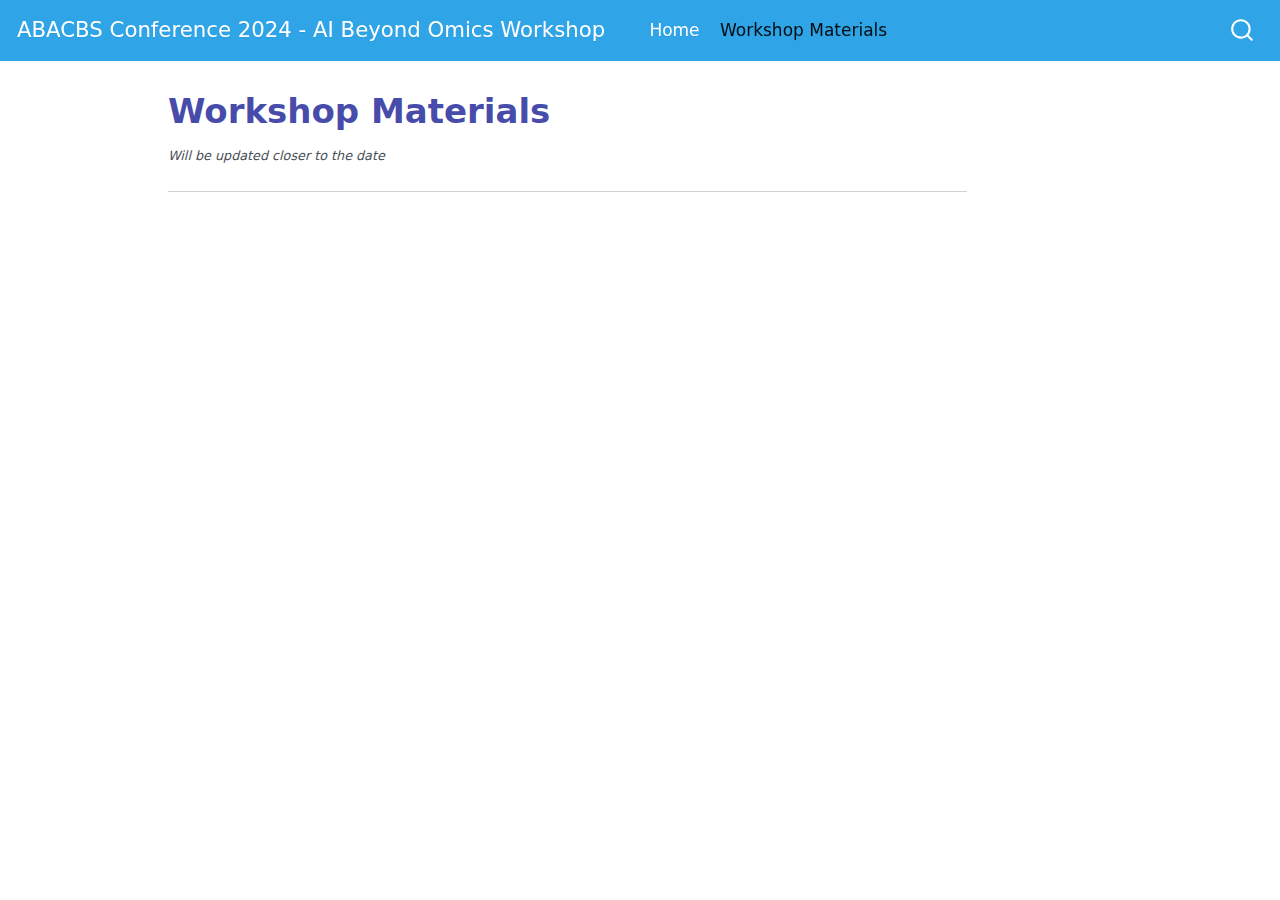
==== commit c5855c1c: "Built site for gh-pages" ====
--- a/materials.html
+++ b/materials.html
@@ -7,7 +7,7 @@
 <meta name="viewport" content="width=device-width, initial-scale=1.0, user-scalable=yes">
 
 
-<title>ABACBS Conference 2024 - AI Beyond Omics Workshop -</title>
+<title>ABACBS Conference 2024 - AI Beyond Omics Workshop - Workshop Materials</title>
 <style>
 code{white-space: pre-wrap;}
 span.smallcaps{font-variant: small-caps;}
@@ -4508,9 +4508,25 @@
 <!-- main -->
 <main class="content" id="quarto-document-content">
 
-
-
-<p><sup><em>Will be updated closer to the date</em></sup> —</p>
+<header id="title-block-header" class="quarto-title-block default">
+<div class="quarto-title">
+<h1 class="title">Workshop Materials</h1>
+</div>
+
+
+
+<div class="quarto-title-meta">
+
+    
+  
+    
+  </div>
+  
+
+</header>
+
+<p><sup><em>Will be updated closer to the date</em></sup></p>
+<hr>
 
 
 
